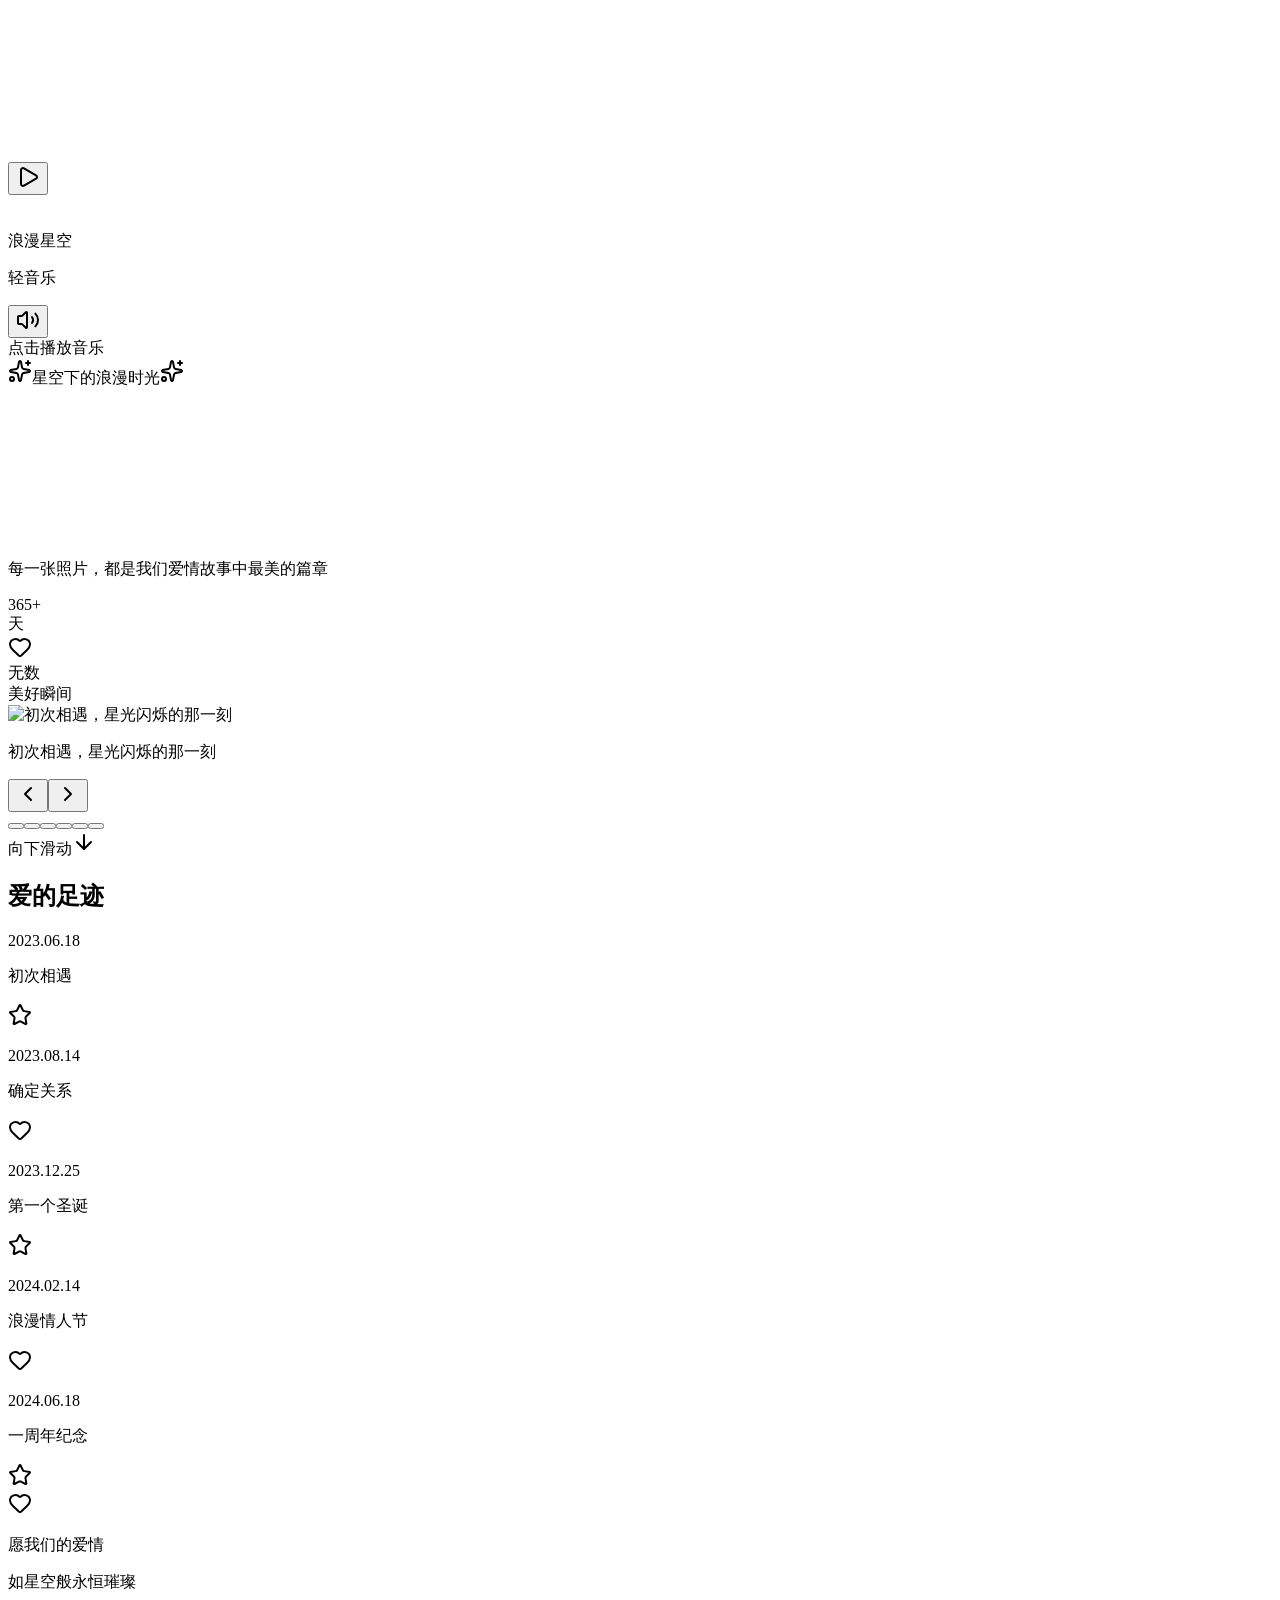
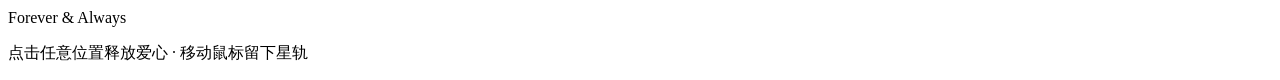
==== index.html @ f9f39c96 "deploy: 1ed2c68261e18c728256315199d25f9fee7d9809" ====
<!DOCTYPE html><!--Ii1wZ71l2CO_y4iqHFp1n--><html lang="zh-CN" class="dark"><head><meta charSet="utf-8"/><meta name="viewport" content="width=device-width, initial-scale=1"/><link rel="preload" href="/StarOfUs/_next/static/media/caa3a2e1cccd8315-s.p.853070df.woff2" as="font" crossorigin="" type="font/woff2"/><link rel="preload" href="/StarOfUs/_next/static/media/f112ed7f0b91582f-s.p.12569d31.woff2" as="font" crossorigin="" type="font/woff2"/><link rel="preload" as="image" href="https://images.unsplash.com/photo-1518199266791-5375a83190b7?w=1200&amp;h=800&amp;fit=crop" crossorigin=""/><link rel="stylesheet" href="/StarOfUs/_next/static/chunks/b4bb7a63bdf0da12.css" data-precedence="next"/><link rel="stylesheet" href="/StarOfUs/_next/static/chunks/7c5d12527675c86c.css" data-precedence="next"/><link rel="stylesheet" href="/StarOfUs/_next/static/chunks/9b53a2036ef47979.css" data-precedence="next"/><link rel="preload" as="script" fetchPriority="low" href="/StarOfUs/_next/static/chunks/9340e1d8acca117a.js"/><script src="/StarOfUs/_next/static/chunks/14d486020128b375.js" async=""></script><script src="/StarOfUs/_next/static/chunks/cd5609f5516b1cb1.js" async=""></script><script src="/StarOfUs/_next/static/chunks/b16eaabaf8433849.js" async=""></script><script src="/StarOfUs/_next/static/chunks/turbopack-7cdc97e8f0c229cd.js" async=""></script><script src="/StarOfUs/_next/static/chunks/bd430076a37ce34a.js" async=""></script><script src="/StarOfUs/_next/static/chunks/a624b468970d3cc4.js" async=""></script><script src="/StarOfUs/_next/static/chunks/2171b6a73b1c3b6a.js" async=""></script><meta name="next-size-adjust" content=""/><title>我的世界 因你璀璨 | 星空情侣相册</title><meta name="description" content="记录我们的浪漫瞬间，在星空下永恒绽放"/><meta name="generator" content="v0.app"/><link rel="icon" href="/icon-light-32x32.png" media="(prefers-color-scheme: light)"/><link rel="icon" href="/icon-dark-32x32.png" media="(prefers-color-scheme: dark)"/><link rel="icon" href="/icon.svg" type="image/svg+xml"/><link rel="apple-touch-icon" href="/apple-icon.png"/><script src="/StarOfUs/_next/static/chunks/a6dad97d9634a72d.js" noModule=""></script></head><body class="geist_bdfde10c-module__w8rb_W__variable noto_serif_sc_deab53a7-module__EGH3La__variable font-sans antialiased"><div hidden=""><!--$--><!--/$--></div><main class="relative min-h-screen overflow-x-hidden"><canvas class="fixed inset-0 w-full h-full pointer-events-auto" style="z-index:0"></canvas><div style="z-index:1" class="jsx-a48830dc03e41dea fixed inset-0 pointer-events-none overflow-hidden"></div><audio src="https://assets.mixkit.co/music/preview/mixkit-sleepy-cat-135.mp3" preload="auto"></audio><div class="fixed bottom-6 right-6 z-50 transition-all duration-500 ease-out"><div class="flex items-center gap-3 px-4 py-3 bg-black/30 backdrop-blur-xl rounded-full border border-white/10 shadow-lg shadow-primary/20 transition-all duration-500"><button class="relative w-10 h-10 rounded-full bg-gradient-to-br from-primary/80 to-secondary/80 flex items-center justify-center transition-all duration-300 hover:scale-110 active:scale-95 group" aria-label="播放音乐"><svg xmlns="http://www.w3.org/2000/svg" width="24" height="24" viewBox="0 0 24 24" fill="none" stroke="currentColor" stroke-width="2" stroke-linecap="round" stroke-linejoin="round" class="lucide lucide-play w-4 h-4 text-white relative z-10 ml-0.5" aria-hidden="true"><path d="M5 5a2 2 0 0 1 3.008-1.728l11.997 6.998a2 2 0 0 1 .003 3.458l-12 7A2 2 0 0 1 5 19z"></path></svg></button><div class="flex items-center gap-3 overflow-hidden transition-all duration-500 w-0 opacity-0"><div class="flex items-end gap-0.5 h-6"><div class="w-1 bg-gradient-to-t from-primary to-secondary rounded-full transition-all duration-300 h-1" style="height:4px;animation-delay:0.1s;animation-duration:0.6679669004831101s"></div><div class="w-1 bg-gradient-to-t from-primary to-secondary rounded-full transition-all duration-300 h-1" style="height:4px;animation-delay:0.2s;animation-duration:0.5054657102144136s"></div><div class="w-1 bg-gradient-to-t from-primary to-secondary rounded-full transition-all duration-300 h-1" style="height:4px;animation-delay:0.30000000000000004s;animation-duration:0.6192774390165938s"></div><div class="w-1 bg-gradient-to-t from-primary to-secondary rounded-full transition-all duration-300 h-1" style="height:4px;animation-delay:0.4s;animation-duration:0.5132838874425937s"></div><div class="w-1 bg-gradient-to-t from-primary to-secondary rounded-full transition-all duration-300 h-1" style="height:4px;animation-delay:0.5s;animation-duration:0.6457636502104983s"></div></div><div class="whitespace-nowrap"><p class="text-xs text-white/80 font-medium">浪漫星空</p><p class="text-xs text-white/50">轻音乐</p></div><button class="w-8 h-8 rounded-full bg-white/10 hover:bg-white/20 flex items-center justify-center transition-all duration-300 hover:scale-110" aria-label="静音"><svg xmlns="http://www.w3.org/2000/svg" width="24" height="24" viewBox="0 0 24 24" fill="none" stroke="currentColor" stroke-width="2" stroke-linecap="round" stroke-linejoin="round" class="lucide lucide-volume2 lucide-volume-2 w-4 h-4 text-white/70" aria-hidden="true"><path d="M11 4.702a.705.705 0 0 0-1.203-.498L6.413 7.587A1.4 1.4 0 0 1 5.416 8H3a1 1 0 0 0-1 1v6a1 1 0 0 0 1 1h2.416a1.4 1.4 0 0 1 .997.413l3.383 3.384A.705.705 0 0 0 11 19.298z"></path><path d="M16 9a5 5 0 0 1 0 6"></path><path d="M19.364 18.364a9 9 0 0 0 0-12.728"></path></svg></button></div></div><div class="absolute -top-12 right-0 bg-white/10 backdrop-blur-md rounded-lg px-3 py-1.5 text-xs text-white/80 border border-white/10 animate-bounce">点击播放音乐<div class="absolute -bottom-1 right-4 w-2 h-2 bg-white/10 rotate-45 border-r border-b border-white/10"></div></div></div><div class="relative z-10 min-h-screen flex flex-col"><section class="min-h-screen flex flex-col items-center justify-center px-4 py-8"><div class="absolute top-8 left-1/2 -translate-x-1/2 flex items-center gap-2 transition-all duration-1000 delay-300 opacity-0 -translate-y-10"><svg xmlns="http://www.w3.org/2000/svg" width="24" height="24" viewBox="0 0 24 24" fill="none" stroke="currentColor" stroke-width="2" stroke-linecap="round" stroke-linejoin="round" class="lucide lucide-sparkles w-4 h-4 text-primary animate-pulse" aria-hidden="true"><path d="M11.017 2.814a1 1 0 0 1 1.966 0l1.051 5.558a2 2 0 0 0 1.594 1.594l5.558 1.051a1 1 0 0 1 0 1.966l-5.558 1.051a2 2 0 0 0-1.594 1.594l-1.051 5.558a1 1 0 0 1-1.966 0l-1.051-5.558a2 2 0 0 0-1.594-1.594l-5.558-1.051a1 1 0 0 1 0-1.966l5.558-1.051a2 2 0 0 0 1.594-1.594z"></path><path d="M20 2v4"></path><path d="M22 4h-4"></path><circle cx="4" cy="20" r="2"></circle></svg><span class="text-xs md:text-sm text-white/50 font-serif tracking-widest">星空下的浪漫时光</span><svg xmlns="http://www.w3.org/2000/svg" width="24" height="24" viewBox="0 0 24 24" fill="none" stroke="currentColor" stroke-width="2" stroke-linecap="round" stroke-linejoin="round" class="lucide lucide-sparkles w-4 h-4 text-primary animate-pulse" aria-hidden="true"><path d="M11.017 2.814a1 1 0 0 1 1.966 0l1.051 5.558a2 2 0 0 0 1.594 1.594l5.558 1.051a1 1 0 0 1 0 1.966l-5.558 1.051a2 2 0 0 0-1.594 1.594l-1.051 5.558a1 1 0 0 1-1.966 0l-1.051-5.558a2 2 0 0 0-1.594-1.594l-5.558-1.051a1 1 0 0 1 0-1.966l5.558-1.051a2 2 0 0 0 1.594-1.594z"></path><path d="M20 2v4"></path><path d="M22 4h-4"></path><circle cx="4" cy="20" r="2"></circle></svg></div><div class="w-full max-w-4xl mb-8 md:mb-12 transition-all duration-1000 opacity-0 translate-y-10"><div class="relative w-full h-32 md:h-40 transition-opacity duration-1000 opacity-0"><canvas class="w-full h-full"></canvas><div class="absolute inset-0 flex items-center justify-center pointer-events-none"><div class="text-center"><div class="absolute inset-0 bg-gradient-to-r from-transparent via-primary/10 to-transparent blur-3xl"></div></div></div></div></div><p class="text-center text-white/60 text-sm md:text-lg font-serif mb-8 md:mb-12 max-w-md px-4 transition-all duration-1000 delay-500 opacity-0 translate-y-10">每一张照片，都是我们爱情故事中最美的篇章</p><div class="flex items-center gap-4 mb-12 md:mb-16 transition-all duration-1000 delay-700 opacity-0 scale-90"><div class="text-center"><div class="text-3xl md:text-4xl font-bold bg-gradient-to-r from-primary to-secondary bg-clip-text text-transparent">365+</div><div class="text-xs text-white/50 mt-1">天</div></div><svg xmlns="http://www.w3.org/2000/svg" width="24" height="24" viewBox="0 0 24 24" fill="none" stroke="currentColor" stroke-width="2" stroke-linecap="round" stroke-linejoin="round" class="lucide lucide-heart w-6 h-6 md:w-8 md:h-8 text-secondary fill-secondary animate-pulse" aria-hidden="true"><path d="M2 9.5a5.5 5.5 0 0 1 9.591-3.676.56.56 0 0 0 .818 0A5.49 5.49 0 0 1 22 9.5c0 2.29-1.5 4-3 5.5l-5.492 5.313a2 2 0 0 1-3 .019L5 15c-1.5-1.5-3-3.2-3-5.5"></path></svg><div class="text-center"><div class="text-3xl md:text-4xl font-bold bg-gradient-to-r from-secondary to-primary bg-clip-text text-transparent">无数</div><div class="text-xs text-white/50 mt-1">美好瞬间</div></div></div><div class="w-full transition-all duration-1000 delay-900 opacity-0 translate-y-20"><div class="relative w-full max-w-5xl mx-auto px-4"><div class="relative aspect-[16/10] md:aspect-[16/9] overflow-hidden rounded-2xl md:rounded-3xl"><div class="absolute inset-0 scale-110" style="background-image:url(https://images.unsplash.com/photo-1518199266791-5375a83190b7?w=1200&amp;h=800&amp;fit=crop);background-size:cover;background-position:center;filter:blur(30px) brightness(0.4)"></div><div class="absolute inset-0 bg-gradient-to-br from-white/5 to-white/10 backdrop-blur-sm"></div><div class="absolute inset-4 md:inset-8 flex items-center justify-center"><div class="relative w-full h-full rounded-xl md:rounded-2xl overflow-hidden shadow-2xl transition-all duration-700 ease-out scale-100 opacity-100 blur-0"><img src="https://images.unsplash.com/photo-1518199266791-5375a83190b7?w=1200&amp;h=800&amp;fit=crop" alt="初次相遇，星光闪烁的那一刻" class="w-full h-full object-cover" crossorigin="anonymous"/><div class="absolute inset-0 bg-gradient-to-t from-black/60 via-transparent to-transparent"></div><div class="absolute inset-0 bg-gradient-to-br from-primary/10 via-transparent to-secondary/10"></div></div></div><div class="absolute bottom-8 md:bottom-12 left-0 right-0 flex justify-center px-8"><div class="relative max-w-lg text-center transition-all duration-1000 ease-out opacity-0 -translate-x-20"><div class="absolute -left-16 top-1/2 -translate-y-1/2 w-12 h-0.5 bg-gradient-to-r from-transparent via-white to-accent transition-all duration-700 delay-300 opacity-0 -translate-x-10"></div><p class="text-white/90 text-base md:text-xl font-serif tracking-wider drop-shadow-lg">初次相遇，星光闪烁的那一刻</p><div class="absolute -right-4 -top-2 w-2 h-2 bg-white rounded-full animate-pulse"></div><div class="absolute -left-2 -bottom-1 w-1.5 h-1.5 bg-accent rounded-full animate-pulse delay-300"></div></div></div><button class="absolute left-2 md:left-4 top-1/2 -translate-y-1/2 w-10 h-10 md:w-12 md:h-12 rounded-full bg-white/10 backdrop-blur-md border border-white/20 flex items-center justify-center text-white/80 hover:text-white hover:bg-white/20 transition-all duration-300 hover:scale-110 active:scale-95 disabled:opacity-50 disabled:cursor-not-allowed" aria-label="上一张"><svg xmlns="http://www.w3.org/2000/svg" width="24" height="24" viewBox="0 0 24 24" fill="none" stroke="currentColor" stroke-width="2" stroke-linecap="round" stroke-linejoin="round" class="lucide lucide-chevron-left w-5 h-5 md:w-6 md:h-6" aria-hidden="true"><path d="m15 18-6-6 6-6"></path></svg></button><button class="absolute right-2 md:right-4 top-1/2 -translate-y-1/2 w-10 h-10 md:w-12 md:h-12 rounded-full bg-white/10 backdrop-blur-md border border-white/20 flex items-center justify-center text-white/80 hover:text-white hover:bg-white/20 transition-all duration-300 hover:scale-110 active:scale-95 disabled:opacity-50 disabled:cursor-not-allowed" aria-label="下一张"><svg xmlns="http://www.w3.org/2000/svg" width="24" height="24" viewBox="0 0 24 24" fill="none" stroke="currentColor" stroke-width="2" stroke-linecap="round" stroke-linejoin="round" class="lucide lucide-chevron-right w-5 h-5 md:w-6 md:h-6" aria-hidden="true"><path d="m9 18 6-6-6-6"></path></svg></button></div><div class="flex justify-center gap-2 mt-6"><button class="h-2 rounded-full transition-all duration-500 w-8 bg-gradient-to-r from-primary to-secondary" aria-label="查看第 1 张照片"></button><button class="w-2 h-2 rounded-full transition-all duration-500 bg-white/30 hover:bg-white/50" aria-label="查看第 2 张照片"></button><button class="w-2 h-2 rounded-full transition-all duration-500 bg-white/30 hover:bg-white/50" aria-label="查看第 3 张照片"></button><button class="w-2 h-2 rounded-full transition-all duration-500 bg-white/30 hover:bg-white/50" aria-label="查看第 4 张照片"></button><button class="w-2 h-2 rounded-full transition-all duration-500 bg-white/30 hover:bg-white/50" aria-label="查看第 5 张照片"></button><button class="w-2 h-2 rounded-full transition-all duration-500 bg-white/30 hover:bg-white/50" aria-label="查看第 6 张照片"></button></div></div></div><div class="absolute bottom-8 left-1/2 -translate-x-1/2 flex flex-col items-center gap-2 transition-all duration-1000 delay-1000 opacity-0"><span class="text-xs text-white/40">向下滑动</span><svg xmlns="http://www.w3.org/2000/svg" width="24" height="24" viewBox="0 0 24 24" fill="none" stroke="currentColor" stroke-width="2" stroke-linecap="round" stroke-linejoin="round" class="lucide lucide-arrow-down w-4 h-4 text-white/40 animate-bounce" aria-hidden="true"><path d="M12 5v14"></path><path d="m19 12-7 7-7-7"></path></svg></div></section><section class="py-16 md:py-24 bg-gradient-to-b from-transparent via-black/20 to-transparent"><div class="w-full max-w-3xl mx-auto px-4 py-8"><h2 class="text-center text-xl md:text-2xl font-serif text-white/80 mb-8"><span class="bg-gradient-to-r from-primary via-secondary to-primary bg-clip-text text-transparent">爱的足迹</span></h2><div class="relative"><div class="absolute left-1/2 top-0 bottom-0 w-px bg-gradient-to-b from-primary/50 via-secondary/50 to-transparent"></div><div class="relative flex items-center mb-8 last:mb-0 flex-row"><div class="w-[calc(50%-20px)] p-4 text-right pr-8"><div class="inline-block p-3 md:p-4 rounded-xl bg-white/5 backdrop-blur-md border border-white/10 transform transition-all duration-500 hover:scale-105 hover:bg-white/10 hover:border-primary/30 group cursor-default"><p class="text-xs text-primary/80 mb-1 font-mono">2023.06.18</p><p class="text-sm md:text-base text-white/90 font-serif">初次相遇</p><div class="absolute inset-0 rounded-xl bg-gradient-to-r from-primary/0 via-primary/5 to-primary/0 opacity-0 group-hover:opacity-100 transition-opacity duration-500 pointer-events-none"></div></div></div><div class="absolute left-1/2 -translate-x-1/2 z-10"><div class="w-8 h-8 md:w-10 md:h-10 rounded-full bg-gradient-to-br from-primary to-secondary flex items-center justify-center shadow-lg shadow-primary/30 animate-pulse"><svg xmlns="http://www.w3.org/2000/svg" width="24" height="24" viewBox="0 0 24 24" fill="none" stroke="currentColor" stroke-width="2" stroke-linecap="round" stroke-linejoin="round" class="lucide lucide-star w-3 h-3 md:w-4 md:h-4 text-white" aria-hidden="true"><path d="M11.525 2.295a.53.53 0 0 1 .95 0l2.31 4.679a2.123 2.123 0 0 0 1.595 1.16l5.166.756a.53.53 0 0 1 .294.904l-3.736 3.638a2.123 2.123 0 0 0-.611 1.878l.882 5.14a.53.53 0 0 1-.771.56l-4.618-2.428a2.122 2.122 0 0 0-1.973 0L6.396 21.01a.53.53 0 0 1-.77-.56l.881-5.139a2.122 2.122 0 0 0-.611-1.879L2.16 9.795a.53.53 0 0 1 .294-.906l5.165-.755a2.122 2.122 0 0 0 1.597-1.16z"></path></svg></div></div><div class="w-[calc(50%-20px)]"></div></div><div class="relative flex items-center mb-8 last:mb-0 flex-row-reverse"><div class="w-[calc(50%-20px)] p-4 text-left pl-8"><div class="inline-block p-3 md:p-4 rounded-xl bg-white/5 backdrop-blur-md border border-white/10 transform transition-all duration-500 hover:scale-105 hover:bg-white/10 hover:border-primary/30 group cursor-default"><p class="text-xs text-primary/80 mb-1 font-mono">2023.08.14</p><p class="text-sm md:text-base text-white/90 font-serif">确定关系</p><div class="absolute inset-0 rounded-xl bg-gradient-to-r from-primary/0 via-primary/5 to-primary/0 opacity-0 group-hover:opacity-100 transition-opacity duration-500 pointer-events-none"></div></div></div><div class="absolute left-1/2 -translate-x-1/2 z-10"><div class="w-8 h-8 md:w-10 md:h-10 rounded-full bg-gradient-to-br from-primary to-secondary flex items-center justify-center shadow-lg shadow-primary/30 animate-pulse"><svg xmlns="http://www.w3.org/2000/svg" width="24" height="24" viewBox="0 0 24 24" fill="none" stroke="currentColor" stroke-width="2" stroke-linecap="round" stroke-linejoin="round" class="lucide lucide-heart w-3 h-3 md:w-4 md:h-4 text-white" aria-hidden="true"><path d="M2 9.5a5.5 5.5 0 0 1 9.591-3.676.56.56 0 0 0 .818 0A5.49 5.49 0 0 1 22 9.5c0 2.29-1.5 4-3 5.5l-5.492 5.313a2 2 0 0 1-3 .019L5 15c-1.5-1.5-3-3.2-3-5.5"></path></svg></div></div><div class="w-[calc(50%-20px)]"></div></div><div class="relative flex items-center mb-8 last:mb-0 flex-row"><div class="w-[calc(50%-20px)] p-4 text-right pr-8"><div class="inline-block p-3 md:p-4 rounded-xl bg-white/5 backdrop-blur-md border border-white/10 transform transition-all duration-500 hover:scale-105 hover:bg-white/10 hover:border-primary/30 group cursor-default"><p class="text-xs text-primary/80 mb-1 font-mono">2023.12.25</p><p class="text-sm md:text-base text-white/90 font-serif">第一个圣诞</p><div class="absolute inset-0 rounded-xl bg-gradient-to-r from-primary/0 via-primary/5 to-primary/0 opacity-0 group-hover:opacity-100 transition-opacity duration-500 pointer-events-none"></div></div></div><div class="absolute left-1/2 -translate-x-1/2 z-10"><div class="w-8 h-8 md:w-10 md:h-10 rounded-full bg-gradient-to-br from-primary to-secondary flex items-center justify-center shadow-lg shadow-primary/30 animate-pulse"><svg xmlns="http://www.w3.org/2000/svg" width="24" height="24" viewBox="0 0 24 24" fill="none" stroke="currentColor" stroke-width="2" stroke-linecap="round" stroke-linejoin="round" class="lucide lucide-star w-3 h-3 md:w-4 md:h-4 text-white" aria-hidden="true"><path d="M11.525 2.295a.53.53 0 0 1 .95 0l2.31 4.679a2.123 2.123 0 0 0 1.595 1.16l5.166.756a.53.53 0 0 1 .294.904l-3.736 3.638a2.123 2.123 0 0 0-.611 1.878l.882 5.14a.53.53 0 0 1-.771.56l-4.618-2.428a2.122 2.122 0 0 0-1.973 0L6.396 21.01a.53.53 0 0 1-.77-.56l.881-5.139a2.122 2.122 0 0 0-.611-1.879L2.16 9.795a.53.53 0 0 1 .294-.906l5.165-.755a2.122 2.122 0 0 0 1.597-1.16z"></path></svg></div></div><div class="w-[calc(50%-20px)]"></div></div><div class="relative flex items-center mb-8 last:mb-0 flex-row-reverse"><div class="w-[calc(50%-20px)] p-4 text-left pl-8"><div class="inline-block p-3 md:p-4 rounded-xl bg-white/5 backdrop-blur-md border border-white/10 transform transition-all duration-500 hover:scale-105 hover:bg-white/10 hover:border-primary/30 group cursor-default"><p class="text-xs text-primary/80 mb-1 font-mono">2024.02.14</p><p class="text-sm md:text-base text-white/90 font-serif">浪漫情人节</p><div class="absolute inset-0 rounded-xl bg-gradient-to-r from-primary/0 via-primary/5 to-primary/0 opacity-0 group-hover:opacity-100 transition-opacity duration-500 pointer-events-none"></div></div></div><div class="absolute left-1/2 -translate-x-1/2 z-10"><div class="w-8 h-8 md:w-10 md:h-10 rounded-full bg-gradient-to-br from-primary to-secondary flex items-center justify-center shadow-lg shadow-primary/30 animate-pulse"><svg xmlns="http://www.w3.org/2000/svg" width="24" height="24" viewBox="0 0 24 24" fill="none" stroke="currentColor" stroke-width="2" stroke-linecap="round" stroke-linejoin="round" class="lucide lucide-heart w-3 h-3 md:w-4 md:h-4 text-white" aria-hidden="true"><path d="M2 9.5a5.5 5.5 0 0 1 9.591-3.676.56.56 0 0 0 .818 0A5.49 5.49 0 0 1 22 9.5c0 2.29-1.5 4-3 5.5l-5.492 5.313a2 2 0 0 1-3 .019L5 15c-1.5-1.5-3-3.2-3-5.5"></path></svg></div></div><div class="w-[calc(50%-20px)]"></div></div><div class="relative flex items-center mb-8 last:mb-0 flex-row"><div class="w-[calc(50%-20px)] p-4 text-right pr-8"><div class="inline-block p-3 md:p-4 rounded-xl bg-white/5 backdrop-blur-md border border-white/10 transform transition-all duration-500 hover:scale-105 hover:bg-white/10 hover:border-primary/30 group cursor-default"><p class="text-xs text-primary/80 mb-1 font-mono">2024.06.18</p><p class="text-sm md:text-base text-white/90 font-serif">一周年纪念</p><div class="absolute inset-0 rounded-xl bg-gradient-to-r from-primary/0 via-primary/5 to-primary/0 opacity-0 group-hover:opacity-100 transition-opacity duration-500 pointer-events-none"></div></div></div><div class="absolute left-1/2 -translate-x-1/2 z-10"><div class="w-8 h-8 md:w-10 md:h-10 rounded-full bg-gradient-to-br from-primary to-secondary flex items-center justify-center shadow-lg shadow-primary/30 animate-pulse"><svg xmlns="http://www.w3.org/2000/svg" width="24" height="24" viewBox="0 0 24 24" fill="none" stroke="currentColor" stroke-width="2" stroke-linecap="round" stroke-linejoin="round" class="lucide lucide-star w-3 h-3 md:w-4 md:h-4 text-white" aria-hidden="true"><path d="M11.525 2.295a.53.53 0 0 1 .95 0l2.31 4.679a2.123 2.123 0 0 0 1.595 1.16l5.166.756a.53.53 0 0 1 .294.904l-3.736 3.638a2.123 2.123 0 0 0-.611 1.878l.882 5.14a.53.53 0 0 1-.771.56l-4.618-2.428a2.122 2.122 0 0 0-1.973 0L6.396 21.01a.53.53 0 0 1-.77-.56l.881-5.139a2.122 2.122 0 0 0-.611-1.879L2.16 9.795a.53.53 0 0 1 .294-.906l5.165-.755a2.122 2.122 0 0 0 1.597-1.16z"></path></svg></div></div><div class="w-[calc(50%-20px)]"></div></div></div></div></section><section class="py-16 md:py-24 flex flex-col items-center justify-center px-4"><div class="relative"><div class="absolute inset-0 bg-gradient-to-r from-primary/20 via-secondary/20 to-primary/20 blur-3xl rounded-full"></div><div class="relative text-center"><svg xmlns="http://www.w3.org/2000/svg" width="24" height="24" viewBox="0 0 24 24" fill="none" stroke="currentColor" stroke-width="2" stroke-linecap="round" stroke-linejoin="round" class="lucide lucide-heart w-12 h-12 md:w-16 md:h-16 text-secondary fill-secondary/50 mx-auto mb-4 animate-pulse" aria-hidden="true"><path d="M2 9.5a5.5 5.5 0 0 1 9.591-3.676.56.56 0 0 0 .818 0A5.49 5.49 0 0 1 22 9.5c0 2.29-1.5 4-3 5.5l-5.492 5.313a2 2 0 0 1-3 .019L5 15c-1.5-1.5-3-3.2-3-5.5"></path></svg><p class="text-lg md:text-2xl font-serif text-white/80 mb-2">愿我们的爱情</p><p class="text-xl md:text-3xl font-serif bg-gradient-to-r from-primary via-secondary to-primary bg-clip-text text-transparent">如星空般永恒璀璨</p><p class="text-sm text-white/40 mt-6 font-mono">Forever &amp; Always</p></div></div><div class="mt-12 text-center"><p class="text-xs text-white/30">点击任意位置释放爱心 · 移动鼠标留下星轨</p></div></section></div></main><!--$--><!--/$--><!--$!--><template data-dgst="BAILOUT_TO_CLIENT_SIDE_RENDERING"></template><!--/$--><script src="/StarOfUs/_next/static/chunks/9340e1d8acca117a.js" id="_R_" async=""></script><script>(self.__next_f=self.__next_f||[]).push([0])</script><script>self.__next_f.push([1,"1:\"$Sreact.fragment\"\n2:I[39756,[\"/StarOfUs/_next/static/chunks/bd430076a37ce34a.js\"],\"default\"]\n3:I[37457,[\"/StarOfUs/_next/static/chunks/bd430076a37ce34a.js\"],\"default\"]\n4:I[2355,[\"/StarOfUs/_next/static/chunks/a624b468970d3cc4.js\"],\"Analytics\"]\n5:I[47257,[\"/StarOfUs/_next/static/chunks/bd430076a37ce34a.js\"],\"ClientPageRoot\"]\n6:I[31713,[\"/StarOfUs/_next/static/chunks/a624b468970d3cc4.js\",\"/StarOfUs/_next/static/chunks/2171b6a73b1c3b6a.js\"],\"default\"]\n9:I[97367,[\"/StarOfUs/_next/static/chunks/bd430076a37ce34a.js\"],\"OutletBoundary\"]\na:\"$Sreact.suspense\"\nc:I[97367,[\"/StarOfUs/_next/static/chunks/bd430076a37ce34a.js\"],\"ViewportBoundary\"]\ne:I[97367,[\"/StarOfUs/_next/static/chunks/bd430076a37ce34a.js\"],\"MetadataBoundary\"]\n10:I[68027,[\"/StarOfUs/_next/static/chunks/bd430076a37ce34a.js\"],\"default\"]\n:HL[\"/StarOfUs/_next/static/chunks/b4bb7a63bdf0da12.css\",\"style\"]\n:HL[\"/StarOfUs/_next/static/chunks/7c5d12527675c86c.css\",\"style\"]\n:HL[\"/StarOfUs/_next/static/chunks/9b53a2036ef47979.css\",\"style\"]\n:HL[\"/StarOfUs/_next/static/media/caa3a2e1cccd8315-s.p.853070df.woff2\",\"font\",{\"crossOrigin\":\"\",\"type\":\"font/woff2\"}]\n:HL[\"/StarOfUs/_next/static/media/f112ed7f0b91582f-s.p.12569d31.woff2\",\"font\",{\"crossOrigin\":\"\",\"type\":\"font/woff2\"}]\n"])</script><script>self.__next_f.push([1,"0:{\"P\":null,\"b\":\"Ii1wZ71l2CO_y4iqHFp1n\",\"c\":[\"\",\"\"],\"q\":\"\",\"i\":false,\"f\":[[[\"\",{\"children\":[\"__PAGE__\",{}]},\"$undefined\",\"$undefined\",true],[[\"$\",\"$1\",\"c\",{\"children\":[[[\"$\",\"link\",\"0\",{\"rel\":\"stylesheet\",\"href\":\"/StarOfUs/_next/static/chunks/b4bb7a63bdf0da12.css\",\"precedence\":\"next\",\"crossOrigin\":\"$undefined\",\"nonce\":\"$undefined\"}],[\"$\",\"link\",\"1\",{\"rel\":\"stylesheet\",\"href\":\"/StarOfUs/_next/static/chunks/7c5d12527675c86c.css\",\"precedence\":\"next\",\"crossOrigin\":\"$undefined\",\"nonce\":\"$undefined\"}],[\"$\",\"link\",\"2\",{\"rel\":\"stylesheet\",\"href\":\"/StarOfUs/_next/static/chunks/9b53a2036ef47979.css\",\"precedence\":\"next\",\"crossOrigin\":\"$undefined\",\"nonce\":\"$undefined\"}],[\"$\",\"script\",\"script-0\",{\"src\":\"/StarOfUs/_next/static/chunks/a624b468970d3cc4.js\",\"async\":true,\"nonce\":\"$undefined\"}]],[\"$\",\"html\",null,{\"lang\":\"zh-CN\",\"className\":\"dark\",\"children\":[\"$\",\"body\",null,{\"className\":\"geist_bdfde10c-module__w8rb_W__variable noto_serif_sc_deab53a7-module__EGH3La__variable font-sans antialiased\",\"children\":[[\"$\",\"$L2\",null,{\"parallelRouterKey\":\"children\",\"error\":\"$undefined\",\"errorStyles\":\"$undefined\",\"errorScripts\":\"$undefined\",\"template\":[\"$\",\"$L3\",null,{}],\"templateStyles\":\"$undefined\",\"templateScripts\":\"$undefined\",\"notFound\":[[[\"$\",\"title\",null,{\"children\":\"404: This page could not be found.\"}],[\"$\",\"div\",null,{\"style\":{\"fontFamily\":\"system-ui,\\\"Segoe UI\\\",Roboto,Helvetica,Arial,sans-serif,\\\"Apple Color Emoji\\\",\\\"Segoe UI Emoji\\\"\",\"height\":\"100vh\",\"textAlign\":\"center\",\"display\":\"flex\",\"flexDirection\":\"column\",\"alignItems\":\"center\",\"justifyContent\":\"center\"},\"children\":[\"$\",\"div\",null,{\"children\":[[\"$\",\"style\",null,{\"dangerouslySetInnerHTML\":{\"__html\":\"body{color:#000;background:#fff;margin:0}.next-error-h1{border-right:1px solid rgba(0,0,0,.3)}@media (prefers-color-scheme:dark){body{color:#fff;background:#000}.next-error-h1{border-right:1px solid rgba(255,255,255,.3)}}\"}}],[\"$\",\"h1\",null,{\"className\":\"next-error-h1\",\"style\":{\"display\":\"inline-block\",\"margin\":\"0 20px 0 0\",\"padding\":\"0 23px 0 0\",\"fontSize\":24,\"fontWeight\":500,\"verticalAlign\":\"top\",\"lineHeight\":\"49px\"},\"children\":404}],[\"$\",\"div\",null,{\"style\":{\"display\":\"inline-block\"},\"children\":[\"$\",\"h2\",null,{\"style\":{\"fontSize\":14,\"fontWeight\":400,\"lineHeight\":\"49px\",\"margin\":0},\"children\":\"This page could not be found.\"}]}]]}]}]],[]],\"forbidden\":\"$undefined\",\"unauthorized\":\"$undefined\"}],[\"$\",\"$L4\",null,{}]]}]}]]}],{\"children\":[[\"$\",\"$1\",\"c\",{\"children\":[[\"$\",\"$L5\",null,{\"Component\":\"$6\",\"serverProvidedParams\":{\"searchParams\":{},\"params\":{},\"promises\":[\"$@7\",\"$@8\"]}}],[[\"$\",\"script\",\"script-0\",{\"src\":\"/StarOfUs/_next/static/chunks/2171b6a73b1c3b6a.js\",\"async\":true,\"nonce\":\"$undefined\"}]],[\"$\",\"$L9\",null,{\"children\":[\"$\",\"$a\",null,{\"name\":\"Next.MetadataOutlet\",\"children\":\"$@b\"}]}]]}],{},null,false,false]},null,false,false],[\"$\",\"$1\",\"h\",{\"children\":[null,[\"$\",\"$Lc\",null,{\"children\":\"$Ld\"}],[\"$\",\"div\",null,{\"hidden\":true,\"children\":[\"$\",\"$Le\",null,{\"children\":[\"$\",\"$a\",null,{\"name\":\"Next.Metadata\",\"children\":\"$Lf\"}]}]}],[\"$\",\"meta\",null,{\"name\":\"next-size-adjust\",\"content\":\"\"}]]}],false]],\"m\":\"$undefined\",\"G\":[\"$10\",[]],\"S\":true}\n"])</script><script>self.__next_f.push([1,"7:{}\n8:\"$0:f:0:1:1:children:0:props:children:0:props:serverProvidedParams:params\"\n"])</script><script>self.__next_f.push([1,"d:[[\"$\",\"meta\",\"0\",{\"charSet\":\"utf-8\"}],[\"$\",\"meta\",\"1\",{\"name\":\"viewport\",\"content\":\"width=device-width, initial-scale=1\"}]]\n"])</script><script>self.__next_f.push([1,"11:I[27201,[\"/StarOfUs/_next/static/chunks/bd430076a37ce34a.js\"],\"IconMark\"]\nb:null\nf:[[\"$\",\"title\",\"0\",{\"children\":\"我的世界 因你璀璨 | 星空情侣相册\"}],[\"$\",\"meta\",\"1\",{\"name\":\"description\",\"content\":\"记录我们的浪漫瞬间，在星空下永恒绽放\"}],[\"$\",\"meta\",\"2\",{\"name\":\"generator\",\"content\":\"v0.app\"}],[\"$\",\"link\",\"3\",{\"rel\":\"icon\",\"href\":\"/icon-light-32x32.png\",\"media\":\"(prefers-color-scheme: light)\"}],[\"$\",\"link\",\"4\",{\"rel\":\"icon\",\"href\":\"/icon-dark-32x32.png\",\"media\":\"(prefers-color-scheme: dark)\"}],[\"$\",\"link\",\"5\",{\"rel\":\"icon\",\"href\":\"/icon.svg\",\"type\":\"image/svg+xml\"}],[\"$\",\"link\",\"6\",{\"rel\":\"apple-touch-icon\",\"href\":\"/apple-icon.png\"}],[\"$\",\"$L11\",\"7\",{}]]\n"])</script></body></html>
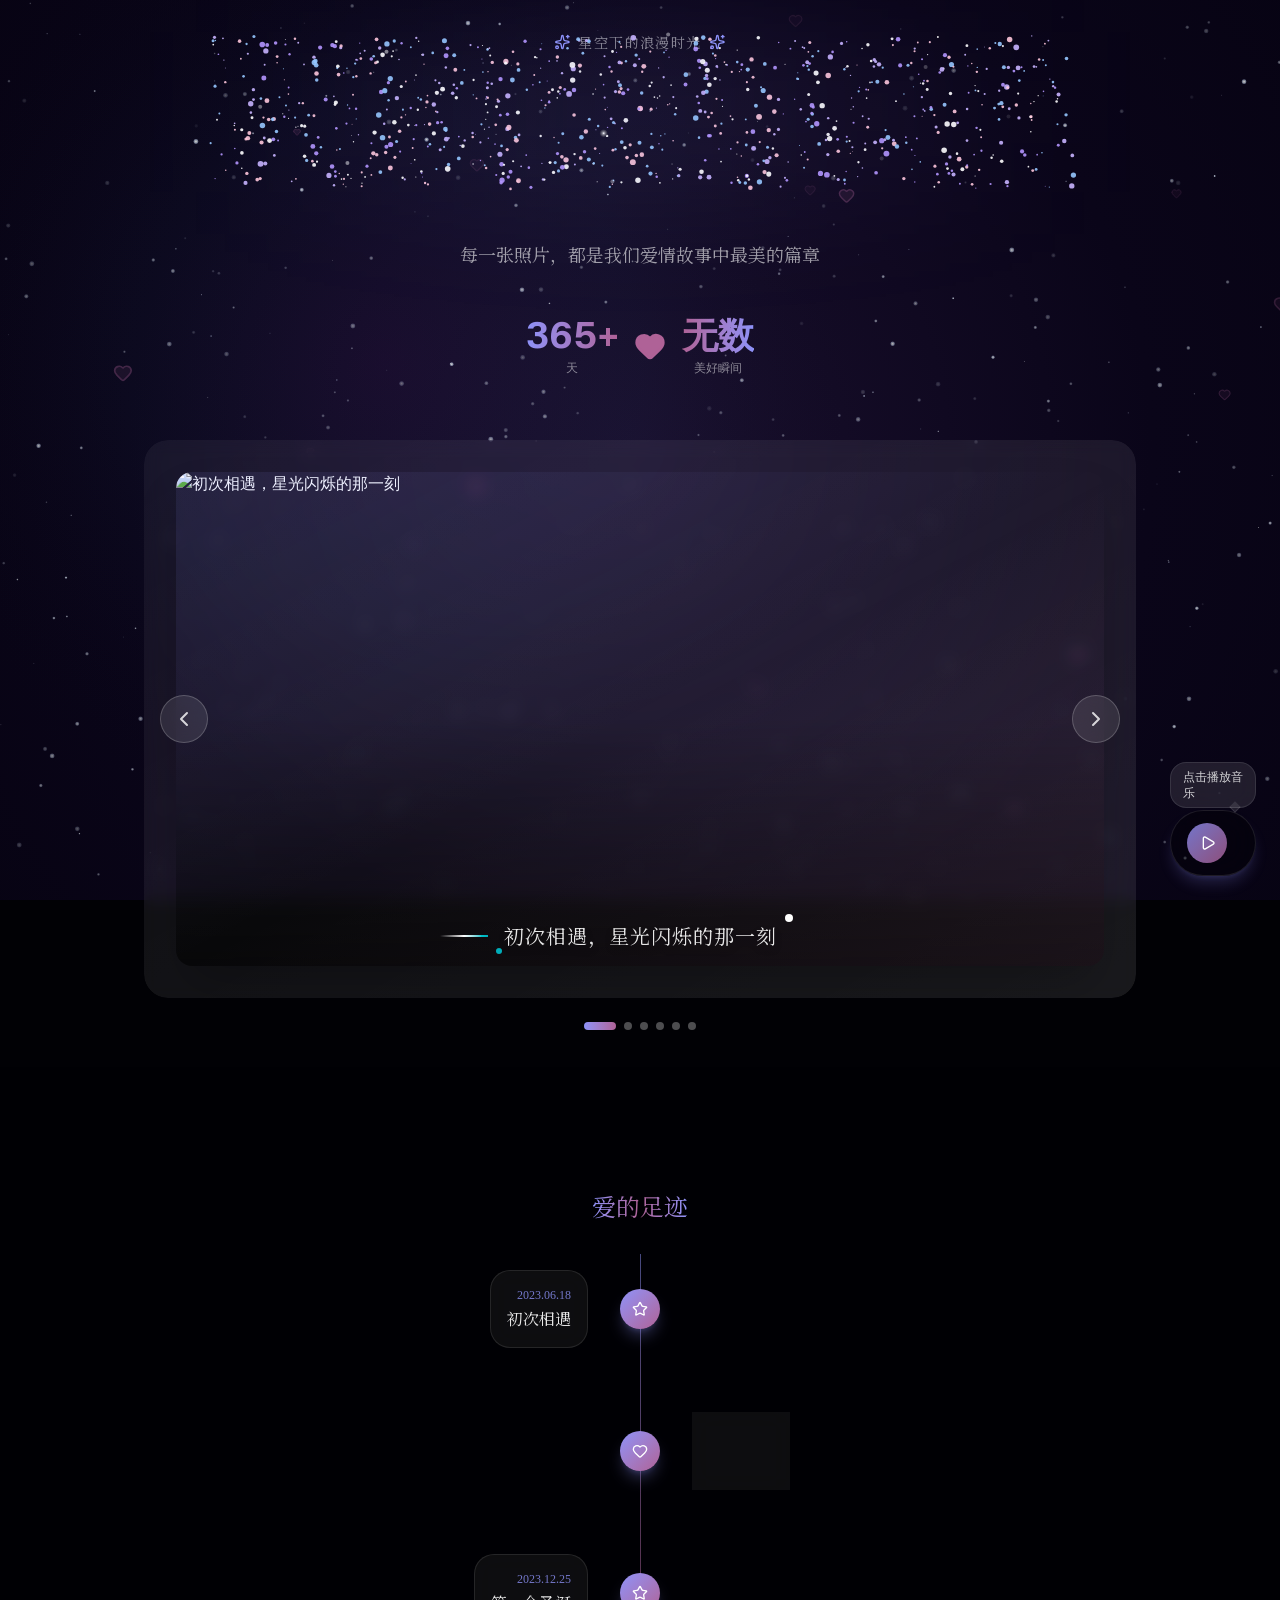
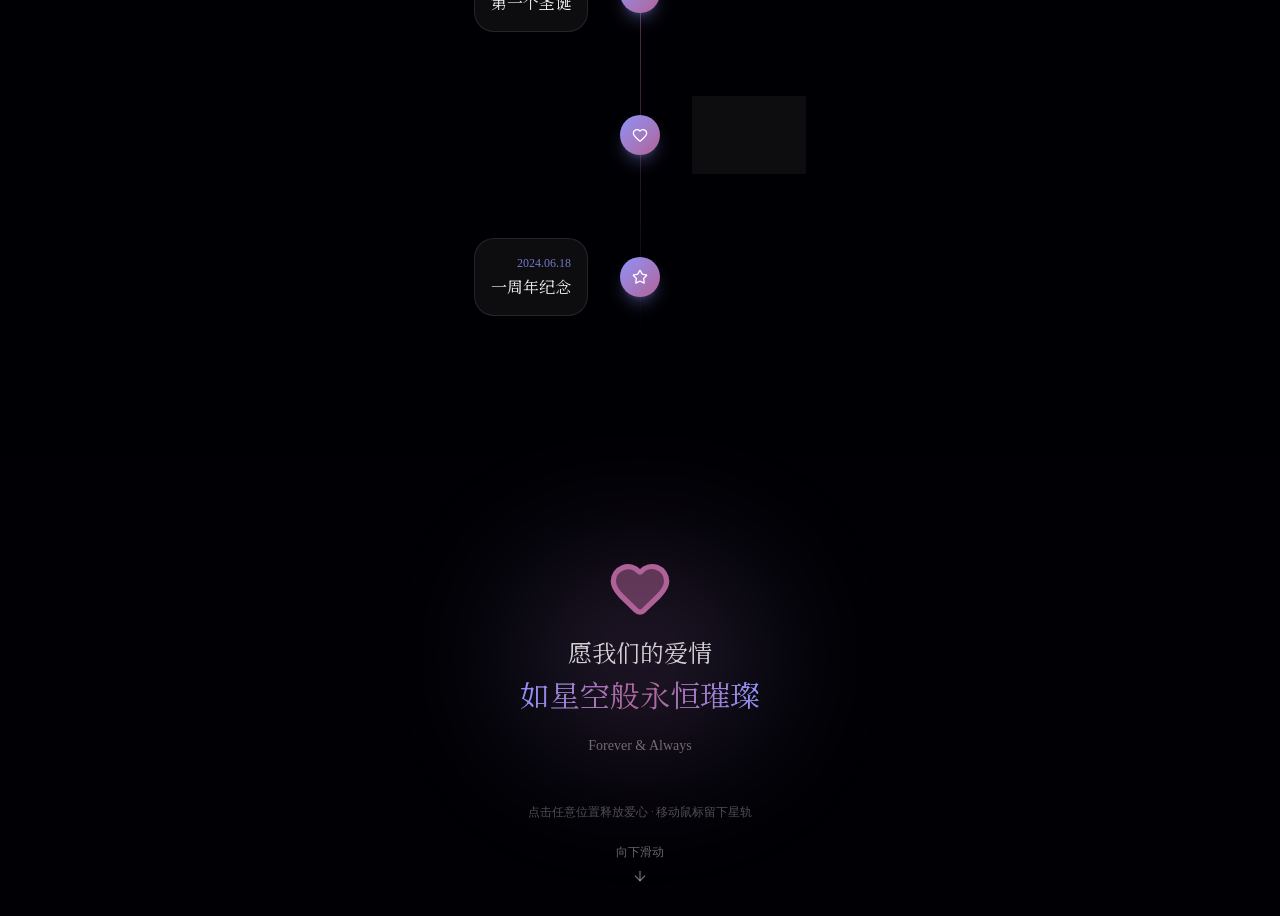
==== commit d87c7ac0: "deploy: 33226e04172f1dcacec9d7a3969baeb46c50b840" ====
--- a/index.html
+++ b/index.html
@@ -1 +1 @@
-<!DOCTYPE html><!--Ii1wZ71l2CO_y4iqHFp1n--><html lang="zh-CN" class="dark"><head><meta charSet="utf-8"/><meta name="viewport" content="width=device-width, initial-scale=1"/><link rel="preload" href="/StarOfUs/_next/static/media/caa3a2e1cccd8315-s.p.853070df.woff2" as="font" crossorigin="" type="font/woff2"/><link rel="preload" href="/StarOfUs/_next/static/media/f112ed7f0b91582f-s.p.12569d31.woff2" as="font" crossorigin="" type="font/woff2"/><link rel="preload" as="image" href="https://images.unsplash.com/photo-1518199266791-5375a83190b7?w=1200&amp;h=800&amp;fit=crop" crossorigin=""/><link rel="stylesheet" href="/StarOfUs/_next/static/chunks/b4bb7a63bdf0da12.css" data-precedence="next"/><link rel="stylesheet" href="/StarOfUs/_next/static/chunks/7c5d12527675c86c.css" data-precedence="next"/><link rel="stylesheet" href="/StarOfUs/_next/static/chunks/9b53a2036ef47979.css" data-precedence="next"/><link rel="preload" as="script" fetchPriority="low" href="/StarOfUs/_next/static/chunks/9340e1d8acca117a.js"/><script src="/StarOfUs/_next/static/chunks/14d486020128b375.js" async=""></script><script src="/StarOfUs/_next/static/chunks/cd5609f5516b1cb1.js" async=""></script><script src="/StarOfUs/_next/static/chunks/b16eaabaf8433849.js" async=""></script><script src="/StarOfUs/_next/static/chunks/turbopack-7cdc97e8f0c229cd.js" async=""></script><script src="/StarOfUs/_next/static/chunks/bd430076a37ce34a.js" async=""></script><script src="/StarOfUs/_next/static/chunks/a624b468970d3cc4.js" async=""></script><script src="/StarOfUs/_next/static/chunks/2171b6a73b1c3b6a.js" async=""></script><meta name="next-size-adjust" content=""/><title>我的世界 因你璀璨 | 星空情侣相册</title><meta name="description" content="记录我们的浪漫瞬间，在星空下永恒绽放"/><meta name="generator" content="v0.app"/><link rel="icon" href="/icon-light-32x32.png" media="(prefers-color-scheme: light)"/><link rel="icon" href="/icon-dark-32x32.png" media="(prefers-color-scheme: dark)"/><link rel="icon" href="/icon.svg" type="image/svg+xml"/><link rel="apple-touch-icon" href="/apple-icon.png"/><script src="/StarOfUs/_next/static/chunks/a6dad97d9634a72d.js" noModule=""></script></head><body class="geist_bdfde10c-module__w8rb_W__variable noto_serif_sc_deab53a7-module__EGH3La__variable font-sans antialiased"><div hidden=""><!--$--><!--/$--></div><main class="relative min-h-screen overflow-x-hidden"><canvas class="fixed inset-0 w-full h-full pointer-events-auto" style="z-index:0"></canvas><div style="z-index:1" class="jsx-a48830dc03e41dea fixed inset-0 pointer-events-none overflow-hidden"></div><audio src="https://assets.mixkit.co/music/preview/mixkit-sleepy-cat-135.mp3" preload="auto"></audio><div class="fixed bottom-6 right-6 z-50 transition-all duration-500 ease-out"><div class="flex items-center gap-3 px-4 py-3 bg-black/30 backdrop-blur-xl rounded-full border border-white/10 shadow-lg shadow-primary/20 transition-all duration-500"><button class="relative w-10 h-10 rounded-full bg-gradient-to-br from-primary/80 to-secondary/80 flex items-center justify-center transition-all duration-300 hover:scale-110 active:scale-95 group" aria-label="播放音乐"><svg xmlns="http://www.w3.org/2000/svg" width="24" height="24" viewBox="0 0 24 24" fill="none" stroke="currentColor" stroke-width="2" stroke-linecap="round" stroke-linejoin="round" class="lucide lucide-play w-4 h-4 text-white relative z-10 ml-0.5" aria-hidden="true"><path d="M5 5a2 2 0 0 1 3.008-1.728l11.997 6.998a2 2 0 0 1 .003 3.458l-12 7A2 2 0 0 1 5 19z"></path></svg></button><div class="flex items-center gap-3 overflow-hidden transition-all duration-500 w-0 opacity-0"><div class="flex items-end gap-0.5 h-6"><div class="w-1 bg-gradient-to-t from-primary to-secondary rounded-full transition-all duration-300 h-1" style="height:4px;animation-delay:0.1s;animation-duration:0.6679669004831101s"></div><div class="w-1 bg-gradient-to-t from-primary to-secondary rounded-full transition-all duration-300 h-1" style="height:4px;animation-delay:0.2s;animation-duration:0.5054657102144136s"></div><div class="w-1 bg-gradient-to-t from-primary to-secondary rounded-full transition-all duration-300 h-1" style="height:4px;animation-delay:0.30000000000000004s;animation-duration:0.6192774390165938s"></div><div class="w-1 bg-gradient-to-t from-primary to-secondary rounded-full transition-all duration-300 h-1" style="height:4px;animation-delay:0.4s;animation-duration:0.5132838874425937s"></div><div class="w-1 bg-gradient-to-t from-primary to-secondary rounded-full transition-all duration-300 h-1" style="height:4px;animation-delay:0.5s;animation-duration:0.6457636502104983s"></div></div><div class="whitespace-nowrap"><p class="text-xs text-white/80 font-medium">浪漫星空</p><p class="text-xs text-white/50">轻音乐</p></div><button class="w-8 h-8 rounded-full bg-white/10 hover:bg-white/20 flex items-center justify-center transition-all duration-300 hover:scale-110" aria-label="静音"><svg xmlns="http://www.w3.org/2000/svg" width="24" height="24" viewBox="0 0 24 24" fill="none" stroke="currentColor" stroke-width="2" stroke-linecap="round" stroke-linejoin="round" class="lucide lucide-volume2 lucide-volume-2 w-4 h-4 text-white/70" aria-hidden="true"><path d="M11 4.702a.705.705 0 0 0-1.203-.498L6.413 7.587A1.4 1.4 0 0 1 5.416 8H3a1 1 0 0 0-1 1v6a1 1 0 0 0 1 1h2.416a1.4 1.4 0 0 1 .997.413l3.383 3.384A.705.705 0 0 0 11 19.298z"></path><path d="M16 9a5 5 0 0 1 0 6"></path><path d="M19.364 18.364a9 9 0 0 0 0-12.728"></path></svg></button></div></div><div class="absolute -top-12 right-0 bg-white/10 backdrop-blur-md rounded-lg px-3 py-1.5 text-xs text-white/80 border border-white/10 animate-bounce">点击播放音乐<div class="absolute -bottom-1 right-4 w-2 h-2 bg-white/10 rotate-45 border-r border-b border-white/10"></div></div></div><div class="relative z-10 min-h-screen flex flex-col"><section class="min-h-screen flex flex-col items-center justify-center px-4 py-8"><div class="absolute top-8 left-1/2 -translate-x-1/2 flex items-center gap-2 transition-all duration-1000 delay-300 opacity-0 -translate-y-10"><svg xmlns="http://www.w3.org/2000/svg" width="24" height="24" viewBox="0 0 24 24" fill="none" stroke="currentColor" stroke-width="2" stroke-linecap="round" stroke-linejoin="round" class="lucide lucide-sparkles w-4 h-4 text-primary animate-pulse" aria-hidden="true"><path d="M11.017 2.814a1 1 0 0 1 1.966 0l1.051 5.558a2 2 0 0 0 1.594 1.594l5.558 1.051a1 1 0 0 1 0 1.966l-5.558 1.051a2 2 0 0 0-1.594 1.594l-1.051 5.558a1 1 0 0 1-1.966 0l-1.051-5.558a2 2 0 0 0-1.594-1.594l-5.558-1.051a1 1 0 0 1 0-1.966l5.558-1.051a2 2 0 0 0 1.594-1.594z"></path><path d="M20 2v4"></path><path d="M22 4h-4"></path><circle cx="4" cy="20" r="2"></circle></svg><span class="text-xs md:text-sm text-white/50 font-serif tracking-widest">星空下的浪漫时光</span><svg xmlns="http://www.w3.org/2000/svg" width="24" height="24" viewBox="0 0 24 24" fill="none" stroke="currentColor" stroke-width="2" stroke-linecap="round" stroke-linejoin="round" class="lucide lucide-sparkles w-4 h-4 text-primary animate-pulse" aria-hidden="true"><path d="M11.017 2.814a1 1 0 0 1 1.966 0l1.051 5.558a2 2 0 0 0 1.594 1.594l5.558 1.051a1 1 0 0 1 0 1.966l-5.558 1.051a2 2 0 0 0-1.594 1.594l-1.051 5.558a1 1 0 0 1-1.966 0l-1.051-5.558a2 2 0 0 0-1.594-1.594l-5.558-1.051a1 1 0 0 1 0-1.966l5.558-1.051a2 2 0 0 0 1.594-1.594z"></path><path d="M20 2v4"></path><path d="M22 4h-4"></path><circle cx="4" cy="20" r="2"></circle></svg></div><div class="w-full max-w-4xl mb-8 md:mb-12 transition-all duration-1000 opacity-0 translate-y-10"><div class="relative w-full h-32 md:h-40 transition-opacity duration-1000 opacity-0"><canvas class="w-full h-full"></canvas><div class="absolute inset-0 flex items-center justify-center pointer-events-none"><div class="text-center"><div class="absolute inset-0 bg-gradient-to-r from-transparent via-primary/10 to-transparent blur-3xl"></div></div></div></div></div><p class="text-center text-white/60 text-sm md:text-lg font-serif mb-8 md:mb-12 max-w-md px-4 transition-all duration-1000 delay-500 opacity-0 translate-y-10">每一张照片，都是我们爱情故事中最美的篇章</p><div class="flex items-center gap-4 mb-12 md:mb-16 transition-all duration-1000 delay-700 opacity-0 scale-90"><div class="text-center"><div class="text-3xl md:text-4xl font-bold bg-gradient-to-r from-primary to-secondary bg-clip-text text-transparent">365+</div><div class="text-xs text-white/50 mt-1">天</div></div><svg xmlns="http://www.w3.org/2000/svg" width="24" height="24" viewBox="0 0 24 24" fill="none" stroke="currentColor" stroke-width="2" stroke-linecap="round" stroke-linejoin="round" class="lucide lucide-heart w-6 h-6 md:w-8 md:h-8 text-secondary fill-secondary animate-pulse" aria-hidden="true"><path d="M2 9.5a5.5 5.5 0 0 1 9.591-3.676.56.56 0 0 0 .818 0A5.49 5.49 0 0 1 22 9.5c0 2.29-1.5 4-3 5.5l-5.492 5.313a2 2 0 0 1-3 .019L5 15c-1.5-1.5-3-3.2-3-5.5"></path></svg><div class="text-center"><div class="text-3xl md:text-4xl font-bold bg-gradient-to-r from-secondary to-primary bg-clip-text text-transparent">无数</div><div class="text-xs text-white/50 mt-1">美好瞬间</div></div></div><div class="w-full transition-all duration-1000 delay-900 opacity-0 translate-y-20"><div class="relative w-full max-w-5xl mx-auto px-4"><div class="relative aspect-[16/10] md:aspect-[16/9] overflow-hidden rounded-2xl md:rounded-3xl"><div class="absolute inset-0 scale-110" style="background-image:url(https://images.unsplash.com/photo-1518199266791-5375a83190b7?w=1200&amp;h=800&amp;fit=crop);background-size:cover;background-position:center;filter:blur(30px) brightness(0.4)"></div><div class="absolute inset-0 bg-gradient-to-br from-white/5 to-white/10 backdrop-blur-sm"></div><div class="absolute inset-4 md:inset-8 flex items-center justify-center"><div class="relative w-full h-full rounded-xl md:rounded-2xl overflow-hidden shadow-2xl transition-all duration-700 ease-out scale-100 opacity-100 blur-0"><img src="https://images.unsplash.com/photo-1518199266791-5375a83190b7?w=1200&amp;h=800&amp;fit=crop" alt="初次相遇，星光闪烁的那一刻" class="w-full h-full object-cover" crossorigin="anonymous"/><div class="absolute inset-0 bg-gradient-to-t from-black/60 via-transparent to-transparent"></div><div class="absolute inset-0 bg-gradient-to-br from-primary/10 via-transparent to-secondary/10"></div></div></div><div class="absolute bottom-8 md:bottom-12 left-0 right-0 flex justify-center px-8"><div class="relative max-w-lg text-center transition-all duration-1000 ease-out opacity-0 -translate-x-20"><div class="absolute -left-16 top-1/2 -translate-y-1/2 w-12 h-0.5 bg-gradient-to-r from-transparent via-white to-accent transition-all duration-700 delay-300 opacity-0 -translate-x-10"></div><p class="text-white/90 text-base md:text-xl font-serif tracking-wider drop-shadow-lg">初次相遇，星光闪烁的那一刻</p><div class="absolute -right-4 -top-2 w-2 h-2 bg-white rounded-full animate-pulse"></div><div class="absolute -left-2 -bottom-1 w-1.5 h-1.5 bg-accent rounded-full animate-pulse delay-300"></div></div></div><button class="absolute left-2 md:left-4 top-1/2 -translate-y-1/2 w-10 h-10 md:w-12 md:h-12 rounded-full bg-white/10 backdrop-blur-md border border-white/20 flex items-center justify-center text-white/80 hover:text-white hover:bg-white/20 transition-all duration-300 hover:scale-110 active:scale-95 disabled:opacity-50 disabled:cursor-not-allowed" aria-label="上一张"><svg xmlns="http://www.w3.org/2000/svg" width="24" height="24" viewBox="0 0 24 24" fill="none" stroke="currentColor" stroke-width="2" stroke-linecap="round" stroke-linejoin="round" class="lucide lucide-chevron-left w-5 h-5 md:w-6 md:h-6" aria-hidden="true"><path d="m15 18-6-6 6-6"></path></svg></button><button class="absolute right-2 md:right-4 top-1/2 -translate-y-1/2 w-10 h-10 md:w-12 md:h-12 rounded-full bg-white/10 backdrop-blur-md border border-white/20 flex items-center justify-center text-white/80 hover:text-white hover:bg-white/20 transition-all duration-300 hover:scale-110 active:scale-95 disabled:opacity-50 disabled:cursor-not-allowed" aria-label="下一张"><svg xmlns="http://www.w3.org/2000/svg" width="24" height="24" viewBox="0 0 24 24" fill="none" stroke="currentColor" stroke-width="2" stroke-linecap="round" stroke-linejoin="round" class="lucide lucide-chevron-right w-5 h-5 md:w-6 md:h-6" aria-hidden="true"><path d="m9 18 6-6-6-6"></path></svg></button></div><div class="flex justify-center gap-2 mt-6"><button class="h-2 rounded-full transition-all duration-500 w-8 bg-gradient-to-r from-primary to-secondary" aria-label="查看第 1 张照片"></button><button class="w-2 h-2 rounded-full transition-all duration-500 bg-white/30 hover:bg-white/50" aria-label="查看第 2 张照片"></button><button class="w-2 h-2 rounded-full transition-all duration-500 bg-white/30 hover:bg-white/50" aria-label="查看第 3 张照片"></button><button class="w-2 h-2 rounded-full transition-all duration-500 bg-white/30 hover:bg-white/50" aria-label="查看第 4 张照片"></button><button class="w-2 h-2 rounded-full transition-all duration-500 bg-white/30 hover:bg-white/50" aria-label="查看第 5 张照片"></button><button class="w-2 h-2 rounded-full transition-all duration-500 bg-white/30 hover:bg-white/50" aria-label="查看第 6 张照片"></button></div></div></div><div class="absolute bottom-8 left-1/2 -translate-x-1/2 flex flex-col items-center gap-2 transition-all duration-1000 delay-1000 opacity-0"><span class="text-xs text-white/40">向下滑动</span><svg xmlns="http://www.w3.org/2000/svg" width="24" height="24" viewBox="0 0 24 24" fill="none" stroke="currentColor" stroke-width="2" stroke-linecap="round" stroke-linejoin="round" class="lucide lucide-arrow-down w-4 h-4 text-white/40 animate-bounce" aria-hidden="true"><path d="M12 5v14"></path><path d="m19 12-7 7-7-7"></path></svg></div></section><section class="py-16 md:py-24 bg-gradient-to-b from-transparent via-black/20 to-transparent"><div class="w-full max-w-3xl mx-auto px-4 py-8"><h2 class="text-center text-xl md:text-2xl font-serif text-white/80 mb-8"><span class="bg-gradient-to-r from-primary via-secondary to-primary bg-clip-text text-transparent">爱的足迹</span></h2><div class="relative"><div class="absolute left-1/2 top-0 bottom-0 w-px bg-gradient-to-b from-primary/50 via-secondary/50 to-transparent"></div><div class="relative flex items-center mb-8 last:mb-0 flex-row"><div class="w-[calc(50%-20px)] p-4 text-right pr-8"><div class="inline-block p-3 md:p-4 rounded-xl bg-white/5 backdrop-blur-md border border-white/10 transform transition-all duration-500 hover:scale-105 hover:bg-white/10 hover:border-primary/30 group cursor-default"><p class="text-xs text-primary/80 mb-1 font-mono">2023.06.18</p><p class="text-sm md:text-base text-white/90 font-serif">初次相遇</p><div class="absolute inset-0 rounded-xl bg-gradient-to-r from-primary/0 via-primary/5 to-primary/0 opacity-0 group-hover:opacity-100 transition-opacity duration-500 pointer-events-none"></div></div></div><div class="absolute left-1/2 -translate-x-1/2 z-10"><div class="w-8 h-8 md:w-10 md:h-10 rounded-full bg-gradient-to-br from-primary to-secondary flex items-center justify-center shadow-lg shadow-primary/30 animate-pulse"><svg xmlns="http://www.w3.org/2000/svg" width="24" height="24" viewBox="0 0 24 24" fill="none" stroke="currentColor" stroke-width="2" stroke-linecap="round" stroke-linejoin="round" class="lucide lucide-star w-3 h-3 md:w-4 md:h-4 text-white" aria-hidden="true"><path d="M11.525 2.295a.53.53 0 0 1 .95 0l2.31 4.679a2.123 2.123 0 0 0 1.595 1.16l5.166.756a.53.53 0 0 1 .294.904l-3.736 3.638a2.123 2.123 0 0 0-.611 1.878l.882 5.14a.53.53 0 0 1-.771.56l-4.618-2.428a2.122 2.122 0 0 0-1.973 0L6.396 21.01a.53.53 0 0 1-.77-.56l.881-5.139a2.122 2.122 0 0 0-.611-1.879L2.16 9.795a.53.53 0 0 1 .294-.906l5.165-.755a2.122 2.122 0 0 0 1.597-1.16z"></path></svg></div></div><div class="w-[calc(50%-20px)]"></div></div><div class="relative flex items-center mb-8 last:mb-0 flex-row-reverse"><div class="w-[calc(50%-20px)] p-4 text-left pl-8"><div class="inline-block p-3 md:p-4 rounded-xl bg-white/5 backdrop-blur-md border border-white/10 transform transition-all duration-500 hover:scale-105 hover:bg-white/10 hover:border-primary/30 group cursor-default"><p class="text-xs text-primary/80 mb-1 font-mono">2023.08.14</p><p class="text-sm md:text-base text-white/90 font-serif">确定关系</p><div class="absolute inset-0 rounded-xl bg-gradient-to-r from-primary/0 via-primary/5 to-primary/0 opacity-0 group-hover:opacity-100 transition-opacity duration-500 pointer-events-none"></div></div></div><div class="absolute left-1/2 -translate-x-1/2 z-10"><div class="w-8 h-8 md:w-10 md:h-10 rounded-full bg-gradient-to-br from-primary to-secondary flex items-center justify-center shadow-lg shadow-primary/30 animate-pulse"><svg xmlns="http://www.w3.org/2000/svg" width="24" height="24" viewBox="0 0 24 24" fill="none" stroke="currentColor" stroke-width="2" stroke-linecap="round" stroke-linejoin="round" class="lucide lucide-heart w-3 h-3 md:w-4 md:h-4 text-white" aria-hidden="true"><path d="M2 9.5a5.5 5.5 0 0 1 9.591-3.676.56.56 0 0 0 .818 0A5.49 5.49 0 0 1 22 9.5c0 2.29-1.5 4-3 5.5l-5.492 5.313a2 2 0 0 1-3 .019L5 15c-1.5-1.5-3-3.2-3-5.5"></path></svg></div></div><div class="w-[calc(50%-20px)]"></div></div><div class="relative flex items-center mb-8 last:mb-0 flex-row"><div class="w-[calc(50%-20px)] p-4 text-right pr-8"><div class="inline-block p-3 md:p-4 rounded-xl bg-white/5 backdrop-blur-md border border-white/10 transform transition-all duration-500 hover:scale-105 hover:bg-white/10 hover:border-primary/30 group cursor-default"><p class="text-xs text-primary/80 mb-1 font-mono">2023.12.25</p><p class="text-sm md:text-base text-white/90 font-serif">第一个圣诞</p><div class="absolute inset-0 rounded-xl bg-gradient-to-r from-primary/0 via-primary/5 to-primary/0 opacity-0 group-hover:opacity-100 transition-opacity duration-500 pointer-events-none"></div></div></div><div class="absolute left-1/2 -translate-x-1/2 z-10"><div class="w-8 h-8 md:w-10 md:h-10 rounded-full bg-gradient-to-br from-primary to-secondary flex items-center justify-center shadow-lg shadow-primary/30 animate-pulse"><svg xmlns="http://www.w3.org/2000/svg" width="24" height="24" viewBox="0 0 24 24" fill="none" stroke="currentColor" stroke-width="2" stroke-linecap="round" stroke-linejoin="round" class="lucide lucide-star w-3 h-3 md:w-4 md:h-4 text-white" aria-hidden="true"><path d="M11.525 2.295a.53.53 0 0 1 .95 0l2.31 4.679a2.123 2.123 0 0 0 1.595 1.16l5.166.756a.53.53 0 0 1 .294.904l-3.736 3.638a2.123 2.123 0 0 0-.611 1.878l.882 5.14a.53.53 0 0 1-.771.56l-4.618-2.428a2.122 2.122 0 0 0-1.973 0L6.396 21.01a.53.53 0 0 1-.77-.56l.881-5.139a2.122 2.122 0 0 0-.611-1.879L2.16 9.795a.53.53 0 0 1 .294-.906l5.165-.755a2.122 2.122 0 0 0 1.597-1.16z"></path></svg></div></div><div class="w-[calc(50%-20px)]"></div></div><div class="relative flex items-center mb-8 last:mb-0 flex-row-reverse"><div class="w-[calc(50%-20px)] p-4 text-left pl-8"><div class="inline-block p-3 md:p-4 rounded-xl bg-white/5 backdrop-blur-md border border-white/10 transform transition-all duration-500 hover:scale-105 hover:bg-white/10 hover:border-primary/30 group cursor-default"><p class="text-xs text-primary/80 mb-1 font-mono">2024.02.14</p><p class="text-sm md:text-base text-white/90 font-serif">浪漫情人节</p><div class="absolute inset-0 rounded-xl bg-gradient-to-r from-primary/0 via-primary/5 to-primary/0 opacity-0 group-hover:opacity-100 transition-opacity duration-500 pointer-events-none"></div></div></div><div class="absolute left-1/2 -translate-x-1/2 z-10"><div class="w-8 h-8 md:w-10 md:h-10 rounded-full bg-gradient-to-br from-primary to-secondary flex items-center justify-center shadow-lg shadow-primary/30 animate-pulse"><svg xmlns="http://www.w3.org/2000/svg" width="24" height="24" viewBox="0 0 24 24" fill="none" stroke="currentColor" stroke-width="2" stroke-linecap="round" stroke-linejoin="round" class="lucide lucide-heart w-3 h-3 md:w-4 md:h-4 text-white" aria-hidden="true"><path d="M2 9.5a5.5 5.5 0 0 1 9.591-3.676.56.56 0 0 0 .818 0A5.49 5.49 0 0 1 22 9.5c0 2.29-1.5 4-3 5.5l-5.492 5.313a2 2 0 0 1-3 .019L5 15c-1.5-1.5-3-3.2-3-5.5"></path></svg></div></div><div class="w-[calc(50%-20px)]"></div></div><div class="relative flex items-center mb-8 last:mb-0 flex-row"><div class="w-[calc(50%-20px)] p-4 text-right pr-8"><div class="inline-block p-3 md:p-4 rounded-xl bg-white/5 backdrop-blur-md border border-white/10 transform transition-all duration-500 hover:scale-105 hover:bg-white/10 hover:border-primary/30 group cursor-default"><p class="text-xs text-primary/80 mb-1 font-mono">2024.06.18</p><p class="text-sm md:text-base text-white/90 font-serif">一周年纪念</p><div class="absolute inset-0 rounded-xl bg-gradient-to-r from-primary/0 via-primary/5 to-primary/0 opacity-0 group-hover:opacity-100 transition-opacity duration-500 pointer-events-none"></div></div></div><div class="absolute left-1/2 -translate-x-1/2 z-10"><div class="w-8 h-8 md:w-10 md:h-10 rounded-full bg-gradient-to-br from-primary to-secondary flex items-center justify-center shadow-lg shadow-primary/30 animate-pulse"><svg xmlns="http://www.w3.org/2000/svg" width="24" height="24" viewBox="0 0 24 24" fill="none" stroke="currentColor" stroke-width="2" stroke-linecap="round" stroke-linejoin="round" class="lucide lucide-star w-3 h-3 md:w-4 md:h-4 text-white" aria-hidden="true"><path d="M11.525 2.295a.53.53 0 0 1 .95 0l2.31 4.679a2.123 2.123 0 0 0 1.595 1.16l5.166.756a.53.53 0 0 1 .294.904l-3.736 3.638a2.123 2.123 0 0 0-.611 1.878l.882 5.14a.53.53 0 0 1-.771.56l-4.618-2.428a2.122 2.122 0 0 0-1.973 0L6.396 21.01a.53.53 0 0 1-.77-.56l.881-5.139a2.122 2.122 0 0 0-.611-1.879L2.16 9.795a.53.53 0 0 1 .294-.906l5.165-.755a2.122 2.122 0 0 0 1.597-1.16z"></path></svg></div></div><div class="w-[calc(50%-20px)]"></div></div></div></div></section><section class="py-16 md:py-24 flex flex-col items-center justify-center px-4"><div class="relative"><div class="absolute inset-0 bg-gradient-to-r from-primary/20 via-secondary/20 to-primary/20 blur-3xl rounded-full"></div><div class="relative text-center"><svg xmlns="http://www.w3.org/2000/svg" width="24" height="24" viewBox="0 0 24 24" fill="none" stroke="currentColor" stroke-width="2" stroke-linecap="round" stroke-linejoin="round" class="lucide lucide-heart w-12 h-12 md:w-16 md:h-16 text-secondary fill-secondary/50 mx-auto mb-4 animate-pulse" aria-hidden="true"><path d="M2 9.5a5.5 5.5 0 0 1 9.591-3.676.56.56 0 0 0 .818 0A5.49 5.49 0 0 1 22 9.5c0 2.29-1.5 4-3 5.5l-5.492 5.313a2 2 0 0 1-3 .019L5 15c-1.5-1.5-3-3.2-3-5.5"></path></svg><p class="text-lg md:text-2xl font-serif text-white/80 mb-2">愿我们的爱情</p><p class="text-xl md:text-3xl font-serif bg-gradient-to-r from-primary via-secondary to-primary bg-clip-text text-transparent">如星空般永恒璀璨</p><p class="text-sm text-white/40 mt-6 font-mono">Forever &amp; Always</p></div></div><div class="mt-12 text-center"><p class="text-xs text-white/30">点击任意位置释放爱心 · 移动鼠标留下星轨</p></div></section></div></main><!--$--><!--/$--><!--$!--><template data-dgst="BAILOUT_TO_CLIENT_SIDE_RENDERING"></template><!--/$--><script src="/StarOfUs/_next/static/chunks/9340e1d8acca117a.js" id="_R_" async=""></script><script>(self.__next_f=self.__next_f||[]).push([0])</script><script>self.__next_f.push([1,"1:\"$Sreact.fragment\"\n2:I[39756,[\"/StarOfUs/_next/static/chunks/bd430076a37ce34a.js\"],\"default\"]\n3:I[37457,[\"/StarOfUs/_next/static/chunks/bd430076a37ce34a.js\"],\"default\"]\n4:I[2355,[\"/StarOfUs/_next/static/chunks/a624b468970d3cc4.js\"],\"Analytics\"]\n5:I[47257,[\"/StarOfUs/_next/static/chunks/bd430076a37ce34a.js\"],\"ClientPageRoot\"]\n6:I[31713,[\"/StarOfUs/_next/static/chunks/a624b468970d3cc4.js\",\"/StarOfUs/_next/static/chunks/2171b6a73b1c3b6a.js\"],\"default\"]\n9:I[97367,[\"/StarOfUs/_next/static/chunks/bd430076a37ce34a.js\"],\"OutletBoundary\"]\na:\"$Sreact.suspense\"\nc:I[97367,[\"/StarOfUs/_next/static/chunks/bd430076a37ce34a.js\"],\"ViewportBoundary\"]\ne:I[97367,[\"/StarOfUs/_next/static/chunks/bd430076a37ce34a.js\"],\"MetadataBoundary\"]\n10:I[68027,[\"/StarOfUs/_next/static/chunks/bd430076a37ce34a.js\"],\"default\"]\n:HL[\"/StarOfUs/_next/static/chunks/b4bb7a63bdf0da12.css\",\"style\"]\n:HL[\"/StarOfUs/_next/static/chunks/7c5d12527675c86c.css\",\"style\"]\n:HL[\"/StarOfUs/_next/static/chunks/9b53a2036ef47979.css\",\"style\"]\n:HL[\"/StarOfUs/_next/static/media/caa3a2e1cccd8315-s.p.853070df.woff2\",\"font\",{\"crossOrigin\":\"\",\"type\":\"font/woff2\"}]\n:HL[\"/StarOfUs/_next/static/media/f112ed7f0b91582f-s.p.12569d31.woff2\",\"font\",{\"crossOrigin\":\"\",\"type\":\"font/woff2\"}]\n"])</script><script>self.__next_f.push([1,"0:{\"P\":null,\"b\":\"Ii1wZ71l2CO_y4iqHFp1n\",\"c\":[\"\",\"\"],\"q\":\"\",\"i\":false,\"f\":[[[\"\",{\"children\":[\"__PAGE__\",{}]},\"$undefined\",\"$undefined\",true],[[\"$\",\"$1\",\"c\",{\"children\":[[[\"$\",\"link\",\"0\",{\"rel\":\"stylesheet\",\"href\":\"/StarOfUs/_next/static/chunks/b4bb7a63bdf0da12.css\",\"precedence\":\"next\",\"crossOrigin\":\"$undefined\",\"nonce\":\"$undefined\"}],[\"$\",\"link\",\"1\",{\"rel\":\"stylesheet\",\"href\":\"/StarOfUs/_next/static/chunks/7c5d12527675c86c.css\",\"precedence\":\"next\",\"crossOrigin\":\"$undefined\",\"nonce\":\"$undefined\"}],[\"$\",\"link\",\"2\",{\"rel\":\"stylesheet\",\"href\":\"/StarOfUs/_next/static/chunks/9b53a2036ef47979.css\",\"precedence\":\"next\",\"crossOrigin\":\"$undefined\",\"nonce\":\"$undefined\"}],[\"$\",\"script\",\"script-0\",{\"src\":\"/StarOfUs/_next/static/chunks/a624b468970d3cc4.js\",\"async\":true,\"nonce\":\"$undefined\"}]],[\"$\",\"html\",null,{\"lang\":\"zh-CN\",\"className\":\"dark\",\"children\":[\"$\",\"body\",null,{\"className\":\"geist_bdfde10c-module__w8rb_W__variable noto_serif_sc_deab53a7-module__EGH3La__variable font-sans antialiased\",\"children\":[[\"$\",\"$L2\",null,{\"parallelRouterKey\":\"children\",\"error\":\"$undefined\",\"errorStyles\":\"$undefined\",\"errorScripts\":\"$undefined\",\"template\":[\"$\",\"$L3\",null,{}],\"templateStyles\":\"$undefined\",\"templateScripts\":\"$undefined\",\"notFound\":[[[\"$\",\"title\",null,{\"children\":\"404: This page could not be found.\"}],[\"$\",\"div\",null,{\"style\":{\"fontFamily\":\"system-ui,\\\"Segoe UI\\\",Roboto,Helvetica,Arial,sans-serif,\\\"Apple Color Emoji\\\",\\\"Segoe UI Emoji\\\"\",\"height\":\"100vh\",\"textAlign\":\"center\",\"display\":\"flex\",\"flexDirection\":\"column\",\"alignItems\":\"center\",\"justifyContent\":\"center\"},\"children\":[\"$\",\"div\",null,{\"children\":[[\"$\",\"style\",null,{\"dangerouslySetInnerHTML\":{\"__html\":\"body{color:#000;background:#fff;margin:0}.next-error-h1{border-right:1px solid rgba(0,0,0,.3)}@media (prefers-color-scheme:dark){body{color:#fff;background:#000}.next-error-h1{border-right:1px solid rgba(255,255,255,.3)}}\"}}],[\"$\",\"h1\",null,{\"className\":\"next-error-h1\",\"style\":{\"display\":\"inline-block\",\"margin\":\"0 20px 0 0\",\"padding\":\"0 23px 0 0\",\"fontSize\":24,\"fontWeight\":500,\"verticalAlign\":\"top\",\"lineHeight\":\"49px\"},\"children\":404}],[\"$\",\"div\",null,{\"style\":{\"display\":\"inline-block\"},\"children\":[\"$\",\"h2\",null,{\"style\":{\"fontSize\":14,\"fontWeight\":400,\"lineHeight\":\"49px\",\"margin\":0},\"children\":\"This page could not be found.\"}]}]]}]}]],[]],\"forbidden\":\"$undefined\",\"unauthorized\":\"$undefined\"}],[\"$\",\"$L4\",null,{}]]}]}]]}],{\"children\":[[\"$\",\"$1\",\"c\",{\"children\":[[\"$\",\"$L5\",null,{\"Component\":\"$6\",\"serverProvidedParams\":{\"searchParams\":{},\"params\":{},\"promises\":[\"$@7\",\"$@8\"]}}],[[\"$\",\"script\",\"script-0\",{\"src\":\"/StarOfUs/_next/static/chunks/2171b6a73b1c3b6a.js\",\"async\":true,\"nonce\":\"$undefined\"}]],[\"$\",\"$L9\",null,{\"children\":[\"$\",\"$a\",null,{\"name\":\"Next.MetadataOutlet\",\"children\":\"$@b\"}]}]]}],{},null,false,false]},null,false,false],[\"$\",\"$1\",\"h\",{\"children\":[null,[\"$\",\"$Lc\",null,{\"children\":\"$Ld\"}],[\"$\",\"div\",null,{\"hidden\":true,\"children\":[\"$\",\"$Le\",null,{\"children\":[\"$\",\"$a\",null,{\"name\":\"Next.Metadata\",\"children\":\"$Lf\"}]}]}],[\"$\",\"meta\",null,{\"name\":\"next-size-adjust\",\"content\":\"\"}]]}],false]],\"m\":\"$undefined\",\"G\":[\"$10\",[]],\"S\":true}\n"])</script><script>self.__next_f.push([1,"7:{}\n8:\"$0:f:0:1:1:children:0:props:children:0:props:serverProvidedParams:params\"\n"])</script><script>self.__next_f.push([1,"d:[[\"$\",\"meta\",\"0\",{\"charSet\":\"utf-8\"}],[\"$\",\"meta\",\"1\",{\"name\":\"viewport\",\"content\":\"width=device-width, initial-scale=1\"}]]\n"])</script><script>self.__next_f.push([1,"11:I[27201,[\"/StarOfUs/_next/static/chunks/bd430076a37ce34a.js\"],\"IconMark\"]\nb:null\nf:[[\"$\",\"title\",\"0\",{\"children\":\"我的世界 因你璀璨 | 星空情侣相册\"}],[\"$\",\"meta\",\"1\",{\"name\":\"description\",\"content\":\"记录我们的浪漫瞬间，在星空下永恒绽放\"}],[\"$\",\"meta\",\"2\",{\"name\":\"generator\",\"content\":\"v0.app\"}],[\"$\",\"link\",\"3\",{\"rel\":\"icon\",\"href\":\"/icon-light-32x32.png\",\"media\":\"(prefers-color-scheme: light)\"}],[\"$\",\"link\",\"4\",{\"rel\":\"icon\",\"href\":\"/icon-dark-32x32.png\",\"media\":\"(prefers-color-scheme: dark)\"}],[\"$\",\"link\",\"5\",{\"rel\":\"icon\",\"href\":\"/icon.svg\",\"type\":\"image/svg+xml\"}],[\"$\",\"link\",\"6\",{\"rel\":\"apple-touch-icon\",\"href\":\"/apple-icon.png\"}],[\"$\",\"$L11\",\"7\",{}]]\n"])</script></body></html>+<!DOCTYPE html><!--rgSa0CKmIvoYUZVROlh_D--><html lang="zh-CN" class="dark"><head><meta charSet="utf-8"/><meta name="viewport" content="width=device-width, initial-scale=1"/><link rel="preload" href="/_next/static/media/caa3a2e1cccd8315-s.p.853070df.woff2" as="font" crossorigin="" type="font/woff2"/><link rel="preload" href="/_next/static/media/f112ed7f0b91582f-s.p.12569d31.woff2" as="font" crossorigin="" type="font/woff2"/><link rel="preload" as="image" href="https://images.unsplash.com/photo-1518199266791-5375a83190b7?w=1200&amp;h=800&amp;fit=crop" crossorigin=""/><link rel="stylesheet" href="/_next/static/chunks/b4bb7a63bdf0da12.css" data-precedence="next"/><link rel="stylesheet" href="/_next/static/chunks/7c5d12527675c86c.css" data-precedence="next"/><link rel="stylesheet" href="/_next/static/chunks/9b53a2036ef47979.css" data-precedence="next"/><link rel="preload" as="script" fetchPriority="low" href="/_next/static/chunks/9340e1d8acca117a.js"/><script src="/_next/static/chunks/14d486020128b375.js" async=""></script><script src="/_next/static/chunks/0ab0dce7bf579951.js" async=""></script><script src="/_next/static/chunks/b16eaabaf8433849.js" async=""></script><script src="/_next/static/chunks/turbopack-e37e5a3564eace40.js" async=""></script><script src="/_next/static/chunks/bd430076a37ce34a.js" async=""></script><script src="/_next/static/chunks/a624b468970d3cc4.js" async=""></script><script src="/_next/static/chunks/2171b6a73b1c3b6a.js" async=""></script><meta name="next-size-adjust" content=""/><title>我的世界 因你璀璨 | 星空情侣相册</title><meta name="description" content="记录我们的浪漫瞬间，在星空下永恒绽放"/><meta name="generator" content="v0.app"/><link rel="icon" href="/icon-light-32x32.png" media="(prefers-color-scheme: light)"/><link rel="icon" href="/icon-dark-32x32.png" media="(prefers-color-scheme: dark)"/><link rel="icon" href="/icon.svg" type="image/svg+xml"/><link rel="apple-touch-icon" href="/apple-icon.png"/><script src="/_next/static/chunks/a6dad97d9634a72d.js" noModule=""></script></head><body class="geist_bdfde10c-module__w8rb_W__variable noto_serif_sc_deab53a7-module__EGH3La__variable font-sans antialiased"><div hidden=""><!--$--><!--/$--></div><main class="relative min-h-screen overflow-x-hidden"><canvas class="fixed inset-0 w-full h-full pointer-events-auto" style="z-index:0"></canvas><div style="z-index:1" class="jsx-a48830dc03e41dea fixed inset-0 pointer-events-none overflow-hidden"></div><audio src="https://assets.mixkit.co/music/preview/mixkit-sleepy-cat-135.mp3" preload="auto"></audio><div class="fixed bottom-6 right-6 z-50 transition-all duration-500 ease-out"><div class="flex items-center gap-3 px-4 py-3 bg-black/30 backdrop-blur-xl rounded-full border border-white/10 shadow-lg shadow-primary/20 transition-all duration-500"><button class="relative w-10 h-10 rounded-full bg-gradient-to-br from-primary/80 to-secondary/80 flex items-center justify-center transition-all duration-300 hover:scale-110 active:scale-95 group" aria-label="播放音乐"><svg xmlns="http://www.w3.org/2000/svg" width="24" height="24" viewBox="0 0 24 24" fill="none" stroke="currentColor" stroke-width="2" stroke-linecap="round" stroke-linejoin="round" class="lucide lucide-play w-4 h-4 text-white relative z-10 ml-0.5" aria-hidden="true"><path d="M5 5a2 2 0 0 1 3.008-1.728l11.997 6.998a2 2 0 0 1 .003 3.458l-12 7A2 2 0 0 1 5 19z"></path></svg></button><div class="flex items-center gap-3 overflow-hidden transition-all duration-500 w-0 opacity-0"><div class="flex items-end gap-0.5 h-6"><div class="w-1 bg-gradient-to-t from-primary to-secondary rounded-full transition-all duration-300 h-1" style="height:4px;animation-delay:0.1s;animation-duration:0.748013962919496s"></div><div class="w-1 bg-gradient-to-t from-primary to-secondary rounded-full transition-all duration-300 h-1" style="height:4px;animation-delay:0.2s;animation-duration:0.6103237172977676s"></div><div class="w-1 bg-gradient-to-t from-primary to-secondary rounded-full transition-all duration-300 h-1" style="height:4px;animation-delay:0.30000000000000004s;animation-duration:0.6339106082581302s"></div><div class="w-1 bg-gradient-to-t from-primary to-secondary rounded-full transition-all duration-300 h-1" style="height:4px;animation-delay:0.4s;animation-duration:0.5864279412150418s"></div><div class="w-1 bg-gradient-to-t from-primary to-secondary rounded-full transition-all duration-300 h-1" style="height:4px;animation-delay:0.5s;animation-duration:0.5985426224176853s"></div></div><div class="whitespace-nowrap"><p class="text-xs text-white/80 font-medium">浪漫星空</p><p class="text-xs text-white/50">轻音乐</p></div><button class="w-8 h-8 rounded-full bg-white/10 hover:bg-white/20 flex items-center justify-center transition-all duration-300 hover:scale-110" aria-label="静音"><svg xmlns="http://www.w3.org/2000/svg" width="24" height="24" viewBox="0 0 24 24" fill="none" stroke="currentColor" stroke-width="2" stroke-linecap="round" stroke-linejoin="round" class="lucide lucide-volume2 lucide-volume-2 w-4 h-4 text-white/70" aria-hidden="true"><path d="M11 4.702a.705.705 0 0 0-1.203-.498L6.413 7.587A1.4 1.4 0 0 1 5.416 8H3a1 1 0 0 0-1 1v6a1 1 0 0 0 1 1h2.416a1.4 1.4 0 0 1 .997.413l3.383 3.384A.705.705 0 0 0 11 19.298z"></path><path d="M16 9a5 5 0 0 1 0 6"></path><path d="M19.364 18.364a9 9 0 0 0 0-12.728"></path></svg></button></div></div><div class="absolute -top-12 right-0 bg-white/10 backdrop-blur-md rounded-lg px-3 py-1.5 text-xs text-white/80 border border-white/10 animate-bounce">点击播放音乐<div class="absolute -bottom-1 right-4 w-2 h-2 bg-white/10 rotate-45 border-r border-b border-white/10"></div></div></div><div class="relative z-10 min-h-screen flex flex-col"><section class="min-h-screen flex flex-col items-center justify-center px-4 py-8"><div class="absolute top-8 left-1/2 -translate-x-1/2 flex items-center gap-2 transition-all duration-1000 delay-300 opacity-0 -translate-y-10"><svg xmlns="http://www.w3.org/2000/svg" width="24" height="24" viewBox="0 0 24 24" fill="none" stroke="currentColor" stroke-width="2" stroke-linecap="round" stroke-linejoin="round" class="lucide lucide-sparkles w-4 h-4 text-primary animate-pulse" aria-hidden="true"><path d="M11.017 2.814a1 1 0 0 1 1.966 0l1.051 5.558a2 2 0 0 0 1.594 1.594l5.558 1.051a1 1 0 0 1 0 1.966l-5.558 1.051a2 2 0 0 0-1.594 1.594l-1.051 5.558a1 1 0 0 1-1.966 0l-1.051-5.558a2 2 0 0 0-1.594-1.594l-5.558-1.051a1 1 0 0 1 0-1.966l5.558-1.051a2 2 0 0 0 1.594-1.594z"></path><path d="M20 2v4"></path><path d="M22 4h-4"></path><circle cx="4" cy="20" r="2"></circle></svg><span class="text-xs md:text-sm text-white/50 font-serif tracking-widest">星空下的浪漫时光</span><svg xmlns="http://www.w3.org/2000/svg" width="24" height="24" viewBox="0 0 24 24" fill="none" stroke="currentColor" stroke-width="2" stroke-linecap="round" stroke-linejoin="round" class="lucide lucide-sparkles w-4 h-4 text-primary animate-pulse" aria-hidden="true"><path d="M11.017 2.814a1 1 0 0 1 1.966 0l1.051 5.558a2 2 0 0 0 1.594 1.594l5.558 1.051a1 1 0 0 1 0 1.966l-5.558 1.051a2 2 0 0 0-1.594 1.594l-1.051 5.558a1 1 0 0 1-1.966 0l-1.051-5.558a2 2 0 0 0-1.594-1.594l-5.558-1.051a1 1 0 0 1 0-1.966l5.558-1.051a2 2 0 0 0 1.594-1.594z"></path><path d="M20 2v4"></path><path d="M22 4h-4"></path><circle cx="4" cy="20" r="2"></circle></svg></div><div class="w-full max-w-4xl mb-8 md:mb-12 transition-all duration-1000 opacity-0 translate-y-10"><div class="relative w-full h-32 md:h-40 transition-opacity duration-1000 opacity-0"><canvas class="w-full h-full"></canvas><div class="absolute inset-0 flex items-center justify-center pointer-events-none"><div class="text-center"><div class="absolute inset-0 bg-gradient-to-r from-transparent via-primary/10 to-transparent blur-3xl"></div></div></div></div></div><p class="text-center text-white/60 text-sm md:text-lg font-serif mb-8 md:mb-12 max-w-md px-4 transition-all duration-1000 delay-500 opacity-0 translate-y-10">每一张照片，都是我们爱情故事中最美的篇章</p><div class="flex items-center gap-4 mb-12 md:mb-16 transition-all duration-1000 delay-700 opacity-0 scale-90"><div class="text-center"><div class="text-3xl md:text-4xl font-bold bg-gradient-to-r from-primary to-secondary bg-clip-text text-transparent">365+</div><div class="text-xs text-white/50 mt-1">天</div></div><svg xmlns="http://www.w3.org/2000/svg" width="24" height="24" viewBox="0 0 24 24" fill="none" stroke="currentColor" stroke-width="2" stroke-linecap="round" stroke-linejoin="round" class="lucide lucide-heart w-6 h-6 md:w-8 md:h-8 text-secondary fill-secondary animate-pulse" aria-hidden="true"><path d="M2 9.5a5.5 5.5 0 0 1 9.591-3.676.56.56 0 0 0 .818 0A5.49 5.49 0 0 1 22 9.5c0 2.29-1.5 4-3 5.5l-5.492 5.313a2 2 0 0 1-3 .019L5 15c-1.5-1.5-3-3.2-3-5.5"></path></svg><div class="text-center"><div class="text-3xl md:text-4xl font-bold bg-gradient-to-r from-secondary to-primary bg-clip-text text-transparent">无数</div><div class="text-xs text-white/50 mt-1">美好瞬间</div></div></div><div class="w-full transition-all duration-1000 delay-900 opacity-0 translate-y-20"><div class="relative w-full max-w-5xl mx-auto px-4"><div class="relative aspect-[16/10] md:aspect-[16/9] overflow-hidden rounded-2xl md:rounded-3xl"><div class="absolute inset-0 scale-110" style="background-image:url(https://images.unsplash.com/photo-1518199266791-5375a83190b7?w=1200&amp;h=800&amp;fit=crop);background-size:cover;background-position:center;filter:blur(30px) brightness(0.4)"></div><div class="absolute inset-0 bg-gradient-to-br from-white/5 to-white/10 backdrop-blur-sm"></div><div class="absolute inset-4 md:inset-8 flex items-center justify-center"><div class="relative w-full h-full rounded-xl md:rounded-2xl overflow-hidden shadow-2xl transition-all duration-700 ease-out scale-100 opacity-100 blur-0"><img src="https://images.unsplash.com/photo-1518199266791-5375a83190b7?w=1200&amp;h=800&amp;fit=crop" alt="初次相遇，星光闪烁的那一刻" class="w-full h-full object-cover" crossorigin="anonymous"/><div class="absolute inset-0 bg-gradient-to-t from-black/60 via-transparent to-transparent"></div><div class="absolute inset-0 bg-gradient-to-br from-primary/10 via-transparent to-secondary/10"></div></div></div><div class="absolute bottom-8 md:bottom-12 left-0 right-0 flex justify-center px-8"><div class="relative max-w-lg text-center transition-all duration-1000 ease-out opacity-0 -translate-x-20"><div class="absolute -left-16 top-1/2 -translate-y-1/2 w-12 h-0.5 bg-gradient-to-r from-transparent via-white to-accent transition-all duration-700 delay-300 opacity-0 -translate-x-10"></div><p class="text-white/90 text-base md:text-xl font-serif tracking-wider drop-shadow-lg">初次相遇，星光闪烁的那一刻</p><div class="absolute -right-4 -top-2 w-2 h-2 bg-white rounded-full animate-pulse"></div><div class="absolute -left-2 -bottom-1 w-1.5 h-1.5 bg-accent rounded-full animate-pulse delay-300"></div></div></div><button class="absolute left-2 md:left-4 top-1/2 -translate-y-1/2 w-10 h-10 md:w-12 md:h-12 rounded-full bg-white/10 backdrop-blur-md border border-white/20 flex items-center justify-center text-white/80 hover:text-white hover:bg-white/20 transition-all duration-300 hover:scale-110 active:scale-95 disabled:opacity-50 disabled:cursor-not-allowed" aria-label="上一张"><svg xmlns="http://www.w3.org/2000/svg" width="24" height="24" viewBox="0 0 24 24" fill="none" stroke="currentColor" stroke-width="2" stroke-linecap="round" stroke-linejoin="round" class="lucide lucide-chevron-left w-5 h-5 md:w-6 md:h-6" aria-hidden="true"><path d="m15 18-6-6 6-6"></path></svg></button><button class="absolute right-2 md:right-4 top-1/2 -translate-y-1/2 w-10 h-10 md:w-12 md:h-12 rounded-full bg-white/10 backdrop-blur-md border border-white/20 flex items-center justify-center text-white/80 hover:text-white hover:bg-white/20 transition-all duration-300 hover:scale-110 active:scale-95 disabled:opacity-50 disabled:cursor-not-allowed" aria-label="下一张"><svg xmlns="http://www.w3.org/2000/svg" width="24" height="24" viewBox="0 0 24 24" fill="none" stroke="currentColor" stroke-width="2" stroke-linecap="round" stroke-linejoin="round" class="lucide lucide-chevron-right w-5 h-5 md:w-6 md:h-6" aria-hidden="true"><path d="m9 18 6-6-6-6"></path></svg></button></div><div class="flex justify-center gap-2 mt-6"><button class="h-2 rounded-full transition-all duration-500 w-8 bg-gradient-to-r from-primary to-secondary" aria-label="查看第 1 张照片"></button><button class="w-2 h-2 rounded-full transition-all duration-500 bg-white/30 hover:bg-white/50" aria-label="查看第 2 张照片"></button><button class="w-2 h-2 rounded-full transition-all duration-500 bg-white/30 hover:bg-white/50" aria-label="查看第 3 张照片"></button><button class="w-2 h-2 rounded-full transition-all duration-500 bg-white/30 hover:bg-white/50" aria-label="查看第 4 张照片"></button><button class="w-2 h-2 rounded-full transition-all duration-500 bg-white/30 hover:bg-white/50" aria-label="查看第 5 张照片"></button><button class="w-2 h-2 rounded-full transition-all duration-500 bg-white/30 hover:bg-white/50" aria-label="查看第 6 张照片"></button></div></div></div><div class="absolute bottom-8 left-1/2 -translate-x-1/2 flex flex-col items-center gap-2 transition-all duration-1000 delay-1000 opacity-0"><span class="text-xs text-white/40">向下滑动</span><svg xmlns="http://www.w3.org/2000/svg" width="24" height="24" viewBox="0 0 24 24" fill="none" stroke="currentColor" stroke-width="2" stroke-linecap="round" stroke-linejoin="round" class="lucide lucide-arrow-down w-4 h-4 text-white/40 animate-bounce" aria-hidden="true"><path d="M12 5v14"></path><path d="m19 12-7 7-7-7"></path></svg></div></section><section class="py-16 md:py-24 bg-gradient-to-b from-transparent via-black/20 to-transparent"><div class="w-full max-w-3xl mx-auto px-4 py-8"><h2 class="text-center text-xl md:text-2xl font-serif text-white/80 mb-8"><span class="bg-gradient-to-r from-primary via-secondary to-primary bg-clip-text text-transparent">爱的足迹</span></h2><div class="relative"><div class="absolute left-1/2 top-0 bottom-0 w-px bg-gradient-to-b from-primary/50 via-secondary/50 to-transparent"></div><div class="relative flex items-center mb-8 last:mb-0 flex-row"><div class="w-[calc(50%-20px)] p-4 text-right pr-8"><div class="inline-block p-3 md:p-4 rounded-xl bg-white/5 backdrop-blur-md border border-white/10 transform transition-all duration-500 hover:scale-105 hover:bg-white/10 hover:border-primary/30 group cursor-default"><p class="text-xs text-primary/80 mb-1 font-mono">2023.06.18</p><p class="text-sm md:text-base text-white/90 font-serif">初次相遇</p><div class="absolute inset-0 rounded-xl bg-gradient-to-r from-primary/0 via-primary/5 to-primary/0 opacity-0 group-hover:opacity-100 transition-opacity duration-500 pointer-events-none"></div></div></div><div class="absolute left-1/2 -translate-x-1/2 z-10"><div class="w-8 h-8 md:w-10 md:h-10 rounded-full bg-gradient-to-br from-primary to-secondary flex items-center justify-center shadow-lg shadow-primary/30 animate-pulse"><svg xmlns="http://www.w3.org/2000/svg" width="24" height="24" viewBox="0 0 24 24" fill="none" stroke="currentColor" stroke-width="2" stroke-linecap="round" stroke-linejoin="round" class="lucide lucide-star w-3 h-3 md:w-4 md:h-4 text-white" aria-hidden="true"><path d="M11.525 2.295a.53.53 0 0 1 .95 0l2.31 4.679a2.123 2.123 0 0 0 1.595 1.16l5.166.756a.53.53 0 0 1 .294.904l-3.736 3.638a2.123 2.123 0 0 0-.611 1.878l.882 5.14a.53.53 0 0 1-.771.56l-4.618-2.428a2.122 2.122 0 0 0-1.973 0L6.396 21.01a.53.53 0 0 1-.77-.56l.881-5.139a2.122 2.122 0 0 0-.611-1.879L2.16 9.795a.53.53 0 0 1 .294-.906l5.165-.755a2.122 2.122 0 0 0 1.597-1.16z"></path></svg></div></div><div class="w-[calc(50%-20px)]"></div></div><div class="relative flex items-center mb-8 last:mb-0 flex-row-reverse"><div class="w-[calc(50%-20px)] p-4 text-left pl-8"><div class="inline-block p-3 md:p-4 rounded-xl bg-white/5 backdrop-blur-md border border-white/10 transform transition-all duration-500 hover:scale-105 hover:bg-white/10 hover:border-primary/30 group cursor-default"><p class="text-xs text-primary/80 mb-1 font-mono">2023.08.14</p><p class="text-sm md:text-base text-white/90 font-serif">确定关系</p><div class="absolute inset-0 rounded-xl bg-gradient-to-r from-primary/0 via-primary/5 to-primary/0 opacity-0 group-hover:opacity-100 transition-opacity duration-500 pointer-events-none"></div></div></div><div class="absolute left-1/2 -translate-x-1/2 z-10"><div class="w-8 h-8 md:w-10 md:h-10 rounded-full bg-gradient-to-br from-primary to-secondary flex items-center justify-center shadow-lg shadow-primary/30 animate-pulse"><svg xmlns="http://www.w3.org/2000/svg" width="24" height="24" viewBox="0 0 24 24" fill="none" stroke="currentColor" stroke-width="2" stroke-linecap="round" stroke-linejoin="round" class="lucide lucide-heart w-3 h-3 md:w-4 md:h-4 text-white" aria-hidden="true"><path d="M2 9.5a5.5 5.5 0 0 1 9.591-3.676.56.56 0 0 0 .818 0A5.49 5.49 0 0 1 22 9.5c0 2.29-1.5 4-3 5.5l-5.492 5.313a2 2 0 0 1-3 .019L5 15c-1.5-1.5-3-3.2-3-5.5"></path></svg></div></div><div class="w-[calc(50%-20px)]"></div></div><div class="relative flex items-center mb-8 last:mb-0 flex-row"><div class="w-[calc(50%-20px)] p-4 text-right pr-8"><div class="inline-block p-3 md:p-4 rounded-xl bg-white/5 backdrop-blur-md border border-white/10 transform transition-all duration-500 hover:scale-105 hover:bg-white/10 hover:border-primary/30 group cursor-default"><p class="text-xs text-primary/80 mb-1 font-mono">2023.12.25</p><p class="text-sm md:text-base text-white/90 font-serif">第一个圣诞</p><div class="absolute inset-0 rounded-xl bg-gradient-to-r from-primary/0 via-primary/5 to-primary/0 opacity-0 group-hover:opacity-100 transition-opacity duration-500 pointer-events-none"></div></div></div><div class="absolute left-1/2 -translate-x-1/2 z-10"><div class="w-8 h-8 md:w-10 md:h-10 rounded-full bg-gradient-to-br from-primary to-secondary flex items-center justify-center shadow-lg shadow-primary/30 animate-pulse"><svg xmlns="http://www.w3.org/2000/svg" width="24" height="24" viewBox="0 0 24 24" fill="none" stroke="currentColor" stroke-width="2" stroke-linecap="round" stroke-linejoin="round" class="lucide lucide-star w-3 h-3 md:w-4 md:h-4 text-white" aria-hidden="true"><path d="M11.525 2.295a.53.53 0 0 1 .95 0l2.31 4.679a2.123 2.123 0 0 0 1.595 1.16l5.166.756a.53.53 0 0 1 .294.904l-3.736 3.638a2.123 2.123 0 0 0-.611 1.878l.882 5.14a.53.53 0 0 1-.771.56l-4.618-2.428a2.122 2.122 0 0 0-1.973 0L6.396 21.01a.53.53 0 0 1-.77-.56l.881-5.139a2.122 2.122 0 0 0-.611-1.879L2.16 9.795a.53.53 0 0 1 .294-.906l5.165-.755a2.122 2.122 0 0 0 1.597-1.16z"></path></svg></div></div><div class="w-[calc(50%-20px)]"></div></div><div class="relative flex items-center mb-8 last:mb-0 flex-row-reverse"><div class="w-[calc(50%-20px)] p-4 text-left pl-8"><div class="inline-block p-3 md:p-4 rounded-xl bg-white/5 backdrop-blur-md border border-white/10 transform transition-all duration-500 hover:scale-105 hover:bg-white/10 hover:border-primary/30 group cursor-default"><p class="text-xs text-primary/80 mb-1 font-mono">2024.02.14</p><p class="text-sm md:text-base text-white/90 font-serif">浪漫情人节</p><div class="absolute inset-0 rounded-xl bg-gradient-to-r from-primary/0 via-primary/5 to-primary/0 opacity-0 group-hover:opacity-100 transition-opacity duration-500 pointer-events-none"></div></div></div><div class="absolute left-1/2 -translate-x-1/2 z-10"><div class="w-8 h-8 md:w-10 md:h-10 rounded-full bg-gradient-to-br from-primary to-secondary flex items-center justify-center shadow-lg shadow-primary/30 animate-pulse"><svg xmlns="http://www.w3.org/2000/svg" width="24" height="24" viewBox="0 0 24 24" fill="none" stroke="currentColor" stroke-width="2" stroke-linecap="round" stroke-linejoin="round" class="lucide lucide-heart w-3 h-3 md:w-4 md:h-4 text-white" aria-hidden="true"><path d="M2 9.5a5.5 5.5 0 0 1 9.591-3.676.56.56 0 0 0 .818 0A5.49 5.49 0 0 1 22 9.5c0 2.29-1.5 4-3 5.5l-5.492 5.313a2 2 0 0 1-3 .019L5 15c-1.5-1.5-3-3.2-3-5.5"></path></svg></div></div><div class="w-[calc(50%-20px)]"></div></div><div class="relative flex items-center mb-8 last:mb-0 flex-row"><div class="w-[calc(50%-20px)] p-4 text-right pr-8"><div class="inline-block p-3 md:p-4 rounded-xl bg-white/5 backdrop-blur-md border border-white/10 transform transition-all duration-500 hover:scale-105 hover:bg-white/10 hover:border-primary/30 group cursor-default"><p class="text-xs text-primary/80 mb-1 font-mono">2024.06.18</p><p class="text-sm md:text-base text-white/90 font-serif">一周年纪念</p><div class="absolute inset-0 rounded-xl bg-gradient-to-r from-primary/0 via-primary/5 to-primary/0 opacity-0 group-hover:opacity-100 transition-opacity duration-500 pointer-events-none"></div></div></div><div class="absolute left-1/2 -translate-x-1/2 z-10"><div class="w-8 h-8 md:w-10 md:h-10 rounded-full bg-gradient-to-br from-primary to-secondary flex items-center justify-center shadow-lg shadow-primary/30 animate-pulse"><svg xmlns="http://www.w3.org/2000/svg" width="24" height="24" viewBox="0 0 24 24" fill="none" stroke="currentColor" stroke-width="2" stroke-linecap="round" stroke-linejoin="round" class="lucide lucide-star w-3 h-3 md:w-4 md:h-4 text-white" aria-hidden="true"><path d="M11.525 2.295a.53.53 0 0 1 .95 0l2.31 4.679a2.123 2.123 0 0 0 1.595 1.16l5.166.756a.53.53 0 0 1 .294.904l-3.736 3.638a2.123 2.123 0 0 0-.611 1.878l.882 5.14a.53.53 0 0 1-.771.56l-4.618-2.428a2.122 2.122 0 0 0-1.973 0L6.396 21.01a.53.53 0 0 1-.77-.56l.881-5.139a2.122 2.122 0 0 0-.611-1.879L2.16 9.795a.53.53 0 0 1 .294-.906l5.165-.755a2.122 2.122 0 0 0 1.597-1.16z"></path></svg></div></div><div class="w-[calc(50%-20px)]"></div></div></div></div></section><section class="py-16 md:py-24 flex flex-col items-center justify-center px-4"><div class="relative"><div class="absolute inset-0 bg-gradient-to-r from-primary/20 via-secondary/20 to-primary/20 blur-3xl rounded-full"></div><div class="relative text-center"><svg xmlns="http://www.w3.org/2000/svg" width="24" height="24" viewBox="0 0 24 24" fill="none" stroke="currentColor" stroke-width="2" stroke-linecap="round" stroke-linejoin="round" class="lucide lucide-heart w-12 h-12 md:w-16 md:h-16 text-secondary fill-secondary/50 mx-auto mb-4 animate-pulse" aria-hidden="true"><path d="M2 9.5a5.5 5.5 0 0 1 9.591-3.676.56.56 0 0 0 .818 0A5.49 5.49 0 0 1 22 9.5c0 2.29-1.5 4-3 5.5l-5.492 5.313a2 2 0 0 1-3 .019L5 15c-1.5-1.5-3-3.2-3-5.5"></path></svg><p class="text-lg md:text-2xl font-serif text-white/80 mb-2">愿我们的爱情</p><p class="text-xl md:text-3xl font-serif bg-gradient-to-r from-primary via-secondary to-primary bg-clip-text text-transparent">如星空般永恒璀璨</p><p class="text-sm text-white/40 mt-6 font-mono">Forever &amp; Always</p></div></div><div class="mt-12 text-center"><p class="text-xs text-white/30">点击任意位置释放爱心 · 移动鼠标留下星轨</p></div></section></div></main><!--$--><!--/$--><!--$!--><template data-dgst="BAILOUT_TO_CLIENT_SIDE_RENDERING"></template><!--/$--><script src="/_next/static/chunks/9340e1d8acca117a.js" id="_R_" async=""></script><script>(self.__next_f=self.__next_f||[]).push([0])</script><script>self.__next_f.push([1,"1:\"$Sreact.fragment\"\n2:I[39756,[\"/_next/static/chunks/bd430076a37ce34a.js\"],\"default\"]\n3:I[37457,[\"/_next/static/chunks/bd430076a37ce34a.js\"],\"default\"]\n4:I[2355,[\"/_next/static/chunks/a624b468970d3cc4.js\"],\"Analytics\"]\n5:I[47257,[\"/_next/static/chunks/bd430076a37ce34a.js\"],\"ClientPageRoot\"]\n6:I[31713,[\"/_next/static/chunks/a624b468970d3cc4.js\",\"/_next/static/chunks/2171b6a73b1c3b6a.js\"],\"default\"]\n9:I[97367,[\"/_next/static/chunks/bd430076a37ce34a.js\"],\"OutletBoundary\"]\na:\"$Sreact.suspense\"\nc:I[97367,[\"/_next/static/chunks/bd430076a37ce34a.js\"],\"ViewportBoundary\"]\ne:I[97367,[\"/_next/static/chunks/bd430076a37ce34a.js\"],\"MetadataBoundary\"]\n10:I[68027,[\"/_next/static/chunks/bd430076a37ce34a.js\"],\"default\"]\n:HL[\"/_next/static/chunks/b4bb7a63bdf0da12.css\",\"style\"]\n:HL[\"/_next/static/chunks/7c5d12527675c86c.css\",\"style\"]\n:HL[\"/_next/static/chunks/9b53a2036ef47979.css\",\"style\"]\n:HL[\"/_next/static/media/caa3a2e1cccd8315-s.p.853070df.woff2\",\"font\",{\"crossOrigin\":\"\",\"type\":\"font/woff2\"}]\n:HL[\"/_next/static/media/f112ed7f0b91582f-s.p.12569d31.woff2\",\"font\",{\"crossOrigin\":\"\",\"type\":\"font/woff2\"}]\n"])</script><script>self.__next_f.push([1,"0:{\"P\":null,\"b\":\"rgSa0CKmIvoYUZVROlh_D\",\"c\":[\"\",\"\"],\"q\":\"\",\"i\":false,\"f\":[[[\"\",{\"children\":[\"__PAGE__\",{}]},\"$undefined\",\"$undefined\",true],[[\"$\",\"$1\",\"c\",{\"children\":[[[\"$\",\"link\",\"0\",{\"rel\":\"stylesheet\",\"href\":\"/_next/static/chunks/b4bb7a63bdf0da12.css\",\"precedence\":\"next\",\"crossOrigin\":\"$undefined\",\"nonce\":\"$undefined\"}],[\"$\",\"link\",\"1\",{\"rel\":\"stylesheet\",\"href\":\"/_next/static/chunks/7c5d12527675c86c.css\",\"precedence\":\"next\",\"crossOrigin\":\"$undefined\",\"nonce\":\"$undefined\"}],[\"$\",\"link\",\"2\",{\"rel\":\"stylesheet\",\"href\":\"/_next/static/chunks/9b53a2036ef47979.css\",\"precedence\":\"next\",\"crossOrigin\":\"$undefined\",\"nonce\":\"$undefined\"}],[\"$\",\"script\",\"script-0\",{\"src\":\"/_next/static/chunks/a624b468970d3cc4.js\",\"async\":true,\"nonce\":\"$undefined\"}]],[\"$\",\"html\",null,{\"lang\":\"zh-CN\",\"className\":\"dark\",\"children\":[\"$\",\"body\",null,{\"className\":\"geist_bdfde10c-module__w8rb_W__variable noto_serif_sc_deab53a7-module__EGH3La__variable font-sans antialiased\",\"children\":[[\"$\",\"$L2\",null,{\"parallelRouterKey\":\"children\",\"error\":\"$undefined\",\"errorStyles\":\"$undefined\",\"errorScripts\":\"$undefined\",\"template\":[\"$\",\"$L3\",null,{}],\"templateStyles\":\"$undefined\",\"templateScripts\":\"$undefined\",\"notFound\":[[[\"$\",\"title\",null,{\"children\":\"404: This page could not be found.\"}],[\"$\",\"div\",null,{\"style\":{\"fontFamily\":\"system-ui,\\\"Segoe UI\\\",Roboto,Helvetica,Arial,sans-serif,\\\"Apple Color Emoji\\\",\\\"Segoe UI Emoji\\\"\",\"height\":\"100vh\",\"textAlign\":\"center\",\"display\":\"flex\",\"flexDirection\":\"column\",\"alignItems\":\"center\",\"justifyContent\":\"center\"},\"children\":[\"$\",\"div\",null,{\"children\":[[\"$\",\"style\",null,{\"dangerouslySetInnerHTML\":{\"__html\":\"body{color:#000;background:#fff;margin:0}.next-error-h1{border-right:1px solid rgba(0,0,0,.3)}@media (prefers-color-scheme:dark){body{color:#fff;background:#000}.next-error-h1{border-right:1px solid rgba(255,255,255,.3)}}\"}}],[\"$\",\"h1\",null,{\"className\":\"next-error-h1\",\"style\":{\"display\":\"inline-block\",\"margin\":\"0 20px 0 0\",\"padding\":\"0 23px 0 0\",\"fontSize\":24,\"fontWeight\":500,\"verticalAlign\":\"top\",\"lineHeight\":\"49px\"},\"children\":404}],[\"$\",\"div\",null,{\"style\":{\"display\":\"inline-block\"},\"children\":[\"$\",\"h2\",null,{\"style\":{\"fontSize\":14,\"fontWeight\":400,\"lineHeight\":\"49px\",\"margin\":0},\"children\":\"This page could not be found.\"}]}]]}]}]],[]],\"forbidden\":\"$undefined\",\"unauthorized\":\"$undefined\"}],[\"$\",\"$L4\",null,{}]]}]}]]}],{\"children\":[[\"$\",\"$1\",\"c\",{\"children\":[[\"$\",\"$L5\",null,{\"Component\":\"$6\",\"serverProvidedParams\":{\"searchParams\":{},\"params\":{},\"promises\":[\"$@7\",\"$@8\"]}}],[[\"$\",\"script\",\"script-0\",{\"src\":\"/_next/static/chunks/2171b6a73b1c3b6a.js\",\"async\":true,\"nonce\":\"$undefined\"}]],[\"$\",\"$L9\",null,{\"children\":[\"$\",\"$a\",null,{\"name\":\"Next.MetadataOutlet\",\"children\":\"$@b\"}]}]]}],{},null,false,false]},null,false,false],[\"$\",\"$1\",\"h\",{\"children\":[null,[\"$\",\"$Lc\",null,{\"children\":\"$Ld\"}],[\"$\",\"div\",null,{\"hidden\":true,\"children\":[\"$\",\"$Le\",null,{\"children\":[\"$\",\"$a\",null,{\"name\":\"Next.Metadata\",\"children\":\"$Lf\"}]}]}],[\"$\",\"meta\",null,{\"name\":\"next-size-adjust\",\"content\":\"\"}]]}],false]],\"m\":\"$undefined\",\"G\":[\"$10\",[]],\"S\":true}\n"])</script><script>self.__next_f.push([1,"7:{}\n8:\"$0:f:0:1:1:children:0:props:children:0:props:serverProvidedParams:params\"\n"])</script><script>self.__next_f.push([1,"d:[[\"$\",\"meta\",\"0\",{\"charSet\":\"utf-8\"}],[\"$\",\"meta\",\"1\",{\"name\":\"viewport\",\"content\":\"width=device-width, initial-scale=1\"}]]\n"])</script><script>self.__next_f.push([1,"11:I[27201,[\"/_next/static/chunks/bd430076a37ce34a.js\"],\"IconMark\"]\nb:null\nf:[[\"$\",\"title\",\"0\",{\"children\":\"我的世界 因你璀璨 | 星空情侣相册\"}],[\"$\",\"meta\",\"1\",{\"name\":\"description\",\"content\":\"记录我们的浪漫瞬间，在星空下永恒绽放\"}],[\"$\",\"meta\",\"2\",{\"name\":\"generator\",\"content\":\"v0.app\"}],[\"$\",\"link\",\"3\",{\"rel\":\"icon\",\"href\":\"/icon-light-32x32.png\",\"media\":\"(prefers-color-scheme: light)\"}],[\"$\",\"link\",\"4\",{\"rel\":\"icon\",\"href\":\"/icon-dark-32x32.png\",\"media\":\"(prefers-color-scheme: dark)\"}],[\"$\",\"link\",\"5\",{\"rel\":\"icon\",\"href\":\"/icon.svg\",\"type\":\"image/svg+xml\"}],[\"$\",\"link\",\"6\",{\"rel\":\"apple-touch-icon\",\"href\":\"/apple-icon.png\"}],[\"$\",\"$L11\",\"7\",{}]]\n"])</script></body></html>
--- a/_next/static/chunks/b4bb7a63bdf0da12.css
+++ b/_next/static/chunks/b4bb7a63bdf0da12.css
@@ -0,0 +1 @@
+@font-face{font-family:Geist;font-style:normal;font-weight:100 900;font-display:swap;src:url(../media/8a480f0b521d4e75-s.8e0177b5.woff2)format("woff2");unicode-range:U+301,U+400-45F,U+490-491,U+4B0-4B1,U+2116}@font-face{font-family:Geist;font-style:normal;font-weight:100 900;font-display:swap;src:url(../media/7178b3e590c64307-s.b97b3418.woff2)format("woff2");unicode-range:U+100-2BA,U+2BD-2C5,U+2C7-2CC,U+2CE-2D7,U+2DD-2FF,U+304,U+308,U+329,U+1D00-1DBF,U+1E00-1E9F,U+1EF2-1EFF,U+2020,U+20A0-20AB,U+20AD-20C0,U+2113,U+2C60-2C7F,U+A720-A7FF}@font-face{font-family:Geist;font-style:normal;font-weight:100 900;font-display:swap;src:url(../media/caa3a2e1cccd8315-s.p.853070df.woff2)format("woff2");unicode-range:U+??,U+131,U+152-153,U+2BB-2BC,U+2C6,U+2DA,U+2DC,U+304,U+308,U+329,U+2000-206F,U+20AC,U+2122,U+2191,U+2193,U+2212,U+2215,U+FEFF,U+FFFD}@font-face{font-family:Geist Fallback;src:local(Arial);ascent-override:95.94%;descent-override:28.16%;line-gap-override:0.0%;size-adjust:104.76%}.geist_bdfde10c-module__w8rb_W__className{font-family:Geist,Geist Fallback;font-style:normal}.geist_bdfde10c-module__w8rb_W__variable{--font-sans:"Geist","Geist Fallback"}
--- a/_next/static/chunks/7c5d12527675c86c.css
+++ b/_next/static/chunks/7c5d12527675c86c.css
@@ -0,0 +1 @@
+@font-face{font-family:Noto Serif SC;font-style:normal;font-weight:400;font-display:swap;src:url(../media/7c3b8e4960907133-s.8fe7d66d.woff2)format("woff2");unicode-range:U+1F1E9-1F1F5,U+1F1F7-1F1FF,U+1F21A,U+1F232,U+1F234-1F237,U+1F250-1F251,U+1F300,U+1F302-1F308,U+1F30A-1F311,U+1F315,U+1F319-1F320,U+1F324,U+1F327,U+1F32A,U+1F32C-1F32D,U+1F330-1F357,U+1F359-1F37E}@font-face{font-family:Noto Serif SC;font-style:normal;font-weight:400;font-display:swap;src:url(../media/f51b00aec506abe1-s.b49f603a.woff2)format("woff2");unicode-range:U+FEE3,U+FEF3,U+FF03-FF04,U+FF07,U+FF0A,U+FF17-FF19,U+FF1C-FF1D,U+FF20-FF3A,U+FF3C,U+FF3E-FF5B,U+FF5D,U+FF61-FF65,U+FF67-FF6A,U+FF6C,U+FF6F-FF78,U+FF7A-FF7D,U+FF80-FF84,U+FF86,U+FF89-FF8E,U+FF92,U+FF97-FF9B,U+FF9D-FF9F,U+FFE0-FFE4,U+FFE6,U+FFE9,U+FFEB,U+FFED,U+FFFC,U+1F004,U+1F170-1F171,U+1F192-1F195,U+1F198-1F19A,U+1F1E6-1F1E8}@font-face{font-family:Noto Serif SC;font-style:normal;font-weight:400;font-display:swap;src:url(../media/d663e0fef95e456a-s.26f8ecea.woff2)format("woff2");unicode-range:U+F0A7,U+F0B2,U+F0B7,U+F0C9,U+F0D8,U+F0DA,U+F0DC-F0DD,U+F0E0,U+F0E6,U+F0EB,U+F0FC,U+F101,U+F104-F105,U+F107,U+F10B,U+F11B,U+F14B,U+F18A,U+F193,U+F1D6-F1D7,U+F244,U+F27A,U+F296,U+F2AE,U+F471,U+F4B3,U+F610-F611,U+F880-F881,U+F8EC,U+F8F5,U+F8FF,U+F901,U+F90A,U+F92C-F92D,U+F934,U+F937,U+F941,U+F965,U+F967,U+F969,U+F96B,U+F96F,U+F974,U+F978-F979,U+F97E,U+F981,U+F98A,U+F98E,U+F997,U+F99C,U+F9B2,U+F9B5,U+F9BA,U+F9BE,U+F9CA,U+F9D0-F9D1,U+F9DD,U+F9E0-F9E1,U+F9E4,U+F9F7,U+FA00-FA01,U+FA08,U+FA0A,U+FA11,U+FB01-FB02,U+FDFC,U+FE0E,U+FE30-FE31,U+FE33-FE44,U+FE49-FE52,U+FE54-FE57,U+FE59-FE66,U+FE68-FE6B,U+FE8E,U+FE92-FE93,U+FEAE,U+FEB8,U+FECB-FECC,U+FEE0}@font-face{font-family:Noto Serif SC;font-style:normal;font-weight:400;font-display:swap;src:url(../media/f533fdc1374581ff-s.c9f96bef.woff2)format("woff2");unicode-range:U+9F83,U+9F85-9F8D,U+9F90-9F91,U+9F94-9F96,U+9F98,U+9F9B-9F9C,U+9F9E,U+9FA0,U+9FA2,U+9FF?,U+A001,U+A007,U+A025,U+A046-A047,U+A057,U+A072,U+A078-A079,U+A083,U+A085,U+A100,U+A118,U+A132,U+A134,U+A1F4,U+A242,U+A4A6,U+A4AA,U+A4B0-A4B1,U+A4B3,U+A9C1-A9C2,U+AC00-AC01,U+AC04,U+AC08,U+AC10-AC11,U+AC13-AC16,U+AC19,U+AC1C-AC1D,U+AC24,U+AC70-AC71,U+AC74,U+AC77-AC78,U+AC80-AC81,U+AC83,U+AC8C,U+AC90,U+AC9F-ACA0,U+ACA8-ACA9,U+ACAC,U+ACB0,U+ACBD,U+ACC1,U+ACC4,U+ACE0-ACE1,U+ACE4,U+ACE8,U+ACF3,U+ACF5,U+ACFC-ACFD,U+AD00,U+AD0C,U+AD11,U+AD1C,U+AD34,U+AD50,U+AD64,U+AD6C,U+AD70,U+AD74,U+AD7F,U+AD81,U+AD8C,U+ADC0,U+ADC8,U+ADDC,U+ADE0,U+ADF8-ADF9,U+ADFC,U+AE00,U+AE08-AE09,U+AE0B,U+AE30,U+AE34,U+AE38,U+AE40,U+AE4A,U+AE4C,U+AE54,U+AE68,U+AEBC,U+AED8,U+AF2C-AF2D}@font-face{font-family:Noto Serif SC;font-style:normal;font-weight:400;font-display:swap;src:url(../media/3b2b87872c777547-s.a1889e17.woff2)format("woff2");unicode-range:U+9E30-9E33,U+9E35-9E3B,U+9E3E,U+9E40-9E44,U+9E46-9E4E,U+9E51,U+9E53,U+9E55-9E58,U+9E5A-9E5C,U+9E5E-9E63,U+9E66-9E6E,U+9E71,U+9E73,U+9E75,U+9E78-9E79,U+9E7C-9E7E,U+9E82,U+9E86-9E88,U+9E8B-9E8C,U+9E90-9E91,U+9E93,U+9E95,U+9E97,U+9E9D,U+9EA4-9EA5,U+9EA9-9EAA,U+9EB4-9EB5,U+9EB8-9EBA,U+9EBC-9EBF,U+9EC3,U+9EC9,U+9ECD,U+9ED0,U+9ED2-9ED3,U+9ED5-9ED6,U+9ED9,U+9EDC-9EDD,U+9EDF-9EE0,U+9EE2,U+9EE5,U+9EE7-9EEA,U+9EEF,U+9EF1,U+9EF3-9EF4,U+9EF6,U+9EF9,U+9EFB-9EFC,U+9EFE,U+9F0B,U+9F0D,U+9F10,U+9F14,U+9F17,U+9F19,U+9F22,U+9F29,U+9F2C,U+9F2F,U+9F31,U+9F37,U+9F39,U+9F3D-9F3E,U+9F41,U+9F4A-9F4B,U+9F51-9F52,U+9F61-9F63,U+9F66-9F67,U+9F80-9F81}@font-face{font-family:Noto Serif SC;font-style:normal;font-weight:400;font-display:swap;src:url(../media/bbc95cc6810c9e3b-s.2dc1dc9c.woff2)format("woff2");unicode-range:U+9C82-9C83,U+9C85-9C8C,U+9C8E-9C92,U+9C94-9C9B,U+9C9E-9CA3,U+9CA5-9CA7,U+9CA9,U+9CAB,U+9CAD-9CAE,U+9CB1-9CB7,U+9CB9-9CBD,U+9CBF-9CC0,U+9CC3,U+9CC5-9CC7,U+9CC9-9CD1,U+9CD3-9CDA,U+9CDC-9CDD,U+9CDF,U+9CE1-9CE3,U+9CE5,U+9CE9,U+9CEE-9CEF,U+9CF3-9CF4,U+9CF6,U+9CFC-9CFD,U+9D02,U+9D08-9D09,U+9D12,U+9D1B,U+9D1E,U+9D26,U+9D28,U+9D37,U+9D3B,U+9D3F,U+9D51,U+9D59,U+9D5C-9D5D,U+9D5F-9D61,U+9D6C,U+9D70,U+9D72,U+9D7A,U+9D7E,U+9D84,U+9D89,U+9D8F,U+9D92,U+9DAF,U+9DB4,U+9DB8,U+9DBC,U+9DC4,U+9DC7,U+9DC9,U+9DD7,U+9DDF,U+9DF2,U+9DF9-9DFA,U+9E0A,U+9E11,U+9E1A,U+9E1E,U+9E20,U+9E22,U+9E28-9E2C,U+9E2E-9E2F}@font-face{font-family:Noto Serif SC;font-style:normal;font-weight:400;font-display:swap;src:url(../media/e619faf872b34f72-s.f55529bc.woff2)format("woff2");unicode-range:U+9A80,U+9A83,U+9A85,U+9A88-9A8A,U+9A8D-9A8E,U+9A90,U+9A92-9A93,U+9A95-9A96,U+9A98-9A99,U+9A9B-9AA2,U+9AA5,U+9AA7,U+9AAF-9AB1,U+9AB5-9AB6,U+9AB9-9ABA,U+9AC0-9AC4,U+9AC8,U+9ACB-9ACC,U+9ACE-9ACF,U+9AD1-9AD2,U+9AD9,U+9ADF,U+9AE1,U+9AE3,U+9AEA-9AEB,U+9AED-9AEF,U+9AF4,U+9AF9,U+9AFB,U+9B03-9B04,U+9B06,U+9B08,U+9B0D,U+9B0F-9B10,U+9B13,U+9B18,U+9B1A,U+9B1F,U+9B22-9B23,U+9B25,U+9B27-9B28,U+9B2A,U+9B2F,U+9B31-9B32,U+9B3B,U+9B43,U+9B46-9B49,U+9B4D-9B4E,U+9B51,U+9B56,U+9B58,U+9B5A,U+9B5C,U+9B5F,U+9B61-9B62,U+9B6F,U+9B77,U+9B80,U+9B88,U+9B8B,U+9B8E,U+9B91,U+9B9F-9BA0,U+9BA8,U+9BAA-9BAB,U+9BAD-9BAE,U+9BB0-9BB1,U+9BB8,U+9BC9-9BCA,U+9BD3,U+9BD6,U+9BDB,U+9BE8,U+9BF0-9BF1,U+9C02,U+9C10,U+9C15,U+9C24,U+9C2D,U+9C32,U+9C39,U+9C3B,U+9C40,U+9C47-9C49,U+9C53,U+9C57,U+9C64,U+9C72,U+9C77-9C78,U+9C7B,U+9C7F-9C80}@font-face{font-family:Noto Serif SC;font-style:normal;font-weight:400;font-display:swap;src:url(../media/9ca42aaf19c2647e-s.9819181a.woff2)format("woff2");unicode-range:U+98DD,U+98E1-98E2,U+98E7-98EA,U+98EC,U+98EE-98EF,U+98F2,U+98F4,U+98FC-98FE,U+9903,U+9905,U+9908,U+990A,U+990C-990D,U+9913-9914,U+9918,U+991A-991B,U+991E,U+9921,U+9928,U+992C,U+992E,U+9935,U+9938-9939,U+993D-993E,U+9945,U+994B-994C,U+9951-9952,U+9954-9955,U+9957,U+995E,U+9963,U+9966-9969,U+996B-996C,U+996F,U+9974-9975,U+9977-9979,U+997D-997E,U+9980-9981,U+9983-9984,U+9987,U+998A-998B,U+998D-9991,U+9993-9995,U+9997-9998,U+99A5,U+99AB,U+99AD-99AE,U+99B1,U+99B3-99B4,U+99BC,U+99BF,U+99C1,U+99C3-99C6,U+99CC,U+99D0,U+99D2,U+99D5,U+99DB,U+99DD,U+99E1,U+99ED,U+99F1,U+99FF,U+9A01,U+9A03-9A04,U+9A0E-9A0F,U+9A11-9A13,U+9A19,U+9A1B,U+9A28,U+9A2B,U+9A30,U+9A32,U+9A37,U+9A40,U+9A45,U+9A4A,U+9A4D-9A4E,U+9A52,U+9A55,U+9A57,U+9A5A-9A5B,U+9A5F,U+9A62,U+9A65,U+9A69,U+9A6B,U+9A6E,U+9A75,U+9A77-9A7A,U+9A7D}@font-face{font-family:Noto Serif SC;font-style:normal;font-weight:400;font-display:swap;src:url(../media/cbe6f5d516584ed1-s.8bf344f2.woff2)format("woff2");unicode-range:U+975B-975C,U+9763,U+9765-9766,U+976C-976D,U+9773,U+9776,U+977A,U+977C,U+9784-9785,U+978E-978F,U+9791-9792,U+9794-9795,U+9798,U+979A,U+979E,U+97A3,U+97A5-97A6,U+97A8,U+97AB-97AC,U+97AE-97AF,U+97B2,U+97B4,U+97C6,U+97CB-97CC,U+97D3,U+97D8,U+97DC,U+97E1,U+97EA-97EB,U+97EE,U+97FB,U+97FE-97FF,U+9801-9803,U+9805-9806,U+9808,U+980C,U+9810-9814,U+9817-9818,U+981E,U+9820-9821,U+9824,U+9828,U+982B-982D,U+9830,U+9834,U+9838-9839,U+983C,U+9846,U+984D-984F,U+9851-9852,U+9854-9855,U+9857-9858,U+985A-985B,U+9862-9863,U+9865,U+9867,U+986B,U+986F-9871,U+9877-9878,U+987C,U+9880,U+9883,U+9885,U+9889,U+988B-988F,U+9893-9895,U+9899-989B,U+989E-989F,U+98A1-98A2,U+98A5-98A7,U+98A9,U+98AF,U+98B1,U+98B6,U+98BA,U+98BE,U+98C3-98C4,U+98C6-98C8,U+98CF-98D6,U+98DA-98DB}@font-face{font-family:Noto Serif SC;font-style:normal;font-weight:400;font-display:swap;src:url(../media/0d582afb7ef410ef-s.516bf6f8.woff2)format("woff2");unicode-range:U+95C4-95CA,U+95CC-95CD,U+95D4-95D6,U+95D8,U+95E1-95E2,U+95E9,U+95F0-95F1,U+95F3,U+95F6,U+95FC,U+95FE-95FF,U+9602-9604,U+9606-960D,U+960F,U+9611-9613,U+9615-9617,U+9619-961B,U+961D,U+9621,U+9628,U+962F,U+963C-963E,U+9641-9642,U+9649,U+9654,U+965B-965F,U+9661,U+9663,U+9665,U+9667-9668,U+966C,U+9670,U+9672-9674,U+9678,U+967A,U+967D,U+9682,U+9685,U+9688,U+968A,U+968D-968E,U+9695,U+9697-9698,U+969E,U+96A0,U+96A3-96A4,U+96A8,U+96AA,U+96B0-96B1,U+96B3-96B4,U+96B7-96B9,U+96BB-96BD,U+96C9,U+96CB,U+96CE,U+96D1-96D2,U+96D6,U+96D9,U+96DB-96DC,U+96DE,U+96E0,U+96E3,U+96E9,U+96EB,U+96F0-96F2,U+96F9,U+96FF,U+9701-9702,U+9705,U+9708,U+970A,U+970E-970F,U+9711,U+9719,U+9727,U+972A,U+972D,U+9730,U+973D,U+9742,U+9744,U+9748-9749,U+9750-9751,U+975A}@font-face{font-family:Noto Serif SC;font-style:normal;font-weight:400;font-display:swap;src:url(../media/2b96462da0861364-s.2f86c254.woff2)format("woff2");unicode-range:U+94F5,U+94F7,U+94F9,U+94FB-94FD,U+94FF,U+9503-9504,U+9506-9507,U+9509-950A,U+950D-950F,U+9511-9518,U+951A-9520,U+9522,U+9528-952D,U+9530-953A,U+953C-953F,U+9543-9546,U+9548-9550,U+9552-9555,U+9557-955B,U+955D-9568,U+956A-956D,U+9570-9574,U+9583,U+9586,U+9589,U+958E-958F,U+9591-9592,U+9594,U+9598-9599,U+959E-95A0,U+95A2-95A6,U+95A8-95B2,U+95B4,U+95B8-95C3}@font-face{font-family:Noto Serif SC;font-style:normal;font-weight:400;font-display:swap;src:url(../media/b19d1b55af2de8a8-s.d0860759.woff2)format("woff2");unicode-range:U+941C-942B,U+942D-942E,U+9432-9433,U+9435,U+9438,U+943A,U+943E,U+9444,U+944A,U+9451-9452,U+945A,U+9462-9463,U+9465,U+9470-9487,U+948A-9492,U+9494-9498,U+949A,U+949C-949D,U+94A1,U+94A3-94A4,U+94A8,U+94AA-94AD,U+94AF,U+94B2,U+94B4-94BA,U+94BC-94C0,U+94C4,U+94C6-94DB,U+94DE-94EC,U+94EE-94F1,U+94F3}@font-face{font-family:Noto Serif SC;font-style:normal;font-weight:400;font-display:swap;src:url(../media/06692d884c7f012b-s.ba5cb1be.woff2)format("woff2");unicode-range:U+92EC-92ED,U+92F0,U+92F3,U+92F8,U+92FC,U+9304,U+9306,U+9310,U+9312,U+9315,U+9318,U+931A,U+931E,U+9320-9322,U+9324,U+9326-9329,U+932B-932C,U+932F,U+9331-9332,U+9335-9336,U+933E,U+9340-9341,U+934A-9360,U+9362-9363,U+9365-936B,U+936E,U+9375,U+937E,U+9382,U+938A,U+938C,U+938F,U+9393-9394,U+9396-9397,U+939A,U+93A2,U+93A7,U+93AC-93CD,U+93D0-93D1,U+93D6-93D8,U+93DE-93DF,U+93E1-93E2,U+93E4,U+93F8,U+93FB,U+93FD,U+940E-941A}@font-face{font-family:Noto Serif SC;font-style:normal;font-weight:400;font-display:swap;src:url(../media/253cedcd987d6061-s.403c01b0.woff2)format("woff2");unicode-range:U+9163-9164,U+9169,U+9170,U+9172,U+9174,U+9179-917A,U+917D-917E,U+9182-9183,U+9185,U+918C-918D,U+9190-9191,U+919A,U+919C,U+91A1-91A4,U+91A8,U+91AA-91AF,U+91B4-91B5,U+91B8,U+91BA,U+91BE,U+91C0-91C1,U+91C6,U+91C8,U+91CB,U+91D0,U+91D2,U+91D7-91D8,U+91DD,U+91E3,U+91E6-91E7,U+91ED,U+91F0,U+91F5,U+91F9,U+9200,U+9205,U+9207-920A,U+920D-920E,U+9210,U+9214-9215,U+921C,U+921E,U+9221,U+9223-9227,U+9229-922A,U+922D,U+9234-9235,U+9237,U+9239-923A,U+923C-9240,U+9244-9246,U+9249,U+924E-924F,U+9251,U+9253,U+9257,U+925B,U+925E,U+9262,U+9264-9266,U+9268,U+926C,U+926F,U+9271,U+927B,U+927E,U+9280,U+9283,U+9285-928A,U+928E,U+9291,U+9293,U+9296,U+9298,U+929C-929D,U+92A8,U+92AB-92AE,U+92B3,U+92B6-92B7,U+92B9,U+92C1,U+92C5-92C6,U+92C8,U+92CC,U+92D0,U+92D2,U+92E4,U+92EA}@font-face{font-family:Noto Serif SC;font-style:normal;font-weight:400;font-display:swap;src:url(../media/0c84015b0437c1c2-s.96948eba.woff2)format("woff2");unicode-range:U+9004,U+900B,U+9011,U+9015-9016,U+901E,U+9021,U+9026,U+902D,U+902F,U+9031,U+9035-9036,U+9039-903A,U+9041,U+9044-9046,U+904A,U+904F-9052,U+9054-9055,U+9058-9059,U+905B-905E,U+9060-9062,U+9068-9069,U+906F,U+9072,U+9074,U+9076-907A,U+907C-907D,U+9081,U+9083,U+9085,U+9087-908B,U+908F,U+9095,U+9097,U+9099-909B,U+909D,U+90A0-90A1,U+90A8-90A9,U+90AC,U+90B0,U+90B2-90B4,U+90B6,U+90B8,U+90BA,U+90BD-90BE,U+90C3-90C5,U+90C7-90C8,U+90CF-90D0,U+90D3,U+90D5,U+90D7,U+90DA-90DC,U+90DE,U+90E2,U+90E4,U+90E6-90E7,U+90EA-90EB,U+90EF,U+90F4-90F5,U+90F7,U+90FE-9100,U+9104,U+9109,U+910C,U+9112,U+9114-9115,U+9118,U+911C,U+911E,U+9120,U+9122-9123,U+9127,U+912D,U+912F-9132,U+9139-913A,U+9143,U+9146,U+9149-914A,U+914C,U+914E-9150,U+9154,U+9157,U+915A,U+915D-915E,U+9161-9162}@font-face{font-family:Noto Serif SC;font-style:normal;font-weight:400;font-display:swap;src:url(../media/3c04a0b6577e855d-s.4df39c63.woff2)format("woff2");unicode-range:U+8E41-8E42,U+8E47,U+8E49-8E4B,U+8E50-8E53,U+8E59-8E5A,U+8E5F-8E60,U+8E64,U+8E69,U+8E6C,U+8E70,U+8E74,U+8E76,U+8E7A-8E7C,U+8E7F,U+8E84-8E85,U+8E87,U+8E89,U+8E8B,U+8E8D,U+8E8F-8E90,U+8E94,U+8E99,U+8E9C,U+8E9E,U+8EAA,U+8EAC,U+8EB0,U+8EB6,U+8EC0,U+8EC6,U+8ECA-8ECE,U+8ED2,U+8EDA,U+8EDF,U+8EE2,U+8EEB,U+8EF8,U+8EFB-8EFE,U+8F03,U+8F09,U+8F0B,U+8F12-8F15,U+8F1B,U+8F1D,U+8F1F,U+8F29-8F2A,U+8F2F,U+8F36,U+8F38,U+8F3B,U+8F3E-8F3F,U+8F44-8F45,U+8F49,U+8F4D-8F4E,U+8F5F,U+8F6B,U+8F6D,U+8F71-8F73,U+8F75-8F76,U+8F78-8F7A,U+8F7C,U+8F7E,U+8F81-8F82,U+8F84,U+8F87,U+8F8A-8F8B,U+8F8D-8F8F,U+8F94-8F95,U+8F97-8F9A,U+8FA6,U+8FAD-8FAF,U+8FB2,U+8FB5-8FB7,U+8FBA-8FBC,U+8FBF,U+8FC2,U+8FCB,U+8FCD,U+8FD3,U+8FD5,U+8FD7,U+8FDA,U+8FE2-8FE5,U+8FE8-8FE9,U+8FEE,U+8FF3-8FF4,U+8FF8,U+8FFA}@font-face{font-family:Noto Serif SC;font-style:normal;font-weight:400;font-display:swap;src:url(../media/5ef6532bee595fc5-s.8eca294d.woff2)format("woff2");unicode-range:U+8CBD,U+8CBF-8CC4,U+8CC7-8CC8,U+8CCA,U+8CCD,U+8CD1,U+8CD3,U+8CDB-8CDC,U+8CDE,U+8CE0,U+8CE2-8CE4,U+8CE6-8CE8,U+8CEA,U+8CED,U+8CF4,U+8CF8,U+8CFA,U+8CFC-8CFD,U+8D04-8D05,U+8D07-8D08,U+8D0A,U+8D0D,U+8D0F,U+8D13-8D14,U+8D16,U+8D1B,U+8D20,U+8D30,U+8D32-8D33,U+8D36,U+8D3B,U+8D3D,U+8D40,U+8D42-8D43,U+8D45-8D46,U+8D48-8D4A,U+8D4D,U+8D51,U+8D53,U+8D55,U+8D59,U+8D5C-8D5D,U+8D5F,U+8D61,U+8D66-8D67,U+8D6A,U+8D6D,U+8D71,U+8D73,U+8D84,U+8D90-8D91,U+8D94-8D95,U+8D99,U+8DA8,U+8DAF,U+8DB1,U+8DB5,U+8DB8,U+8DBA,U+8DBC,U+8DBF,U+8DC2,U+8DC4,U+8DC6,U+8DCB,U+8DCE-8DCF,U+8DD6-8DD7,U+8DDA-8DDB,U+8DDE,U+8DE1,U+8DE3-8DE4,U+8DE9,U+8DEB-8DEC,U+8DF0-8DF1,U+8DF6-8DFD,U+8E05,U+8E07,U+8E09-8E0A,U+8E0C,U+8E0E,U+8E10,U+8E14,U+8E1D-8E1F,U+8E23,U+8E26,U+8E2B-8E31,U+8E34-8E35,U+8E39-8E3A,U+8E3D,U+8E40}@font-face{font-family:Noto Serif SC;font-style:normal;font-weight:400;font-display:swap;src:url(../media/a06594ed58ee15e7-s.04aa9667.woff2)format("woff2");unicode-range:U+8B80,U+8B83,U+8B8A,U+8B8C,U+8B90,U+8B93,U+8B99-8B9A,U+8BA0,U+8BA3,U+8BA5-8BA7,U+8BAA-8BAC,U+8BB4-8BB5,U+8BB7,U+8BB9,U+8BC2-8BC3,U+8BC5,U+8BCB-8BCC,U+8BCE-8BD0,U+8BD2-8BD4,U+8BD6,U+8BD8-8BD9,U+8BDC,U+8BDF,U+8BE3-8BE4,U+8BE7-8BE9,U+8BEB-8BEC,U+8BEE,U+8BF0,U+8BF2-8BF3,U+8BF6,U+8BF9,U+8BFC-8BFD,U+8BFF-8C00,U+8C02,U+8C04,U+8C06-8C07,U+8C0C,U+8C0F,U+8C11-8C12,U+8C14-8C1B,U+8C1D-8C21,U+8C24-8C25,U+8C27,U+8C2A-8C2C,U+8C2E-8C30,U+8C32-8C36,U+8C3F,U+8C47-8C4C,U+8C4E-8C50,U+8C54-8C56,U+8C62,U+8C68,U+8C6C,U+8C73,U+8C78,U+8C7A,U+8C82,U+8C85,U+8C89-8C8A,U+8C8D-8C8E,U+8C90,U+8C93-8C94,U+8C98,U+8C9D-8C9E,U+8CA0-8CA2,U+8CA7-8CAC,U+8CAF-8CB0,U+8CB3-8CB4,U+8CB6-8CB9,U+8CBB-8CBC}@font-face{font-family:Noto Serif SC;font-style:normal;font-weight:400;font-display:swap;src:url(../media/bd11a4cbf46f1833-s.8eb9d4f4.woff2)format("woff2");unicode-range:U+8A15-8A18,U+8A1A-8A1B,U+8A1D,U+8A1F,U+8A22-8A23,U+8A25,U+8A2B,U+8A2D,U+8A31,U+8A33-8A34,U+8A36-8A38,U+8A3A,U+8A3C,U+8A3E,U+8A40-8A41,U+8A46,U+8A48,U+8A50,U+8A52,U+8A54-8A55,U+8A58,U+8A5B,U+8A5D-8A63,U+8A66,U+8A69-8A6B,U+8A6D-8A6E,U+8A70,U+8A72-8A73,U+8A7A,U+8A85,U+8A87,U+8A8A,U+8A8C-8A8D,U+8A90-8A92,U+8A95,U+8A98,U+8AA0-8AA1,U+8AA3-8AA6,U+8AA8-8AA9,U+8AAC-8AAE,U+8AB0,U+8AB2,U+8AB8-8AB9,U+8ABC,U+8ABE-8ABF,U+8AC7,U+8ACF,U+8AD2,U+8AD6-8AD7,U+8ADB-8ADC,U+8ADF,U+8AE1,U+8AE6-8AE8,U+8AEB,U+8AED-8AEE,U+8AF1,U+8AF3-8AF4,U+8AF7-8AF8,U+8AFA,U+8AFE,U+8B00-8B02,U+8B07,U+8B0A,U+8B0C,U+8B0E,U+8B10,U+8B17,U+8B19,U+8B1B,U+8B1D,U+8B20-8B21,U+8B26,U+8B28,U+8B2C,U+8B33,U+8B39,U+8B3E-8B3F,U+8B41,U+8B45,U+8B49,U+8B4C,U+8B4F,U+8B57-8B58,U+8B5A,U+8B5C,U+8B5E,U+8B60,U+8B6C,U+8B6F-8B70,U+8B72,U+8B74,U+8B77,U+8B7D}@font-face{font-family:Noto Serif SC;font-style:normal;font-weight:400;font-display:swap;src:url(../media/d18d96d82fdb2eed-s.d68c67c3.woff2)format("woff2");unicode-range:U+8882,U+8884-8886,U+8888,U+888F,U+8892-8893,U+889B,U+88A2,U+88A4,U+88A6,U+88A8,U+88AA,U+88AE,U+88B1,U+88B4,U+88B7,U+88BC,U+88C0,U+88C6-88C9,U+88CE-88CF,U+88D1-88D3,U+88D8,U+88DB-88DD,U+88DF,U+88E1-88E3,U+88E5,U+88E8,U+88EC,U+88F0-88F1,U+88F3-88F4,U+88FC-88FE,U+8900,U+8902,U+8906-8907,U+8909-890C,U+8912-8915,U+8918-891B,U+8921,U+8925,U+892B,U+8930,U+8932,U+8934,U+8936,U+893B,U+893D,U+8941,U+894C,U+8955-8956,U+8959,U+895C,U+895E-8960,U+8966,U+896A,U+896C,U+896F-8970,U+8972,U+897B,U+897E,U+8980,U+8983,U+8985,U+8987-8988,U+898C,U+898F,U+8993,U+8997,U+899A,U+89A1,U+89A7,U+89A9-89AA,U+89B2-89B3,U+89B7,U+89C0,U+89C7,U+89CA-89CC,U+89CE-89D1,U+89D6,U+89DA,U+89DC,U+89DE,U+89E5,U+89E7,U+89EB,U+89EF,U+89F1,U+89F3-89F4,U+89F8,U+89FF,U+8A01-8A03,U+8A07-8A0A,U+8A0E-8A0F,U+8A13}@font-face{font-family:Noto Serif SC;font-style:normal;font-weight:400;font-display:swap;src:url(../media/f201a75a644bea76-s.1fdfdfbc.woff2)format("woff2");unicode-range:U+86F4,U+86F8-86F9,U+86FB,U+86FE,U+8703,U+8706-870A,U+870D,U+8711-8713,U+871A,U+871E,U+8722-8723,U+8725,U+8729,U+872E,U+8731,U+8734,U+8737,U+873A-873B,U+873E-8740,U+8742,U+8747-8748,U+8753,U+8755,U+8757-8758,U+875D,U+875F,U+8762-8766,U+8768,U+876E,U+8770,U+8772,U+8775,U+8778,U+877B-877E,U+8782,U+8785,U+8788,U+878B,U+8793,U+8797,U+879A,U+879E-87A0,U+87A2-87A3,U+87A8,U+87AB-87AD,U+87AF,U+87B3,U+87B5,U+87BD,U+87C0,U+87C4,U+87C6,U+87CA-87CB,U+87D1-87D2,U+87DB-87DC,U+87DE,U+87E0,U+87E5,U+87EA,U+87EC,U+87EE,U+87F2-87F3,U+87FB,U+87FD-87FE,U+8802-8803,U+8805,U+880A-880B,U+880D,U+8813-8816,U+8819,U+881B,U+881F,U+8821,U+8823,U+8831-8832,U+8835-8836,U+8839,U+883B-883C,U+8844,U+8846,U+884A,U+884E,U+8852-8853,U+8855,U+8859,U+885B,U+885D-885E,U+8862,U+8864,U+8869-886A,U+886E-886F,U+8872,U+8879,U+887D-887F}@font-face{font-family:Noto Serif SC;font-style:normal;font-weight:400;font-display:swap;src:url(../media/f5086e116abbae68-s.6fc4735f.woff2)format("woff2");unicode-range:U+8548,U+854E,U+8553,U+8556-8557,U+8559,U+855E,U+8561,U+8564-8565,U+8568-856A,U+856D,U+856F-8570,U+8572,U+8576,U+8579-857B,U+8580,U+8585-8586,U+8588,U+858A,U+858F,U+8591,U+8594,U+8599,U+859C,U+85A2,U+85A4,U+85A6,U+85A8-85A9,U+85AB-85AC,U+85AE,U+85B7-85B9,U+85BE,U+85C1,U+85C7,U+85CD,U+85D0,U+85D3,U+85D5,U+85DC-85DD,U+85DF-85E0,U+85E5-85E6,U+85E8-85EA,U+85F4,U+85F9,U+85FE-85FF,U+8602,U+8605-8607,U+860A-860B,U+8616,U+8618,U+861A,U+8627,U+8629,U+862D,U+8638,U+863C,U+863F,U+864D,U+864F,U+8652-8655,U+865B-865C,U+865F,U+8662,U+8667,U+866C,U+866E,U+8671,U+8675,U+867A-867C,U+867F,U+868B,U+868D,U+8693,U+869C-869D,U+86A1,U+86A3-86A4,U+86A7-86A9,U+86AC,U+86AF-86B1,U+86B4-86B6,U+86BA,U+86C0,U+86C4,U+86C6,U+86C9-86CA,U+86CD-86D1,U+86D4,U+86D8,U+86DE-86DF,U+86E4,U+86E6,U+86E9,U+86ED,U+86EF-86F3}@font-face{font-family:Noto Serif SC;font-style:normal;font-weight:400;font-display:swap;src:url(../media/dfdce3d933c137de-s.a1aa4a83.woff2)format("woff2");unicode-range:U+83C5,U+83C8-83C9,U+83CB,U+83D1,U+83D3-83D6,U+83D8,U+83DB,U+83DD,U+83DF,U+83E1,U+83E5,U+83EA-83EB,U+83F0,U+83F4,U+83F8-83F9,U+83FB,U+83FD,U+83FF,U+8401,U+8406,U+840A-840B,U+840F,U+8411,U+8418,U+841C,U+8420,U+8422-8424,U+8426,U+8429,U+842C,U+8438-8439,U+843B-843C,U+843F,U+8446-8447,U+8449,U+844E,U+8451-8452,U+8456,U+8459-845A,U+845C,U+8462,U+8466,U+846D,U+846F-8470,U+8473,U+8476-8478,U+847A,U+847D,U+8484-8485,U+8487,U+8489,U+848C,U+848E,U+8490,U+8493-8494,U+8497,U+849B,U+849E-849F,U+84A1,U+84A5,U+84A8,U+84AF,U+84B4,U+84B9-84BF,U+84C1-84C2,U+84C5-84C7,U+84CA-84CB,U+84CD,U+84D0-84D1,U+84D3,U+84D6,U+84DF-84E0,U+84E2-84E3,U+84E5-84E7,U+84EE,U+84F3,U+84F6,U+84FA,U+84FC,U+84FF-8500,U+850C,U+8511,U+8514-8515,U+8517-8518,U+851F,U+8523,U+8525-8526,U+8529,U+852B,U+852D,U+8532,U+8534-8535,U+8538-853A,U+853C,U+8543,U+8545}@font-face{font-family:Noto Serif SC;font-style:normal;font-weight:400;font-display:swap;src:url(../media/4f6c6d85bd2ac216-s.cb9d966c.woff2)format("woff2");unicode-range:U+82BC,U+82BE,U+82C0-82C2,U+82C4-82C8,U+82CA-82CC,U+82CE,U+82D0,U+82D2-82D3,U+82D5-82D6,U+82D8-82D9,U+82DC-82DE,U+82E0-82E4,U+82E7,U+82E9-82EB,U+82ED-82EE,U+82F3-82F4,U+82F7-82F8,U+82FA-8301,U+8306-8308,U+830C-830D,U+830F,U+8311,U+8313-8315,U+8318,U+831A-831B,U+831D,U+8324,U+8327,U+832A,U+832C-832D,U+832F,U+8331-8334,U+833A-833C,U+8340,U+8343-8345,U+8347-8348,U+834A,U+834C,U+834F,U+8351,U+8356,U+8358-835C,U+835E,U+8360,U+8364-8366,U+8368-836A,U+836C-836E,U+8373,U+8378,U+837B-837D,U+837F-8380,U+8382,U+8388,U+838A-838B,U+8392,U+8394,U+8396,U+8398-8399,U+839B-839C,U+83A0,U+83A2-83A3,U+83A8-83AA,U+83AE-83B0,U+83B3-83B4,U+83B6,U+83B8,U+83BA,U+83BC-83BD,U+83BF-83C0,U+83C2}@font-face{font-family:Noto Serif SC;font-style:normal;font-weight:400;font-display:swap;src:url(../media/c90df22ea36ae691-s.27be13bd.woff2)format("woff2");unicode-range:U+8166-8169,U+816B,U+816D,U+8171,U+8173-8174,U+8178,U+817C-817D,U+8182,U+8188,U+8191,U+8198-819B,U+81A0,U+81A3,U+81A5-81A6,U+81A9,U+81B6,U+81BA-81BB,U+81BD,U+81BF,U+81C1,U+81C3,U+81C6,U+81C9-81CA,U+81CC-81CD,U+81D1,U+81D3-81D4,U+81D8,U+81DB-81DC,U+81DE-81DF,U+81E5,U+81E7-81E9,U+81EB-81EC,U+81EE-81EF,U+81F5,U+81F8,U+81FA,U+81FC,U+81FE,U+8200-8202,U+8204,U+8208-820A,U+820E-8210,U+8216-8218,U+821B-821C,U+8221-8224,U+8226-8228,U+822B,U+822D,U+822F,U+8232-8234,U+8237-8238,U+823A-823B,U+823E,U+8244,U+8249,U+824B,U+824F,U+8259-825A,U+825F,U+8266,U+8268,U+826E,U+8271,U+8276-8279,U+827D,U+827F,U+8283-8284,U+8288-828A,U+828D-8291,U+8293-8294,U+8296-8298,U+829F-82A1,U+82A3-82A4,U+82A7-82AB,U+82AE,U+82B0,U+82B2,U+82B4-82B6}@font-face{font-family:Noto Serif SC;font-style:normal;font-weight:400;font-display:swap;src:url(../media/8ec5f82120cbf373-s.90c87fdc.woff2)format("woff2");unicode-range:U+8016,U+8018-8019,U+801C,U+801E,U+8026-802A,U+8031,U+8034-8035,U+8037,U+8043,U+804B,U+804D,U+8052,U+8056,U+8059,U+805E,U+8061,U+8068-8069,U+806E-8074,U+8076-8078,U+807C-8080,U+8082,U+8084-8085,U+8088,U+808F,U+8093,U+809C,U+809F,U+80AB,U+80AD-80AE,U+80B1,U+80B6-80B8,U+80BC-80BD,U+80C2,U+80C4,U+80CA,U+80CD,U+80D1,U+80D4,U+80D7,U+80D9-80DB,U+80DD,U+80E0,U+80E4-80E5,U+80E7-80ED,U+80EF-80F1,U+80F3-80F4,U+80FC,U+8101,U+8104-8105,U+8107-8108,U+810C-810E,U+8112-8115,U+8117-8119,U+811B-811F,U+8121-8130,U+8132-8134,U+8137,U+8139,U+813F-8140,U+8142,U+8146,U+8148,U+814D-814E,U+8151,U+8153,U+8158-815A,U+815E,U+8160}@font-face{font-family:Noto Serif SC;font-style:normal;font-weight:400;font-display:swap;src:url(../media/528a8e14ce4fb55f-s.a752aefa.woff2)format("woff2");unicode-range:U+7EF0-7EF2,U+7EF6,U+7EFA-7EFB,U+7EFE,U+7F01-7F04,U+7F08,U+7F0A-7F12,U+7F17,U+7F19,U+7F1B-7F1C,U+7F1F,U+7F21-7F23,U+7F25-7F28,U+7F2A-7F33,U+7F35-7F37,U+7F3D,U+7F42,U+7F44-7F45,U+7F4C-7F4D,U+7F52,U+7F54,U+7F58-7F59,U+7F5D,U+7F5F-7F61,U+7F63,U+7F65,U+7F68,U+7F70-7F71,U+7F73-7F75,U+7F77,U+7F79,U+7F7D-7F7E,U+7F85-7F86,U+7F88-7F89,U+7F8B-7F8C,U+7F90-7F91,U+7F94-7F96,U+7F98-7F9B,U+7F9D,U+7F9F,U+7FA3,U+7FA7-7FA9,U+7FAC-7FB2,U+7FB4,U+7FB6,U+7FB8,U+7FBC,U+7FBF-7FC0,U+7FC3,U+7FCA,U+7FCC,U+7FCE,U+7FD2,U+7FD5,U+7FD9-7FDB,U+7FDF,U+7FE3,U+7FE5-7FE7,U+7FE9,U+7FEB-7FEC,U+7FEE-7FEF,U+7FF1,U+7FF3-7FF4,U+7FF9-7FFA,U+7FFE,U+8004,U+8006,U+800B,U+800E,U+8011-8012,U+8014}@font-face{font-family:Noto Serif SC;font-style:normal;font-weight:400;font-display:swap;src:url(../media/e9c39ab4a2a1fc0b-s.c9de833c.woff2)format("woff2");unicode-range:U+7DD2,U+7DD4,U+7DD6-7DD8,U+7DDA-7DE0,U+7DE2-7DE6,U+7DE8-7DED,U+7DEF,U+7DF1-7DF5,U+7DF7,U+7DF9,U+7DFB-7DFC,U+7DFE-7E02,U+7E04,U+7E08-7E0B,U+7E12,U+7E1B,U+7E1E,U+7E20,U+7E22-7E23,U+7E26,U+7E29,U+7E2B,U+7E2E-7E2F,U+7E31,U+7E37,U+7E39-7E3E,U+7E40,U+7E43-7E44,U+7E46-7E47,U+7E4A-7E4B,U+7E4D-7E4E,U+7E51,U+7E54-7E56,U+7E58-7E5B,U+7E5D-7E5E,U+7E61,U+7E66-7E67,U+7E69-7E6B,U+7E6D,U+7E70,U+7E73,U+7E77,U+7E79,U+7E7B-7E7D,U+7E81-7E82,U+7E8C-7E8D,U+7E8F,U+7E92-7E94,U+7E96,U+7E98,U+7E9A-7E9C,U+7E9E-7E9F,U+7EA1,U+7EA3,U+7EA5,U+7EA8-7EA9,U+7EAB,U+7EAD-7EAE,U+7EB0,U+7EBB,U+7EBE,U+7EC0-7EC2,U+7EC9,U+7ECB-7ECC,U+7ED0,U+7ED4,U+7ED7,U+7EDB,U+7EE0-7EE2,U+7EE5-7EE6,U+7EE8,U+7EEB}@font-face{font-family:Noto Serif SC;font-style:normal;font-weight:400;font-display:swap;src:url(../media/5cba75b7e4e6de14-s.d970e82a.woff2)format("woff2");unicode-range:U+7CE8,U+7CEC,U+7CF0,U+7CF5-7CF9,U+7CFC,U+7CFE,U+7D00,U+7D04-7D0B,U+7D0D,U+7D10-7D14,U+7D17-7D19,U+7D1B-7D1F,U+7D21,U+7D24-7D26,U+7D28-7D2A,U+7D2C-7D2E,U+7D30-7D31,U+7D33,U+7D35-7D36,U+7D38-7D3A,U+7D40,U+7D42-7D44,U+7D46,U+7D4B-7D4C,U+7D4F,U+7D51,U+7D54-7D56,U+7D58,U+7D5B-7D5C,U+7D5E,U+7D61-7D63,U+7D66,U+7D68,U+7D6A-7D6C,U+7D6F,U+7D71-7D73,U+7D75-7D77,U+7D79-7D7A,U+7D7E,U+7D81,U+7D84-7D8B,U+7D8D,U+7D8F,U+7D91,U+7D94,U+7D96,U+7D98-7D9A,U+7D9C-7DA0,U+7DA2,U+7DA6,U+7DAA-7DB1,U+7DB4-7DB8,U+7DBA-7DBF,U+7DC1,U+7DC4,U+7DC7-7DC8,U+7DCA-7DCD,U+7DCF,U+7DD1}@font-face{font-family:Noto Serif SC;font-style:normal;font-weight:400;font-display:swap;src:url(../media/383b2d7b57723823-s.ca16d015.woff2)format("woff2");unicode-range:U+7BD3-7BD4,U+7BD9-7BDA,U+7BDD,U+7BE0-7BE1,U+7BE4-7BE6,U+7BE9-7BEA,U+7BEF,U+7BF4,U+7BF6,U+7BFC,U+7BFE,U+7C01,U+7C03,U+7C07-7C08,U+7C0A-7C0D,U+7C0F,U+7C11,U+7C15-7C16,U+7C19,U+7C1E-7C21,U+7C23-7C24,U+7C26,U+7C28-7C33,U+7C35,U+7C37-7C3B,U+7C3D-7C3E,U+7C40-7C41,U+7C43,U+7C47-7C48,U+7C4C,U+7C50,U+7C53-7C54,U+7C59,U+7C5F-7C60,U+7C63-7C65,U+7C6C,U+7C6E,U+7C72,U+7C74,U+7C79-7C7A,U+7C7C,U+7C81-7C82,U+7C84-7C85,U+7C88,U+7C8A-7C91,U+7C93-7C96,U+7C99,U+7C9B-7C9E,U+7CA0-7CA2,U+7CA6-7CA9,U+7CAC,U+7CAF-7CB3,U+7CB5-7CB7,U+7CBA-7CBD,U+7CBF-7CC2,U+7CC5,U+7CC7-7CC9,U+7CCC-7CCD,U+7CD7,U+7CDC,U+7CDE,U+7CE0,U+7CE4-7CE5,U+7CE7}@font-face{font-family:Noto Serif SC;font-style:normal;font-weight:400;font-display:swap;src:url(../media/aa8b91a48cb06089-s.23f0cae1.woff2)format("woff2");unicode-range:U+7AE6,U+7AF4-7AF7,U+7AFA-7AFB,U+7AFD-7B0A,U+7B0C,U+7B0E-7B0F,U+7B13,U+7B15-7B16,U+7B18-7B19,U+7B1E-7B20,U+7B22-7B25,U+7B29-7B2B,U+7B2D-7B2E,U+7B30-7B3B,U+7B3E-7B3F,U+7B41-7B42,U+7B44-7B47,U+7B4A,U+7B4C-7B50,U+7B58,U+7B5A,U+7B5C,U+7B60,U+7B66-7B67,U+7B69,U+7B6C-7B6F,U+7B72-7B76,U+7B7B-7B7D,U+7B7F,U+7B82,U+7B85,U+7B87,U+7B8B-7B96,U+7B98-7B99,U+7B9B-7B9F,U+7BA2-7BA4,U+7BA6-7BAC,U+7BAE-7BB0,U+7BB4,U+7BB7-7BB9,U+7BBB,U+7BC0-7BC1,U+7BC3-7BC4,U+7BC6,U+7BC8-7BCC,U+7BD1}@font-face{font-family:Noto Serif SC;font-style:normal;font-weight:400;font-display:swap;src:url(../media/c3387f394436b61a-s.6169a661.woff2)format("woff2");unicode-range:U+798B-798E,U+7992,U+7994-7995,U+7997-7998,U+799A-799C,U+799F,U+79A3-79A6,U+79A8-79AC,U+79AE-79B1,U+79B3-79B5,U+79B8,U+79BA,U+79BF,U+79C2,U+79C6,U+79C8,U+79CF,U+79D5-79D6,U+79DD-79DE,U+79E3,U+79E7-79E8,U+79EB,U+79ED,U+79F4,U+79F7-79F8,U+79FA,U+79FE,U+7A02-7A03,U+7A05,U+7A0A,U+7A14,U+7A17,U+7A19,U+7A1C,U+7A1E-7A1F,U+7A23,U+7A25-7A26,U+7A2C,U+7A2E,U+7A30-7A32,U+7A36-7A37,U+7A39,U+7A3C,U+7A40,U+7A42,U+7A47,U+7A49,U+7A4C-7A4F,U+7A51,U+7A55,U+7A5B,U+7A5D-7A5E,U+7A62-7A63,U+7A66,U+7A68-7A69,U+7A6B,U+7A70,U+7A78,U+7A80,U+7A85-7A88,U+7A8A,U+7A90,U+7A93-7A96,U+7A98,U+7A9B-7A9C,U+7A9E,U+7AA0-7AA1,U+7AA3,U+7AA8-7AAA,U+7AAC-7AB0,U+7AB3,U+7AB8,U+7ABA,U+7ABD-7ABF,U+7AC4-7AC5,U+7AC7-7AC8,U+7ACA,U+7AD1-7AD2,U+7ADA-7ADD,U+7AE1,U+7AE4}@font-face{font-family:Noto Serif SC;font-style:normal;font-weight:400;font-display:swap;src:url(../media/da86dba833f92bc2-s.2df96dcf.woff2)format("woff2");unicode-range:U+784C,U+784E-7854,U+7856-7857,U+7859-785A,U+7865,U+7869-786A,U+786D,U+786F,U+7876-7877,U+787C,U+787E-787F,U+7881,U+7887-7889,U+7893-7894,U+7898-789E,U+78A1,U+78A3,U+78A5,U+78A9,U+78AD,U+78B2,U+78B4,U+78B6,U+78B9-78BA,U+78BC,U+78BF,U+78C3,U+78C9,U+78CB,U+78D0-78D2,U+78D4,U+78D9-78DA,U+78DC,U+78DE,U+78E1,U+78E5-78E6,U+78EA,U+78EC,U+78EF,U+78F1-78F2,U+78F4,U+78FA-78FB,U+78FE,U+7901-7902,U+7905,U+7907,U+7909,U+790B-790C,U+790E,U+7910,U+7913,U+7919-791B,U+791E-791F,U+7921,U+7924,U+7926,U+792A-792B,U+7934,U+7936,U+7939,U+793B,U+793D,U+7940,U+7942-7943,U+7945-7947,U+7949-794A,U+794C,U+794E-7951,U+7953-7955,U+7957-795A,U+795C,U+795F-7960,U+7962,U+7964,U+7966-7967,U+7969,U+796B,U+796F,U+7972,U+7974,U+7979,U+797B-797C,U+797E-7980,U+7982,U+7986-7987,U+7989-798A}@font-face{font-family:Noto Serif SC;font-style:normal;font-weight:400;font-display:swap;src:url(../media/841226a39c5a7167-s.733f6a36.woff2)format("woff2");unicode-range:U+7722,U+7726,U+7728,U+772B-7730,U+7732-7736,U+7739-773A,U+773D-773F,U+7743,U+7746-7747,U+774C-774F,U+7751-7752,U+7758-775A,U+775C-775E,U+7762,U+7765-7766,U+7768-776A,U+776C-776D,U+7771-7772,U+777A,U+777C-777E,U+7780,U+7785,U+7787,U+778B-778D,U+778F-7791,U+7793,U+779E-77A0,U+77A2,U+77A5,U+77AD,U+77AF,U+77B4-77B7,U+77BD-77C0,U+77C2,U+77C5,U+77C7,U+77CD,U+77D6-77D7,U+77D9-77DA,U+77DD-77DE,U+77E7,U+77EA,U+77EC,U+77EF,U+77F8,U+77FB,U+77FD-77FE,U+7800,U+7803,U+7806,U+7809,U+780F-7812,U+7815,U+7817-7818,U+781A-781F,U+7821-7823,U+7825-7827,U+7829,U+782B-7830,U+7832-7833,U+7835,U+7837,U+7839-783C,U+783E,U+7841-7844,U+7847-7849,U+784B}@font-face{font-family:Noto Serif SC;font-style:normal;font-weight:400;font-display:swap;src:url(../media/7f06eabfaf54a6f7-s.3c2f6298.woff2)format("woff2");unicode-range:U+7613-7619,U+761B-761D,U+761F-7622,U+7625,U+7627-762A,U+762E-7630,U+7632-7635,U+7638-763A,U+763C-763D,U+763F-7640,U+7642-7643,U+7647-7648,U+764D-764E,U+7652,U+7654,U+7658,U+765A,U+765C,U+765E-765F,U+7661-7663,U+7665,U+7669,U+766C,U+766E-766F,U+7671-7673,U+7675-7676,U+7678-767A,U+767F,U+7681,U+7683,U+7688,U+768A-768C,U+768E,U+7690-7692,U+7695,U+7698,U+769A-769B,U+769D-76A0,U+76A2,U+76A4-76A7,U+76AB-76AC,U+76AF-76B0,U+76B2,U+76B4-76B5,U+76BA-76BB,U+76BF,U+76C2-76C3,U+76C5,U+76C9,U+76CC-76CE,U+76DC-76DE,U+76E1-76EA,U+76F1,U+76F9-76FB,U+76FD,U+76FF-7700,U+7703-7704,U+7707-7708,U+770C-770F,U+7712,U+7714,U+7716,U+7719-771B,U+771E,U+7721}@font-face{font-family:Noto Serif SC;font-style:normal;font-weight:400;font-display:swap;src:url(../media/c56b71e1cf976b56-s.9f26070b.woff2)format("woff2");unicode-range:U+750D,U+750F,U+7511,U+7513,U+7515,U+7517,U+7519,U+7521-7527,U+752A,U+752C-752D,U+752F,U+7534,U+7536,U+753A,U+753E,U+7540,U+7544,U+7547-754B,U+754D-754E,U+7550-7553,U+7556-7557,U+755A-755B,U+755D-755E,U+7560,U+7562,U+7564,U+7566-7568,U+756B-756C,U+756F-7573,U+7575,U+7579-757C,U+757E-757F,U+7581-7584,U+7587,U+7589-758E,U+7590,U+7592,U+7594,U+7596,U+7599-759A,U+759D,U+759F-75A0,U+75A3,U+75A5,U+75A8,U+75AC-75AD,U+75B0-75B1,U+75B3-75B5,U+75B8,U+75BD,U+75C1-75C4,U+75C8-75CA,U+75CC-75CD,U+75D4,U+75D6,U+75D9,U+75DE,U+75E0,U+75E2-75E4,U+75E6-75EA,U+75F1-75F3,U+75F7,U+75F9-75FA,U+75FC,U+75FE-7601,U+7603,U+7605-7606,U+7608-760E,U+7610-7612}@font-face{font-family:Noto Serif SC;font-style:normal;font-weight:400;font-display:swap;src:url(../media/80c0667203dfa0d9-s.6c5940c2.woff2)format("woff2");unicode-range:U+73F0,U+73F2,U+73F4-73F5,U+73F7,U+73F9-73FA,U+73FC-73FD,U+73FF-7402,U+7404,U+7407-7408,U+740A-740F,U+7418,U+741A-741C,U+741E,U+7424-7425,U+7428-7429,U+742C-7430,U+7432,U+7435-7436,U+7438-743B,U+743E-7441,U+7443-7446,U+7448,U+744A-744B,U+7452,U+7457,U+745B,U+745D,U+7460,U+7462-7465,U+7467-746A,U+746D,U+746F,U+7471,U+7473-7474,U+7477,U+747A,U+747E,U+7481-7482,U+7484,U+7486,U+7488-748B,U+748E-748F,U+7493,U+7498,U+749A,U+749C-74A0,U+74A3,U+74A6,U+74A9-74AA,U+74AE,U+74B0-74B2,U+74B6,U+74B8-74BA,U+74BD,U+74BF,U+74C1,U+74C3,U+74C5,U+74C8,U+74CA,U+74CC,U+74CF,U+74D1-74D2,U+74D4-74D5,U+74D8-74DB,U+74DE-74E0,U+74E2,U+74E4-74E5,U+74E7-74E9,U+74EE-74EF,U+74F4,U+74FF,U+7501,U+7503,U+7505,U+7508}@font-face{font-family:Noto Serif SC;font-style:normal;font-weight:400;font-display:swap;src:url(../media/35a07d04d2a8b266-s.319e0bfb.woff2)format("woff2");unicode-range:U+72E6,U+72E8,U+72EF-72F0,U+72F2-72F4,U+72F6-72F7,U+72F9-72FB,U+72FD,U+7300-7304,U+7307,U+730A-730C,U+7313-7317,U+731D-7322,U+7327,U+7329,U+732C-732D,U+7330-7331,U+7333,U+7335-7337,U+7339,U+733D-733E,U+7340,U+7342,U+7344-7345,U+734A,U+734D-7350,U+7352,U+7355,U+7357,U+7359,U+735F-7360,U+7362-7363,U+7365,U+7368,U+736C-736D,U+736F-7370,U+7372,U+7374-7376,U+7378,U+737A-737B,U+737D-737E,U+7382-7383,U+7386,U+7388,U+738A,U+738C-7393,U+7395,U+7397-739A,U+739C,U+739E,U+73A0-73A3,U+73A5-73A8,U+73AA,U+73AD,U+73B1,U+73B3,U+73B6-73B7,U+73B9,U+73C2,U+73C5-73C9,U+73CC,U+73CE-73D0,U+73D2,U+73D6,U+73D9,U+73DB-73DE,U+73E3,U+73E5-73EA,U+73EE-73EF}@font-face{font-family:Noto Serif SC;font-style:normal;font-weight:400;font-display:swap;src:url(../media/6a3cff8528eb5102-s.7191a467.woff2)format("woff2");unicode-range:U+71A8,U+71AF,U+71B1-71BC,U+71BE,U+71C1-71C2,U+71C4,U+71C8-71CB,U+71CE-71D0,U+71D2,U+71D4,U+71D9-71DA,U+71DC,U+71DF-71E0,U+71E6-71E8,U+71EA,U+71ED-71EE,U+71F4,U+71F6,U+71F9,U+71FB-71FC,U+71FF-7200,U+7207,U+720C-720D,U+7210,U+7216,U+721A-721E,U+7223,U+7228,U+722B,U+722D-722E,U+7230,U+7232,U+723A-723C,U+723E-7242,U+7246,U+724B,U+724D-724E,U+7252,U+7256,U+7258,U+725A,U+725C-725D,U+7260,U+7264-7266,U+726A,U+726C,U+726E-726F,U+7271,U+7273-7274,U+7278,U+727B,U+727D-727E,U+7281-7282,U+7284,U+7287,U+728A,U+728D,U+728F,U+7292,U+729B,U+729F-72A0,U+72A7,U+72AD-72AE,U+72B0-72B5,U+72B7-72B8,U+72BA-72BE,U+72C0-72C1,U+72C3,U+72C5-72C6,U+72C8,U+72CC-72CE,U+72D2,U+72D6,U+72DB,U+72DD-72DF,U+72E1,U+72E5}@font-face{font-family:Noto Serif SC;font-style:normal;font-weight:400;font-display:swap;src:url(../media/b44e99a03e1b34e3-s.05edbe64.woff2)format("woff2");unicode-range:U+700B,U+700D,U+7015,U+7018,U+701B,U+701D-701F,U+7023,U+7026-7028,U+702C,U+702E-7030,U+7035,U+7037,U+7039-703A,U+703C-703E,U+7044,U+7049-704B,U+704F,U+7051,U+7058,U+705A,U+705C-705E,U+7061,U+7064,U+7066,U+706C,U+707D,U+7080-7081,U+7085-7086,U+708A,U+708F,U+7091,U+7094-7095,U+7098-7099,U+709C-709D,U+709F,U+70A4,U+70A9-70AA,U+70AF-70B2,U+70B4-70B7,U+70BB,U+70C0,U+70C3,U+70C7,U+70CB,U+70CE-70CF,U+70D4,U+70D9-70DA,U+70DC-70DD,U+70E0,U+70E9,U+70EC,U+70F7,U+70FA,U+70FD,U+70FF,U+7104,U+7108-7109,U+710C,U+7110,U+7113-7114,U+7116-7118,U+711C,U+711E,U+7120,U+712E-712F,U+7131,U+713C,U+7142,U+7144-7147,U+7149-714B,U+7150,U+7152,U+7155-7156,U+7159-715A,U+715C,U+7161,U+7165-7166,U+7168-7169,U+716D,U+7173-7174,U+7176,U+7178,U+717A,U+717D,U+717F-7180,U+7184,U+7186-7188,U+7192,U+7198,U+719C,U+71A0,U+71A4-71A5}@font-face{font-family:Noto Serif SC;font-style:normal;font-weight:400;font-display:swap;src:url(../media/c06b4dc20c263d45-s.e8d1d5fd.woff2)format("woff2");unicode-range:U+6ED9,U+6EDB,U+6EDD,U+6EDF-6EE0,U+6EE2,U+6EE6,U+6EEA,U+6EEC,U+6EEE-6EEF,U+6EF2-6EF3,U+6EF7-6EFA,U+6EFE,U+6F01,U+6F03,U+6F08-6F09,U+6F15-6F16,U+6F19,U+6F22-6F25,U+6F28-6F2A,U+6F2C-6F2D,U+6F2F,U+6F32,U+6F36-6F38,U+6F3F,U+6F43-6F46,U+6F48,U+6F4B,U+6F4E-6F4F,U+6F51,U+6F54-6F57,U+6F59-6F5B,U+6F5E-6F5F,U+6F61,U+6F64-6F67,U+6F69-6F6C,U+6F6F-6F72,U+6F74-6F76,U+6F78-6F7E,U+6F80-6F83,U+6F86,U+6F89,U+6F8B-6F8D,U+6F90,U+6F92,U+6F94,U+6F97-6F98,U+6F9B,U+6FA3-6FA5,U+6FA7,U+6FAA,U+6FAF,U+6FB1,U+6FB4,U+6FB6,U+6FB9,U+6FC1-6FCB,U+6FD1-6FD3,U+6FD5,U+6FDB,U+6FDE-6FE1,U+6FE4,U+6FE9,U+6FEB-6FEC,U+6FEE-6FF1,U+6FFA,U+6FFE,U+7005-7006,U+7009}@font-face{font-family:Noto Serif SC;font-style:normal;font-weight:400;font-display:swap;src:url(../media/c044b04a26d1c5b8-s.5afbe093.woff2)format("woff2");unicode-range:U+6DC3,U+6DC5-6DC6,U+6DC9,U+6DCC,U+6DCF,U+6DD2-6DD3,U+6DD6,U+6DD9-6DDE,U+6DE0,U+6DE4,U+6DE6,U+6DE8-6DEA,U+6DEC,U+6DEF-6DF0,U+6DF5-6DF6,U+6DF8,U+6DFA,U+6DFC,U+6E03-6E04,U+6E07-6E09,U+6E0B-6E0C,U+6E0E,U+6E11,U+6E13,U+6E15-6E16,U+6E19-6E1B,U+6E1E-6E1F,U+6E22,U+6E25-6E27,U+6E2B-6E2C,U+6E36-6E37,U+6E39-6E3A,U+6E3C-6E41,U+6E44-6E45,U+6E47,U+6E49-6E4B,U+6E4D-6E4E,U+6E51,U+6E53-6E55,U+6E5C-6E5F,U+6E61-6E63,U+6E65-6E67,U+6E6A-6E6B,U+6E6D-6E70,U+6E72-6E74,U+6E76-6E78,U+6E7C,U+6E80-6E82,U+6E86-6E87,U+6E89,U+6E8D,U+6E8F,U+6E96,U+6E98,U+6E9D-6E9F,U+6EA1,U+6EA5-6EA7,U+6EAB,U+6EB1-6EB2,U+6EB4,U+6EB7,U+6EBB-6EBD,U+6EBF-6EC6,U+6EC8-6EC9,U+6ECC,U+6ECF-6ED0,U+6ED3-6ED4,U+6ED7-6ED8}@font-face{font-family:Noto Serif SC;font-style:normal;font-weight:400;font-display:swap;src:url(../media/b3dd95025126b732-s.b3f3aace.woff2)format("woff2");unicode-range:U+6CB1-6CB2,U+6CB4-6CB5,U+6CB7,U+6CBA,U+6CBC-6CBD,U+6CC1-6CC3,U+6CC5-6CC7,U+6CD0-6CD4,U+6CD6-6CD7,U+6CD9-6CDA,U+6CDE-6CE0,U+6CE4,U+6CE6,U+6CE9,U+6CEB-6CEF,U+6CF1-6CF2,U+6CF6-6CF7,U+6CFA,U+6CFE,U+6D03-6D05,U+6D07-6D08,U+6D0A,U+6D0C,U+6D0E-6D11,U+6D13-6D14,U+6D16,U+6D18-6D1A,U+6D1C,U+6D1F,U+6D22-6D23,U+6D26-6D29,U+6D2B,U+6D2E-6D30,U+6D33,U+6D35-6D36,U+6D38-6D3A,U+6D3C,U+6D3F,U+6D42-6D44,U+6D48-6D49,U+6D4D,U+6D50,U+6D52,U+6D54,U+6D56-6D58,U+6D5A-6D5C,U+6D5E,U+6D60-6D61,U+6D63-6D65,U+6D67,U+6D6C-6D6D,U+6D6F,U+6D75,U+6D7B-6D7D,U+6D87,U+6D8A,U+6D8E,U+6D90-6D9A,U+6D9C-6DA0,U+6DA2-6DA3,U+6DA7,U+6DAA-6DAC,U+6DAE,U+6DB3-6DB4,U+6DB6,U+6DB8,U+6DBC,U+6DBF,U+6DC2}@font-face{font-family:Noto Serif SC;font-style:normal;font-weight:400;font-display:swap;src:url(../media/513886f1a9604e70-s.1a89f295.woff2)format("woff2");unicode-range:U+6B83-6B86,U+6B89,U+6B8D,U+6B91-6B93,U+6B95,U+6B97-6B98,U+6B9A-6B9B,U+6B9E,U+6BA1-6BA4,U+6BA9-6BAA,U+6BAD,U+6BAF-6BB0,U+6BB2-6BB3,U+6BBA-6BBD,U+6BC0,U+6BC2,U+6BC6,U+6BCA-6BCC,U+6BCE,U+6BD0-6BD1,U+6BD3,U+6BD6-6BD8,U+6BDA,U+6BE1,U+6BE6,U+6BEC,U+6BF1,U+6BF3-6BF5,U+6BF9,U+6BFD,U+6C05-6C08,U+6C0D,U+6C10,U+6C15-6C1A,U+6C21,U+6C23-6C26,U+6C29-6C2D,U+6C30-6C33,U+6C35-6C37,U+6C39-6C3A,U+6C3C-6C3F,U+6C46,U+6C4A-6C4C,U+6C4E-6C50,U+6C54,U+6C56,U+6C59-6C5C,U+6C5E,U+6C63,U+6C67-6C69,U+6C6B,U+6C6D,U+6C6F,U+6C72-6C74,U+6C78-6C7A,U+6C7C,U+6C84-6C87,U+6C8B-6C8C,U+6C8F,U+6C91,U+6C93-6C96,U+6C98,U+6C9A,U+6C9D,U+6CA2-6CA4,U+6CA8-6CA9,U+6CAC-6CAE}@font-face{font-family:Noto Serif SC;font-style:normal;font-weight:400;font-display:swap;src:url(../media/77c62a729d100abe-s.0b8f50d5.woff2)format("woff2");unicode-range:U+69FE-6A01,U+6A06,U+6A09,U+6A0B,U+6A11,U+6A13,U+6A17-6A19,U+6A1B,U+6A1E,U+6A23,U+6A28-6A29,U+6A2B,U+6A2F-6A30,U+6A35,U+6A38-6A40,U+6A46-6A48,U+6A4A-6A4B,U+6A4E,U+6A50,U+6A52,U+6A5B,U+6A5E,U+6A62,U+6A65-6A67,U+6A6B,U+6A79,U+6A7C,U+6A7E-6A7F,U+6A84,U+6A86,U+6A8E,U+6A90-6A91,U+6A94,U+6A97,U+6A9C,U+6A9E,U+6AA0,U+6AA2,U+6AA4,U+6AA9,U+6AAB,U+6AAE-6AB0,U+6AB2-6AB3,U+6AB5,U+6AB7-6AB8,U+6ABA-6ABB,U+6ABD,U+6ABF,U+6AC2-6AC4,U+6AC6,U+6AC8,U+6ACC,U+6ACE,U+6AD2-6AD3,U+6AD8-6ADC,U+6ADF-6AE0,U+6AE4-6AE5,U+6AE7-6AE8,U+6AFB,U+6B04-6B05,U+6B0D-6B13,U+6B16-6B17,U+6B19,U+6B24-6B25,U+6B2C,U+6B37-6B39,U+6B3B,U+6B3D,U+6B43,U+6B46,U+6B4E,U+6B50,U+6B53-6B54,U+6B58-6B59,U+6B5B,U+6B60,U+6B69,U+6B6D,U+6B6F-6B70,U+6B73-6B74,U+6B77-6B7A,U+6B80-6B82}@font-face{font-family:Noto Serif SC;font-style:normal;font-weight:400;font-display:swap;src:url(../media/31f3530c0331bb0d-s.bbd2612b.woff2)format("woff2");unicode-range:U+68D3,U+68D7,U+68DD,U+68DF,U+68E1,U+68E3-68E4,U+68E6-68ED,U+68EF-68F0,U+68F2,U+68F4,U+68F6-68F7,U+68F9,U+68FB-68FD,U+68FF-6902,U+6906-6908,U+690B,U+6910,U+691A-691C,U+691F-6920,U+6924-6925,U+692A,U+692D,U+6934,U+6939,U+693C-6945,U+694A-694B,U+6952-6954,U+6957,U+6959,U+695B,U+695D,U+695F,U+6962-6964,U+6966,U+6968-696C,U+696E-696F,U+6971,U+6973-6974,U+6978-6979,U+697D,U+697F-6980,U+6985,U+6987-698A,U+698D-698E,U+6994-6999,U+699B,U+69A3-69A4,U+69A6-69A7,U+69AB,U+69AD-69AE,U+69B1,U+69B7,U+69BB-69BC,U+69C1,U+69C3-69C5,U+69C7,U+69CA-69CE,U+69D0-69D1,U+69D3-69D4,U+69D7-69DA,U+69E0,U+69E4,U+69E6,U+69EC-69ED,U+69F1-69F3,U+69F8,U+69FA-69FC}@font-face{font-family:Noto Serif SC;font-style:normal;font-weight:400;font-display:swap;src:url(../media/f9cec39302070565-s.0ca6af87.woff2)format("woff2");unicode-range:U+678B-678D,U+678F,U+6792-6793,U+6796,U+6798,U+679E-67A1,U+67A5,U+67A7-67A9,U+67AC-67AD,U+67B0-67B1,U+67B3,U+67B5,U+67B7,U+67B9,U+67BB-67BC,U+67C0-67C1,U+67C3,U+67C5-67CA,U+67D1-67D2,U+67D7-67D9,U+67DD-67DF,U+67E2-67E4,U+67E6-67E9,U+67F0,U+67F5,U+67F7-67F8,U+67FA-67FB,U+67FD-67FE,U+6800-6801,U+6803-6804,U+6806,U+6809-680A,U+680C,U+680E,U+6812,U+681D-681F,U+6822,U+6824-6829,U+682B-682D,U+6831-6835,U+683B,U+683E,U+6840-6841,U+6844-6845,U+6849,U+684E,U+6853,U+6855-6856,U+685C-685D,U+685F-6862,U+6864,U+6866-6868,U+686B,U+686F,U+6872,U+6874,U+6877,U+687F,U+6883,U+6886,U+688F,U+689B,U+689F-68A0,U+68A2-68A3,U+68B1,U+68B6,U+68B9-68BA,U+68BC-68BF,U+68C1-68C4,U+68C6,U+68C8,U+68CA,U+68CC,U+68D0-68D1}@font-face{font-family:Noto Serif SC;font-style:normal;font-weight:400;font-display:swap;src:url(../media/bef0fd13bea4c188-s.40166e88.woff2)format("woff2");unicode-range:U+6631,U+6633-6634,U+6636,U+663A-663B,U+663D,U+6641,U+6644-6645,U+6649,U+664C,U+664F,U+6654,U+6659,U+665B,U+665D-665E,U+6660-6667,U+6669,U+666B-666C,U+6671,U+6673,U+6677-6679,U+667C,U+6680-6681,U+6684-6685,U+6688-6689,U+668B-668E,U+6690,U+6692,U+6695,U+6698,U+669A,U+669D,U+669F-66A0,U+66A2-66A3,U+66A6,U+66AA-66AB,U+66B1-66B2,U+66B5,U+66B8-66B9,U+66BB,U+66BE,U+66C1,U+66C6-66C9,U+66CC,U+66D5-66D8,U+66DA-66DC,U+66DE-66E2,U+66E8-66EA,U+66EC,U+66F1,U+66F3,U+66F7,U+66FA,U+66FD,U+6702,U+6705,U+670A,U+670F-6710,U+6713,U+6715,U+6719,U+6722-6723,U+6725-6727,U+6729,U+672D-672E,U+6732-6733,U+6736,U+6739,U+673B,U+673F,U+6744,U+6748,U+674C-674D,U+6753,U+6755,U+6762,U+6767,U+6769-676C,U+676E,U+6772-6773,U+6775,U+6777,U+677A-677D,U+6782-6783,U+6787,U+678A}@font-face{font-family:Noto Serif SC;font-style:normal;font-weight:400;font-display:swap;src:url(../media/2fd314f1533331f3-s.4160f99f.woff2)format("woff2");unicode-range:U+64F1-64F2,U+64F4,U+64F7-64F8,U+64FA,U+64FC,U+64FE-64FF,U+6503,U+6509,U+650F,U+6514,U+6518,U+651C-651E,U+6522-6525,U+652A-652C,U+652E,U+6530-6532,U+6534-6535,U+6537-6538,U+653A,U+653C-653D,U+6542,U+6549-654B,U+654D-654E,U+6553-6555,U+6557-6558,U+655D,U+6564,U+6569,U+656B,U+656D-656F,U+6571,U+6573,U+6575-6576,U+6578-657E,U+6581-6583,U+6585-6586,U+6589,U+658E-658F,U+6592-6593,U+6595-6596,U+659B,U+659D,U+659F-65A1,U+65A3,U+65AB-65AC,U+65B2,U+65B6-65B7,U+65BA-65BB,U+65BE-65C0,U+65C2-65C4,U+65C6-65C8,U+65CC,U+65CE,U+65D0,U+65D2-65D3,U+65D6,U+65DB,U+65DD,U+65E1,U+65E3,U+65EE-65F0,U+65F3-65F5,U+65F8,U+65FB-65FC,U+65FE-6600,U+6603,U+6607,U+6609,U+660B,U+6610-6611,U+6619-661A,U+661C-661E,U+6621,U+6624,U+6626,U+662A-662C,U+662E,U+6630}@font-face{font-family:Noto Serif SC;font-style:normal;font-weight:400;font-display:swap;src:url(../media/26aa6b8f3baad967-s.dcef15aa.woff2)format("woff2");unicode-range:U+63B8-63BC,U+63BE,U+63C0,U+63C3-63C4,U+63C6,U+63C8,U+63CD-63CE,U+63D1,U+63D6,U+63DA-63DB,U+63DE,U+63E0,U+63E3,U+63E9-63EA,U+63EE,U+63F2,U+63F5-63FA,U+63FC,U+63FE-6400,U+6406,U+640B-640D,U+6410,U+6414,U+6416-6417,U+641B,U+6420-6423,U+6425-6428,U+642A,U+6431-6432,U+6434-6437,U+643D-6442,U+6445,U+6448,U+6450-6452,U+645B-645F,U+6462,U+6465,U+6468,U+646D,U+646F-6471,U+6473,U+6477,U+6479-647D,U+6482-6485,U+6487-6488,U+648C,U+6490,U+6493,U+6496-649A,U+649D,U+64A0,U+64A5,U+64AB-64AC,U+64B1-64B7,U+64B9-64BB,U+64BE-64C1,U+64C4,U+64C7,U+64C9-64CB,U+64D0,U+64D4,U+64D7-64D8,U+64DA,U+64DE,U+64E0-64E2,U+64E4,U+64E9,U+64EC,U+64F0}@font-face{font-family:Noto Serif SC;font-style:normal;font-weight:400;font-display:swap;src:url(../media/7cb8483273784f6e-s.75101662.woff2)format("woff2");unicode-range:U+622C,U+622E-6230,U+6232,U+6238,U+623B,U+623D-623E,U+6243,U+6246,U+6248-6249,U+624C,U+6255,U+6259,U+625E,U+6260-6261,U+6265-6266,U+626A,U+6271,U+627A,U+627C-627D,U+6283,U+6286,U+6289,U+628E,U+6294,U+629C,U+629E-629F,U+62A1,U+62A8,U+62BA-62BB,U+62BF,U+62C2,U+62C4,U+62C8,U+62CA-62CB,U+62CF,U+62D1,U+62D7,U+62D9-62DA,U+62DD,U+62E0-62E1,U+62E3-62E4,U+62E7,U+62EB,U+62EE,U+62F0,U+62F4-62F6,U+6308,U+630A-630E,U+6310,U+6312-6313,U+6317,U+6319,U+631B,U+631D-631F,U+6322,U+6326,U+6329,U+6331-6332,U+6334-6337,U+6339,U+633B-633C,U+633E-6340,U+6343,U+6347,U+634B-634E,U+6354,U+635C-635D,U+6368-6369,U+636D,U+636F-6372,U+6376,U+637A-637B,U+637D,U+6382-6383,U+6387,U+638A-638B,U+638D-638E,U+6391,U+6393-6397,U+6399,U+639B,U+639E-639F,U+63A1,U+63A3-63A4,U+63AC-63AE,U+63B1-63B5}@font-face{font-family:Noto Serif SC;font-style:normal;font-weight:400;font-display:swap;src:url(../media/b24e6d17da0e5878-s.3a877814.woff2)format("woff2");unicode-range:U+60ED-60EE,U+60F0-60F1,U+60F4,U+60F6,U+60FA,U+6100,U+6106,U+610D-610E,U+6112,U+6114-6115,U+6119,U+611C,U+6120,U+6122-6123,U+6126,U+6128-6130,U+6136-6137,U+613A,U+613D-613E,U+6144,U+6146-6147,U+614A-614B,U+6151,U+6153,U+6158,U+615A,U+615C-615D,U+615F,U+6161,U+6163-6165,U+616B-616C,U+616E,U+6171,U+6173-6177,U+617E,U+6182,U+6187,U+618A,U+618D-618E,U+6190-6191,U+6194,U+6199-619A,U+619C,U+619F,U+61A1,U+61A3-61A4,U+61A7-61A9,U+61AB-61AD,U+61B2-61B3,U+61B5-61B7,U+61BA-61BB,U+61BF,U+61C3-61C4,U+61C6-61C7,U+61C9-61CB,U+61D0-61D1,U+61D3-61D4,U+61D7,U+61DA,U+61DF-61E1,U+61E6,U+61EE,U+61F0,U+61F2,U+61F6-61F8,U+61FA,U+61FC-61FE,U+6200,U+6206-6207,U+6209,U+620B,U+620D-620E,U+6213-6215,U+6217,U+6219,U+621B-6223,U+6225-6226}@font-face{font-family:Noto Serif SC;font-style:normal;font-weight:400;font-display:swap;src:url(../media/043266074d6b7aca-s.e554c45c.woff2)format("woff2");unicode-range:U+5FC4,U+5FC9,U+5FCB,U+5FCE-5FD6,U+5FDA-5FDE,U+5FE1-5FE2,U+5FE4-5FE5,U+5FEA,U+5FED-5FEE,U+5FF1-5FF3,U+5FF6,U+5FF8,U+5FFB,U+5FFE-5FFF,U+6002-6006,U+600A,U+600D,U+600F,U+6014,U+6019,U+601B,U+6020,U+6023,U+6026,U+6029,U+602B,U+602E-602F,U+6031,U+6033,U+6035,U+6039,U+603F,U+6041-6043,U+6046,U+604F,U+6053-6054,U+6058-605B,U+605D-605E,U+6060,U+6063,U+6065,U+6067,U+606A-606C,U+6075,U+6078-6079,U+607B,U+607D,U+607F,U+6083,U+6085-6087,U+608A,U+608C,U+608E-608F,U+6092-6093,U+6095-6097,U+609B-609D,U+60A2,U+60A7,U+60A9-60AB,U+60AD,U+60AF-60B1,U+60B3-60B6,U+60B8,U+60BB,U+60BD-60BE,U+60C0-60C3,U+60C6-60C9,U+60CB,U+60CE,U+60D3-60D4,U+60D7-60DB,U+60DD,U+60E1-60E4,U+60E6,U+60EA,U+60EC}@font-face{font-family:Noto Serif SC;font-style:normal;font-weight:400;font-display:swap;src:url(../media/12cfd0197948c4b9-s.626bd539.woff2)format("woff2");unicode-range:U+5E98,U+5E9B,U+5E9D,U+5EA0-5EA5,U+5EA8,U+5EAB,U+5EAF,U+5EB3,U+5EB5-5EB6,U+5EB9,U+5EBE,U+5EC1-5EC3,U+5EC6,U+5EC8,U+5ECB-5ECC,U+5ED1-5ED2,U+5ED4,U+5ED9-5EDB,U+5EDD,U+5EDF-5EE0,U+5EE2-5EE3,U+5EE8,U+5EEA,U+5EEC,U+5EEF-5EF0,U+5EF3-5EF4,U+5EF8,U+5EFB-5EFC,U+5EFE-5EFF,U+5F01,U+5F07,U+5F0B-5F0E,U+5F10-5F12,U+5F14,U+5F1A,U+5F22,U+5F28-5F29,U+5F2C-5F2D,U+5F35-5F36,U+5F38,U+5F3B-5F43,U+5F45-5F4A,U+5F4C-5F4E,U+5F50,U+5F54,U+5F56-5F59,U+5F5B-5F5F,U+5F61,U+5F63,U+5F65,U+5F67-5F68,U+5F6B,U+5F6E-5F6F,U+5F72-5F78,U+5F7A,U+5F7E-5F7F,U+5F82-5F83,U+5F87,U+5F89-5F8A,U+5F8D,U+5F91,U+5F93,U+5F95,U+5F98-5F99,U+5F9C,U+5F9E,U+5FA0,U+5FA6-5FA9,U+5FAC-5FAD,U+5FAF,U+5FB3-5FB5,U+5FB9,U+5FBC}@font-face{font-family:Noto Serif SC;font-style:normal;font-weight:400;font-display:swap;src:url(../media/fc374d350878fefd-s.279c4892.woff2)format("woff2");unicode-range:U+5D26-5D27,U+5D2E-5D34,U+5D3C-5D3E,U+5D41-5D44,U+5D46-5D48,U+5D4A-5D4B,U+5D4E,U+5D50,U+5D52,U+5D55-5D58,U+5D5A-5D5D,U+5D68-5D69,U+5D6B-5D6C,U+5D6F,U+5D74,U+5D7F,U+5D82-5D89,U+5D8B-5D8C,U+5D8F,U+5D92-5D93,U+5D99,U+5D9D,U+5DB2,U+5DB6-5DB7,U+5DBA,U+5DBC-5DBD,U+5DC2-5DC3,U+5DC6-5DC7,U+5DC9,U+5DCC,U+5DD2,U+5DD4,U+5DD6-5DD8,U+5DDB-5DDC,U+5DE3,U+5DED,U+5DEF,U+5DF3,U+5DF6,U+5DFA-5DFD,U+5DFF-5E00,U+5E07,U+5E0F,U+5E11,U+5E13-5E14,U+5E19-5E1B,U+5E22,U+5E25,U+5E28,U+5E2A,U+5E2F-5E31,U+5E33-5E34,U+5E36,U+5E39-5E3C,U+5E3E,U+5E40,U+5E44,U+5E46-5E48,U+5E4C,U+5E4F,U+5E53-5E54,U+5E57,U+5E59,U+5E5B,U+5E5E-5E5F,U+5E61,U+5E63,U+5E6A-5E6B,U+5E75,U+5E77,U+5E79-5E7A,U+5E7E,U+5E80-5E81,U+5E83,U+5E85,U+5E87,U+5E8B,U+5E91-5E92,U+5E96}@font-face{font-family:Noto Serif SC;font-style:normal;font-weight:400;font-display:swap;src:url(../media/91ad31f323d1de3e-s.e72e24c2.woff2)format("woff2");unicode-range:U+5BEC,U+5BEE-5BF0,U+5BF2-5BF3,U+5BF5-5BF6,U+5BFE,U+5C02-5C03,U+5C05,U+5C07-5C09,U+5C0B-5C0C,U+5C0E,U+5C10,U+5C12-5C13,U+5C15,U+5C17,U+5C19,U+5C1B-5C1C,U+5C1E-5C1F,U+5C22,U+5C25,U+5C28,U+5C2A-5C2B,U+5C2F-5C30,U+5C37,U+5C3B,U+5C43-5C44,U+5C46-5C47,U+5C4D,U+5C50,U+5C59,U+5C5B-5C5C,U+5C62-5C64,U+5C66,U+5C6C,U+5C6E,U+5C74,U+5C78-5C7E,U+5C80,U+5C83-5C84,U+5C88,U+5C8B-5C8D,U+5C91,U+5C94-5C96,U+5C98-5C99,U+5C9C,U+5C9E,U+5CA1-5CA3,U+5CAB-5CAC,U+5CB1,U+5CB5,U+5CB7,U+5CBA,U+5CBD-5CBF,U+5CC1,U+5CC3-5CC4,U+5CC7,U+5CCB,U+5CD2,U+5CD8-5CD9,U+5CDF-5CE0,U+5CE3-5CE6,U+5CE8-5CEA,U+5CED,U+5CEF,U+5CF3-5CF4,U+5CF6,U+5CF8,U+5CFD,U+5D00-5D04,U+5D06,U+5D08,U+5D0B-5D0D,U+5D0F-5D13,U+5D15,U+5D17-5D1A,U+5D1D-5D22,U+5D24-5D25}@font-face{font-family:Noto Serif SC;font-style:normal;font-weight:400;font-display:swap;src:url(../media/57526d2cf5316b4d-s.187db7a2.woff2)format("woff2");unicode-range:U+5AA0,U+5AA3-5AA4,U+5AAA,U+5AAE-5AAF,U+5AB1-5AB2,U+5AB4-5AB5,U+5AB7-5ABA,U+5ABD-5ABF,U+5AC3-5AC4,U+5AC6-5AC8,U+5ACA-5ACB,U+5ACD,U+5ACF-5AD2,U+5AD4,U+5AD8-5ADA,U+5ADC,U+5ADF-5AE2,U+5AE4,U+5AE6,U+5AE8,U+5AEA-5AED,U+5AF0-5AF3,U+5AF5,U+5AF9-5AFB,U+5AFD,U+5B01,U+5B05,U+5B08,U+5B0B-5B0C,U+5B11,U+5B16-5B17,U+5B1B,U+5B21-5B22,U+5B24,U+5B27-5B2E,U+5B30,U+5B32,U+5B34,U+5B36-5B38,U+5B3E-5B40,U+5B43,U+5B45,U+5B4A-5B4B,U+5B51-5B53,U+5B56,U+5B5A-5B5B,U+5B62,U+5B65,U+5B67,U+5B6A-5B6E,U+5B70-5B71,U+5B73,U+5B7A-5B7B,U+5B7F-5B80,U+5B84,U+5B8D,U+5B91,U+5B93-5B95,U+5B9F,U+5BA5-5BA6,U+5BAC,U+5BAE,U+5BB8,U+5BC0,U+5BC3,U+5BCB,U+5BD0-5BD1,U+5BD4-5BD8,U+5BDA-5BDC,U+5BE2,U+5BE4-5BE5,U+5BE7,U+5BE9,U+5BEB}@font-face{font-family:Noto Serif SC;font-style:normal;font-weight:400;font-display:swap;src:url(../media/162090423b91401c-s.de81032d.woff2)format("woff2");unicode-range:U+596A,U+596C-596E,U+5977,U+597B-597C,U+5981,U+598F,U+5997-5998,U+599A,U+599C-599D,U+59A0-59A1,U+59A3-59A4,U+59A7,U+59AA-59AD,U+59AF,U+59B2-59B3,U+59B5-59B6,U+59B8,U+59BA,U+59BD-59BE,U+59C0-59C1,U+59C3-59C4,U+59C7-59CA,U+59CC-59CD,U+59CF,U+59D2,U+59D5-59D6,U+59D8-59D9,U+59DB,U+59DD-59E0,U+59E2-59E7,U+59E9-59EB,U+59EE,U+59F1,U+59F3,U+59F5,U+59F7-59F9,U+59FD,U+5A06,U+5A08-5A0A,U+5A0C-5A0D,U+5A11-5A13,U+5A15-5A16,U+5A1A-5A1B,U+5A21-5A23,U+5A2D-5A2F,U+5A32,U+5A38,U+5A3C,U+5A3E-5A45,U+5A47,U+5A4A,U+5A4C-5A4D,U+5A4F-5A51,U+5A53,U+5A55-5A57,U+5A5E,U+5A60,U+5A62,U+5A65-5A67,U+5A6A,U+5A6C-5A6D,U+5A72-5A73,U+5A75-5A76,U+5A79-5A7C,U+5A81-5A84,U+5A8C,U+5A8E,U+5A93,U+5A96-5A97,U+5A9C,U+5A9E}@font-face{font-family:Noto Serif SC;font-style:normal;font-weight:400;font-display:swap;src:url(../media/3e8aa69a9d0216ee-s.ca2e802e.woff2)format("woff2");unicode-range:U+5820,U+5822-5823,U+5825-5826,U+582C,U+582F,U+5831,U+583A,U+583D,U+583F-5842,U+5844-5846,U+5848,U+584A,U+584D,U+5852,U+5857,U+5859-585A,U+585C-585D,U+5862,U+5868-5869,U+586C-586D,U+586F-5873,U+5875,U+5879,U+587D-587E,U+5880-5881,U+5888-588A,U+588D,U+5892,U+5896-5898,U+589A,U+589C-589D,U+58A0-58A1,U+58A3,U+58A6,U+58A9,U+58AB-58AE,U+58B0,U+58B3,U+58BB-58BF,U+58C2-58C3,U+58C5-58C8,U+58CA,U+58CC,U+58CE,U+58D1-58D3,U+58D5,U+58D8-58D9,U+58DE-58DF,U+58E2,U+58E9,U+58EC,U+58EF,U+58F1-58F2,U+58F5,U+58F7-58F8,U+58FA,U+58FD,U+5900,U+5902,U+5906,U+5908-590C,U+590E,U+5910,U+5914,U+5919,U+591B,U+591D-591E,U+5920,U+5922-5925,U+5928,U+592C-592D,U+592F,U+5932,U+5936,U+593C,U+593E,U+5940-5942,U+5944,U+594C-594D,U+5950,U+5953,U+5958,U+595A,U+5961,U+5966-5968}@font-face{font-family:Noto Serif SC;font-style:normal;font-weight:400;font-display:swap;src:url(../media/f97e186c44732d49-s.5e88aa2e.woff2)format("woff2");unicode-range:U+56F9,U+56FC,U+56FF-5700,U+5703-5704,U+5709-570A,U+570C-570D,U+570F,U+5712-5713,U+5718-5719,U+571C,U+571E,U+5725,U+5727,U+5729-572A,U+572C,U+572E-572F,U+5734-5735,U+5739,U+573B,U+5741,U+5743,U+5745,U+5749,U+574C-574D,U+575C,U+5763,U+5768-5769,U+576B,U+576D-576E,U+5770,U+5773,U+5775,U+5777,U+577B-577C,U+5785-5786,U+5788,U+578C,U+578E-578F,U+5793-5795,U+5799-57A1,U+57A3-57A4,U+57A6-57AA,U+57AC-57AD,U+57AF-57B2,U+57B4-57B6,U+57B8-57B9,U+57BD-57BF,U+57C2,U+57C4-57C8,U+57CC-57CD,U+57CF,U+57D2,U+57D5-57DE,U+57E1-57E2,U+57E4-57E5,U+57E7,U+57EB,U+57ED,U+57EF,U+57F4-57F8,U+57FC-57FD,U+5800-5801,U+5803,U+5805,U+5807,U+5809,U+580B-580E,U+5811,U+5814,U+5819,U+581B-581F}@font-face{font-family:Noto Serif SC;font-style:normal;font-weight:400;font-display:swap;src:url(../media/58d9941f8f342f67-s.2bc415fe.woff2)format("woff2");unicode-range:U+55F5-55F7,U+55FB,U+55FE,U+5600-5601,U+5605-5606,U+5608,U+560C-560D,U+560F,U+5614,U+5616-5617,U+561A,U+561C,U+561E,U+5621-5625,U+5627,U+5629,U+562B-5630,U+5636,U+5638-563A,U+563C,U+5640-5642,U+5649,U+564C-5650,U+5653-5655,U+5657-565B,U+5660,U+5663-5664,U+5666,U+566B,U+566F-5671,U+5673-567C,U+567E,U+5684-5687,U+568C,U+568E-5693,U+5695,U+5697,U+569B-569C,U+569E-569F,U+56A1-56A2,U+56A4-56A9,U+56AC-56AF,U+56B1,U+56B4,U+56B6-56B8,U+56BF,U+56C1-56C3,U+56C9,U+56CD,U+56D1,U+56D4,U+56D6-56D9,U+56DD,U+56DF,U+56E1,U+56E3-56E6,U+56E8-56EC,U+56EE-56EF,U+56F1-56F3,U+56F5,U+56F7-56F8}@font-face{font-family:Noto Serif SC;font-style:normal;font-weight:400;font-display:swap;src:url(../media/793b85fb94022809-s.ed375439.woff2)format("woff2");unicode-range:U+550F,U+5511-5514,U+5516-5517,U+5519,U+551B,U+551D-551E,U+5520,U+5522-5523,U+5526-5527,U+552A-552C,U+5530,U+5532-5535,U+5537-5538,U+553B-5541,U+5543-5544,U+5547-5549,U+554B,U+554D,U+5550,U+5553,U+5555-5558,U+555B-555F,U+5567-5569,U+556B-5572,U+5574-5577,U+557B-557C,U+557E-557F,U+5581,U+5583,U+5585-5586,U+5588,U+558B-558C,U+558E-5591,U+5593,U+5599-559A,U+559F,U+55A5-55A6,U+55A8-55AC,U+55AE,U+55B0-55B3,U+55B6,U+55B9-55BA,U+55BC-55BE,U+55C4,U+55C6-55C7,U+55C9,U+55CC-55D2,U+55D4-55DB,U+55DD-55DF,U+55E1,U+55E3-55E6,U+55EA-55EE,U+55F0-55F3}@font-face{font-family:Noto Serif SC;font-style:normal;font-weight:400;font-display:swap;src:url(../media/a1ea9e1d2610c2f2-s.c287b642.woff2)format("woff2");unicode-range:U+53E7-53E9,U+53F1,U+53F4-53F5,U+53FA-5400,U+5402,U+5405-5407,U+540B,U+540F,U+5412,U+5414,U+5416,U+5418-541A,U+541D,U+5420-5423,U+5425,U+5429-542A,U+542D-542E,U+5431-5433,U+5436,U+543D,U+543F,U+5442-5443,U+5449,U+544B-544C,U+544E,U+5451-5454,U+5456,U+5459,U+545B-545C,U+5461,U+5463-5464,U+546A-5472,U+5474,U+5476-5478,U+547A,U+547E-5484,U+5486,U+548A,U+548D-548E,U+5490-5491,U+5494,U+5497-5499,U+549B,U+549D,U+54A1-54A7,U+54A9,U+54AB,U+54AD,U+54B4-54B5,U+54B9,U+54BB,U+54BE-54BF,U+54C2-54C3,U+54C9-54CC,U+54CF-54D0,U+54D3,U+54D5-54D6,U+54D9-54DA,U+54DC-54DE,U+54E2,U+54E7,U+54F3-54F4,U+54F8-54F9,U+54FD-54FF,U+5501,U+5504-5506,U+550C-550E}@font-face{font-family:Noto Serif SC;font-style:normal;font-weight:400;font-display:swap;src:url(../media/ec5e117ddd42a351-s.8e8a3758.woff2)format("woff2");unicode-range:U+5289,U+528B,U+528D,U+528F,U+5291-5293,U+529A,U+52A2,U+52A6-52A7,U+52AC-52AD,U+52AF,U+52B4-52B5,U+52B9,U+52BB-52BC,U+52BE,U+52C1,U+52C5,U+52CA,U+52CD,U+52D0,U+52D6-52D7,U+52D9,U+52DB,U+52DD-52DE,U+52E0,U+52E2-52E3,U+52E5,U+52E7-52F0,U+52F2-52F3,U+52F5-52F9,U+52FB-52FC,U+5302,U+5304,U+530B,U+530D,U+530F-5310,U+5315,U+531A,U+531C-531D,U+5321,U+5323,U+5326,U+532E-5331,U+5338,U+533C-533E,U+5344-5345,U+534B-534D,U+5350,U+5354,U+5358,U+535D-535F,U+5363,U+5368-5369,U+536C,U+536E-536F,U+5372,U+5379-537B,U+537D,U+538D-538E,U+5390,U+5393-5394,U+5396,U+539B-539D,U+53A0-53A1,U+53A3-53A5,U+53A9,U+53AD-53AE,U+53B0,U+53B2-53B3,U+53B5-53B8,U+53BC,U+53BE,U+53C1,U+53C3-53C7,U+53CE-53CF,U+53D2-53D3,U+53D5,U+53DA,U+53DE-53DF,U+53E1-53E2}@font-face{font-family:Noto Serif SC;font-style:normal;font-weight:400;font-display:swap;src:url(../media/6a14f33c42bca7af-s.243cccf2.woff2)format("woff2");unicode-range:U+5104,U+5106-5107,U+5109-510B,U+510D,U+510F-5110,U+5113,U+5115,U+5117-5118,U+511A-511C,U+511E-511F,U+5121,U+5128,U+512B-512D,U+5131-5135,U+5137-5139,U+513C,U+5140,U+5142,U+5147,U+514C,U+514E-5150,U+5155-5158,U+5162,U+5169,U+5172,U+517F,U+5181-5184,U+5186-5187,U+518B,U+518F,U+5191,U+5195-5197,U+519A,U+51A2-51A3,U+51A6-51AB,U+51AD-51AE,U+51B1,U+51B4,U+51BC-51BD,U+51BF,U+51C3,U+51C7-51C8,U+51CA-51CB,U+51CD-51CE,U+51D4,U+51D6,U+51DB-51DC,U+51E6,U+51E8-51EB,U+51F1,U+51F5,U+51FC,U+51FF,U+5202,U+5205,U+5208,U+520B,U+520D-520E,U+5215-5216,U+5228,U+522A,U+522C-522D,U+5233,U+523C-523D,U+523F-5240,U+5245,U+5247,U+5249,U+524B-524C,U+524E,U+5250,U+525B-525F,U+5261,U+5263-5264,U+5270,U+5273,U+5275,U+5277,U+527D,U+527F,U+5281-5285,U+5287}@font-face{font-family:Noto Serif SC;font-style:normal;font-weight:400;font-display:swap;src:url(../media/94d1919922b45e96-s.9c586702.woff2)format("woff2");unicode-range:U+4FD1,U+4FD3,U+4FDA-4FDC,U+4FDF-4FE0,U+4FE2-4FE4,U+4FE6,U+4FE8,U+4FEB-4FED,U+4FF3,U+4FF5-4FF6,U+4FF8,U+4FFE,U+5001,U+5005-5006,U+5009,U+500C,U+500F,U+5013-5018,U+501B-501E,U+5022-5025,U+5027-5028,U+502B-502E,U+5030,U+5033-5034,U+5036-5039,U+503B,U+5041-5043,U+5045-5046,U+5048-504A,U+504C-504E,U+5051,U+5053,U+5055-5057,U+505B,U+505E,U+5060,U+5062-5063,U+5067,U+506A,U+506C,U+5070-5072,U+5074-5075,U+5078,U+507B,U+507D-507E,U+5080,U+5088-5089,U+5091-5092,U+5095,U+5097-509E,U+50A2-50A3,U+50A5-50A7,U+50A9,U+50AD,U+50B3,U+50B5,U+50B7,U+50BA,U+50BE,U+50C4-50C5,U+50C7,U+50CA,U+50CD,U+50D1,U+50D5-50D6,U+50DA,U+50DE,U+50E5-50E6,U+50EC-50EE,U+50F0-50F1,U+50F3,U+50F9-50FB,U+50FE-5102}@font-face{font-family:Noto Serif SC;font-style:normal;font-weight:400;font-display:swap;src:url(../media/fc924f4410bd725f-s.9743295a.woff2)format("woff2");unicode-range:U+4EA3,U+4EA5,U+4EB0-4EB1,U+4EB3-4EB6,U+4EB8-4EB9,U+4EBB-4EBE,U+4EC2-4EC4,U+4EC8-4EC9,U+4ECC,U+4ECF-4ED0,U+4ED2,U+4EDA-4EDB,U+4EDD-4EE1,U+4EE6-4EE9,U+4EEB,U+4EEE-4EEF,U+4EF3-4EF5,U+4EF8-4EFA,U+4EFC,U+4F00,U+4F03-4F05,U+4F08-4F09,U+4F0B,U+4F0E,U+4F12-4F13,U+4F15,U+4F1B,U+4F1D,U+4F21-4F22,U+4F25,U+4F27-4F29,U+4F2B-4F2E,U+4F31-4F33,U+4F36-4F37,U+4F39,U+4F3E,U+4F40-4F41,U+4F43,U+4F47-4F49,U+4F54,U+4F57-4F58,U+4F5D-4F5E,U+4F61-4F62,U+4F64-4F65,U+4F67,U+4F6A,U+4F6E-4F6F,U+4F72,U+4F74-4F7E,U+4F80-4F82,U+4F84,U+4F89-4F8A,U+4F8E-4F98,U+4F9E,U+4FA1,U+4FA5,U+4FA9-4FAA,U+4FAC,U+4FB3,U+4FB6-4FB8,U+4FBD,U+4FC2,U+4FC5-4FC6,U+4FCD-4FCE,U+4FD0}@font-face{font-family:Noto Serif SC;font-style:normal;font-weight:400;font-display:swap;src:url(../media/b76bc3e0f23fe6f0-s.cf72aa65.woff2)format("woff2");unicode-range:U+3129,U+3131,U+3134,U+3137,U+3139,U+3141-3142,U+3145,U+3147-3148,U+314B,U+314D-314E,U+315C,U+3160-3161,U+3163-3164,U+3186,U+318D,U+3192,U+3196-3198,U+319E-319F,U+3220-3229,U+3231,U+3268,U+3297,U+3299,U+32A3,U+338E-338F,U+3395,U+339C-339E,U+33C4,U+33D1-33D2,U+33D5,U+3434,U+34DC,U+34EE,U+353E,U+355D,U+3566,U+3575,U+3592,U+35A0-35A1,U+35AD,U+35CE,U+36A2,U+36AB,U+38A8,U+3DAB,U+3DE7,U+3DEB,U+3E1A,U+3F1B,U+3F6D,U+4495,U+4723,U+48FA,U+4CA3,U+4DB6-4DBF,U+4E02,U+4E04-4E06,U+4E0C,U+4E0F,U+4E15,U+4E17,U+4E1F-4E21,U+4E26,U+4E29,U+4E2C,U+4E2F,U+4E31,U+4E35,U+4E37,U+4E3C,U+4E3F-4E42,U+4E44,U+4E46-4E47,U+4E57,U+4E5A-4E5C,U+4E64-4E65,U+4E67,U+4E69,U+4E6D,U+4E78,U+4E7F-4E82,U+4E85,U+4E87,U+4E8A,U+4E8D,U+4E93,U+4E96,U+4E98-4E99,U+4E9C,U+4E9E-4EA0,U+4EA2}@font-face{font-family:Noto Serif SC;font-style:normal;font-weight:400;font-display:swap;src:url(../media/a5191fc9aeb5d006-s.86095077.woff2)format("woff2");unicode-range:U+279F-27A2,U+27A4-27A5,U+27A8,U+27B0,U+27B2-27B3,U+27B9,U+27E8-27E9,U+27F6,U+2800,U+28EC,U+2913,U+2921-2922,U+2934-2935,U+2A2F,U+2B05-2B07,U+2B50,U+2B55,U+2BC5-2BC6,U+2E1C-2E1D,U+2EBB,U+2F00,U+2F08,U+2F24,U+2F2D,U+2F2F-2F30,U+2F3C,U+2F45,U+2F63-2F64,U+2F74,U+2F83,U+2F8F,U+2FBC,U+3003,U+3005-3007,U+3012-3013,U+301C-301E,U+3021,U+3023-3024,U+3030,U+3034-3035,U+3041,U+3043,U+3045,U+3047,U+3049,U+3056,U+3058,U+305C,U+305E,U+3062,U+306C,U+3074,U+3077,U+307A,U+307C-307D,U+3080,U+308E,U+3090-3091,U+3099-309B,U+309D-309E,U+30A5,U+30BC,U+30BE,U+30C2,U+30C5,U+30CC,U+30D8,U+30E2,U+30E8,U+30EE,U+30F0-30F2,U+30F4-30F6,U+30FD-30FE,U+3105-3126,U+3128}@font-face{font-family:Noto Serif SC;font-style:normal;font-weight:400;font-display:swap;src:url(../media/51e341b595e794ae-s.23282af6.woff2)format("woff2");unicode-range:U+2651-2655,U+2658,U+265A-265B,U+265D-265E,U+2660-266D,U+266F,U+267B,U+2688,U+2693-2696,U+2698-2699,U+269C,U+26A0-26A1,U+26A4,U+26AA-26AB,U+26BD-26BE,U+26C4-26C5,U+26D4,U+26E9,U+26F0-26F1,U+26F3,U+26F5,U+26FD,U+2702,U+2704-2706,U+2708-270F,U+2712-2718,U+271A-271B,U+271D,U+271F,U+2721,U+2724-2730,U+2732-2734,U+273A,U+273D-2744,U+2747-2749,U+274C,U+274E-274F,U+2753-2757,U+275B,U+275D-275E,U+2763,U+2765-2767,U+276E-276F,U+2776-277E,U+2780-2782,U+278A-278C,U+278E,U+2794-2796,U+279C}@font-face{font-family:Noto Serif SC;font-style:normal;font-weight:400;font-display:swap;src:url(../media/c9651937ad664061-s.4e535fec.woff2)format("woff2");unicode-range:U+2550-2551,U+2554,U+2557,U+255A-255B,U+255D,U+255F-2560,U+2562-2563,U+2565-2567,U+2569-256A,U+256C-2572,U+2579,U+2580-2595,U+25A1,U+25A3,U+25A9-25AD,U+25B0,U+25B3-25BB,U+25BD-25C2,U+25C4,U+25C8-25CB,U+25CD,U+25D0-25D1,U+25D4-25D5,U+25D8,U+25DC-25E6,U+25EA-25EB,U+25EF,U+25FE,U+2600-2604,U+2609,U+260E-260F,U+2611,U+2614-2615,U+2618,U+261A-2620,U+2622-2623,U+262A,U+262D-2630,U+2639-2640,U+2642,U+2648-2650}@font-face{font-family:Noto Serif SC;font-style:normal;font-weight:400;font-display:swap;src:url(../media/7b9c90f1bb85da43-s.b9e728b3.woff2)format("woff2");unicode-range:U+23F0,U+23F3,U+2445,U+2449,U+2465-2471,U+2474-249B,U+24B8,U+24C2,U+24C7,U+24C9,U+24D0,U+24D2,U+24D4,U+24D8,U+24DD-24DE,U+24E3,U+24E6,U+24E8,U+2500-2509,U+250B-2526,U+2528-2534,U+2536-2537,U+253B-2548,U+254A-254B}@font-face{font-family:Noto Serif SC;font-style:normal;font-weight:400;font-display:swap;src:url(../media/643e47a4d03f8fe4-s.766bacc5.woff2)format("woff2");unicode-range:U+207C-2083,U+208C-208E,U+2092,U+20A6,U+20A8-20AD,U+20AF,U+20B1,U+20B4-20B5,U+20B8-20BA,U+20BD,U+20DB,U+20DD,U+20E0,U+20E3,U+2105,U+2109,U+2113,U+2116-2117,U+2120-2121,U+2126,U+212B,U+2133,U+2139,U+2194,U+2196-2199,U+21A0,U+21A9-21AA,U+21AF,U+21B3,U+21B5,U+21BA-21BB,U+21C4,U+21CA,U+21CC,U+21D0-21D4,U+21E1,U+21E6-21E9,U+2200,U+2202,U+2205-2208,U+220F,U+2211-2212,U+2215,U+2217-2219,U+221D-2220,U+2223,U+2225,U+2227-222B,U+222E,U+2234-2237,U+223C-223D,U+2248,U+224C,U+2252,U+2256,U+2260-2261,U+2266-2267,U+226A-226B,U+226E-226F,U+2282-2283,U+2295,U+2297,U+2299,U+22A5,U+22B0-22B1,U+22B9,U+22BF,U+22C5-22C6,U+22EF,U+2304,U+2307,U+230B,U+2312-2314,U+2318,U+231A-231B,U+2323,U+239B,U+239D-239E,U+23A0,U+23E9}@font-face{font-family:Noto Serif SC;font-style:normal;font-weight:400;font-display:swap;src:url(../media/5ea83e25fa3aa152-s.18150162.woff2)format("woff2");unicode-range:U+1D34-1D35,U+1D38-1D3A,U+1D3C,U+1D3F-1D40,U+1D49,U+1D4E-1D4F,U+1D52,U+1D55,U+1D5B,U+1D5E,U+1D9C,U+1DA0,U+1DC4-1DC5,U+1E69,U+1E73,U+1EA0-1EA9,U+1EAB-1EAD,U+1EAF,U+1EB1,U+1EB3,U+1EB5,U+1EB7,U+1EB9,U+1EBB,U+1EBD-1EBE,U+1EC0-1EC3,U+1EC5-1EC6,U+1EC9-1ECD,U+1ECF-1ED3,U+1ED5,U+1ED7-1EDF,U+1EE1,U+1EE3,U+1EE5-1EEB,U+1EED,U+1EEF-1EF1,U+1EF3,U+1EF7,U+1EF9,U+1F62,U+1F7B,U+2001-2002,U+2004-2006,U+2009-200A,U+200C-2012,U+2015-2016,U+201A,U+201E-2021,U+2023,U+2025,U+2028,U+202A-202D,U+202F-2030,U+2032-2033,U+2035,U+2038,U+203C,U+203E-203F,U+2043-2044,U+2049,U+204D-204E,U+2060-2061,U+2070,U+2074-2078,U+207A-207B}@font-face{font-family:Noto Serif SC;font-style:normal;font-weight:400;font-display:swap;src:url(../media/751d91e4528ddf5c-s.89d97870.woff2)format("woff2");unicode-range:U+2AE-2B3,U+2B5-2BF,U+2C2-2C3,U+2C6-2D1,U+2D8-2DA,U+2DC,U+2E1-2E3,U+2E5,U+2EB,U+2EE-2F0,U+2F2-2F7,U+2F9-2FF,U+302-30D,U+311,U+31B,U+321-325,U+327-329,U+32B-32C,U+32E-32F,U+331-339,U+33C-33D,U+33F,U+348,U+352,U+35C,U+35E-35F,U+361,U+363,U+368,U+36C,U+36F,U+530-540,U+55D-55E,U+561,U+563,U+565,U+56B,U+56E-579}@font-face{font-family:Noto Serif SC;font-style:normal;font-weight:400;font-display:swap;src:url(../media/3b223af9bbfacbb2-s.e83f111e.woff2)format("woff2");unicode-range:U+176-17F,U+192,U+194,U+19A-19B,U+19D,U+1A0-1A1,U+1A3-1A4,U+1AA,U+1AC-1AD,U+1AF-1BF,U+1D2,U+1D4,U+1D6,U+1D8,U+1DA,U+1DC,U+1E3,U+1E7,U+1E9,U+1EE,U+1F0-1F1,U+1F3,U+1F5-1FF,U+219-21B,U+221,U+223-226,U+228,U+22B,U+22F,U+231,U+234-237,U+23A-23B,U+23D,U+250-252,U+254-255,U+259-25E,U+261-263,U+265,U+268,U+26A-26B,U+26F-277,U+279,U+27B-280,U+282-283,U+285,U+28A,U+28C,U+28F,U+292,U+294-296,U+298-29A,U+29C,U+29F,U+2A1-2A4,U+2A6-2A7,U+2A9,U+2AB}@font-face{font-family:Noto Serif SC;font-style:normal;font-weight:400;font-display:swap;src:url(../media/ed122ad7678a0079-s.a1a32f44.woff2)format("woff2");unicode-range:U+A1-A4,U+A6-A8,U+AA,U+AC,U+AF,U+B1,U+B3-B6,U+B8-BA,U+BC-D6,U+D8-DE,U+E6,U+EB,U+EE-F0,U+F5,U+F7-F8,U+FB,U+FD-100,U+102,U+104-107,U+10D,U+10F-112,U+115,U+117,U+119,U+11B,U+11E-11F,U+121,U+123,U+125-127,U+129-12A,U+12D,U+12F-13F,U+141-142,U+144,U+146,U+14B-14C,U+14F-153,U+158-15B,U+15E-160,U+163-165,U+168-16A,U+16D-175}@font-face{font-family:Noto Serif SC;font-style:normal;font-weight:400;font-display:swap;src:url(../media/0a5dd23674d767f8-s.9f67e56b.woff2)format("woff2");unicode-range:U+221A,U+2264,U+2464,U+25A0,U+3008,U+4E10,U+512A,U+5152,U+5201,U+5241,U+5340,U+5352,U+549A,U+54B2,U+54C6,U+54D7,U+54E1,U+5509,U+55C5,U+5618,U+5716,U+576F,U+5784,U+57A2,U+589F,U+5A20,U+5A25,U+5A29,U+5A34,U+5A7F,U+5AD6,U+5B09,U+5B5C,U+5BC7,U+5BE6,U+5C27,U+5D2D,U+5DCD,U+5F1B,U+5F37,U+604D,U+6055,U+6073,U+60EB,U+61FF,U+62CE,U+62ED,U+6345,U+6390,U+63B0,U+63B7,U+64AE,U+64C2,U+64D2,U+6556,U+663C,U+667E,U+66D9,U+66F8,U+6756,U+6789,U+689D,U+68F1,U+695E,U+6975,U+6A1F,U+6B0A,U+6B61,U+6B87,U+6C5D,U+6C7E,U+6C92,U+6D31,U+6DF9,U+6E0D,U+6E2D,U+6F31,U+6F3E,U+70B3,U+70BD,U+70CA,U+70E8,U+725F,U+733F,U+7396,U+739F,U+7459,U+74A7,U+75A1,U+75F0,U+76CF,U+76D4,U+7729,U+77AA,U+77B0,U+77E3,U+780C,U+78D5,U+7941,U+7977,U+797A,U+79C3,U+7A20,U+7A92,U+7B71,U+7BF1,U+7C9F,U+7EB6,U+7ECA,U+7EF7,U+7F07,U+7F09,U+7F15,U+7F81,U+7FB9,U+8038,U+8098,U+80B4,U+8110,U+814B-814C,U+816E,U+818A,U+8205,U+8235,U+828B,U+82A5,U+82B7,U+82D4,U+82DB,U+82DF,U+8317,U+8338,U+8385-8386,U+83C1,U+83CF,U+8537,U+853B,U+854A,U+8715,U+8783,U+892A,U+8A71,U+8BB3,U+8D2E,U+8D58,U+8DBE,U+8F67,U+8FAB,U+8FC4,U+8FE6,U+9023,U+9084,U+9091,U+916A,U+91C9,U+91DC,U+94B3,U+9502,U+9523,U+9551,U+956F,U+960E,U+962A,U+962E,U+9647,U+96F3,U+9739,U+97A0,U+97ED,U+983B,U+985E,U+988A,U+99AC,U+9A6F,U+9A87,U+9A8B,U+9AB7,U+9ABC,U+9AC5,U+9E25,U+E608,U+E621,U+FF06,U+FF14-FF16}@font-face{font-family:Noto Serif SC;font-style:normal;font-weight:400;font-display:swap;src:url(../media/f77c1e78e96cd355-s.18ce3ba1.woff2)format("woff2");unicode-range:U+161,U+926,U+928,U+939,U+93F-940,U+94D,U+E17,U+E22,U+E44,U+25C7,U+25CE,U+2764,U+3009,U+3016-3017,U+4E4D,U+4E53,U+4F5A,U+4F70,U+4FAE,U+4FD8,U+4FFA,U+5011,U+501A,U+51C4,U+5225,U+547B,U+5495,U+54E8,U+54EE,U+5594,U+55D3,U+55DC,U+55FD,U+560E,U+565C,U+5662,U+5669,U+566C,U+56BC,U+5742,U+5824,U+5834,U+598A,U+5992,U+59A9,U+5A04,U+5AC9,U+5B75,U+5B7D,U+5BC5,U+5C49,U+5C90,U+5E1C,U+5E27,U+5E2B,U+5E37,U+5E90,U+618B,U+61F5,U+620A,U+620C,U+6273,U+62C7,U+62F7,U+6320,U+6342,U+6401-6402,U+6413,U+6512,U+655B,U+65A7,U+65F1,U+65F7,U+665F,U+6687,U+66A7,U+673D,U+67B8,U+6854,U+68D8,U+68FA,U+696D,U+6A02,U+6A0A,U+6A80,U+6B7C,U+6BD9,U+6C2E,U+6C76,U+6CF8,U+6D4A,U+6D85,U+6E24,U+6E32,U+6EC7,U+6F88,U+700F,U+701A,U+7078,U+707C,U+70AC,U+70C1,U+72E9,U+7409,U+7422,U+745A,U+7480,U+74A8,U+752B,U+7574,U+7656,U+7699,U+7737,U+785D,U+78BE,U+79B9,U+7A3D,U+7A91,U+7A9F,U+7AE3,U+7B77,U+7C3F,U+7D1A,U+7D50,U+7D93,U+8042,U+808B,U+8236,U+82B8-82B9,U+82EF,U+8309,U+836B,U+83EF,U+8431,U+85C9,U+865E,U+868C,U+8759,U+8760,U+8845,U+89BA,U+8A2A,U+8AAA,U+8C41,U+8D2C,U+8D4E,U+8E66,U+8E6D,U+8EAF,U+902E,U+914B,U+916E,U+919B,U+949B,U+94A0,U+94B0,U+9541-9542,U+9556,U+95EB,U+95F5,U+964B,U+968B,U+96CC-96CD,U+96CF,U+9713,U+9890,U+98A8,U+9985,U+9992,U+9A6D,U+9A81,U+9A86,U+9AB8,U+9CA4,U+E606-E607,U+E60A,U+E60C,U+E60E,U+FE0F,U+FF02,U+FF1E}@font-face{font-family:Noto Serif SC;font-style:normal;font-weight:400;font-display:swap;src:url(../media/cf2dc25b29af57ba-s.375e73ae.woff2)format("woff2");unicode-range:U+10C,U+627-629,U+639,U+644,U+64A,U+203B,U+2265,U+2463,U+2573,U+25B2,U+3448-3449,U+4E1E,U+4E5E,U+4F3A,U+4F5F,U+4FEA,U+5026,U+508D,U+516E,U+5189,U+5254,U+5288,U+52D8,U+52FA,U+5306,U+5308,U+5364,U+5384,U+53ED,U+543C,U+5450,U+5455,U+5466,U+54C4,U+5578,U+55A7,U+561F,U+5631,U+572D,U+575F,U+57AE,U+57E0,U+5830,U+594E,U+5984,U+5993,U+5BDD,U+5C0D,U+5C7F,U+5C82,U+5E62,U+5ED3,U+5F08,U+607A,U+60BC,U+625B,U+6292,U+62E2,U+6363,U+6467,U+6714,U+675E,U+6771,U+67A2,U+67FF,U+6805,U+68A7,U+68E0,U+6930,U+6986,U+69A8,U+69DF,U+6A44,U+6A5F,U+6C13,U+6C1F,U+6C22,U+6C2F,U+6C40,U+6C81,U+6C9B,U+6CA5,U+6DA4,U+6DF3,U+6E85,U+6EBA,U+6ED5,U+6F13,U+6F33,U+6F62,U+715E,U+72C4,U+73D1,U+7405,U+7487,U+7578,U+75A4,U+75EB,U+7693,U+7738,U+7741,U+776B,U+7792,U+77A7,U+77A9,U+77B3,U+788C,U+7984,U+79A7,U+79E4,U+7A1A,U+7A57,U+7AA6,U+7B0B,U+7B5D,U+7C27,U+7C7D,U+7CAA,U+7CD9,U+7CEF,U+7EDA,U+7EDE,U+7F24,U+803F,U+8046,U+80FA,U+81FB,U+8207,U+8258,U+8335,U+8339,U+8354,U+840E,U+85B0,U+85FB,U+8695,U+86AA,U+8717,U+8749,U+874C,U+8996,U+89BD,U+89C5,U+8BDB,U+8BF5,U+8C5A,U+8CEC,U+8D3F,U+8D9F,U+8E44,U+8FED,U+9005,U+9019,U+9082,U+90AF,U+90DD,U+90E1,U+90F8,U+916F,U+9176,U+949E,U+94A7,U+94C2,U+9525,U+9580,U+95DC,U+96E2,U+96FB,U+9704,U+9A7C,U+9A7F,U+9B41,U+9CA8,U+9CC4,U+9CDE,U+9E92,U+9EDE,U+9F9A,U+E60B,U+E610,U+FF10,U+FF13,U+FF3B,U+FF3D,U+F012B}@font-face{font-family:Noto Serif SC;font-style:normal;font-weight:400;font-display:swap;src:url(../media/5ff9cf9196fbbb71-s.81185b9f.woff2)format("woff2");unicode-range:U+60,U+631,U+2606,U+3014-3015,U+309C,U+33A1,U+4E52,U+4EC6,U+4F86,U+4F8D,U+4FDE,U+4FEF,U+500B,U+502A,U+515C,U+518A,U+51A5,U+51F3,U+5243,U+52C9,U+52D5,U+53A2,U+53EE,U+54CE,U+54FA,U+54FC,U+5580,U+5587,U+563F,U+56DA,U+5792,U+5815,U+5960,U+59D7,U+5B78,U+5B9B,U+5BE1,U+5C4E,U+5C51,U+5C6F,U+5C9A,U+5CFB,U+5D16,U+5ED6,U+5F27,U+5F6A,U+609A,U+60DF,U+6168,U+61C8,U+6236,U+62F1,U+62FD,U+631A,U+6328,U+632B,U+6346,U+638F,U+63A0,U+63C9,U+655E,U+6590,U+6615,U+6627,U+66AE,U+66E6,U+66F0,U+67DA,U+67EC,U+6813,U+6816,U+6869,U+6893,U+68AD,U+68F5,U+6977,U+6984,U+69DB,U+6B72,U+6BB7,U+6CE3,U+6CFB,U+6D47,U+6DA1,U+6DC4,U+6E43,U+6EAF,U+6EFF,U+6F8E,U+7011,U+7063,U+7076,U+7096,U+70BA,U+70DB,U+70EF,U+7119-711A,U+7172,U+718F,U+7194,U+727A,U+72D9,U+72ED,U+7325,U+73AE,U+73BA,U+73C0,U+73FE,U+7410,U+7426,U+7455,U+7554,U+7576,U+75AE,U+75B9,U+762B,U+766B,U+7682,U+7750,U+7779,U+7784,U+77EB,U+77EE,U+78F7,U+79E9,U+7A79,U+7B1B,U+7B28,U+7BF7,U+7DB2,U+7EC5,U+7EEE,U+7F14,U+7F1A,U+7FE1,U+8087,U+809B,U+81B3,U+8231,U+830E,U+835F,U+83E9,U+849C,U+851A,U+868A,U+8718,U+874E,U+8822,U+8910,U+8944,U+8A3B,U+8BB6,U+8BBC,U+8E72,U+8F9C,U+900D,U+904B,U+904E,U+9063,U+90A2,U+90B9,U+9119,U+94F2,U+952F,U+9576-9577,U+9593,U+95F8,U+961C,U+969B,U+96A7,U+96C1,U+9716,U+9761,U+97AD,U+97E7,U+98A4,U+997A,U+9A73,U+9B44,U+9E3D,U+9ECF,U+9ED4,U+FF11-FF12,U+FFFD}@font-face{font-family:Noto Serif SC;font-style:normal;font-weight:400;font-display:swap;src:url(../media/02711520647335f2-s.515ea95f.woff2)format("woff2");unicode-range:U+2003,U+2193,U+2462,U+4E19,U+4E2B,U+4E36,U+4EA8,U+4ED1,U+4ED7,U+4F51,U+4F63,U+4F83,U+50E7,U+5112,U+5167,U+51A4,U+51B6,U+5239,U+5265,U+532A,U+5351,U+537F,U+5401,U+548F,U+5492,U+54AF,U+54B3,U+54BD,U+54D1,U+54DF,U+554F,U+5564,U+5598,U+5632,U+56A3,U+56E7,U+574E,U+575D-575E,U+57D4,U+584C,U+58E4,U+5937,U+5955,U+5A05,U+5A1F,U+5A49,U+5AC2,U+5C39,U+5C61,U+5D0E,U+5DE9,U+5E9A,U+5EB8,U+5F0A,U+5F13,U+5F6C,U+5F8C,U+603C,U+608D,U+611B,U+6127,U+62A0,U+62D0,U+634F,U+635E,U+63FD,U+6577,U+658B,U+65BC,U+660A,U+6643,U+6656,U+6703,U+6760,U+67AF,U+67C4,U+67E0,U+6817,U+68CD,U+690E,U+6960,U+69B4,U+6A71,U+6AAC,U+6B67,U+6BB4,U+6C55,U+6C70,U+6C82,U+6CA6,U+6CB8,U+6CBE,U+6EDE,U+6EE5,U+6F4D,U+6F84,U+6F9C,U+7115,U+7121,U+722A,U+7261,U+7272,U+7280,U+72F8,U+7504,U+754F,U+75D8,U+767C,U+76EF,U+778E,U+77BB,U+77F6,U+786B,U+78B1,U+7948,U+7985,U+79BE,U+7A83,U+7A8D,U+7EAC,U+7EEF,U+7EF8,U+7EFD,U+7F00,U+803D,U+8086,U+810A,U+8165,U+819D,U+81A8,U+8214,U+829C,U+831C,U+832B,U+8367,U+83E0,U+83F1,U+8403,U+846B,U+8475,U+84B2,U+8513,U+8574,U+85AF,U+86D9,U+86DB,U+8ACB,U+8BBD,U+8BE0-8BE1,U+8C0E,U+8D29,U+8D50,U+8D63,U+8F7F,U+9032,U+9042,U+90B1,U+90B5,U+9165,U+9175,U+94A6,U+94C5,U+950C,U+9610,U+9631,U+9699,U+973E,U+978D,U+97EC,U+97F6,U+984C,U+987D,U+9882,U+9965,U+996A,U+9972,U+9A8F,U+9AD3,U+9AE6,U+9CB8,U+9EDB,U+E600,U+E60F,U+E611,U+FF05,U+FF0B}@font-face{font-family:Noto Serif SC;font-style:normal;font-weight:400;font-display:swap;src:url(../media/c5957c763502833a-s.23a42f06.woff2)format("woff2");unicode-range:U+5E,U+2190,U+250A,U+25BC,U+25CF,U+4E56,U+4EA9,U+4F3D,U+4F6C,U+4F88,U+4FA8,U+4FCF,U+5029,U+5188,U+51F9,U+5203,U+524A,U+5256,U+529D,U+5375,U+53DB,U+541F,U+5435,U+5457,U+548B,U+54C7,U+54D4,U+54E9,U+556A,U+5589,U+55BB,U+55E8,U+55EF,U+563B,U+566A,U+576A,U+58F9,U+598D,U+599E,U+59A8,U+5A9B,U+5AE3,U+5BB0,U+5BDE,U+5C4C,U+5C60,U+5D1B,U+5DEB,U+5DF7,U+5E18,U+5F26,U+5F64,U+601C,U+6084,U+60E9,U+614C,U+6208,U+621A,U+6233,U+6254,U+62D8,U+62E6,U+62EF,U+6323,U+632A,U+633D,U+6361,U+6405,U+640F,U+6614,U+6642,U+6657,U+67A3,U+6808,U+683D,U+6850,U+6897,U+68B3,U+68B5,U+68D5,U+6A58,U+6B47,U+6B6A,U+6C28,U+6C90,U+6CA7,U+6CF5,U+6D51,U+6DA9,U+6DC7,U+6DD1,U+6E0A,U+6E5B,U+6E9C,U+6F47,U+6F6D,U+70AD,U+70F9,U+710A,U+7130,U+71AC,U+745F,U+7476,U+7490,U+7529,U+7538,U+75D2,U+7696,U+76B1,U+76FC,U+777F,U+77DC,U+789F,U+795B,U+79BD,U+79C9,U+7A3B,U+7A46,U+7AA5,U+7AD6,U+7CA5,U+7CB9,U+7CDF,U+7D6E,U+7F06,U+7F38,U+7FA1,U+7FC1,U+8015,U+803B,U+80A2,U+80AA,U+8116,U+813E,U+82BD,U+8305,U+8328,U+8346,U+846C,U+8549,U+859B,U+8611,U+8680,U+87F9,U+884D,U+8877,U+888D,U+88D4,U+898B,U+8A79,U+8A93,U+8C05,U+8C0D,U+8C26,U+8D1E,U+8D31,U+8D81,U+8E22,U+8E81,U+8F90,U+8F96,U+90CA,U+916C,U+917F,U+9187,U+918B,U+9499,U+94A9,U+9524,U+9540,U+958B,U+9600,U+9640,U+96B6,U+96C7,U+96EF,U+98D9,U+9976,U+997F,U+9A74,U+9A84,U+9C8D,U+9E26,U+9E9F,U+AD6D,U+C5B4,U+D55C,U+FF0F}@font-face{font-family:Noto Serif SC;font-style:normal;font-weight:400;font-display:swap;src:url(../media/5acd7de3fb06a388-s.dcd85f1e.woff2)format("woff2");unicode-range:U+B0,U+2191,U+2460-2461,U+25C6,U+300E-300F,U+4E1B,U+4E7E,U+4ED5,U+4EF2,U+4F10,U+4F1E,U+4F50,U+4FA6,U+4FAF,U+5021,U+50F5,U+5179,U+5180,U+51D1,U+522E,U+52A3,U+52C3,U+52CB,U+5300,U+5319,U+5320,U+5349,U+5395,U+53D9,U+541E,U+5428,U+543E,U+54B1,U+54C0,U+54D2,U+570B,U+5858,U+58F6,U+5974,U+59A5,U+59E8,U+59EC,U+5A36,U+5A9A,U+5AB3,U+5B99,U+5BAA,U+5CE1,U+5D14,U+5D4C,U+5DC5,U+5DE2,U+5E99,U+5E9E,U+5F18,U+5F66,U+5F70,U+6070,U+60D5,U+60E7,U+6101,U+611A,U+61BE,U+6241,U+6252,U+626F,U+6296,U+62BC,U+62CC,U+6380,U+63A9,U+644A,U+6454,U+64A9,U+64B8,U+6500,U+6572,U+65A5,U+65A9,U+65EC,U+660F,U+6749,U+6795,U+67AB,U+68DA,U+6912,U+6BBF,U+6BEF,U+6CAB,U+6CCA,U+6CCC,U+6CFC,U+6D3D,U+6D78,U+6DEE,U+6E17,U+6E34,U+6E83,U+6EA2,U+6EB6,U+6F20,U+6FA1,U+707F,U+70D8,U+70EB,U+714C,U+714E,U+7235,U+7239,U+73CA,U+743C,U+745C,U+7624,U+763E,U+76F2,U+77DB,U+77E9,U+780D,U+7838,U+7845,U+78CA,U+796D,U+7A84,U+7AED,U+7B3C,U+7EB2,U+7F05,U+7F20,U+7F34,U+7F62,U+7FC5,U+7FD8,U+7FF0,U+800D,U+8036,U+80BA,U+80BE,U+80C0-80C1,U+8155,U+817A,U+8180,U+81E3,U+8206,U+8247,U+8270,U+8299,U+82AD,U+8304,U+8393,U+83B9,U+840D,U+8427,U+8469,U+8471,U+84C4,U+84EC,U+853D,U+8681-8682,U+8721,U+8854,U+88D5,U+88F9,U+8BC0,U+8C0A,U+8C29,U+8C2D,U+8D41,U+8DEA,U+8EB2,U+8F9F,U+903B,U+903E,U+9102,U+9493,U+94A5,U+94F8,U+95F7,U+9706,U+9709,U+9774,U+98A0,U+9E64,U+9F9F,U+E603}@font-face{font-family:Noto Serif SC;font-style:normal;font-weight:400;font-display:swap;src:url(../media/f780042b68e8d47c-s.81827060.woff2)format("woff2");unicode-range:U+200B,U+2103,U+4E18,U+4E27-4E28,U+4E38,U+4E59,U+4E8F,U+4EAD,U+4EC7,U+4FE9,U+503A,U+5085,U+5146,U+51AF,U+51F8,U+52AB,U+5339,U+535C,U+5378,U+538C,U+5398,U+53F9,U+5415,U+5475,U+54AA,U+54AC,U+54B8,U+5582,U+5760,U+5764,U+57CB,U+5835,U+5885,U+5951,U+5983,U+59DA,U+5A77,U+5B5D,U+5B5F,U+5BB5,U+5BC2,U+5BE8,U+5BFA,U+5C2C,U+5C34,U+5C41,U+5C48,U+5C65,U+5CAD,U+5E06,U+5E42,U+5EF7,U+5F17,U+5F25,U+5F6D,U+5F79,U+6028,U+6064,U+6068,U+606D,U+607C,U+6094,U+6109,U+6124,U+6247,U+626D,U+6291,U+629A,U+62AC,U+62B9,U+62FE,U+6324,U+6349,U+6367,U+6398,U+6495,U+64A4,U+64B0,U+64BC,U+64CE,U+658C,U+65ED,U+6602,U+6674,U+6691,U+66A8,U+674F,U+679A,U+67EF,U+67F4,U+680B,U+6876,U+68A8,U+6A59,U+6A61,U+6B20,U+6BC5,U+6D12,U+6D46,U+6D8C,U+6DC0,U+6E14,U+6E23,U+6F06,U+7164,U+716E,U+7199,U+71E5,U+72AC,U+742A,U+755C,U+75AB,U+75B2,U+75F4,U+7897,U+78B3,U+78C5,U+7978,U+79FD,U+7A74,U+7B4B,U+7B5B,U+7ECE,U+7ED2,U+7EE3,U+7EF3,U+7F50,U+7F55,U+7F9E,U+7FE0,U+809D,U+8106,U+814A,U+8154,U+817B,U+818F,U+81C2,U+81ED,U+821F,U+82A6,U+82D1,U+8302,U+83C7,U+83CA,U+845B,U+848B,U+84C9,U+85E4,U+86EE,U+8700,U+8774,U+8881,U+8C1C,U+8C79,U+8D2A,U+8D3C,U+8EBA,U+8F70,U+8FA9,U+8FB1,U+900A,U+9017,U+901D,U+9022,U+906E,U+946B,U+94DD,U+94ED,U+953B,U+95EF,U+95FA,U+95FD,U+96C0,U+971E,U+9753,U+9756,U+97E6,U+9881,U+9887,U+9B4F,U+9E2D,U+9F0E,U+E601-E602,U+E604-E605,U+FF5C}@font-face{font-family:Noto Serif SC;font-style:normal;font-weight:400;font-display:swap;src:url(../media/8121b451d880ef8a-s.7a0780bb.woff2)format("woff2");unicode-range:U+24,U+4E08,U+4E43,U+4E4F,U+4EF0,U+4F2A,U+507F,U+50AC,U+50BB,U+5151,U+51BB,U+51F6,U+51FD,U+5272,U+52FE,U+5362,U+53C9,U+53D4,U+53E0,U+543B,U+54F2,U+5507,U+5524,U+558A,U+55B5,U+561B,U+56CA,U+5782,U+57C3,U+5893,U+5915,U+5949,U+5962,U+59AE,U+59DC,U+59FB,U+5BD3,U+5C38,U+5CB3,U+5D07,U+5D29,U+5DE1,U+5DFE,U+5E15,U+5ECA,U+5F2F,U+5F7C,U+5FCC,U+6021,U+609F,U+60F9,U+6108,U+6148,U+6155,U+6170,U+61D2,U+6251,U+629B,U+62AB,U+62E8,U+62F3,U+6321,U+6350,U+6566,U+659C,U+65E8,U+6635,U+6655,U+6670,U+66F9,U+6734,U+679D,U+6851,U+6905,U+6B49,U+6B96,U+6C1B,U+6C41,U+6C6A,U+6C83,U+6CF3,U+6D9B,U+6DCB,U+6E1D,U+6E20-6E21,U+6EAA,U+6EE4,U+6EE9,U+6F58,U+70E4,U+722C,U+7262,U+7267,U+72B9,U+72E0,U+72EE,U+72F1,U+7334,U+73AB,U+7433,U+7470,U+758F,U+75D5,U+764C,U+7686,U+76C6,U+76FE,U+7720,U+77E2,U+7802,U+7816,U+788D,U+7891,U+7A00,U+7A9D,U+7B52,U+7BAD,U+7C98,U+7CCA,U+7EBA,U+7EEA,U+7EF5,U+7F1D,U+7F69,U+806A,U+809A,U+80BF,U+80C3,U+81C0,U+820C,U+82AC,U+82AF,U+82CD,U+82D7,U+838E,U+839E,U+8404,U+84B8,U+852C,U+8587,U+8650,U+8679,U+86C7,U+8702,U+87BA,U+886B-886C,U+8870,U+8C10,U+8C23,U+8C6B,U+8D3E,U+8D4B-8D4C,U+8D64,U+8D6B,U+8D74,U+8E29,U+8F69,U+8F74,U+8FB0,U+8FDF,U+901B,U+9038,U+9093,U+9171,U+9489,U+94AE,U+94C3,U+9508,U+9510,U+9601,U+9614,U+964C,U+9675,U+971C,U+97F5,U+9888,U+98D8,U+9971,U+9AA4,U+9E3F,U+9E45,U+9E4F,U+9E70,U+9F7F,U+E715}@font-face{font-family:Noto Serif SC;font-style:normal;font-weight:400;font-display:swap;src:url(../media/15c295a984657eae-s.ab470974.woff2)format("woff2");unicode-range:U+A5,U+2192,U+2605,U+4E11,U+4E22,U+4E32,U+4F0D,U+4F0F,U+4F69,U+4FF1,U+50B2,U+5154,U+51DD,U+51F0,U+5211,U+5269,U+533F,U+5366-5367,U+5389,U+5413,U+5440,U+5446,U+5561,U+574A,U+5751,U+57AB,U+5806,U+5821,U+582A,U+58F3,U+5938,U+5948,U+5978,U+59D1,U+5A03,U+5A07,U+5AC1,U+5ACC,U+5AE9,U+5BB4,U+5BC4,U+5C3F,U+5E3D,U+5E7D,U+5F92,U+5FAA,U+5FE0,U+5FFD,U+6016,U+60A0,U+60DC,U+60E8,U+614E,U+6212,U+6284,U+62C6,U+62D3-62D4,U+63F4,U+642C,U+6478,U+6491-6492,U+64E6,U+6591,U+65A4,U+664B,U+6735,U+6746,U+67F1,U+67F3,U+6842,U+68AF,U+68C9,U+68CB,U+6A31,U+6B3A,U+6BC1,U+6C0F,U+6C27,U+6C57,U+6CC4,U+6CE5,U+6D2A,U+6D66,U+6D69,U+6DAF,U+6E58,U+6ECB,U+6EF4,U+707E,U+7092,U+70AB,U+71D5,U+7275,U+7384,U+73B2,U+7434,U+74E6,U+74F7,U+75BC,U+76C8,U+76D0,U+7709,U+77AC,U+7855,U+78A7,U+78C1,U+7A77,U+7B79,U+7C92,U+7CAE,U+7CD5,U+7EA4,U+7EB5,U+7EBD,U+7F5A,U+7FD4,U+7FFC,U+8083,U+8096,U+80A0,U+80D6,U+80DE,U+8102,U+8109,U+810F,U+8179,U+8292,U+82B3,U+8352,U+8361,U+83CC,U+841D,U+8461,U+8482,U+8521,U+857E,U+85AA,U+866B,U+8776,U+8896,U+889C,U+88F8,U+8A9E,U+8BC8,U+8BF8,U+8C0B,U+8C28,U+8D2B,U+8D2F,U+8D37,U+8D3A,U+8D54,U+8DC3,U+8DCC,U+8DF5,U+8E0F,U+8E48,U+8F86,U+8F88,U+8F9E,U+8FC1,U+8FC8,U+8FEB,U+9065,U+90A6,U+90AA,U+90BB,U+90C1,U+94DC,U+9521,U+9676,U+96D5,U+970D,U+9897,U+997C,U+9A70,U+9A76,U+9A9A,U+9AD4,U+9E23,U+9E7F,U+9F3B,U+E675,U+E6B9,U+FFE5}@font-face{font-family:Noto Serif SC;font-style:normal;font-weight:400;font-display:swap;src:url(../media/11ce0644384793e2-s.08402203.woff2)format("woff2");unicode-range:U+300C-300D,U+4E54,U+4E58,U+4E95,U+4EC1,U+4F2F,U+4F38,U+4FA3,U+4FCA,U+503E,U+5141,U+5144,U+517C,U+51CC,U+51ED,U+5242,U+52B2,U+52D2,U+52E4,U+540A,U+5439,U+5448,U+5496,U+54ED,U+5565,U+5761,U+5766,U+58EE,U+593A,U+594B,U+594F,U+5954,U+5996,U+59C6,U+59FF,U+5B64,U+5BFF,U+5C18,U+5C1D,U+5C97,U+5CA9,U+5CB8,U+5E9F,U+5EC9,U+5F04,U+5F7B,U+5FA1,U+5FCD,U+6012,U+60A6,U+60AC,U+60B2,U+60EF,U+626E,U+6270,U+6276,U+62D6,U+62DC,U+6316,U+632F,U+633A,U+6355,U+63AA,U+6447,U+649E,U+64C5,U+654C,U+65C1,U+65CB,U+65E6,U+6606,U+6731,U+675C,U+67CF,U+67DC,U+6846,U+6B8B,U+6BEB,U+6C61,U+6C88,U+6CBF,U+6CDB,U+6CEA,U+6D45,U+6D53,U+6D74,U+6D82,U+6DA8,U+6DB5,U+6DEB,U+6EDA,U+6EE8,U+6F0F,U+706D,U+708E,U+70AE,U+70BC,U+70C2,U+70E6,U+7237-7238,U+72FC,U+730E,U+731B,U+739B,U+73BB,U+7483,U+74DC,U+74F6,U+7586,U+7626,U+775B,U+77FF,U+788E,U+78B0,U+7956,U+7965,U+79E6,U+7AF9,U+7BEE,U+7C97,U+7EB1,U+7EB7,U+7ED1,U+7ED5,U+7F6A,U+7F72,U+7FBD,U+8017,U+808C,U+80A9,U+80C6,U+80CE,U+8150,U+8170,U+819C,U+820D,U+8230,U+8239,U+827E,U+8377,U+8389,U+83B2,U+8428,U+8463,U+867E,U+88C2,U+88D9,U+8986,U+8BCA,U+8BDE,U+8C13,U+8C8C,U+8D21,U+8D24,U+8D56,U+8D60,U+8D8B,U+8DB4,U+8E2A,U+8F68,U+8F89,U+8F9B,U+8FA8,U+8FBD,U+9003,U+90CE,U+90ED,U+9189,U+94BB,U+9505,U+95F9,U+963B,U+9655,U+966A,U+9677,U+96FE,U+9896,U+99A8,U+9A71,U+9A82,U+9A91,U+9B45,U+9ECE,U+9F20,U+FEFF,U+FF0D}@font-face{font-family:Noto Serif SC;font-style:normal;font-weight:400;font-display:swap;src:url(../media/e3d0884053909cc1-s.f3597f39.woff2)format("woff2");unicode-range:U+4E4C,U+4E88,U+4EA1,U+4EA6,U+4ED3-4ED4,U+4EFF,U+4F30,U+4FA7,U+4FC4,U+4FD7,U+500D,U+504F,U+5076-5077,U+517D,U+5192,U+51C9,U+51EF,U+5238,U+5251,U+526A,U+52C7,U+52DF,U+52FF,U+53A6,U+53A8,U+53EC,U+5410,U+559D,U+55B7,U+5634,U+573E,U+5783,U+585E,U+586B,U+58A8,U+5999,U+59D3,U+5A1C,U+5A46,U+5B54-5B55,U+5B85,U+5B8B,U+5B8F,U+5BBF,U+5BD2,U+5C16,U+5C24,U+5E05,U+5E45,U+5E7C,U+5E84,U+5F03,U+5F1F,U+5F31,U+5F84,U+5F90,U+5FBD,U+5FC6,U+5FD9,U+5FE7,U+6052,U+6062,U+6089,U+60A3,U+60D1,U+6167,U+622A,U+6234,U+624E,U+6269,U+626C,U+62B5,U+62D2,U+6325,U+63E1,U+643A,U+6446,U+6562,U+656C,U+65E2,U+65FA,U+660C,U+6628,U+6652,U+6668,U+6676,U+66FC,U+66FF,U+6717,U+676D,U+67AA,U+67D4,U+6843,U+6881,U+68D2,U+695A,U+69FD,U+6A2A,U+6B8A,U+6C60,U+6C64,U+6C9F,U+6CAA,U+6CC9,U+6CE1,U+6CFD,U+6D1B,U+6D1E,U+6D6E,U+6DE1,U+6E10,U+6E7F,U+6F5C,U+704C,U+7070,U+7089,U+70B8,U+718A,U+71C3,U+723D,U+732A,U+73CD,U+7518,U+756A,U+75AF,U+75BE,U+75C7,U+76D2,U+76D7,U+7763,U+78E8,U+795D,U+79DF,U+7C4D,U+7D2F,U+7EE9,U+7F13,U+7F8A,U+8000,U+8010,U+80AF,U+80F6,U+80F8,U+8212,U+8273,U+82F9,U+83AB,U+83B1,U+83F2,U+8584,U+871C,U+8861,U+888B,U+88C1,U+88E4,U+8BD1,U+8BF1,U+8C31,U+8D5A,U+8D75-8D76,U+8DE8,U+8F85,U+8FA3,U+8FC5,U+9006,U+903C,U+904D,U+9075,U+9178,U+9274,U+950B,U+9526,U+95EA,U+9636,U+9686,U+978B,U+987F,U+9A7E,U+9B42,U+9E1F,U+9EA6,U+9F13,U+9F84,U+FF5E}@font-face{font-family:Noto Serif SC;font-style:normal;font-weight:400;font-display:swap;src:url(../media/c38ac5b4a098ebf5-s.e3a52f47.woff2)format("woff2");unicode-range:U+23,U+3D,U+4E01,U+4E39,U+4E73,U+4ECD,U+4ED9,U+4EEA,U+4F0A,U+4F1F,U+4F5B,U+4FA0,U+4FC3,U+501F,U+50A8,U+515A,U+5175,U+51A0,U+51C0,U+51E1,U+51E4,U+5200,U+520A,U+5224,U+523A,U+52AA,U+52B1,U+52B3,U+5348,U+5353,U+5360,U+5371,U+5377,U+539A,U+541B,U+5434,U+547C,U+54E6,U+5510,U+5531,U+5609,U+56F0,U+56FA,U+5733,U+574F,U+5851,U+5854,U+5899,U+58C1,U+592E,U+5939,U+5976,U+5986,U+59BB,U+5A18,U+5A74,U+5B59,U+5B87,U+5B97,U+5BA0,U+5BAB,U+5BBD-5BBE,U+5BF8,U+5C0A,U+5C3A,U+5C4A,U+5E16,U+5E1D,U+5E2D,U+5E8A,U+6015,U+602A,U+6050,U+6069,U+6162,U+61C2,U+6293,U+6297,U+62B1,U+62BD,U+62DF,U+62FC,U+6302,U+635F,U+638C,U+63ED,U+6458,U+6469,U+6563,U+6620,U+6653,U+6696-6697,U+66DD,U+675F,U+676F-6770,U+67D0,U+67D3,U+684C,U+6865,U+6885,U+68B0,U+68EE,U+690D,U+6B23,U+6B32,U+6BD5,U+6C89,U+6D01,U+6D25,U+6D89,U+6DA6,U+6DB2,U+6DF7,U+6ED1,U+6F02,U+70C8,U+70DF,U+70E7,U+7126,U+7236,U+7259,U+731C,U+745E,U+74E3,U+751A,U+751C,U+7532,U+7545,U+75DB,U+7761,U+7A0D,U+7B51,U+7CA4,U+7CD6,U+7D2B,U+7EA0,U+7EB9,U+7ED8,U+7F18,U+7F29,U+8033,U+804A,U+80A4-80A5,U+80E1,U+817F,U+829D,U+82E6,U+8336,U+840C,U+8499,U+864E,U+8651,U+865A,U+88AD,U+89E6,U+8BD7,U+8BFA,U+8C37,U+8D25,U+8D38,U+8DDD,U+8FEA,U+9010,U+9012,U+906D,U+907F-9080,U+90D1,U+9177,U+91CA,U+94FA,U+9501,U+9634-9635,U+9694,U+9707,U+9738,U+9769,U+9A7B,U+9A97,U+9AA8,U+9B3C,U+9C81,U+9ED8}@font-face{font-family:Noto Serif SC;font-style:normal;font-weight:400;font-display:swap;src:url(../media/14c4510252c5fd77-s.bfe8075c.woff2)format("woff2");unicode-range:U+26,U+3C,U+D7,U+4E4E,U+4E61,U+4E71,U+4EBF,U+4F26,U+5012,U+51AC,U+51B0,U+51B2,U+51B7,U+5218,U+521A,U+5220,U+5237,U+523B,U+526F,U+5385,U+53BF,U+53E5,U+53EB,U+53F3,U+53F6,U+5409,U+5438,U+54C8,U+54E5,U+552F,U+5584,U+5706,U+5723,U+5750,U+575A,U+5987-5988,U+59B9,U+59D0,U+59D4,U+5B88,U+5B9C,U+5BDF,U+5BFB,U+5C01,U+5C04,U+5C3E,U+5C4B,U+5C4F,U+5C9B,U+5CF0,U+5DDD,U+5DE6,U+5DE8,U+5E01,U+5E78,U+5E7B,U+5E9C,U+5EAD,U+5EF6,U+5F39,U+5FD8,U+6000,U+6025,U+604B,U+6076,U+613F,U+6258,U+6263,U+6267,U+6298,U+62A2,U+62E5,U+62EC,U+6311,U+6377,U+6388-6389,U+63A2,U+63D2,U+641E,U+642D,U+654F,U+6551,U+6597,U+65CF,U+65D7,U+65E7,U+6682,U+66F2,U+671D,U+672B,U+6740,U+6751,U+6768,U+6811,U+6863,U+6982,U+6BD2,U+6CF0,U+6D0B,U+6D17,U+6D59,U+6DD8,U+6DFB,U+6E7E,U+6F6E,U+6FB3,U+706F,U+719F,U+72AF,U+72D0,U+72D7,U+732B,U+732E,U+7389,U+73E0,U+7530,U+7687,U+76D6,U+76DB,U+7840,U+786C,U+79CB,U+79D2,U+7A0E,U+7A33,U+7A3F,U+7A97,U+7ADE-7ADF,U+7B26,U+7E41,U+7EC3,U+7F3A,U+8089,U+80DC,U+811A,U+8131,U+8138,U+821E,U+8349,U+83DC,U+8457,U+867D,U+86CB,U+8A89,U+8BA8,U+8BAD,U+8BEF,U+8BFE,U+8C6A,U+8D1D,U+8D4F,U+8D62,U+8DD1,U+8DF3,U+8F6E,U+8FF9,U+900F,U+9014,U+9057,U+9192,U+91CE,U+9488,U+94A2,U+9547,U+955C,U+95F2,U+9644,U+964D,U+96C4-96C5,U+96E8,U+96F6-96F7,U+9732,U+9759,U+9760,U+987A,U+989C,U+9910,U+996D-996E,U+9B54,U+9E21,U+9EBB,U+9F50}@font-face{font-family:Noto Serif SC;font-style:normal;font-weight:400;font-display:swap;src:url(../media/aa03794a09258e07-s.02793569.woff2)format("woff2");unicode-range:U+7E,U+2026,U+4E03,U+4E25,U+4E30,U+4E34,U+4E45,U+4E5D,U+4E89,U+4EAE,U+4ED8,U+4F11,U+4F19,U+4F24,U+4F34,U+4F59,U+4F73,U+4F9D,U+4FB5,U+5047,U+505C,U+5170,U+519C,U+51CF,U+5267,U+5356,U+5374,U+5382,U+538B,U+53E6,U+5426,U+542B,U+542F,U+5462,U+5473,U+554A,U+5566,U+5708,U+571F,U+5757,U+57DF,U+57F9,U+5802,U+590F,U+591C,U+591F,U+592B,U+5965,U+5979,U+5A01,U+5A5A,U+5B63,U+5B69,U+5B81,U+5BA1,U+5BA3,U+5C3C,U+5C42,U+5C81,U+5DE7,U+5DEE,U+5E0C,U+5E10,U+5E55,U+5E86,U+5E8F,U+5EA7,U+5F02,U+5F52,U+5F81,U+5FF5,U+60CA,U+60E0,U+6279,U+62C5,U+62FF,U+63CF,U+6444,U+64CD,U+653B,U+65BD,U+65E9,U+665A,U+66B4,U+66FE,U+6728,U+6742,U+677E,U+67B6,U+680F,U+68A6,U+68C0,U+699C,U+6B4C,U+6B66,U+6B7B,U+6BCD,U+6BDB,U+6C38,U+6C47,U+6C49,U+6CB3,U+6CB9,U+6CE2,U+6D32,U+6D3E,U+6D4F,U+6E56,U+6FC0,U+7075,U+7206,U+725B,U+72C2,U+73ED,U+7565,U+7591,U+7597,U+75C5,U+76AE,U+76D1,U+76DF,U+7834,U+7968,U+7981,U+79C0,U+7A7F,U+7A81,U+7AE5,U+7B14,U+7C89,U+7D27,U+7EAF,U+7EB3,U+7EB8,U+7EC7,U+7EE7,U+7EFF,U+7F57,U+7FFB,U+805A,U+80A1,U+822C,U+82CF,U+82E5,U+8363,U+836F,U+84DD,U+878D,U+8840,U+8857,U+8863,U+8865,U+8B66,U+8BB2,U+8BDA,U+8C01,U+8C08,U+8C46,U+8D1F,U+8D35,U+8D5B,U+8D5E,U+8DA3,U+8DDF,U+8F93,U+8FDD,U+8FF0,U+8FF7,U+8FFD,U+9000,U+9047,U+9152,U+949F,U+94C1,U+94F6,U+9646,U+9648,U+9669,U+969C,U+96EA,U+97E9,U+987B,U+987E,U+989D,U+9970,U+9986,U+9C7C,U+9C9C}@font-face{font-family:Noto Serif SC;font-style:normal;font-weight:400;font-display:swap;src:url(../media/5f7a72ff101c9661-s.4709f601.woff2)format("woff2");unicode-range:U+25,U+4E14,U+4E1D,U+4E3D,U+4E49,U+4E60,U+4E9A,U+4EB2,U+4EC5,U+4EFD,U+4F3C,U+4F4F,U+4F8B,U+4FBF,U+5019,U+5145,U+514B,U+516B,U+516D,U+5174,U+5178,U+517B,U+5199,U+519B,U+51B3,U+51B5,U+5207,U+5212,U+5219,U+521D,U+52BF,U+533B,U+5343,U+5347,U+534A,U+536B,U+5370,U+53E4,U+53F2,U+5403,U+542C,U+547D,U+54A8,U+54CD,U+54EA,U+552E,U+56F4,U+5747,U+575B,U+5883,U+589E,U+5931,U+5947,U+5956-5957,U+5A92,U+5B83,U+5BA4,U+5BB3,U+5BCC,U+5C14,U+5C1A,U+5C3D,U+5C40,U+5C45,U+5C5E,U+5DF4,U+5E72,U+5E95,U+5F80,U+5F85,U+5FB7,U+5FD7,U+601D,U+626B,U+627F,U+62C9,U+62CD,U+6309,U+63A7,U+6545,U+65AD,U+65AF,U+65C5,U+666E,U+667A,U+670B,U+671B,U+674E,U+677F,U+6781,U+6790,U+6797,U+6821,U+6838-6839,U+697C,U+6B27,U+6B62,U+6BB5,U+6C7D,U+6C99,U+6D4B,U+6D4E,U+6D6A,U+6E29,U+6E2F,U+6EE1,U+6F14,U+6F2B,U+72B6,U+72EC,U+7387,U+7533,U+753B,U+76CA,U+76D8,U+7701,U+773C,U+77ED,U+77F3,U+7814,U+793C,U+79BB,U+79C1,U+79D8,U+79EF,U+79FB,U+7A76,U+7B11,U+7B54,U+7B56,U+7B97,U+7BC7,U+7C73,U+7D20,U+7EAA,U+7EC8,U+7EDD,U+7EED,U+7EFC,U+7FA4,U+804C,U+8058,U+80CC,U+8111,U+817E,U+826F,U+8303,U+843D,U+89C9,U+89D2,U+8BA2,U+8BBF,U+8BC9,U+8BCD,U+8BE6,U+8C22,U+8C61,U+8D22,U+8D26-8D27,U+8D8A,U+8F6F,U+8F7B,U+8F83,U+8F91,U+8FB9,U+8FD4,U+8FDC,U+9002,U+94B1,U+9519,U+95ED,U+961F,U+9632-9633,U+963F,U+968F-9690,U+96BE,U+9876,U+9884,U+98DE,U+9988,U+9999,U+9EC4,U+FF1B}@font-face{font-family:Noto Serif SC;font-style:normal;font-weight:400;font-display:swap;src:url(../media/07c55a73a1fdb8cb-s.3d547e8b.woff2)format("woff2");unicode-range:U+2B,U+40,U+3000,U+300A-300B,U+4E16,U+4E66,U+4E70,U+4E91-4E92,U+4E94,U+4E9B,U+4EC0,U+4ECA,U+4F01,U+4F17-4F18,U+4F46,U+4F4E,U+4F9B,U+4FEE,U+503C,U+5065,U+50CF,U+513F,U+5148,U+518D,U+51C6,U+51E0,U+5217,U+529E-529F,U+5341,U+534F,U+5361,U+5386,U+53C2,U+53C8,U+53CC,U+53D7-53D8,U+53EA,U+5404,U+5411,U+5417,U+5427,U+5468,U+559C,U+5668,U+56E0,U+56E2,U+56ED,U+5740,U+57FA,U+58EB,U+5904,U+592A,U+59CB,U+5A31,U+5B58,U+5B9D,U+5BC6,U+5C71,U+5DDE,U+5DF1,U+5E08,U+5E26,U+5E2E,U+5E93,U+5E97,U+5EB7,U+5F15,U+5F20,U+5F3A,U+5F62,U+5F69,U+5F88,U+5F8B,U+5FC5,U+600E,U+620F,U+6218,U+623F,U+627E,U+628A,U+62A4,U+62DB,U+62E9,U+6307,U+6362,U+636E,U+64AD,U+6539,U+653F,U+6548,U+6574,U+6613,U+6625,U+663E,U+666F,U+672A,U+6750,U+6784,U+6A21,U+6B3E,U+6B65,U+6BCF,U+6C11,U+6C5F,U+6DF1,U+706B,U+7167,U+724C,U+738B,U+73A9,U+73AF,U+7403,U+7537,U+754C,U+7559,U+767D,U+7740,U+786E,U+795E,U+798F,U+79F0,U+7AEF,U+7B7E,U+7BB1,U+7EA2,U+7EA6,U+7EC4,U+7EC6,U+7ECD,U+7EDC,U+7EF4,U+8003,U+80B2,U+81F3-81F4,U+822A,U+827A,U+82F1,U+83B7,U+8425,U+89C2,U+89C8,U+8BA9,U+8BB8,U+8BC6,U+8BD5,U+8BE2,U+8BE5,U+8BED,U+8C03,U+8D23,U+8D2D,U+8D34,U+8D70,U+8DB3,U+8FBE,U+8FCE,U+8FD1,U+8FDE,U+9001,U+901F-9020,U+90A3,U+914D,U+91C7,U+94FE,U+9500,U+952E,U+9605,U+9645,U+9662,U+9664,U+9700,U+9752,U+975E,U+97F3,U+9879,U+9886,U+98DF,U+9A6C,U+9A8C,U+9ED1,U+9F99}@font-face{font-family:Noto Serif SC;font-style:normal;font-weight:400;font-display:swap;src:url(../media/90470dbce3768db2-s.64ae62a1.woff2)format("woff2");unicode-range:U+4E,U+201C-201D,U+3010-3011,U+4E07,U+4E1C,U+4E24,U+4E3E,U+4E48,U+4E50,U+4E5F,U+4E8B-4E8C,U+4EA4,U+4EAB-4EAC,U+4ECB,U+4ECE,U+4ED6,U+4EE3,U+4EF6-4EF7,U+4EFB,U+4F20,U+4F55,U+4F7F,U+4FDD,U+505A,U+5143,U+5149,U+514D,U+5171,U+5177,U+518C,U+51FB,U+521B,U+5229,U+522B,U+52A9,U+5305,U+5317,U+534E,U+5355,U+5357,U+535A,U+5373,U+539F,U+53BB,U+53CA,U+53CD,U+53D6,U+53E3,U+53F0,U+5458,U+5546,U+56DB,U+573A,U+578B,U+57CE,U+58F0,U+590D,U+5934,U+5973,U+5B57,U+5B8C,U+5B98,U+5BB9,U+5BFC,U+5C06,U+5C11,U+5C31,U+5C55,U+5DF2,U+5E03,U+5E38,U+5E76,U+5E94,U+5EFA,U+5F71,U+5F97,U+5FEB,U+6001,U+603B,U+60F3,U+611F,U+6216,U+624D,U+6253,U+6295,U+6301,U+6392,U+641C,U+652F,U+653E,U+6559,U+6599,U+661F,U+671F,U+672F,U+6761,U+67E5,U+6807,U+6837,U+683C,U+6848,U+6B22,U+6B64,U+6BD4,U+6C14,U+6C34,U+6C42,U+6CA1,U+6D41,U+6D77,U+6D88,U+6E05,U+6E38,U+6E90,U+7136,U+7231,U+7531,U+767E,U+76EE,U+76F4,U+771F,U+7801,U+793A,U+79CD,U+7A0B,U+7A7A,U+7ACB,U+7AE0,U+7B2C,U+7B80,U+7BA1,U+7CBE,U+7D22,U+7EA7,U+7ED3,U+7ED9,U+7EDF,U+7F16,U+7F6E,U+8001,U+800C,U+8272,U+8282,U+82B1,U+8350,U+88AB,U+88C5,U+897F,U+89C1,U+89C4,U+89E3,U+8A00,U+8BA1,U+8BA4,U+8BAE-8BB0,U+8BBE,U+8BC1,U+8BC4,U+8BFB,U+8D28,U+8D39,U+8D77,U+8D85,U+8DEF,U+8EAB,U+8F66,U+8F6C,U+8F7D,U+8FD0,U+9009,U+90AE,U+90FD,U+91CC-91CD,U+91CF,U+95FB,U+9650,U+96C6,U+9891,U+98CE,U+FF1F}@font-face{font-family:Noto Serif SC;font-style:normal;font-weight:400;font-display:swap;src:url(../media/a00f0a9f6590a9a4-s.d386d34d.woff2)format("woff2");unicode-range:U+D,U+3E,U+5F,U+7C,U+A0,U+A9,U+4E09-4E0B,U+4E0D-4E0E,U+4E13,U+4E1A,U+4E2A,U+4E3A-4E3B,U+4E4B,U+4E86,U+4E8E,U+4EA7,U+4EBA,U+4EE4-4EE5,U+4EEC,U+4F1A,U+4F4D,U+4F53,U+4F5C,U+4F60,U+4FE1,U+5165,U+5168,U+516C,U+5173,U+5176,U+5185,U+51FA,U+5206,U+5230,U+5236,U+524D,U+529B,U+52A0-52A1,U+52A8,U+5316,U+533A,U+53CB,U+53D1,U+53EF,U+53F7-53F8,U+5408,U+540C-540E,U+544A,U+548C,U+54C1,U+56DE,U+56FD-56FE,U+5728,U+5730,U+5907,U+5916,U+591A,U+5927,U+5929,U+597D,U+5982,U+5B50,U+5B66,U+5B89,U+5B9A,U+5B9E,U+5BA2,U+5BB6,U+5BF9,U+5C0F,U+5DE5,U+5E02,U+5E73-5E74,U+5E7F,U+5EA6,U+5F00,U+5F0F,U+5F53,U+5F55,U+5FAE,U+5FC3,U+6027,U+606F,U+60A8,U+60C5,U+610F,U+6210-6211,U+6237,U+6240,U+624B,U+6280,U+62A5,U+63A5,U+63A8,U+63D0,U+6536,U+6570,U+6587,U+65B9,U+65E0,U+65F6,U+660E,U+662D,U+662F,U+66F4,U+6700,U+670D,U+672C,U+673A,U+6743,U+6765,U+679C,U+682A,U+6B21,U+6B63,U+6CBB,U+6CD5,U+6CE8,U+6D3B,U+70ED,U+7247-7248,U+7269,U+7279,U+73B0,U+7406,U+751F,U+7528,U+7535,U+767B,U+76F8,U+770B,U+77E5,U+793E,U+79D1,U+7AD9,U+7B49,U+7C7B,U+7CFB,U+7EBF,U+7ECF,U+7F8E,U+8005,U+8054,U+80FD,U+81EA,U+85CF,U+884C,U+8868,U+8981,U+89C6,U+8BBA,U+8BDD,U+8BF4,U+8BF7,U+8D44,U+8FC7,U+8FD8-8FD9,U+8FDB,U+901A,U+9053,U+90E8,U+91D1,U+957F,U+95E8,U+95EE,U+95F4,U+9762,U+9875,U+9898,U+9996,U+9AD8,U+FF01,U+FF08-FF09}@font-face{font-family:Noto Serif SC;font-style:normal;font-weight:400;font-display:swap;src:url(../media/84d7acabad0660cf-s.e1faa023.woff2)format("woff2");unicode-range:U+20-22,U+27-2A,U+2C-3B,U+3F,U+41-4D,U+4F-5D,U+61-7B,U+7D,U+AB,U+AE,U+B2,U+B7,U+BB,U+DF-E5,U+E7-EA,U+EC-ED,U+F1-F4,U+F6,U+F9-FA,U+FC,U+101,U+103,U+113,U+12B,U+148,U+14D,U+16B,U+1CE,U+1D0,U+300-301,U+1EBF,U+1EC7,U+2013-2014,U+2022,U+2027,U+2039-203A,U+2122,U+3001-3002,U+3042,U+3044,U+3046,U+3048,U+304A-3055,U+3057,U+3059-305B,U+305D,U+305F-3061,U+3063-306B,U+306D-3073,U+3075-3076,U+3078-3079,U+307B,U+307E-307F,U+3081-308D,U+308F,U+3092-3093,U+30A1-30A4,U+30A6-30BB,U+30BD,U+30BF-30C1,U+30C3-30C4,U+30C6-30CB,U+30CD-30D7,U+30D9-30E1,U+30E3-30E7,U+30E9-30ED,U+30EF,U+30F3,U+30FB-30FC,U+3127,U+4E00,U+4E2D,U+65B0,U+65E5,U+6708-6709,U+70B9,U+7684,U+7F51,U+FF0C,U+FF0E,U+FF1A}@font-face{font-family:Noto Serif SC;font-style:normal;font-weight:400;font-display:swap;src:url(../media/443a4cebd07b959f-s.546af7b5.woff2)format("woff2");unicode-range:U+301,U+400-45F,U+490-491,U+4B0-4B1,U+2116}@font-face{font-family:Noto Serif SC;font-style:normal;font-weight:400;font-display:swap;src:url(../media/3a88e17f4245c9eb-s.a49d9534.woff2)format("woff2");unicode-range:U+102-103,U+110-111,U+128-129,U+168-169,U+1A0-1A1,U+1AF-1B0,U+300-301,U+303-304,U+308-309,U+323,U+329,U+1EA0-1EF9,U+20AB}@font-face{font-family:Noto Serif SC;font-style:normal;font-weight:400;font-display:swap;src:url(../media/2ffe74477daa9474-s.27738af2.woff2)format("woff2");unicode-range:U+100-2BA,U+2BD-2C5,U+2C7-2CC,U+2CE-2D7,U+2DD-2FF,U+304,U+308,U+329,U+1D00-1DBF,U+1E00-1E9F,U+1EF2-1EFF,U+2020,U+20A0-20AB,U+20AD-20C0,U+2113,U+2C60-2C7F,U+A720-A7FF}@font-face{font-family:Noto Serif SC;font-style:normal;font-weight:400;font-display:swap;src:url(../media/f112ed7f0b91582f-s.p.12569d31.woff2)format("woff2");unicode-range:U+??,U+131,U+152-153,U+2BB-2BC,U+2C6,U+2DA,U+2DC,U+304,U+308,U+329,U+2000-206F,U+20AC,U+2122,U+2191,U+2193,U+2212,U+2215,U+FEFF,U+FFFD}@font-face{font-family:Noto Serif SC;font-style:normal;font-weight:700;font-display:swap;src:url(../media/7c3b8e4960907133-s.8fe7d66d.woff2)format("woff2");unicode-range:U+1F1E9-1F1F5,U+1F1F7-1F1FF,U+1F21A,U+1F232,U+1F234-1F237,U+1F250-1F251,U+1F300,U+1F302-1F308,U+1F30A-1F311,U+1F315,U+1F319-1F320,U+1F324,U+1F327,U+1F32A,U+1F32C-1F32D,U+1F330-1F357,U+1F359-1F37E}@font-face{font-family:Noto Serif SC;font-style:normal;font-weight:700;font-display:swap;src:url(../media/f51b00aec506abe1-s.b49f603a.woff2)format("woff2");unicode-range:U+FEE3,U+FEF3,U+FF03-FF04,U+FF07,U+FF0A,U+FF17-FF19,U+FF1C-FF1D,U+FF20-FF3A,U+FF3C,U+FF3E-FF5B,U+FF5D,U+FF61-FF65,U+FF67-FF6A,U+FF6C,U+FF6F-FF78,U+FF7A-FF7D,U+FF80-FF84,U+FF86,U+FF89-FF8E,U+FF92,U+FF97-FF9B,U+FF9D-FF9F,U+FFE0-FFE4,U+FFE6,U+FFE9,U+FFEB,U+FFED,U+FFFC,U+1F004,U+1F170-1F171,U+1F192-1F195,U+1F198-1F19A,U+1F1E6-1F1E8}@font-face{font-family:Noto Serif SC;font-style:normal;font-weight:700;font-display:swap;src:url(../media/d663e0fef95e456a-s.26f8ecea.woff2)format("woff2");unicode-range:U+F0A7,U+F0B2,U+F0B7,U+F0C9,U+F0D8,U+F0DA,U+F0DC-F0DD,U+F0E0,U+F0E6,U+F0EB,U+F0FC,U+F101,U+F104-F105,U+F107,U+F10B,U+F11B,U+F14B,U+F18A,U+F193,U+F1D6-F1D7,U+F244,U+F27A,U+F296,U+F2AE,U+F471,U+F4B3,U+F610-F611,U+F880-F881,U+F8EC,U+F8F5,U+F8FF,U+F901,U+F90A,U+F92C-F92D,U+F934,U+F937,U+F941,U+F965,U+F967,U+F969,U+F96B,U+F96F,U+F974,U+F978-F979,U+F97E,U+F981,U+F98A,U+F98E,U+F997,U+F99C,U+F9B2,U+F9B5,U+F9BA,U+F9BE,U+F9CA,U+F9D0-F9D1,U+F9DD,U+F9E0-F9E1,U+F9E4,U+F9F7,U+FA00-FA01,U+FA08,U+FA0A,U+FA11,U+FB01-FB02,U+FDFC,U+FE0E,U+FE30-FE31,U+FE33-FE44,U+FE49-FE52,U+FE54-FE57,U+FE59-FE66,U+FE68-FE6B,U+FE8E,U+FE92-FE93,U+FEAE,U+FEB8,U+FECB-FECC,U+FEE0}@font-face{font-family:Noto Serif SC;font-style:normal;font-weight:700;font-display:swap;src:url(../media/f533fdc1374581ff-s.c9f96bef.woff2)format("woff2");unicode-range:U+9F83,U+9F85-9F8D,U+9F90-9F91,U+9F94-9F96,U+9F98,U+9F9B-9F9C,U+9F9E,U+9FA0,U+9FA2,U+9FF?,U+A001,U+A007,U+A025,U+A046-A047,U+A057,U+A072,U+A078-A079,U+A083,U+A085,U+A100,U+A118,U+A132,U+A134,U+A1F4,U+A242,U+A4A6,U+A4AA,U+A4B0-A4B1,U+A4B3,U+A9C1-A9C2,U+AC00-AC01,U+AC04,U+AC08,U+AC10-AC11,U+AC13-AC16,U+AC19,U+AC1C-AC1D,U+AC24,U+AC70-AC71,U+AC74,U+AC77-AC78,U+AC80-AC81,U+AC83,U+AC8C,U+AC90,U+AC9F-ACA0,U+ACA8-ACA9,U+ACAC,U+ACB0,U+ACBD,U+ACC1,U+ACC4,U+ACE0-ACE1,U+ACE4,U+ACE8,U+ACF3,U+ACF5,U+ACFC-ACFD,U+AD00,U+AD0C,U+AD11,U+AD1C,U+AD34,U+AD50,U+AD64,U+AD6C,U+AD70,U+AD74,U+AD7F,U+AD81,U+AD8C,U+ADC0,U+ADC8,U+ADDC,U+ADE0,U+ADF8-ADF9,U+ADFC,U+AE00,U+AE08-AE09,U+AE0B,U+AE30,U+AE34,U+AE38,U+AE40,U+AE4A,U+AE4C,U+AE54,U+AE68,U+AEBC,U+AED8,U+AF2C-AF2D}@font-face{font-family:Noto Serif SC;font-style:normal;font-weight:700;font-display:swap;src:url(../media/3b2b87872c777547-s.a1889e17.woff2)format("woff2");unicode-range:U+9E30-9E33,U+9E35-9E3B,U+9E3E,U+9E40-9E44,U+9E46-9E4E,U+9E51,U+9E53,U+9E55-9E58,U+9E5A-9E5C,U+9E5E-9E63,U+9E66-9E6E,U+9E71,U+9E73,U+9E75,U+9E78-9E79,U+9E7C-9E7E,U+9E82,U+9E86-9E88,U+9E8B-9E8C,U+9E90-9E91,U+9E93,U+9E95,U+9E97,U+9E9D,U+9EA4-9EA5,U+9EA9-9EAA,U+9EB4-9EB5,U+9EB8-9EBA,U+9EBC-9EBF,U+9EC3,U+9EC9,U+9ECD,U+9ED0,U+9ED2-9ED3,U+9ED5-9ED6,U+9ED9,U+9EDC-9EDD,U+9EDF-9EE0,U+9EE2,U+9EE5,U+9EE7-9EEA,U+9EEF,U+9EF1,U+9EF3-9EF4,U+9EF6,U+9EF9,U+9EFB-9EFC,U+9EFE,U+9F0B,U+9F0D,U+9F10,U+9F14,U+9F17,U+9F19,U+9F22,U+9F29,U+9F2C,U+9F2F,U+9F31,U+9F37,U+9F39,U+9F3D-9F3E,U+9F41,U+9F4A-9F4B,U+9F51-9F52,U+9F61-9F63,U+9F66-9F67,U+9F80-9F81}@font-face{font-family:Noto Serif SC;font-style:normal;font-weight:700;font-display:swap;src:url(../media/bbc95cc6810c9e3b-s.2dc1dc9c.woff2)format("woff2");unicode-range:U+9C82-9C83,U+9C85-9C8C,U+9C8E-9C92,U+9C94-9C9B,U+9C9E-9CA3,U+9CA5-9CA7,U+9CA9,U+9CAB,U+9CAD-9CAE,U+9CB1-9CB7,U+9CB9-9CBD,U+9CBF-9CC0,U+9CC3,U+9CC5-9CC7,U+9CC9-9CD1,U+9CD3-9CDA,U+9CDC-9CDD,U+9CDF,U+9CE1-9CE3,U+9CE5,U+9CE9,U+9CEE-9CEF,U+9CF3-9CF4,U+9CF6,U+9CFC-9CFD,U+9D02,U+9D08-9D09,U+9D12,U+9D1B,U+9D1E,U+9D26,U+9D28,U+9D37,U+9D3B,U+9D3F,U+9D51,U+9D59,U+9D5C-9D5D,U+9D5F-9D61,U+9D6C,U+9D70,U+9D72,U+9D7A,U+9D7E,U+9D84,U+9D89,U+9D8F,U+9D92,U+9DAF,U+9DB4,U+9DB8,U+9DBC,U+9DC4,U+9DC7,U+9DC9,U+9DD7,U+9DDF,U+9DF2,U+9DF9-9DFA,U+9E0A,U+9E11,U+9E1A,U+9E1E,U+9E20,U+9E22,U+9E28-9E2C,U+9E2E-9E2F}@font-face{font-family:Noto Serif SC;font-style:normal;font-weight:700;font-display:swap;src:url(../media/e619faf872b34f72-s.f55529bc.woff2)format("woff2");unicode-range:U+9A80,U+9A83,U+9A85,U+9A88-9A8A,U+9A8D-9A8E,U+9A90,U+9A92-9A93,U+9A95-9A96,U+9A98-9A99,U+9A9B-9AA2,U+9AA5,U+9AA7,U+9AAF-9AB1,U+9AB5-9AB6,U+9AB9-9ABA,U+9AC0-9AC4,U+9AC8,U+9ACB-9ACC,U+9ACE-9ACF,U+9AD1-9AD2,U+9AD9,U+9ADF,U+9AE1,U+9AE3,U+9AEA-9AEB,U+9AED-9AEF,U+9AF4,U+9AF9,U+9AFB,U+9B03-9B04,U+9B06,U+9B08,U+9B0D,U+9B0F-9B10,U+9B13,U+9B18,U+9B1A,U+9B1F,U+9B22-9B23,U+9B25,U+9B27-9B28,U+9B2A,U+9B2F,U+9B31-9B32,U+9B3B,U+9B43,U+9B46-9B49,U+9B4D-9B4E,U+9B51,U+9B56,U+9B58,U+9B5A,U+9B5C,U+9B5F,U+9B61-9B62,U+9B6F,U+9B77,U+9B80,U+9B88,U+9B8B,U+9B8E,U+9B91,U+9B9F-9BA0,U+9BA8,U+9BAA-9BAB,U+9BAD-9BAE,U+9BB0-9BB1,U+9BB8,U+9BC9-9BCA,U+9BD3,U+9BD6,U+9BDB,U+9BE8,U+9BF0-9BF1,U+9C02,U+9C10,U+9C15,U+9C24,U+9C2D,U+9C32,U+9C39,U+9C3B,U+9C40,U+9C47-9C49,U+9C53,U+9C57,U+9C64,U+9C72,U+9C77-9C78,U+9C7B,U+9C7F-9C80}@font-face{font-family:Noto Serif SC;font-style:normal;font-weight:700;font-display:swap;src:url(../media/9ca42aaf19c2647e-s.9819181a.woff2)format("woff2");unicode-range:U+98DD,U+98E1-98E2,U+98E7-98EA,U+98EC,U+98EE-98EF,U+98F2,U+98F4,U+98FC-98FE,U+9903,U+9905,U+9908,U+990A,U+990C-990D,U+9913-9914,U+9918,U+991A-991B,U+991E,U+9921,U+9928,U+992C,U+992E,U+9935,U+9938-9939,U+993D-993E,U+9945,U+994B-994C,U+9951-9952,U+9954-9955,U+9957,U+995E,U+9963,U+9966-9969,U+996B-996C,U+996F,U+9974-9975,U+9977-9979,U+997D-997E,U+9980-9981,U+9983-9984,U+9987,U+998A-998B,U+998D-9991,U+9993-9995,U+9997-9998,U+99A5,U+99AB,U+99AD-99AE,U+99B1,U+99B3-99B4,U+99BC,U+99BF,U+99C1,U+99C3-99C6,U+99CC,U+99D0,U+99D2,U+99D5,U+99DB,U+99DD,U+99E1,U+99ED,U+99F1,U+99FF,U+9A01,U+9A03-9A04,U+9A0E-9A0F,U+9A11-9A13,U+9A19,U+9A1B,U+9A28,U+9A2B,U+9A30,U+9A32,U+9A37,U+9A40,U+9A45,U+9A4A,U+9A4D-9A4E,U+9A52,U+9A55,U+9A57,U+9A5A-9A5B,U+9A5F,U+9A62,U+9A65,U+9A69,U+9A6B,U+9A6E,U+9A75,U+9A77-9A7A,U+9A7D}@font-face{font-family:Noto Serif SC;font-style:normal;font-weight:700;font-display:swap;src:url(../media/cbe6f5d516584ed1-s.8bf344f2.woff2)format("woff2");unicode-range:U+975B-975C,U+9763,U+9765-9766,U+976C-976D,U+9773,U+9776,U+977A,U+977C,U+9784-9785,U+978E-978F,U+9791-9792,U+9794-9795,U+9798,U+979A,U+979E,U+97A3,U+97A5-97A6,U+97A8,U+97AB-97AC,U+97AE-97AF,U+97B2,U+97B4,U+97C6,U+97CB-97CC,U+97D3,U+97D8,U+97DC,U+97E1,U+97EA-97EB,U+97EE,U+97FB,U+97FE-97FF,U+9801-9803,U+9805-9806,U+9808,U+980C,U+9810-9814,U+9817-9818,U+981E,U+9820-9821,U+9824,U+9828,U+982B-982D,U+9830,U+9834,U+9838-9839,U+983C,U+9846,U+984D-984F,U+9851-9852,U+9854-9855,U+9857-9858,U+985A-985B,U+9862-9863,U+9865,U+9867,U+986B,U+986F-9871,U+9877-9878,U+987C,U+9880,U+9883,U+9885,U+9889,U+988B-988F,U+9893-9895,U+9899-989B,U+989E-989F,U+98A1-98A2,U+98A5-98A7,U+98A9,U+98AF,U+98B1,U+98B6,U+98BA,U+98BE,U+98C3-98C4,U+98C6-98C8,U+98CF-98D6,U+98DA-98DB}@font-face{font-family:Noto Serif SC;font-style:normal;font-weight:700;font-display:swap;src:url(../media/0d582afb7ef410ef-s.516bf6f8.woff2)format("woff2");unicode-range:U+95C4-95CA,U+95CC-95CD,U+95D4-95D6,U+95D8,U+95E1-95E2,U+95E9,U+95F0-95F1,U+95F3,U+95F6,U+95FC,U+95FE-95FF,U+9602-9604,U+9606-960D,U+960F,U+9611-9613,U+9615-9617,U+9619-961B,U+961D,U+9621,U+9628,U+962F,U+963C-963E,U+9641-9642,U+9649,U+9654,U+965B-965F,U+9661,U+9663,U+9665,U+9667-9668,U+966C,U+9670,U+9672-9674,U+9678,U+967A,U+967D,U+9682,U+9685,U+9688,U+968A,U+968D-968E,U+9695,U+9697-9698,U+969E,U+96A0,U+96A3-96A4,U+96A8,U+96AA,U+96B0-96B1,U+96B3-96B4,U+96B7-96B9,U+96BB-96BD,U+96C9,U+96CB,U+96CE,U+96D1-96D2,U+96D6,U+96D9,U+96DB-96DC,U+96DE,U+96E0,U+96E3,U+96E9,U+96EB,U+96F0-96F2,U+96F9,U+96FF,U+9701-9702,U+9705,U+9708,U+970A,U+970E-970F,U+9711,U+9719,U+9727,U+972A,U+972D,U+9730,U+973D,U+9742,U+9744,U+9748-9749,U+9750-9751,U+975A}@font-face{font-family:Noto Serif SC;font-style:normal;font-weight:700;font-display:swap;src:url(../media/2b96462da0861364-s.2f86c254.woff2)format("woff2");unicode-range:U+94F5,U+94F7,U+94F9,U+94FB-94FD,U+94FF,U+9503-9504,U+9506-9507,U+9509-950A,U+950D-950F,U+9511-9518,U+951A-9520,U+9522,U+9528-952D,U+9530-953A,U+953C-953F,U+9543-9546,U+9548-9550,U+9552-9555,U+9557-955B,U+955D-9568,U+956A-956D,U+9570-9574,U+9583,U+9586,U+9589,U+958E-958F,U+9591-9592,U+9594,U+9598-9599,U+959E-95A0,U+95A2-95A6,U+95A8-95B2,U+95B4,U+95B8-95C3}@font-face{font-family:Noto Serif SC;font-style:normal;font-weight:700;font-display:swap;src:url(../media/b19d1b55af2de8a8-s.d0860759.woff2)format("woff2");unicode-range:U+941C-942B,U+942D-942E,U+9432-9433,U+9435,U+9438,U+943A,U+943E,U+9444,U+944A,U+9451-9452,U+945A,U+9462-9463,U+9465,U+9470-9487,U+948A-9492,U+9494-9498,U+949A,U+949C-949D,U+94A1,U+94A3-94A4,U+94A8,U+94AA-94AD,U+94AF,U+94B2,U+94B4-94BA,U+94BC-94C0,U+94C4,U+94C6-94DB,U+94DE-94EC,U+94EE-94F1,U+94F3}@font-face{font-family:Noto Serif SC;font-style:normal;font-weight:700;font-display:swap;src:url(../media/06692d884c7f012b-s.ba5cb1be.woff2)format("woff2");unicode-range:U+92EC-92ED,U+92F0,U+92F3,U+92F8,U+92FC,U+9304,U+9306,U+9310,U+9312,U+9315,U+9318,U+931A,U+931E,U+9320-9322,U+9324,U+9326-9329,U+932B-932C,U+932F,U+9331-9332,U+9335-9336,U+933E,U+9340-9341,U+934A-9360,U+9362-9363,U+9365-936B,U+936E,U+9375,U+937E,U+9382,U+938A,U+938C,U+938F,U+9393-9394,U+9396-9397,U+939A,U+93A2,U+93A7,U+93AC-93CD,U+93D0-93D1,U+93D6-93D8,U+93DE-93DF,U+93E1-93E2,U+93E4,U+93F8,U+93FB,U+93FD,U+940E-941A}@font-face{font-family:Noto Serif SC;font-style:normal;font-weight:700;font-display:swap;src:url(../media/253cedcd987d6061-s.403c01b0.woff2)format("woff2");unicode-range:U+9163-9164,U+9169,U+9170,U+9172,U+9174,U+9179-917A,U+917D-917E,U+9182-9183,U+9185,U+918C-918D,U+9190-9191,U+919A,U+919C,U+91A1-91A4,U+91A8,U+91AA-91AF,U+91B4-91B5,U+91B8,U+91BA,U+91BE,U+91C0-91C1,U+91C6,U+91C8,U+91CB,U+91D0,U+91D2,U+91D7-91D8,U+91DD,U+91E3,U+91E6-91E7,U+91ED,U+91F0,U+91F5,U+91F9,U+9200,U+9205,U+9207-920A,U+920D-920E,U+9210,U+9214-9215,U+921C,U+921E,U+9221,U+9223-9227,U+9229-922A,U+922D,U+9234-9235,U+9237,U+9239-923A,U+923C-9240,U+9244-9246,U+9249,U+924E-924F,U+9251,U+9253,U+9257,U+925B,U+925E,U+9262,U+9264-9266,U+9268,U+926C,U+926F,U+9271,U+927B,U+927E,U+9280,U+9283,U+9285-928A,U+928E,U+9291,U+9293,U+9296,U+9298,U+929C-929D,U+92A8,U+92AB-92AE,U+92B3,U+92B6-92B7,U+92B9,U+92C1,U+92C5-92C6,U+92C8,U+92CC,U+92D0,U+92D2,U+92E4,U+92EA}@font-face{font-family:Noto Serif SC;font-style:normal;font-weight:700;font-display:swap;src:url(../media/0c84015b0437c1c2-s.96948eba.woff2)format("woff2");unicode-range:U+9004,U+900B,U+9011,U+9015-9016,U+901E,U+9021,U+9026,U+902D,U+902F,U+9031,U+9035-9036,U+9039-903A,U+9041,U+9044-9046,U+904A,U+904F-9052,U+9054-9055,U+9058-9059,U+905B-905E,U+9060-9062,U+9068-9069,U+906F,U+9072,U+9074,U+9076-907A,U+907C-907D,U+9081,U+9083,U+9085,U+9087-908B,U+908F,U+9095,U+9097,U+9099-909B,U+909D,U+90A0-90A1,U+90A8-90A9,U+90AC,U+90B0,U+90B2-90B4,U+90B6,U+90B8,U+90BA,U+90BD-90BE,U+90C3-90C5,U+90C7-90C8,U+90CF-90D0,U+90D3,U+90D5,U+90D7,U+90DA-90DC,U+90DE,U+90E2,U+90E4,U+90E6-90E7,U+90EA-90EB,U+90EF,U+90F4-90F5,U+90F7,U+90FE-9100,U+9104,U+9109,U+910C,U+9112,U+9114-9115,U+9118,U+911C,U+911E,U+9120,U+9122-9123,U+9127,U+912D,U+912F-9132,U+9139-913A,U+9143,U+9146,U+9149-914A,U+914C,U+914E-9150,U+9154,U+9157,U+915A,U+915D-915E,U+9161-9162}@font-face{font-family:Noto Serif SC;font-style:normal;font-weight:700;font-display:swap;src:url(../media/3c04a0b6577e855d-s.4df39c63.woff2)format("woff2");unicode-range:U+8E41-8E42,U+8E47,U+8E49-8E4B,U+8E50-8E53,U+8E59-8E5A,U+8E5F-8E60,U+8E64,U+8E69,U+8E6C,U+8E70,U+8E74,U+8E76,U+8E7A-8E7C,U+8E7F,U+8E84-8E85,U+8E87,U+8E89,U+8E8B,U+8E8D,U+8E8F-8E90,U+8E94,U+8E99,U+8E9C,U+8E9E,U+8EAA,U+8EAC,U+8EB0,U+8EB6,U+8EC0,U+8EC6,U+8ECA-8ECE,U+8ED2,U+8EDA,U+8EDF,U+8EE2,U+8EEB,U+8EF8,U+8EFB-8EFE,U+8F03,U+8F09,U+8F0B,U+8F12-8F15,U+8F1B,U+8F1D,U+8F1F,U+8F29-8F2A,U+8F2F,U+8F36,U+8F38,U+8F3B,U+8F3E-8F3F,U+8F44-8F45,U+8F49,U+8F4D-8F4E,U+8F5F,U+8F6B,U+8F6D,U+8F71-8F73,U+8F75-8F76,U+8F78-8F7A,U+8F7C,U+8F7E,U+8F81-8F82,U+8F84,U+8F87,U+8F8A-8F8B,U+8F8D-8F8F,U+8F94-8F95,U+8F97-8F9A,U+8FA6,U+8FAD-8FAF,U+8FB2,U+8FB5-8FB7,U+8FBA-8FBC,U+8FBF,U+8FC2,U+8FCB,U+8FCD,U+8FD3,U+8FD5,U+8FD7,U+8FDA,U+8FE2-8FE5,U+8FE8-8FE9,U+8FEE,U+8FF3-8FF4,U+8FF8,U+8FFA}@font-face{font-family:Noto Serif SC;font-style:normal;font-weight:700;font-display:swap;src:url(../media/5ef6532bee595fc5-s.8eca294d.woff2)format("woff2");unicode-range:U+8CBD,U+8CBF-8CC4,U+8CC7-8CC8,U+8CCA,U+8CCD,U+8CD1,U+8CD3,U+8CDB-8CDC,U+8CDE,U+8CE0,U+8CE2-8CE4,U+8CE6-8CE8,U+8CEA,U+8CED,U+8CF4,U+8CF8,U+8CFA,U+8CFC-8CFD,U+8D04-8D05,U+8D07-8D08,U+8D0A,U+8D0D,U+8D0F,U+8D13-8D14,U+8D16,U+8D1B,U+8D20,U+8D30,U+8D32-8D33,U+8D36,U+8D3B,U+8D3D,U+8D40,U+8D42-8D43,U+8D45-8D46,U+8D48-8D4A,U+8D4D,U+8D51,U+8D53,U+8D55,U+8D59,U+8D5C-8D5D,U+8D5F,U+8D61,U+8D66-8D67,U+8D6A,U+8D6D,U+8D71,U+8D73,U+8D84,U+8D90-8D91,U+8D94-8D95,U+8D99,U+8DA8,U+8DAF,U+8DB1,U+8DB5,U+8DB8,U+8DBA,U+8DBC,U+8DBF,U+8DC2,U+8DC4,U+8DC6,U+8DCB,U+8DCE-8DCF,U+8DD6-8DD7,U+8DDA-8DDB,U+8DDE,U+8DE1,U+8DE3-8DE4,U+8DE9,U+8DEB-8DEC,U+8DF0-8DF1,U+8DF6-8DFD,U+8E05,U+8E07,U+8E09-8E0A,U+8E0C,U+8E0E,U+8E10,U+8E14,U+8E1D-8E1F,U+8E23,U+8E26,U+8E2B-8E31,U+8E34-8E35,U+8E39-8E3A,U+8E3D,U+8E40}@font-face{font-family:Noto Serif SC;font-style:normal;font-weight:700;font-display:swap;src:url(../media/a06594ed58ee15e7-s.04aa9667.woff2)format("woff2");unicode-range:U+8B80,U+8B83,U+8B8A,U+8B8C,U+8B90,U+8B93,U+8B99-8B9A,U+8BA0,U+8BA3,U+8BA5-8BA7,U+8BAA-8BAC,U+8BB4-8BB5,U+8BB7,U+8BB9,U+8BC2-8BC3,U+8BC5,U+8BCB-8BCC,U+8BCE-8BD0,U+8BD2-8BD4,U+8BD6,U+8BD8-8BD9,U+8BDC,U+8BDF,U+8BE3-8BE4,U+8BE7-8BE9,U+8BEB-8BEC,U+8BEE,U+8BF0,U+8BF2-8BF3,U+8BF6,U+8BF9,U+8BFC-8BFD,U+8BFF-8C00,U+8C02,U+8C04,U+8C06-8C07,U+8C0C,U+8C0F,U+8C11-8C12,U+8C14-8C1B,U+8C1D-8C21,U+8C24-8C25,U+8C27,U+8C2A-8C2C,U+8C2E-8C30,U+8C32-8C36,U+8C3F,U+8C47-8C4C,U+8C4E-8C50,U+8C54-8C56,U+8C62,U+8C68,U+8C6C,U+8C73,U+8C78,U+8C7A,U+8C82,U+8C85,U+8C89-8C8A,U+8C8D-8C8E,U+8C90,U+8C93-8C94,U+8C98,U+8C9D-8C9E,U+8CA0-8CA2,U+8CA7-8CAC,U+8CAF-8CB0,U+8CB3-8CB4,U+8CB6-8CB9,U+8CBB-8CBC}@font-face{font-family:Noto Serif SC;font-style:normal;font-weight:700;font-display:swap;src:url(../media/bd11a4cbf46f1833-s.8eb9d4f4.woff2)format("woff2");unicode-range:U+8A15-8A18,U+8A1A-8A1B,U+8A1D,U+8A1F,U+8A22-8A23,U+8A25,U+8A2B,U+8A2D,U+8A31,U+8A33-8A34,U+8A36-8A38,U+8A3A,U+8A3C,U+8A3E,U+8A40-8A41,U+8A46,U+8A48,U+8A50,U+8A52,U+8A54-8A55,U+8A58,U+8A5B,U+8A5D-8A63,U+8A66,U+8A69-8A6B,U+8A6D-8A6E,U+8A70,U+8A72-8A73,U+8A7A,U+8A85,U+8A87,U+8A8A,U+8A8C-8A8D,U+8A90-8A92,U+8A95,U+8A98,U+8AA0-8AA1,U+8AA3-8AA6,U+8AA8-8AA9,U+8AAC-8AAE,U+8AB0,U+8AB2,U+8AB8-8AB9,U+8ABC,U+8ABE-8ABF,U+8AC7,U+8ACF,U+8AD2,U+8AD6-8AD7,U+8ADB-8ADC,U+8ADF,U+8AE1,U+8AE6-8AE8,U+8AEB,U+8AED-8AEE,U+8AF1,U+8AF3-8AF4,U+8AF7-8AF8,U+8AFA,U+8AFE,U+8B00-8B02,U+8B07,U+8B0A,U+8B0C,U+8B0E,U+8B10,U+8B17,U+8B19,U+8B1B,U+8B1D,U+8B20-8B21,U+8B26,U+8B28,U+8B2C,U+8B33,U+8B39,U+8B3E-8B3F,U+8B41,U+8B45,U+8B49,U+8B4C,U+8B4F,U+8B57-8B58,U+8B5A,U+8B5C,U+8B5E,U+8B60,U+8B6C,U+8B6F-8B70,U+8B72,U+8B74,U+8B77,U+8B7D}@font-face{font-family:Noto Serif SC;font-style:normal;font-weight:700;font-display:swap;src:url(../media/d18d96d82fdb2eed-s.d68c67c3.woff2)format("woff2");unicode-range:U+8882,U+8884-8886,U+8888,U+888F,U+8892-8893,U+889B,U+88A2,U+88A4,U+88A6,U+88A8,U+88AA,U+88AE,U+88B1,U+88B4,U+88B7,U+88BC,U+88C0,U+88C6-88C9,U+88CE-88CF,U+88D1-88D3,U+88D8,U+88DB-88DD,U+88DF,U+88E1-88E3,U+88E5,U+88E8,U+88EC,U+88F0-88F1,U+88F3-88F4,U+88FC-88FE,U+8900,U+8902,U+8906-8907,U+8909-890C,U+8912-8915,U+8918-891B,U+8921,U+8925,U+892B,U+8930,U+8932,U+8934,U+8936,U+893B,U+893D,U+8941,U+894C,U+8955-8956,U+8959,U+895C,U+895E-8960,U+8966,U+896A,U+896C,U+896F-8970,U+8972,U+897B,U+897E,U+8980,U+8983,U+8985,U+8987-8988,U+898C,U+898F,U+8993,U+8997,U+899A,U+89A1,U+89A7,U+89A9-89AA,U+89B2-89B3,U+89B7,U+89C0,U+89C7,U+89CA-89CC,U+89CE-89D1,U+89D6,U+89DA,U+89DC,U+89DE,U+89E5,U+89E7,U+89EB,U+89EF,U+89F1,U+89F3-89F4,U+89F8,U+89FF,U+8A01-8A03,U+8A07-8A0A,U+8A0E-8A0F,U+8A13}@font-face{font-family:Noto Serif SC;font-style:normal;font-weight:700;font-display:swap;src:url(../media/f201a75a644bea76-s.1fdfdfbc.woff2)format("woff2");unicode-range:U+86F4,U+86F8-86F9,U+86FB,U+86FE,U+8703,U+8706-870A,U+870D,U+8711-8713,U+871A,U+871E,U+8722-8723,U+8725,U+8729,U+872E,U+8731,U+8734,U+8737,U+873A-873B,U+873E-8740,U+8742,U+8747-8748,U+8753,U+8755,U+8757-8758,U+875D,U+875F,U+8762-8766,U+8768,U+876E,U+8770,U+8772,U+8775,U+8778,U+877B-877E,U+8782,U+8785,U+8788,U+878B,U+8793,U+8797,U+879A,U+879E-87A0,U+87A2-87A3,U+87A8,U+87AB-87AD,U+87AF,U+87B3,U+87B5,U+87BD,U+87C0,U+87C4,U+87C6,U+87CA-87CB,U+87D1-87D2,U+87DB-87DC,U+87DE,U+87E0,U+87E5,U+87EA,U+87EC,U+87EE,U+87F2-87F3,U+87FB,U+87FD-87FE,U+8802-8803,U+8805,U+880A-880B,U+880D,U+8813-8816,U+8819,U+881B,U+881F,U+8821,U+8823,U+8831-8832,U+8835-8836,U+8839,U+883B-883C,U+8844,U+8846,U+884A,U+884E,U+8852-8853,U+8855,U+8859,U+885B,U+885D-885E,U+8862,U+8864,U+8869-886A,U+886E-886F,U+8872,U+8879,U+887D-887F}@font-face{font-family:Noto Serif SC;font-style:normal;font-weight:700;font-display:swap;src:url(../media/f5086e116abbae68-s.6fc4735f.woff2)format("woff2");unicode-range:U+8548,U+854E,U+8553,U+8556-8557,U+8559,U+855E,U+8561,U+8564-8565,U+8568-856A,U+856D,U+856F-8570,U+8572,U+8576,U+8579-857B,U+8580,U+8585-8586,U+8588,U+858A,U+858F,U+8591,U+8594,U+8599,U+859C,U+85A2,U+85A4,U+85A6,U+85A8-85A9,U+85AB-85AC,U+85AE,U+85B7-85B9,U+85BE,U+85C1,U+85C7,U+85CD,U+85D0,U+85D3,U+85D5,U+85DC-85DD,U+85DF-85E0,U+85E5-85E6,U+85E8-85EA,U+85F4,U+85F9,U+85FE-85FF,U+8602,U+8605-8607,U+860A-860B,U+8616,U+8618,U+861A,U+8627,U+8629,U+862D,U+8638,U+863C,U+863F,U+864D,U+864F,U+8652-8655,U+865B-865C,U+865F,U+8662,U+8667,U+866C,U+866E,U+8671,U+8675,U+867A-867C,U+867F,U+868B,U+868D,U+8693,U+869C-869D,U+86A1,U+86A3-86A4,U+86A7-86A9,U+86AC,U+86AF-86B1,U+86B4-86B6,U+86BA,U+86C0,U+86C4,U+86C6,U+86C9-86CA,U+86CD-86D1,U+86D4,U+86D8,U+86DE-86DF,U+86E4,U+86E6,U+86E9,U+86ED,U+86EF-86F3}@font-face{font-family:Noto Serif SC;font-style:normal;font-weight:700;font-display:swap;src:url(../media/dfdce3d933c137de-s.a1aa4a83.woff2)format("woff2");unicode-range:U+83C5,U+83C8-83C9,U+83CB,U+83D1,U+83D3-83D6,U+83D8,U+83DB,U+83DD,U+83DF,U+83E1,U+83E5,U+83EA-83EB,U+83F0,U+83F4,U+83F8-83F9,U+83FB,U+83FD,U+83FF,U+8401,U+8406,U+840A-840B,U+840F,U+8411,U+8418,U+841C,U+8420,U+8422-8424,U+8426,U+8429,U+842C,U+8438-8439,U+843B-843C,U+843F,U+8446-8447,U+8449,U+844E,U+8451-8452,U+8456,U+8459-845A,U+845C,U+8462,U+8466,U+846D,U+846F-8470,U+8473,U+8476-8478,U+847A,U+847D,U+8484-8485,U+8487,U+8489,U+848C,U+848E,U+8490,U+8493-8494,U+8497,U+849B,U+849E-849F,U+84A1,U+84A5,U+84A8,U+84AF,U+84B4,U+84B9-84BF,U+84C1-84C2,U+84C5-84C7,U+84CA-84CB,U+84CD,U+84D0-84D1,U+84D3,U+84D6,U+84DF-84E0,U+84E2-84E3,U+84E5-84E7,U+84EE,U+84F3,U+84F6,U+84FA,U+84FC,U+84FF-8500,U+850C,U+8511,U+8514-8515,U+8517-8518,U+851F,U+8523,U+8525-8526,U+8529,U+852B,U+852D,U+8532,U+8534-8535,U+8538-853A,U+853C,U+8543,U+8545}@font-face{font-family:Noto Serif SC;font-style:normal;font-weight:700;font-display:swap;src:url(../media/4f6c6d85bd2ac216-s.cb9d966c.woff2)format("woff2");unicode-range:U+82BC,U+82BE,U+82C0-82C2,U+82C4-82C8,U+82CA-82CC,U+82CE,U+82D0,U+82D2-82D3,U+82D5-82D6,U+82D8-82D9,U+82DC-82DE,U+82E0-82E4,U+82E7,U+82E9-82EB,U+82ED-82EE,U+82F3-82F4,U+82F7-82F8,U+82FA-8301,U+8306-8308,U+830C-830D,U+830F,U+8311,U+8313-8315,U+8318,U+831A-831B,U+831D,U+8324,U+8327,U+832A,U+832C-832D,U+832F,U+8331-8334,U+833A-833C,U+8340,U+8343-8345,U+8347-8348,U+834A,U+834C,U+834F,U+8351,U+8356,U+8358-835C,U+835E,U+8360,U+8364-8366,U+8368-836A,U+836C-836E,U+8373,U+8378,U+837B-837D,U+837F-8380,U+8382,U+8388,U+838A-838B,U+8392,U+8394,U+8396,U+8398-8399,U+839B-839C,U+83A0,U+83A2-83A3,U+83A8-83AA,U+83AE-83B0,U+83B3-83B4,U+83B6,U+83B8,U+83BA,U+83BC-83BD,U+83BF-83C0,U+83C2}@font-face{font-family:Noto Serif SC;font-style:normal;font-weight:700;font-display:swap;src:url(../media/c90df22ea36ae691-s.27be13bd.woff2)format("woff2");unicode-range:U+8166-8169,U+816B,U+816D,U+8171,U+8173-8174,U+8178,U+817C-817D,U+8182,U+8188,U+8191,U+8198-819B,U+81A0,U+81A3,U+81A5-81A6,U+81A9,U+81B6,U+81BA-81BB,U+81BD,U+81BF,U+81C1,U+81C3,U+81C6,U+81C9-81CA,U+81CC-81CD,U+81D1,U+81D3-81D4,U+81D8,U+81DB-81DC,U+81DE-81DF,U+81E5,U+81E7-81E9,U+81EB-81EC,U+81EE-81EF,U+81F5,U+81F8,U+81FA,U+81FC,U+81FE,U+8200-8202,U+8204,U+8208-820A,U+820E-8210,U+8216-8218,U+821B-821C,U+8221-8224,U+8226-8228,U+822B,U+822D,U+822F,U+8232-8234,U+8237-8238,U+823A-823B,U+823E,U+8244,U+8249,U+824B,U+824F,U+8259-825A,U+825F,U+8266,U+8268,U+826E,U+8271,U+8276-8279,U+827D,U+827F,U+8283-8284,U+8288-828A,U+828D-8291,U+8293-8294,U+8296-8298,U+829F-82A1,U+82A3-82A4,U+82A7-82AB,U+82AE,U+82B0,U+82B2,U+82B4-82B6}@font-face{font-family:Noto Serif SC;font-style:normal;font-weight:700;font-display:swap;src:url(../media/8ec5f82120cbf373-s.90c87fdc.woff2)format("woff2");unicode-range:U+8016,U+8018-8019,U+801C,U+801E,U+8026-802A,U+8031,U+8034-8035,U+8037,U+8043,U+804B,U+804D,U+8052,U+8056,U+8059,U+805E,U+8061,U+8068-8069,U+806E-8074,U+8076-8078,U+807C-8080,U+8082,U+8084-8085,U+8088,U+808F,U+8093,U+809C,U+809F,U+80AB,U+80AD-80AE,U+80B1,U+80B6-80B8,U+80BC-80BD,U+80C2,U+80C4,U+80CA,U+80CD,U+80D1,U+80D4,U+80D7,U+80D9-80DB,U+80DD,U+80E0,U+80E4-80E5,U+80E7-80ED,U+80EF-80F1,U+80F3-80F4,U+80FC,U+8101,U+8104-8105,U+8107-8108,U+810C-810E,U+8112-8115,U+8117-8119,U+811B-811F,U+8121-8130,U+8132-8134,U+8137,U+8139,U+813F-8140,U+8142,U+8146,U+8148,U+814D-814E,U+8151,U+8153,U+8158-815A,U+815E,U+8160}@font-face{font-family:Noto Serif SC;font-style:normal;font-weight:700;font-display:swap;src:url(../media/528a8e14ce4fb55f-s.a752aefa.woff2)format("woff2");unicode-range:U+7EF0-7EF2,U+7EF6,U+7EFA-7EFB,U+7EFE,U+7F01-7F04,U+7F08,U+7F0A-7F12,U+7F17,U+7F19,U+7F1B-7F1C,U+7F1F,U+7F21-7F23,U+7F25-7F28,U+7F2A-7F33,U+7F35-7F37,U+7F3D,U+7F42,U+7F44-7F45,U+7F4C-7F4D,U+7F52,U+7F54,U+7F58-7F59,U+7F5D,U+7F5F-7F61,U+7F63,U+7F65,U+7F68,U+7F70-7F71,U+7F73-7F75,U+7F77,U+7F79,U+7F7D-7F7E,U+7F85-7F86,U+7F88-7F89,U+7F8B-7F8C,U+7F90-7F91,U+7F94-7F96,U+7F98-7F9B,U+7F9D,U+7F9F,U+7FA3,U+7FA7-7FA9,U+7FAC-7FB2,U+7FB4,U+7FB6,U+7FB8,U+7FBC,U+7FBF-7FC0,U+7FC3,U+7FCA,U+7FCC,U+7FCE,U+7FD2,U+7FD5,U+7FD9-7FDB,U+7FDF,U+7FE3,U+7FE5-7FE7,U+7FE9,U+7FEB-7FEC,U+7FEE-7FEF,U+7FF1,U+7FF3-7FF4,U+7FF9-7FFA,U+7FFE,U+8004,U+8006,U+800B,U+800E,U+8011-8012,U+8014}@font-face{font-family:Noto Serif SC;font-style:normal;font-weight:700;font-display:swap;src:url(../media/e9c39ab4a2a1fc0b-s.c9de833c.woff2)format("woff2");unicode-range:U+7DD2,U+7DD4,U+7DD6-7DD8,U+7DDA-7DE0,U+7DE2-7DE6,U+7DE8-7DED,U+7DEF,U+7DF1-7DF5,U+7DF7,U+7DF9,U+7DFB-7DFC,U+7DFE-7E02,U+7E04,U+7E08-7E0B,U+7E12,U+7E1B,U+7E1E,U+7E20,U+7E22-7E23,U+7E26,U+7E29,U+7E2B,U+7E2E-7E2F,U+7E31,U+7E37,U+7E39-7E3E,U+7E40,U+7E43-7E44,U+7E46-7E47,U+7E4A-7E4B,U+7E4D-7E4E,U+7E51,U+7E54-7E56,U+7E58-7E5B,U+7E5D-7E5E,U+7E61,U+7E66-7E67,U+7E69-7E6B,U+7E6D,U+7E70,U+7E73,U+7E77,U+7E79,U+7E7B-7E7D,U+7E81-7E82,U+7E8C-7E8D,U+7E8F,U+7E92-7E94,U+7E96,U+7E98,U+7E9A-7E9C,U+7E9E-7E9F,U+7EA1,U+7EA3,U+7EA5,U+7EA8-7EA9,U+7EAB,U+7EAD-7EAE,U+7EB0,U+7EBB,U+7EBE,U+7EC0-7EC2,U+7EC9,U+7ECB-7ECC,U+7ED0,U+7ED4,U+7ED7,U+7EDB,U+7EE0-7EE2,U+7EE5-7EE6,U+7EE8,U+7EEB}@font-face{font-family:Noto Serif SC;font-style:normal;font-weight:700;font-display:swap;src:url(../media/5cba75b7e4e6de14-s.d970e82a.woff2)format("woff2");unicode-range:U+7CE8,U+7CEC,U+7CF0,U+7CF5-7CF9,U+7CFC,U+7CFE,U+7D00,U+7D04-7D0B,U+7D0D,U+7D10-7D14,U+7D17-7D19,U+7D1B-7D1F,U+7D21,U+7D24-7D26,U+7D28-7D2A,U+7D2C-7D2E,U+7D30-7D31,U+7D33,U+7D35-7D36,U+7D38-7D3A,U+7D40,U+7D42-7D44,U+7D46,U+7D4B-7D4C,U+7D4F,U+7D51,U+7D54-7D56,U+7D58,U+7D5B-7D5C,U+7D5E,U+7D61-7D63,U+7D66,U+7D68,U+7D6A-7D6C,U+7D6F,U+7D71-7D73,U+7D75-7D77,U+7D79-7D7A,U+7D7E,U+7D81,U+7D84-7D8B,U+7D8D,U+7D8F,U+7D91,U+7D94,U+7D96,U+7D98-7D9A,U+7D9C-7DA0,U+7DA2,U+7DA6,U+7DAA-7DB1,U+7DB4-7DB8,U+7DBA-7DBF,U+7DC1,U+7DC4,U+7DC7-7DC8,U+7DCA-7DCD,U+7DCF,U+7DD1}@font-face{font-family:Noto Serif SC;font-style:normal;font-weight:700;font-display:swap;src:url(../media/383b2d7b57723823-s.ca16d015.woff2)format("woff2");unicode-range:U+7BD3-7BD4,U+7BD9-7BDA,U+7BDD,U+7BE0-7BE1,U+7BE4-7BE6,U+7BE9-7BEA,U+7BEF,U+7BF4,U+7BF6,U+7BFC,U+7BFE,U+7C01,U+7C03,U+7C07-7C08,U+7C0A-7C0D,U+7C0F,U+7C11,U+7C15-7C16,U+7C19,U+7C1E-7C21,U+7C23-7C24,U+7C26,U+7C28-7C33,U+7C35,U+7C37-7C3B,U+7C3D-7C3E,U+7C40-7C41,U+7C43,U+7C47-7C48,U+7C4C,U+7C50,U+7C53-7C54,U+7C59,U+7C5F-7C60,U+7C63-7C65,U+7C6C,U+7C6E,U+7C72,U+7C74,U+7C79-7C7A,U+7C7C,U+7C81-7C82,U+7C84-7C85,U+7C88,U+7C8A-7C91,U+7C93-7C96,U+7C99,U+7C9B-7C9E,U+7CA0-7CA2,U+7CA6-7CA9,U+7CAC,U+7CAF-7CB3,U+7CB5-7CB7,U+7CBA-7CBD,U+7CBF-7CC2,U+7CC5,U+7CC7-7CC9,U+7CCC-7CCD,U+7CD7,U+7CDC,U+7CDE,U+7CE0,U+7CE4-7CE5,U+7CE7}@font-face{font-family:Noto Serif SC;font-style:normal;font-weight:700;font-display:swap;src:url(../media/aa8b91a48cb06089-s.23f0cae1.woff2)format("woff2");unicode-range:U+7AE6,U+7AF4-7AF7,U+7AFA-7AFB,U+7AFD-7B0A,U+7B0C,U+7B0E-7B0F,U+7B13,U+7B15-7B16,U+7B18-7B19,U+7B1E-7B20,U+7B22-7B25,U+7B29-7B2B,U+7B2D-7B2E,U+7B30-7B3B,U+7B3E-7B3F,U+7B41-7B42,U+7B44-7B47,U+7B4A,U+7B4C-7B50,U+7B58,U+7B5A,U+7B5C,U+7B60,U+7B66-7B67,U+7B69,U+7B6C-7B6F,U+7B72-7B76,U+7B7B-7B7D,U+7B7F,U+7B82,U+7B85,U+7B87,U+7B8B-7B96,U+7B98-7B99,U+7B9B-7B9F,U+7BA2-7BA4,U+7BA6-7BAC,U+7BAE-7BB0,U+7BB4,U+7BB7-7BB9,U+7BBB,U+7BC0-7BC1,U+7BC3-7BC4,U+7BC6,U+7BC8-7BCC,U+7BD1}@font-face{font-family:Noto Serif SC;font-style:normal;font-weight:700;font-display:swap;src:url(../media/c3387f394436b61a-s.6169a661.woff2)format("woff2");unicode-range:U+798B-798E,U+7992,U+7994-7995,U+7997-7998,U+799A-799C,U+799F,U+79A3-79A6,U+79A8-79AC,U+79AE-79B1,U+79B3-79B5,U+79B8,U+79BA,U+79BF,U+79C2,U+79C6,U+79C8,U+79CF,U+79D5-79D6,U+79DD-79DE,U+79E3,U+79E7-79E8,U+79EB,U+79ED,U+79F4,U+79F7-79F8,U+79FA,U+79FE,U+7A02-7A03,U+7A05,U+7A0A,U+7A14,U+7A17,U+7A19,U+7A1C,U+7A1E-7A1F,U+7A23,U+7A25-7A26,U+7A2C,U+7A2E,U+7A30-7A32,U+7A36-7A37,U+7A39,U+7A3C,U+7A40,U+7A42,U+7A47,U+7A49,U+7A4C-7A4F,U+7A51,U+7A55,U+7A5B,U+7A5D-7A5E,U+7A62-7A63,U+7A66,U+7A68-7A69,U+7A6B,U+7A70,U+7A78,U+7A80,U+7A85-7A88,U+7A8A,U+7A90,U+7A93-7A96,U+7A98,U+7A9B-7A9C,U+7A9E,U+7AA0-7AA1,U+7AA3,U+7AA8-7AAA,U+7AAC-7AB0,U+7AB3,U+7AB8,U+7ABA,U+7ABD-7ABF,U+7AC4-7AC5,U+7AC7-7AC8,U+7ACA,U+7AD1-7AD2,U+7ADA-7ADD,U+7AE1,U+7AE4}@font-face{font-family:Noto Serif SC;font-style:normal;font-weight:700;font-display:swap;src:url(../media/da86dba833f92bc2-s.2df96dcf.woff2)format("woff2");unicode-range:U+784C,U+784E-7854,U+7856-7857,U+7859-785A,U+7865,U+7869-786A,U+786D,U+786F,U+7876-7877,U+787C,U+787E-787F,U+7881,U+7887-7889,U+7893-7894,U+7898-789E,U+78A1,U+78A3,U+78A5,U+78A9,U+78AD,U+78B2,U+78B4,U+78B6,U+78B9-78BA,U+78BC,U+78BF,U+78C3,U+78C9,U+78CB,U+78D0-78D2,U+78D4,U+78D9-78DA,U+78DC,U+78DE,U+78E1,U+78E5-78E6,U+78EA,U+78EC,U+78EF,U+78F1-78F2,U+78F4,U+78FA-78FB,U+78FE,U+7901-7902,U+7905,U+7907,U+7909,U+790B-790C,U+790E,U+7910,U+7913,U+7919-791B,U+791E-791F,U+7921,U+7924,U+7926,U+792A-792B,U+7934,U+7936,U+7939,U+793B,U+793D,U+7940,U+7942-7943,U+7945-7947,U+7949-794A,U+794C,U+794E-7951,U+7953-7955,U+7957-795A,U+795C,U+795F-7960,U+7962,U+7964,U+7966-7967,U+7969,U+796B,U+796F,U+7972,U+7974,U+7979,U+797B-797C,U+797E-7980,U+7982,U+7986-7987,U+7989-798A}@font-face{font-family:Noto Serif SC;font-style:normal;font-weight:700;font-display:swap;src:url(../media/841226a39c5a7167-s.733f6a36.woff2)format("woff2");unicode-range:U+7722,U+7726,U+7728,U+772B-7730,U+7732-7736,U+7739-773A,U+773D-773F,U+7743,U+7746-7747,U+774C-774F,U+7751-7752,U+7758-775A,U+775C-775E,U+7762,U+7765-7766,U+7768-776A,U+776C-776D,U+7771-7772,U+777A,U+777C-777E,U+7780,U+7785,U+7787,U+778B-778D,U+778F-7791,U+7793,U+779E-77A0,U+77A2,U+77A5,U+77AD,U+77AF,U+77B4-77B7,U+77BD-77C0,U+77C2,U+77C5,U+77C7,U+77CD,U+77D6-77D7,U+77D9-77DA,U+77DD-77DE,U+77E7,U+77EA,U+77EC,U+77EF,U+77F8,U+77FB,U+77FD-77FE,U+7800,U+7803,U+7806,U+7809,U+780F-7812,U+7815,U+7817-7818,U+781A-781F,U+7821-7823,U+7825-7827,U+7829,U+782B-7830,U+7832-7833,U+7835,U+7837,U+7839-783C,U+783E,U+7841-7844,U+7847-7849,U+784B}@font-face{font-family:Noto Serif SC;font-style:normal;font-weight:700;font-display:swap;src:url(../media/7f06eabfaf54a6f7-s.3c2f6298.woff2)format("woff2");unicode-range:U+7613-7619,U+761B-761D,U+761F-7622,U+7625,U+7627-762A,U+762E-7630,U+7632-7635,U+7638-763A,U+763C-763D,U+763F-7640,U+7642-7643,U+7647-7648,U+764D-764E,U+7652,U+7654,U+7658,U+765A,U+765C,U+765E-765F,U+7661-7663,U+7665,U+7669,U+766C,U+766E-766F,U+7671-7673,U+7675-7676,U+7678-767A,U+767F,U+7681,U+7683,U+7688,U+768A-768C,U+768E,U+7690-7692,U+7695,U+7698,U+769A-769B,U+769D-76A0,U+76A2,U+76A4-76A7,U+76AB-76AC,U+76AF-76B0,U+76B2,U+76B4-76B5,U+76BA-76BB,U+76BF,U+76C2-76C3,U+76C5,U+76C9,U+76CC-76CE,U+76DC-76DE,U+76E1-76EA,U+76F1,U+76F9-76FB,U+76FD,U+76FF-7700,U+7703-7704,U+7707-7708,U+770C-770F,U+7712,U+7714,U+7716,U+7719-771B,U+771E,U+7721}@font-face{font-family:Noto Serif SC;font-style:normal;font-weight:700;font-display:swap;src:url(../media/c56b71e1cf976b56-s.9f26070b.woff2)format("woff2");unicode-range:U+750D,U+750F,U+7511,U+7513,U+7515,U+7517,U+7519,U+7521-7527,U+752A,U+752C-752D,U+752F,U+7534,U+7536,U+753A,U+753E,U+7540,U+7544,U+7547-754B,U+754D-754E,U+7550-7553,U+7556-7557,U+755A-755B,U+755D-755E,U+7560,U+7562,U+7564,U+7566-7568,U+756B-756C,U+756F-7573,U+7575,U+7579-757C,U+757E-757F,U+7581-7584,U+7587,U+7589-758E,U+7590,U+7592,U+7594,U+7596,U+7599-759A,U+759D,U+759F-75A0,U+75A3,U+75A5,U+75A8,U+75AC-75AD,U+75B0-75B1,U+75B3-75B5,U+75B8,U+75BD,U+75C1-75C4,U+75C8-75CA,U+75CC-75CD,U+75D4,U+75D6,U+75D9,U+75DE,U+75E0,U+75E2-75E4,U+75E6-75EA,U+75F1-75F3,U+75F7,U+75F9-75FA,U+75FC,U+75FE-7601,U+7603,U+7605-7606,U+7608-760E,U+7610-7612}@font-face{font-family:Noto Serif SC;font-style:normal;font-weight:700;font-display:swap;src:url(../media/80c0667203dfa0d9-s.6c5940c2.woff2)format("woff2");unicode-range:U+73F0,U+73F2,U+73F4-73F5,U+73F7,U+73F9-73FA,U+73FC-73FD,U+73FF-7402,U+7404,U+7407-7408,U+740A-740F,U+7418,U+741A-741C,U+741E,U+7424-7425,U+7428-7429,U+742C-7430,U+7432,U+7435-7436,U+7438-743B,U+743E-7441,U+7443-7446,U+7448,U+744A-744B,U+7452,U+7457,U+745B,U+745D,U+7460,U+7462-7465,U+7467-746A,U+746D,U+746F,U+7471,U+7473-7474,U+7477,U+747A,U+747E,U+7481-7482,U+7484,U+7486,U+7488-748B,U+748E-748F,U+7493,U+7498,U+749A,U+749C-74A0,U+74A3,U+74A6,U+74A9-74AA,U+74AE,U+74B0-74B2,U+74B6,U+74B8-74BA,U+74BD,U+74BF,U+74C1,U+74C3,U+74C5,U+74C8,U+74CA,U+74CC,U+74CF,U+74D1-74D2,U+74D4-74D5,U+74D8-74DB,U+74DE-74E0,U+74E2,U+74E4-74E5,U+74E7-74E9,U+74EE-74EF,U+74F4,U+74FF,U+7501,U+7503,U+7505,U+7508}@font-face{font-family:Noto Serif SC;font-style:normal;font-weight:700;font-display:swap;src:url(../media/35a07d04d2a8b266-s.319e0bfb.woff2)format("woff2");unicode-range:U+72E6,U+72E8,U+72EF-72F0,U+72F2-72F4,U+72F6-72F7,U+72F9-72FB,U+72FD,U+7300-7304,U+7307,U+730A-730C,U+7313-7317,U+731D-7322,U+7327,U+7329,U+732C-732D,U+7330-7331,U+7333,U+7335-7337,U+7339,U+733D-733E,U+7340,U+7342,U+7344-7345,U+734A,U+734D-7350,U+7352,U+7355,U+7357,U+7359,U+735F-7360,U+7362-7363,U+7365,U+7368,U+736C-736D,U+736F-7370,U+7372,U+7374-7376,U+7378,U+737A-737B,U+737D-737E,U+7382-7383,U+7386,U+7388,U+738A,U+738C-7393,U+7395,U+7397-739A,U+739C,U+739E,U+73A0-73A3,U+73A5-73A8,U+73AA,U+73AD,U+73B1,U+73B3,U+73B6-73B7,U+73B9,U+73C2,U+73C5-73C9,U+73CC,U+73CE-73D0,U+73D2,U+73D6,U+73D9,U+73DB-73DE,U+73E3,U+73E5-73EA,U+73EE-73EF}@font-face{font-family:Noto Serif SC;font-style:normal;font-weight:700;font-display:swap;src:url(../media/6a3cff8528eb5102-s.7191a467.woff2)format("woff2");unicode-range:U+71A8,U+71AF,U+71B1-71BC,U+71BE,U+71C1-71C2,U+71C4,U+71C8-71CB,U+71CE-71D0,U+71D2,U+71D4,U+71D9-71DA,U+71DC,U+71DF-71E0,U+71E6-71E8,U+71EA,U+71ED-71EE,U+71F4,U+71F6,U+71F9,U+71FB-71FC,U+71FF-7200,U+7207,U+720C-720D,U+7210,U+7216,U+721A-721E,U+7223,U+7228,U+722B,U+722D-722E,U+7230,U+7232,U+723A-723C,U+723E-7242,U+7246,U+724B,U+724D-724E,U+7252,U+7256,U+7258,U+725A,U+725C-725D,U+7260,U+7264-7266,U+726A,U+726C,U+726E-726F,U+7271,U+7273-7274,U+7278,U+727B,U+727D-727E,U+7281-7282,U+7284,U+7287,U+728A,U+728D,U+728F,U+7292,U+729B,U+729F-72A0,U+72A7,U+72AD-72AE,U+72B0-72B5,U+72B7-72B8,U+72BA-72BE,U+72C0-72C1,U+72C3,U+72C5-72C6,U+72C8,U+72CC-72CE,U+72D2,U+72D6,U+72DB,U+72DD-72DF,U+72E1,U+72E5}@font-face{font-family:Noto Serif SC;font-style:normal;font-weight:700;font-display:swap;src:url(../media/b44e99a03e1b34e3-s.05edbe64.woff2)format("woff2");unicode-range:U+700B,U+700D,U+7015,U+7018,U+701B,U+701D-701F,U+7023,U+7026-7028,U+702C,U+702E-7030,U+7035,U+7037,U+7039-703A,U+703C-703E,U+7044,U+7049-704B,U+704F,U+7051,U+7058,U+705A,U+705C-705E,U+7061,U+7064,U+7066,U+706C,U+707D,U+7080-7081,U+7085-7086,U+708A,U+708F,U+7091,U+7094-7095,U+7098-7099,U+709C-709D,U+709F,U+70A4,U+70A9-70AA,U+70AF-70B2,U+70B4-70B7,U+70BB,U+70C0,U+70C3,U+70C7,U+70CB,U+70CE-70CF,U+70D4,U+70D9-70DA,U+70DC-70DD,U+70E0,U+70E9,U+70EC,U+70F7,U+70FA,U+70FD,U+70FF,U+7104,U+7108-7109,U+710C,U+7110,U+7113-7114,U+7116-7118,U+711C,U+711E,U+7120,U+712E-712F,U+7131,U+713C,U+7142,U+7144-7147,U+7149-714B,U+7150,U+7152,U+7155-7156,U+7159-715A,U+715C,U+7161,U+7165-7166,U+7168-7169,U+716D,U+7173-7174,U+7176,U+7178,U+717A,U+717D,U+717F-7180,U+7184,U+7186-7188,U+7192,U+7198,U+719C,U+71A0,U+71A4-71A5}@font-face{font-family:Noto Serif SC;font-style:normal;font-weight:700;font-display:swap;src:url(../media/c06b4dc20c263d45-s.e8d1d5fd.woff2)format("woff2");unicode-range:U+6ED9,U+6EDB,U+6EDD,U+6EDF-6EE0,U+6EE2,U+6EE6,U+6EEA,U+6EEC,U+6EEE-6EEF,U+6EF2-6EF3,U+6EF7-6EFA,U+6EFE,U+6F01,U+6F03,U+6F08-6F09,U+6F15-6F16,U+6F19,U+6F22-6F25,U+6F28-6F2A,U+6F2C-6F2D,U+6F2F,U+6F32,U+6F36-6F38,U+6F3F,U+6F43-6F46,U+6F48,U+6F4B,U+6F4E-6F4F,U+6F51,U+6F54-6F57,U+6F59-6F5B,U+6F5E-6F5F,U+6F61,U+6F64-6F67,U+6F69-6F6C,U+6F6F-6F72,U+6F74-6F76,U+6F78-6F7E,U+6F80-6F83,U+6F86,U+6F89,U+6F8B-6F8D,U+6F90,U+6F92,U+6F94,U+6F97-6F98,U+6F9B,U+6FA3-6FA5,U+6FA7,U+6FAA,U+6FAF,U+6FB1,U+6FB4,U+6FB6,U+6FB9,U+6FC1-6FCB,U+6FD1-6FD3,U+6FD5,U+6FDB,U+6FDE-6FE1,U+6FE4,U+6FE9,U+6FEB-6FEC,U+6FEE-6FF1,U+6FFA,U+6FFE,U+7005-7006,U+7009}@font-face{font-family:Noto Serif SC;font-style:normal;font-weight:700;font-display:swap;src:url(../media/c044b04a26d1c5b8-s.5afbe093.woff2)format("woff2");unicode-range:U+6DC3,U+6DC5-6DC6,U+6DC9,U+6DCC,U+6DCF,U+6DD2-6DD3,U+6DD6,U+6DD9-6DDE,U+6DE0,U+6DE4,U+6DE6,U+6DE8-6DEA,U+6DEC,U+6DEF-6DF0,U+6DF5-6DF6,U+6DF8,U+6DFA,U+6DFC,U+6E03-6E04,U+6E07-6E09,U+6E0B-6E0C,U+6E0E,U+6E11,U+6E13,U+6E15-6E16,U+6E19-6E1B,U+6E1E-6E1F,U+6E22,U+6E25-6E27,U+6E2B-6E2C,U+6E36-6E37,U+6E39-6E3A,U+6E3C-6E41,U+6E44-6E45,U+6E47,U+6E49-6E4B,U+6E4D-6E4E,U+6E51,U+6E53-6E55,U+6E5C-6E5F,U+6E61-6E63,U+6E65-6E67,U+6E6A-6E6B,U+6E6D-6E70,U+6E72-6E74,U+6E76-6E78,U+6E7C,U+6E80-6E82,U+6E86-6E87,U+6E89,U+6E8D,U+6E8F,U+6E96,U+6E98,U+6E9D-6E9F,U+6EA1,U+6EA5-6EA7,U+6EAB,U+6EB1-6EB2,U+6EB4,U+6EB7,U+6EBB-6EBD,U+6EBF-6EC6,U+6EC8-6EC9,U+6ECC,U+6ECF-6ED0,U+6ED3-6ED4,U+6ED7-6ED8}@font-face{font-family:Noto Serif SC;font-style:normal;font-weight:700;font-display:swap;src:url(../media/b3dd95025126b732-s.b3f3aace.woff2)format("woff2");unicode-range:U+6CB1-6CB2,U+6CB4-6CB5,U+6CB7,U+6CBA,U+6CBC-6CBD,U+6CC1-6CC3,U+6CC5-6CC7,U+6CD0-6CD4,U+6CD6-6CD7,U+6CD9-6CDA,U+6CDE-6CE0,U+6CE4,U+6CE6,U+6CE9,U+6CEB-6CEF,U+6CF1-6CF2,U+6CF6-6CF7,U+6CFA,U+6CFE,U+6D03-6D05,U+6D07-6D08,U+6D0A,U+6D0C,U+6D0E-6D11,U+6D13-6D14,U+6D16,U+6D18-6D1A,U+6D1C,U+6D1F,U+6D22-6D23,U+6D26-6D29,U+6D2B,U+6D2E-6D30,U+6D33,U+6D35-6D36,U+6D38-6D3A,U+6D3C,U+6D3F,U+6D42-6D44,U+6D48-6D49,U+6D4D,U+6D50,U+6D52,U+6D54,U+6D56-6D58,U+6D5A-6D5C,U+6D5E,U+6D60-6D61,U+6D63-6D65,U+6D67,U+6D6C-6D6D,U+6D6F,U+6D75,U+6D7B-6D7D,U+6D87,U+6D8A,U+6D8E,U+6D90-6D9A,U+6D9C-6DA0,U+6DA2-6DA3,U+6DA7,U+6DAA-6DAC,U+6DAE,U+6DB3-6DB4,U+6DB6,U+6DB8,U+6DBC,U+6DBF,U+6DC2}@font-face{font-family:Noto Serif SC;font-style:normal;font-weight:700;font-display:swap;src:url(../media/513886f1a9604e70-s.1a89f295.woff2)format("woff2");unicode-range:U+6B83-6B86,U+6B89,U+6B8D,U+6B91-6B93,U+6B95,U+6B97-6B98,U+6B9A-6B9B,U+6B9E,U+6BA1-6BA4,U+6BA9-6BAA,U+6BAD,U+6BAF-6BB0,U+6BB2-6BB3,U+6BBA-6BBD,U+6BC0,U+6BC2,U+6BC6,U+6BCA-6BCC,U+6BCE,U+6BD0-6BD1,U+6BD3,U+6BD6-6BD8,U+6BDA,U+6BE1,U+6BE6,U+6BEC,U+6BF1,U+6BF3-6BF5,U+6BF9,U+6BFD,U+6C05-6C08,U+6C0D,U+6C10,U+6C15-6C1A,U+6C21,U+6C23-6C26,U+6C29-6C2D,U+6C30-6C33,U+6C35-6C37,U+6C39-6C3A,U+6C3C-6C3F,U+6C46,U+6C4A-6C4C,U+6C4E-6C50,U+6C54,U+6C56,U+6C59-6C5C,U+6C5E,U+6C63,U+6C67-6C69,U+6C6B,U+6C6D,U+6C6F,U+6C72-6C74,U+6C78-6C7A,U+6C7C,U+6C84-6C87,U+6C8B-6C8C,U+6C8F,U+6C91,U+6C93-6C96,U+6C98,U+6C9A,U+6C9D,U+6CA2-6CA4,U+6CA8-6CA9,U+6CAC-6CAE}@font-face{font-family:Noto Serif SC;font-style:normal;font-weight:700;font-display:swap;src:url(../media/77c62a729d100abe-s.0b8f50d5.woff2)format("woff2");unicode-range:U+69FE-6A01,U+6A06,U+6A09,U+6A0B,U+6A11,U+6A13,U+6A17-6A19,U+6A1B,U+6A1E,U+6A23,U+6A28-6A29,U+6A2B,U+6A2F-6A30,U+6A35,U+6A38-6A40,U+6A46-6A48,U+6A4A-6A4B,U+6A4E,U+6A50,U+6A52,U+6A5B,U+6A5E,U+6A62,U+6A65-6A67,U+6A6B,U+6A79,U+6A7C,U+6A7E-6A7F,U+6A84,U+6A86,U+6A8E,U+6A90-6A91,U+6A94,U+6A97,U+6A9C,U+6A9E,U+6AA0,U+6AA2,U+6AA4,U+6AA9,U+6AAB,U+6AAE-6AB0,U+6AB2-6AB3,U+6AB5,U+6AB7-6AB8,U+6ABA-6ABB,U+6ABD,U+6ABF,U+6AC2-6AC4,U+6AC6,U+6AC8,U+6ACC,U+6ACE,U+6AD2-6AD3,U+6AD8-6ADC,U+6ADF-6AE0,U+6AE4-6AE5,U+6AE7-6AE8,U+6AFB,U+6B04-6B05,U+6B0D-6B13,U+6B16-6B17,U+6B19,U+6B24-6B25,U+6B2C,U+6B37-6B39,U+6B3B,U+6B3D,U+6B43,U+6B46,U+6B4E,U+6B50,U+6B53-6B54,U+6B58-6B59,U+6B5B,U+6B60,U+6B69,U+6B6D,U+6B6F-6B70,U+6B73-6B74,U+6B77-6B7A,U+6B80-6B82}@font-face{font-family:Noto Serif SC;font-style:normal;font-weight:700;font-display:swap;src:url(../media/31f3530c0331bb0d-s.bbd2612b.woff2)format("woff2");unicode-range:U+68D3,U+68D7,U+68DD,U+68DF,U+68E1,U+68E3-68E4,U+68E6-68ED,U+68EF-68F0,U+68F2,U+68F4,U+68F6-68F7,U+68F9,U+68FB-68FD,U+68FF-6902,U+6906-6908,U+690B,U+6910,U+691A-691C,U+691F-6920,U+6924-6925,U+692A,U+692D,U+6934,U+6939,U+693C-6945,U+694A-694B,U+6952-6954,U+6957,U+6959,U+695B,U+695D,U+695F,U+6962-6964,U+6966,U+6968-696C,U+696E-696F,U+6971,U+6973-6974,U+6978-6979,U+697D,U+697F-6980,U+6985,U+6987-698A,U+698D-698E,U+6994-6999,U+699B,U+69A3-69A4,U+69A6-69A7,U+69AB,U+69AD-69AE,U+69B1,U+69B7,U+69BB-69BC,U+69C1,U+69C3-69C5,U+69C7,U+69CA-69CE,U+69D0-69D1,U+69D3-69D4,U+69D7-69DA,U+69E0,U+69E4,U+69E6,U+69EC-69ED,U+69F1-69F3,U+69F8,U+69FA-69FC}@font-face{font-family:Noto Serif SC;font-style:normal;font-weight:700;font-display:swap;src:url(../media/f9cec39302070565-s.0ca6af87.woff2)format("woff2");unicode-range:U+678B-678D,U+678F,U+6792-6793,U+6796,U+6798,U+679E-67A1,U+67A5,U+67A7-67A9,U+67AC-67AD,U+67B0-67B1,U+67B3,U+67B5,U+67B7,U+67B9,U+67BB-67BC,U+67C0-67C1,U+67C3,U+67C5-67CA,U+67D1-67D2,U+67D7-67D9,U+67DD-67DF,U+67E2-67E4,U+67E6-67E9,U+67F0,U+67F5,U+67F7-67F8,U+67FA-67FB,U+67FD-67FE,U+6800-6801,U+6803-6804,U+6806,U+6809-680A,U+680C,U+680E,U+6812,U+681D-681F,U+6822,U+6824-6829,U+682B-682D,U+6831-6835,U+683B,U+683E,U+6840-6841,U+6844-6845,U+6849,U+684E,U+6853,U+6855-6856,U+685C-685D,U+685F-6862,U+6864,U+6866-6868,U+686B,U+686F,U+6872,U+6874,U+6877,U+687F,U+6883,U+6886,U+688F,U+689B,U+689F-68A0,U+68A2-68A3,U+68B1,U+68B6,U+68B9-68BA,U+68BC-68BF,U+68C1-68C4,U+68C6,U+68C8,U+68CA,U+68CC,U+68D0-68D1}@font-face{font-family:Noto Serif SC;font-style:normal;font-weight:700;font-display:swap;src:url(../media/bef0fd13bea4c188-s.40166e88.woff2)format("woff2");unicode-range:U+6631,U+6633-6634,U+6636,U+663A-663B,U+663D,U+6641,U+6644-6645,U+6649,U+664C,U+664F,U+6654,U+6659,U+665B,U+665D-665E,U+6660-6667,U+6669,U+666B-666C,U+6671,U+6673,U+6677-6679,U+667C,U+6680-6681,U+6684-6685,U+6688-6689,U+668B-668E,U+6690,U+6692,U+6695,U+6698,U+669A,U+669D,U+669F-66A0,U+66A2-66A3,U+66A6,U+66AA-66AB,U+66B1-66B2,U+66B5,U+66B8-66B9,U+66BB,U+66BE,U+66C1,U+66C6-66C9,U+66CC,U+66D5-66D8,U+66DA-66DC,U+66DE-66E2,U+66E8-66EA,U+66EC,U+66F1,U+66F3,U+66F7,U+66FA,U+66FD,U+6702,U+6705,U+670A,U+670F-6710,U+6713,U+6715,U+6719,U+6722-6723,U+6725-6727,U+6729,U+672D-672E,U+6732-6733,U+6736,U+6739,U+673B,U+673F,U+6744,U+6748,U+674C-674D,U+6753,U+6755,U+6762,U+6767,U+6769-676C,U+676E,U+6772-6773,U+6775,U+6777,U+677A-677D,U+6782-6783,U+6787,U+678A}@font-face{font-family:Noto Serif SC;font-style:normal;font-weight:700;font-display:swap;src:url(../media/2fd314f1533331f3-s.4160f99f.woff2)format("woff2");unicode-range:U+64F1-64F2,U+64F4,U+64F7-64F8,U+64FA,U+64FC,U+64FE-64FF,U+6503,U+6509,U+650F,U+6514,U+6518,U+651C-651E,U+6522-6525,U+652A-652C,U+652E,U+6530-6532,U+6534-6535,U+6537-6538,U+653A,U+653C-653D,U+6542,U+6549-654B,U+654D-654E,U+6553-6555,U+6557-6558,U+655D,U+6564,U+6569,U+656B,U+656D-656F,U+6571,U+6573,U+6575-6576,U+6578-657E,U+6581-6583,U+6585-6586,U+6589,U+658E-658F,U+6592-6593,U+6595-6596,U+659B,U+659D,U+659F-65A1,U+65A3,U+65AB-65AC,U+65B2,U+65B6-65B7,U+65BA-65BB,U+65BE-65C0,U+65C2-65C4,U+65C6-65C8,U+65CC,U+65CE,U+65D0,U+65D2-65D3,U+65D6,U+65DB,U+65DD,U+65E1,U+65E3,U+65EE-65F0,U+65F3-65F5,U+65F8,U+65FB-65FC,U+65FE-6600,U+6603,U+6607,U+6609,U+660B,U+6610-6611,U+6619-661A,U+661C-661E,U+6621,U+6624,U+6626,U+662A-662C,U+662E,U+6630}@font-face{font-family:Noto Serif SC;font-style:normal;font-weight:700;font-display:swap;src:url(../media/26aa6b8f3baad967-s.dcef15aa.woff2)format("woff2");unicode-range:U+63B8-63BC,U+63BE,U+63C0,U+63C3-63C4,U+63C6,U+63C8,U+63CD-63CE,U+63D1,U+63D6,U+63DA-63DB,U+63DE,U+63E0,U+63E3,U+63E9-63EA,U+63EE,U+63F2,U+63F5-63FA,U+63FC,U+63FE-6400,U+6406,U+640B-640D,U+6410,U+6414,U+6416-6417,U+641B,U+6420-6423,U+6425-6428,U+642A,U+6431-6432,U+6434-6437,U+643D-6442,U+6445,U+6448,U+6450-6452,U+645B-645F,U+6462,U+6465,U+6468,U+646D,U+646F-6471,U+6473,U+6477,U+6479-647D,U+6482-6485,U+6487-6488,U+648C,U+6490,U+6493,U+6496-649A,U+649D,U+64A0,U+64A5,U+64AB-64AC,U+64B1-64B7,U+64B9-64BB,U+64BE-64C1,U+64C4,U+64C7,U+64C9-64CB,U+64D0,U+64D4,U+64D7-64D8,U+64DA,U+64DE,U+64E0-64E2,U+64E4,U+64E9,U+64EC,U+64F0}@font-face{font-family:Noto Serif SC;font-style:normal;font-weight:700;font-display:swap;src:url(../media/7cb8483273784f6e-s.75101662.woff2)format("woff2");unicode-range:U+622C,U+622E-6230,U+6232,U+6238,U+623B,U+623D-623E,U+6243,U+6246,U+6248-6249,U+624C,U+6255,U+6259,U+625E,U+6260-6261,U+6265-6266,U+626A,U+6271,U+627A,U+627C-627D,U+6283,U+6286,U+6289,U+628E,U+6294,U+629C,U+629E-629F,U+62A1,U+62A8,U+62BA-62BB,U+62BF,U+62C2,U+62C4,U+62C8,U+62CA-62CB,U+62CF,U+62D1,U+62D7,U+62D9-62DA,U+62DD,U+62E0-62E1,U+62E3-62E4,U+62E7,U+62EB,U+62EE,U+62F0,U+62F4-62F6,U+6308,U+630A-630E,U+6310,U+6312-6313,U+6317,U+6319,U+631B,U+631D-631F,U+6322,U+6326,U+6329,U+6331-6332,U+6334-6337,U+6339,U+633B-633C,U+633E-6340,U+6343,U+6347,U+634B-634E,U+6354,U+635C-635D,U+6368-6369,U+636D,U+636F-6372,U+6376,U+637A-637B,U+637D,U+6382-6383,U+6387,U+638A-638B,U+638D-638E,U+6391,U+6393-6397,U+6399,U+639B,U+639E-639F,U+63A1,U+63A3-63A4,U+63AC-63AE,U+63B1-63B5}@font-face{font-family:Noto Serif SC;font-style:normal;font-weight:700;font-display:swap;src:url(../media/b24e6d17da0e5878-s.3a877814.woff2)format("woff2");unicode-range:U+60ED-60EE,U+60F0-60F1,U+60F4,U+60F6,U+60FA,U+6100,U+6106,U+610D-610E,U+6112,U+6114-6115,U+6119,U+611C,U+6120,U+6122-6123,U+6126,U+6128-6130,U+6136-6137,U+613A,U+613D-613E,U+6144,U+6146-6147,U+614A-614B,U+6151,U+6153,U+6158,U+615A,U+615C-615D,U+615F,U+6161,U+6163-6165,U+616B-616C,U+616E,U+6171,U+6173-6177,U+617E,U+6182,U+6187,U+618A,U+618D-618E,U+6190-6191,U+6194,U+6199-619A,U+619C,U+619F,U+61A1,U+61A3-61A4,U+61A7-61A9,U+61AB-61AD,U+61B2-61B3,U+61B5-61B7,U+61BA-61BB,U+61BF,U+61C3-61C4,U+61C6-61C7,U+61C9-61CB,U+61D0-61D1,U+61D3-61D4,U+61D7,U+61DA,U+61DF-61E1,U+61E6,U+61EE,U+61F0,U+61F2,U+61F6-61F8,U+61FA,U+61FC-61FE,U+6200,U+6206-6207,U+6209,U+620B,U+620D-620E,U+6213-6215,U+6217,U+6219,U+621B-6223,U+6225-6226}@font-face{font-family:Noto Serif SC;font-style:normal;font-weight:700;font-display:swap;src:url(../media/043266074d6b7aca-s.e554c45c.woff2)format("woff2");unicode-range:U+5FC4,U+5FC9,U+5FCB,U+5FCE-5FD6,U+5FDA-5FDE,U+5FE1-5FE2,U+5FE4-5FE5,U+5FEA,U+5FED-5FEE,U+5FF1-5FF3,U+5FF6,U+5FF8,U+5FFB,U+5FFE-5FFF,U+6002-6006,U+600A,U+600D,U+600F,U+6014,U+6019,U+601B,U+6020,U+6023,U+6026,U+6029,U+602B,U+602E-602F,U+6031,U+6033,U+6035,U+6039,U+603F,U+6041-6043,U+6046,U+604F,U+6053-6054,U+6058-605B,U+605D-605E,U+6060,U+6063,U+6065,U+6067,U+606A-606C,U+6075,U+6078-6079,U+607B,U+607D,U+607F,U+6083,U+6085-6087,U+608A,U+608C,U+608E-608F,U+6092-6093,U+6095-6097,U+609B-609D,U+60A2,U+60A7,U+60A9-60AB,U+60AD,U+60AF-60B1,U+60B3-60B6,U+60B8,U+60BB,U+60BD-60BE,U+60C0-60C3,U+60C6-60C9,U+60CB,U+60CE,U+60D3-60D4,U+60D7-60DB,U+60DD,U+60E1-60E4,U+60E6,U+60EA,U+60EC}@font-face{font-family:Noto Serif SC;font-style:normal;font-weight:700;font-display:swap;src:url(../media/12cfd0197948c4b9-s.626bd539.woff2)format("woff2");unicode-range:U+5E98,U+5E9B,U+5E9D,U+5EA0-5EA5,U+5EA8,U+5EAB,U+5EAF,U+5EB3,U+5EB5-5EB6,U+5EB9,U+5EBE,U+5EC1-5EC3,U+5EC6,U+5EC8,U+5ECB-5ECC,U+5ED1-5ED2,U+5ED4,U+5ED9-5EDB,U+5EDD,U+5EDF-5EE0,U+5EE2-5EE3,U+5EE8,U+5EEA,U+5EEC,U+5EEF-5EF0,U+5EF3-5EF4,U+5EF8,U+5EFB-5EFC,U+5EFE-5EFF,U+5F01,U+5F07,U+5F0B-5F0E,U+5F10-5F12,U+5F14,U+5F1A,U+5F22,U+5F28-5F29,U+5F2C-5F2D,U+5F35-5F36,U+5F38,U+5F3B-5F43,U+5F45-5F4A,U+5F4C-5F4E,U+5F50,U+5F54,U+5F56-5F59,U+5F5B-5F5F,U+5F61,U+5F63,U+5F65,U+5F67-5F68,U+5F6B,U+5F6E-5F6F,U+5F72-5F78,U+5F7A,U+5F7E-5F7F,U+5F82-5F83,U+5F87,U+5F89-5F8A,U+5F8D,U+5F91,U+5F93,U+5F95,U+5F98-5F99,U+5F9C,U+5F9E,U+5FA0,U+5FA6-5FA9,U+5FAC-5FAD,U+5FAF,U+5FB3-5FB5,U+5FB9,U+5FBC}@font-face{font-family:Noto Serif SC;font-style:normal;font-weight:700;font-display:swap;src:url(../media/fc374d350878fefd-s.279c4892.woff2)format("woff2");unicode-range:U+5D26-5D27,U+5D2E-5D34,U+5D3C-5D3E,U+5D41-5D44,U+5D46-5D48,U+5D4A-5D4B,U+5D4E,U+5D50,U+5D52,U+5D55-5D58,U+5D5A-5D5D,U+5D68-5D69,U+5D6B-5D6C,U+5D6F,U+5D74,U+5D7F,U+5D82-5D89,U+5D8B-5D8C,U+5D8F,U+5D92-5D93,U+5D99,U+5D9D,U+5DB2,U+5DB6-5DB7,U+5DBA,U+5DBC-5DBD,U+5DC2-5DC3,U+5DC6-5DC7,U+5DC9,U+5DCC,U+5DD2,U+5DD4,U+5DD6-5DD8,U+5DDB-5DDC,U+5DE3,U+5DED,U+5DEF,U+5DF3,U+5DF6,U+5DFA-5DFD,U+5DFF-5E00,U+5E07,U+5E0F,U+5E11,U+5E13-5E14,U+5E19-5E1B,U+5E22,U+5E25,U+5E28,U+5E2A,U+5E2F-5E31,U+5E33-5E34,U+5E36,U+5E39-5E3C,U+5E3E,U+5E40,U+5E44,U+5E46-5E48,U+5E4C,U+5E4F,U+5E53-5E54,U+5E57,U+5E59,U+5E5B,U+5E5E-5E5F,U+5E61,U+5E63,U+5E6A-5E6B,U+5E75,U+5E77,U+5E79-5E7A,U+5E7E,U+5E80-5E81,U+5E83,U+5E85,U+5E87,U+5E8B,U+5E91-5E92,U+5E96}@font-face{font-family:Noto Serif SC;font-style:normal;font-weight:700;font-display:swap;src:url(../media/91ad31f323d1de3e-s.e72e24c2.woff2)format("woff2");unicode-range:U+5BEC,U+5BEE-5BF0,U+5BF2-5BF3,U+5BF5-5BF6,U+5BFE,U+5C02-5C03,U+5C05,U+5C07-5C09,U+5C0B-5C0C,U+5C0E,U+5C10,U+5C12-5C13,U+5C15,U+5C17,U+5C19,U+5C1B-5C1C,U+5C1E-5C1F,U+5C22,U+5C25,U+5C28,U+5C2A-5C2B,U+5C2F-5C30,U+5C37,U+5C3B,U+5C43-5C44,U+5C46-5C47,U+5C4D,U+5C50,U+5C59,U+5C5B-5C5C,U+5C62-5C64,U+5C66,U+5C6C,U+5C6E,U+5C74,U+5C78-5C7E,U+5C80,U+5C83-5C84,U+5C88,U+5C8B-5C8D,U+5C91,U+5C94-5C96,U+5C98-5C99,U+5C9C,U+5C9E,U+5CA1-5CA3,U+5CAB-5CAC,U+5CB1,U+5CB5,U+5CB7,U+5CBA,U+5CBD-5CBF,U+5CC1,U+5CC3-5CC4,U+5CC7,U+5CCB,U+5CD2,U+5CD8-5CD9,U+5CDF-5CE0,U+5CE3-5CE6,U+5CE8-5CEA,U+5CED,U+5CEF,U+5CF3-5CF4,U+5CF6,U+5CF8,U+5CFD,U+5D00-5D04,U+5D06,U+5D08,U+5D0B-5D0D,U+5D0F-5D13,U+5D15,U+5D17-5D1A,U+5D1D-5D22,U+5D24-5D25}@font-face{font-family:Noto Serif SC;font-style:normal;font-weight:700;font-display:swap;src:url(../media/57526d2cf5316b4d-s.187db7a2.woff2)format("woff2");unicode-range:U+5AA0,U+5AA3-5AA4,U+5AAA,U+5AAE-5AAF,U+5AB1-5AB2,U+5AB4-5AB5,U+5AB7-5ABA,U+5ABD-5ABF,U+5AC3-5AC4,U+5AC6-5AC8,U+5ACA-5ACB,U+5ACD,U+5ACF-5AD2,U+5AD4,U+5AD8-5ADA,U+5ADC,U+5ADF-5AE2,U+5AE4,U+5AE6,U+5AE8,U+5AEA-5AED,U+5AF0-5AF3,U+5AF5,U+5AF9-5AFB,U+5AFD,U+5B01,U+5B05,U+5B08,U+5B0B-5B0C,U+5B11,U+5B16-5B17,U+5B1B,U+5B21-5B22,U+5B24,U+5B27-5B2E,U+5B30,U+5B32,U+5B34,U+5B36-5B38,U+5B3E-5B40,U+5B43,U+5B45,U+5B4A-5B4B,U+5B51-5B53,U+5B56,U+5B5A-5B5B,U+5B62,U+5B65,U+5B67,U+5B6A-5B6E,U+5B70-5B71,U+5B73,U+5B7A-5B7B,U+5B7F-5B80,U+5B84,U+5B8D,U+5B91,U+5B93-5B95,U+5B9F,U+5BA5-5BA6,U+5BAC,U+5BAE,U+5BB8,U+5BC0,U+5BC3,U+5BCB,U+5BD0-5BD1,U+5BD4-5BD8,U+5BDA-5BDC,U+5BE2,U+5BE4-5BE5,U+5BE7,U+5BE9,U+5BEB}@font-face{font-family:Noto Serif SC;font-style:normal;font-weight:700;font-display:swap;src:url(../media/162090423b91401c-s.de81032d.woff2)format("woff2");unicode-range:U+596A,U+596C-596E,U+5977,U+597B-597C,U+5981,U+598F,U+5997-5998,U+599A,U+599C-599D,U+59A0-59A1,U+59A3-59A4,U+59A7,U+59AA-59AD,U+59AF,U+59B2-59B3,U+59B5-59B6,U+59B8,U+59BA,U+59BD-59BE,U+59C0-59C1,U+59C3-59C4,U+59C7-59CA,U+59CC-59CD,U+59CF,U+59D2,U+59D5-59D6,U+59D8-59D9,U+59DB,U+59DD-59E0,U+59E2-59E7,U+59E9-59EB,U+59EE,U+59F1,U+59F3,U+59F5,U+59F7-59F9,U+59FD,U+5A06,U+5A08-5A0A,U+5A0C-5A0D,U+5A11-5A13,U+5A15-5A16,U+5A1A-5A1B,U+5A21-5A23,U+5A2D-5A2F,U+5A32,U+5A38,U+5A3C,U+5A3E-5A45,U+5A47,U+5A4A,U+5A4C-5A4D,U+5A4F-5A51,U+5A53,U+5A55-5A57,U+5A5E,U+5A60,U+5A62,U+5A65-5A67,U+5A6A,U+5A6C-5A6D,U+5A72-5A73,U+5A75-5A76,U+5A79-5A7C,U+5A81-5A84,U+5A8C,U+5A8E,U+5A93,U+5A96-5A97,U+5A9C,U+5A9E}@font-face{font-family:Noto Serif SC;font-style:normal;font-weight:700;font-display:swap;src:url(../media/3e8aa69a9d0216ee-s.ca2e802e.woff2)format("woff2");unicode-range:U+5820,U+5822-5823,U+5825-5826,U+582C,U+582F,U+5831,U+583A,U+583D,U+583F-5842,U+5844-5846,U+5848,U+584A,U+584D,U+5852,U+5857,U+5859-585A,U+585C-585D,U+5862,U+5868-5869,U+586C-586D,U+586F-5873,U+5875,U+5879,U+587D-587E,U+5880-5881,U+5888-588A,U+588D,U+5892,U+5896-5898,U+589A,U+589C-589D,U+58A0-58A1,U+58A3,U+58A6,U+58A9,U+58AB-58AE,U+58B0,U+58B3,U+58BB-58BF,U+58C2-58C3,U+58C5-58C8,U+58CA,U+58CC,U+58CE,U+58D1-58D3,U+58D5,U+58D8-58D9,U+58DE-58DF,U+58E2,U+58E9,U+58EC,U+58EF,U+58F1-58F2,U+58F5,U+58F7-58F8,U+58FA,U+58FD,U+5900,U+5902,U+5906,U+5908-590C,U+590E,U+5910,U+5914,U+5919,U+591B,U+591D-591E,U+5920,U+5922-5925,U+5928,U+592C-592D,U+592F,U+5932,U+5936,U+593C,U+593E,U+5940-5942,U+5944,U+594C-594D,U+5950,U+5953,U+5958,U+595A,U+5961,U+5966-5968}@font-face{font-family:Noto Serif SC;font-style:normal;font-weight:700;font-display:swap;src:url(../media/f97e186c44732d49-s.5e88aa2e.woff2)format("woff2");unicode-range:U+56F9,U+56FC,U+56FF-5700,U+5703-5704,U+5709-570A,U+570C-570D,U+570F,U+5712-5713,U+5718-5719,U+571C,U+571E,U+5725,U+5727,U+5729-572A,U+572C,U+572E-572F,U+5734-5735,U+5739,U+573B,U+5741,U+5743,U+5745,U+5749,U+574C-574D,U+575C,U+5763,U+5768-5769,U+576B,U+576D-576E,U+5770,U+5773,U+5775,U+5777,U+577B-577C,U+5785-5786,U+5788,U+578C,U+578E-578F,U+5793-5795,U+5799-57A1,U+57A3-57A4,U+57A6-57AA,U+57AC-57AD,U+57AF-57B2,U+57B4-57B6,U+57B8-57B9,U+57BD-57BF,U+57C2,U+57C4-57C8,U+57CC-57CD,U+57CF,U+57D2,U+57D5-57DE,U+57E1-57E2,U+57E4-57E5,U+57E7,U+57EB,U+57ED,U+57EF,U+57F4-57F8,U+57FC-57FD,U+5800-5801,U+5803,U+5805,U+5807,U+5809,U+580B-580E,U+5811,U+5814,U+5819,U+581B-581F}@font-face{font-family:Noto Serif SC;font-style:normal;font-weight:700;font-display:swap;src:url(../media/58d9941f8f342f67-s.2bc415fe.woff2)format("woff2");unicode-range:U+55F5-55F7,U+55FB,U+55FE,U+5600-5601,U+5605-5606,U+5608,U+560C-560D,U+560F,U+5614,U+5616-5617,U+561A,U+561C,U+561E,U+5621-5625,U+5627,U+5629,U+562B-5630,U+5636,U+5638-563A,U+563C,U+5640-5642,U+5649,U+564C-5650,U+5653-5655,U+5657-565B,U+5660,U+5663-5664,U+5666,U+566B,U+566F-5671,U+5673-567C,U+567E,U+5684-5687,U+568C,U+568E-5693,U+5695,U+5697,U+569B-569C,U+569E-569F,U+56A1-56A2,U+56A4-56A9,U+56AC-56AF,U+56B1,U+56B4,U+56B6-56B8,U+56BF,U+56C1-56C3,U+56C9,U+56CD,U+56D1,U+56D4,U+56D6-56D9,U+56DD,U+56DF,U+56E1,U+56E3-56E6,U+56E8-56EC,U+56EE-56EF,U+56F1-56F3,U+56F5,U+56F7-56F8}@font-face{font-family:Noto Serif SC;font-style:normal;font-weight:700;font-display:swap;src:url(../media/793b85fb94022809-s.ed375439.woff2)format("woff2");unicode-range:U+550F,U+5511-5514,U+5516-5517,U+5519,U+551B,U+551D-551E,U+5520,U+5522-5523,U+5526-5527,U+552A-552C,U+5530,U+5532-5535,U+5537-5538,U+553B-5541,U+5543-5544,U+5547-5549,U+554B,U+554D,U+5550,U+5553,U+5555-5558,U+555B-555F,U+5567-5569,U+556B-5572,U+5574-5577,U+557B-557C,U+557E-557F,U+5581,U+5583,U+5585-5586,U+5588,U+558B-558C,U+558E-5591,U+5593,U+5599-559A,U+559F,U+55A5-55A6,U+55A8-55AC,U+55AE,U+55B0-55B3,U+55B6,U+55B9-55BA,U+55BC-55BE,U+55C4,U+55C6-55C7,U+55C9,U+55CC-55D2,U+55D4-55DB,U+55DD-55DF,U+55E1,U+55E3-55E6,U+55EA-55EE,U+55F0-55F3}@font-face{font-family:Noto Serif SC;font-style:normal;font-weight:700;font-display:swap;src:url(../media/a1ea9e1d2610c2f2-s.c287b642.woff2)format("woff2");unicode-range:U+53E7-53E9,U+53F1,U+53F4-53F5,U+53FA-5400,U+5402,U+5405-5407,U+540B,U+540F,U+5412,U+5414,U+5416,U+5418-541A,U+541D,U+5420-5423,U+5425,U+5429-542A,U+542D-542E,U+5431-5433,U+5436,U+543D,U+543F,U+5442-5443,U+5449,U+544B-544C,U+544E,U+5451-5454,U+5456,U+5459,U+545B-545C,U+5461,U+5463-5464,U+546A-5472,U+5474,U+5476-5478,U+547A,U+547E-5484,U+5486,U+548A,U+548D-548E,U+5490-5491,U+5494,U+5497-5499,U+549B,U+549D,U+54A1-54A7,U+54A9,U+54AB,U+54AD,U+54B4-54B5,U+54B9,U+54BB,U+54BE-54BF,U+54C2-54C3,U+54C9-54CC,U+54CF-54D0,U+54D3,U+54D5-54D6,U+54D9-54DA,U+54DC-54DE,U+54E2,U+54E7,U+54F3-54F4,U+54F8-54F9,U+54FD-54FF,U+5501,U+5504-5506,U+550C-550E}@font-face{font-family:Noto Serif SC;font-style:normal;font-weight:700;font-display:swap;src:url(../media/ec5e117ddd42a351-s.8e8a3758.woff2)format("woff2");unicode-range:U+5289,U+528B,U+528D,U+528F,U+5291-5293,U+529A,U+52A2,U+52A6-52A7,U+52AC-52AD,U+52AF,U+52B4-52B5,U+52B9,U+52BB-52BC,U+52BE,U+52C1,U+52C5,U+52CA,U+52CD,U+52D0,U+52D6-52D7,U+52D9,U+52DB,U+52DD-52DE,U+52E0,U+52E2-52E3,U+52E5,U+52E7-52F0,U+52F2-52F3,U+52F5-52F9,U+52FB-52FC,U+5302,U+5304,U+530B,U+530D,U+530F-5310,U+5315,U+531A,U+531C-531D,U+5321,U+5323,U+5326,U+532E-5331,U+5338,U+533C-533E,U+5344-5345,U+534B-534D,U+5350,U+5354,U+5358,U+535D-535F,U+5363,U+5368-5369,U+536C,U+536E-536F,U+5372,U+5379-537B,U+537D,U+538D-538E,U+5390,U+5393-5394,U+5396,U+539B-539D,U+53A0-53A1,U+53A3-53A5,U+53A9,U+53AD-53AE,U+53B0,U+53B2-53B3,U+53B5-53B8,U+53BC,U+53BE,U+53C1,U+53C3-53C7,U+53CE-53CF,U+53D2-53D3,U+53D5,U+53DA,U+53DE-53DF,U+53E1-53E2}@font-face{font-family:Noto Serif SC;font-style:normal;font-weight:700;font-display:swap;src:url(../media/6a14f33c42bca7af-s.243cccf2.woff2)format("woff2");unicode-range:U+5104,U+5106-5107,U+5109-510B,U+510D,U+510F-5110,U+5113,U+5115,U+5117-5118,U+511A-511C,U+511E-511F,U+5121,U+5128,U+512B-512D,U+5131-5135,U+5137-5139,U+513C,U+5140,U+5142,U+5147,U+514C,U+514E-5150,U+5155-5158,U+5162,U+5169,U+5172,U+517F,U+5181-5184,U+5186-5187,U+518B,U+518F,U+5191,U+5195-5197,U+519A,U+51A2-51A3,U+51A6-51AB,U+51AD-51AE,U+51B1,U+51B4,U+51BC-51BD,U+51BF,U+51C3,U+51C7-51C8,U+51CA-51CB,U+51CD-51CE,U+51D4,U+51D6,U+51DB-51DC,U+51E6,U+51E8-51EB,U+51F1,U+51F5,U+51FC,U+51FF,U+5202,U+5205,U+5208,U+520B,U+520D-520E,U+5215-5216,U+5228,U+522A,U+522C-522D,U+5233,U+523C-523D,U+523F-5240,U+5245,U+5247,U+5249,U+524B-524C,U+524E,U+5250,U+525B-525F,U+5261,U+5263-5264,U+5270,U+5273,U+5275,U+5277,U+527D,U+527F,U+5281-5285,U+5287}@font-face{font-family:Noto Serif SC;font-style:normal;font-weight:700;font-display:swap;src:url(../media/94d1919922b45e96-s.9c586702.woff2)format("woff2");unicode-range:U+4FD1,U+4FD3,U+4FDA-4FDC,U+4FDF-4FE0,U+4FE2-4FE4,U+4FE6,U+4FE8,U+4FEB-4FED,U+4FF3,U+4FF5-4FF6,U+4FF8,U+4FFE,U+5001,U+5005-5006,U+5009,U+500C,U+500F,U+5013-5018,U+501B-501E,U+5022-5025,U+5027-5028,U+502B-502E,U+5030,U+5033-5034,U+5036-5039,U+503B,U+5041-5043,U+5045-5046,U+5048-504A,U+504C-504E,U+5051,U+5053,U+5055-5057,U+505B,U+505E,U+5060,U+5062-5063,U+5067,U+506A,U+506C,U+5070-5072,U+5074-5075,U+5078,U+507B,U+507D-507E,U+5080,U+5088-5089,U+5091-5092,U+5095,U+5097-509E,U+50A2-50A3,U+50A5-50A7,U+50A9,U+50AD,U+50B3,U+50B5,U+50B7,U+50BA,U+50BE,U+50C4-50C5,U+50C7,U+50CA,U+50CD,U+50D1,U+50D5-50D6,U+50DA,U+50DE,U+50E5-50E6,U+50EC-50EE,U+50F0-50F1,U+50F3,U+50F9-50FB,U+50FE-5102}@font-face{font-family:Noto Serif SC;font-style:normal;font-weight:700;font-display:swap;src:url(../media/fc924f4410bd725f-s.9743295a.woff2)format("woff2");unicode-range:U+4EA3,U+4EA5,U+4EB0-4EB1,U+4EB3-4EB6,U+4EB8-4EB9,U+4EBB-4EBE,U+4EC2-4EC4,U+4EC8-4EC9,U+4ECC,U+4ECF-4ED0,U+4ED2,U+4EDA-4EDB,U+4EDD-4EE1,U+4EE6-4EE9,U+4EEB,U+4EEE-4EEF,U+4EF3-4EF5,U+4EF8-4EFA,U+4EFC,U+4F00,U+4F03-4F05,U+4F08-4F09,U+4F0B,U+4F0E,U+4F12-4F13,U+4F15,U+4F1B,U+4F1D,U+4F21-4F22,U+4F25,U+4F27-4F29,U+4F2B-4F2E,U+4F31-4F33,U+4F36-4F37,U+4F39,U+4F3E,U+4F40-4F41,U+4F43,U+4F47-4F49,U+4F54,U+4F57-4F58,U+4F5D-4F5E,U+4F61-4F62,U+4F64-4F65,U+4F67,U+4F6A,U+4F6E-4F6F,U+4F72,U+4F74-4F7E,U+4F80-4F82,U+4F84,U+4F89-4F8A,U+4F8E-4F98,U+4F9E,U+4FA1,U+4FA5,U+4FA9-4FAA,U+4FAC,U+4FB3,U+4FB6-4FB8,U+4FBD,U+4FC2,U+4FC5-4FC6,U+4FCD-4FCE,U+4FD0}@font-face{font-family:Noto Serif SC;font-style:normal;font-weight:700;font-display:swap;src:url(../media/b76bc3e0f23fe6f0-s.cf72aa65.woff2)format("woff2");unicode-range:U+3129,U+3131,U+3134,U+3137,U+3139,U+3141-3142,U+3145,U+3147-3148,U+314B,U+314D-314E,U+315C,U+3160-3161,U+3163-3164,U+3186,U+318D,U+3192,U+3196-3198,U+319E-319F,U+3220-3229,U+3231,U+3268,U+3297,U+3299,U+32A3,U+338E-338F,U+3395,U+339C-339E,U+33C4,U+33D1-33D2,U+33D5,U+3434,U+34DC,U+34EE,U+353E,U+355D,U+3566,U+3575,U+3592,U+35A0-35A1,U+35AD,U+35CE,U+36A2,U+36AB,U+38A8,U+3DAB,U+3DE7,U+3DEB,U+3E1A,U+3F1B,U+3F6D,U+4495,U+4723,U+48FA,U+4CA3,U+4DB6-4DBF,U+4E02,U+4E04-4E06,U+4E0C,U+4E0F,U+4E15,U+4E17,U+4E1F-4E21,U+4E26,U+4E29,U+4E2C,U+4E2F,U+4E31,U+4E35,U+4E37,U+4E3C,U+4E3F-4E42,U+4E44,U+4E46-4E47,U+4E57,U+4E5A-4E5C,U+4E64-4E65,U+4E67,U+4E69,U+4E6D,U+4E78,U+4E7F-4E82,U+4E85,U+4E87,U+4E8A,U+4E8D,U+4E93,U+4E96,U+4E98-4E99,U+4E9C,U+4E9E-4EA0,U+4EA2}@font-face{font-family:Noto Serif SC;font-style:normal;font-weight:700;font-display:swap;src:url(../media/a5191fc9aeb5d006-s.86095077.woff2)format("woff2");unicode-range:U+279F-27A2,U+27A4-27A5,U+27A8,U+27B0,U+27B2-27B3,U+27B9,U+27E8-27E9,U+27F6,U+2800,U+28EC,U+2913,U+2921-2922,U+2934-2935,U+2A2F,U+2B05-2B07,U+2B50,U+2B55,U+2BC5-2BC6,U+2E1C-2E1D,U+2EBB,U+2F00,U+2F08,U+2F24,U+2F2D,U+2F2F-2F30,U+2F3C,U+2F45,U+2F63-2F64,U+2F74,U+2F83,U+2F8F,U+2FBC,U+3003,U+3005-3007,U+3012-3013,U+301C-301E,U+3021,U+3023-3024,U+3030,U+3034-3035,U+3041,U+3043,U+3045,U+3047,U+3049,U+3056,U+3058,U+305C,U+305E,U+3062,U+306C,U+3074,U+3077,U+307A,U+307C-307D,U+3080,U+308E,U+3090-3091,U+3099-309B,U+309D-309E,U+30A5,U+30BC,U+30BE,U+30C2,U+30C5,U+30CC,U+30D8,U+30E2,U+30E8,U+30EE,U+30F0-30F2,U+30F4-30F6,U+30FD-30FE,U+3105-3126,U+3128}@font-face{font-family:Noto Serif SC;font-style:normal;font-weight:700;font-display:swap;src:url(../media/51e341b595e794ae-s.23282af6.woff2)format("woff2");unicode-range:U+2651-2655,U+2658,U+265A-265B,U+265D-265E,U+2660-266D,U+266F,U+267B,U+2688,U+2693-2696,U+2698-2699,U+269C,U+26A0-26A1,U+26A4,U+26AA-26AB,U+26BD-26BE,U+26C4-26C5,U+26D4,U+26E9,U+26F0-26F1,U+26F3,U+26F5,U+26FD,U+2702,U+2704-2706,U+2708-270F,U+2712-2718,U+271A-271B,U+271D,U+271F,U+2721,U+2724-2730,U+2732-2734,U+273A,U+273D-2744,U+2747-2749,U+274C,U+274E-274F,U+2753-2757,U+275B,U+275D-275E,U+2763,U+2765-2767,U+276E-276F,U+2776-277E,U+2780-2782,U+278A-278C,U+278E,U+2794-2796,U+279C}@font-face{font-family:Noto Serif SC;font-style:normal;font-weight:700;font-display:swap;src:url(../media/c9651937ad664061-s.4e535fec.woff2)format("woff2");unicode-range:U+2550-2551,U+2554,U+2557,U+255A-255B,U+255D,U+255F-2560,U+2562-2563,U+2565-2567,U+2569-256A,U+256C-2572,U+2579,U+2580-2595,U+25A1,U+25A3,U+25A9-25AD,U+25B0,U+25B3-25BB,U+25BD-25C2,U+25C4,U+25C8-25CB,U+25CD,U+25D0-25D1,U+25D4-25D5,U+25D8,U+25DC-25E6,U+25EA-25EB,U+25EF,U+25FE,U+2600-2604,U+2609,U+260E-260F,U+2611,U+2614-2615,U+2618,U+261A-2620,U+2622-2623,U+262A,U+262D-2630,U+2639-2640,U+2642,U+2648-2650}@font-face{font-family:Noto Serif SC;font-style:normal;font-weight:700;font-display:swap;src:url(../media/7b9c90f1bb85da43-s.b9e728b3.woff2)format("woff2");unicode-range:U+23F0,U+23F3,U+2445,U+2449,U+2465-2471,U+2474-249B,U+24B8,U+24C2,U+24C7,U+24C9,U+24D0,U+24D2,U+24D4,U+24D8,U+24DD-24DE,U+24E3,U+24E6,U+24E8,U+2500-2509,U+250B-2526,U+2528-2534,U+2536-2537,U+253B-2548,U+254A-254B}@font-face{font-family:Noto Serif SC;font-style:normal;font-weight:700;font-display:swap;src:url(../media/643e47a4d03f8fe4-s.766bacc5.woff2)format("woff2");unicode-range:U+207C-2083,U+208C-208E,U+2092,U+20A6,U+20A8-20AD,U+20AF,U+20B1,U+20B4-20B5,U+20B8-20BA,U+20BD,U+20DB,U+20DD,U+20E0,U+20E3,U+2105,U+2109,U+2113,U+2116-2117,U+2120-2121,U+2126,U+212B,U+2133,U+2139,U+2194,U+2196-2199,U+21A0,U+21A9-21AA,U+21AF,U+21B3,U+21B5,U+21BA-21BB,U+21C4,U+21CA,U+21CC,U+21D0-21D4,U+21E1,U+21E6-21E9,U+2200,U+2202,U+2205-2208,U+220F,U+2211-2212,U+2215,U+2217-2219,U+221D-2220,U+2223,U+2225,U+2227-222B,U+222E,U+2234-2237,U+223C-223D,U+2248,U+224C,U+2252,U+2256,U+2260-2261,U+2266-2267,U+226A-226B,U+226E-226F,U+2282-2283,U+2295,U+2297,U+2299,U+22A5,U+22B0-22B1,U+22B9,U+22BF,U+22C5-22C6,U+22EF,U+2304,U+2307,U+230B,U+2312-2314,U+2318,U+231A-231B,U+2323,U+239B,U+239D-239E,U+23A0,U+23E9}@font-face{font-family:Noto Serif SC;font-style:normal;font-weight:700;font-display:swap;src:url(../media/5ea83e25fa3aa152-s.18150162.woff2)format("woff2");unicode-range:U+1D34-1D35,U+1D38-1D3A,U+1D3C,U+1D3F-1D40,U+1D49,U+1D4E-1D4F,U+1D52,U+1D55,U+1D5B,U+1D5E,U+1D9C,U+1DA0,U+1DC4-1DC5,U+1E69,U+1E73,U+1EA0-1EA9,U+1EAB-1EAD,U+1EAF,U+1EB1,U+1EB3,U+1EB5,U+1EB7,U+1EB9,U+1EBB,U+1EBD-1EBE,U+1EC0-1EC3,U+1EC5-1EC6,U+1EC9-1ECD,U+1ECF-1ED3,U+1ED5,U+1ED7-1EDF,U+1EE1,U+1EE3,U+1EE5-1EEB,U+1EED,U+1EEF-1EF1,U+1EF3,U+1EF7,U+1EF9,U+1F62,U+1F7B,U+2001-2002,U+2004-2006,U+2009-200A,U+200C-2012,U+2015-2016,U+201A,U+201E-2021,U+2023,U+2025,U+2028,U+202A-202D,U+202F-2030,U+2032-2033,U+2035,U+2038,U+203C,U+203E-203F,U+2043-2044,U+2049,U+204D-204E,U+2060-2061,U+2070,U+2074-2078,U+207A-207B}@font-face{font-family:Noto Serif SC;font-style:normal;font-weight:700;font-display:swap;src:url(../media/751d91e4528ddf5c-s.89d97870.woff2)format("woff2");unicode-range:U+2AE-2B3,U+2B5-2BF,U+2C2-2C3,U+2C6-2D1,U+2D8-2DA,U+2DC,U+2E1-2E3,U+2E5,U+2EB,U+2EE-2F0,U+2F2-2F7,U+2F9-2FF,U+302-30D,U+311,U+31B,U+321-325,U+327-329,U+32B-32C,U+32E-32F,U+331-339,U+33C-33D,U+33F,U+348,U+352,U+35C,U+35E-35F,U+361,U+363,U+368,U+36C,U+36F,U+530-540,U+55D-55E,U+561,U+563,U+565,U+56B,U+56E-579}@font-face{font-family:Noto Serif SC;font-style:normal;font-weight:700;font-display:swap;src:url(../media/3b223af9bbfacbb2-s.e83f111e.woff2)format("woff2");unicode-range:U+176-17F,U+192,U+194,U+19A-19B,U+19D,U+1A0-1A1,U+1A3-1A4,U+1AA,U+1AC-1AD,U+1AF-1BF,U+1D2,U+1D4,U+1D6,U+1D8,U+1DA,U+1DC,U+1E3,U+1E7,U+1E9,U+1EE,U+1F0-1F1,U+1F3,U+1F5-1FF,U+219-21B,U+221,U+223-226,U+228,U+22B,U+22F,U+231,U+234-237,U+23A-23B,U+23D,U+250-252,U+254-255,U+259-25E,U+261-263,U+265,U+268,U+26A-26B,U+26F-277,U+279,U+27B-280,U+282-283,U+285,U+28A,U+28C,U+28F,U+292,U+294-296,U+298-29A,U+29C,U+29F,U+2A1-2A4,U+2A6-2A7,U+2A9,U+2AB}@font-face{font-family:Noto Serif SC;font-style:normal;font-weight:700;font-display:swap;src:url(../media/ed122ad7678a0079-s.a1a32f44.woff2)format("woff2");unicode-range:U+A1-A4,U+A6-A8,U+AA,U+AC,U+AF,U+B1,U+B3-B6,U+B8-BA,U+BC-D6,U+D8-DE,U+E6,U+EB,U+EE-F0,U+F5,U+F7-F8,U+FB,U+FD-100,U+102,U+104-107,U+10D,U+10F-112,U+115,U+117,U+119,U+11B,U+11E-11F,U+121,U+123,U+125-127,U+129-12A,U+12D,U+12F-13F,U+141-142,U+144,U+146,U+14B-14C,U+14F-153,U+158-15B,U+15E-160,U+163-165,U+168-16A,U+16D-175}@font-face{font-family:Noto Serif SC;font-style:normal;font-weight:700;font-display:swap;src:url(../media/0a5dd23674d767f8-s.9f67e56b.woff2)format("woff2");unicode-range:U+221A,U+2264,U+2464,U+25A0,U+3008,U+4E10,U+512A,U+5152,U+5201,U+5241,U+5340,U+5352,U+549A,U+54B2,U+54C6,U+54D7,U+54E1,U+5509,U+55C5,U+5618,U+5716,U+576F,U+5784,U+57A2,U+589F,U+5A20,U+5A25,U+5A29,U+5A34,U+5A7F,U+5AD6,U+5B09,U+5B5C,U+5BC7,U+5BE6,U+5C27,U+5D2D,U+5DCD,U+5F1B,U+5F37,U+604D,U+6055,U+6073,U+60EB,U+61FF,U+62CE,U+62ED,U+6345,U+6390,U+63B0,U+63B7,U+64AE,U+64C2,U+64D2,U+6556,U+663C,U+667E,U+66D9,U+66F8,U+6756,U+6789,U+689D,U+68F1,U+695E,U+6975,U+6A1F,U+6B0A,U+6B61,U+6B87,U+6C5D,U+6C7E,U+6C92,U+6D31,U+6DF9,U+6E0D,U+6E2D,U+6F31,U+6F3E,U+70B3,U+70BD,U+70CA,U+70E8,U+725F,U+733F,U+7396,U+739F,U+7459,U+74A7,U+75A1,U+75F0,U+76CF,U+76D4,U+7729,U+77AA,U+77B0,U+77E3,U+780C,U+78D5,U+7941,U+7977,U+797A,U+79C3,U+7A20,U+7A92,U+7B71,U+7BF1,U+7C9F,U+7EB6,U+7ECA,U+7EF7,U+7F07,U+7F09,U+7F15,U+7F81,U+7FB9,U+8038,U+8098,U+80B4,U+8110,U+814B-814C,U+816E,U+818A,U+8205,U+8235,U+828B,U+82A5,U+82B7,U+82D4,U+82DB,U+82DF,U+8317,U+8338,U+8385-8386,U+83C1,U+83CF,U+8537,U+853B,U+854A,U+8715,U+8783,U+892A,U+8A71,U+8BB3,U+8D2E,U+8D58,U+8DBE,U+8F67,U+8FAB,U+8FC4,U+8FE6,U+9023,U+9084,U+9091,U+916A,U+91C9,U+91DC,U+94B3,U+9502,U+9523,U+9551,U+956F,U+960E,U+962A,U+962E,U+9647,U+96F3,U+9739,U+97A0,U+97ED,U+983B,U+985E,U+988A,U+99AC,U+9A6F,U+9A87,U+9A8B,U+9AB7,U+9ABC,U+9AC5,U+9E25,U+E608,U+E621,U+FF06,U+FF14-FF16}@font-face{font-family:Noto Serif SC;font-style:normal;font-weight:700;font-display:swap;src:url(../media/f77c1e78e96cd355-s.18ce3ba1.woff2)format("woff2");unicode-range:U+161,U+926,U+928,U+939,U+93F-940,U+94D,U+E17,U+E22,U+E44,U+25C7,U+25CE,U+2764,U+3009,U+3016-3017,U+4E4D,U+4E53,U+4F5A,U+4F70,U+4FAE,U+4FD8,U+4FFA,U+5011,U+501A,U+51C4,U+5225,U+547B,U+5495,U+54E8,U+54EE,U+5594,U+55D3,U+55DC,U+55FD,U+560E,U+565C,U+5662,U+5669,U+566C,U+56BC,U+5742,U+5824,U+5834,U+598A,U+5992,U+59A9,U+5A04,U+5AC9,U+5B75,U+5B7D,U+5BC5,U+5C49,U+5C90,U+5E1C,U+5E27,U+5E2B,U+5E37,U+5E90,U+618B,U+61F5,U+620A,U+620C,U+6273,U+62C7,U+62F7,U+6320,U+6342,U+6401-6402,U+6413,U+6512,U+655B,U+65A7,U+65F1,U+65F7,U+665F,U+6687,U+66A7,U+673D,U+67B8,U+6854,U+68D8,U+68FA,U+696D,U+6A02,U+6A0A,U+6A80,U+6B7C,U+6BD9,U+6C2E,U+6C76,U+6CF8,U+6D4A,U+6D85,U+6E24,U+6E32,U+6EC7,U+6F88,U+700F,U+701A,U+7078,U+707C,U+70AC,U+70C1,U+72E9,U+7409,U+7422,U+745A,U+7480,U+74A8,U+752B,U+7574,U+7656,U+7699,U+7737,U+785D,U+78BE,U+79B9,U+7A3D,U+7A91,U+7A9F,U+7AE3,U+7B77,U+7C3F,U+7D1A,U+7D50,U+7D93,U+8042,U+808B,U+8236,U+82B8-82B9,U+82EF,U+8309,U+836B,U+83EF,U+8431,U+85C9,U+865E,U+868C,U+8759,U+8760,U+8845,U+89BA,U+8A2A,U+8AAA,U+8C41,U+8D2C,U+8D4E,U+8E66,U+8E6D,U+8EAF,U+902E,U+914B,U+916E,U+919B,U+949B,U+94A0,U+94B0,U+9541-9542,U+9556,U+95EB,U+95F5,U+964B,U+968B,U+96CC-96CD,U+96CF,U+9713,U+9890,U+98A8,U+9985,U+9992,U+9A6D,U+9A81,U+9A86,U+9AB8,U+9CA4,U+E606-E607,U+E60A,U+E60C,U+E60E,U+FE0F,U+FF02,U+FF1E}@font-face{font-family:Noto Serif SC;font-style:normal;font-weight:700;font-display:swap;src:url(../media/cf2dc25b29af57ba-s.375e73ae.woff2)format("woff2");unicode-range:U+10C,U+627-629,U+639,U+644,U+64A,U+203B,U+2265,U+2463,U+2573,U+25B2,U+3448-3449,U+4E1E,U+4E5E,U+4F3A,U+4F5F,U+4FEA,U+5026,U+508D,U+516E,U+5189,U+5254,U+5288,U+52D8,U+52FA,U+5306,U+5308,U+5364,U+5384,U+53ED,U+543C,U+5450,U+5455,U+5466,U+54C4,U+5578,U+55A7,U+561F,U+5631,U+572D,U+575F,U+57AE,U+57E0,U+5830,U+594E,U+5984,U+5993,U+5BDD,U+5C0D,U+5C7F,U+5C82,U+5E62,U+5ED3,U+5F08,U+607A,U+60BC,U+625B,U+6292,U+62E2,U+6363,U+6467,U+6714,U+675E,U+6771,U+67A2,U+67FF,U+6805,U+68A7,U+68E0,U+6930,U+6986,U+69A8,U+69DF,U+6A44,U+6A5F,U+6C13,U+6C1F,U+6C22,U+6C2F,U+6C40,U+6C81,U+6C9B,U+6CA5,U+6DA4,U+6DF3,U+6E85,U+6EBA,U+6ED5,U+6F13,U+6F33,U+6F62,U+715E,U+72C4,U+73D1,U+7405,U+7487,U+7578,U+75A4,U+75EB,U+7693,U+7738,U+7741,U+776B,U+7792,U+77A7,U+77A9,U+77B3,U+788C,U+7984,U+79A7,U+79E4,U+7A1A,U+7A57,U+7AA6,U+7B0B,U+7B5D,U+7C27,U+7C7D,U+7CAA,U+7CD9,U+7CEF,U+7EDA,U+7EDE,U+7F24,U+803F,U+8046,U+80FA,U+81FB,U+8207,U+8258,U+8335,U+8339,U+8354,U+840E,U+85B0,U+85FB,U+8695,U+86AA,U+8717,U+8749,U+874C,U+8996,U+89BD,U+89C5,U+8BDB,U+8BF5,U+8C5A,U+8CEC,U+8D3F,U+8D9F,U+8E44,U+8FED,U+9005,U+9019,U+9082,U+90AF,U+90DD,U+90E1,U+90F8,U+916F,U+9176,U+949E,U+94A7,U+94C2,U+9525,U+9580,U+95DC,U+96E2,U+96FB,U+9704,U+9A7C,U+9A7F,U+9B41,U+9CA8,U+9CC4,U+9CDE,U+9E92,U+9EDE,U+9F9A,U+E60B,U+E610,U+FF10,U+FF13,U+FF3B,U+FF3D,U+F012B}@font-face{font-family:Noto Serif SC;font-style:normal;font-weight:700;font-display:swap;src:url(../media/5ff9cf9196fbbb71-s.81185b9f.woff2)format("woff2");unicode-range:U+60,U+631,U+2606,U+3014-3015,U+309C,U+33A1,U+4E52,U+4EC6,U+4F86,U+4F8D,U+4FDE,U+4FEF,U+500B,U+502A,U+515C,U+518A,U+51A5,U+51F3,U+5243,U+52C9,U+52D5,U+53A2,U+53EE,U+54CE,U+54FA,U+54FC,U+5580,U+5587,U+563F,U+56DA,U+5792,U+5815,U+5960,U+59D7,U+5B78,U+5B9B,U+5BE1,U+5C4E,U+5C51,U+5C6F,U+5C9A,U+5CFB,U+5D16,U+5ED6,U+5F27,U+5F6A,U+609A,U+60DF,U+6168,U+61C8,U+6236,U+62F1,U+62FD,U+631A,U+6328,U+632B,U+6346,U+638F,U+63A0,U+63C9,U+655E,U+6590,U+6615,U+6627,U+66AE,U+66E6,U+66F0,U+67DA,U+67EC,U+6813,U+6816,U+6869,U+6893,U+68AD,U+68F5,U+6977,U+6984,U+69DB,U+6B72,U+6BB7,U+6CE3,U+6CFB,U+6D47,U+6DA1,U+6DC4,U+6E43,U+6EAF,U+6EFF,U+6F8E,U+7011,U+7063,U+7076,U+7096,U+70BA,U+70DB,U+70EF,U+7119-711A,U+7172,U+718F,U+7194,U+727A,U+72D9,U+72ED,U+7325,U+73AE,U+73BA,U+73C0,U+73FE,U+7410,U+7426,U+7455,U+7554,U+7576,U+75AE,U+75B9,U+762B,U+766B,U+7682,U+7750,U+7779,U+7784,U+77EB,U+77EE,U+78F7,U+79E9,U+7A79,U+7B1B,U+7B28,U+7BF7,U+7DB2,U+7EC5,U+7EEE,U+7F14,U+7F1A,U+7FE1,U+8087,U+809B,U+81B3,U+8231,U+830E,U+835F,U+83E9,U+849C,U+851A,U+868A,U+8718,U+874E,U+8822,U+8910,U+8944,U+8A3B,U+8BB6,U+8BBC,U+8E72,U+8F9C,U+900D,U+904B,U+904E,U+9063,U+90A2,U+90B9,U+9119,U+94F2,U+952F,U+9576-9577,U+9593,U+95F8,U+961C,U+969B,U+96A7,U+96C1,U+9716,U+9761,U+97AD,U+97E7,U+98A4,U+997A,U+9A73,U+9B44,U+9E3D,U+9ECF,U+9ED4,U+FF11-FF12,U+FFFD}@font-face{font-family:Noto Serif SC;font-style:normal;font-weight:700;font-display:swap;src:url(../media/02711520647335f2-s.515ea95f.woff2)format("woff2");unicode-range:U+2003,U+2193,U+2462,U+4E19,U+4E2B,U+4E36,U+4EA8,U+4ED1,U+4ED7,U+4F51,U+4F63,U+4F83,U+50E7,U+5112,U+5167,U+51A4,U+51B6,U+5239,U+5265,U+532A,U+5351,U+537F,U+5401,U+548F,U+5492,U+54AF,U+54B3,U+54BD,U+54D1,U+54DF,U+554F,U+5564,U+5598,U+5632,U+56A3,U+56E7,U+574E,U+575D-575E,U+57D4,U+584C,U+58E4,U+5937,U+5955,U+5A05,U+5A1F,U+5A49,U+5AC2,U+5C39,U+5C61,U+5D0E,U+5DE9,U+5E9A,U+5EB8,U+5F0A,U+5F13,U+5F6C,U+5F8C,U+603C,U+608D,U+611B,U+6127,U+62A0,U+62D0,U+634F,U+635E,U+63FD,U+6577,U+658B,U+65BC,U+660A,U+6643,U+6656,U+6703,U+6760,U+67AF,U+67C4,U+67E0,U+6817,U+68CD,U+690E,U+6960,U+69B4,U+6A71,U+6AAC,U+6B67,U+6BB4,U+6C55,U+6C70,U+6C82,U+6CA6,U+6CB8,U+6CBE,U+6EDE,U+6EE5,U+6F4D,U+6F84,U+6F9C,U+7115,U+7121,U+722A,U+7261,U+7272,U+7280,U+72F8,U+7504,U+754F,U+75D8,U+767C,U+76EF,U+778E,U+77BB,U+77F6,U+786B,U+78B1,U+7948,U+7985,U+79BE,U+7A83,U+7A8D,U+7EAC,U+7EEF,U+7EF8,U+7EFD,U+7F00,U+803D,U+8086,U+810A,U+8165,U+819D,U+81A8,U+8214,U+829C,U+831C,U+832B,U+8367,U+83E0,U+83F1,U+8403,U+846B,U+8475,U+84B2,U+8513,U+8574,U+85AF,U+86D9,U+86DB,U+8ACB,U+8BBD,U+8BE0-8BE1,U+8C0E,U+8D29,U+8D50,U+8D63,U+8F7F,U+9032,U+9042,U+90B1,U+90B5,U+9165,U+9175,U+94A6,U+94C5,U+950C,U+9610,U+9631,U+9699,U+973E,U+978D,U+97EC,U+97F6,U+984C,U+987D,U+9882,U+9965,U+996A,U+9972,U+9A8F,U+9AD3,U+9AE6,U+9CB8,U+9EDB,U+E600,U+E60F,U+E611,U+FF05,U+FF0B}@font-face{font-family:Noto Serif SC;font-style:normal;font-weight:700;font-display:swap;src:url(../media/c5957c763502833a-s.23a42f06.woff2)format("woff2");unicode-range:U+5E,U+2190,U+250A,U+25BC,U+25CF,U+4E56,U+4EA9,U+4F3D,U+4F6C,U+4F88,U+4FA8,U+4FCF,U+5029,U+5188,U+51F9,U+5203,U+524A,U+5256,U+529D,U+5375,U+53DB,U+541F,U+5435,U+5457,U+548B,U+54C7,U+54D4,U+54E9,U+556A,U+5589,U+55BB,U+55E8,U+55EF,U+563B,U+566A,U+576A,U+58F9,U+598D,U+599E,U+59A8,U+5A9B,U+5AE3,U+5BB0,U+5BDE,U+5C4C,U+5C60,U+5D1B,U+5DEB,U+5DF7,U+5E18,U+5F26,U+5F64,U+601C,U+6084,U+60E9,U+614C,U+6208,U+621A,U+6233,U+6254,U+62D8,U+62E6,U+62EF,U+6323,U+632A,U+633D,U+6361,U+6405,U+640F,U+6614,U+6642,U+6657,U+67A3,U+6808,U+683D,U+6850,U+6897,U+68B3,U+68B5,U+68D5,U+6A58,U+6B47,U+6B6A,U+6C28,U+6C90,U+6CA7,U+6CF5,U+6D51,U+6DA9,U+6DC7,U+6DD1,U+6E0A,U+6E5B,U+6E9C,U+6F47,U+6F6D,U+70AD,U+70F9,U+710A,U+7130,U+71AC,U+745F,U+7476,U+7490,U+7529,U+7538,U+75D2,U+7696,U+76B1,U+76FC,U+777F,U+77DC,U+789F,U+795B,U+79BD,U+79C9,U+7A3B,U+7A46,U+7AA5,U+7AD6,U+7CA5,U+7CB9,U+7CDF,U+7D6E,U+7F06,U+7F38,U+7FA1,U+7FC1,U+8015,U+803B,U+80A2,U+80AA,U+8116,U+813E,U+82BD,U+8305,U+8328,U+8346,U+846C,U+8549,U+859B,U+8611,U+8680,U+87F9,U+884D,U+8877,U+888D,U+88D4,U+898B,U+8A79,U+8A93,U+8C05,U+8C0D,U+8C26,U+8D1E,U+8D31,U+8D81,U+8E22,U+8E81,U+8F90,U+8F96,U+90CA,U+916C,U+917F,U+9187,U+918B,U+9499,U+94A9,U+9524,U+9540,U+958B,U+9600,U+9640,U+96B6,U+96C7,U+96EF,U+98D9,U+9976,U+997F,U+9A74,U+9A84,U+9C8D,U+9E26,U+9E9F,U+AD6D,U+C5B4,U+D55C,U+FF0F}@font-face{font-family:Noto Serif SC;font-style:normal;font-weight:700;font-display:swap;src:url(../media/5acd7de3fb06a388-s.dcd85f1e.woff2)format("woff2");unicode-range:U+B0,U+2191,U+2460-2461,U+25C6,U+300E-300F,U+4E1B,U+4E7E,U+4ED5,U+4EF2,U+4F10,U+4F1E,U+4F50,U+4FA6,U+4FAF,U+5021,U+50F5,U+5179,U+5180,U+51D1,U+522E,U+52A3,U+52C3,U+52CB,U+5300,U+5319,U+5320,U+5349,U+5395,U+53D9,U+541E,U+5428,U+543E,U+54B1,U+54C0,U+54D2,U+570B,U+5858,U+58F6,U+5974,U+59A5,U+59E8,U+59EC,U+5A36,U+5A9A,U+5AB3,U+5B99,U+5BAA,U+5CE1,U+5D14,U+5D4C,U+5DC5,U+5DE2,U+5E99,U+5E9E,U+5F18,U+5F66,U+5F70,U+6070,U+60D5,U+60E7,U+6101,U+611A,U+61BE,U+6241,U+6252,U+626F,U+6296,U+62BC,U+62CC,U+6380,U+63A9,U+644A,U+6454,U+64A9,U+64B8,U+6500,U+6572,U+65A5,U+65A9,U+65EC,U+660F,U+6749,U+6795,U+67AB,U+68DA,U+6912,U+6BBF,U+6BEF,U+6CAB,U+6CCA,U+6CCC,U+6CFC,U+6D3D,U+6D78,U+6DEE,U+6E17,U+6E34,U+6E83,U+6EA2,U+6EB6,U+6F20,U+6FA1,U+707F,U+70D8,U+70EB,U+714C,U+714E,U+7235,U+7239,U+73CA,U+743C,U+745C,U+7624,U+763E,U+76F2,U+77DB,U+77E9,U+780D,U+7838,U+7845,U+78CA,U+796D,U+7A84,U+7AED,U+7B3C,U+7EB2,U+7F05,U+7F20,U+7F34,U+7F62,U+7FC5,U+7FD8,U+7FF0,U+800D,U+8036,U+80BA,U+80BE,U+80C0-80C1,U+8155,U+817A,U+8180,U+81E3,U+8206,U+8247,U+8270,U+8299,U+82AD,U+8304,U+8393,U+83B9,U+840D,U+8427,U+8469,U+8471,U+84C4,U+84EC,U+853D,U+8681-8682,U+8721,U+8854,U+88D5,U+88F9,U+8BC0,U+8C0A,U+8C29,U+8C2D,U+8D41,U+8DEA,U+8EB2,U+8F9F,U+903B,U+903E,U+9102,U+9493,U+94A5,U+94F8,U+95F7,U+9706,U+9709,U+9774,U+98A0,U+9E64,U+9F9F,U+E603}@font-face{font-family:Noto Serif SC;font-style:normal;font-weight:700;font-display:swap;src:url(../media/f780042b68e8d47c-s.81827060.woff2)format("woff2");unicode-range:U+200B,U+2103,U+4E18,U+4E27-4E28,U+4E38,U+4E59,U+4E8F,U+4EAD,U+4EC7,U+4FE9,U+503A,U+5085,U+5146,U+51AF,U+51F8,U+52AB,U+5339,U+535C,U+5378,U+538C,U+5398,U+53F9,U+5415,U+5475,U+54AA,U+54AC,U+54B8,U+5582,U+5760,U+5764,U+57CB,U+5835,U+5885,U+5951,U+5983,U+59DA,U+5A77,U+5B5D,U+5B5F,U+5BB5,U+5BC2,U+5BE8,U+5BFA,U+5C2C,U+5C34,U+5C41,U+5C48,U+5C65,U+5CAD,U+5E06,U+5E42,U+5EF7,U+5F17,U+5F25,U+5F6D,U+5F79,U+6028,U+6064,U+6068,U+606D,U+607C,U+6094,U+6109,U+6124,U+6247,U+626D,U+6291,U+629A,U+62AC,U+62B9,U+62FE,U+6324,U+6349,U+6367,U+6398,U+6495,U+64A4,U+64B0,U+64BC,U+64CE,U+658C,U+65ED,U+6602,U+6674,U+6691,U+66A8,U+674F,U+679A,U+67EF,U+67F4,U+680B,U+6876,U+68A8,U+6A59,U+6A61,U+6B20,U+6BC5,U+6D12,U+6D46,U+6D8C,U+6DC0,U+6E14,U+6E23,U+6F06,U+7164,U+716E,U+7199,U+71E5,U+72AC,U+742A,U+755C,U+75AB,U+75B2,U+75F4,U+7897,U+78B3,U+78C5,U+7978,U+79FD,U+7A74,U+7B4B,U+7B5B,U+7ECE,U+7ED2,U+7EE3,U+7EF3,U+7F50,U+7F55,U+7F9E,U+7FE0,U+809D,U+8106,U+814A,U+8154,U+817B,U+818F,U+81C2,U+81ED,U+821F,U+82A6,U+82D1,U+8302,U+83C7,U+83CA,U+845B,U+848B,U+84C9,U+85E4,U+86EE,U+8700,U+8774,U+8881,U+8C1C,U+8C79,U+8D2A,U+8D3C,U+8EBA,U+8F70,U+8FA9,U+8FB1,U+900A,U+9017,U+901D,U+9022,U+906E,U+946B,U+94DD,U+94ED,U+953B,U+95EF,U+95FA,U+95FD,U+96C0,U+971E,U+9753,U+9756,U+97E6,U+9881,U+9887,U+9B4F,U+9E2D,U+9F0E,U+E601-E602,U+E604-E605,U+FF5C}@font-face{font-family:Noto Serif SC;font-style:normal;font-weight:700;font-display:swap;src:url(../media/8121b451d880ef8a-s.7a0780bb.woff2)format("woff2");unicode-range:U+24,U+4E08,U+4E43,U+4E4F,U+4EF0,U+4F2A,U+507F,U+50AC,U+50BB,U+5151,U+51BB,U+51F6,U+51FD,U+5272,U+52FE,U+5362,U+53C9,U+53D4,U+53E0,U+543B,U+54F2,U+5507,U+5524,U+558A,U+55B5,U+561B,U+56CA,U+5782,U+57C3,U+5893,U+5915,U+5949,U+5962,U+59AE,U+59DC,U+59FB,U+5BD3,U+5C38,U+5CB3,U+5D07,U+5D29,U+5DE1,U+5DFE,U+5E15,U+5ECA,U+5F2F,U+5F7C,U+5FCC,U+6021,U+609F,U+60F9,U+6108,U+6148,U+6155,U+6170,U+61D2,U+6251,U+629B,U+62AB,U+62E8,U+62F3,U+6321,U+6350,U+6566,U+659C,U+65E8,U+6635,U+6655,U+6670,U+66F9,U+6734,U+679D,U+6851,U+6905,U+6B49,U+6B96,U+6C1B,U+6C41,U+6C6A,U+6C83,U+6CF3,U+6D9B,U+6DCB,U+6E1D,U+6E20-6E21,U+6EAA,U+6EE4,U+6EE9,U+6F58,U+70E4,U+722C,U+7262,U+7267,U+72B9,U+72E0,U+72EE,U+72F1,U+7334,U+73AB,U+7433,U+7470,U+758F,U+75D5,U+764C,U+7686,U+76C6,U+76FE,U+7720,U+77E2,U+7802,U+7816,U+788D,U+7891,U+7A00,U+7A9D,U+7B52,U+7BAD,U+7C98,U+7CCA,U+7EBA,U+7EEA,U+7EF5,U+7F1D,U+7F69,U+806A,U+809A,U+80BF,U+80C3,U+81C0,U+820C,U+82AC,U+82AF,U+82CD,U+82D7,U+838E,U+839E,U+8404,U+84B8,U+852C,U+8587,U+8650,U+8679,U+86C7,U+8702,U+87BA,U+886B-886C,U+8870,U+8C10,U+8C23,U+8C6B,U+8D3E,U+8D4B-8D4C,U+8D64,U+8D6B,U+8D74,U+8E29,U+8F69,U+8F74,U+8FB0,U+8FDF,U+901B,U+9038,U+9093,U+9171,U+9489,U+94AE,U+94C3,U+9508,U+9510,U+9601,U+9614,U+964C,U+9675,U+971C,U+97F5,U+9888,U+98D8,U+9971,U+9AA4,U+9E3F,U+9E45,U+9E4F,U+9E70,U+9F7F,U+E715}@font-face{font-family:Noto Serif SC;font-style:normal;font-weight:700;font-display:swap;src:url(../media/15c295a984657eae-s.ab470974.woff2)format("woff2");unicode-range:U+A5,U+2192,U+2605,U+4E11,U+4E22,U+4E32,U+4F0D,U+4F0F,U+4F69,U+4FF1,U+50B2,U+5154,U+51DD,U+51F0,U+5211,U+5269,U+533F,U+5366-5367,U+5389,U+5413,U+5440,U+5446,U+5561,U+574A,U+5751,U+57AB,U+5806,U+5821,U+582A,U+58F3,U+5938,U+5948,U+5978,U+59D1,U+5A03,U+5A07,U+5AC1,U+5ACC,U+5AE9,U+5BB4,U+5BC4,U+5C3F,U+5E3D,U+5E7D,U+5F92,U+5FAA,U+5FE0,U+5FFD,U+6016,U+60A0,U+60DC,U+60E8,U+614E,U+6212,U+6284,U+62C6,U+62D3-62D4,U+63F4,U+642C,U+6478,U+6491-6492,U+64E6,U+6591,U+65A4,U+664B,U+6735,U+6746,U+67F1,U+67F3,U+6842,U+68AF,U+68C9,U+68CB,U+6A31,U+6B3A,U+6BC1,U+6C0F,U+6C27,U+6C57,U+6CC4,U+6CE5,U+6D2A,U+6D66,U+6D69,U+6DAF,U+6E58,U+6ECB,U+6EF4,U+707E,U+7092,U+70AB,U+71D5,U+7275,U+7384,U+73B2,U+7434,U+74E6,U+74F7,U+75BC,U+76C8,U+76D0,U+7709,U+77AC,U+7855,U+78A7,U+78C1,U+7A77,U+7B79,U+7C92,U+7CAE,U+7CD5,U+7EA4,U+7EB5,U+7EBD,U+7F5A,U+7FD4,U+7FFC,U+8083,U+8096,U+80A0,U+80D6,U+80DE,U+8102,U+8109,U+810F,U+8179,U+8292,U+82B3,U+8352,U+8361,U+83CC,U+841D,U+8461,U+8482,U+8521,U+857E,U+85AA,U+866B,U+8776,U+8896,U+889C,U+88F8,U+8A9E,U+8BC8,U+8BF8,U+8C0B,U+8C28,U+8D2B,U+8D2F,U+8D37,U+8D3A,U+8D54,U+8DC3,U+8DCC,U+8DF5,U+8E0F,U+8E48,U+8F86,U+8F88,U+8F9E,U+8FC1,U+8FC8,U+8FEB,U+9065,U+90A6,U+90AA,U+90BB,U+90C1,U+94DC,U+9521,U+9676,U+96D5,U+970D,U+9897,U+997C,U+9A70,U+9A76,U+9A9A,U+9AD4,U+9E23,U+9E7F,U+9F3B,U+E675,U+E6B9,U+FFE5}@font-face{font-family:Noto Serif SC;font-style:normal;font-weight:700;font-display:swap;src:url(../media/11ce0644384793e2-s.08402203.woff2)format("woff2");unicode-range:U+300C-300D,U+4E54,U+4E58,U+4E95,U+4EC1,U+4F2F,U+4F38,U+4FA3,U+4FCA,U+503E,U+5141,U+5144,U+517C,U+51CC,U+51ED,U+5242,U+52B2,U+52D2,U+52E4,U+540A,U+5439,U+5448,U+5496,U+54ED,U+5565,U+5761,U+5766,U+58EE,U+593A,U+594B,U+594F,U+5954,U+5996,U+59C6,U+59FF,U+5B64,U+5BFF,U+5C18,U+5C1D,U+5C97,U+5CA9,U+5CB8,U+5E9F,U+5EC9,U+5F04,U+5F7B,U+5FA1,U+5FCD,U+6012,U+60A6,U+60AC,U+60B2,U+60EF,U+626E,U+6270,U+6276,U+62D6,U+62DC,U+6316,U+632F,U+633A,U+6355,U+63AA,U+6447,U+649E,U+64C5,U+654C,U+65C1,U+65CB,U+65E6,U+6606,U+6731,U+675C,U+67CF,U+67DC,U+6846,U+6B8B,U+6BEB,U+6C61,U+6C88,U+6CBF,U+6CDB,U+6CEA,U+6D45,U+6D53,U+6D74,U+6D82,U+6DA8,U+6DB5,U+6DEB,U+6EDA,U+6EE8,U+6F0F,U+706D,U+708E,U+70AE,U+70BC,U+70C2,U+70E6,U+7237-7238,U+72FC,U+730E,U+731B,U+739B,U+73BB,U+7483,U+74DC,U+74F6,U+7586,U+7626,U+775B,U+77FF,U+788E,U+78B0,U+7956,U+7965,U+79E6,U+7AF9,U+7BEE,U+7C97,U+7EB1,U+7EB7,U+7ED1,U+7ED5,U+7F6A,U+7F72,U+7FBD,U+8017,U+808C,U+80A9,U+80C6,U+80CE,U+8150,U+8170,U+819C,U+820D,U+8230,U+8239,U+827E,U+8377,U+8389,U+83B2,U+8428,U+8463,U+867E,U+88C2,U+88D9,U+8986,U+8BCA,U+8BDE,U+8C13,U+8C8C,U+8D21,U+8D24,U+8D56,U+8D60,U+8D8B,U+8DB4,U+8E2A,U+8F68,U+8F89,U+8F9B,U+8FA8,U+8FBD,U+9003,U+90CE,U+90ED,U+9189,U+94BB,U+9505,U+95F9,U+963B,U+9655,U+966A,U+9677,U+96FE,U+9896,U+99A8,U+9A71,U+9A82,U+9A91,U+9B45,U+9ECE,U+9F20,U+FEFF,U+FF0D}@font-face{font-family:Noto Serif SC;font-style:normal;font-weight:700;font-display:swap;src:url(../media/e3d0884053909cc1-s.f3597f39.woff2)format("woff2");unicode-range:U+4E4C,U+4E88,U+4EA1,U+4EA6,U+4ED3-4ED4,U+4EFF,U+4F30,U+4FA7,U+4FC4,U+4FD7,U+500D,U+504F,U+5076-5077,U+517D,U+5192,U+51C9,U+51EF,U+5238,U+5251,U+526A,U+52C7,U+52DF,U+52FF,U+53A6,U+53A8,U+53EC,U+5410,U+559D,U+55B7,U+5634,U+573E,U+5783,U+585E,U+586B,U+58A8,U+5999,U+59D3,U+5A1C,U+5A46,U+5B54-5B55,U+5B85,U+5B8B,U+5B8F,U+5BBF,U+5BD2,U+5C16,U+5C24,U+5E05,U+5E45,U+5E7C,U+5E84,U+5F03,U+5F1F,U+5F31,U+5F84,U+5F90,U+5FBD,U+5FC6,U+5FD9,U+5FE7,U+6052,U+6062,U+6089,U+60A3,U+60D1,U+6167,U+622A,U+6234,U+624E,U+6269,U+626C,U+62B5,U+62D2,U+6325,U+63E1,U+643A,U+6446,U+6562,U+656C,U+65E2,U+65FA,U+660C,U+6628,U+6652,U+6668,U+6676,U+66FC,U+66FF,U+6717,U+676D,U+67AA,U+67D4,U+6843,U+6881,U+68D2,U+695A,U+69FD,U+6A2A,U+6B8A,U+6C60,U+6C64,U+6C9F,U+6CAA,U+6CC9,U+6CE1,U+6CFD,U+6D1B,U+6D1E,U+6D6E,U+6DE1,U+6E10,U+6E7F,U+6F5C,U+704C,U+7070,U+7089,U+70B8,U+718A,U+71C3,U+723D,U+732A,U+73CD,U+7518,U+756A,U+75AF,U+75BE,U+75C7,U+76D2,U+76D7,U+7763,U+78E8,U+795D,U+79DF,U+7C4D,U+7D2F,U+7EE9,U+7F13,U+7F8A,U+8000,U+8010,U+80AF,U+80F6,U+80F8,U+8212,U+8273,U+82F9,U+83AB,U+83B1,U+83F2,U+8584,U+871C,U+8861,U+888B,U+88C1,U+88E4,U+8BD1,U+8BF1,U+8C31,U+8D5A,U+8D75-8D76,U+8DE8,U+8F85,U+8FA3,U+8FC5,U+9006,U+903C,U+904D,U+9075,U+9178,U+9274,U+950B,U+9526,U+95EA,U+9636,U+9686,U+978B,U+987F,U+9A7E,U+9B42,U+9E1F,U+9EA6,U+9F13,U+9F84,U+FF5E}@font-face{font-family:Noto Serif SC;font-style:normal;font-weight:700;font-display:swap;src:url(../media/c38ac5b4a098ebf5-s.e3a52f47.woff2)format("woff2");unicode-range:U+23,U+3D,U+4E01,U+4E39,U+4E73,U+4ECD,U+4ED9,U+4EEA,U+4F0A,U+4F1F,U+4F5B,U+4FA0,U+4FC3,U+501F,U+50A8,U+515A,U+5175,U+51A0,U+51C0,U+51E1,U+51E4,U+5200,U+520A,U+5224,U+523A,U+52AA,U+52B1,U+52B3,U+5348,U+5353,U+5360,U+5371,U+5377,U+539A,U+541B,U+5434,U+547C,U+54E6,U+5510,U+5531,U+5609,U+56F0,U+56FA,U+5733,U+574F,U+5851,U+5854,U+5899,U+58C1,U+592E,U+5939,U+5976,U+5986,U+59BB,U+5A18,U+5A74,U+5B59,U+5B87,U+5B97,U+5BA0,U+5BAB,U+5BBD-5BBE,U+5BF8,U+5C0A,U+5C3A,U+5C4A,U+5E16,U+5E1D,U+5E2D,U+5E8A,U+6015,U+602A,U+6050,U+6069,U+6162,U+61C2,U+6293,U+6297,U+62B1,U+62BD,U+62DF,U+62FC,U+6302,U+635F,U+638C,U+63ED,U+6458,U+6469,U+6563,U+6620,U+6653,U+6696-6697,U+66DD,U+675F,U+676F-6770,U+67D0,U+67D3,U+684C,U+6865,U+6885,U+68B0,U+68EE,U+690D,U+6B23,U+6B32,U+6BD5,U+6C89,U+6D01,U+6D25,U+6D89,U+6DA6,U+6DB2,U+6DF7,U+6ED1,U+6F02,U+70C8,U+70DF,U+70E7,U+7126,U+7236,U+7259,U+731C,U+745E,U+74E3,U+751A,U+751C,U+7532,U+7545,U+75DB,U+7761,U+7A0D,U+7B51,U+7CA4,U+7CD6,U+7D2B,U+7EA0,U+7EB9,U+7ED8,U+7F18,U+7F29,U+8033,U+804A,U+80A4-80A5,U+80E1,U+817F,U+829D,U+82E6,U+8336,U+840C,U+8499,U+864E,U+8651,U+865A,U+88AD,U+89E6,U+8BD7,U+8BFA,U+8C37,U+8D25,U+8D38,U+8DDD,U+8FEA,U+9010,U+9012,U+906D,U+907F-9080,U+90D1,U+9177,U+91CA,U+94FA,U+9501,U+9634-9635,U+9694,U+9707,U+9738,U+9769,U+9A7B,U+9A97,U+9AA8,U+9B3C,U+9C81,U+9ED8}@font-face{font-family:Noto Serif SC;font-style:normal;font-weight:700;font-display:swap;src:url(../media/14c4510252c5fd77-s.bfe8075c.woff2)format("woff2");unicode-range:U+26,U+3C,U+D7,U+4E4E,U+4E61,U+4E71,U+4EBF,U+4F26,U+5012,U+51AC,U+51B0,U+51B2,U+51B7,U+5218,U+521A,U+5220,U+5237,U+523B,U+526F,U+5385,U+53BF,U+53E5,U+53EB,U+53F3,U+53F6,U+5409,U+5438,U+54C8,U+54E5,U+552F,U+5584,U+5706,U+5723,U+5750,U+575A,U+5987-5988,U+59B9,U+59D0,U+59D4,U+5B88,U+5B9C,U+5BDF,U+5BFB,U+5C01,U+5C04,U+5C3E,U+5C4B,U+5C4F,U+5C9B,U+5CF0,U+5DDD,U+5DE6,U+5DE8,U+5E01,U+5E78,U+5E7B,U+5E9C,U+5EAD,U+5EF6,U+5F39,U+5FD8,U+6000,U+6025,U+604B,U+6076,U+613F,U+6258,U+6263,U+6267,U+6298,U+62A2,U+62E5,U+62EC,U+6311,U+6377,U+6388-6389,U+63A2,U+63D2,U+641E,U+642D,U+654F,U+6551,U+6597,U+65CF,U+65D7,U+65E7,U+6682,U+66F2,U+671D,U+672B,U+6740,U+6751,U+6768,U+6811,U+6863,U+6982,U+6BD2,U+6CF0,U+6D0B,U+6D17,U+6D59,U+6DD8,U+6DFB,U+6E7E,U+6F6E,U+6FB3,U+706F,U+719F,U+72AF,U+72D0,U+72D7,U+732B,U+732E,U+7389,U+73E0,U+7530,U+7687,U+76D6,U+76DB,U+7840,U+786C,U+79CB,U+79D2,U+7A0E,U+7A33,U+7A3F,U+7A97,U+7ADE-7ADF,U+7B26,U+7E41,U+7EC3,U+7F3A,U+8089,U+80DC,U+811A,U+8131,U+8138,U+821E,U+8349,U+83DC,U+8457,U+867D,U+86CB,U+8A89,U+8BA8,U+8BAD,U+8BEF,U+8BFE,U+8C6A,U+8D1D,U+8D4F,U+8D62,U+8DD1,U+8DF3,U+8F6E,U+8FF9,U+900F,U+9014,U+9057,U+9192,U+91CE,U+9488,U+94A2,U+9547,U+955C,U+95F2,U+9644,U+964D,U+96C4-96C5,U+96E8,U+96F6-96F7,U+9732,U+9759,U+9760,U+987A,U+989C,U+9910,U+996D-996E,U+9B54,U+9E21,U+9EBB,U+9F50}@font-face{font-family:Noto Serif SC;font-style:normal;font-weight:700;font-display:swap;src:url(../media/aa03794a09258e07-s.02793569.woff2)format("woff2");unicode-range:U+7E,U+2026,U+4E03,U+4E25,U+4E30,U+4E34,U+4E45,U+4E5D,U+4E89,U+4EAE,U+4ED8,U+4F11,U+4F19,U+4F24,U+4F34,U+4F59,U+4F73,U+4F9D,U+4FB5,U+5047,U+505C,U+5170,U+519C,U+51CF,U+5267,U+5356,U+5374,U+5382,U+538B,U+53E6,U+5426,U+542B,U+542F,U+5462,U+5473,U+554A,U+5566,U+5708,U+571F,U+5757,U+57DF,U+57F9,U+5802,U+590F,U+591C,U+591F,U+592B,U+5965,U+5979,U+5A01,U+5A5A,U+5B63,U+5B69,U+5B81,U+5BA1,U+5BA3,U+5C3C,U+5C42,U+5C81,U+5DE7,U+5DEE,U+5E0C,U+5E10,U+5E55,U+5E86,U+5E8F,U+5EA7,U+5F02,U+5F52,U+5F81,U+5FF5,U+60CA,U+60E0,U+6279,U+62C5,U+62FF,U+63CF,U+6444,U+64CD,U+653B,U+65BD,U+65E9,U+665A,U+66B4,U+66FE,U+6728,U+6742,U+677E,U+67B6,U+680F,U+68A6,U+68C0,U+699C,U+6B4C,U+6B66,U+6B7B,U+6BCD,U+6BDB,U+6C38,U+6C47,U+6C49,U+6CB3,U+6CB9,U+6CE2,U+6D32,U+6D3E,U+6D4F,U+6E56,U+6FC0,U+7075,U+7206,U+725B,U+72C2,U+73ED,U+7565,U+7591,U+7597,U+75C5,U+76AE,U+76D1,U+76DF,U+7834,U+7968,U+7981,U+79C0,U+7A7F,U+7A81,U+7AE5,U+7B14,U+7C89,U+7D27,U+7EAF,U+7EB3,U+7EB8,U+7EC7,U+7EE7,U+7EFF,U+7F57,U+7FFB,U+805A,U+80A1,U+822C,U+82CF,U+82E5,U+8363,U+836F,U+84DD,U+878D,U+8840,U+8857,U+8863,U+8865,U+8B66,U+8BB2,U+8BDA,U+8C01,U+8C08,U+8C46,U+8D1F,U+8D35,U+8D5B,U+8D5E,U+8DA3,U+8DDF,U+8F93,U+8FDD,U+8FF0,U+8FF7,U+8FFD,U+9000,U+9047,U+9152,U+949F,U+94C1,U+94F6,U+9646,U+9648,U+9669,U+969C,U+96EA,U+97E9,U+987B,U+987E,U+989D,U+9970,U+9986,U+9C7C,U+9C9C}@font-face{font-family:Noto Serif SC;font-style:normal;font-weight:700;font-display:swap;src:url(../media/5f7a72ff101c9661-s.4709f601.woff2)format("woff2");unicode-range:U+25,U+4E14,U+4E1D,U+4E3D,U+4E49,U+4E60,U+4E9A,U+4EB2,U+4EC5,U+4EFD,U+4F3C,U+4F4F,U+4F8B,U+4FBF,U+5019,U+5145,U+514B,U+516B,U+516D,U+5174,U+5178,U+517B,U+5199,U+519B,U+51B3,U+51B5,U+5207,U+5212,U+5219,U+521D,U+52BF,U+533B,U+5343,U+5347,U+534A,U+536B,U+5370,U+53E4,U+53F2,U+5403,U+542C,U+547D,U+54A8,U+54CD,U+54EA,U+552E,U+56F4,U+5747,U+575B,U+5883,U+589E,U+5931,U+5947,U+5956-5957,U+5A92,U+5B83,U+5BA4,U+5BB3,U+5BCC,U+5C14,U+5C1A,U+5C3D,U+5C40,U+5C45,U+5C5E,U+5DF4,U+5E72,U+5E95,U+5F80,U+5F85,U+5FB7,U+5FD7,U+601D,U+626B,U+627F,U+62C9,U+62CD,U+6309,U+63A7,U+6545,U+65AD,U+65AF,U+65C5,U+666E,U+667A,U+670B,U+671B,U+674E,U+677F,U+6781,U+6790,U+6797,U+6821,U+6838-6839,U+697C,U+6B27,U+6B62,U+6BB5,U+6C7D,U+6C99,U+6D4B,U+6D4E,U+6D6A,U+6E29,U+6E2F,U+6EE1,U+6F14,U+6F2B,U+72B6,U+72EC,U+7387,U+7533,U+753B,U+76CA,U+76D8,U+7701,U+773C,U+77ED,U+77F3,U+7814,U+793C,U+79BB,U+79C1,U+79D8,U+79EF,U+79FB,U+7A76,U+7B11,U+7B54,U+7B56,U+7B97,U+7BC7,U+7C73,U+7D20,U+7EAA,U+7EC8,U+7EDD,U+7EED,U+7EFC,U+7FA4,U+804C,U+8058,U+80CC,U+8111,U+817E,U+826F,U+8303,U+843D,U+89C9,U+89D2,U+8BA2,U+8BBF,U+8BC9,U+8BCD,U+8BE6,U+8C22,U+8C61,U+8D22,U+8D26-8D27,U+8D8A,U+8F6F,U+8F7B,U+8F83,U+8F91,U+8FB9,U+8FD4,U+8FDC,U+9002,U+94B1,U+9519,U+95ED,U+961F,U+9632-9633,U+963F,U+968F-9690,U+96BE,U+9876,U+9884,U+98DE,U+9988,U+9999,U+9EC4,U+FF1B}@font-face{font-family:Noto Serif SC;font-style:normal;font-weight:700;font-display:swap;src:url(../media/07c55a73a1fdb8cb-s.3d547e8b.woff2)format("woff2");unicode-range:U+2B,U+40,U+3000,U+300A-300B,U+4E16,U+4E66,U+4E70,U+4E91-4E92,U+4E94,U+4E9B,U+4EC0,U+4ECA,U+4F01,U+4F17-4F18,U+4F46,U+4F4E,U+4F9B,U+4FEE,U+503C,U+5065,U+50CF,U+513F,U+5148,U+518D,U+51C6,U+51E0,U+5217,U+529E-529F,U+5341,U+534F,U+5361,U+5386,U+53C2,U+53C8,U+53CC,U+53D7-53D8,U+53EA,U+5404,U+5411,U+5417,U+5427,U+5468,U+559C,U+5668,U+56E0,U+56E2,U+56ED,U+5740,U+57FA,U+58EB,U+5904,U+592A,U+59CB,U+5A31,U+5B58,U+5B9D,U+5BC6,U+5C71,U+5DDE,U+5DF1,U+5E08,U+5E26,U+5E2E,U+5E93,U+5E97,U+5EB7,U+5F15,U+5F20,U+5F3A,U+5F62,U+5F69,U+5F88,U+5F8B,U+5FC5,U+600E,U+620F,U+6218,U+623F,U+627E,U+628A,U+62A4,U+62DB,U+62E9,U+6307,U+6362,U+636E,U+64AD,U+6539,U+653F,U+6548,U+6574,U+6613,U+6625,U+663E,U+666F,U+672A,U+6750,U+6784,U+6A21,U+6B3E,U+6B65,U+6BCF,U+6C11,U+6C5F,U+6DF1,U+706B,U+7167,U+724C,U+738B,U+73A9,U+73AF,U+7403,U+7537,U+754C,U+7559,U+767D,U+7740,U+786E,U+795E,U+798F,U+79F0,U+7AEF,U+7B7E,U+7BB1,U+7EA2,U+7EA6,U+7EC4,U+7EC6,U+7ECD,U+7EDC,U+7EF4,U+8003,U+80B2,U+81F3-81F4,U+822A,U+827A,U+82F1,U+83B7,U+8425,U+89C2,U+89C8,U+8BA9,U+8BB8,U+8BC6,U+8BD5,U+8BE2,U+8BE5,U+8BED,U+8C03,U+8D23,U+8D2D,U+8D34,U+8D70,U+8DB3,U+8FBE,U+8FCE,U+8FD1,U+8FDE,U+9001,U+901F-9020,U+90A3,U+914D,U+91C7,U+94FE,U+9500,U+952E,U+9605,U+9645,U+9662,U+9664,U+9700,U+9752,U+975E,U+97F3,U+9879,U+9886,U+98DF,U+9A6C,U+9A8C,U+9ED1,U+9F99}@font-face{font-family:Noto Serif SC;font-style:normal;font-weight:700;font-display:swap;src:url(../media/90470dbce3768db2-s.64ae62a1.woff2)format("woff2");unicode-range:U+4E,U+201C-201D,U+3010-3011,U+4E07,U+4E1C,U+4E24,U+4E3E,U+4E48,U+4E50,U+4E5F,U+4E8B-4E8C,U+4EA4,U+4EAB-4EAC,U+4ECB,U+4ECE,U+4ED6,U+4EE3,U+4EF6-4EF7,U+4EFB,U+4F20,U+4F55,U+4F7F,U+4FDD,U+505A,U+5143,U+5149,U+514D,U+5171,U+5177,U+518C,U+51FB,U+521B,U+5229,U+522B,U+52A9,U+5305,U+5317,U+534E,U+5355,U+5357,U+535A,U+5373,U+539F,U+53BB,U+53CA,U+53CD,U+53D6,U+53E3,U+53F0,U+5458,U+5546,U+56DB,U+573A,U+578B,U+57CE,U+58F0,U+590D,U+5934,U+5973,U+5B57,U+5B8C,U+5B98,U+5BB9,U+5BFC,U+5C06,U+5C11,U+5C31,U+5C55,U+5DF2,U+5E03,U+5E38,U+5E76,U+5E94,U+5EFA,U+5F71,U+5F97,U+5FEB,U+6001,U+603B,U+60F3,U+611F,U+6216,U+624D,U+6253,U+6295,U+6301,U+6392,U+641C,U+652F,U+653E,U+6559,U+6599,U+661F,U+671F,U+672F,U+6761,U+67E5,U+6807,U+6837,U+683C,U+6848,U+6B22,U+6B64,U+6BD4,U+6C14,U+6C34,U+6C42,U+6CA1,U+6D41,U+6D77,U+6D88,U+6E05,U+6E38,U+6E90,U+7136,U+7231,U+7531,U+767E,U+76EE,U+76F4,U+771F,U+7801,U+793A,U+79CD,U+7A0B,U+7A7A,U+7ACB,U+7AE0,U+7B2C,U+7B80,U+7BA1,U+7CBE,U+7D22,U+7EA7,U+7ED3,U+7ED9,U+7EDF,U+7F16,U+7F6E,U+8001,U+800C,U+8272,U+8282,U+82B1,U+8350,U+88AB,U+88C5,U+897F,U+89C1,U+89C4,U+89E3,U+8A00,U+8BA1,U+8BA4,U+8BAE-8BB0,U+8BBE,U+8BC1,U+8BC4,U+8BFB,U+8D28,U+8D39,U+8D77,U+8D85,U+8DEF,U+8EAB,U+8F66,U+8F6C,U+8F7D,U+8FD0,U+9009,U+90AE,U+90FD,U+91CC-91CD,U+91CF,U+95FB,U+9650,U+96C6,U+9891,U+98CE,U+FF1F}@font-face{font-family:Noto Serif SC;font-style:normal;font-weight:700;font-display:swap;src:url(../media/a00f0a9f6590a9a4-s.d386d34d.woff2)format("woff2");unicode-range:U+D,U+3E,U+5F,U+7C,U+A0,U+A9,U+4E09-4E0B,U+4E0D-4E0E,U+4E13,U+4E1A,U+4E2A,U+4E3A-4E3B,U+4E4B,U+4E86,U+4E8E,U+4EA7,U+4EBA,U+4EE4-4EE5,U+4EEC,U+4F1A,U+4F4D,U+4F53,U+4F5C,U+4F60,U+4FE1,U+5165,U+5168,U+516C,U+5173,U+5176,U+5185,U+51FA,U+5206,U+5230,U+5236,U+524D,U+529B,U+52A0-52A1,U+52A8,U+5316,U+533A,U+53CB,U+53D1,U+53EF,U+53F7-53F8,U+5408,U+540C-540E,U+544A,U+548C,U+54C1,U+56DE,U+56FD-56FE,U+5728,U+5730,U+5907,U+5916,U+591A,U+5927,U+5929,U+597D,U+5982,U+5B50,U+5B66,U+5B89,U+5B9A,U+5B9E,U+5BA2,U+5BB6,U+5BF9,U+5C0F,U+5DE5,U+5E02,U+5E73-5E74,U+5E7F,U+5EA6,U+5F00,U+5F0F,U+5F53,U+5F55,U+5FAE,U+5FC3,U+6027,U+606F,U+60A8,U+60C5,U+610F,U+6210-6211,U+6237,U+6240,U+624B,U+6280,U+62A5,U+63A5,U+63A8,U+63D0,U+6536,U+6570,U+6587,U+65B9,U+65E0,U+65F6,U+660E,U+662D,U+662F,U+66F4,U+6700,U+670D,U+672C,U+673A,U+6743,U+6765,U+679C,U+682A,U+6B21,U+6B63,U+6CBB,U+6CD5,U+6CE8,U+6D3B,U+70ED,U+7247-7248,U+7269,U+7279,U+73B0,U+7406,U+751F,U+7528,U+7535,U+767B,U+76F8,U+770B,U+77E5,U+793E,U+79D1,U+7AD9,U+7B49,U+7C7B,U+7CFB,U+7EBF,U+7ECF,U+7F8E,U+8005,U+8054,U+80FD,U+81EA,U+85CF,U+884C,U+8868,U+8981,U+89C6,U+8BBA,U+8BDD,U+8BF4,U+8BF7,U+8D44,U+8FC7,U+8FD8-8FD9,U+8FDB,U+901A,U+9053,U+90E8,U+91D1,U+957F,U+95E8,U+95EE,U+95F4,U+9762,U+9875,U+9898,U+9996,U+9AD8,U+FF01,U+FF08-FF09}@font-face{font-family:Noto Serif SC;font-style:normal;font-weight:700;font-display:swap;src:url(../media/84d7acabad0660cf-s.e1faa023.woff2)format("woff2");unicode-range:U+20-22,U+27-2A,U+2C-3B,U+3F,U+41-4D,U+4F-5D,U+61-7B,U+7D,U+AB,U+AE,U+B2,U+B7,U+BB,U+DF-E5,U+E7-EA,U+EC-ED,U+F1-F4,U+F6,U+F9-FA,U+FC,U+101,U+103,U+113,U+12B,U+148,U+14D,U+16B,U+1CE,U+1D0,U+300-301,U+1EBF,U+1EC7,U+2013-2014,U+2022,U+2027,U+2039-203A,U+2122,U+3001-3002,U+3042,U+3044,U+3046,U+3048,U+304A-3055,U+3057,U+3059-305B,U+305D,U+305F-3061,U+3063-306B,U+306D-3073,U+3075-3076,U+3078-3079,U+307B,U+307E-307F,U+3081-308D,U+308F,U+3092-3093,U+30A1-30A4,U+30A6-30BB,U+30BD,U+30BF-30C1,U+30C3-30C4,U+30C6-30CB,U+30CD-30D7,U+30D9-30E1,U+30E3-30E7,U+30E9-30ED,U+30EF,U+30F3,U+30FB-30FC,U+3127,U+4E00,U+4E2D,U+65B0,U+65E5,U+6708-6709,U+70B9,U+7684,U+7F51,U+FF0C,U+FF0E,U+FF1A}@font-face{font-family:Noto Serif SC;font-style:normal;font-weight:700;font-display:swap;src:url(../media/443a4cebd07b959f-s.546af7b5.woff2)format("woff2");unicode-range:U+301,U+400-45F,U+490-491,U+4B0-4B1,U+2116}@font-face{font-family:Noto Serif SC;font-style:normal;font-weight:700;font-display:swap;src:url(../media/3a88e17f4245c9eb-s.a49d9534.woff2)format("woff2");unicode-range:U+102-103,U+110-111,U+128-129,U+168-169,U+1A0-1A1,U+1AF-1B0,U+300-301,U+303-304,U+308-309,U+323,U+329,U+1EA0-1EF9,U+20AB}@font-face{font-family:Noto Serif SC;font-style:normal;font-weight:700;font-display:swap;src:url(../media/2ffe74477daa9474-s.27738af2.woff2)format("woff2");unicode-range:U+100-2BA,U+2BD-2C5,U+2C7-2CC,U+2CE-2D7,U+2DD-2FF,U+304,U+308,U+329,U+1D00-1DBF,U+1E00-1E9F,U+1EF2-1EFF,U+2020,U+20A0-20AB,U+20AD-20C0,U+2113,U+2C60-2C7F,U+A720-A7FF}@font-face{font-family:Noto Serif SC;font-style:normal;font-weight:700;font-display:swap;src:url(../media/f112ed7f0b91582f-s.p.12569d31.woff2)format("woff2");unicode-range:U+??,U+131,U+152-153,U+2BB-2BC,U+2C6,U+2DA,U+2DC,U+304,U+308,U+329,U+2000-206F,U+20AC,U+2122,U+2191,U+2193,U+2212,U+2215,U+FEFF,U+FFFD}@font-face{font-family:Noto Serif SC Fallback;src:local(Times New Roman);ascent-override:95.04%;descent-override:23.62%;line-gap-override:0.0%;size-adjust:121.11%}.noto_serif_sc_deab53a7-module__EGH3La__className{font-family:Noto Serif SC,Noto Serif SC Fallback;font-style:normal}.noto_serif_sc_deab53a7-module__EGH3La__variable{--font-serif:"Noto Serif SC","Noto Serif SC Fallback"}
--- a/_next/static/chunks/9b53a2036ef47979.css
+++ b/_next/static/chunks/9b53a2036ef47979.css
@@ -0,0 +1 @@
+@layer properties{@supports (((-webkit-hyphens:none)) and (not (margin-trim:inline))) or ((-moz-orient:inline) and (not (color:rgb(from red r g b)))){*,:before,:after,::backdrop{--tw-translate-x:0;--tw-translate-y:0;--tw-translate-z:0;--tw-scale-x:1;--tw-scale-y:1;--tw-scale-z:1;--tw-rotate-x:initial;--tw-rotate-y:initial;--tw-rotate-z:initial;--tw-skew-x:initial;--tw-skew-y:initial;--tw-space-x-reverse:0;--tw-border-style:solid;--tw-gradient-position:initial;--tw-gradient-from:#0000;--tw-gradient-via:#0000;--tw-gradient-to:#0000;--tw-gradient-stops:initial;--tw-gradient-via-stops:initial;--tw-gradient-from-position:0%;--tw-gradient-via-position:50%;--tw-gradient-to-position:100%;--tw-leading:initial;--tw-font-weight:initial;--tw-tracking:initial;--tw-ordinal:initial;--tw-slashed-zero:initial;--tw-numeric-figure:initial;--tw-numeric-spacing:initial;--tw-numeric-fraction:initial;--tw-shadow:0 0 #0000;--tw-shadow-color:initial;--tw-shadow-alpha:100%;--tw-inset-shadow:0 0 #0000;--tw-inset-shadow-color:initial;--tw-inset-shadow-alpha:100%;--tw-ring-color:initial;--tw-ring-shadow:0 0 #0000;--tw-inset-ring-color:initial;--tw-inset-ring-shadow:0 0 #0000;--tw-ring-inset:initial;--tw-ring-offset-width:0px;--tw-ring-offset-color:#fff;--tw-ring-offset-shadow:0 0 #0000;--tw-outline-style:solid;--tw-blur:initial;--tw-brightness:initial;--tw-contrast:initial;--tw-grayscale:initial;--tw-hue-rotate:initial;--tw-invert:initial;--tw-opacity:initial;--tw-saturate:initial;--tw-sepia:initial;--tw-drop-shadow:initial;--tw-drop-shadow-color:initial;--tw-drop-shadow-alpha:100%;--tw-drop-shadow-size:initial;--tw-backdrop-blur:initial;--tw-backdrop-brightness:initial;--tw-backdrop-contrast:initial;--tw-backdrop-grayscale:initial;--tw-backdrop-hue-rotate:initial;--tw-backdrop-invert:initial;--tw-backdrop-opacity:initial;--tw-backdrop-saturate:initial;--tw-backdrop-sepia:initial;--tw-duration:initial;--tw-ease:initial;--tw-content:"";--tw-animation-delay:0s;--tw-animation-direction:normal;--tw-animation-duration:initial;--tw-animation-fill-mode:forwards;--tw-animation-iteration-count:1;--tw-enter-opacity:1;--tw-enter-rotate:0;--tw-enter-scale:1;--tw-enter-translate-x:0;--tw-enter-translate-y:0;--tw-exit-opacity:1;--tw-exit-rotate:0;--tw-exit-scale:1;--tw-exit-translate-x:0;--tw-exit-translate-y:0}}}@layer theme{:root,:host{--font-sans:var(--font-sans),"Geist","Geist Fallback",system-ui,sans-serif;--font-serif:var(--font-serif),"Noto Serif SC",Georgia,serif;--color-red-50:#fef2f2;--color-red-300:#ffa3a3;--color-red-400:#ff6568;--color-red-600:#e40014;--color-black:#000;--color-white:#fff;--spacing:.25rem;--container-sm:24rem;--container-md:28rem;--container-lg:32rem;--container-3xl:48rem;--container-4xl:56rem;--container-5xl:64rem;--text-xs:.75rem;--text-xs--line-height:calc(1/.75);--text-sm:.875rem;--text-sm--line-height:calc(1.25/.875);--text-base:1rem;--text-base--line-height:calc(1.5/1);--text-lg:1.125rem;--text-lg--line-height:calc(1.75/1.125);--text-xl:1.25rem;--text-xl--line-height:calc(1.75/1.25);--text-2xl:1.5rem;--text-2xl--line-height:calc(2/1.5);--text-3xl:1.875rem;--text-3xl--line-height:calc(2.25/1.875);--text-4xl:2.25rem;--text-4xl--line-height:calc(2.5/2.25);--font-weight-normal:400;--font-weight-medium:500;--font-weight-semibold:600;--font-weight-bold:700;--tracking-tight:-.025em;--tracking-wider:.05em;--tracking-widest:.1em;--leading-snug:1.375;--leading-normal:1.5;--leading-relaxed:1.625;--radius-xs:.125rem;--radius-2xl:1rem;--radius-3xl:1.5rem;--drop-shadow-lg:0 4px 4px #00000026;--ease-out:cubic-bezier(0,0,.2,1);--ease-in-out:cubic-bezier(.4,0,.2,1);--animate-spin:spin 1s linear infinite;--animate-ping:ping 1s cubic-bezier(0,0,.2,1)infinite;--animate-pulse:pulse 2s cubic-bezier(.4,0,.6,1)infinite;--animate-bounce:bounce 1s infinite;--blur-sm:8px;--blur-md:12px;--blur-xl:24px;--blur-3xl:64px;--aspect-video:16/9;--default-transition-duration:.15s;--default-transition-timing-function:cubic-bezier(.4,0,.2,1);--default-font-family:var(--font-sans),"Geist","Geist Fallback",system-ui,sans-serif;--default-mono-font-family:"Geist Mono","Geist Mono Fallback";--color-border:var(--border)}@supports (color:lab(0% 0 0)){:root,:host{--color-red-50:lab(96.5005% 4.18508 1.52328);--color-red-300:lab(76.5514% 36.422 15.5335);--color-red-400:lab(63.7053% 60.745 31.3109);--color-red-600:lab(48.4493% 77.4328 61.5452)}}}@layer base{*,:after,:before,::backdrop{box-sizing:border-box;border:0 solid;margin:0;padding:0}::file-selector-button{box-sizing:border-box;border:0 solid;margin:0;padding:0}html,:host{-webkit-text-size-adjust:100%;tab-size:4;line-height:1.5;font-family:var(--default-font-family,ui-sans-serif,system-ui,sans-serif,"Apple Color Emoji","Segoe UI Emoji","Segoe UI Symbol","Noto Color Emoji");font-feature-settings:var(--default-font-feature-settings,normal);font-variation-settings:var(--default-font-variation-settings,normal);-webkit-tap-highlight-color:transparent}hr{height:0;color:inherit;border-top-width:1px}abbr:where([title]){-webkit-text-decoration:underline dotted;text-decoration:underline dotted}h1,h2,h3,h4,h5,h6{font-size:inherit;font-weight:inherit}a{color:inherit;-webkit-text-decoration:inherit;-webkit-text-decoration:inherit;-webkit-text-decoration:inherit;-webkit-text-decoration:inherit;text-decoration:inherit}b,strong{font-weight:bolder}code,kbd,samp,pre{font-family:var(--default-mono-font-family,ui-monospace,SFMono-Regular,Menlo,Monaco,Consolas,"Liberation Mono","Courier New",monospace);font-feature-settings:var(--default-mono-font-feature-settings,normal);font-variation-settings:var(--default-mono-font-variation-settings,normal);font-size:1em}small{font-size:80%}sub,sup{vertical-align:baseline;font-size:75%;line-height:0;position:relative}sub{bottom:-.25em}sup{top:-.5em}table{text-indent:0;border-color:inherit;border-collapse:collapse}:-moz-focusring{outline:auto}progress{vertical-align:baseline}summary{display:list-item}ol,ul,menu{list-style:none}img,svg,video,canvas,audio,iframe,embed,object{vertical-align:middle;display:block}img,video{max-width:100%;height:auto}button,input,select,optgroup,textarea{font:inherit;font-feature-settings:inherit;font-variation-settings:inherit;letter-spacing:inherit;color:inherit;opacity:1;background-color:#0000;border-radius:0}::file-selector-button{font:inherit;font-feature-settings:inherit;font-variation-settings:inherit;letter-spacing:inherit;color:inherit;opacity:1;background-color:#0000;border-radius:0}:where(select:is([multiple],[size])) optgroup{font-weight:bolder}:where(select:is([multiple],[size])) optgroup option{padding-inline-start:20px}::file-selector-button{margin-inline-end:4px}::placeholder{opacity:1}@supports (not ((-webkit-appearance:-apple-pay-button))) or (contain-intrinsic-size:1px){::placeholder{color:currentColor}@supports (color:color-mix(in lab, red, red)){::placeholder{color:color-mix(in oklab,currentcolor 50%,transparent)}}}textarea{resize:vertical}::-webkit-search-decoration{-webkit-appearance:none}::-webkit-date-and-time-value{min-height:1lh;text-align:inherit}::-webkit-datetime-edit{display:inline-flex}::-webkit-datetime-edit-fields-wrapper{padding:0}::-webkit-datetime-edit{padding-block:0}::-webkit-datetime-edit-year-field{padding-block:0}::-webkit-datetime-edit-month-field{padding-block:0}::-webkit-datetime-edit-day-field{padding-block:0}::-webkit-datetime-edit-hour-field{padding-block:0}::-webkit-datetime-edit-minute-field{padding-block:0}::-webkit-datetime-edit-second-field{padding-block:0}::-webkit-datetime-edit-millisecond-field{padding-block:0}::-webkit-datetime-edit-meridiem-field{padding-block:0}::-webkit-calendar-picker-indicator{line-height:1}:-moz-ui-invalid{box-shadow:none}button,input:where([type=button],[type=reset],[type=submit]){appearance:button}::file-selector-button{appearance:button}::-webkit-inner-spin-button{height:auto}::-webkit-outer-spin-button{height:auto}[hidden]:where(:not([hidden=until-found])){display:none!important}*{border-color:var(--border);outline-color:var(--ring)}@supports (color:color-mix(in lab, red, red)){*{outline-color:color-mix(in oklab,var(--ring)50%,transparent)}}body{background-color:var(--background);color:var(--foreground);overflow-x:hidden}::-webkit-scrollbar{width:6px}::-webkit-scrollbar-track{background:#0003}::-webkit-scrollbar-thumb{background:linear-gradient(to bottom,var(--primary),var(--secondary));border-radius:3px}}@layer components;@layer utilities{.\@container\/card-header{container:card-header/inline-size}.\@container\/field-group{container:field-group/inline-size}.pointer-events-auto{pointer-events:auto}.pointer-events-none{pointer-events:none}.invisible{visibility:hidden}.sr-only{clip-path:inset(50%);white-space:nowrap;border-width:0;width:1px;height:1px;margin:-1px;padding:0;position:absolute;overflow:hidden}.absolute{position:absolute}.fixed{position:fixed}.relative{position:relative}.inset-0{inset:calc(var(--spacing)*0)}.inset-4{inset:calc(var(--spacing)*4)}.inset-x-0{inset-inline:calc(var(--spacing)*0)}.inset-y-0{inset-block:calc(var(--spacing)*0)}.start{inset-inline-start:var(--spacing)}.-top-2{top:calc(var(--spacing)*-2)}.-top-12{top:calc(var(--spacing)*-12)}.top-0{top:calc(var(--spacing)*0)}.top-1\.5{top:calc(var(--spacing)*1.5)}.top-1\/2{top:50%}.top-2{top:calc(var(--spacing)*2)}.top-3\.5{top:calc(var(--spacing)*3.5)}.top-4{top:calc(var(--spacing)*4)}.top-8{top:calc(var(--spacing)*8)}.top-\[1px\]{top:1px}.top-\[50\%\]{top:50%}.top-\[60\%\]{top:60%}.top-full{top:100%}.-right-4{right:calc(var(--spacing)*-4)}.-right-12{right:calc(var(--spacing)*-12)}.right-0{right:calc(var(--spacing)*0)}.right-1{right:calc(var(--spacing)*1)}.right-2{right:calc(var(--spacing)*2)}.right-3{right:calc(var(--spacing)*3)}.right-4{right:calc(var(--spacing)*4)}.right-6{right:calc(var(--spacing)*6)}.-bottom-1{bottom:calc(var(--spacing)*-1)}.-bottom-12{bottom:calc(var(--spacing)*-12)}.bottom-0{bottom:calc(var(--spacing)*0)}.bottom-6{bottom:calc(var(--spacing)*6)}.bottom-8{bottom:calc(var(--spacing)*8)}.-left-2{left:calc(var(--spacing)*-2)}.-left-12{left:calc(var(--spacing)*-12)}.-left-16{left:calc(var(--spacing)*-16)}.left-0{left:calc(var(--spacing)*0)}.left-1\/2{left:50%}.left-2{left:calc(var(--spacing)*2)}.left-\[50\%\]{left:50%}.isolate{isolation:isolate}.z-10{z-index:10}.z-20{z-index:20}.z-50{z-index:50}.z-\[1\]{z-index:1}.z-\[100\]{z-index:100}.order-first{order:-9999}.order-last{order:9999}.col-start-2{grid-column-start:2}.row-span-2{grid-row:span 2/span 2}.row-start-1{grid-row-start:1}.container{width:100%}@media (min-width:40rem){.container{max-width:40rem}}@media (min-width:48rem){.container{max-width:48rem}}@media (min-width:64rem){.container{max-width:64rem}}@media (min-width:80rem){.container{max-width:80rem}}@media (min-width:96rem){.container{max-width:96rem}}.\!m-0{margin:calc(var(--spacing)*0)!important}.-mx-1{margin-inline:calc(var(--spacing)*-1)}.mx-2{margin-inline:calc(var(--spacing)*2)}.mx-3\.5{margin-inline:calc(var(--spacing)*3.5)}.mx-auto{margin-inline:auto}.-my-2{margin-block:calc(var(--spacing)*-2)}.my-0{margin-block:calc(var(--spacing)*0)}.my-0\.5{margin-block:calc(var(--spacing)*.5)}.my-1{margin-block:calc(var(--spacing)*1)}.-mt-4{margin-top:calc(var(--spacing)*-4)}.mt-1{margin-top:calc(var(--spacing)*1)}.mt-1\.5{margin-top:calc(var(--spacing)*1.5)}.mt-2{margin-top:calc(var(--spacing)*2)}.mt-4{margin-top:calc(var(--spacing)*4)}.mt-6{margin-top:calc(var(--spacing)*6)}.mt-12{margin-top:calc(var(--spacing)*12)}.mt-auto{margin-top:auto}.mb-1{margin-bottom:calc(var(--spacing)*1)}.mb-2{margin-bottom:calc(var(--spacing)*2)}.mb-3{margin-bottom:calc(var(--spacing)*3)}.mb-4{margin-bottom:calc(var(--spacing)*4)}.mb-8{margin-bottom:calc(var(--spacing)*8)}.mb-12{margin-bottom:calc(var(--spacing)*12)}.-ml-4{margin-left:calc(var(--spacing)*-4)}.ml-0\.5{margin-left:calc(var(--spacing)*.5)}.ml-1{margin-left:calc(var(--spacing)*1)}.ml-4{margin-left:calc(var(--spacing)*4)}.ml-auto{margin-left:auto}.line-clamp-1{-webkit-line-clamp:1;-webkit-box-orient:vertical;display:-webkit-box;overflow:hidden}.line-clamp-2{-webkit-line-clamp:2;-webkit-box-orient:vertical;display:-webkit-box;overflow:hidden}.block{display:block}.contents{display:contents}.flex{display:flex}.grid{display:grid}.hidden{display:none}.inline-block{display:inline-block}.inline-flex{display:inline-flex}.table{display:table}.table-caption{display:table-caption}.table-cell{display:table-cell}.table-row{display:table-row}.field-sizing-content{field-sizing:content}.aspect-\[16\/10\]{aspect-ratio:16/10}.aspect-square{aspect-ratio:1}.aspect-video{aspect-ratio:var(--aspect-video)}.size-\(--cell-size\){width:var(--cell-size);height:var(--cell-size)}.size-2{width:calc(var(--spacing)*2);height:calc(var(--spacing)*2)}.size-2\.5{width:calc(var(--spacing)*2.5);height:calc(var(--spacing)*2.5)}.size-3{width:calc(var(--spacing)*3);height:calc(var(--spacing)*3)}.size-3\.5{width:calc(var(--spacing)*3.5);height:calc(var(--spacing)*3.5)}.size-4{width:calc(var(--spacing)*4);height:calc(var(--spacing)*4)}.size-6{width:calc(var(--spacing)*6);height:calc(var(--spacing)*6)}.size-7{width:calc(var(--spacing)*7);height:calc(var(--spacing)*7)}.size-8{width:calc(var(--spacing)*8);height:calc(var(--spacing)*8)}.size-9{width:calc(var(--spacing)*9);height:calc(var(--spacing)*9)}.size-10{width:calc(var(--spacing)*10);height:calc(var(--spacing)*10)}.size-auto{width:auto;height:auto}.size-full{width:100%;height:100%}.h-\(--cell-size\){height:var(--cell-size)}.h-0\.5{height:calc(var(--spacing)*.5)}.h-1{height:calc(var(--spacing)*1)}.h-1\.5{height:calc(var(--spacing)*1.5)}.h-2{height:calc(var(--spacing)*2)}.h-2\.5{height:calc(var(--spacing)*2.5)}.h-3{height:calc(var(--spacing)*3)}.h-4{height:calc(var(--spacing)*4)}.h-5{height:calc(var(--spacing)*5)}.h-6{height:calc(var(--spacing)*6)}.h-7{height:calc(var(--spacing)*7)}.h-8{height:calc(var(--spacing)*8)}.h-9{height:calc(var(--spacing)*9)}.h-10{height:calc(var(--spacing)*10)}.h-12{height:calc(var(--spacing)*12)}.h-32{height:calc(var(--spacing)*32)}.h-\[1\.15rem\]{height:1.15rem}.h-\[calc\(100\%-1px\)\]{height:calc(100% - 1px)}.h-\[var\(--radix-navigation-menu-viewport-height\)\]{height:var(--radix-navigation-menu-viewport-height)}.h-\[var\(--radix-select-trigger-height\)\]{height:var(--radix-select-trigger-height)}.h-auto{height:auto}.h-full{height:100%}.h-px{height:1px}.h-svh{height:100svh}.max-h-\(--radix-context-menu-content-available-height\){max-height:var(--radix-context-menu-content-available-height)}.max-h-\(--radix-dropdown-menu-content-available-height\){max-height:var(--radix-dropdown-menu-content-available-height)}.max-h-\(--radix-select-content-available-height\){max-height:var(--radix-select-content-available-height)}.max-h-\[300px\]{max-height:300px}.max-h-screen{max-height:100vh}.min-h-0{min-height:calc(var(--spacing)*0)}.min-h-4{min-height:calc(var(--spacing)*4)}.min-h-16{min-height:calc(var(--spacing)*16)}.min-h-screen{min-height:100vh}.min-h-svh{min-height:100svh}.w-\(--cell-size\){width:var(--cell-size)}.w-\(--sidebar-width\){width:var(--sidebar-width)}.w-0{width:calc(var(--spacing)*0)}.w-1{width:calc(var(--spacing)*1)}.w-1\.5{width:calc(var(--spacing)*1.5)}.w-2{width:calc(var(--spacing)*2)}.w-2\.5{width:calc(var(--spacing)*2.5)}.w-3{width:calc(var(--spacing)*3)}.w-3\/4{width:75%}.w-4{width:calc(var(--spacing)*4)}.w-5{width:calc(var(--spacing)*5)}.w-6{width:calc(var(--spacing)*6)}.w-8{width:calc(var(--spacing)*8)}.w-9{width:calc(var(--spacing)*9)}.w-10{width:calc(var(--spacing)*10)}.w-12{width:calc(var(--spacing)*12)}.w-64{width:calc(var(--spacing)*64)}.w-72{width:calc(var(--spacing)*72)}.w-\[100px\]{width:100px}.w-\[calc\(50\%-20px\)\]{width:calc(50% - 20px)}.w-auto{width:auto}.w-fit{width:fit-content}.w-full{width:100%}.w-max{width:max-content}.w-px{width:1px}.max-w-\(--skeleton-width\){max-width:var(--skeleton-width)}.max-w-3xl{max-width:var(--container-3xl)}.max-w-4xl{max-width:var(--container-4xl)}.max-w-5xl{max-width:var(--container-5xl)}.max-w-\[calc\(100\%-2rem\)\]{max-width:calc(100% - 2rem)}.max-w-lg{max-width:var(--container-lg)}.max-w-max{max-width:max-content}.max-w-md{max-width:var(--container-md)}.max-w-sm{max-width:var(--container-sm)}.min-w-\(--cell-size\){min-width:var(--cell-size)}.min-w-0{min-width:calc(var(--spacing)*0)}.min-w-5{min-width:calc(var(--spacing)*5)}.min-w-8{min-width:calc(var(--spacing)*8)}.min-w-9{min-width:calc(var(--spacing)*9)}.min-w-10{min-width:calc(var(--spacing)*10)}.min-w-\[8rem\]{min-width:8rem}.min-w-\[12rem\]{min-width:12rem}.min-w-\[var\(--radix-select-trigger-width\)\]{min-width:var(--radix-select-trigger-width)}.flex-1{flex:1}.shrink-0{flex-shrink:0}.grow{flex-grow:1}.grow-0{flex-grow:0}.basis-full{flex-basis:100%}.caption-bottom{caption-side:bottom}.border-collapse{border-collapse:collapse}.origin-\(--radix-context-menu-content-transform-origin\){transform-origin:var(--radix-context-menu-content-transform-origin)}.origin-\(--radix-dropdown-menu-content-transform-origin\){transform-origin:var(--radix-dropdown-menu-content-transform-origin)}.origin-\(--radix-hover-card-content-transform-origin\){transform-origin:var(--radix-hover-card-content-transform-origin)}.origin-\(--radix-menubar-content-transform-origin\){transform-origin:var(--radix-menubar-content-transform-origin)}.origin-\(--radix-popover-content-transform-origin\){transform-origin:var(--radix-popover-content-transform-origin)}.origin-\(--radix-select-content-transform-origin\){transform-origin:var(--radix-select-content-transform-origin)}.origin-\(--radix-tooltip-content-transform-origin\){transform-origin:var(--radix-tooltip-content-transform-origin)}.-translate-x-1\/2{--tw-translate-x:calc(calc(1/2*100%)*-1);translate:var(--tw-translate-x)var(--tw-translate-y)}.-translate-x-10{--tw-translate-x:calc(var(--spacing)*-10);translate:var(--tw-translate-x)var(--tw-translate-y)}.-translate-x-20{--tw-translate-x:calc(var(--spacing)*-20);translate:var(--tw-translate-x)var(--tw-translate-y)}.-translate-x-px{--tw-translate-x:-1px;translate:var(--tw-translate-x)var(--tw-translate-y)}.translate-x-0{--tw-translate-x:calc(var(--spacing)*0);translate:var(--tw-translate-x)var(--tw-translate-y)}.translate-x-\[-50\%\]{--tw-translate-x:-50%;translate:var(--tw-translate-x)var(--tw-translate-y)}.translate-x-px{--tw-translate-x:1px;translate:var(--tw-translate-x)var(--tw-translate-y)}.-translate-y-1\/2{--tw-translate-y:calc(calc(1/2*100%)*-1);translate:var(--tw-translate-x)var(--tw-translate-y)}.-translate-y-10{--tw-translate-y:calc(var(--spacing)*-10);translate:var(--tw-translate-x)var(--tw-translate-y)}.translate-y-0{--tw-translate-y:calc(var(--spacing)*0);translate:var(--tw-translate-x)var(--tw-translate-y)}.translate-y-0\.5{--tw-translate-y:calc(var(--spacing)*.5);translate:var(--tw-translate-x)var(--tw-translate-y)}.translate-y-10{--tw-translate-y:calc(var(--spacing)*10);translate:var(--tw-translate-x)var(--tw-translate-y)}.translate-y-20{--tw-translate-y:calc(var(--spacing)*20);translate:var(--tw-translate-x)var(--tw-translate-y)}.translate-y-\[-50\%\]{--tw-translate-y:-50%;translate:var(--tw-translate-x)var(--tw-translate-y)}.translate-y-\[calc\(-50\%_-_2px\)\]{--tw-translate-y:calc(-50% - 2px);translate:var(--tw-translate-x)var(--tw-translate-y)}.scale-90{--tw-scale-x:90%;--tw-scale-y:90%;--tw-scale-z:90%;scale:var(--tw-scale-x)var(--tw-scale-y)}.scale-95{--tw-scale-x:95%;--tw-scale-y:95%;--tw-scale-z:95%;scale:var(--tw-scale-x)var(--tw-scale-y)}.scale-100{--tw-scale-x:100%;--tw-scale-y:100%;--tw-scale-z:100%;scale:var(--tw-scale-x)var(--tw-scale-y)}.scale-110{--tw-scale-x:110%;--tw-scale-y:110%;--tw-scale-z:110%;scale:var(--tw-scale-x)var(--tw-scale-y)}.rotate-45{rotate:45deg}.rotate-90{rotate:90deg}.transform{transform:var(--tw-rotate-x,)var(--tw-rotate-y,)var(--tw-rotate-z,)var(--tw-skew-x,)var(--tw-skew-y,)}.animate-bounce{animation:var(--animate-bounce)}.animate-caret-blink{animation:1.25s ease-out infinite caret-blink}.animate-in{animation:enter var(--tw-animation-duration,var(--tw-duration,.15s))var(--tw-ease,ease)var(--tw-animation-delay,0s)var(--tw-animation-iteration-count,1)var(--tw-animation-direction,normal)var(--tw-animation-fill-mode,forwards)}.animate-ping{animation:var(--animate-ping)}.animate-pulse{animation:var(--animate-pulse)}.animate-spin{animation:var(--animate-spin)}.cursor-default{cursor:default}.cursor-text{cursor:text}.touch-none{touch-action:none}.resize{resize:both}.resize-none{resize:none}.scroll-my-1{scroll-margin-block:calc(var(--spacing)*1)}.scroll-py-1{scroll-padding-block:calc(var(--spacing)*1)}.list-disc{list-style-type:disc}.list-none{list-style-type:none}.auto-rows-min{grid-auto-rows:min-content}.grid-cols-\[0_1fr\]{grid-template-columns:0 1fr}.grid-rows-\[auto_auto\]{grid-template-rows:auto auto}.flex-col{flex-direction:column}.flex-col-reverse{flex-direction:column-reverse}.flex-row{flex-direction:row}.flex-row-reverse{flex-direction:row-reverse}.flex-wrap{flex-wrap:wrap}.items-center{align-items:center}.items-end{align-items:flex-end}.items-start{align-items:flex-start}.items-stretch{align-items:stretch}.justify-between{justify-content:space-between}.justify-center{justify-content:center}.justify-start{justify-content:flex-start}.justify-items-start{justify-items:start}.gap-0\.5{gap:calc(var(--spacing)*.5)}.gap-1{gap:calc(var(--spacing)*1)}.gap-1\.5{gap:calc(var(--spacing)*1.5)}.gap-2{gap:calc(var(--spacing)*2)}.gap-2\.5{gap:calc(var(--spacing)*2.5)}.gap-3{gap:calc(var(--spacing)*3)}.gap-4{gap:calc(var(--spacing)*4)}.gap-6{gap:calc(var(--spacing)*6)}.gap-7{gap:calc(var(--spacing)*7)}:where(.space-x-4>:not(:last-child)){--tw-space-x-reverse:0;margin-inline-start:calc(calc(var(--spacing)*4)*var(--tw-space-x-reverse));margin-inline-end:calc(calc(var(--spacing)*4)*calc(1 - var(--tw-space-x-reverse)))}.gap-y-0\.5{row-gap:calc(var(--spacing)*.5)}.self-start{align-self:flex-start}.self-stretch{align-self:stretch}.justify-self-end{justify-self:flex-end}.overflow-auto{overflow:auto}.overflow-hidden{overflow:hidden}.overflow-x-auto{overflow-x:auto}.overflow-x-hidden{overflow-x:hidden}.overflow-y-auto{overflow-y:auto}.rounded-2xl{border-radius:var(--radius-2xl)}.rounded-\[2px\]{border-radius:2px}.rounded-\[4px\]{border-radius:4px}.rounded-\[calc\(var\(--radius\)-5px\)\]{border-radius:calc(var(--radius) - 5px)}.rounded-\[inherit\]{border-radius:inherit}.rounded-full{border-radius:3.40282e38px}.rounded-lg{border-radius:var(--radius)}.rounded-md{border-radius:calc(var(--radius) - 2px)}.rounded-none{border-radius:0}.rounded-sm{border-radius:calc(var(--radius) - 4px)}.rounded-xl{border-radius:calc(var(--radius) + 4px)}.rounded-xs{border-radius:var(--radius-xs)}.rounded-l-md{border-top-left-radius:calc(var(--radius) - 2px);border-bottom-left-radius:calc(var(--radius) - 2px)}.rounded-tl-sm{border-top-left-radius:calc(var(--radius) - 4px)}.rounded-r-md{border-top-right-radius:calc(var(--radius) - 2px);border-bottom-right-radius:calc(var(--radius) - 2px)}.border{border-style:var(--tw-border-style);border-width:1px}.border-0{border-style:var(--tw-border-style);border-width:0}.border-\[1\.5px\]{border-style:var(--tw-border-style);border-width:1.5px}.border-y{border-block-style:var(--tw-border-style);border-block-width:1px}.border-t{border-top-style:var(--tw-border-style);border-top-width:1px}.border-r{border-right-style:var(--tw-border-style);border-right-width:1px}.border-b{border-bottom-style:var(--tw-border-style);border-bottom-width:1px}.border-l{border-left-style:var(--tw-border-style);border-left-width:1px}.border-dashed{--tw-border-style:dashed;border-style:dashed}.border-\(--color-border\){border-color:var(--color-border)}.border-border,.border-border\/50{border-color:var(--border)}@supports (color:color-mix(in lab, red, red)){.border-border\/50{border-color:color-mix(in oklab,var(--border)50%,transparent)}}.border-destructive{border-color:var(--destructive)}.border-input{border-color:var(--input)}.border-primary{border-color:var(--primary)}.border-sidebar-border{border-color:var(--sidebar-border)}.border-transparent{border-color:#0000}.border-white\/10{border-color:#ffffff1a}@supports (color:color-mix(in lab, red, red)){.border-white\/10{border-color:color-mix(in oklab,var(--color-white)10%,transparent)}}.border-white\/20{border-color:#fff3}@supports (color:color-mix(in lab, red, red)){.border-white\/20{border-color:color-mix(in oklab,var(--color-white)20%,transparent)}}.border-t-transparent{border-top-color:#0000}.border-l-transparent{border-left-color:#0000}.bg-\(--color-bg\){background-color:var(--color-bg)}.bg-accent{background-color:var(--accent)}.bg-background{background-color:var(--background)}.bg-black\/30{background-color:#0000004d}@supports (color:color-mix(in lab, red, red)){.bg-black\/30{background-color:color-mix(in oklab,var(--color-black)30%,transparent)}}.bg-black\/50{background-color:#00000080}@supports (color:color-mix(in lab, red, red)){.bg-black\/50{background-color:color-mix(in oklab,var(--color-black)50%,transparent)}}.bg-border{background-color:var(--border)}.bg-card{background-color:var(--card)}.bg-destructive{background-color:var(--destructive)}.bg-foreground{background-color:var(--foreground)}.bg-input{background-color:var(--input)}.bg-muted,.bg-muted\/50{background-color:var(--muted)}@supports (color:color-mix(in lab, red, red)){.bg-muted\/50{background-color:color-mix(in oklab,var(--muted)50%,transparent)}}.bg-popover{background-color:var(--popover)}.bg-primary,.bg-primary\/20{background-color:var(--primary)}@supports (color:color-mix(in lab, red, red)){.bg-primary\/20{background-color:color-mix(in oklab,var(--primary)20%,transparent)}}.bg-primary\/30{background-color:var(--primary)}@supports (color:color-mix(in lab, red, red)){.bg-primary\/30{background-color:color-mix(in oklab,var(--primary)30%,transparent)}}.bg-secondary{background-color:var(--secondary)}.bg-sidebar{background-color:var(--sidebar)}.bg-sidebar-border{background-color:var(--sidebar-border)}.bg-transparent{background-color:#0000}.bg-white{background-color:var(--color-white)}.bg-white\/5{background-color:#ffffff0d}@supports (color:color-mix(in lab, red, red)){.bg-white\/5{background-color:color-mix(in oklab,var(--color-white)5%,transparent)}}.bg-white\/10{background-color:#ffffff1a}@supports (color:color-mix(in lab, red, red)){.bg-white\/10{background-color:color-mix(in oklab,var(--color-white)10%,transparent)}}.bg-white\/30{background-color:#ffffff4d}@supports (color:color-mix(in lab, red, red)){.bg-white\/30{background-color:color-mix(in oklab,var(--color-white)30%,transparent)}}.bg-gradient-to-b{--tw-gradient-position:to bottom in oklab;background-image:linear-gradient(var(--tw-gradient-stops))}.bg-gradient-to-br{--tw-gradient-position:to bottom right in oklab;background-image:linear-gradient(var(--tw-gradient-stops))}.bg-gradient-to-r{--tw-gradient-position:to right in oklab;background-image:linear-gradient(var(--tw-gradient-stops))}.bg-gradient-to-t{--tw-gradient-position:to top in oklab;background-image:linear-gradient(var(--tw-gradient-stops))}.from-black\/60{--tw-gradient-from:#0009}@supports (color:color-mix(in lab, red, red)){.from-black\/60{--tw-gradient-from:color-mix(in oklab,var(--color-black)60%,transparent)}}.from-black\/60{--tw-gradient-stops:var(--tw-gradient-via-stops,var(--tw-gradient-position),var(--tw-gradient-from)var(--tw-gradient-from-position),var(--tw-gradient-to)var(--tw-gradient-to-position))}.from-primary{--tw-gradient-from:var(--primary);--tw-gradient-stops:var(--tw-gradient-via-stops,var(--tw-gradient-position),var(--tw-gradient-from)var(--tw-gradient-from-position),var(--tw-gradient-to)var(--tw-gradient-to-position))}.from-primary\/0{--tw-gradient-from:var(--primary)}@supports (color:color-mix(in lab, red, red)){.from-primary\/0{--tw-gradient-from:color-mix(in oklab,var(--primary)0%,transparent)}}.from-primary\/0{--tw-gradient-stops:var(--tw-gradient-via-stops,var(--tw-gradient-position),var(--tw-gradient-from)var(--tw-gradient-from-position),var(--tw-gradient-to)var(--tw-gradient-to-position))}.from-primary\/10{--tw-gradient-from:var(--primary)}@supports (color:color-mix(in lab, red, red)){.from-primary\/10{--tw-gradient-from:color-mix(in oklab,var(--primary)10%,transparent)}}.from-primary\/10{--tw-gradient-stops:var(--tw-gradient-via-stops,var(--tw-gradient-position),var(--tw-gradient-from)var(--tw-gradient-from-position),var(--tw-gradient-to)var(--tw-gradient-to-position))}.from-primary\/20{--tw-gradient-from:var(--primary)}@supports (color:color-mix(in lab, red, red)){.from-primary\/20{--tw-gradient-from:color-mix(in oklab,var(--primary)20%,transparent)}}.from-primary\/20{--tw-gradient-stops:var(--tw-gradient-via-stops,var(--tw-gradient-position),var(--tw-gradient-from)var(--tw-gradient-from-position),var(--tw-gradient-to)var(--tw-gradient-to-position))}.from-primary\/50{--tw-gradient-from:var(--primary)}@supports (color:color-mix(in lab, red, red)){.from-primary\/50{--tw-gradient-from:color-mix(in oklab,var(--primary)50%,transparent)}}.from-primary\/50{--tw-gradient-stops:var(--tw-gradient-via-stops,var(--tw-gradient-position),var(--tw-gradient-from)var(--tw-gradient-from-position),var(--tw-gradient-to)var(--tw-gradient-to-position))}.from-primary\/80{--tw-gradient-from:var(--primary)}@supports (color:color-mix(in lab, red, red)){.from-primary\/80{--tw-gradient-from:color-mix(in oklab,var(--primary)80%,transparent)}}.from-primary\/80{--tw-gradient-stops:var(--tw-gradient-via-stops,var(--tw-gradient-position),var(--tw-gradient-from)var(--tw-gradient-from-position),var(--tw-gradient-to)var(--tw-gradient-to-position))}.from-secondary{--tw-gradient-from:var(--secondary);--tw-gradient-stops:var(--tw-gradient-via-stops,var(--tw-gradient-position),var(--tw-gradient-from)var(--tw-gradient-from-position),var(--tw-gradient-to)var(--tw-gradient-to-position))}.from-transparent{--tw-gradient-from:transparent;--tw-gradient-stops:var(--tw-gradient-via-stops,var(--tw-gradient-position),var(--tw-gradient-from)var(--tw-gradient-from-position),var(--tw-gradient-to)var(--tw-gradient-to-position))}.from-white\/5{--tw-gradient-from:#ffffff0d}@supports (color:color-mix(in lab, red, red)){.from-white\/5{--tw-gradient-from:color-mix(in oklab,var(--color-white)5%,transparent)}}.from-white\/5{--tw-gradient-stops:var(--tw-gradient-via-stops,var(--tw-gradient-position),var(--tw-gradient-from)var(--tw-gradient-from-position),var(--tw-gradient-to)var(--tw-gradient-to-position))}.via-black\/20{--tw-gradient-via:#0003}@supports (color:color-mix(in lab, red, red)){.via-black\/20{--tw-gradient-via:color-mix(in oklab,var(--color-black)20%,transparent)}}.via-black\/20{--tw-gradient-via-stops:var(--tw-gradient-position),var(--tw-gradient-from)var(--tw-gradient-from-position),var(--tw-gradient-via)var(--tw-gradient-via-position),var(--tw-gradient-to)var(--tw-gradient-to-position);--tw-gradient-stops:var(--tw-gradient-via-stops)}.via-primary\/5{--tw-gradient-via:var(--primary)}@supports (color:color-mix(in lab, red, red)){.via-primary\/5{--tw-gradient-via:color-mix(in oklab,var(--primary)5%,transparent)}}.via-primary\/5{--tw-gradient-via-stops:var(--tw-gradient-position),var(--tw-gradient-from)var(--tw-gradient-from-position),var(--tw-gradient-via)var(--tw-gradient-via-position),var(--tw-gradient-to)var(--tw-gradient-to-position);--tw-gradient-stops:var(--tw-gradient-via-stops)}.via-primary\/10{--tw-gradient-via:var(--primary)}@supports (color:color-mix(in lab, red, red)){.via-primary\/10{--tw-gradient-via:color-mix(in oklab,var(--primary)10%,transparent)}}.via-primary\/10{--tw-gradient-via-stops:var(--tw-gradient-position),var(--tw-gradient-from)var(--tw-gradient-from-position),var(--tw-gradient-via)var(--tw-gradient-via-position),var(--tw-gradient-to)var(--tw-gradient-to-position);--tw-gradient-stops:var(--tw-gradient-via-stops)}.via-secondary{--tw-gradient-via:var(--secondary);--tw-gradient-via-stops:var(--tw-gradient-position),var(--tw-gradient-from)var(--tw-gradient-from-position),var(--tw-gradient-via)var(--tw-gradient-via-position),var(--tw-gradient-to)var(--tw-gradient-to-position);--tw-gradient-stops:var(--tw-gradient-via-stops)}.via-secondary\/20{--tw-gradient-via:var(--secondary)}@supports (color:color-mix(in lab, red, red)){.via-secondary\/20{--tw-gradient-via:color-mix(in oklab,var(--secondary)20%,transparent)}}.via-secondary\/20{--tw-gradient-via-stops:var(--tw-gradient-position),var(--tw-gradient-from)var(--tw-gradient-from-position),var(--tw-gradient-via)var(--tw-gradient-via-position),var(--tw-gradient-to)var(--tw-gradient-to-position);--tw-gradient-stops:var(--tw-gradient-via-stops)}.via-secondary\/50{--tw-gradient-via:var(--secondary)}@supports (color:color-mix(in lab, red, red)){.via-secondary\/50{--tw-gradient-via:color-mix(in oklab,var(--secondary)50%,transparent)}}.via-secondary\/50{--tw-gradient-via-stops:var(--tw-gradient-position),var(--tw-gradient-from)var(--tw-gradient-from-position),var(--tw-gradient-via)var(--tw-gradient-via-position),var(--tw-gradient-to)var(--tw-gradient-to-position);--tw-gradient-stops:var(--tw-gradient-via-stops)}.via-transparent{--tw-gradient-via:transparent;--tw-gradient-via-stops:var(--tw-gradient-position),var(--tw-gradient-from)var(--tw-gradient-from-position),var(--tw-gradient-via)var(--tw-gradient-via-position),var(--tw-gradient-to)var(--tw-gradient-to-position);--tw-gradient-stops:var(--tw-gradient-via-stops)}.via-white{--tw-gradient-via:var(--color-white);--tw-gradient-via-stops:var(--tw-gradient-position),var(--tw-gradient-from)var(--tw-gradient-from-position),var(--tw-gradient-via)var(--tw-gradient-via-position),var(--tw-gradient-to)var(--tw-gradient-to-position);--tw-gradient-stops:var(--tw-gradient-via-stops)}.to-accent{--tw-gradient-to:var(--accent);--tw-gradient-stops:var(--tw-gradient-via-stops,var(--tw-gradient-position),var(--tw-gradient-from)var(--tw-gradient-from-position),var(--tw-gradient-to)var(--tw-gradient-to-position))}.to-primary{--tw-gradient-to:var(--primary);--tw-gradient-stops:var(--tw-gradient-via-stops,var(--tw-gradient-position),var(--tw-gradient-from)var(--tw-gradient-from-position),var(--tw-gradient-to)var(--tw-gradient-to-position))}.to-primary\/0{--tw-gradient-to:var(--primary)}@supports (color:color-mix(in lab, red, red)){.to-primary\/0{--tw-gradient-to:color-mix(in oklab,var(--primary)0%,transparent)}}.to-primary\/0{--tw-gradient-stops:var(--tw-gradient-via-stops,var(--tw-gradient-position),var(--tw-gradient-from)var(--tw-gradient-from-position),var(--tw-gradient-to)var(--tw-gradient-to-position))}.to-primary\/20{--tw-gradient-to:var(--primary)}@supports (color:color-mix(in lab, red, red)){.to-primary\/20{--tw-gradient-to:color-mix(in oklab,var(--primary)20%,transparent)}}.to-primary\/20{--tw-gradient-stops:var(--tw-gradient-via-stops,var(--tw-gradient-position),var(--tw-gradient-from)var(--tw-gradient-from-position),var(--tw-gradient-to)var(--tw-gradient-to-position))}.to-secondary{--tw-gradient-to:var(--secondary);--tw-gradient-stops:var(--tw-gradient-via-stops,var(--tw-gradient-position),var(--tw-gradient-from)var(--tw-gradient-from-position),var(--tw-gradient-to)var(--tw-gradient-to-position))}.to-secondary\/10{--tw-gradient-to:var(--secondary)}@supports (color:color-mix(in lab, red, red)){.to-secondary\/10{--tw-gradient-to:color-mix(in oklab,var(--secondary)10%,transparent)}}.to-secondary\/10{--tw-gradient-stops:var(--tw-gradient-via-stops,var(--tw-gradient-position),var(--tw-gradient-from)var(--tw-gradient-from-position),var(--tw-gradient-to)var(--tw-gradient-to-position))}.to-secondary\/80{--tw-gradient-to:var(--secondary)}@supports (color:color-mix(in lab, red, red)){.to-secondary\/80{--tw-gradient-to:color-mix(in oklab,var(--secondary)80%,transparent)}}.to-secondary\/80{--tw-gradient-stops:var(--tw-gradient-via-stops,var(--tw-gradient-position),var(--tw-gradient-from)var(--tw-gradient-from-position),var(--tw-gradient-to)var(--tw-gradient-to-position))}.to-transparent{--tw-gradient-to:transparent;--tw-gradient-stops:var(--tw-gradient-via-stops,var(--tw-gradient-position),var(--tw-gradient-from)var(--tw-gradient-from-position),var(--tw-gradient-to)var(--tw-gradient-to-position))}.to-white\/10{--tw-gradient-to:#ffffff1a}@supports (color:color-mix(in lab, red, red)){.to-white\/10{--tw-gradient-to:color-mix(in oklab,var(--color-white)10%,transparent)}}.to-white\/10{--tw-gradient-stops:var(--tw-gradient-via-stops,var(--tw-gradient-position),var(--tw-gradient-from)var(--tw-gradient-from-position),var(--tw-gradient-to)var(--tw-gradient-to-position))}.bg-clip-text{-webkit-background-clip:text;background-clip:text}.fill-current{fill:currentColor}.fill-foreground{fill:var(--foreground)}.fill-primary{fill:var(--primary)}.fill-secondary,.fill-secondary\/30{fill:var(--secondary)}@supports (color:color-mix(in lab, red, red)){.fill-secondary\/30{fill:color-mix(in oklab,var(--secondary)30%,transparent)}}.fill-secondary\/50{fill:var(--secondary)}@supports (color:color-mix(in lab, red, red)){.fill-secondary\/50{fill:color-mix(in oklab,var(--secondary)50%,transparent)}}.object-cover{object-fit:cover}.p-0{padding:calc(var(--spacing)*0)}.p-1{padding:calc(var(--spacing)*1)}.p-2{padding:calc(var(--spacing)*2)}.p-3{padding:calc(var(--spacing)*3)}.p-4{padding:calc(var(--spacing)*4)}.p-6{padding:calc(var(--spacing)*6)}.p-\[3px\]{padding:3px}.p-px{padding:1px}.px-\(--cell-size\){padding-inline:var(--cell-size)}.px-1{padding-inline:calc(var(--spacing)*1)}.px-1\.5{padding-inline:calc(var(--spacing)*1.5)}.px-2{padding-inline:calc(var(--spacing)*2)}.px-2\.5{padding-inline:calc(var(--spacing)*2.5)}.px-3{padding-inline:calc(var(--spacing)*3)}.px-4{padding-inline:calc(var(--spacing)*4)}.px-6{padding-inline:calc(var(--spacing)*6)}.px-8{padding-inline:calc(var(--spacing)*8)}.py-0\.5{padding-block:calc(var(--spacing)*.5)}.py-1{padding-block:calc(var(--spacing)*1)}.py-1\.5{padding-block:calc(var(--spacing)*1.5)}.py-2{padding-block:calc(var(--spacing)*2)}.py-3{padding-block:calc(var(--spacing)*3)}.py-4{padding-block:calc(var(--spacing)*4)}.py-6{padding-block:calc(var(--spacing)*6)}.py-8{padding-block:calc(var(--spacing)*8)}.py-16{padding-block:calc(var(--spacing)*16)}.pt-0{padding-top:calc(var(--spacing)*0)}.pt-3{padding-top:calc(var(--spacing)*3)}.pt-4{padding-top:calc(var(--spacing)*4)}.pr-1{padding-right:calc(var(--spacing)*1)}.pr-2{padding-right:calc(var(--spacing)*2)}.pr-2\.5{padding-right:calc(var(--spacing)*2.5)}.pr-3{padding-right:calc(var(--spacing)*3)}.pr-6{padding-right:calc(var(--spacing)*6)}.pr-8{padding-right:calc(var(--spacing)*8)}.pb-3{padding-bottom:calc(var(--spacing)*3)}.pb-4{padding-bottom:calc(var(--spacing)*4)}.pl-2{padding-left:calc(var(--spacing)*2)}.pl-3{padding-left:calc(var(--spacing)*3)}.pl-4{padding-left:calc(var(--spacing)*4)}.pl-8{padding-left:calc(var(--spacing)*8)}.text-center{text-align:center}.text-left{text-align:left}.text-right{text-align:right}.align-middle{vertical-align:middle}.font-mono{font-family:Geist Mono,Geist Mono Fallback}.font-sans{font-family:var(--font-sans),"Geist","Geist Fallback",system-ui,sans-serif}.font-serif{font-family:var(--font-serif),"Noto Serif SC",Georgia,serif}.text-3xl{font-size:var(--text-3xl);line-height:var(--tw-leading,var(--text-3xl--line-height))}.text-base{font-size:var(--text-base);line-height:var(--tw-leading,var(--text-base--line-height))}.text-lg{font-size:var(--text-lg);line-height:var(--tw-leading,var(--text-lg--line-height))}.text-sm{font-size:var(--text-sm);line-height:var(--tw-leading,var(--text-sm--line-height))}.text-sm\/relaxed{font-size:var(--text-sm);line-height:var(--leading-relaxed)}.text-xl{font-size:var(--text-xl);line-height:var(--tw-leading,var(--text-xl--line-height))}.text-xs{font-size:var(--text-xs);line-height:var(--tw-leading,var(--text-xs--line-height))}.text-\[0\.8rem\]{font-size:.8rem}.leading-none{--tw-leading:1;line-height:1}.leading-normal{--tw-leading:var(--leading-normal);line-height:var(--leading-normal)}.leading-snug{--tw-leading:var(--leading-snug);line-height:var(--leading-snug)}.font-bold{--tw-font-weight:var(--font-weight-bold);font-weight:var(--font-weight-bold)}.font-medium{--tw-font-weight:var(--font-weight-medium);font-weight:var(--font-weight-medium)}.font-normal{--tw-font-weight:var(--font-weight-normal);font-weight:var(--font-weight-normal)}.font-semibold{--tw-font-weight:var(--font-weight-semibold);font-weight:var(--font-weight-semibold)}.tracking-tight{--tw-tracking:var(--tracking-tight);letter-spacing:var(--tracking-tight)}.tracking-wider{--tw-tracking:var(--tracking-wider);letter-spacing:var(--tracking-wider)}.tracking-widest{--tw-tracking:var(--tracking-widest);letter-spacing:var(--tracking-widest)}.text-balance{text-wrap:balance}.break-words{overflow-wrap:break-word}.whitespace-nowrap{white-space:nowrap}.text-accent-foreground{color:var(--accent-foreground)}.text-background{color:var(--background)}.text-card-foreground{color:var(--card-foreground)}.text-current{color:currentColor}.text-destructive{color:var(--destructive)}.text-destructive-foreground{color:var(--destructive-foreground)}.text-foreground,.text-foreground\/50{color:var(--foreground)}@supports (color:color-mix(in lab, red, red)){.text-foreground\/50{color:color-mix(in oklab,var(--foreground)50%,transparent)}}.text-muted-foreground{color:var(--muted-foreground)}.text-popover-foreground{color:var(--popover-foreground)}.text-primary{color:var(--primary)}.text-primary-foreground{color:var(--primary-foreground)}.text-primary\/80{color:var(--primary)}@supports (color:color-mix(in lab, red, red)){.text-primary\/80{color:color-mix(in oklab,var(--primary)80%,transparent)}}.text-secondary{color:var(--secondary)}.text-secondary-foreground{color:var(--secondary-foreground)}.text-sidebar-foreground,.text-sidebar-foreground\/70{color:var(--sidebar-foreground)}@supports (color:color-mix(in lab, red, red)){.text-sidebar-foreground\/70{color:color-mix(in oklab,var(--sidebar-foreground)70%,transparent)}}.text-transparent{color:#0000}.text-white{color:var(--color-white)}.text-white\/30{color:#ffffff4d}@supports (color:color-mix(in lab, red, red)){.text-white\/30{color:color-mix(in oklab,var(--color-white)30%,transparent)}}.text-white\/40{color:#fff6}@supports (color:color-mix(in lab, red, red)){.text-white\/40{color:color-mix(in oklab,var(--color-white)40%,transparent)}}.text-white\/50{color:#ffffff80}@supports (color:color-mix(in lab, red, red)){.text-white\/50{color:color-mix(in oklab,var(--color-white)50%,transparent)}}.text-white\/60{color:#fff9}@supports (color:color-mix(in lab, red, red)){.text-white\/60{color:color-mix(in oklab,var(--color-white)60%,transparent)}}.text-white\/70{color:#ffffffb3}@supports (color:color-mix(in lab, red, red)){.text-white\/70{color:color-mix(in oklab,var(--color-white)70%,transparent)}}.text-white\/80{color:#fffc}@supports (color:color-mix(in lab, red, red)){.text-white\/80{color:color-mix(in oklab,var(--color-white)80%,transparent)}}.text-white\/90{color:#ffffffe6}@supports (color:color-mix(in lab, red, red)){.text-white\/90{color:color-mix(in oklab,var(--color-white)90%,transparent)}}.tabular-nums{--tw-numeric-spacing:tabular-nums;font-variant-numeric:var(--tw-ordinal,)var(--tw-slashed-zero,)var(--tw-numeric-figure,)var(--tw-numeric-spacing,)var(--tw-numeric-fraction,)}.underline-offset-4{text-underline-offset:4px}.antialiased{-webkit-font-smoothing:antialiased;-moz-osx-font-smoothing:grayscale}.opacity-0{opacity:0}.opacity-50{opacity:.5}.opacity-70{opacity:.7}.opacity-90{opacity:.9}.opacity-100{opacity:1}.shadow{--tw-shadow:0 1px 3px 0 var(--tw-shadow-color,#0000001a),0 1px 2px -1px var(--tw-shadow-color,#0000001a);box-shadow:var(--tw-inset-shadow),var(--tw-inset-ring-shadow),var(--tw-ring-offset-shadow),var(--tw-ring-shadow),var(--tw-shadow)}.shadow-2xl{--tw-shadow:0 25px 50px -12px var(--tw-shadow-color,#00000040);box-shadow:var(--tw-inset-shadow),var(--tw-inset-ring-shadow),var(--tw-ring-offset-shadow),var(--tw-ring-shadow),var(--tw-shadow)}.shadow-\[0_0_0_1px_hsl\(var\(--sidebar-border\)\)\]{--tw-shadow:0 0 0 1px var(--tw-shadow-color,hsl(var(--sidebar-border)));box-shadow:var(--tw-inset-shadow),var(--tw-inset-ring-shadow),var(--tw-ring-offset-shadow),var(--tw-ring-shadow),var(--tw-shadow)}.shadow-lg{--tw-shadow:0 10px 15px -3px var(--tw-shadow-color,#0000001a),0 4px 6px -4px var(--tw-shadow-color,#0000001a);box-shadow:var(--tw-inset-shadow),var(--tw-inset-ring-shadow),var(--tw-ring-offset-shadow),var(--tw-ring-shadow),var(--tw-shadow)}.shadow-md{--tw-shadow:0 4px 6px -1px var(--tw-shadow-color,#0000001a),0 2px 4px -2px var(--tw-shadow-color,#0000001a);box-shadow:var(--tw-inset-shadow),var(--tw-inset-ring-shadow),var(--tw-ring-offset-shadow),var(--tw-ring-shadow),var(--tw-shadow)}.shadow-none{--tw-shadow:0 0 #0000;box-shadow:var(--tw-inset-shadow),var(--tw-inset-ring-shadow),var(--tw-ring-offset-shadow),var(--tw-ring-shadow),var(--tw-shadow)}.shadow-sm{--tw-shadow:0 1px 3px 0 var(--tw-shadow-color,#0000001a),0 1px 2px -1px var(--tw-shadow-color,#0000001a);box-shadow:var(--tw-inset-shadow),var(--tw-inset-ring-shadow),var(--tw-ring-offset-shadow),var(--tw-ring-shadow),var(--tw-shadow)}.shadow-xl{--tw-shadow:0 20px 25px -5px var(--tw-shadow-color,#0000001a),0 8px 10px -6px var(--tw-shadow-color,#0000001a);box-shadow:var(--tw-inset-shadow),var(--tw-inset-ring-shadow),var(--tw-ring-offset-shadow),var(--tw-ring-shadow),var(--tw-shadow)}.shadow-xs{--tw-shadow:0 1px 2px 0 var(--tw-shadow-color,#0000000d);box-shadow:var(--tw-inset-shadow),var(--tw-inset-ring-shadow),var(--tw-ring-offset-shadow),var(--tw-ring-shadow),var(--tw-shadow)}.ring-0{--tw-ring-shadow:var(--tw-ring-inset,)0 0 0 calc(0px + var(--tw-ring-offset-width))var(--tw-ring-color,currentcolor);box-shadow:var(--tw-inset-shadow),var(--tw-inset-ring-shadow),var(--tw-ring-offset-shadow),var(--tw-ring-shadow),var(--tw-shadow)}.shadow-primary\/20{--tw-shadow-color:var(--primary)}@supports (color:color-mix(in lab, red, red)){.shadow-primary\/20{--tw-shadow-color:color-mix(in oklab,color-mix(in oklab,var(--primary)20%,transparent)var(--tw-shadow-alpha),transparent)}}.shadow-primary\/30{--tw-shadow-color:var(--primary)}@supports (color:color-mix(in lab, red, red)){.shadow-primary\/30{--tw-shadow-color:color-mix(in oklab,color-mix(in oklab,var(--primary)30%,transparent)var(--tw-shadow-alpha),transparent)}}.ring-ring\/50{--tw-ring-color:var(--ring)}@supports (color:color-mix(in lab, red, red)){.ring-ring\/50{--tw-ring-color:color-mix(in oklab,var(--ring)50%,transparent)}}.ring-sidebar-ring{--tw-ring-color:var(--sidebar-ring)}.ring-offset-background{--tw-ring-offset-color:var(--background)}.outline-hidden{--tw-outline-style:none;outline-style:none}@media (forced-colors:active){.outline-hidden{outline-offset:2px;outline:2px solid #0000}}.outline{outline-style:var(--tw-outline-style);outline-width:1px}.blur{--tw-blur:blur(8px);filter:var(--tw-blur,)var(--tw-brightness,)var(--tw-contrast,)var(--tw-grayscale,)var(--tw-hue-rotate,)var(--tw-invert,)var(--tw-saturate,)var(--tw-sepia,)var(--tw-drop-shadow,)}.blur-3xl{--tw-blur:blur(var(--blur-3xl));filter:var(--tw-blur,)var(--tw-brightness,)var(--tw-contrast,)var(--tw-grayscale,)var(--tw-hue-rotate,)var(--tw-invert,)var(--tw-saturate,)var(--tw-sepia,)var(--tw-drop-shadow,)}.blur-md{--tw-blur:blur(var(--blur-md));filter:var(--tw-blur,)var(--tw-brightness,)var(--tw-contrast,)var(--tw-grayscale,)var(--tw-hue-rotate,)var(--tw-invert,)var(--tw-saturate,)var(--tw-sepia,)var(--tw-drop-shadow,)}.drop-shadow-lg{--tw-drop-shadow-size:drop-shadow(0 4px 4px var(--tw-drop-shadow-color,#00000026));--tw-drop-shadow:drop-shadow(var(--drop-shadow-lg));filter:var(--tw-blur,)var(--tw-brightness,)var(--tw-contrast,)var(--tw-grayscale,)var(--tw-hue-rotate,)var(--tw-invert,)var(--tw-saturate,)var(--tw-sepia,)var(--tw-drop-shadow,)}.filter{filter:var(--tw-blur,)var(--tw-brightness,)var(--tw-contrast,)var(--tw-grayscale,)var(--tw-hue-rotate,)var(--tw-invert,)var(--tw-saturate,)var(--tw-sepia,)var(--tw-drop-shadow,)}.backdrop-blur-md{--tw-backdrop-blur:blur(var(--blur-md));-webkit-backdrop-filter:var(--tw-backdrop-blur,)var(--tw-backdrop-brightness,)var(--tw-backdrop-contrast,)var(--tw-backdrop-grayscale,)var(--tw-backdrop-hue-rotate,)var(--tw-backdrop-invert,)var(--tw-backdrop-opacity,)var(--tw-backdrop-saturate,)var(--tw-backdrop-sepia,);backdrop-filter:var(--tw-backdrop-blur,)var(--tw-backdrop-brightness,)var(--tw-backdrop-contrast,)var(--tw-backdrop-grayscale,)var(--tw-backdrop-hue-rotate,)var(--tw-backdrop-invert,)var(--tw-backdrop-opacity,)var(--tw-backdrop-saturate,)var(--tw-backdrop-sepia,)}.backdrop-blur-sm{--tw-backdrop-blur:blur(var(--blur-sm));-webkit-backdrop-filter:var(--tw-backdrop-blur,)var(--tw-backdrop-brightness,)var(--tw-backdrop-contrast,)var(--tw-backdrop-grayscale,)var(--tw-backdrop-hue-rotate,)var(--tw-backdrop-invert,)var(--tw-backdrop-opacity,)var(--tw-backdrop-saturate,)var(--tw-backdrop-sepia,);backdrop-filter:var(--tw-backdrop-blur,)var(--tw-backdrop-brightness,)var(--tw-backdrop-contrast,)var(--tw-backdrop-grayscale,)var(--tw-backdrop-hue-rotate,)var(--tw-backdrop-invert,)var(--tw-backdrop-opacity,)var(--tw-backdrop-saturate,)var(--tw-backdrop-sepia,)}.backdrop-blur-xl{--tw-backdrop-blur:blur(var(--blur-xl));-webkit-backdrop-filter:var(--tw-backdrop-blur,)var(--tw-backdrop-brightness,)var(--tw-backdrop-contrast,)var(--tw-backdrop-grayscale,)var(--tw-backdrop-hue-rotate,)var(--tw-backdrop-invert,)var(--tw-backdrop-opacity,)var(--tw-backdrop-saturate,)var(--tw-backdrop-sepia,);backdrop-filter:var(--tw-backdrop-blur,)var(--tw-backdrop-brightness,)var(--tw-backdrop-contrast,)var(--tw-backdrop-grayscale,)var(--tw-backdrop-hue-rotate,)var(--tw-backdrop-invert,)var(--tw-backdrop-opacity,)var(--tw-backdrop-saturate,)var(--tw-backdrop-sepia,)}.transition{transition-property:color,background-color,border-color,outline-color,text-decoration-color,fill,stroke,--tw-gradient-from,--tw-gradient-via,--tw-gradient-to,opacity,box-shadow,transform,translate,scale,rotate,filter,-webkit-backdrop-filter,backdrop-filter,display,content-visibility,overlay,pointer-events;transition-timing-function:var(--tw-ease,var(--default-transition-timing-function));transition-duration:var(--tw-duration,var(--default-transition-duration))}.transition-\[color\,box-shadow\]{transition-property:color,box-shadow;transition-timing-function:var(--tw-ease,var(--default-transition-timing-function));transition-duration:var(--tw-duration,var(--default-transition-duration))}.transition-\[left\,right\,width\]{transition-property:left,right,width;transition-timing-function:var(--tw-ease,var(--default-transition-timing-function));transition-duration:var(--tw-duration,var(--default-transition-duration))}.transition-\[margin\,opacity\]{transition-property:margin,opacity;transition-timing-function:var(--tw-ease,var(--default-transition-timing-function));transition-duration:var(--tw-duration,var(--default-transition-duration))}.transition-\[width\,height\,padding\]{transition-property:width,height,padding;transition-timing-function:var(--tw-ease,var(--default-transition-timing-function));transition-duration:var(--tw-duration,var(--default-transition-duration))}.transition-\[width\]{transition-property:width;transition-timing-function:var(--tw-ease,var(--default-transition-timing-function));transition-duration:var(--tw-duration,var(--default-transition-duration))}.transition-all{transition-property:all;transition-timing-function:var(--tw-ease,var(--default-transition-timing-function));transition-duration:var(--tw-duration,var(--default-transition-duration))}.transition-colors{transition-property:color,background-color,border-color,outline-color,text-decoration-color,fill,stroke,--tw-gradient-from,--tw-gradient-via,--tw-gradient-to;transition-timing-function:var(--tw-ease,var(--default-transition-timing-function));transition-duration:var(--tw-duration,var(--default-transition-duration))}.transition-opacity{transition-property:opacity;transition-timing-function:var(--tw-ease,var(--default-transition-timing-function));transition-duration:var(--tw-duration,var(--default-transition-duration))}.transition-shadow{transition-property:box-shadow;transition-timing-function:var(--tw-ease,var(--default-transition-timing-function));transition-duration:var(--tw-duration,var(--default-transition-duration))}.transition-transform{transition-property:transform,translate,scale,rotate;transition-timing-function:var(--tw-ease,var(--default-transition-timing-function));transition-duration:var(--tw-duration,var(--default-transition-duration))}.transition-none{transition-property:none}.delay-300{transition-delay:.3s}.delay-500{transition-delay:.5s}.delay-700{transition-delay:.7s}.delay-900{transition-delay:.9s}.delay-1000{transition-delay:1s}.duration-100{--tw-duration:.1s;transition-duration:.1s}.duration-200{--tw-duration:.2s;transition-duration:.2s}.duration-300{--tw-duration:.3s;transition-duration:.3s}.duration-500{--tw-duration:.5s;transition-duration:.5s}.duration-700{--tw-duration:.7s;transition-duration:.7s}.duration-1000{--tw-duration:1s;transition-duration:1s}.ease-in-out{--tw-ease:var(--ease-in-out);transition-timing-function:var(--ease-in-out)}.ease-linear{--tw-ease:linear;transition-timing-function:linear}.ease-out{--tw-ease:var(--ease-out);transition-timing-function:var(--ease-out)}.delay-300{--tw-animation-delay:.3s;animation-delay:.3s}.delay-500{--tw-animation-delay:.5s;animation-delay:.5s}.delay-700{--tw-animation-delay:.7s;animation-delay:.7s}.delay-1000{--tw-animation-delay:1s;animation-delay:1s}.delay-900{--tw-animation-delay:calc(900*1ms);animation-delay:.9s}.fade-in-0{--tw-enter-opacity:0}.outline-none{--tw-outline-style:none;outline-style:none}.select-none{-webkit-user-select:none;user-select:none}.zoom-in-95{--tw-enter-scale:.95}.\[--cell-size\:--spacing\(8\)\]{--cell-size:calc(var(--spacing)*8)}.group-focus-within\/menu-item\:opacity-100:is(:where(.group\/menu-item):focus-within *){opacity:1}@media (hover:hover){.group-hover\:opacity-100:is(:where(.group):hover *),.group-hover\/menu-item\:opacity-100:is(:where(.group\/menu-item):hover *){opacity:1}}.group-has-data-\[sidebar\=menu-action\]\/menu-item\:pr-8:is(:where(.group\/menu-item):has([data-sidebar=menu-action]) *){padding-right:calc(var(--spacing)*8)}.group-has-\[\[data-orientation\=horizontal\]\]\/field\:text-balance:is(:where(.group\/field):has([data-orientation=horizontal]) *){text-wrap:balance}.group-has-\[\[data-slot\=item-description\]\]\/item\:translate-y-0\.5:is(:where(.group\/item):has([data-slot=item-description]) *){--tw-translate-y:calc(var(--spacing)*.5);translate:var(--tw-translate-x)var(--tw-translate-y)}.group-has-\[\[data-slot\=item-description\]\]\/item\:self-start:is(:where(.group\/item):has([data-slot=item-description]) *){align-self:flex-start}.group-has-\[\>input\]\/input-group\:pt-2\.5:is(:where(.group\/input-group):has(>input) *){padding-top:calc(var(--spacing)*2.5)}.group-has-\[\>input\]\/input-group\:pb-2\.5:is(:where(.group\/input-group):has(>input) *){padding-bottom:calc(var(--spacing)*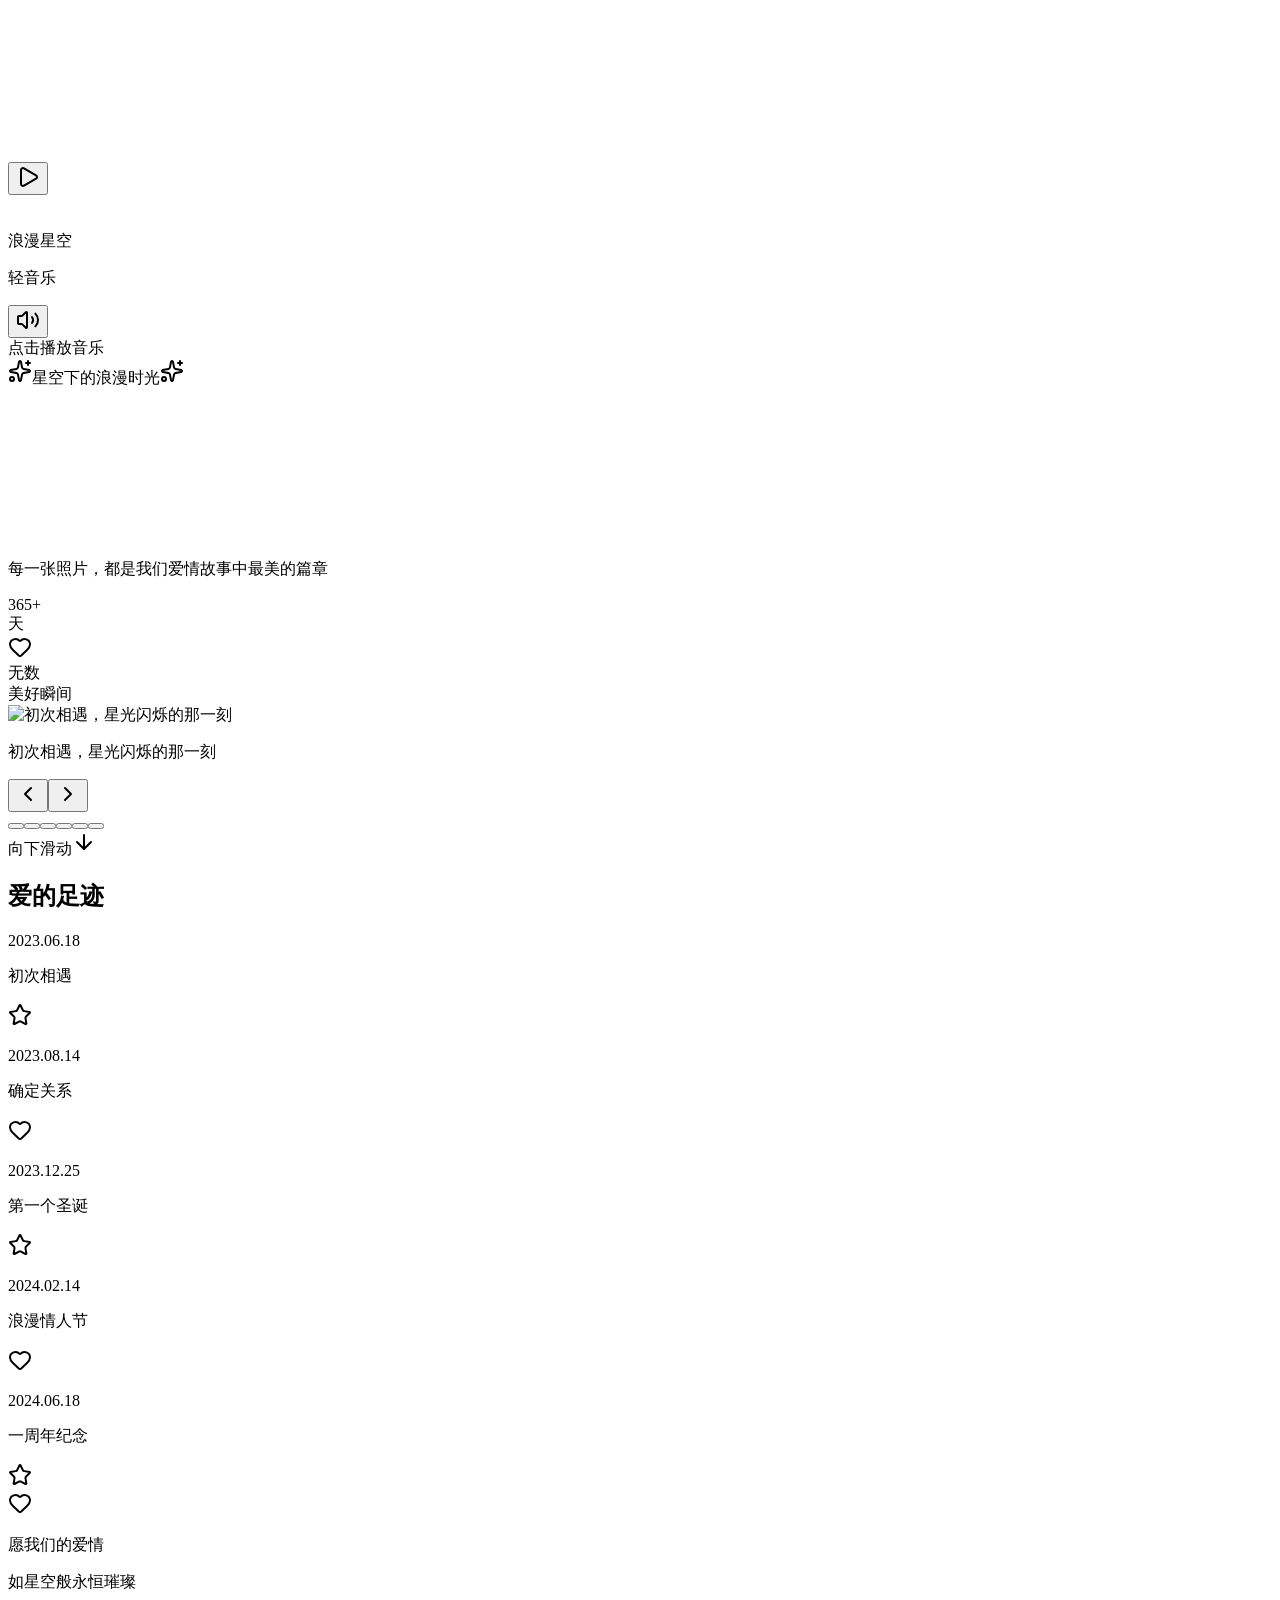
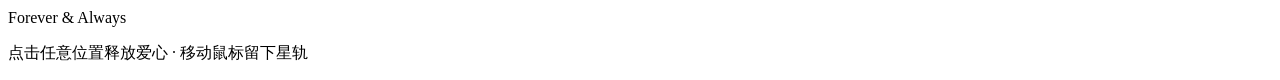
==== commit b7d6e29f: "deploy: 4e300226f972f098fe97fb9013f195590ac660c7" ====
--- a/index.html
+++ b/index.html
@@ -1 +1 @@
-<!DOCTYPE html><!--rgSa0CKmIvoYUZVROlh_D--><html lang="zh-CN" class="dark"><head><meta charSet="utf-8"/><meta name="viewport" content="width=device-width, initial-scale=1"/><link rel="preload" href="/_next/static/media/caa3a2e1cccd8315-s.p.853070df.woff2" as="font" crossorigin="" type="font/woff2"/><link rel="preload" href="/_next/static/media/f112ed7f0b91582f-s.p.12569d31.woff2" as="font" crossorigin="" type="font/woff2"/><link rel="preload" as="image" href="https://images.unsplash.com/photo-1518199266791-5375a83190b7?w=1200&amp;h=800&amp;fit=crop" crossorigin=""/><link rel="stylesheet" href="/_next/static/chunks/b4bb7a63bdf0da12.css" data-precedence="next"/><link rel="stylesheet" href="/_next/static/chunks/7c5d12527675c86c.css" data-precedence="next"/><link rel="stylesheet" href="/_next/static/chunks/9b53a2036ef47979.css" data-precedence="next"/><link rel="preload" as="script" fetchPriority="low" href="/_next/static/chunks/9340e1d8acca117a.js"/><script src="/_next/static/chunks/14d486020128b375.js" async=""></script><script src="/_next/static/chunks/0ab0dce7bf579951.js" async=""></script><script src="/_next/static/chunks/b16eaabaf8433849.js" async=""></script><script src="/_next/static/chunks/turbopack-e37e5a3564eace40.js" async=""></script><script src="/_next/static/chunks/bd430076a37ce34a.js" async=""></script><script src="/_next/static/chunks/a624b468970d3cc4.js" async=""></script><script src="/_next/static/chunks/2171b6a73b1c3b6a.js" async=""></script><meta name="next-size-adjust" content=""/><title>我的世界 因你璀璨 | 星空情侣相册</title><meta name="description" content="记录我们的浪漫瞬间，在星空下永恒绽放"/><meta name="generator" content="v0.app"/><link rel="icon" href="/icon-light-32x32.png" media="(prefers-color-scheme: light)"/><link rel="icon" href="/icon-dark-32x32.png" media="(prefers-color-scheme: dark)"/><link rel="icon" href="/icon.svg" type="image/svg+xml"/><link rel="apple-touch-icon" href="/apple-icon.png"/><script src="/_next/static/chunks/a6dad97d9634a72d.js" noModule=""></script></head><body class="geist_bdfde10c-module__w8rb_W__variable noto_serif_sc_deab53a7-module__EGH3La__variable font-sans antialiased"><div hidden=""><!--$--><!--/$--></div><main class="relative min-h-screen overflow-x-hidden"><canvas class="fixed inset-0 w-full h-full pointer-events-auto" style="z-index:0"></canvas><div style="z-index:1" class="jsx-a48830dc03e41dea fixed inset-0 pointer-events-none overflow-hidden"></div><audio src="https://assets.mixkit.co/music/preview/mixkit-sleepy-cat-135.mp3" preload="auto"></audio><div class="fixed bottom-6 right-6 z-50 transition-all duration-500 ease-out"><div class="flex items-center gap-3 px-4 py-3 bg-black/30 backdrop-blur-xl rounded-full border border-white/10 shadow-lg shadow-primary/20 transition-all duration-500"><button class="relative w-10 h-10 rounded-full bg-gradient-to-br from-primary/80 to-secondary/80 flex items-center justify-center transition-all duration-300 hover:scale-110 active:scale-95 group" aria-label="播放音乐"><svg xmlns="http://www.w3.org/2000/svg" width="24" height="24" viewBox="0 0 24 24" fill="none" stroke="currentColor" stroke-width="2" stroke-linecap="round" stroke-linejoin="round" class="lucide lucide-play w-4 h-4 text-white relative z-10 ml-0.5" aria-hidden="true"><path d="M5 5a2 2 0 0 1 3.008-1.728l11.997 6.998a2 2 0 0 1 .003 3.458l-12 7A2 2 0 0 1 5 19z"></path></svg></button><div class="flex items-center gap-3 overflow-hidden transition-all duration-500 w-0 opacity-0"><div class="flex items-end gap-0.5 h-6"><div class="w-1 bg-gradient-to-t from-primary to-secondary rounded-full transition-all duration-300 h-1" style="height:4px;animation-delay:0.1s;animation-duration:0.748013962919496s"></div><div class="w-1 bg-gradient-to-t from-primary to-secondary rounded-full transition-all duration-300 h-1" style="height:4px;animation-delay:0.2s;animation-duration:0.6103237172977676s"></div><div class="w-1 bg-gradient-to-t from-primary to-secondary rounded-full transition-all duration-300 h-1" style="height:4px;animation-delay:0.30000000000000004s;animation-duration:0.6339106082581302s"></div><div class="w-1 bg-gradient-to-t from-primary to-secondary rounded-full transition-all duration-300 h-1" style="height:4px;animation-delay:0.4s;animation-duration:0.5864279412150418s"></div><div class="w-1 bg-gradient-to-t from-primary to-secondary rounded-full transition-all duration-300 h-1" style="height:4px;animation-delay:0.5s;animation-duration:0.5985426224176853s"></div></div><div class="whitespace-nowrap"><p class="text-xs text-white/80 font-medium">浪漫星空</p><p class="text-xs text-white/50">轻音乐</p></div><button class="w-8 h-8 rounded-full bg-white/10 hover:bg-white/20 flex items-center justify-center transition-all duration-300 hover:scale-110" aria-label="静音"><svg xmlns="http://www.w3.org/2000/svg" width="24" height="24" viewBox="0 0 24 24" fill="none" stroke="currentColor" stroke-width="2" stroke-linecap="round" stroke-linejoin="round" class="lucide lucide-volume2 lucide-volume-2 w-4 h-4 text-white/70" aria-hidden="true"><path d="M11 4.702a.705.705 0 0 0-1.203-.498L6.413 7.587A1.4 1.4 0 0 1 5.416 8H3a1 1 0 0 0-1 1v6a1 1 0 0 0 1 1h2.416a1.4 1.4 0 0 1 .997.413l3.383 3.384A.705.705 0 0 0 11 19.298z"></path><path d="M16 9a5 5 0 0 1 0 6"></path><path d="M19.364 18.364a9 9 0 0 0 0-12.728"></path></svg></button></div></div><div class="absolute -top-12 right-0 bg-white/10 backdrop-blur-md rounded-lg px-3 py-1.5 text-xs text-white/80 border border-white/10 animate-bounce">点击播放音乐<div class="absolute -bottom-1 right-4 w-2 h-2 bg-white/10 rotate-45 border-r border-b border-white/10"></div></div></div><div class="relative z-10 min-h-screen flex flex-col"><section class="min-h-screen flex flex-col items-center justify-center px-4 py-8"><div class="absolute top-8 left-1/2 -translate-x-1/2 flex items-center gap-2 transition-all duration-1000 delay-300 opacity-0 -translate-y-10"><svg xmlns="http://www.w3.org/2000/svg" width="24" height="24" viewBox="0 0 24 24" fill="none" stroke="currentColor" stroke-width="2" stroke-linecap="round" stroke-linejoin="round" class="lucide lucide-sparkles w-4 h-4 text-primary animate-pulse" aria-hidden="true"><path d="M11.017 2.814a1 1 0 0 1 1.966 0l1.051 5.558a2 2 0 0 0 1.594 1.594l5.558 1.051a1 1 0 0 1 0 1.966l-5.558 1.051a2 2 0 0 0-1.594 1.594l-1.051 5.558a1 1 0 0 1-1.966 0l-1.051-5.558a2 2 0 0 0-1.594-1.594l-5.558-1.051a1 1 0 0 1 0-1.966l5.558-1.051a2 2 0 0 0 1.594-1.594z"></path><path d="M20 2v4"></path><path d="M22 4h-4"></path><circle cx="4" cy="20" r="2"></circle></svg><span class="text-xs md:text-sm text-white/50 font-serif tracking-widest">星空下的浪漫时光</span><svg xmlns="http://www.w3.org/2000/svg" width="24" height="24" viewBox="0 0 24 24" fill="none" stroke="currentColor" stroke-width="2" stroke-linecap="round" stroke-linejoin="round" class="lucide lucide-sparkles w-4 h-4 text-primary animate-pulse" aria-hidden="true"><path d="M11.017 2.814a1 1 0 0 1 1.966 0l1.051 5.558a2 2 0 0 0 1.594 1.594l5.558 1.051a1 1 0 0 1 0 1.966l-5.558 1.051a2 2 0 0 0-1.594 1.594l-1.051 5.558a1 1 0 0 1-1.966 0l-1.051-5.558a2 2 0 0 0-1.594-1.594l-5.558-1.051a1 1 0 0 1 0-1.966l5.558-1.051a2 2 0 0 0 1.594-1.594z"></path><path d="M20 2v4"></path><path d="M22 4h-4"></path><circle cx="4" cy="20" r="2"></circle></svg></div><div class="w-full max-w-4xl mb-8 md:mb-12 transition-all duration-1000 opacity-0 translate-y-10"><div class="relative w-full h-32 md:h-40 transition-opacity duration-1000 opacity-0"><canvas class="w-full h-full"></canvas><div class="absolute inset-0 flex items-center justify-center pointer-events-none"><div class="text-center"><div class="absolute inset-0 bg-gradient-to-r from-transparent via-primary/10 to-transparent blur-3xl"></div></div></div></div></div><p class="text-center text-white/60 text-sm md:text-lg font-serif mb-8 md:mb-12 max-w-md px-4 transition-all duration-1000 delay-500 opacity-0 translate-y-10">每一张照片，都是我们爱情故事中最美的篇章</p><div class="flex items-center gap-4 mb-12 md:mb-16 transition-all duration-1000 delay-700 opacity-0 scale-90"><div class="text-center"><div class="text-3xl md:text-4xl font-bold bg-gradient-to-r from-primary to-secondary bg-clip-text text-transparent">365+</div><div class="text-xs text-white/50 mt-1">天</div></div><svg xmlns="http://www.w3.org/2000/svg" width="24" height="24" viewBox="0 0 24 24" fill="none" stroke="currentColor" stroke-width="2" stroke-linecap="round" stroke-linejoin="round" class="lucide lucide-heart w-6 h-6 md:w-8 md:h-8 text-secondary fill-secondary animate-pulse" aria-hidden="true"><path d="M2 9.5a5.5 5.5 0 0 1 9.591-3.676.56.56 0 0 0 .818 0A5.49 5.49 0 0 1 22 9.5c0 2.29-1.5 4-3 5.5l-5.492 5.313a2 2 0 0 1-3 .019L5 15c-1.5-1.5-3-3.2-3-5.5"></path></svg><div class="text-center"><div class="text-3xl md:text-4xl font-bold bg-gradient-to-r from-secondary to-primary bg-clip-text text-transparent">无数</div><div class="text-xs text-white/50 mt-1">美好瞬间</div></div></div><div class="w-full transition-all duration-1000 delay-900 opacity-0 translate-y-20"><div class="relative w-full max-w-5xl mx-auto px-4"><div class="relative aspect-[16/10] md:aspect-[16/9] overflow-hidden rounded-2xl md:rounded-3xl"><div class="absolute inset-0 scale-110" style="background-image:url(https://images.unsplash.com/photo-1518199266791-5375a83190b7?w=1200&amp;h=800&amp;fit=crop);background-size:cover;background-position:center;filter:blur(30px) brightness(0.4)"></div><div class="absolute inset-0 bg-gradient-to-br from-white/5 to-white/10 backdrop-blur-sm"></div><div class="absolute inset-4 md:inset-8 flex items-center justify-center"><div class="relative w-full h-full rounded-xl md:rounded-2xl overflow-hidden shadow-2xl transition-all duration-700 ease-out scale-100 opacity-100 blur-0"><img src="https://images.unsplash.com/photo-1518199266791-5375a83190b7?w=1200&amp;h=800&amp;fit=crop" alt="初次相遇，星光闪烁的那一刻" class="w-full h-full object-cover" crossorigin="anonymous"/><div class="absolute inset-0 bg-gradient-to-t from-black/60 via-transparent to-transparent"></div><div class="absolute inset-0 bg-gradient-to-br from-primary/10 via-transparent to-secondary/10"></div></div></div><div class="absolute bottom-8 md:bottom-12 left-0 right-0 flex justify-center px-8"><div class="relative max-w-lg text-center transition-all duration-1000 ease-out opacity-0 -translate-x-20"><div class="absolute -left-16 top-1/2 -translate-y-1/2 w-12 h-0.5 bg-gradient-to-r from-transparent via-white to-accent transition-all duration-700 delay-300 opacity-0 -translate-x-10"></div><p class="text-white/90 text-base md:text-xl font-serif tracking-wider drop-shadow-lg">初次相遇，星光闪烁的那一刻</p><div class="absolute -right-4 -top-2 w-2 h-2 bg-white rounded-full animate-pulse"></div><div class="absolute -left-2 -bottom-1 w-1.5 h-1.5 bg-accent rounded-full animate-pulse delay-300"></div></div></div><button class="absolute left-2 md:left-4 top-1/2 -translate-y-1/2 w-10 h-10 md:w-12 md:h-12 rounded-full bg-white/10 backdrop-blur-md border border-white/20 flex items-center justify-center text-white/80 hover:text-white hover:bg-white/20 transition-all duration-300 hover:scale-110 active:scale-95 disabled:opacity-50 disabled:cursor-not-allowed" aria-label="上一张"><svg xmlns="http://www.w3.org/2000/svg" width="24" height="24" viewBox="0 0 24 24" fill="none" stroke="currentColor" stroke-width="2" stroke-linecap="round" stroke-linejoin="round" class="lucide lucide-chevron-left w-5 h-5 md:w-6 md:h-6" aria-hidden="true"><path d="m15 18-6-6 6-6"></path></svg></button><button class="absolute right-2 md:right-4 top-1/2 -translate-y-1/2 w-10 h-10 md:w-12 md:h-12 rounded-full bg-white/10 backdrop-blur-md border border-white/20 flex items-center justify-center text-white/80 hover:text-white hover:bg-white/20 transition-all duration-300 hover:scale-110 active:scale-95 disabled:opacity-50 disabled:cursor-not-allowed" aria-label="下一张"><svg xmlns="http://www.w3.org/2000/svg" width="24" height="24" viewBox="0 0 24 24" fill="none" stroke="currentColor" stroke-width="2" stroke-linecap="round" stroke-linejoin="round" class="lucide lucide-chevron-right w-5 h-5 md:w-6 md:h-6" aria-hidden="true"><path d="m9 18 6-6-6-6"></path></svg></button></div><div class="flex justify-center gap-2 mt-6"><button class="h-2 rounded-full transition-all duration-500 w-8 bg-gradient-to-r from-primary to-secondary" aria-label="查看第 1 张照片"></button><button class="w-2 h-2 rounded-full transition-all duration-500 bg-white/30 hover:bg-white/50" aria-label="查看第 2 张照片"></button><button class="w-2 h-2 rounded-full transition-all duration-500 bg-white/30 hover:bg-white/50" aria-label="查看第 3 张照片"></button><button class="w-2 h-2 rounded-full transition-all duration-500 bg-white/30 hover:bg-white/50" aria-label="查看第 4 张照片"></button><button class="w-2 h-2 rounded-full transition-all duration-500 bg-white/30 hover:bg-white/50" aria-label="查看第 5 张照片"></button><button class="w-2 h-2 rounded-full transition-all duration-500 bg-white/30 hover:bg-white/50" aria-label="查看第 6 张照片"></button></div></div></div><div class="absolute bottom-8 left-1/2 -translate-x-1/2 flex flex-col items-center gap-2 transition-all duration-1000 delay-1000 opacity-0"><span class="text-xs text-white/40">向下滑动</span><svg xmlns="http://www.w3.org/2000/svg" width="24" height="24" viewBox="0 0 24 24" fill="none" stroke="currentColor" stroke-width="2" stroke-linecap="round" stroke-linejoin="round" class="lucide lucide-arrow-down w-4 h-4 text-white/40 animate-bounce" aria-hidden="true"><path d="M12 5v14"></path><path d="m19 12-7 7-7-7"></path></svg></div></section><section class="py-16 md:py-24 bg-gradient-to-b from-transparent via-black/20 to-transparent"><div class="w-full max-w-3xl mx-auto px-4 py-8"><h2 class="text-center text-xl md:text-2xl font-serif text-white/80 mb-8"><span class="bg-gradient-to-r from-primary via-secondary to-primary bg-clip-text text-transparent">爱的足迹</span></h2><div class="relative"><div class="absolute left-1/2 top-0 bottom-0 w-px bg-gradient-to-b from-primary/50 via-secondary/50 to-transparent"></div><div class="relative flex items-center mb-8 last:mb-0 flex-row"><div class="w-[calc(50%-20px)] p-4 text-right pr-8"><div class="inline-block p-3 md:p-4 rounded-xl bg-white/5 backdrop-blur-md border border-white/10 transform transition-all duration-500 hover:scale-105 hover:bg-white/10 hover:border-primary/30 group cursor-default"><p class="text-xs text-primary/80 mb-1 font-mono">2023.06.18</p><p class="text-sm md:text-base text-white/90 font-serif">初次相遇</p><div class="absolute inset-0 rounded-xl bg-gradient-to-r from-primary/0 via-primary/5 to-primary/0 opacity-0 group-hover:opacity-100 transition-opacity duration-500 pointer-events-none"></div></div></div><div class="absolute left-1/2 -translate-x-1/2 z-10"><div class="w-8 h-8 md:w-10 md:h-10 rounded-full bg-gradient-to-br from-primary to-secondary flex items-center justify-center shadow-lg shadow-primary/30 animate-pulse"><svg xmlns="http://www.w3.org/2000/svg" width="24" height="24" viewBox="0 0 24 24" fill="none" stroke="currentColor" stroke-width="2" stroke-linecap="round" stroke-linejoin="round" class="lucide lucide-star w-3 h-3 md:w-4 md:h-4 text-white" aria-hidden="true"><path d="M11.525 2.295a.53.53 0 0 1 .95 0l2.31 4.679a2.123 2.123 0 0 0 1.595 1.16l5.166.756a.53.53 0 0 1 .294.904l-3.736 3.638a2.123 2.123 0 0 0-.611 1.878l.882 5.14a.53.53 0 0 1-.771.56l-4.618-2.428a2.122 2.122 0 0 0-1.973 0L6.396 21.01a.53.53 0 0 1-.77-.56l.881-5.139a2.122 2.122 0 0 0-.611-1.879L2.16 9.795a.53.53 0 0 1 .294-.906l5.165-.755a2.122 2.122 0 0 0 1.597-1.16z"></path></svg></div></div><div class="w-[calc(50%-20px)]"></div></div><div class="relative flex items-center mb-8 last:mb-0 flex-row-reverse"><div class="w-[calc(50%-20px)] p-4 text-left pl-8"><div class="inline-block p-3 md:p-4 rounded-xl bg-white/5 backdrop-blur-md border border-white/10 transform transition-all duration-500 hover:scale-105 hover:bg-white/10 hover:border-primary/30 group cursor-default"><p class="text-xs text-primary/80 mb-1 font-mono">2023.08.14</p><p class="text-sm md:text-base text-white/90 font-serif">确定关系</p><div class="absolute inset-0 rounded-xl bg-gradient-to-r from-primary/0 via-primary/5 to-primary/0 opacity-0 group-hover:opacity-100 transition-opacity duration-500 pointer-events-none"></div></div></div><div class="absolute left-1/2 -translate-x-1/2 z-10"><div class="w-8 h-8 md:w-10 md:h-10 rounded-full bg-gradient-to-br from-primary to-secondary flex items-center justify-center shadow-lg shadow-primary/30 animate-pulse"><svg xmlns="http://www.w3.org/2000/svg" width="24" height="24" viewBox="0 0 24 24" fill="none" stroke="currentColor" stroke-width="2" stroke-linecap="round" stroke-linejoin="round" class="lucide lucide-heart w-3 h-3 md:w-4 md:h-4 text-white" aria-hidden="true"><path d="M2 9.5a5.5 5.5 0 0 1 9.591-3.676.56.56 0 0 0 .818 0A5.49 5.49 0 0 1 22 9.5c0 2.29-1.5 4-3 5.5l-5.492 5.313a2 2 0 0 1-3 .019L5 15c-1.5-1.5-3-3.2-3-5.5"></path></svg></div></div><div class="w-[calc(50%-20px)]"></div></div><div class="relative flex items-center mb-8 last:mb-0 flex-row"><div class="w-[calc(50%-20px)] p-4 text-right pr-8"><div class="inline-block p-3 md:p-4 rounded-xl bg-white/5 backdrop-blur-md border border-white/10 transform transition-all duration-500 hover:scale-105 hover:bg-white/10 hover:border-primary/30 group cursor-default"><p class="text-xs text-primary/80 mb-1 font-mono">2023.12.25</p><p class="text-sm md:text-base text-white/90 font-serif">第一个圣诞</p><div class="absolute inset-0 rounded-xl bg-gradient-to-r from-primary/0 via-primary/5 to-primary/0 opacity-0 group-hover:opacity-100 transition-opacity duration-500 pointer-events-none"></div></div></div><div class="absolute left-1/2 -translate-x-1/2 z-10"><div class="w-8 h-8 md:w-10 md:h-10 rounded-full bg-gradient-to-br from-primary to-secondary flex items-center justify-center shadow-lg shadow-primary/30 animate-pulse"><svg xmlns="http://www.w3.org/2000/svg" width="24" height="24" viewBox="0 0 24 24" fill="none" stroke="currentColor" stroke-width="2" stroke-linecap="round" stroke-linejoin="round" class="lucide lucide-star w-3 h-3 md:w-4 md:h-4 text-white" aria-hidden="true"><path d="M11.525 2.295a.53.53 0 0 1 .95 0l2.31 4.679a2.123 2.123 0 0 0 1.595 1.16l5.166.756a.53.53 0 0 1 .294.904l-3.736 3.638a2.123 2.123 0 0 0-.611 1.878l.882 5.14a.53.53 0 0 1-.771.56l-4.618-2.428a2.122 2.122 0 0 0-1.973 0L6.396 21.01a.53.53 0 0 1-.77-.56l.881-5.139a2.122 2.122 0 0 0-.611-1.879L2.16 9.795a.53.53 0 0 1 .294-.906l5.165-.755a2.122 2.122 0 0 0 1.597-1.16z"></path></svg></div></div><div class="w-[calc(50%-20px)]"></div></div><div class="relative flex items-center mb-8 last:mb-0 flex-row-reverse"><div class="w-[calc(50%-20px)] p-4 text-left pl-8"><div class="inline-block p-3 md:p-4 rounded-xl bg-white/5 backdrop-blur-md border border-white/10 transform transition-all duration-500 hover:scale-105 hover:bg-white/10 hover:border-primary/30 group cursor-default"><p class="text-xs text-primary/80 mb-1 font-mono">2024.02.14</p><p class="text-sm md:text-base text-white/90 font-serif">浪漫情人节</p><div class="absolute inset-0 rounded-xl bg-gradient-to-r from-primary/0 via-primary/5 to-primary/0 opacity-0 group-hover:opacity-100 transition-opacity duration-500 pointer-events-none"></div></div></div><div class="absolute left-1/2 -translate-x-1/2 z-10"><div class="w-8 h-8 md:w-10 md:h-10 rounded-full bg-gradient-to-br from-primary to-secondary flex items-center justify-center shadow-lg shadow-primary/30 animate-pulse"><svg xmlns="http://www.w3.org/2000/svg" width="24" height="24" viewBox="0 0 24 24" fill="none" stroke="currentColor" stroke-width="2" stroke-linecap="round" stroke-linejoin="round" class="lucide lucide-heart w-3 h-3 md:w-4 md:h-4 text-white" aria-hidden="true"><path d="M2 9.5a5.5 5.5 0 0 1 9.591-3.676.56.56 0 0 0 .818 0A5.49 5.49 0 0 1 22 9.5c0 2.29-1.5 4-3 5.5l-5.492 5.313a2 2 0 0 1-3 .019L5 15c-1.5-1.5-3-3.2-3-5.5"></path></svg></div></div><div class="w-[calc(50%-20px)]"></div></div><div class="relative flex items-center mb-8 last:mb-0 flex-row"><div class="w-[calc(50%-20px)] p-4 text-right pr-8"><div class="inline-block p-3 md:p-4 rounded-xl bg-white/5 backdrop-blur-md border border-white/10 transform transition-all duration-500 hover:scale-105 hover:bg-white/10 hover:border-primary/30 group cursor-default"><p class="text-xs text-primary/80 mb-1 font-mono">2024.06.18</p><p class="text-sm md:text-base text-white/90 font-serif">一周年纪念</p><div class="absolute inset-0 rounded-xl bg-gradient-to-r from-primary/0 via-primary/5 to-primary/0 opacity-0 group-hover:opacity-100 transition-opacity duration-500 pointer-events-none"></div></div></div><div class="absolute left-1/2 -translate-x-1/2 z-10"><div class="w-8 h-8 md:w-10 md:h-10 rounded-full bg-gradient-to-br from-primary to-secondary flex items-center justify-center shadow-lg shadow-primary/30 animate-pulse"><svg xmlns="http://www.w3.org/2000/svg" width="24" height="24" viewBox="0 0 24 24" fill="none" stroke="currentColor" stroke-width="2" stroke-linecap="round" stroke-linejoin="round" class="lucide lucide-star w-3 h-3 md:w-4 md:h-4 text-white" aria-hidden="true"><path d="M11.525 2.295a.53.53 0 0 1 .95 0l2.31 4.679a2.123 2.123 0 0 0 1.595 1.16l5.166.756a.53.53 0 0 1 .294.904l-3.736 3.638a2.123 2.123 0 0 0-.611 1.878l.882 5.14a.53.53 0 0 1-.771.56l-4.618-2.428a2.122 2.122 0 0 0-1.973 0L6.396 21.01a.53.53 0 0 1-.77-.56l.881-5.139a2.122 2.122 0 0 0-.611-1.879L2.16 9.795a.53.53 0 0 1 .294-.906l5.165-.755a2.122 2.122 0 0 0 1.597-1.16z"></path></svg></div></div><div class="w-[calc(50%-20px)]"></div></div></div></div></section><section class="py-16 md:py-24 flex flex-col items-center justify-center px-4"><div class="relative"><div class="absolute inset-0 bg-gradient-to-r from-primary/20 via-secondary/20 to-primary/20 blur-3xl rounded-full"></div><div class="relative text-center"><svg xmlns="http://www.w3.org/2000/svg" width="24" height="24" viewBox="0 0 24 24" fill="none" stroke="currentColor" stroke-width="2" stroke-linecap="round" stroke-linejoin="round" class="lucide lucide-heart w-12 h-12 md:w-16 md:h-16 text-secondary fill-secondary/50 mx-auto mb-4 animate-pulse" aria-hidden="true"><path d="M2 9.5a5.5 5.5 0 0 1 9.591-3.676.56.56 0 0 0 .818 0A5.49 5.49 0 0 1 22 9.5c0 2.29-1.5 4-3 5.5l-5.492 5.313a2 2 0 0 1-3 .019L5 15c-1.5-1.5-3-3.2-3-5.5"></path></svg><p class="text-lg md:text-2xl font-serif text-white/80 mb-2">愿我们的爱情</p><p class="text-xl md:text-3xl font-serif bg-gradient-to-r from-primary via-secondary to-primary bg-clip-text text-transparent">如星空般永恒璀璨</p><p class="text-sm text-white/40 mt-6 font-mono">Forever &amp; Always</p></div></div><div class="mt-12 text-center"><p class="text-xs text-white/30">点击任意位置释放爱心 · 移动鼠标留下星轨</p></div></section></div></main><!--$--><!--/$--><!--$!--><template data-dgst="BAILOUT_TO_CLIENT_SIDE_RENDERING"></template><!--/$--><script src="/_next/static/chunks/9340e1d8acca117a.js" id="_R_" async=""></script><script>(self.__next_f=self.__next_f||[]).push([0])</script><script>self.__next_f.push([1,"1:\"$Sreact.fragment\"\n2:I[39756,[\"/_next/static/chunks/bd430076a37ce34a.js\"],\"default\"]\n3:I[37457,[\"/_next/static/chunks/bd430076a37ce34a.js\"],\"default\"]\n4:I[2355,[\"/_next/static/chunks/a624b468970d3cc4.js\"],\"Analytics\"]\n5:I[47257,[\"/_next/static/chunks/bd430076a37ce34a.js\"],\"ClientPageRoot\"]\n6:I[31713,[\"/_next/static/chunks/a624b468970d3cc4.js\",\"/_next/static/chunks/2171b6a73b1c3b6a.js\"],\"default\"]\n9:I[97367,[\"/_next/static/chunks/bd430076a37ce34a.js\"],\"OutletBoundary\"]\na:\"$Sreact.suspense\"\nc:I[97367,[\"/_next/static/chunks/bd430076a37ce34a.js\"],\"ViewportBoundary\"]\ne:I[97367,[\"/_next/static/chunks/bd430076a37ce34a.js\"],\"MetadataBoundary\"]\n10:I[68027,[\"/_next/static/chunks/bd430076a37ce34a.js\"],\"default\"]\n:HL[\"/_next/static/chunks/b4bb7a63bdf0da12.css\",\"style\"]\n:HL[\"/_next/static/chunks/7c5d12527675c86c.css\",\"style\"]\n:HL[\"/_next/static/chunks/9b53a2036ef47979.css\",\"style\"]\n:HL[\"/_next/static/media/caa3a2e1cccd8315-s.p.853070df.woff2\",\"font\",{\"crossOrigin\":\"\",\"type\":\"font/woff2\"}]\n:HL[\"/_next/static/media/f112ed7f0b91582f-s.p.12569d31.woff2\",\"font\",{\"crossOrigin\":\"\",\"type\":\"font/woff2\"}]\n"])</script><script>self.__next_f.push([1,"0:{\"P\":null,\"b\":\"rgSa0CKmIvoYUZVROlh_D\",\"c\":[\"\",\"\"],\"q\":\"\",\"i\":false,\"f\":[[[\"\",{\"children\":[\"__PAGE__\",{}]},\"$undefined\",\"$undefined\",true],[[\"$\",\"$1\",\"c\",{\"children\":[[[\"$\",\"link\",\"0\",{\"rel\":\"stylesheet\",\"href\":\"/_next/static/chunks/b4bb7a63bdf0da12.css\",\"precedence\":\"next\",\"crossOrigin\":\"$undefined\",\"nonce\":\"$undefined\"}],[\"$\",\"link\",\"1\",{\"rel\":\"stylesheet\",\"href\":\"/_next/static/chunks/7c5d12527675c86c.css\",\"precedence\":\"next\",\"crossOrigin\":\"$undefined\",\"nonce\":\"$undefined\"}],[\"$\",\"link\",\"2\",{\"rel\":\"stylesheet\",\"href\":\"/_next/static/chunks/9b53a2036ef47979.css\",\"precedence\":\"next\",\"crossOrigin\":\"$undefined\",\"nonce\":\"$undefined\"}],[\"$\",\"script\",\"script-0\",{\"src\":\"/_next/static/chunks/a624b468970d3cc4.js\",\"async\":true,\"nonce\":\"$undefined\"}]],[\"$\",\"html\",null,{\"lang\":\"zh-CN\",\"className\":\"dark\",\"children\":[\"$\",\"body\",null,{\"className\":\"geist_bdfde10c-module__w8rb_W__variable noto_serif_sc_deab53a7-module__EGH3La__variable font-sans antialiased\",\"children\":[[\"$\",\"$L2\",null,{\"parallelRouterKey\":\"children\",\"error\":\"$undefined\",\"errorStyles\":\"$undefined\",\"errorScripts\":\"$undefined\",\"template\":[\"$\",\"$L3\",null,{}],\"templateStyles\":\"$undefined\",\"templateScripts\":\"$undefined\",\"notFound\":[[[\"$\",\"title\",null,{\"children\":\"404: This page could not be found.\"}],[\"$\",\"div\",null,{\"style\":{\"fontFamily\":\"system-ui,\\\"Segoe UI\\\",Roboto,Helvetica,Arial,sans-serif,\\\"Apple Color Emoji\\\",\\\"Segoe UI Emoji\\\"\",\"height\":\"100vh\",\"textAlign\":\"center\",\"display\":\"flex\",\"flexDirection\":\"column\",\"alignItems\":\"center\",\"justifyContent\":\"center\"},\"children\":[\"$\",\"div\",null,{\"children\":[[\"$\",\"style\",null,{\"dangerouslySetInnerHTML\":{\"__html\":\"body{color:#000;background:#fff;margin:0}.next-error-h1{border-right:1px solid rgba(0,0,0,.3)}@media (prefers-color-scheme:dark){body{color:#fff;background:#000}.next-error-h1{border-right:1px solid rgba(255,255,255,.3)}}\"}}],[\"$\",\"h1\",null,{\"className\":\"next-error-h1\",\"style\":{\"display\":\"inline-block\",\"margin\":\"0 20px 0 0\",\"padding\":\"0 23px 0 0\",\"fontSize\":24,\"fontWeight\":500,\"verticalAlign\":\"top\",\"lineHeight\":\"49px\"},\"children\":404}],[\"$\",\"div\",null,{\"style\":{\"display\":\"inline-block\"},\"children\":[\"$\",\"h2\",null,{\"style\":{\"fontSize\":14,\"fontWeight\":400,\"lineHeight\":\"49px\",\"margin\":0},\"children\":\"This page could not be found.\"}]}]]}]}]],[]],\"forbidden\":\"$undefined\",\"unauthorized\":\"$undefined\"}],[\"$\",\"$L4\",null,{}]]}]}]]}],{\"children\":[[\"$\",\"$1\",\"c\",{\"children\":[[\"$\",\"$L5\",null,{\"Component\":\"$6\",\"serverProvidedParams\":{\"searchParams\":{},\"params\":{},\"promises\":[\"$@7\",\"$@8\"]}}],[[\"$\",\"script\",\"script-0\",{\"src\":\"/_next/static/chunks/2171b6a73b1c3b6a.js\",\"async\":true,\"nonce\":\"$undefined\"}]],[\"$\",\"$L9\",null,{\"children\":[\"$\",\"$a\",null,{\"name\":\"Next.MetadataOutlet\",\"children\":\"$@b\"}]}]]}],{},null,false,false]},null,false,false],[\"$\",\"$1\",\"h\",{\"children\":[null,[\"$\",\"$Lc\",null,{\"children\":\"$Ld\"}],[\"$\",\"div\",null,{\"hidden\":true,\"children\":[\"$\",\"$Le\",null,{\"children\":[\"$\",\"$a\",null,{\"name\":\"Next.Metadata\",\"children\":\"$Lf\"}]}]}],[\"$\",\"meta\",null,{\"name\":\"next-size-adjust\",\"content\":\"\"}]]}],false]],\"m\":\"$undefined\",\"G\":[\"$10\",[]],\"S\":true}\n"])</script><script>self.__next_f.push([1,"7:{}\n8:\"$0:f:0:1:1:children:0:props:children:0:props:serverProvidedParams:params\"\n"])</script><script>self.__next_f.push([1,"d:[[\"$\",\"meta\",\"0\",{\"charSet\":\"utf-8\"}],[\"$\",\"meta\",\"1\",{\"name\":\"viewport\",\"content\":\"width=device-width, initial-scale=1\"}]]\n"])</script><script>self.__next_f.push([1,"11:I[27201,[\"/_next/static/chunks/bd430076a37ce34a.js\"],\"IconMark\"]\nb:null\nf:[[\"$\",\"title\",\"0\",{\"children\":\"我的世界 因你璀璨 | 星空情侣相册\"}],[\"$\",\"meta\",\"1\",{\"name\":\"description\",\"content\":\"记录我们的浪漫瞬间，在星空下永恒绽放\"}],[\"$\",\"meta\",\"2\",{\"name\":\"generator\",\"content\":\"v0.app\"}],[\"$\",\"link\",\"3\",{\"rel\":\"icon\",\"href\":\"/icon-light-32x32.png\",\"media\":\"(prefers-color-scheme: light)\"}],[\"$\",\"link\",\"4\",{\"rel\":\"icon\",\"href\":\"/icon-dark-32x32.png\",\"media\":\"(prefers-color-scheme: dark)\"}],[\"$\",\"link\",\"5\",{\"rel\":\"icon\",\"href\":\"/icon.svg\",\"type\":\"image/svg+xml\"}],[\"$\",\"link\",\"6\",{\"rel\":\"apple-touch-icon\",\"href\":\"/apple-icon.png\"}],[\"$\",\"$L11\",\"7\",{}]]\n"])</script></body></html>+<!DOCTYPE html><!--3_h0xG_69yzdRW3CKqaey--><html lang="zh-CN" class="dark"><head><meta charSet="utf-8"/><meta name="viewport" content="width=device-width, initial-scale=1"/><link rel="preload" href="/StarOfUs/_next/static/media/caa3a2e1cccd8315-s.p.853070df.woff2" as="font" crossorigin="" type="font/woff2"/><link rel="preload" href="/StarOfUs/_next/static/media/f112ed7f0b91582f-s.p.12569d31.woff2" as="font" crossorigin="" type="font/woff2"/><link rel="preload" as="image" href="https://images.unsplash.com/photo-1518199266791-5375a83190b7?w=1200&amp;h=800&amp;fit=crop" crossorigin=""/><link rel="stylesheet" href="/StarOfUs/_next/static/chunks/b4bb7a63bdf0da12.css" data-precedence="next"/><link rel="stylesheet" href="/StarOfUs/_next/static/chunks/7c5d12527675c86c.css" data-precedence="next"/><link rel="stylesheet" href="/StarOfUs/_next/static/chunks/9b53a2036ef47979.css" data-precedence="next"/><link rel="preload" as="script" fetchPriority="low" href="/StarOfUs/_next/static/chunks/9340e1d8acca117a.js"/><script src="/StarOfUs/_next/static/chunks/14d486020128b375.js" async=""></script><script src="/StarOfUs/_next/static/chunks/cd5609f5516b1cb1.js" async=""></script><script src="/StarOfUs/_next/static/chunks/b16eaabaf8433849.js" async=""></script><script src="/StarOfUs/_next/static/chunks/turbopack-7cdc97e8f0c229cd.js" async=""></script><script src="/StarOfUs/_next/static/chunks/bd430076a37ce34a.js" async=""></script><script src="/StarOfUs/_next/static/chunks/a624b468970d3cc4.js" async=""></script><script src="/StarOfUs/_next/static/chunks/2171b6a73b1c3b6a.js" async=""></script><meta name="next-size-adjust" content=""/><title>我的世界 因你璀璨 | 星空情侣相册</title><meta name="description" content="记录我们的浪漫瞬间，在星空下永恒绽放"/><meta name="generator" content="v0.app"/><link rel="icon" href="/icon-light-32x32.png" media="(prefers-color-scheme: light)"/><link rel="icon" href="/icon-dark-32x32.png" media="(prefers-color-scheme: dark)"/><link rel="icon" href="/icon.svg" type="image/svg+xml"/><link rel="apple-touch-icon" href="/apple-icon.png"/><script src="/StarOfUs/_next/static/chunks/a6dad97d9634a72d.js" noModule=""></script></head><body class="geist_bdfde10c-module__w8rb_W__variable noto_serif_sc_deab53a7-module__EGH3La__variable font-sans antialiased"><div hidden=""><!--$--><!--/$--></div><main class="relative min-h-screen overflow-x-hidden"><canvas class="fixed inset-0 w-full h-full pointer-events-auto" style="z-index:0"></canvas><div style="z-index:1" class="jsx-a48830dc03e41dea fixed inset-0 pointer-events-none overflow-hidden"></div><audio src="https://assets.mixkit.co/music/preview/mixkit-sleepy-cat-135.mp3" preload="auto"></audio><div class="fixed bottom-6 right-6 z-50 transition-all duration-500 ease-out"><div class="flex items-center gap-3 px-4 py-3 bg-black/30 backdrop-blur-xl rounded-full border border-white/10 shadow-lg shadow-primary/20 transition-all duration-500"><button class="relative w-10 h-10 rounded-full bg-gradient-to-br from-primary/80 to-secondary/80 flex items-center justify-center transition-all duration-300 hover:scale-110 active:scale-95 group" aria-label="播放音乐"><svg xmlns="http://www.w3.org/2000/svg" width="24" height="24" viewBox="0 0 24 24" fill="none" stroke="currentColor" stroke-width="2" stroke-linecap="round" stroke-linejoin="round" class="lucide lucide-play w-4 h-4 text-white relative z-10 ml-0.5" aria-hidden="true"><path d="M5 5a2 2 0 0 1 3.008-1.728l11.997 6.998a2 2 0 0 1 .003 3.458l-12 7A2 2 0 0 1 5 19z"></path></svg></button><div class="flex items-center gap-3 overflow-hidden transition-all duration-500 w-0 opacity-0"><div class="flex items-end gap-0.5 h-6"><div class="w-1 bg-gradient-to-t from-primary to-secondary rounded-full transition-all duration-300 h-1" style="height:4px;animation-delay:0.1s;animation-duration:0.5424132905277375s"></div><div class="w-1 bg-gradient-to-t from-primary to-secondary rounded-full transition-all duration-300 h-1" style="height:4px;animation-delay:0.2s;animation-duration:0.7153992603752698s"></div><div class="w-1 bg-gradient-to-t from-primary to-secondary rounded-full transition-all duration-300 h-1" style="height:4px;animation-delay:0.30000000000000004s;animation-duration:0.5761032756963945s"></div><div class="w-1 bg-gradient-to-t from-primary to-secondary rounded-full transition-all duration-300 h-1" style="height:4px;animation-delay:0.4s;animation-duration:0.5641832503462099s"></div><div class="w-1 bg-gradient-to-t from-primary to-secondary rounded-full transition-all duration-300 h-1" style="height:4px;animation-delay:0.5s;animation-duration:0.6495740665479995s"></div></div><div class="whitespace-nowrap"><p class="text-xs text-white/80 font-medium">浪漫星空</p><p class="text-xs text-white/50">轻音乐</p></div><button class="w-8 h-8 rounded-full bg-white/10 hover:bg-white/20 flex items-center justify-center transition-all duration-300 hover:scale-110" aria-label="静音"><svg xmlns="http://www.w3.org/2000/svg" width="24" height="24" viewBox="0 0 24 24" fill="none" stroke="currentColor" stroke-width="2" stroke-linecap="round" stroke-linejoin="round" class="lucide lucide-volume2 lucide-volume-2 w-4 h-4 text-white/70" aria-hidden="true"><path d="M11 4.702a.705.705 0 0 0-1.203-.498L6.413 7.587A1.4 1.4 0 0 1 5.416 8H3a1 1 0 0 0-1 1v6a1 1 0 0 0 1 1h2.416a1.4 1.4 0 0 1 .997.413l3.383 3.384A.705.705 0 0 0 11 19.298z"></path><path d="M16 9a5 5 0 0 1 0 6"></path><path d="M19.364 18.364a9 9 0 0 0 0-12.728"></path></svg></button></div></div><div class="absolute -top-12 right-0 bg-white/10 backdrop-blur-md rounded-lg px-3 py-1.5 text-xs text-white/80 border border-white/10 animate-bounce">点击播放音乐<div class="absolute -bottom-1 right-4 w-2 h-2 bg-white/10 rotate-45 border-r border-b border-white/10"></div></div></div><div class="relative z-10 min-h-screen flex flex-col"><section class="min-h-screen flex flex-col items-center justify-center px-4 py-8"><div class="absolute top-8 left-1/2 -translate-x-1/2 flex items-center gap-2 transition-all duration-1000 delay-300 opacity-0 -translate-y-10"><svg xmlns="http://www.w3.org/2000/svg" width="24" height="24" viewBox="0 0 24 24" fill="none" stroke="currentColor" stroke-width="2" stroke-linecap="round" stroke-linejoin="round" class="lucide lucide-sparkles w-4 h-4 text-primary animate-pulse" aria-hidden="true"><path d="M11.017 2.814a1 1 0 0 1 1.966 0l1.051 5.558a2 2 0 0 0 1.594 1.594l5.558 1.051a1 1 0 0 1 0 1.966l-5.558 1.051a2 2 0 0 0-1.594 1.594l-1.051 5.558a1 1 0 0 1-1.966 0l-1.051-5.558a2 2 0 0 0-1.594-1.594l-5.558-1.051a1 1 0 0 1 0-1.966l5.558-1.051a2 2 0 0 0 1.594-1.594z"></path><path d="M20 2v4"></path><path d="M22 4h-4"></path><circle cx="4" cy="20" r="2"></circle></svg><span class="text-xs md:text-sm text-white/50 font-serif tracking-widest">星空下的浪漫时光</span><svg xmlns="http://www.w3.org/2000/svg" width="24" height="24" viewBox="0 0 24 24" fill="none" stroke="currentColor" stroke-width="2" stroke-linecap="round" stroke-linejoin="round" class="lucide lucide-sparkles w-4 h-4 text-primary animate-pulse" aria-hidden="true"><path d="M11.017 2.814a1 1 0 0 1 1.966 0l1.051 5.558a2 2 0 0 0 1.594 1.594l5.558 1.051a1 1 0 0 1 0 1.966l-5.558 1.051a2 2 0 0 0-1.594 1.594l-1.051 5.558a1 1 0 0 1-1.966 0l-1.051-5.558a2 2 0 0 0-1.594-1.594l-5.558-1.051a1 1 0 0 1 0-1.966l5.558-1.051a2 2 0 0 0 1.594-1.594z"></path><path d="M20 2v4"></path><path d="M22 4h-4"></path><circle cx="4" cy="20" r="2"></circle></svg></div><div class="w-full max-w-4xl mb-8 md:mb-12 transition-all duration-1000 opacity-0 translate-y-10"><div class="relative w-full h-32 md:h-40 transition-opacity duration-1000 opacity-0"><canvas class="w-full h-full"></canvas><div class="absolute inset-0 flex items-center justify-center pointer-events-none"><div class="text-center"><div class="absolute inset-0 bg-gradient-to-r from-transparent via-primary/10 to-transparent blur-3xl"></div></div></div></div></div><p class="text-center text-white/60 text-sm md:text-lg font-serif mb-8 md:mb-12 max-w-md px-4 transition-all duration-1000 delay-500 opacity-0 translate-y-10">每一张照片，都是我们爱情故事中最美的篇章</p><div class="flex items-center gap-4 mb-12 md:mb-16 transition-all duration-1000 delay-700 opacity-0 scale-90"><div class="text-center"><div class="text-3xl md:text-4xl font-bold bg-gradient-to-r from-primary to-secondary bg-clip-text text-transparent">365+</div><div class="text-xs text-white/50 mt-1">天</div></div><svg xmlns="http://www.w3.org/2000/svg" width="24" height="24" viewBox="0 0 24 24" fill="none" stroke="currentColor" stroke-width="2" stroke-linecap="round" stroke-linejoin="round" class="lucide lucide-heart w-6 h-6 md:w-8 md:h-8 text-secondary fill-secondary animate-pulse" aria-hidden="true"><path d="M2 9.5a5.5 5.5 0 0 1 9.591-3.676.56.56 0 0 0 .818 0A5.49 5.49 0 0 1 22 9.5c0 2.29-1.5 4-3 5.5l-5.492 5.313a2 2 0 0 1-3 .019L5 15c-1.5-1.5-3-3.2-3-5.5"></path></svg><div class="text-center"><div class="text-3xl md:text-4xl font-bold bg-gradient-to-r from-secondary to-primary bg-clip-text text-transparent">无数</div><div class="text-xs text-white/50 mt-1">美好瞬间</div></div></div><div class="w-full transition-all duration-1000 delay-900 opacity-0 translate-y-20"><div class="relative w-full max-w-5xl mx-auto px-4"><div class="relative aspect-[16/10] md:aspect-[16/9] overflow-hidden rounded-2xl md:rounded-3xl"><div class="absolute inset-0 scale-110" style="background-image:url(https://images.unsplash.com/photo-1518199266791-5375a83190b7?w=1200&amp;h=800&amp;fit=crop);background-size:cover;background-position:center;filter:blur(30px) brightness(0.4)"></div><div class="absolute inset-0 bg-gradient-to-br from-white/5 to-white/10 backdrop-blur-sm"></div><div class="absolute inset-4 md:inset-8 flex items-center justify-center"><div class="relative w-full h-full rounded-xl md:rounded-2xl overflow-hidden shadow-2xl transition-all duration-700 ease-out scale-100 opacity-100 blur-0"><img src="https://images.unsplash.com/photo-1518199266791-5375a83190b7?w=1200&amp;h=800&amp;fit=crop" alt="初次相遇，星光闪烁的那一刻" class="w-full h-full object-cover" crossorigin="anonymous"/><div class="absolute inset-0 bg-gradient-to-t from-black/60 via-transparent to-transparent"></div><div class="absolute inset-0 bg-gradient-to-br from-primary/10 via-transparent to-secondary/10"></div></div></div><div class="absolute bottom-8 md:bottom-12 left-0 right-0 flex justify-center px-8"><div class="relative max-w-lg text-center transition-all duration-1000 ease-out opacity-0 -translate-x-20"><div class="absolute -left-16 top-1/2 -translate-y-1/2 w-12 h-0.5 bg-gradient-to-r from-transparent via-white to-accent transition-all duration-700 delay-300 opacity-0 -translate-x-10"></div><p class="text-white/90 text-base md:text-xl font-serif tracking-wider drop-shadow-lg">初次相遇，星光闪烁的那一刻</p><div class="absolute -right-4 -top-2 w-2 h-2 bg-white rounded-full animate-pulse"></div><div class="absolute -left-2 -bottom-1 w-1.5 h-1.5 bg-accent rounded-full animate-pulse delay-300"></div></div></div><button class="absolute left-2 md:left-4 top-1/2 -translate-y-1/2 w-10 h-10 md:w-12 md:h-12 rounded-full bg-white/10 backdrop-blur-md border border-white/20 flex items-center justify-center text-white/80 hover:text-white hover:bg-white/20 transition-all duration-300 hover:scale-110 active:scale-95 disabled:opacity-50 disabled:cursor-not-allowed" aria-label="上一张"><svg xmlns="http://www.w3.org/2000/svg" width="24" height="24" viewBox="0 0 24 24" fill="none" stroke="currentColor" stroke-width="2" stroke-linecap="round" stroke-linejoin="round" class="lucide lucide-chevron-left w-5 h-5 md:w-6 md:h-6" aria-hidden="true"><path d="m15 18-6-6 6-6"></path></svg></button><button class="absolute right-2 md:right-4 top-1/2 -translate-y-1/2 w-10 h-10 md:w-12 md:h-12 rounded-full bg-white/10 backdrop-blur-md border border-white/20 flex items-center justify-center text-white/80 hover:text-white hover:bg-white/20 transition-all duration-300 hover:scale-110 active:scale-95 disabled:opacity-50 disabled:cursor-not-allowed" aria-label="下一张"><svg xmlns="http://www.w3.org/2000/svg" width="24" height="24" viewBox="0 0 24 24" fill="none" stroke="currentColor" stroke-width="2" stroke-linecap="round" stroke-linejoin="round" class="lucide lucide-chevron-right w-5 h-5 md:w-6 md:h-6" aria-hidden="true"><path d="m9 18 6-6-6-6"></path></svg></button></div><div class="flex justify-center gap-2 mt-6"><button class="h-2 rounded-full transition-all duration-500 w-8 bg-gradient-to-r from-primary to-secondary" aria-label="查看第 1 张照片"></button><button class="w-2 h-2 rounded-full transition-all duration-500 bg-white/30 hover:bg-white/50" aria-label="查看第 2 张照片"></button><button class="w-2 h-2 rounded-full transition-all duration-500 bg-white/30 hover:bg-white/50" aria-label="查看第 3 张照片"></button><button class="w-2 h-2 rounded-full transition-all duration-500 bg-white/30 hover:bg-white/50" aria-label="查看第 4 张照片"></button><button class="w-2 h-2 rounded-full transition-all duration-500 bg-white/30 hover:bg-white/50" aria-label="查看第 5 张照片"></button><button class="w-2 h-2 rounded-full transition-all duration-500 bg-white/30 hover:bg-white/50" aria-label="查看第 6 张照片"></button></div></div></div><div class="absolute bottom-8 left-1/2 -translate-x-1/2 flex flex-col items-center gap-2 transition-all duration-1000 delay-1000 opacity-0"><span class="text-xs text-white/40">向下滑动</span><svg xmlns="http://www.w3.org/2000/svg" width="24" height="24" viewBox="0 0 24 24" fill="none" stroke="currentColor" stroke-width="2" stroke-linecap="round" stroke-linejoin="round" class="lucide lucide-arrow-down w-4 h-4 text-white/40 animate-bounce" aria-hidden="true"><path d="M12 5v14"></path><path d="m19 12-7 7-7-7"></path></svg></div></section><section class="py-16 md:py-24 bg-gradient-to-b from-transparent via-black/20 to-transparent"><div class="w-full max-w-3xl mx-auto px-4 py-8"><h2 class="text-center text-xl md:text-2xl font-serif text-white/80 mb-8"><span class="bg-gradient-to-r from-primary via-secondary to-primary bg-clip-text text-transparent">爱的足迹</span></h2><div class="relative"><div class="absolute left-1/2 top-0 bottom-0 w-px bg-gradient-to-b from-primary/50 via-secondary/50 to-transparent"></div><div class="relative flex items-center mb-8 last:mb-0 flex-row"><div class="w-[calc(50%-20px)] p-4 text-right pr-8"><div class="inline-block p-3 md:p-4 rounded-xl bg-white/5 backdrop-blur-md border border-white/10 transform transition-all duration-500 hover:scale-105 hover:bg-white/10 hover:border-primary/30 group cursor-default"><p class="text-xs text-primary/80 mb-1 font-mono">2023.06.18</p><p class="text-sm md:text-base text-white/90 font-serif">初次相遇</p><div class="absolute inset-0 rounded-xl bg-gradient-to-r from-primary/0 via-primary/5 to-primary/0 opacity-0 group-hover:opacity-100 transition-opacity duration-500 pointer-events-none"></div></div></div><div class="absolute left-1/2 -translate-x-1/2 z-10"><div class="w-8 h-8 md:w-10 md:h-10 rounded-full bg-gradient-to-br from-primary to-secondary flex items-center justify-center shadow-lg shadow-primary/30 animate-pulse"><svg xmlns="http://www.w3.org/2000/svg" width="24" height="24" viewBox="0 0 24 24" fill="none" stroke="currentColor" stroke-width="2" stroke-linecap="round" stroke-linejoin="round" class="lucide lucide-star w-3 h-3 md:w-4 md:h-4 text-white" aria-hidden="true"><path d="M11.525 2.295a.53.53 0 0 1 .95 0l2.31 4.679a2.123 2.123 0 0 0 1.595 1.16l5.166.756a.53.53 0 0 1 .294.904l-3.736 3.638a2.123 2.123 0 0 0-.611 1.878l.882 5.14a.53.53 0 0 1-.771.56l-4.618-2.428a2.122 2.122 0 0 0-1.973 0L6.396 21.01a.53.53 0 0 1-.77-.56l.881-5.139a2.122 2.122 0 0 0-.611-1.879L2.16 9.795a.53.53 0 0 1 .294-.906l5.165-.755a2.122 2.122 0 0 0 1.597-1.16z"></path></svg></div></div><div class="w-[calc(50%-20px)]"></div></div><div class="relative flex items-center mb-8 last:mb-0 flex-row-reverse"><div class="w-[calc(50%-20px)] p-4 text-left pl-8"><div class="inline-block p-3 md:p-4 rounded-xl bg-white/5 backdrop-blur-md border border-white/10 transform transition-all duration-500 hover:scale-105 hover:bg-white/10 hover:border-primary/30 group cursor-default"><p class="text-xs text-primary/80 mb-1 font-mono">2023.08.14</p><p class="text-sm md:text-base text-white/90 font-serif">确定关系</p><div class="absolute inset-0 rounded-xl bg-gradient-to-r from-primary/0 via-primary/5 to-primary/0 opacity-0 group-hover:opacity-100 transition-opacity duration-500 pointer-events-none"></div></div></div><div class="absolute left-1/2 -translate-x-1/2 z-10"><div class="w-8 h-8 md:w-10 md:h-10 rounded-full bg-gradient-to-br from-primary to-secondary flex items-center justify-center shadow-lg shadow-primary/30 animate-pulse"><svg xmlns="http://www.w3.org/2000/svg" width="24" height="24" viewBox="0 0 24 24" fill="none" stroke="currentColor" stroke-width="2" stroke-linecap="round" stroke-linejoin="round" class="lucide lucide-heart w-3 h-3 md:w-4 md:h-4 text-white" aria-hidden="true"><path d="M2 9.5a5.5 5.5 0 0 1 9.591-3.676.56.56 0 0 0 .818 0A5.49 5.49 0 0 1 22 9.5c0 2.29-1.5 4-3 5.5l-5.492 5.313a2 2 0 0 1-3 .019L5 15c-1.5-1.5-3-3.2-3-5.5"></path></svg></div></div><div class="w-[calc(50%-20px)]"></div></div><div class="relative flex items-center mb-8 last:mb-0 flex-row"><div class="w-[calc(50%-20px)] p-4 text-right pr-8"><div class="inline-block p-3 md:p-4 rounded-xl bg-white/5 backdrop-blur-md border border-white/10 transform transition-all duration-500 hover:scale-105 hover:bg-white/10 hover:border-primary/30 group cursor-default"><p class="text-xs text-primary/80 mb-1 font-mono">2023.12.25</p><p class="text-sm md:text-base text-white/90 font-serif">第一个圣诞</p><div class="absolute inset-0 rounded-xl bg-gradient-to-r from-primary/0 via-primary/5 to-primary/0 opacity-0 group-hover:opacity-100 transition-opacity duration-500 pointer-events-none"></div></div></div><div class="absolute left-1/2 -translate-x-1/2 z-10"><div class="w-8 h-8 md:w-10 md:h-10 rounded-full bg-gradient-to-br from-primary to-secondary flex items-center justify-center shadow-lg shadow-primary/30 animate-pulse"><svg xmlns="http://www.w3.org/2000/svg" width="24" height="24" viewBox="0 0 24 24" fill="none" stroke="currentColor" stroke-width="2" stroke-linecap="round" stroke-linejoin="round" class="lucide lucide-star w-3 h-3 md:w-4 md:h-4 text-white" aria-hidden="true"><path d="M11.525 2.295a.53.53 0 0 1 .95 0l2.31 4.679a2.123 2.123 0 0 0 1.595 1.16l5.166.756a.53.53 0 0 1 .294.904l-3.736 3.638a2.123 2.123 0 0 0-.611 1.878l.882 5.14a.53.53 0 0 1-.771.56l-4.618-2.428a2.122 2.122 0 0 0-1.973 0L6.396 21.01a.53.53 0 0 1-.77-.56l.881-5.139a2.122 2.122 0 0 0-.611-1.879L2.16 9.795a.53.53 0 0 1 .294-.906l5.165-.755a2.122 2.122 0 0 0 1.597-1.16z"></path></svg></div></div><div class="w-[calc(50%-20px)]"></div></div><div class="relative flex items-center mb-8 last:mb-0 flex-row-reverse"><div class="w-[calc(50%-20px)] p-4 text-left pl-8"><div class="inline-block p-3 md:p-4 rounded-xl bg-white/5 backdrop-blur-md border border-white/10 transform transition-all duration-500 hover:scale-105 hover:bg-white/10 hover:border-primary/30 group cursor-default"><p class="text-xs text-primary/80 mb-1 font-mono">2024.02.14</p><p class="text-sm md:text-base text-white/90 font-serif">浪漫情人节</p><div class="absolute inset-0 rounded-xl bg-gradient-to-r from-primary/0 via-primary/5 to-primary/0 opacity-0 group-hover:opacity-100 transition-opacity duration-500 pointer-events-none"></div></div></div><div class="absolute left-1/2 -translate-x-1/2 z-10"><div class="w-8 h-8 md:w-10 md:h-10 rounded-full bg-gradient-to-br from-primary to-secondary flex items-center justify-center shadow-lg shadow-primary/30 animate-pulse"><svg xmlns="http://www.w3.org/2000/svg" width="24" height="24" viewBox="0 0 24 24" fill="none" stroke="currentColor" stroke-width="2" stroke-linecap="round" stroke-linejoin="round" class="lucide lucide-heart w-3 h-3 md:w-4 md:h-4 text-white" aria-hidden="true"><path d="M2 9.5a5.5 5.5 0 0 1 9.591-3.676.56.56 0 0 0 .818 0A5.49 5.49 0 0 1 22 9.5c0 2.29-1.5 4-3 5.5l-5.492 5.313a2 2 0 0 1-3 .019L5 15c-1.5-1.5-3-3.2-3-5.5"></path></svg></div></div><div class="w-[calc(50%-20px)]"></div></div><div class="relative flex items-center mb-8 last:mb-0 flex-row"><div class="w-[calc(50%-20px)] p-4 text-right pr-8"><div class="inline-block p-3 md:p-4 rounded-xl bg-white/5 backdrop-blur-md border border-white/10 transform transition-all duration-500 hover:scale-105 hover:bg-white/10 hover:border-primary/30 group cursor-default"><p class="text-xs text-primary/80 mb-1 font-mono">2024.06.18</p><p class="text-sm md:text-base text-white/90 font-serif">一周年纪念</p><div class="absolute inset-0 rounded-xl bg-gradient-to-r from-primary/0 via-primary/5 to-primary/0 opacity-0 group-hover:opacity-100 transition-opacity duration-500 pointer-events-none"></div></div></div><div class="absolute left-1/2 -translate-x-1/2 z-10"><div class="w-8 h-8 md:w-10 md:h-10 rounded-full bg-gradient-to-br from-primary to-secondary flex items-center justify-center shadow-lg shadow-primary/30 animate-pulse"><svg xmlns="http://www.w3.org/2000/svg" width="24" height="24" viewBox="0 0 24 24" fill="none" stroke="currentColor" stroke-width="2" stroke-linecap="round" stroke-linejoin="round" class="lucide lucide-star w-3 h-3 md:w-4 md:h-4 text-white" aria-hidden="true"><path d="M11.525 2.295a.53.53 0 0 1 .95 0l2.31 4.679a2.123 2.123 0 0 0 1.595 1.16l5.166.756a.53.53 0 0 1 .294.904l-3.736 3.638a2.123 2.123 0 0 0-.611 1.878l.882 5.14a.53.53 0 0 1-.771.56l-4.618-2.428a2.122 2.122 0 0 0-1.973 0L6.396 21.01a.53.53 0 0 1-.77-.56l.881-5.139a2.122 2.122 0 0 0-.611-1.879L2.16 9.795a.53.53 0 0 1 .294-.906l5.165-.755a2.122 2.122 0 0 0 1.597-1.16z"></path></svg></div></div><div class="w-[calc(50%-20px)]"></div></div></div></div></section><section class="py-16 md:py-24 flex flex-col items-center justify-center px-4"><div class="relative"><div class="absolute inset-0 bg-gradient-to-r from-primary/20 via-secondary/20 to-primary/20 blur-3xl rounded-full"></div><div class="relative text-center"><svg xmlns="http://www.w3.org/2000/svg" width="24" height="24" viewBox="0 0 24 24" fill="none" stroke="currentColor" stroke-width="2" stroke-linecap="round" stroke-linejoin="round" class="lucide lucide-heart w-12 h-12 md:w-16 md:h-16 text-secondary fill-secondary/50 mx-auto mb-4 animate-pulse" aria-hidden="true"><path d="M2 9.5a5.5 5.5 0 0 1 9.591-3.676.56.56 0 0 0 .818 0A5.49 5.49 0 0 1 22 9.5c0 2.29-1.5 4-3 5.5l-5.492 5.313a2 2 0 0 1-3 .019L5 15c-1.5-1.5-3-3.2-3-5.5"></path></svg><p class="text-lg md:text-2xl font-serif text-white/80 mb-2">愿我们的爱情</p><p class="text-xl md:text-3xl font-serif bg-gradient-to-r from-primary via-secondary to-primary bg-clip-text text-transparent">如星空般永恒璀璨</p><p class="text-sm text-white/40 mt-6 font-mono">Forever &amp; Always</p></div></div><div class="mt-12 text-center"><p class="text-xs text-white/30">点击任意位置释放爱心 · 移动鼠标留下星轨</p></div></section></div></main><!--$--><!--/$--><!--$!--><template data-dgst="BAILOUT_TO_CLIENT_SIDE_RENDERING"></template><!--/$--><script src="/StarOfUs/_next/static/chunks/9340e1d8acca117a.js" id="_R_" async=""></script><script>(self.__next_f=self.__next_f||[]).push([0])</script><script>self.__next_f.push([1,"1:\"$Sreact.fragment\"\n2:I[39756,[\"/StarOfUs/_next/static/chunks/bd430076a37ce34a.js\"],\"default\"]\n3:I[37457,[\"/StarOfUs/_next/static/chunks/bd430076a37ce34a.js\"],\"default\"]\n4:I[2355,[\"/StarOfUs/_next/static/chunks/a624b468970d3cc4.js\"],\"Analytics\"]\n5:I[47257,[\"/StarOfUs/_next/static/chunks/bd430076a37ce34a.js\"],\"ClientPageRoot\"]\n6:I[31713,[\"/StarOfUs/_next/static/chunks/a624b468970d3cc4.js\",\"/StarOfUs/_next/static/chunks/2171b6a73b1c3b6a.js\"],\"default\"]\n9:I[97367,[\"/StarOfUs/_next/static/chunks/bd430076a37ce34a.js\"],\"OutletBoundary\"]\na:\"$Sreact.suspense\"\nc:I[97367,[\"/StarOfUs/_next/static/chunks/bd430076a37ce34a.js\"],\"ViewportBoundary\"]\ne:I[97367,[\"/StarOfUs/_next/static/chunks/bd430076a37ce34a.js\"],\"MetadataBoundary\"]\n10:I[68027,[\"/StarOfUs/_next/static/chunks/bd430076a37ce34a.js\"],\"default\"]\n:HL[\"/StarOfUs/_next/static/chunks/b4bb7a63bdf0da12.css\",\"style\"]\n:HL[\"/StarOfUs/_next/static/chunks/7c5d12527675c86c.css\",\"style\"]\n:HL[\"/StarOfUs/_next/static/chunks/9b53a2036ef47979.css\",\"style\"]\n:HL[\"/StarOfUs/_next/static/media/caa3a2e1cccd8315-s.p.853070df.woff2\",\"font\",{\"crossOrigin\":\"\",\"type\":\"font/woff2\"}]\n:HL[\"/StarOfUs/_next/static/media/f112ed7f0b91582f-s.p.12569d31.woff2\",\"font\",{\"crossOrigin\":\"\",\"type\":\"font/woff2\"}]\n"])</script><script>self.__next_f.push([1,"0:{\"P\":null,\"b\":\"3_h0xG-69yzdRW3CKqaey\",\"c\":[\"\",\"\"],\"q\":\"\",\"i\":false,\"f\":[[[\"\",{\"children\":[\"__PAGE__\",{}]},\"$undefined\",\"$undefined\",true],[[\"$\",\"$1\",\"c\",{\"children\":[[[\"$\",\"link\",\"0\",{\"rel\":\"stylesheet\",\"href\":\"/StarOfUs/_next/static/chunks/b4bb7a63bdf0da12.css\",\"precedence\":\"next\",\"crossOrigin\":\"$undefined\",\"nonce\":\"$undefined\"}],[\"$\",\"link\",\"1\",{\"rel\":\"stylesheet\",\"href\":\"/StarOfUs/_next/static/chunks/7c5d12527675c86c.css\",\"precedence\":\"next\",\"crossOrigin\":\"$undefined\",\"nonce\":\"$undefined\"}],[\"$\",\"link\",\"2\",{\"rel\":\"stylesheet\",\"href\":\"/StarOfUs/_next/static/chunks/9b53a2036ef47979.css\",\"precedence\":\"next\",\"crossOrigin\":\"$undefined\",\"nonce\":\"$undefined\"}],[\"$\",\"script\",\"script-0\",{\"src\":\"/StarOfUs/_next/static/chunks/a624b468970d3cc4.js\",\"async\":true,\"nonce\":\"$undefined\"}]],[\"$\",\"html\",null,{\"lang\":\"zh-CN\",\"className\":\"dark\",\"children\":[\"$\",\"body\",null,{\"className\":\"geist_bdfde10c-module__w8rb_W__variable noto_serif_sc_deab53a7-module__EGH3La__variable font-sans antialiased\",\"children\":[[\"$\",\"$L2\",null,{\"parallelRouterKey\":\"children\",\"error\":\"$undefined\",\"errorStyles\":\"$undefined\",\"errorScripts\":\"$undefined\",\"template\":[\"$\",\"$L3\",null,{}],\"templateStyles\":\"$undefined\",\"templateScripts\":\"$undefined\",\"notFound\":[[[\"$\",\"title\",null,{\"children\":\"404: This page could not be found.\"}],[\"$\",\"div\",null,{\"style\":{\"fontFamily\":\"system-ui,\\\"Segoe UI\\\",Roboto,Helvetica,Arial,sans-serif,\\\"Apple Color Emoji\\\",\\\"Segoe UI Emoji\\\"\",\"height\":\"100vh\",\"textAlign\":\"center\",\"display\":\"flex\",\"flexDirection\":\"column\",\"alignItems\":\"center\",\"justifyContent\":\"center\"},\"children\":[\"$\",\"div\",null,{\"children\":[[\"$\",\"style\",null,{\"dangerouslySetInnerHTML\":{\"__html\":\"body{color:#000;background:#fff;margin:0}.next-error-h1{border-right:1px solid rgba(0,0,0,.3)}@media (prefers-color-scheme:dark){body{color:#fff;background:#000}.next-error-h1{border-right:1px solid rgba(255,255,255,.3)}}\"}}],[\"$\",\"h1\",null,{\"className\":\"next-error-h1\",\"style\":{\"display\":\"inline-block\",\"margin\":\"0 20px 0 0\",\"padding\":\"0 23px 0 0\",\"fontSize\":24,\"fontWeight\":500,\"verticalAlign\":\"top\",\"lineHeight\":\"49px\"},\"children\":404}],[\"$\",\"div\",null,{\"style\":{\"display\":\"inline-block\"},\"children\":[\"$\",\"h2\",null,{\"style\":{\"fontSize\":14,\"fontWeight\":400,\"lineHeight\":\"49px\",\"margin\":0},\"children\":\"This page could not be found.\"}]}]]}]}]],[]],\"forbidden\":\"$undefined\",\"unauthorized\":\"$undefined\"}],[\"$\",\"$L4\",null,{}]]}]}]]}],{\"children\":[[\"$\",\"$1\",\"c\",{\"children\":[[\"$\",\"$L5\",null,{\"Component\":\"$6\",\"serverProvidedParams\":{\"searchParams\":{},\"params\":{},\"promises\":[\"$@7\",\"$@8\"]}}],[[\"$\",\"script\",\"script-0\",{\"src\":\"/StarOfUs/_next/static/chunks/2171b6a73b1c3b6a.js\",\"async\":true,\"nonce\":\"$undefined\"}]],[\"$\",\"$L9\",null,{\"children\":[\"$\",\"$a\",null,{\"name\":\"Next.MetadataOutlet\",\"children\":\"$@b\"}]}]]}],{},null,false,false]},null,false,false],[\"$\",\"$1\",\"h\",{\"children\":[null,[\"$\",\"$Lc\",null,{\"children\":\"$Ld\"}],[\"$\",\"div\",null,{\"hidden\":true,\"children\":[\"$\",\"$Le\",null,{\"children\":[\"$\",\"$a\",null,{\"name\":\"Next.Metadata\",\"children\":\"$Lf\"}]}]}],[\"$\",\"meta\",null,{\"name\":\"next-size-adjust\",\"content\":\"\"}]]}],false]],\"m\":\"$undefined\",\"G\":[\"$10\",[]],\"S\":true}\n"])</script><script>self.__next_f.push([1,"7:{}\n8:\"$0:f:0:1:1:children:0:props:children:0:props:serverProvidedParams:params\"\n"])</script><script>self.__next_f.push([1,"d:[[\"$\",\"meta\",\"0\",{\"charSet\":\"utf-8\"}],[\"$\",\"meta\",\"1\",{\"name\":\"viewport\",\"content\":\"width=device-width, initial-scale=1\"}]]\n"])</script><script>self.__next_f.push([1,"11:I[27201,[\"/StarOfUs/_next/static/chunks/bd430076a37ce34a.js\"],\"IconMark\"]\nb:null\nf:[[\"$\",\"title\",\"0\",{\"children\":\"我的世界 因你璀璨 | 星空情侣相册\"}],[\"$\",\"meta\",\"1\",{\"name\":\"description\",\"content\":\"记录我们的浪漫瞬间，在星空下永恒绽放\"}],[\"$\",\"meta\",\"2\",{\"name\":\"generator\",\"content\":\"v0.app\"}],[\"$\",\"link\",\"3\",{\"rel\":\"icon\",\"href\":\"/icon-light-32x32.png\",\"media\":\"(prefers-color-scheme: light)\"}],[\"$\",\"link\",\"4\",{\"rel\":\"icon\",\"href\":\"/icon-dark-32x32.png\",\"media\":\"(prefers-color-scheme: dark)\"}],[\"$\",\"link\",\"5\",{\"rel\":\"icon\",\"href\":\"/icon.svg\",\"type\":\"image/svg+xml\"}],[\"$\",\"link\",\"6\",{\"rel\":\"apple-touch-icon\",\"href\":\"/apple-icon.png\"}],[\"$\",\"$L11\",\"7\",{}]]\n"])</script></body></html>
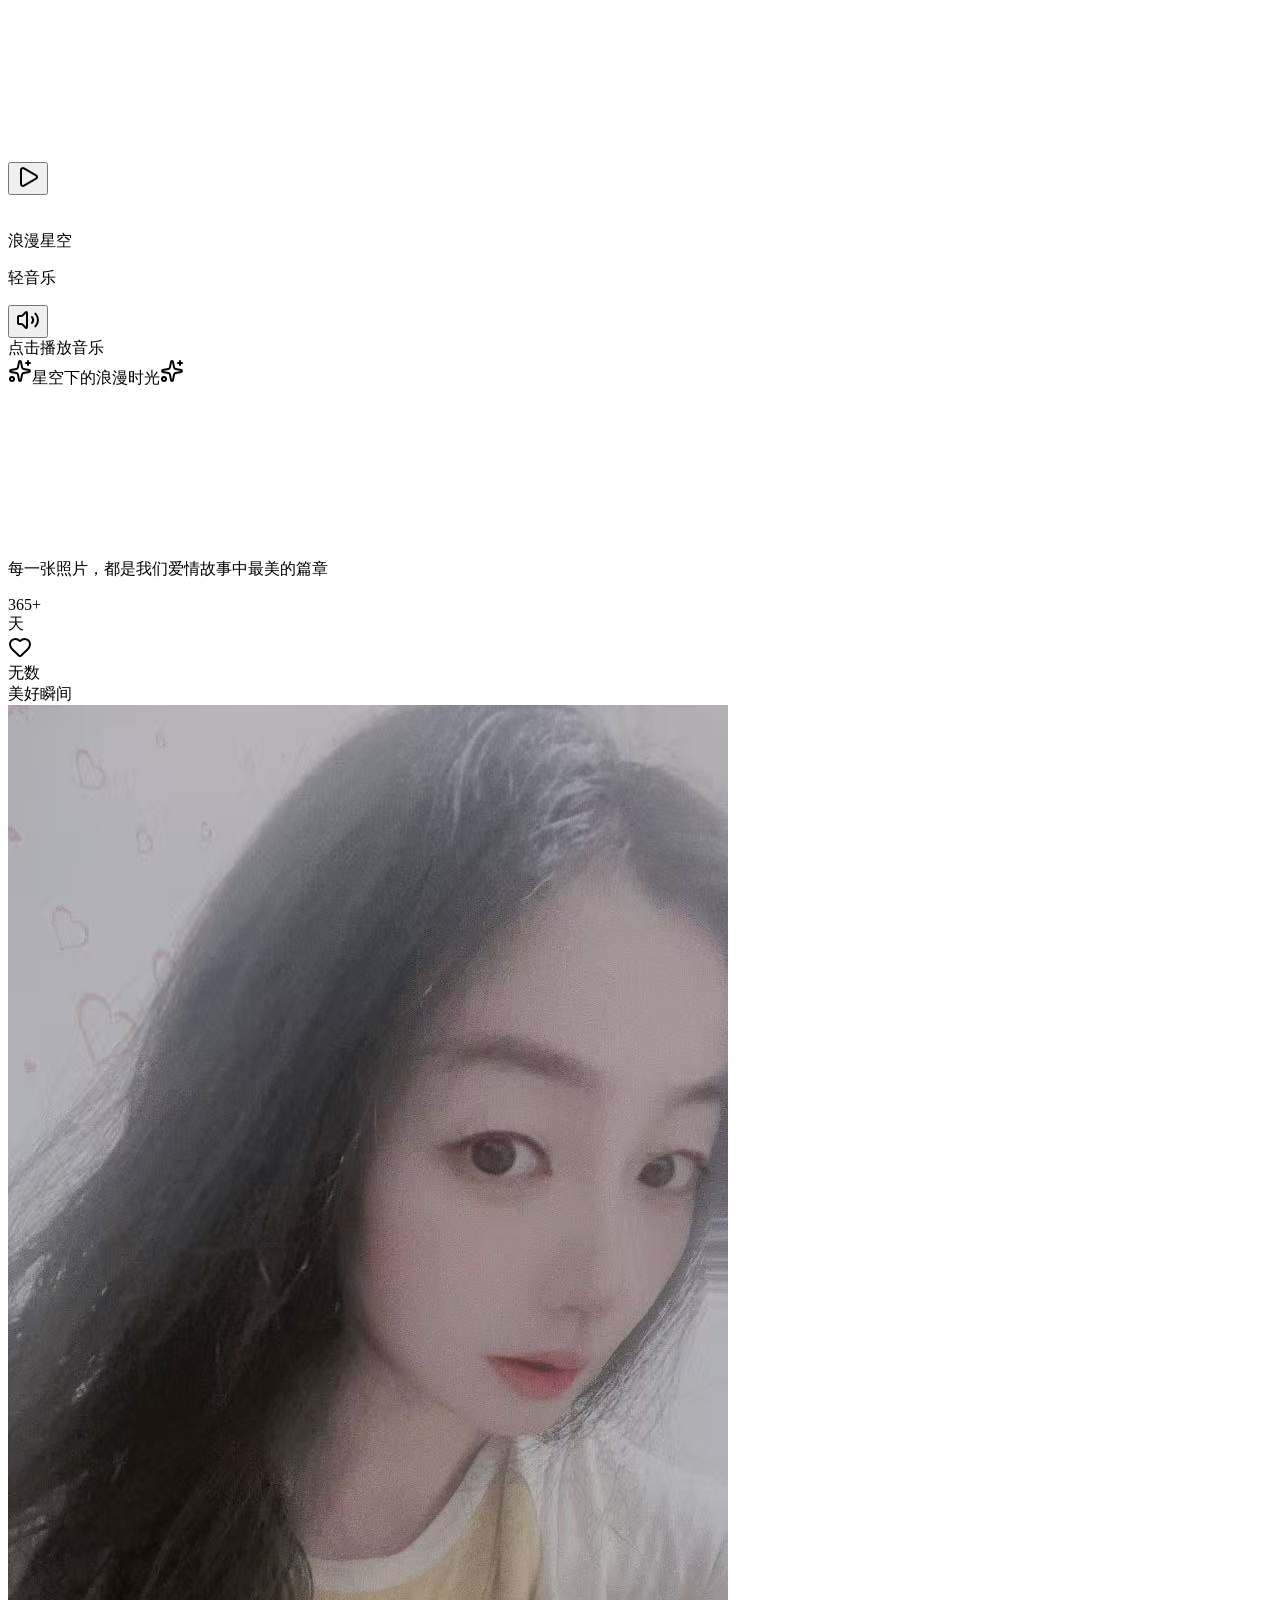
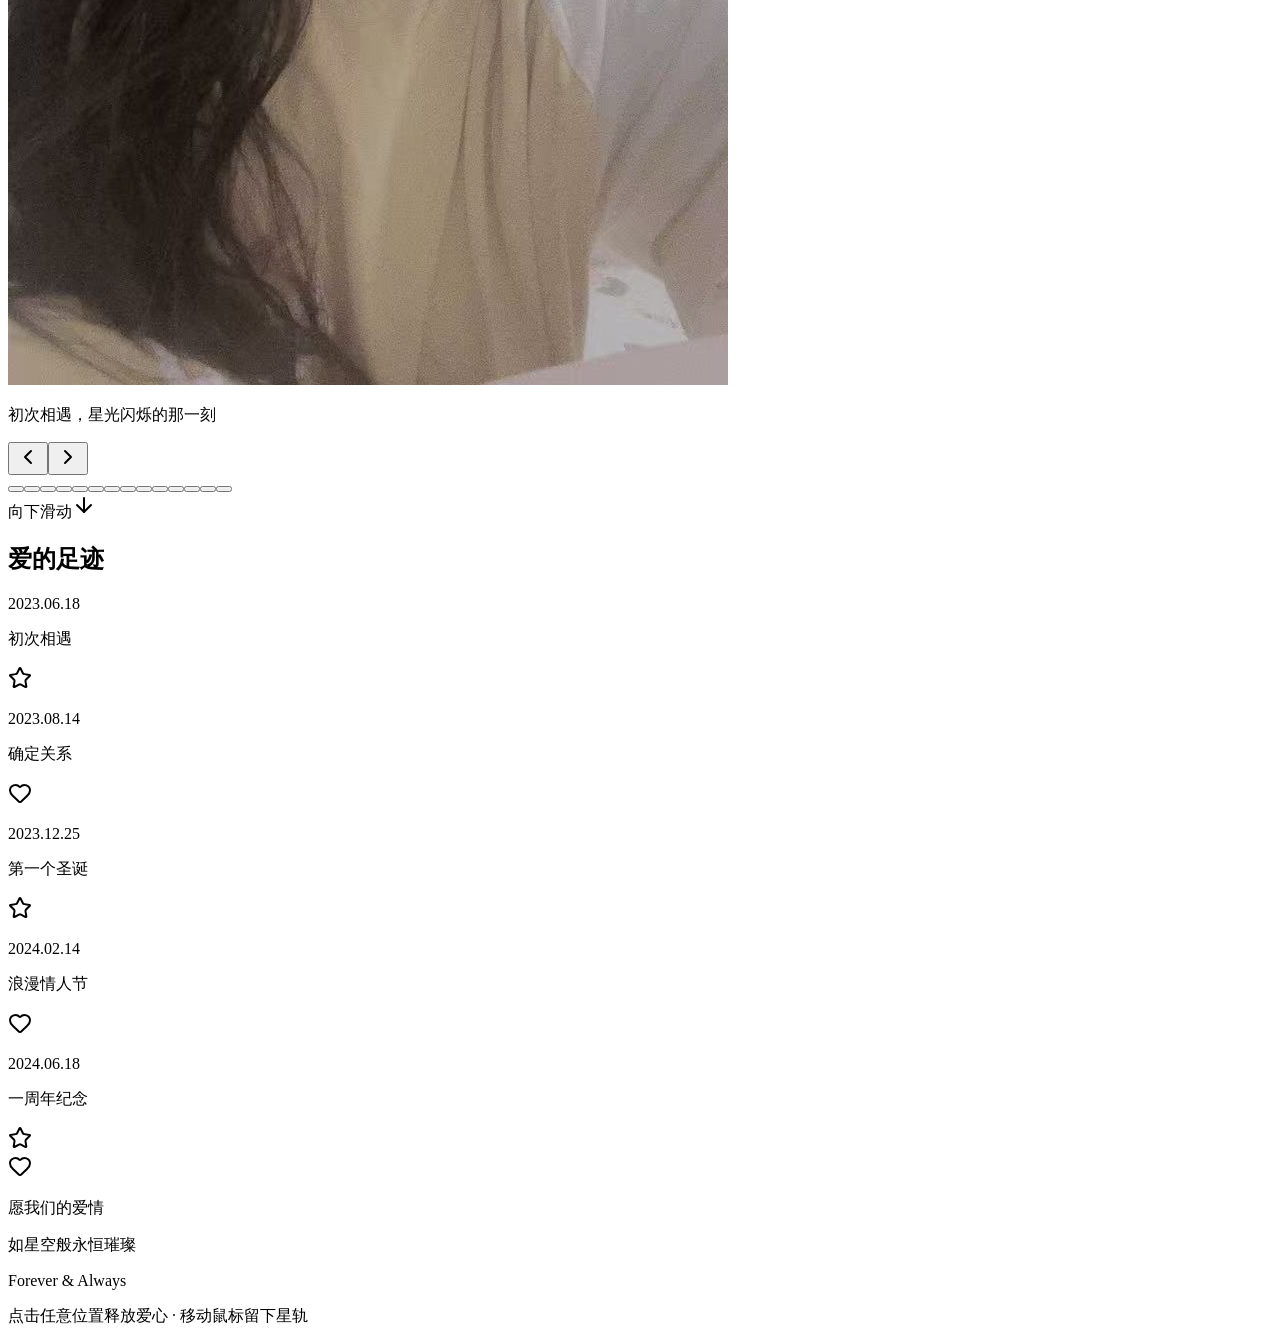
==== commit 6a52d411: "deploy: e15e0c857c5d4ea650ee0da36f9d77b993eb6147" ====
--- a/index.html
+++ b/index.html
@@ -1 +1 @@
-<!DOCTYPE html><!--3_h0xG_69yzdRW3CKqaey--><html lang="zh-CN" class="dark"><head><meta charSet="utf-8"/><meta name="viewport" content="width=device-width, initial-scale=1"/><link rel="preload" href="/StarOfUs/_next/static/media/caa3a2e1cccd8315-s.p.853070df.woff2" as="font" crossorigin="" type="font/woff2"/><link rel="preload" href="/StarOfUs/_next/static/media/f112ed7f0b91582f-s.p.12569d31.woff2" as="font" crossorigin="" type="font/woff2"/><link rel="preload" as="image" href="https://images.unsplash.com/photo-1518199266791-5375a83190b7?w=1200&amp;h=800&amp;fit=crop" crossorigin=""/><link rel="stylesheet" href="/StarOfUs/_next/static/chunks/b4bb7a63bdf0da12.css" data-precedence="next"/><link rel="stylesheet" href="/StarOfUs/_next/static/chunks/7c5d12527675c86c.css" data-precedence="next"/><link rel="stylesheet" href="/StarOfUs/_next/static/chunks/9b53a2036ef47979.css" data-precedence="next"/><link rel="preload" as="script" fetchPriority="low" href="/StarOfUs/_next/static/chunks/9340e1d8acca117a.js"/><script src="/StarOfUs/_next/static/chunks/14d486020128b375.js" async=""></script><script src="/StarOfUs/_next/static/chunks/cd5609f5516b1cb1.js" async=""></script><script src="/StarOfUs/_next/static/chunks/b16eaabaf8433849.js" async=""></script><script src="/StarOfUs/_next/static/chunks/turbopack-7cdc97e8f0c229cd.js" async=""></script><script src="/StarOfUs/_next/static/chunks/bd430076a37ce34a.js" async=""></script><script src="/StarOfUs/_next/static/chunks/a624b468970d3cc4.js" async=""></script><script src="/StarOfUs/_next/static/chunks/2171b6a73b1c3b6a.js" async=""></script><meta name="next-size-adjust" content=""/><title>我的世界 因你璀璨 | 星空情侣相册</title><meta name="description" content="记录我们的浪漫瞬间，在星空下永恒绽放"/><meta name="generator" content="v0.app"/><link rel="icon" href="/icon-light-32x32.png" media="(prefers-color-scheme: light)"/><link rel="icon" href="/icon-dark-32x32.png" media="(prefers-color-scheme: dark)"/><link rel="icon" href="/icon.svg" type="image/svg+xml"/><link rel="apple-touch-icon" href="/apple-icon.png"/><script src="/StarOfUs/_next/static/chunks/a6dad97d9634a72d.js" noModule=""></script></head><body class="geist_bdfde10c-module__w8rb_W__variable noto_serif_sc_deab53a7-module__EGH3La__variable font-sans antialiased"><div hidden=""><!--$--><!--/$--></div><main class="relative min-h-screen overflow-x-hidden"><canvas class="fixed inset-0 w-full h-full pointer-events-auto" style="z-index:0"></canvas><div style="z-index:1" class="jsx-a48830dc03e41dea fixed inset-0 pointer-events-none overflow-hidden"></div><audio src="https://assets.mixkit.co/music/preview/mixkit-sleepy-cat-135.mp3" preload="auto"></audio><div class="fixed bottom-6 right-6 z-50 transition-all duration-500 ease-out"><div class="flex items-center gap-3 px-4 py-3 bg-black/30 backdrop-blur-xl rounded-full border border-white/10 shadow-lg shadow-primary/20 transition-all duration-500"><button class="relative w-10 h-10 rounded-full bg-gradient-to-br from-primary/80 to-secondary/80 flex items-center justify-center transition-all duration-300 hover:scale-110 active:scale-95 group" aria-label="播放音乐"><svg xmlns="http://www.w3.org/2000/svg" width="24" height="24" viewBox="0 0 24 24" fill="none" stroke="currentColor" stroke-width="2" stroke-linecap="round" stroke-linejoin="round" class="lucide lucide-play w-4 h-4 text-white relative z-10 ml-0.5" aria-hidden="true"><path d="M5 5a2 2 0 0 1 3.008-1.728l11.997 6.998a2 2 0 0 1 .003 3.458l-12 7A2 2 0 0 1 5 19z"></path></svg></button><div class="flex items-center gap-3 overflow-hidden transition-all duration-500 w-0 opacity-0"><div class="flex items-end gap-0.5 h-6"><div class="w-1 bg-gradient-to-t from-primary to-secondary rounded-full transition-all duration-300 h-1" style="height:4px;animation-delay:0.1s;animation-duration:0.5424132905277375s"></div><div class="w-1 bg-gradient-to-t from-primary to-secondary rounded-full transition-all duration-300 h-1" style="height:4px;animation-delay:0.2s;animation-duration:0.7153992603752698s"></div><div class="w-1 bg-gradient-to-t from-primary to-secondary rounded-full transition-all duration-300 h-1" style="height:4px;animation-delay:0.30000000000000004s;animation-duration:0.5761032756963945s"></div><div class="w-1 bg-gradient-to-t from-primary to-secondary rounded-full transition-all duration-300 h-1" style="height:4px;animation-delay:0.4s;animation-duration:0.5641832503462099s"></div><div class="w-1 bg-gradient-to-t from-primary to-secondary rounded-full transition-all duration-300 h-1" style="height:4px;animation-delay:0.5s;animation-duration:0.6495740665479995s"></div></div><div class="whitespace-nowrap"><p class="text-xs text-white/80 font-medium">浪漫星空</p><p class="text-xs text-white/50">轻音乐</p></div><button class="w-8 h-8 rounded-full bg-white/10 hover:bg-white/20 flex items-center justify-center transition-all duration-300 hover:scale-110" aria-label="静音"><svg xmlns="http://www.w3.org/2000/svg" width="24" height="24" viewBox="0 0 24 24" fill="none" stroke="currentColor" stroke-width="2" stroke-linecap="round" stroke-linejoin="round" class="lucide lucide-volume2 lucide-volume-2 w-4 h-4 text-white/70" aria-hidden="true"><path d="M11 4.702a.705.705 0 0 0-1.203-.498L6.413 7.587A1.4 1.4 0 0 1 5.416 8H3a1 1 0 0 0-1 1v6a1 1 0 0 0 1 1h2.416a1.4 1.4 0 0 1 .997.413l3.383 3.384A.705.705 0 0 0 11 19.298z"></path><path d="M16 9a5 5 0 0 1 0 6"></path><path d="M19.364 18.364a9 9 0 0 0 0-12.728"></path></svg></button></div></div><div class="absolute -top-12 right-0 bg-white/10 backdrop-blur-md rounded-lg px-3 py-1.5 text-xs text-white/80 border border-white/10 animate-bounce">点击播放音乐<div class="absolute -bottom-1 right-4 w-2 h-2 bg-white/10 rotate-45 border-r border-b border-white/10"></div></div></div><div class="relative z-10 min-h-screen flex flex-col"><section class="min-h-screen flex flex-col items-center justify-center px-4 py-8"><div class="absolute top-8 left-1/2 -translate-x-1/2 flex items-center gap-2 transition-all duration-1000 delay-300 opacity-0 -translate-y-10"><svg xmlns="http://www.w3.org/2000/svg" width="24" height="24" viewBox="0 0 24 24" fill="none" stroke="currentColor" stroke-width="2" stroke-linecap="round" stroke-linejoin="round" class="lucide lucide-sparkles w-4 h-4 text-primary animate-pulse" aria-hidden="true"><path d="M11.017 2.814a1 1 0 0 1 1.966 0l1.051 5.558a2 2 0 0 0 1.594 1.594l5.558 1.051a1 1 0 0 1 0 1.966l-5.558 1.051a2 2 0 0 0-1.594 1.594l-1.051 5.558a1 1 0 0 1-1.966 0l-1.051-5.558a2 2 0 0 0-1.594-1.594l-5.558-1.051a1 1 0 0 1 0-1.966l5.558-1.051a2 2 0 0 0 1.594-1.594z"></path><path d="M20 2v4"></path><path d="M22 4h-4"></path><circle cx="4" cy="20" r="2"></circle></svg><span class="text-xs md:text-sm text-white/50 font-serif tracking-widest">星空下的浪漫时光</span><svg xmlns="http://www.w3.org/2000/svg" width="24" height="24" viewBox="0 0 24 24" fill="none" stroke="currentColor" stroke-width="2" stroke-linecap="round" stroke-linejoin="round" class="lucide lucide-sparkles w-4 h-4 text-primary animate-pulse" aria-hidden="true"><path d="M11.017 2.814a1 1 0 0 1 1.966 0l1.051 5.558a2 2 0 0 0 1.594 1.594l5.558 1.051a1 1 0 0 1 0 1.966l-5.558 1.051a2 2 0 0 0-1.594 1.594l-1.051 5.558a1 1 0 0 1-1.966 0l-1.051-5.558a2 2 0 0 0-1.594-1.594l-5.558-1.051a1 1 0 0 1 0-1.966l5.558-1.051a2 2 0 0 0 1.594-1.594z"></path><path d="M20 2v4"></path><path d="M22 4h-4"></path><circle cx="4" cy="20" r="2"></circle></svg></div><div class="w-full max-w-4xl mb-8 md:mb-12 transition-all duration-1000 opacity-0 translate-y-10"><div class="relative w-full h-32 md:h-40 transition-opacity duration-1000 opacity-0"><canvas class="w-full h-full"></canvas><div class="absolute inset-0 flex items-center justify-center pointer-events-none"><div class="text-center"><div class="absolute inset-0 bg-gradient-to-r from-transparent via-primary/10 to-transparent blur-3xl"></div></div></div></div></div><p class="text-center text-white/60 text-sm md:text-lg font-serif mb-8 md:mb-12 max-w-md px-4 transition-all duration-1000 delay-500 opacity-0 translate-y-10">每一张照片，都是我们爱情故事中最美的篇章</p><div class="flex items-center gap-4 mb-12 md:mb-16 transition-all duration-1000 delay-700 opacity-0 scale-90"><div class="text-center"><div class="text-3xl md:text-4xl font-bold bg-gradient-to-r from-primary to-secondary bg-clip-text text-transparent">365+</div><div class="text-xs text-white/50 mt-1">天</div></div><svg xmlns="http://www.w3.org/2000/svg" width="24" height="24" viewBox="0 0 24 24" fill="none" stroke="currentColor" stroke-width="2" stroke-linecap="round" stroke-linejoin="round" class="lucide lucide-heart w-6 h-6 md:w-8 md:h-8 text-secondary fill-secondary animate-pulse" aria-hidden="true"><path d="M2 9.5a5.5 5.5 0 0 1 9.591-3.676.56.56 0 0 0 .818 0A5.49 5.49 0 0 1 22 9.5c0 2.29-1.5 4-3 5.5l-5.492 5.313a2 2 0 0 1-3 .019L5 15c-1.5-1.5-3-3.2-3-5.5"></path></svg><div class="text-center"><div class="text-3xl md:text-4xl font-bold bg-gradient-to-r from-secondary to-primary bg-clip-text text-transparent">无数</div><div class="text-xs text-white/50 mt-1">美好瞬间</div></div></div><div class="w-full transition-all duration-1000 delay-900 opacity-0 translate-y-20"><div class="relative w-full max-w-5xl mx-auto px-4"><div class="relative aspect-[16/10] md:aspect-[16/9] overflow-hidden rounded-2xl md:rounded-3xl"><div class="absolute inset-0 scale-110" style="background-image:url(https://images.unsplash.com/photo-1518199266791-5375a83190b7?w=1200&amp;h=800&amp;fit=crop);background-size:cover;background-position:center;filter:blur(30px) brightness(0.4)"></div><div class="absolute inset-0 bg-gradient-to-br from-white/5 to-white/10 backdrop-blur-sm"></div><div class="absolute inset-4 md:inset-8 flex items-center justify-center"><div class="relative w-full h-full rounded-xl md:rounded-2xl overflow-hidden shadow-2xl transition-all duration-700 ease-out scale-100 opacity-100 blur-0"><img src="https://images.unsplash.com/photo-1518199266791-5375a83190b7?w=1200&amp;h=800&amp;fit=crop" alt="初次相遇，星光闪烁的那一刻" class="w-full h-full object-cover" crossorigin="anonymous"/><div class="absolute inset-0 bg-gradient-to-t from-black/60 via-transparent to-transparent"></div><div class="absolute inset-0 bg-gradient-to-br from-primary/10 via-transparent to-secondary/10"></div></div></div><div class="absolute bottom-8 md:bottom-12 left-0 right-0 flex justify-center px-8"><div class="relative max-w-lg text-center transition-all duration-1000 ease-out opacity-0 -translate-x-20"><div class="absolute -left-16 top-1/2 -translate-y-1/2 w-12 h-0.5 bg-gradient-to-r from-transparent via-white to-accent transition-all duration-700 delay-300 opacity-0 -translate-x-10"></div><p class="text-white/90 text-base md:text-xl font-serif tracking-wider drop-shadow-lg">初次相遇，星光闪烁的那一刻</p><div class="absolute -right-4 -top-2 w-2 h-2 bg-white rounded-full animate-pulse"></div><div class="absolute -left-2 -bottom-1 w-1.5 h-1.5 bg-accent rounded-full animate-pulse delay-300"></div></div></div><button class="absolute left-2 md:left-4 top-1/2 -translate-y-1/2 w-10 h-10 md:w-12 md:h-12 rounded-full bg-white/10 backdrop-blur-md border border-white/20 flex items-center justify-center text-white/80 hover:text-white hover:bg-white/20 transition-all duration-300 hover:scale-110 active:scale-95 disabled:opacity-50 disabled:cursor-not-allowed" aria-label="上一张"><svg xmlns="http://www.w3.org/2000/svg" width="24" height="24" viewBox="0 0 24 24" fill="none" stroke="currentColor" stroke-width="2" stroke-linecap="round" stroke-linejoin="round" class="lucide lucide-chevron-left w-5 h-5 md:w-6 md:h-6" aria-hidden="true"><path d="m15 18-6-6 6-6"></path></svg></button><button class="absolute right-2 md:right-4 top-1/2 -translate-y-1/2 w-10 h-10 md:w-12 md:h-12 rounded-full bg-white/10 backdrop-blur-md border border-white/20 flex items-center justify-center text-white/80 hover:text-white hover:bg-white/20 transition-all duration-300 hover:scale-110 active:scale-95 disabled:opacity-50 disabled:cursor-not-allowed" aria-label="下一张"><svg xmlns="http://www.w3.org/2000/svg" width="24" height="24" viewBox="0 0 24 24" fill="none" stroke="currentColor" stroke-width="2" stroke-linecap="round" stroke-linejoin="round" class="lucide lucide-chevron-right w-5 h-5 md:w-6 md:h-6" aria-hidden="true"><path d="m9 18 6-6-6-6"></path></svg></button></div><div class="flex justify-center gap-2 mt-6"><button class="h-2 rounded-full transition-all duration-500 w-8 bg-gradient-to-r from-primary to-secondary" aria-label="查看第 1 张照片"></button><button class="w-2 h-2 rounded-full transition-all duration-500 bg-white/30 hover:bg-white/50" aria-label="查看第 2 张照片"></button><button class="w-2 h-2 rounded-full transition-all duration-500 bg-white/30 hover:bg-white/50" aria-label="查看第 3 张照片"></button><button class="w-2 h-2 rounded-full transition-all duration-500 bg-white/30 hover:bg-white/50" aria-label="查看第 4 张照片"></button><button class="w-2 h-2 rounded-full transition-all duration-500 bg-white/30 hover:bg-white/50" aria-label="查看第 5 张照片"></button><button class="w-2 h-2 rounded-full transition-all duration-500 bg-white/30 hover:bg-white/50" aria-label="查看第 6 张照片"></button></div></div></div><div class="absolute bottom-8 left-1/2 -translate-x-1/2 flex flex-col items-center gap-2 transition-all duration-1000 delay-1000 opacity-0"><span class="text-xs text-white/40">向下滑动</span><svg xmlns="http://www.w3.org/2000/svg" width="24" height="24" viewBox="0 0 24 24" fill="none" stroke="currentColor" stroke-width="2" stroke-linecap="round" stroke-linejoin="round" class="lucide lucide-arrow-down w-4 h-4 text-white/40 animate-bounce" aria-hidden="true"><path d="M12 5v14"></path><path d="m19 12-7 7-7-7"></path></svg></div></section><section class="py-16 md:py-24 bg-gradient-to-b from-transparent via-black/20 to-transparent"><div class="w-full max-w-3xl mx-auto px-4 py-8"><h2 class="text-center text-xl md:text-2xl font-serif text-white/80 mb-8"><span class="bg-gradient-to-r from-primary via-secondary to-primary bg-clip-text text-transparent">爱的足迹</span></h2><div class="relative"><div class="absolute left-1/2 top-0 bottom-0 w-px bg-gradient-to-b from-primary/50 via-secondary/50 to-transparent"></div><div class="relative flex items-center mb-8 last:mb-0 flex-row"><div class="w-[calc(50%-20px)] p-4 text-right pr-8"><div class="inline-block p-3 md:p-4 rounded-xl bg-white/5 backdrop-blur-md border border-white/10 transform transition-all duration-500 hover:scale-105 hover:bg-white/10 hover:border-primary/30 group cursor-default"><p class="text-xs text-primary/80 mb-1 font-mono">2023.06.18</p><p class="text-sm md:text-base text-white/90 font-serif">初次相遇</p><div class="absolute inset-0 rounded-xl bg-gradient-to-r from-primary/0 via-primary/5 to-primary/0 opacity-0 group-hover:opacity-100 transition-opacity duration-500 pointer-events-none"></div></div></div><div class="absolute left-1/2 -translate-x-1/2 z-10"><div class="w-8 h-8 md:w-10 md:h-10 rounded-full bg-gradient-to-br from-primary to-secondary flex items-center justify-center shadow-lg shadow-primary/30 animate-pulse"><svg xmlns="http://www.w3.org/2000/svg" width="24" height="24" viewBox="0 0 24 24" fill="none" stroke="currentColor" stroke-width="2" stroke-linecap="round" stroke-linejoin="round" class="lucide lucide-star w-3 h-3 md:w-4 md:h-4 text-white" aria-hidden="true"><path d="M11.525 2.295a.53.53 0 0 1 .95 0l2.31 4.679a2.123 2.123 0 0 0 1.595 1.16l5.166.756a.53.53 0 0 1 .294.904l-3.736 3.638a2.123 2.123 0 0 0-.611 1.878l.882 5.14a.53.53 0 0 1-.771.56l-4.618-2.428a2.122 2.122 0 0 0-1.973 0L6.396 21.01a.53.53 0 0 1-.77-.56l.881-5.139a2.122 2.122 0 0 0-.611-1.879L2.16 9.795a.53.53 0 0 1 .294-.906l5.165-.755a2.122 2.122 0 0 0 1.597-1.16z"></path></svg></div></div><div class="w-[calc(50%-20px)]"></div></div><div class="relative flex items-center mb-8 last:mb-0 flex-row-reverse"><div class="w-[calc(50%-20px)] p-4 text-left pl-8"><div class="inline-block p-3 md:p-4 rounded-xl bg-white/5 backdrop-blur-md border border-white/10 transform transition-all duration-500 hover:scale-105 hover:bg-white/10 hover:border-primary/30 group cursor-default"><p class="text-xs text-primary/80 mb-1 font-mono">2023.08.14</p><p class="text-sm md:text-base text-white/90 font-serif">确定关系</p><div class="absolute inset-0 rounded-xl bg-gradient-to-r from-primary/0 via-primary/5 to-primary/0 opacity-0 group-hover:opacity-100 transition-opacity duration-500 pointer-events-none"></div></div></div><div class="absolute left-1/2 -translate-x-1/2 z-10"><div class="w-8 h-8 md:w-10 md:h-10 rounded-full bg-gradient-to-br from-primary to-secondary flex items-center justify-center shadow-lg shadow-primary/30 animate-pulse"><svg xmlns="http://www.w3.org/2000/svg" width="24" height="24" viewBox="0 0 24 24" fill="none" stroke="currentColor" stroke-width="2" stroke-linecap="round" stroke-linejoin="round" class="lucide lucide-heart w-3 h-3 md:w-4 md:h-4 text-white" aria-hidden="true"><path d="M2 9.5a5.5 5.5 0 0 1 9.591-3.676.56.56 0 0 0 .818 0A5.49 5.49 0 0 1 22 9.5c0 2.29-1.5 4-3 5.5l-5.492 5.313a2 2 0 0 1-3 .019L5 15c-1.5-1.5-3-3.2-3-5.5"></path></svg></div></div><div class="w-[calc(50%-20px)]"></div></div><div class="relative flex items-center mb-8 last:mb-0 flex-row"><div class="w-[calc(50%-20px)] p-4 text-right pr-8"><div class="inline-block p-3 md:p-4 rounded-xl bg-white/5 backdrop-blur-md border border-white/10 transform transition-all duration-500 hover:scale-105 hover:bg-white/10 hover:border-primary/30 group cursor-default"><p class="text-xs text-primary/80 mb-1 font-mono">2023.12.25</p><p class="text-sm md:text-base text-white/90 font-serif">第一个圣诞</p><div class="absolute inset-0 rounded-xl bg-gradient-to-r from-primary/0 via-primary/5 to-primary/0 opacity-0 group-hover:opacity-100 transition-opacity duration-500 pointer-events-none"></div></div></div><div class="absolute left-1/2 -translate-x-1/2 z-10"><div class="w-8 h-8 md:w-10 md:h-10 rounded-full bg-gradient-to-br from-primary to-secondary flex items-center justify-center shadow-lg shadow-primary/30 animate-pulse"><svg xmlns="http://www.w3.org/2000/svg" width="24" height="24" viewBox="0 0 24 24" fill="none" stroke="currentColor" stroke-width="2" stroke-linecap="round" stroke-linejoin="round" class="lucide lucide-star w-3 h-3 md:w-4 md:h-4 text-white" aria-hidden="true"><path d="M11.525 2.295a.53.53 0 0 1 .95 0l2.31 4.679a2.123 2.123 0 0 0 1.595 1.16l5.166.756a.53.53 0 0 1 .294.904l-3.736 3.638a2.123 2.123 0 0 0-.611 1.878l.882 5.14a.53.53 0 0 1-.771.56l-4.618-2.428a2.122 2.122 0 0 0-1.973 0L6.396 21.01a.53.53 0 0 1-.77-.56l.881-5.139a2.122 2.122 0 0 0-.611-1.879L2.16 9.795a.53.53 0 0 1 .294-.906l5.165-.755a2.122 2.122 0 0 0 1.597-1.16z"></path></svg></div></div><div class="w-[calc(50%-20px)]"></div></div><div class="relative flex items-center mb-8 last:mb-0 flex-row-reverse"><div class="w-[calc(50%-20px)] p-4 text-left pl-8"><div class="inline-block p-3 md:p-4 rounded-xl bg-white/5 backdrop-blur-md border border-white/10 transform transition-all duration-500 hover:scale-105 hover:bg-white/10 hover:border-primary/30 group cursor-default"><p class="text-xs text-primary/80 mb-1 font-mono">2024.02.14</p><p class="text-sm md:text-base text-white/90 font-serif">浪漫情人节</p><div class="absolute inset-0 rounded-xl bg-gradient-to-r from-primary/0 via-primary/5 to-primary/0 opacity-0 group-hover:opacity-100 transition-opacity duration-500 pointer-events-none"></div></div></div><div class="absolute left-1/2 -translate-x-1/2 z-10"><div class="w-8 h-8 md:w-10 md:h-10 rounded-full bg-gradient-to-br from-primary to-secondary flex items-center justify-center shadow-lg shadow-primary/30 animate-pulse"><svg xmlns="http://www.w3.org/2000/svg" width="24" height="24" viewBox="0 0 24 24" fill="none" stroke="currentColor" stroke-width="2" stroke-linecap="round" stroke-linejoin="round" class="lucide lucide-heart w-3 h-3 md:w-4 md:h-4 text-white" aria-hidden="true"><path d="M2 9.5a5.5 5.5 0 0 1 9.591-3.676.56.56 0 0 0 .818 0A5.49 5.49 0 0 1 22 9.5c0 2.29-1.5 4-3 5.5l-5.492 5.313a2 2 0 0 1-3 .019L5 15c-1.5-1.5-3-3.2-3-5.5"></path></svg></div></div><div class="w-[calc(50%-20px)]"></div></div><div class="relative flex items-center mb-8 last:mb-0 flex-row"><div class="w-[calc(50%-20px)] p-4 text-right pr-8"><div class="inline-block p-3 md:p-4 rounded-xl bg-white/5 backdrop-blur-md border border-white/10 transform transition-all duration-500 hover:scale-105 hover:bg-white/10 hover:border-primary/30 group cursor-default"><p class="text-xs text-primary/80 mb-1 font-mono">2024.06.18</p><p class="text-sm md:text-base text-white/90 font-serif">一周年纪念</p><div class="absolute inset-0 rounded-xl bg-gradient-to-r from-primary/0 via-primary/5 to-primary/0 opacity-0 group-hover:opacity-100 transition-opacity duration-500 pointer-events-none"></div></div></div><div class="absolute left-1/2 -translate-x-1/2 z-10"><div class="w-8 h-8 md:w-10 md:h-10 rounded-full bg-gradient-to-br from-primary to-secondary flex items-center justify-center shadow-lg shadow-primary/30 animate-pulse"><svg xmlns="http://www.w3.org/2000/svg" width="24" height="24" viewBox="0 0 24 24" fill="none" stroke="currentColor" stroke-width="2" stroke-linecap="round" stroke-linejoin="round" class="lucide lucide-star w-3 h-3 md:w-4 md:h-4 text-white" aria-hidden="true"><path d="M11.525 2.295a.53.53 0 0 1 .95 0l2.31 4.679a2.123 2.123 0 0 0 1.595 1.16l5.166.756a.53.53 0 0 1 .294.904l-3.736 3.638a2.123 2.123 0 0 0-.611 1.878l.882 5.14a.53.53 0 0 1-.771.56l-4.618-2.428a2.122 2.122 0 0 0-1.973 0L6.396 21.01a.53.53 0 0 1-.77-.56l.881-5.139a2.122 2.122 0 0 0-.611-1.879L2.16 9.795a.53.53 0 0 1 .294-.906l5.165-.755a2.122 2.122 0 0 0 1.597-1.16z"></path></svg></div></div><div class="w-[calc(50%-20px)]"></div></div></div></div></section><section class="py-16 md:py-24 flex flex-col items-center justify-center px-4"><div class="relative"><div class="absolute inset-0 bg-gradient-to-r from-primary/20 via-secondary/20 to-primary/20 blur-3xl rounded-full"></div><div class="relative text-center"><svg xmlns="http://www.w3.org/2000/svg" width="24" height="24" viewBox="0 0 24 24" fill="none" stroke="currentColor" stroke-width="2" stroke-linecap="round" stroke-linejoin="round" class="lucide lucide-heart w-12 h-12 md:w-16 md:h-16 text-secondary fill-secondary/50 mx-auto mb-4 animate-pulse" aria-hidden="true"><path d="M2 9.5a5.5 5.5 0 0 1 9.591-3.676.56.56 0 0 0 .818 0A5.49 5.49 0 0 1 22 9.5c0 2.29-1.5 4-3 5.5l-5.492 5.313a2 2 0 0 1-3 .019L5 15c-1.5-1.5-3-3.2-3-5.5"></path></svg><p class="text-lg md:text-2xl font-serif text-white/80 mb-2">愿我们的爱情</p><p class="text-xl md:text-3xl font-serif bg-gradient-to-r from-primary via-secondary to-primary bg-clip-text text-transparent">如星空般永恒璀璨</p><p class="text-sm text-white/40 mt-6 font-mono">Forever &amp; Always</p></div></div><div class="mt-12 text-center"><p class="text-xs text-white/30">点击任意位置释放爱心 · 移动鼠标留下星轨</p></div></section></div></main><!--$--><!--/$--><!--$!--><template data-dgst="BAILOUT_TO_CLIENT_SIDE_RENDERING"></template><!--/$--><script src="/StarOfUs/_next/static/chunks/9340e1d8acca117a.js" id="_R_" async=""></script><script>(self.__next_f=self.__next_f||[]).push([0])</script><script>self.__next_f.push([1,"1:\"$Sreact.fragment\"\n2:I[39756,[\"/StarOfUs/_next/static/chunks/bd430076a37ce34a.js\"],\"default\"]\n3:I[37457,[\"/StarOfUs/_next/static/chunks/bd430076a37ce34a.js\"],\"default\"]\n4:I[2355,[\"/StarOfUs/_next/static/chunks/a624b468970d3cc4.js\"],\"Analytics\"]\n5:I[47257,[\"/StarOfUs/_next/static/chunks/bd430076a37ce34a.js\"],\"ClientPageRoot\"]\n6:I[31713,[\"/StarOfUs/_next/static/chunks/a624b468970d3cc4.js\",\"/StarOfUs/_next/static/chunks/2171b6a73b1c3b6a.js\"],\"default\"]\n9:I[97367,[\"/StarOfUs/_next/static/chunks/bd430076a37ce34a.js\"],\"OutletBoundary\"]\na:\"$Sreact.suspense\"\nc:I[97367,[\"/StarOfUs/_next/static/chunks/bd430076a37ce34a.js\"],\"ViewportBoundary\"]\ne:I[97367,[\"/StarOfUs/_next/static/chunks/bd430076a37ce34a.js\"],\"MetadataBoundary\"]\n10:I[68027,[\"/StarOfUs/_next/static/chunks/bd430076a37ce34a.js\"],\"default\"]\n:HL[\"/StarOfUs/_next/static/chunks/b4bb7a63bdf0da12.css\",\"style\"]\n:HL[\"/StarOfUs/_next/static/chunks/7c5d12527675c86c.css\",\"style\"]\n:HL[\"/StarOfUs/_next/static/chunks/9b53a2036ef47979.css\",\"style\"]\n:HL[\"/StarOfUs/_next/static/media/caa3a2e1cccd8315-s.p.853070df.woff2\",\"font\",{\"crossOrigin\":\"\",\"type\":\"font/woff2\"}]\n:HL[\"/StarOfUs/_next/static/media/f112ed7f0b91582f-s.p.12569d31.woff2\",\"font\",{\"crossOrigin\":\"\",\"type\":\"font/woff2\"}]\n"])</script><script>self.__next_f.push([1,"0:{\"P\":null,\"b\":\"3_h0xG-69yzdRW3CKqaey\",\"c\":[\"\",\"\"],\"q\":\"\",\"i\":false,\"f\":[[[\"\",{\"children\":[\"__PAGE__\",{}]},\"$undefined\",\"$undefined\",true],[[\"$\",\"$1\",\"c\",{\"children\":[[[\"$\",\"link\",\"0\",{\"rel\":\"stylesheet\",\"href\":\"/StarOfUs/_next/static/chunks/b4bb7a63bdf0da12.css\",\"precedence\":\"next\",\"crossOrigin\":\"$undefined\",\"nonce\":\"$undefined\"}],[\"$\",\"link\",\"1\",{\"rel\":\"stylesheet\",\"href\":\"/StarOfUs/_next/static/chunks/7c5d12527675c86c.css\",\"precedence\":\"next\",\"crossOrigin\":\"$undefined\",\"nonce\":\"$undefined\"}],[\"$\",\"link\",\"2\",{\"rel\":\"stylesheet\",\"href\":\"/StarOfUs/_next/static/chunks/9b53a2036ef47979.css\",\"precedence\":\"next\",\"crossOrigin\":\"$undefined\",\"nonce\":\"$undefined\"}],[\"$\",\"script\",\"script-0\",{\"src\":\"/StarOfUs/_next/static/chunks/a624b468970d3cc4.js\",\"async\":true,\"nonce\":\"$undefined\"}]],[\"$\",\"html\",null,{\"lang\":\"zh-CN\",\"className\":\"dark\",\"children\":[\"$\",\"body\",null,{\"className\":\"geist_bdfde10c-module__w8rb_W__variable noto_serif_sc_deab53a7-module__EGH3La__variable font-sans antialiased\",\"children\":[[\"$\",\"$L2\",null,{\"parallelRouterKey\":\"children\",\"error\":\"$undefined\",\"errorStyles\":\"$undefined\",\"errorScripts\":\"$undefined\",\"template\":[\"$\",\"$L3\",null,{}],\"templateStyles\":\"$undefined\",\"templateScripts\":\"$undefined\",\"notFound\":[[[\"$\",\"title\",null,{\"children\":\"404: This page could not be found.\"}],[\"$\",\"div\",null,{\"style\":{\"fontFamily\":\"system-ui,\\\"Segoe UI\\\",Roboto,Helvetica,Arial,sans-serif,\\\"Apple Color Emoji\\\",\\\"Segoe UI Emoji\\\"\",\"height\":\"100vh\",\"textAlign\":\"center\",\"display\":\"flex\",\"flexDirection\":\"column\",\"alignItems\":\"center\",\"justifyContent\":\"center\"},\"children\":[\"$\",\"div\",null,{\"children\":[[\"$\",\"style\",null,{\"dangerouslySetInnerHTML\":{\"__html\":\"body{color:#000;background:#fff;margin:0}.next-error-h1{border-right:1px solid rgba(0,0,0,.3)}@media (prefers-color-scheme:dark){body{color:#fff;background:#000}.next-error-h1{border-right:1px solid rgba(255,255,255,.3)}}\"}}],[\"$\",\"h1\",null,{\"className\":\"next-error-h1\",\"style\":{\"display\":\"inline-block\",\"margin\":\"0 20px 0 0\",\"padding\":\"0 23px 0 0\",\"fontSize\":24,\"fontWeight\":500,\"verticalAlign\":\"top\",\"lineHeight\":\"49px\"},\"children\":404}],[\"$\",\"div\",null,{\"style\":{\"display\":\"inline-block\"},\"children\":[\"$\",\"h2\",null,{\"style\":{\"fontSize\":14,\"fontWeight\":400,\"lineHeight\":\"49px\",\"margin\":0},\"children\":\"This page could not be found.\"}]}]]}]}]],[]],\"forbidden\":\"$undefined\",\"unauthorized\":\"$undefined\"}],[\"$\",\"$L4\",null,{}]]}]}]]}],{\"children\":[[\"$\",\"$1\",\"c\",{\"children\":[[\"$\",\"$L5\",null,{\"Component\":\"$6\",\"serverProvidedParams\":{\"searchParams\":{},\"params\":{},\"promises\":[\"$@7\",\"$@8\"]}}],[[\"$\",\"script\",\"script-0\",{\"src\":\"/StarOfUs/_next/static/chunks/2171b6a73b1c3b6a.js\",\"async\":true,\"nonce\":\"$undefined\"}]],[\"$\",\"$L9\",null,{\"children\":[\"$\",\"$a\",null,{\"name\":\"Next.MetadataOutlet\",\"children\":\"$@b\"}]}]]}],{},null,false,false]},null,false,false],[\"$\",\"$1\",\"h\",{\"children\":[null,[\"$\",\"$Lc\",null,{\"children\":\"$Ld\"}],[\"$\",\"div\",null,{\"hidden\":true,\"children\":[\"$\",\"$Le\",null,{\"children\":[\"$\",\"$a\",null,{\"name\":\"Next.Metadata\",\"children\":\"$Lf\"}]}]}],[\"$\",\"meta\",null,{\"name\":\"next-size-adjust\",\"content\":\"\"}]]}],false]],\"m\":\"$undefined\",\"G\":[\"$10\",[]],\"S\":true}\n"])</script><script>self.__next_f.push([1,"7:{}\n8:\"$0:f:0:1:1:children:0:props:children:0:props:serverProvidedParams:params\"\n"])</script><script>self.__next_f.push([1,"d:[[\"$\",\"meta\",\"0\",{\"charSet\":\"utf-8\"}],[\"$\",\"meta\",\"1\",{\"name\":\"viewport\",\"content\":\"width=device-width, initial-scale=1\"}]]\n"])</script><script>self.__next_f.push([1,"11:I[27201,[\"/StarOfUs/_next/static/chunks/bd430076a37ce34a.js\"],\"IconMark\"]\nb:null\nf:[[\"$\",\"title\",\"0\",{\"children\":\"我的世界 因你璀璨 | 星空情侣相册\"}],[\"$\",\"meta\",\"1\",{\"name\":\"description\",\"content\":\"记录我们的浪漫瞬间，在星空下永恒绽放\"}],[\"$\",\"meta\",\"2\",{\"name\":\"generator\",\"content\":\"v0.app\"}],[\"$\",\"link\",\"3\",{\"rel\":\"icon\",\"href\":\"/icon-light-32x32.png\",\"media\":\"(prefers-color-scheme: light)\"}],[\"$\",\"link\",\"4\",{\"rel\":\"icon\",\"href\":\"/icon-dark-32x32.png\",\"media\":\"(prefers-color-scheme: dark)\"}],[\"$\",\"link\",\"5\",{\"rel\":\"icon\",\"href\":\"/icon.svg\",\"type\":\"image/svg+xml\"}],[\"$\",\"link\",\"6\",{\"rel\":\"apple-touch-icon\",\"href\":\"/apple-icon.png\"}],[\"$\",\"$L11\",\"7\",{}]]\n"])</script></body></html>+<!DOCTYPE html><!--2ufoAyWeGLkJAF8MGkpTq--><html lang="zh-CN" class="dark"><head><meta charSet="utf-8"/><meta name="viewport" content="width=device-width, initial-scale=1"/><link rel="preload" href="/StarOfUs/_next/static/media/caa3a2e1cccd8315-s.p.853070df.woff2" as="font" crossorigin="" type="font/woff2"/><link rel="preload" href="/StarOfUs/_next/static/media/f112ed7f0b91582f-s.p.12569d31.woff2" as="font" crossorigin="" type="font/woff2"/><link rel="preload" as="image" href="/photo/1.jpg" crossorigin=""/><link rel="stylesheet" href="/StarOfUs/_next/static/chunks/b4bb7a63bdf0da12.css" data-precedence="next"/><link rel="stylesheet" href="/StarOfUs/_next/static/chunks/7c5d12527675c86c.css" data-precedence="next"/><link rel="stylesheet" href="/StarOfUs/_next/static/chunks/9b53a2036ef47979.css" data-precedence="next"/><link rel="preload" as="script" fetchPriority="low" href="/StarOfUs/_next/static/chunks/9340e1d8acca117a.js"/><script src="/StarOfUs/_next/static/chunks/14d486020128b375.js" async=""></script><script src="/StarOfUs/_next/static/chunks/cd5609f5516b1cb1.js" async=""></script><script src="/StarOfUs/_next/static/chunks/b16eaabaf8433849.js" async=""></script><script src="/StarOfUs/_next/static/chunks/turbopack-7cdc97e8f0c229cd.js" async=""></script><script src="/StarOfUs/_next/static/chunks/bd430076a37ce34a.js" async=""></script><script src="/StarOfUs/_next/static/chunks/a624b468970d3cc4.js" async=""></script><script src="/StarOfUs/_next/static/chunks/185de4acb9dd8a60.js" async=""></script><meta name="next-size-adjust" content=""/><title>我的世界 因你璀璨</title><meta name="description" content="记录我们的浪漫瞬间，在星空下永恒绽放"/><meta name="generator" content="v0.app"/><link rel="icon" href="/icon-light-32x32.png" media="(prefers-color-scheme: light)"/><link rel="icon" href="/icon-dark-32x32.png" media="(prefers-color-scheme: dark)"/><link rel="icon" href="/icon.svg" type="image/svg+xml"/><link rel="apple-touch-icon" href="/apple-icon.png"/><script src="/StarOfUs/_next/static/chunks/a6dad97d9634a72d.js" noModule=""></script></head><body class="geist_bdfde10c-module__w8rb_W__variable noto_serif_sc_deab53a7-module__EGH3La__variable font-sans antialiased"><div hidden=""><!--$--><!--/$--></div><main class="relative min-h-screen overflow-x-hidden"><canvas class="fixed inset-0 w-full h-full pointer-events-auto" style="z-index:0"></canvas><div style="z-index:1" class="jsx-a48830dc03e41dea fixed inset-0 pointer-events-none overflow-hidden"></div><audio src="/mixkit-beautiful-dream-493.mp3" preload="auto"></audio><div class="fixed bottom-6 right-6 z-50 transition-all duration-500 ease-out"><div class="flex items-center gap-3 px-4 py-3 bg-black/30 backdrop-blur-xl rounded-full border border-white/10 shadow-lg shadow-primary/20 transition-all duration-500"><button class="relative w-10 h-10 rounded-full bg-gradient-to-br from-primary/80 to-secondary/80 flex items-center justify-center transition-all duration-300 hover:scale-110 active:scale-95 group" aria-label="播放音乐"><svg xmlns="http://www.w3.org/2000/svg" width="24" height="24" viewBox="0 0 24 24" fill="none" stroke="currentColor" stroke-width="2" stroke-linecap="round" stroke-linejoin="round" class="lucide lucide-play w-4 h-4 text-white relative z-10 ml-0.5" aria-hidden="true"><path d="M5 5a2 2 0 0 1 3.008-1.728l11.997 6.998a2 2 0 0 1 .003 3.458l-12 7A2 2 0 0 1 5 19z"></path></svg></button><div class="flex items-center gap-3 overflow-hidden transition-all duration-500 w-0 opacity-0"><div class="flex items-end gap-0.5 h-6"><div class="w-1 bg-gradient-to-t from-primary to-secondary rounded-full transition-all duration-300 h-1" style="height:4px;animation-delay:0.1s;animation-duration:0.6252859038784249s"></div><div class="w-1 bg-gradient-to-t from-primary to-secondary rounded-full transition-all duration-300 h-1" style="height:4px;animation-delay:0.2s;animation-duration:0.6322819372890582s"></div><div class="w-1 bg-gradient-to-t from-primary to-secondary rounded-full transition-all duration-300 h-1" style="height:4px;animation-delay:0.30000000000000004s;animation-duration:0.702010955067206s"></div><div class="w-1 bg-gradient-to-t from-primary to-secondary rounded-full transition-all duration-300 h-1" style="height:4px;animation-delay:0.4s;animation-duration:0.6530030501167551s"></div><div class="w-1 bg-gradient-to-t from-primary to-secondary rounded-full transition-all duration-300 h-1" style="height:4px;animation-delay:0.5s;animation-duration:0.5696830421960455s"></div></div><div class="whitespace-nowrap"><p class="text-xs text-white/80 font-medium">浪漫星空</p><p class="text-xs text-white/50">轻音乐</p></div><button class="w-8 h-8 rounded-full bg-white/10 hover:bg-white/20 flex items-center justify-center transition-all duration-300 hover:scale-110" aria-label="静音"><svg xmlns="http://www.w3.org/2000/svg" width="24" height="24" viewBox="0 0 24 24" fill="none" stroke="currentColor" stroke-width="2" stroke-linecap="round" stroke-linejoin="round" class="lucide lucide-volume2 lucide-volume-2 w-4 h-4 text-white/70" aria-hidden="true"><path d="M11 4.702a.705.705 0 0 0-1.203-.498L6.413 7.587A1.4 1.4 0 0 1 5.416 8H3a1 1 0 0 0-1 1v6a1 1 0 0 0 1 1h2.416a1.4 1.4 0 0 1 .997.413l3.383 3.384A.705.705 0 0 0 11 19.298z"></path><path d="M16 9a5 5 0 0 1 0 6"></path><path d="M19.364 18.364a9 9 0 0 0 0-12.728"></path></svg></button></div></div><div class="absolute -top-12 right-0 bg-white/10 backdrop-blur-md rounded-lg px-3 py-1.5 text-xs text-white/80 border border-white/10 animate-bounce">点击播放音乐<div class="absolute -bottom-1 right-4 w-2 h-2 bg-white/10 rotate-45 border-r border-b border-white/10"></div></div></div><div class="relative z-10 min-h-screen flex flex-col"><section class="min-h-screen flex flex-col items-center justify-center px-4 py-8"><div class="absolute top-8 left-1/2 -translate-x-1/2 flex items-center gap-2 transition-all duration-1000 delay-300 opacity-0 -translate-y-10"><svg xmlns="http://www.w3.org/2000/svg" width="24" height="24" viewBox="0 0 24 24" fill="none" stroke="currentColor" stroke-width="2" stroke-linecap="round" stroke-linejoin="round" class="lucide lucide-sparkles w-4 h-4 text-primary animate-pulse" aria-hidden="true"><path d="M11.017 2.814a1 1 0 0 1 1.966 0l1.051 5.558a2 2 0 0 0 1.594 1.594l5.558 1.051a1 1 0 0 1 0 1.966l-5.558 1.051a2 2 0 0 0-1.594 1.594l-1.051 5.558a1 1 0 0 1-1.966 0l-1.051-5.558a2 2 0 0 0-1.594-1.594l-5.558-1.051a1 1 0 0 1 0-1.966l5.558-1.051a2 2 0 0 0 1.594-1.594z"></path><path d="M20 2v4"></path><path d="M22 4h-4"></path><circle cx="4" cy="20" r="2"></circle></svg><span class="text-xs md:text-sm text-white/50 font-serif tracking-widest">星空下的浪漫时光</span><svg xmlns="http://www.w3.org/2000/svg" width="24" height="24" viewBox="0 0 24 24" fill="none" stroke="currentColor" stroke-width="2" stroke-linecap="round" stroke-linejoin="round" class="lucide lucide-sparkles w-4 h-4 text-primary animate-pulse" aria-hidden="true"><path d="M11.017 2.814a1 1 0 0 1 1.966 0l1.051 5.558a2 2 0 0 0 1.594 1.594l5.558 1.051a1 1 0 0 1 0 1.966l-5.558 1.051a2 2 0 0 0-1.594 1.594l-1.051 5.558a1 1 0 0 1-1.966 0l-1.051-5.558a2 2 0 0 0-1.594-1.594l-5.558-1.051a1 1 0 0 1 0-1.966l5.558-1.051a2 2 0 0 0 1.594-1.594z"></path><path d="M20 2v4"></path><path d="M22 4h-4"></path><circle cx="4" cy="20" r="2"></circle></svg></div><div class="w-full max-w-4xl mb-8 md:mb-12 transition-all duration-1000 opacity-0 translate-y-10"><div class="relative w-full h-32 md:h-40 transition-opacity duration-1000 opacity-0"><canvas class="w-full h-full"></canvas><div class="absolute inset-0 flex items-center justify-center pointer-events-none"><div class="text-center"><div class="absolute inset-0 bg-gradient-to-r from-transparent via-primary/10 to-transparent blur-3xl"></div></div></div></div></div><p class="text-center text-white/60 text-sm md:text-lg font-serif mb-8 md:mb-12 max-w-md px-4 transition-all duration-1000 delay-500 opacity-0 translate-y-10">每一张照片，都是我们爱情故事中最美的篇章</p><div class="flex items-center gap-4 mb-12 md:mb-16 transition-all duration-1000 delay-700 opacity-0 scale-90"><div class="text-center"><div class="text-3xl md:text-4xl font-bold bg-gradient-to-r from-primary to-secondary bg-clip-text text-transparent">365+</div><div class="text-xs text-white/50 mt-1">天</div></div><svg xmlns="http://www.w3.org/2000/svg" width="24" height="24" viewBox="0 0 24 24" fill="none" stroke="currentColor" stroke-width="2" stroke-linecap="round" stroke-linejoin="round" class="lucide lucide-heart w-6 h-6 md:w-8 md:h-8 text-secondary fill-secondary animate-pulse" aria-hidden="true"><path d="M2 9.5a5.5 5.5 0 0 1 9.591-3.676.56.56 0 0 0 .818 0A5.49 5.49 0 0 1 22 9.5c0 2.29-1.5 4-3 5.5l-5.492 5.313a2 2 0 0 1-3 .019L5 15c-1.5-1.5-3-3.2-3-5.5"></path></svg><div class="text-center"><div class="text-3xl md:text-4xl font-bold bg-gradient-to-r from-secondary to-primary bg-clip-text text-transparent">无数</div><div class="text-xs text-white/50 mt-1">美好瞬间</div></div></div><div class="w-full transition-all duration-1000 delay-900 opacity-0 translate-y-20"><div class="relative w-full max-w-5xl mx-auto px-4"><div class="relative aspect-[16/10] md:aspect-[16/9] overflow-hidden rounded-2xl md:rounded-3xl"><div class="absolute inset-0 scale-110" style="background-image:url(/photo/1.jpg);background-size:cover;background-position:center;filter:blur(30px) brightness(0.4)"></div><div class="absolute inset-0 bg-gradient-to-br from-white/5 to-white/10 backdrop-blur-sm"></div><div class="absolute inset-4 md:inset-8 flex items-center justify-center"><div class="relative w-full h-full rounded-xl md:rounded-2xl overflow-hidden shadow-2xl transition-all duration-700 ease-out scale-100 opacity-100 blur-0"><img src="/photo/1.jpg" alt="初次相遇，星光闪烁的那一刻" class="w-full h-full object-cover" crossorigin="anonymous"/><div class="absolute inset-0 bg-gradient-to-t from-black/60 via-transparent to-transparent"></div><div class="absolute inset-0 bg-gradient-to-br from-primary/10 via-transparent to-secondary/10"></div></div></div><div class="absolute bottom-8 md:bottom-12 left-0 right-0 flex justify-center px-8"><div class="relative max-w-lg text-center transition-all duration-1000 ease-out opacity-0 -translate-x-20"><div class="absolute -left-16 top-1/2 -translate-y-1/2 w-12 h-0.5 bg-gradient-to-r from-transparent via-white to-accent transition-all duration-700 delay-300 opacity-0 -translate-x-10"></div><p class="text-white/90 text-base md:text-xl font-serif tracking-wider drop-shadow-lg">初次相遇，星光闪烁的那一刻</p><div class="absolute -right-4 -top-2 w-2 h-2 bg-white rounded-full animate-pulse"></div><div class="absolute -left-2 -bottom-1 w-1.5 h-1.5 bg-accent rounded-full animate-pulse delay-300"></div></div></div><button class="absolute left-2 md:left-4 top-1/2 -translate-y-1/2 w-10 h-10 md:w-12 md:h-12 rounded-full bg-white/10 backdrop-blur-md border border-white/20 flex items-center justify-center text-white/80 hover:text-white hover:bg-white/20 transition-all duration-300 hover:scale-110 active:scale-95 disabled:opacity-50 disabled:cursor-not-allowed" aria-label="上一张"><svg xmlns="http://www.w3.org/2000/svg" width="24" height="24" viewBox="0 0 24 24" fill="none" stroke="currentColor" stroke-width="2" stroke-linecap="round" stroke-linejoin="round" class="lucide lucide-chevron-left w-5 h-5 md:w-6 md:h-6" aria-hidden="true"><path d="m15 18-6-6 6-6"></path></svg></button><button class="absolute right-2 md:right-4 top-1/2 -translate-y-1/2 w-10 h-10 md:w-12 md:h-12 rounded-full bg-white/10 backdrop-blur-md border border-white/20 flex items-center justify-center text-white/80 hover:text-white hover:bg-white/20 transition-all duration-300 hover:scale-110 active:scale-95 disabled:opacity-50 disabled:cursor-not-allowed" aria-label="下一张"><svg xmlns="http://www.w3.org/2000/svg" width="24" height="24" viewBox="0 0 24 24" fill="none" stroke="currentColor" stroke-width="2" stroke-linecap="round" stroke-linejoin="round" class="lucide lucide-chevron-right w-5 h-5 md:w-6 md:h-6" aria-hidden="true"><path d="m9 18 6-6-6-6"></path></svg></button></div><div class="flex justify-center gap-2 mt-6"><button class="h-2 rounded-full transition-all duration-500 w-8 bg-gradient-to-r from-primary to-secondary" aria-label="查看第 1 张照片"></button><button class="w-2 h-2 rounded-full transition-all duration-500 bg-white/30 hover:bg-white/50" aria-label="查看第 2 张照片"></button><button class="w-2 h-2 rounded-full transition-all duration-500 bg-white/30 hover:bg-white/50" aria-label="查看第 3 张照片"></button><button class="w-2 h-2 rounded-full transition-all duration-500 bg-white/30 hover:bg-white/50" aria-label="查看第 4 张照片"></button><button class="w-2 h-2 rounded-full transition-all duration-500 bg-white/30 hover:bg-white/50" aria-label="查看第 5 张照片"></button><button class="w-2 h-2 rounded-full transition-all duration-500 bg-white/30 hover:bg-white/50" aria-label="查看第 6 张照片"></button><button class="w-2 h-2 rounded-full transition-all duration-500 bg-white/30 hover:bg-white/50" aria-label="查看第 7 张照片"></button><button class="w-2 h-2 rounded-full transition-all duration-500 bg-white/30 hover:bg-white/50" aria-label="查看第 8 张照片"></button><button class="w-2 h-2 rounded-full transition-all duration-500 bg-white/30 hover:bg-white/50" aria-label="查看第 9 张照片"></button><button class="w-2 h-2 rounded-full transition-all duration-500 bg-white/30 hover:bg-white/50" aria-label="查看第 10 张照片"></button><button class="w-2 h-2 rounded-full transition-all duration-500 bg-white/30 hover:bg-white/50" aria-label="查看第 11 张照片"></button><button class="w-2 h-2 rounded-full transition-all duration-500 bg-white/30 hover:bg-white/50" aria-label="查看第 12 张照片"></button><button class="w-2 h-2 rounded-full transition-all duration-500 bg-white/30 hover:bg-white/50" aria-label="查看第 13 张照片"></button><button class="w-2 h-2 rounded-full transition-all duration-500 bg-white/30 hover:bg-white/50" aria-label="查看第 14 张照片"></button></div></div></div><div class="absolute bottom-8 left-1/2 -translate-x-1/2 flex flex-col items-center gap-2 transition-all duration-1000 delay-1000 opacity-0"><span class="text-xs text-white/40">向下滑动</span><svg xmlns="http://www.w3.org/2000/svg" width="24" height="24" viewBox="0 0 24 24" fill="none" stroke="currentColor" stroke-width="2" stroke-linecap="round" stroke-linejoin="round" class="lucide lucide-arrow-down w-4 h-4 text-white/40 animate-bounce" aria-hidden="true"><path d="M12 5v14"></path><path d="m19 12-7 7-7-7"></path></svg></div></section><section class="py-16 md:py-24 bg-gradient-to-b from-transparent via-black/20 to-transparent"><div class="w-full max-w-3xl mx-auto px-4 py-8"><h2 class="text-center text-xl md:text-2xl font-serif text-white/80 mb-8"><span class="bg-gradient-to-r from-primary via-secondary to-primary bg-clip-text text-transparent">爱的足迹</span></h2><div class="relative"><div class="absolute left-1/2 top-0 bottom-0 w-px bg-gradient-to-b from-primary/50 via-secondary/50 to-transparent"></div><div class="relative flex items-center mb-8 last:mb-0 flex-row"><div class="w-[calc(50%-20px)] p-4 text-right pr-8"><div class="inline-block p-3 md:p-4 rounded-xl bg-white/5 backdrop-blur-md border border-white/10 transform transition-all duration-500 hover:scale-105 hover:bg-white/10 hover:border-primary/30 group cursor-default"><p class="text-xs text-primary/80 mb-1 font-mono">2023.06.18</p><p class="text-sm md:text-base text-white/90 font-serif">初次相遇</p><div class="absolute inset-0 rounded-xl bg-gradient-to-r from-primary/0 via-primary/5 to-primary/0 opacity-0 group-hover:opacity-100 transition-opacity duration-500 pointer-events-none"></div></div></div><div class="absolute left-1/2 -translate-x-1/2 z-10"><div class="w-8 h-8 md:w-10 md:h-10 rounded-full bg-gradient-to-br from-primary to-secondary flex items-center justify-center shadow-lg shadow-primary/30 animate-pulse"><svg xmlns="http://www.w3.org/2000/svg" width="24" height="24" viewBox="0 0 24 24" fill="none" stroke="currentColor" stroke-width="2" stroke-linecap="round" stroke-linejoin="round" class="lucide lucide-star w-3 h-3 md:w-4 md:h-4 text-white" aria-hidden="true"><path d="M11.525 2.295a.53.53 0 0 1 .95 0l2.31 4.679a2.123 2.123 0 0 0 1.595 1.16l5.166.756a.53.53 0 0 1 .294.904l-3.736 3.638a2.123 2.123 0 0 0-.611 1.878l.882 5.14a.53.53 0 0 1-.771.56l-4.618-2.428a2.122 2.122 0 0 0-1.973 0L6.396 21.01a.53.53 0 0 1-.77-.56l.881-5.139a2.122 2.122 0 0 0-.611-1.879L2.16 9.795a.53.53 0 0 1 .294-.906l5.165-.755a2.122 2.122 0 0 0 1.597-1.16z"></path></svg></div></div><div class="w-[calc(50%-20px)]"></div></div><div class="relative flex items-center mb-8 last:mb-0 flex-row-reverse"><div class="w-[calc(50%-20px)] p-4 text-left pl-8"><div class="inline-block p-3 md:p-4 rounded-xl bg-white/5 backdrop-blur-md border border-white/10 transform transition-all duration-500 hover:scale-105 hover:bg-white/10 hover:border-primary/30 group cursor-default"><p class="text-xs text-primary/80 mb-1 font-mono">2023.08.14</p><p class="text-sm md:text-base text-white/90 font-serif">确定关系</p><div class="absolute inset-0 rounded-xl bg-gradient-to-r from-primary/0 via-primary/5 to-primary/0 opacity-0 group-hover:opacity-100 transition-opacity duration-500 pointer-events-none"></div></div></div><div class="absolute left-1/2 -translate-x-1/2 z-10"><div class="w-8 h-8 md:w-10 md:h-10 rounded-full bg-gradient-to-br from-primary to-secondary flex items-center justify-center shadow-lg shadow-primary/30 animate-pulse"><svg xmlns="http://www.w3.org/2000/svg" width="24" height="24" viewBox="0 0 24 24" fill="none" stroke="currentColor" stroke-width="2" stroke-linecap="round" stroke-linejoin="round" class="lucide lucide-heart w-3 h-3 md:w-4 md:h-4 text-white" aria-hidden="true"><path d="M2 9.5a5.5 5.5 0 0 1 9.591-3.676.56.56 0 0 0 .818 0A5.49 5.49 0 0 1 22 9.5c0 2.29-1.5 4-3 5.5l-5.492 5.313a2 2 0 0 1-3 .019L5 15c-1.5-1.5-3-3.2-3-5.5"></path></svg></div></div><div class="w-[calc(50%-20px)]"></div></div><div class="relative flex items-center mb-8 last:mb-0 flex-row"><div class="w-[calc(50%-20px)] p-4 text-right pr-8"><div class="inline-block p-3 md:p-4 rounded-xl bg-white/5 backdrop-blur-md border border-white/10 transform transition-all duration-500 hover:scale-105 hover:bg-white/10 hover:border-primary/30 group cursor-default"><p class="text-xs text-primary/80 mb-1 font-mono">2023.12.25</p><p class="text-sm md:text-base text-white/90 font-serif">第一个圣诞</p><div class="absolute inset-0 rounded-xl bg-gradient-to-r from-primary/0 via-primary/5 to-primary/0 opacity-0 group-hover:opacity-100 transition-opacity duration-500 pointer-events-none"></div></div></div><div class="absolute left-1/2 -translate-x-1/2 z-10"><div class="w-8 h-8 md:w-10 md:h-10 rounded-full bg-gradient-to-br from-primary to-secondary flex items-center justify-center shadow-lg shadow-primary/30 animate-pulse"><svg xmlns="http://www.w3.org/2000/svg" width="24" height="24" viewBox="0 0 24 24" fill="none" stroke="currentColor" stroke-width="2" stroke-linecap="round" stroke-linejoin="round" class="lucide lucide-star w-3 h-3 md:w-4 md:h-4 text-white" aria-hidden="true"><path d="M11.525 2.295a.53.53 0 0 1 .95 0l2.31 4.679a2.123 2.123 0 0 0 1.595 1.16l5.166.756a.53.53 0 0 1 .294.904l-3.736 3.638a2.123 2.123 0 0 0-.611 1.878l.882 5.14a.53.53 0 0 1-.771.56l-4.618-2.428a2.122 2.122 0 0 0-1.973 0L6.396 21.01a.53.53 0 0 1-.77-.56l.881-5.139a2.122 2.122 0 0 0-.611-1.879L2.16 9.795a.53.53 0 0 1 .294-.906l5.165-.755a2.122 2.122 0 0 0 1.597-1.16z"></path></svg></div></div><div class="w-[calc(50%-20px)]"></div></div><div class="relative flex items-center mb-8 last:mb-0 flex-row-reverse"><div class="w-[calc(50%-20px)] p-4 text-left pl-8"><div class="inline-block p-3 md:p-4 rounded-xl bg-white/5 backdrop-blur-md border border-white/10 transform transition-all duration-500 hover:scale-105 hover:bg-white/10 hover:border-primary/30 group cursor-default"><p class="text-xs text-primary/80 mb-1 font-mono">2024.02.14</p><p class="text-sm md:text-base text-white/90 font-serif">浪漫情人节</p><div class="absolute inset-0 rounded-xl bg-gradient-to-r from-primary/0 via-primary/5 to-primary/0 opacity-0 group-hover:opacity-100 transition-opacity duration-500 pointer-events-none"></div></div></div><div class="absolute left-1/2 -translate-x-1/2 z-10"><div class="w-8 h-8 md:w-10 md:h-10 rounded-full bg-gradient-to-br from-primary to-secondary flex items-center justify-center shadow-lg shadow-primary/30 animate-pulse"><svg xmlns="http://www.w3.org/2000/svg" width="24" height="24" viewBox="0 0 24 24" fill="none" stroke="currentColor" stroke-width="2" stroke-linecap="round" stroke-linejoin="round" class="lucide lucide-heart w-3 h-3 md:w-4 md:h-4 text-white" aria-hidden="true"><path d="M2 9.5a5.5 5.5 0 0 1 9.591-3.676.56.56 0 0 0 .818 0A5.49 5.49 0 0 1 22 9.5c0 2.29-1.5 4-3 5.5l-5.492 5.313a2 2 0 0 1-3 .019L5 15c-1.5-1.5-3-3.2-3-5.5"></path></svg></div></div><div class="w-[calc(50%-20px)]"></div></div><div class="relative flex items-center mb-8 last:mb-0 flex-row"><div class="w-[calc(50%-20px)] p-4 text-right pr-8"><div class="inline-block p-3 md:p-4 rounded-xl bg-white/5 backdrop-blur-md border border-white/10 transform transition-all duration-500 hover:scale-105 hover:bg-white/10 hover:border-primary/30 group cursor-default"><p class="text-xs text-primary/80 mb-1 font-mono">2024.06.18</p><p class="text-sm md:text-base text-white/90 font-serif">一周年纪念</p><div class="absolute inset-0 rounded-xl bg-gradient-to-r from-primary/0 via-primary/5 to-primary/0 opacity-0 group-hover:opacity-100 transition-opacity duration-500 pointer-events-none"></div></div></div><div class="absolute left-1/2 -translate-x-1/2 z-10"><div class="w-8 h-8 md:w-10 md:h-10 rounded-full bg-gradient-to-br from-primary to-secondary flex items-center justify-center shadow-lg shadow-primary/30 animate-pulse"><svg xmlns="http://www.w3.org/2000/svg" width="24" height="24" viewBox="0 0 24 24" fill="none" stroke="currentColor" stroke-width="2" stroke-linecap="round" stroke-linejoin="round" class="lucide lucide-star w-3 h-3 md:w-4 md:h-4 text-white" aria-hidden="true"><path d="M11.525 2.295a.53.53 0 0 1 .95 0l2.31 4.679a2.123 2.123 0 0 0 1.595 1.16l5.166.756a.53.53 0 0 1 .294.904l-3.736 3.638a2.123 2.123 0 0 0-.611 1.878l.882 5.14a.53.53 0 0 1-.771.56l-4.618-2.428a2.122 2.122 0 0 0-1.973 0L6.396 21.01a.53.53 0 0 1-.77-.56l.881-5.139a2.122 2.122 0 0 0-.611-1.879L2.16 9.795a.53.53 0 0 1 .294-.906l5.165-.755a2.122 2.122 0 0 0 1.597-1.16z"></path></svg></div></div><div class="w-[calc(50%-20px)]"></div></div></div></div></section><section class="py-16 md:py-24 flex flex-col items-center justify-center px-4"><div class="relative"><div class="absolute inset-0 bg-gradient-to-r from-primary/20 via-secondary/20 to-primary/20 blur-3xl rounded-full"></div><div class="relative text-center"><svg xmlns="http://www.w3.org/2000/svg" width="24" height="24" viewBox="0 0 24 24" fill="none" stroke="currentColor" stroke-width="2" stroke-linecap="round" stroke-linejoin="round" class="lucide lucide-heart w-12 h-12 md:w-16 md:h-16 text-secondary fill-secondary/50 mx-auto mb-4 animate-pulse" aria-hidden="true"><path d="M2 9.5a5.5 5.5 0 0 1 9.591-3.676.56.56 0 0 0 .818 0A5.49 5.49 0 0 1 22 9.5c0 2.29-1.5 4-3 5.5l-5.492 5.313a2 2 0 0 1-3 .019L5 15c-1.5-1.5-3-3.2-3-5.5"></path></svg><p class="text-lg md:text-2xl font-serif text-white/80 mb-2">愿我们的爱情</p><p class="text-xl md:text-3xl font-serif bg-gradient-to-r from-primary via-secondary to-primary bg-clip-text text-transparent">如星空般永恒璀璨</p><p class="text-sm text-white/40 mt-6 font-mono">Forever &amp; Always</p></div></div><div class="mt-12 text-center"><p class="text-xs text-white/30">点击任意位置释放爱心 · 移动鼠标留下星轨</p></div></section></div></main><!--$--><!--/$--><!--$!--><template data-dgst="BAILOUT_TO_CLIENT_SIDE_RENDERING"></template><!--/$--><script src="/StarOfUs/_next/static/chunks/9340e1d8acca117a.js" id="_R_" async=""></script><script>(self.__next_f=self.__next_f||[]).push([0])</script><script>self.__next_f.push([1,"1:\"$Sreact.fragment\"\n2:I[39756,[\"/StarOfUs/_next/static/chunks/bd430076a37ce34a.js\"],\"default\"]\n3:I[37457,[\"/StarOfUs/_next/static/chunks/bd430076a37ce34a.js\"],\"default\"]\n4:I[2355,[\"/StarOfUs/_next/static/chunks/a624b468970d3cc4.js\"],\"Analytics\"]\n5:I[47257,[\"/StarOfUs/_next/static/chunks/bd430076a37ce34a.js\"],\"ClientPageRoot\"]\n6:I[31713,[\"/StarOfUs/_next/static/chunks/a624b468970d3cc4.js\",\"/StarOfUs/_next/static/chunks/185de4acb9dd8a60.js\"],\"default\"]\n9:I[97367,[\"/StarOfUs/_next/static/chunks/bd430076a37ce34a.js\"],\"OutletBoundary\"]\na:\"$Sreact.suspense\"\nc:I[97367,[\"/StarOfUs/_next/static/chunks/bd430076a37ce34a.js\"],\"ViewportBoundary\"]\ne:I[97367,[\"/StarOfUs/_next/static/chunks/bd430076a37ce34a.js\"],\"MetadataBoundary\"]\n10:I[68027,[\"/StarOfUs/_next/static/chunks/bd430076a37ce34a.js\"],\"default\"]\n:HL[\"/StarOfUs/_next/static/chunks/b4bb7a63bdf0da12.css\",\"style\"]\n:HL[\"/StarOfUs/_next/static/chunks/7c5d12527675c86c.css\",\"style\"]\n:HL[\"/StarOfUs/_next/static/chunks/9b53a2036ef47979.css\",\"style\"]\n:HL[\"/StarOfUs/_next/static/media/caa3a2e1cccd8315-s.p.853070df.woff2\",\"font\",{\"crossOrigin\":\"\",\"type\":\"font/woff2\"}]\n:HL[\"/StarOfUs/_next/static/media/f112ed7f0b91582f-s.p.12569d31.woff2\",\"font\",{\"crossOrigin\":\"\",\"type\":\"font/woff2\"}]\n"])</script><script>self.__next_f.push([1,"0:{\"P\":null,\"b\":\"2ufoAyWeGLkJAF8MGkpTq\",\"c\":[\"\",\"\"],\"q\":\"\",\"i\":false,\"f\":[[[\"\",{\"children\":[\"__PAGE__\",{}]},\"$undefined\",\"$undefined\",true],[[\"$\",\"$1\",\"c\",{\"children\":[[[\"$\",\"link\",\"0\",{\"rel\":\"stylesheet\",\"href\":\"/StarOfUs/_next/static/chunks/b4bb7a63bdf0da12.css\",\"precedence\":\"next\",\"crossOrigin\":\"$undefined\",\"nonce\":\"$undefined\"}],[\"$\",\"link\",\"1\",{\"rel\":\"stylesheet\",\"href\":\"/StarOfUs/_next/static/chunks/7c5d12527675c86c.css\",\"precedence\":\"next\",\"crossOrigin\":\"$undefined\",\"nonce\":\"$undefined\"}],[\"$\",\"link\",\"2\",{\"rel\":\"stylesheet\",\"href\":\"/StarOfUs/_next/static/chunks/9b53a2036ef47979.css\",\"precedence\":\"next\",\"crossOrigin\":\"$undefined\",\"nonce\":\"$undefined\"}],[\"$\",\"script\",\"script-0\",{\"src\":\"/StarOfUs/_next/static/chunks/a624b468970d3cc4.js\",\"async\":true,\"nonce\":\"$undefined\"}]],[\"$\",\"html\",null,{\"lang\":\"zh-CN\",\"className\":\"dark\",\"children\":[\"$\",\"body\",null,{\"className\":\"geist_bdfde10c-module__w8rb_W__variable noto_serif_sc_deab53a7-module__EGH3La__variable font-sans antialiased\",\"children\":[[\"$\",\"$L2\",null,{\"parallelRouterKey\":\"children\",\"error\":\"$undefined\",\"errorStyles\":\"$undefined\",\"errorScripts\":\"$undefined\",\"template\":[\"$\",\"$L3\",null,{}],\"templateStyles\":\"$undefined\",\"templateScripts\":\"$undefined\",\"notFound\":[[[\"$\",\"title\",null,{\"children\":\"404: This page could not be found.\"}],[\"$\",\"div\",null,{\"style\":{\"fontFamily\":\"system-ui,\\\"Segoe UI\\\",Roboto,Helvetica,Arial,sans-serif,\\\"Apple Color Emoji\\\",\\\"Segoe UI Emoji\\\"\",\"height\":\"100vh\",\"textAlign\":\"center\",\"display\":\"flex\",\"flexDirection\":\"column\",\"alignItems\":\"center\",\"justifyContent\":\"center\"},\"children\":[\"$\",\"div\",null,{\"children\":[[\"$\",\"style\",null,{\"dangerouslySetInnerHTML\":{\"__html\":\"body{color:#000;background:#fff;margin:0}.next-error-h1{border-right:1px solid rgba(0,0,0,.3)}@media (prefers-color-scheme:dark){body{color:#fff;background:#000}.next-error-h1{border-right:1px solid rgba(255,255,255,.3)}}\"}}],[\"$\",\"h1\",null,{\"className\":\"next-error-h1\",\"style\":{\"display\":\"inline-block\",\"margin\":\"0 20px 0 0\",\"padding\":\"0 23px 0 0\",\"fontSize\":24,\"fontWeight\":500,\"verticalAlign\":\"top\",\"lineHeight\":\"49px\"},\"children\":404}],[\"$\",\"div\",null,{\"style\":{\"display\":\"inline-block\"},\"children\":[\"$\",\"h2\",null,{\"style\":{\"fontSize\":14,\"fontWeight\":400,\"lineHeight\":\"49px\",\"margin\":0},\"children\":\"This page could not be found.\"}]}]]}]}]],[]],\"forbidden\":\"$undefined\",\"unauthorized\":\"$undefined\"}],[\"$\",\"$L4\",null,{}]]}]}]]}],{\"children\":[[\"$\",\"$1\",\"c\",{\"children\":[[\"$\",\"$L5\",null,{\"Component\":\"$6\",\"serverProvidedParams\":{\"searchParams\":{},\"params\":{},\"promises\":[\"$@7\",\"$@8\"]}}],[[\"$\",\"script\",\"script-0\",{\"src\":\"/StarOfUs/_next/static/chunks/185de4acb9dd8a60.js\",\"async\":true,\"nonce\":\"$undefined\"}]],[\"$\",\"$L9\",null,{\"children\":[\"$\",\"$a\",null,{\"name\":\"Next.MetadataOutlet\",\"children\":\"$@b\"}]}]]}],{},null,false,false]},null,false,false],[\"$\",\"$1\",\"h\",{\"children\":[null,[\"$\",\"$Lc\",null,{\"children\":\"$Ld\"}],[\"$\",\"div\",null,{\"hidden\":true,\"children\":[\"$\",\"$Le\",null,{\"children\":[\"$\",\"$a\",null,{\"name\":\"Next.Metadata\",\"children\":\"$Lf\"}]}]}],[\"$\",\"meta\",null,{\"name\":\"next-size-adjust\",\"content\":\"\"}]]}],false]],\"m\":\"$undefined\",\"G\":[\"$10\",[]],\"S\":true}\n"])</script><script>self.__next_f.push([1,"7:{}\n8:\"$0:f:0:1:1:children:0:props:children:0:props:serverProvidedParams:params\"\n"])</script><script>self.__next_f.push([1,"d:[[\"$\",\"meta\",\"0\",{\"charSet\":\"utf-8\"}],[\"$\",\"meta\",\"1\",{\"name\":\"viewport\",\"content\":\"width=device-width, initial-scale=1\"}]]\n"])</script><script>self.__next_f.push([1,"11:I[27201,[\"/StarOfUs/_next/static/chunks/bd430076a37ce34a.js\"],\"IconMark\"]\nb:null\nf:[[\"$\",\"title\",\"0\",{\"children\":\"我的世界 因你璀璨\"}],[\"$\",\"meta\",\"1\",{\"name\":\"description\",\"content\":\"记录我们的浪漫瞬间，在星空下永恒绽放\"}],[\"$\",\"meta\",\"2\",{\"name\":\"generator\",\"content\":\"v0.app\"}],[\"$\",\"link\",\"3\",{\"rel\":\"icon\",\"href\":\"/icon-light-32x32.png\",\"media\":\"(prefers-color-scheme: light)\"}],[\"$\",\"link\",\"4\",{\"rel\":\"icon\",\"href\":\"/icon-dark-32x32.png\",\"media\":\"(prefers-color-scheme: dark)\"}],[\"$\",\"link\",\"5\",{\"rel\":\"icon\",\"href\":\"/icon.svg\",\"type\":\"image/svg+xml\"}],[\"$\",\"link\",\"6\",{\"rel\":\"apple-touch-icon\",\"href\":\"/apple-icon.png\"}],[\"$\",\"$L11\",\"7\",{}]]\n"])</script></body></html>
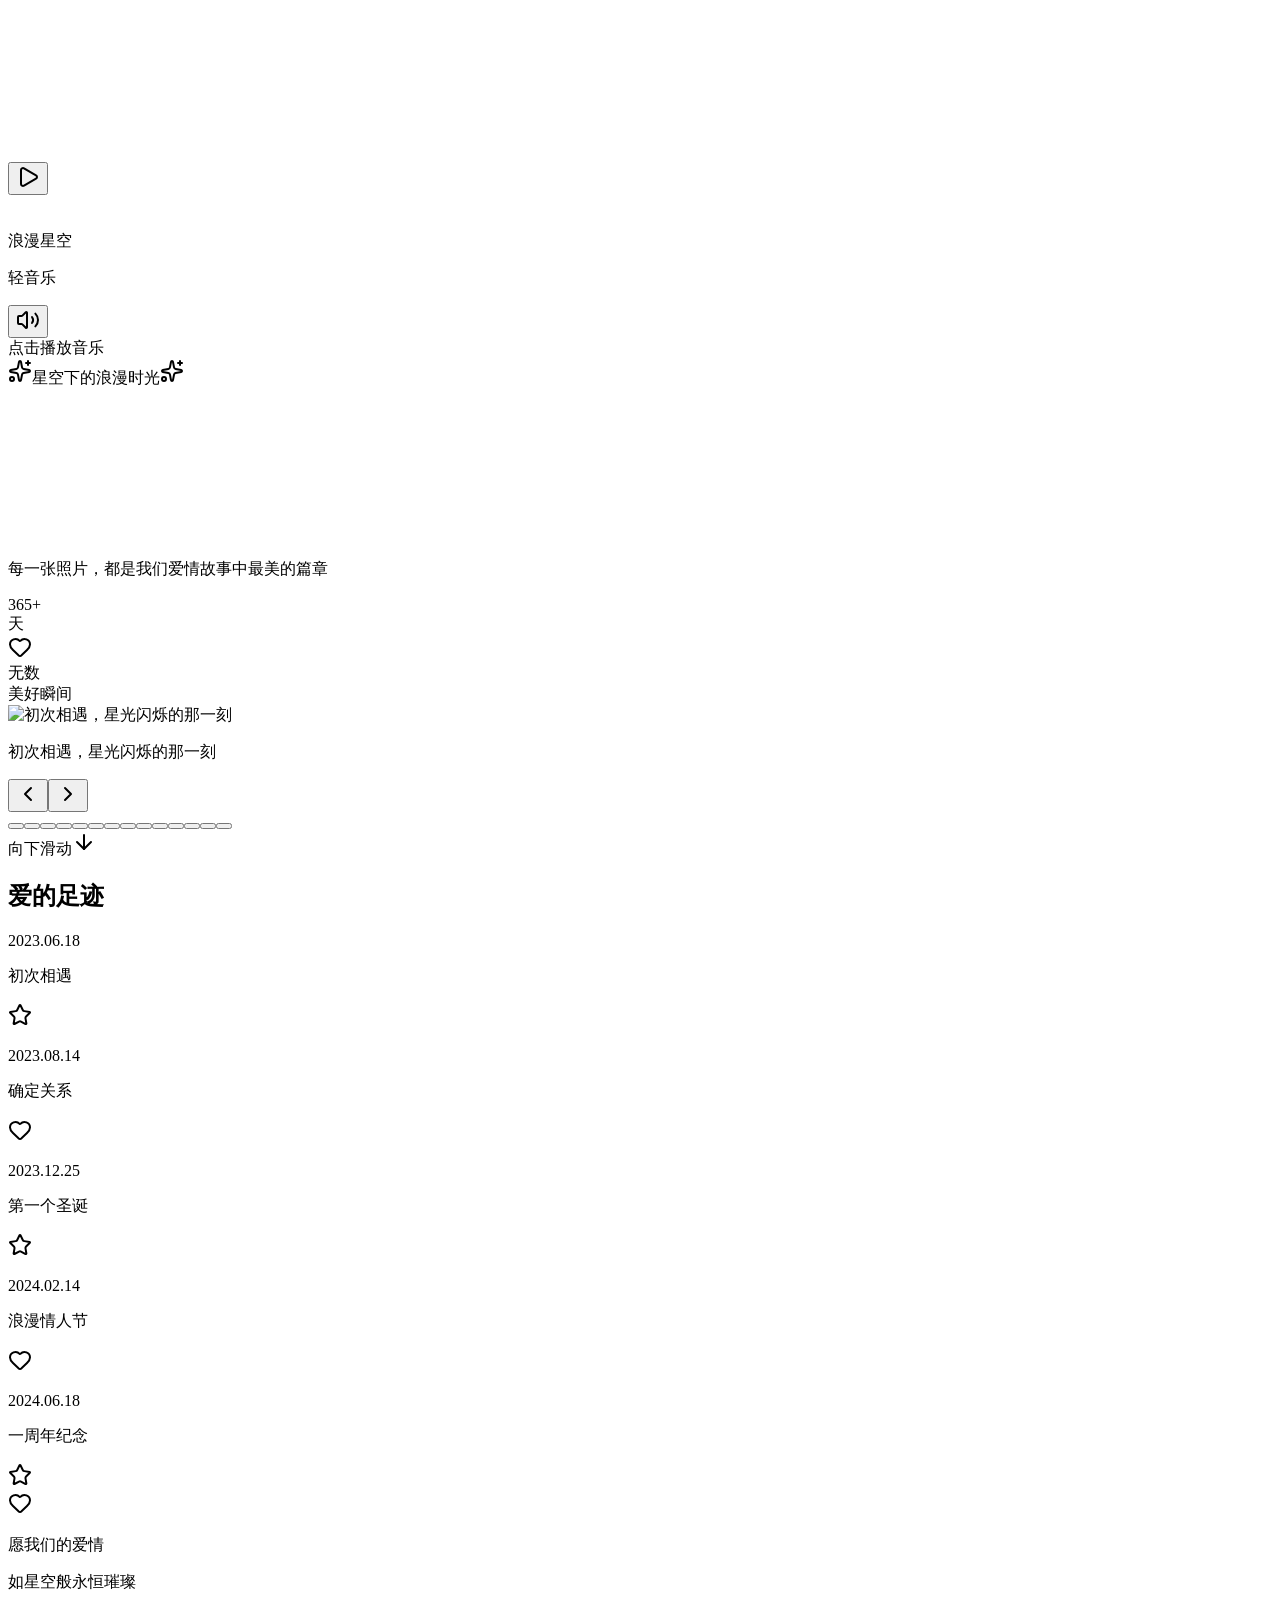
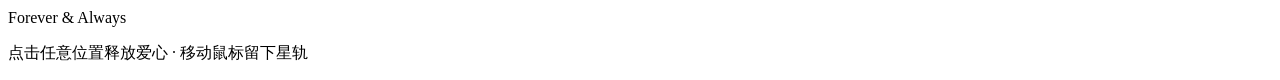
==== commit 927bae16: "deploy: f969fbf992d2813aab4854938c8492c1b23e0288" ====
--- a/index.html
+++ b/index.html
@@ -1 +1 @@
-<!DOCTYPE html><!--2ufoAyWeGLkJAF8MGkpTq--><html lang="zh-CN" class="dark"><head><meta charSet="utf-8"/><meta name="viewport" content="width=device-width, initial-scale=1"/><link rel="preload" href="/StarOfUs/_next/static/media/caa3a2e1cccd8315-s.p.853070df.woff2" as="font" crossorigin="" type="font/woff2"/><link rel="preload" href="/StarOfUs/_next/static/media/f112ed7f0b91582f-s.p.12569d31.woff2" as="font" crossorigin="" type="font/woff2"/><link rel="preload" as="image" href="/photo/1.jpg" crossorigin=""/><link rel="stylesheet" href="/StarOfUs/_next/static/chunks/b4bb7a63bdf0da12.css" data-precedence="next"/><link rel="stylesheet" href="/StarOfUs/_next/static/chunks/7c5d12527675c86c.css" data-precedence="next"/><link rel="stylesheet" href="/StarOfUs/_next/static/chunks/9b53a2036ef47979.css" data-precedence="next"/><link rel="preload" as="script" fetchPriority="low" href="/StarOfUs/_next/static/chunks/9340e1d8acca117a.js"/><script src="/StarOfUs/_next/static/chunks/14d486020128b375.js" async=""></script><script src="/StarOfUs/_next/static/chunks/cd5609f5516b1cb1.js" async=""></script><script src="/StarOfUs/_next/static/chunks/b16eaabaf8433849.js" async=""></script><script src="/StarOfUs/_next/static/chunks/turbopack-7cdc97e8f0c229cd.js" async=""></script><script src="/StarOfUs/_next/static/chunks/bd430076a37ce34a.js" async=""></script><script src="/StarOfUs/_next/static/chunks/a624b468970d3cc4.js" async=""></script><script src="/StarOfUs/_next/static/chunks/185de4acb9dd8a60.js" async=""></script><meta name="next-size-adjust" content=""/><title>我的世界 因你璀璨</title><meta name="description" content="记录我们的浪漫瞬间，在星空下永恒绽放"/><meta name="generator" content="v0.app"/><link rel="icon" href="/icon-light-32x32.png" media="(prefers-color-scheme: light)"/><link rel="icon" href="/icon-dark-32x32.png" media="(prefers-color-scheme: dark)"/><link rel="icon" href="/icon.svg" type="image/svg+xml"/><link rel="apple-touch-icon" href="/apple-icon.png"/><script src="/StarOfUs/_next/static/chunks/a6dad97d9634a72d.js" noModule=""></script></head><body class="geist_bdfde10c-module__w8rb_W__variable noto_serif_sc_deab53a7-module__EGH3La__variable font-sans antialiased"><div hidden=""><!--$--><!--/$--></div><main class="relative min-h-screen overflow-x-hidden"><canvas class="fixed inset-0 w-full h-full pointer-events-auto" style="z-index:0"></canvas><div style="z-index:1" class="jsx-a48830dc03e41dea fixed inset-0 pointer-events-none overflow-hidden"></div><audio src="/mixkit-beautiful-dream-493.mp3" preload="auto"></audio><div class="fixed bottom-6 right-6 z-50 transition-all duration-500 ease-out"><div class="flex items-center gap-3 px-4 py-3 bg-black/30 backdrop-blur-xl rounded-full border border-white/10 shadow-lg shadow-primary/20 transition-all duration-500"><button class="relative w-10 h-10 rounded-full bg-gradient-to-br from-primary/80 to-secondary/80 flex items-center justify-center transition-all duration-300 hover:scale-110 active:scale-95 group" aria-label="播放音乐"><svg xmlns="http://www.w3.org/2000/svg" width="24" height="24" viewBox="0 0 24 24" fill="none" stroke="currentColor" stroke-width="2" stroke-linecap="round" stroke-linejoin="round" class="lucide lucide-play w-4 h-4 text-white relative z-10 ml-0.5" aria-hidden="true"><path d="M5 5a2 2 0 0 1 3.008-1.728l11.997 6.998a2 2 0 0 1 .003 3.458l-12 7A2 2 0 0 1 5 19z"></path></svg></button><div class="flex items-center gap-3 overflow-hidden transition-all duration-500 w-0 opacity-0"><div class="flex items-end gap-0.5 h-6"><div class="w-1 bg-gradient-to-t from-primary to-secondary rounded-full transition-all duration-300 h-1" style="height:4px;animation-delay:0.1s;animation-duration:0.6252859038784249s"></div><div class="w-1 bg-gradient-to-t from-primary to-secondary rounded-full transition-all duration-300 h-1" style="height:4px;animation-delay:0.2s;animation-duration:0.6322819372890582s"></div><div class="w-1 bg-gradient-to-t from-primary to-secondary rounded-full transition-all duration-300 h-1" style="height:4px;animation-delay:0.30000000000000004s;animation-duration:0.702010955067206s"></div><div class="w-1 bg-gradient-to-t from-primary to-secondary rounded-full transition-all duration-300 h-1" style="height:4px;animation-delay:0.4s;animation-duration:0.6530030501167551s"></div><div class="w-1 bg-gradient-to-t from-primary to-secondary rounded-full transition-all duration-300 h-1" style="height:4px;animation-delay:0.5s;animation-duration:0.5696830421960455s"></div></div><div class="whitespace-nowrap"><p class="text-xs text-white/80 font-medium">浪漫星空</p><p class="text-xs text-white/50">轻音乐</p></div><button class="w-8 h-8 rounded-full bg-white/10 hover:bg-white/20 flex items-center justify-center transition-all duration-300 hover:scale-110" aria-label="静音"><svg xmlns="http://www.w3.org/2000/svg" width="24" height="24" viewBox="0 0 24 24" fill="none" stroke="currentColor" stroke-width="2" stroke-linecap="round" stroke-linejoin="round" class="lucide lucide-volume2 lucide-volume-2 w-4 h-4 text-white/70" aria-hidden="true"><path d="M11 4.702a.705.705 0 0 0-1.203-.498L6.413 7.587A1.4 1.4 0 0 1 5.416 8H3a1 1 0 0 0-1 1v6a1 1 0 0 0 1 1h2.416a1.4 1.4 0 0 1 .997.413l3.383 3.384A.705.705 0 0 0 11 19.298z"></path><path d="M16 9a5 5 0 0 1 0 6"></path><path d="M19.364 18.364a9 9 0 0 0 0-12.728"></path></svg></button></div></div><div class="absolute -top-12 right-0 bg-white/10 backdrop-blur-md rounded-lg px-3 py-1.5 text-xs text-white/80 border border-white/10 animate-bounce">点击播放音乐<div class="absolute -bottom-1 right-4 w-2 h-2 bg-white/10 rotate-45 border-r border-b border-white/10"></div></div></div><div class="relative z-10 min-h-screen flex flex-col"><section class="min-h-screen flex flex-col items-center justify-center px-4 py-8"><div class="absolute top-8 left-1/2 -translate-x-1/2 flex items-center gap-2 transition-all duration-1000 delay-300 opacity-0 -translate-y-10"><svg xmlns="http://www.w3.org/2000/svg" width="24" height="24" viewBox="0 0 24 24" fill="none" stroke="currentColor" stroke-width="2" stroke-linecap="round" stroke-linejoin="round" class="lucide lucide-sparkles w-4 h-4 text-primary animate-pulse" aria-hidden="true"><path d="M11.017 2.814a1 1 0 0 1 1.966 0l1.051 5.558a2 2 0 0 0 1.594 1.594l5.558 1.051a1 1 0 0 1 0 1.966l-5.558 1.051a2 2 0 0 0-1.594 1.594l-1.051 5.558a1 1 0 0 1-1.966 0l-1.051-5.558a2 2 0 0 0-1.594-1.594l-5.558-1.051a1 1 0 0 1 0-1.966l5.558-1.051a2 2 0 0 0 1.594-1.594z"></path><path d="M20 2v4"></path><path d="M22 4h-4"></path><circle cx="4" cy="20" r="2"></circle></svg><span class="text-xs md:text-sm text-white/50 font-serif tracking-widest">星空下的浪漫时光</span><svg xmlns="http://www.w3.org/2000/svg" width="24" height="24" viewBox="0 0 24 24" fill="none" stroke="currentColor" stroke-width="2" stroke-linecap="round" stroke-linejoin="round" class="lucide lucide-sparkles w-4 h-4 text-primary animate-pulse" aria-hidden="true"><path d="M11.017 2.814a1 1 0 0 1 1.966 0l1.051 5.558a2 2 0 0 0 1.594 1.594l5.558 1.051a1 1 0 0 1 0 1.966l-5.558 1.051a2 2 0 0 0-1.594 1.594l-1.051 5.558a1 1 0 0 1-1.966 0l-1.051-5.558a2 2 0 0 0-1.594-1.594l-5.558-1.051a1 1 0 0 1 0-1.966l5.558-1.051a2 2 0 0 0 1.594-1.594z"></path><path d="M20 2v4"></path><path d="M22 4h-4"></path><circle cx="4" cy="20" r="2"></circle></svg></div><div class="w-full max-w-4xl mb-8 md:mb-12 transition-all duration-1000 opacity-0 translate-y-10"><div class="relative w-full h-32 md:h-40 transition-opacity duration-1000 opacity-0"><canvas class="w-full h-full"></canvas><div class="absolute inset-0 flex items-center justify-center pointer-events-none"><div class="text-center"><div class="absolute inset-0 bg-gradient-to-r from-transparent via-primary/10 to-transparent blur-3xl"></div></div></div></div></div><p class="text-center text-white/60 text-sm md:text-lg font-serif mb-8 md:mb-12 max-w-md px-4 transition-all duration-1000 delay-500 opacity-0 translate-y-10">每一张照片，都是我们爱情故事中最美的篇章</p><div class="flex items-center gap-4 mb-12 md:mb-16 transition-all duration-1000 delay-700 opacity-0 scale-90"><div class="text-center"><div class="text-3xl md:text-4xl font-bold bg-gradient-to-r from-primary to-secondary bg-clip-text text-transparent">365+</div><div class="text-xs text-white/50 mt-1">天</div></div><svg xmlns="http://www.w3.org/2000/svg" width="24" height="24" viewBox="0 0 24 24" fill="none" stroke="currentColor" stroke-width="2" stroke-linecap="round" stroke-linejoin="round" class="lucide lucide-heart w-6 h-6 md:w-8 md:h-8 text-secondary fill-secondary animate-pulse" aria-hidden="true"><path d="M2 9.5a5.5 5.5 0 0 1 9.591-3.676.56.56 0 0 0 .818 0A5.49 5.49 0 0 1 22 9.5c0 2.29-1.5 4-3 5.5l-5.492 5.313a2 2 0 0 1-3 .019L5 15c-1.5-1.5-3-3.2-3-5.5"></path></svg><div class="text-center"><div class="text-3xl md:text-4xl font-bold bg-gradient-to-r from-secondary to-primary bg-clip-text text-transparent">无数</div><div class="text-xs text-white/50 mt-1">美好瞬间</div></div></div><div class="w-full transition-all duration-1000 delay-900 opacity-0 translate-y-20"><div class="relative w-full max-w-5xl mx-auto px-4"><div class="relative aspect-[16/10] md:aspect-[16/9] overflow-hidden rounded-2xl md:rounded-3xl"><div class="absolute inset-0 scale-110" style="background-image:url(/photo/1.jpg);background-size:cover;background-position:center;filter:blur(30px) brightness(0.4)"></div><div class="absolute inset-0 bg-gradient-to-br from-white/5 to-white/10 backdrop-blur-sm"></div><div class="absolute inset-4 md:inset-8 flex items-center justify-center"><div class="relative w-full h-full rounded-xl md:rounded-2xl overflow-hidden shadow-2xl transition-all duration-700 ease-out scale-100 opacity-100 blur-0"><img src="/photo/1.jpg" alt="初次相遇，星光闪烁的那一刻" class="w-full h-full object-cover" crossorigin="anonymous"/><div class="absolute inset-0 bg-gradient-to-t from-black/60 via-transparent to-transparent"></div><div class="absolute inset-0 bg-gradient-to-br from-primary/10 via-transparent to-secondary/10"></div></div></div><div class="absolute bottom-8 md:bottom-12 left-0 right-0 flex justify-center px-8"><div class="relative max-w-lg text-center transition-all duration-1000 ease-out opacity-0 -translate-x-20"><div class="absolute -left-16 top-1/2 -translate-y-1/2 w-12 h-0.5 bg-gradient-to-r from-transparent via-white to-accent transition-all duration-700 delay-300 opacity-0 -translate-x-10"></div><p class="text-white/90 text-base md:text-xl font-serif tracking-wider drop-shadow-lg">初次相遇，星光闪烁的那一刻</p><div class="absolute -right-4 -top-2 w-2 h-2 bg-white rounded-full animate-pulse"></div><div class="absolute -left-2 -bottom-1 w-1.5 h-1.5 bg-accent rounded-full animate-pulse delay-300"></div></div></div><button class="absolute left-2 md:left-4 top-1/2 -translate-y-1/2 w-10 h-10 md:w-12 md:h-12 rounded-full bg-white/10 backdrop-blur-md border border-white/20 flex items-center justify-center text-white/80 hover:text-white hover:bg-white/20 transition-all duration-300 hover:scale-110 active:scale-95 disabled:opacity-50 disabled:cursor-not-allowed" aria-label="上一张"><svg xmlns="http://www.w3.org/2000/svg" width="24" height="24" viewBox="0 0 24 24" fill="none" stroke="currentColor" stroke-width="2" stroke-linecap="round" stroke-linejoin="round" class="lucide lucide-chevron-left w-5 h-5 md:w-6 md:h-6" aria-hidden="true"><path d="m15 18-6-6 6-6"></path></svg></button><button class="absolute right-2 md:right-4 top-1/2 -translate-y-1/2 w-10 h-10 md:w-12 md:h-12 rounded-full bg-white/10 backdrop-blur-md border border-white/20 flex items-center justify-center text-white/80 hover:text-white hover:bg-white/20 transition-all duration-300 hover:scale-110 active:scale-95 disabled:opacity-50 disabled:cursor-not-allowed" aria-label="下一张"><svg xmlns="http://www.w3.org/2000/svg" width="24" height="24" viewBox="0 0 24 24" fill="none" stroke="currentColor" stroke-width="2" stroke-linecap="round" stroke-linejoin="round" class="lucide lucide-chevron-right w-5 h-5 md:w-6 md:h-6" aria-hidden="true"><path d="m9 18 6-6-6-6"></path></svg></button></div><div class="flex justify-center gap-2 mt-6"><button class="h-2 rounded-full transition-all duration-500 w-8 bg-gradient-to-r from-primary to-secondary" aria-label="查看第 1 张照片"></button><button class="w-2 h-2 rounded-full transition-all duration-500 bg-white/30 hover:bg-white/50" aria-label="查看第 2 张照片"></button><button class="w-2 h-2 rounded-full transition-all duration-500 bg-white/30 hover:bg-white/50" aria-label="查看第 3 张照片"></button><button class="w-2 h-2 rounded-full transition-all duration-500 bg-white/30 hover:bg-white/50" aria-label="查看第 4 张照片"></button><button class="w-2 h-2 rounded-full transition-all duration-500 bg-white/30 hover:bg-white/50" aria-label="查看第 5 张照片"></button><button class="w-2 h-2 rounded-full transition-all duration-500 bg-white/30 hover:bg-white/50" aria-label="查看第 6 张照片"></button><button class="w-2 h-2 rounded-full transition-all duration-500 bg-white/30 hover:bg-white/50" aria-label="查看第 7 张照片"></button><button class="w-2 h-2 rounded-full transition-all duration-500 bg-white/30 hover:bg-white/50" aria-label="查看第 8 张照片"></button><button class="w-2 h-2 rounded-full transition-all duration-500 bg-white/30 hover:bg-white/50" aria-label="查看第 9 张照片"></button><button class="w-2 h-2 rounded-full transition-all duration-500 bg-white/30 hover:bg-white/50" aria-label="查看第 10 张照片"></button><button class="w-2 h-2 rounded-full transition-all duration-500 bg-white/30 hover:bg-white/50" aria-label="查看第 11 张照片"></button><button class="w-2 h-2 rounded-full transition-all duration-500 bg-white/30 hover:bg-white/50" aria-label="查看第 12 张照片"></button><button class="w-2 h-2 rounded-full transition-all duration-500 bg-white/30 hover:bg-white/50" aria-label="查看第 13 张照片"></button><button class="w-2 h-2 rounded-full transition-all duration-500 bg-white/30 hover:bg-white/50" aria-label="查看第 14 张照片"></button></div></div></div><div class="absolute bottom-8 left-1/2 -translate-x-1/2 flex flex-col items-center gap-2 transition-all duration-1000 delay-1000 opacity-0"><span class="text-xs text-white/40">向下滑动</span><svg xmlns="http://www.w3.org/2000/svg" width="24" height="24" viewBox="0 0 24 24" fill="none" stroke="currentColor" stroke-width="2" stroke-linecap="round" stroke-linejoin="round" class="lucide lucide-arrow-down w-4 h-4 text-white/40 animate-bounce" aria-hidden="true"><path d="M12 5v14"></path><path d="m19 12-7 7-7-7"></path></svg></div></section><section class="py-16 md:py-24 bg-gradient-to-b from-transparent via-black/20 to-transparent"><div class="w-full max-w-3xl mx-auto px-4 py-8"><h2 class="text-center text-xl md:text-2xl font-serif text-white/80 mb-8"><span class="bg-gradient-to-r from-primary via-secondary to-primary bg-clip-text text-transparent">爱的足迹</span></h2><div class="relative"><div class="absolute left-1/2 top-0 bottom-0 w-px bg-gradient-to-b from-primary/50 via-secondary/50 to-transparent"></div><div class="relative flex items-center mb-8 last:mb-0 flex-row"><div class="w-[calc(50%-20px)] p-4 text-right pr-8"><div class="inline-block p-3 md:p-4 rounded-xl bg-white/5 backdrop-blur-md border border-white/10 transform transition-all duration-500 hover:scale-105 hover:bg-white/10 hover:border-primary/30 group cursor-default"><p class="text-xs text-primary/80 mb-1 font-mono">2023.06.18</p><p class="text-sm md:text-base text-white/90 font-serif">初次相遇</p><div class="absolute inset-0 rounded-xl bg-gradient-to-r from-primary/0 via-primary/5 to-primary/0 opacity-0 group-hover:opacity-100 transition-opacity duration-500 pointer-events-none"></div></div></div><div class="absolute left-1/2 -translate-x-1/2 z-10"><div class="w-8 h-8 md:w-10 md:h-10 rounded-full bg-gradient-to-br from-primary to-secondary flex items-center justify-center shadow-lg shadow-primary/30 animate-pulse"><svg xmlns="http://www.w3.org/2000/svg" width="24" height="24" viewBox="0 0 24 24" fill="none" stroke="currentColor" stroke-width="2" stroke-linecap="round" stroke-linejoin="round" class="lucide lucide-star w-3 h-3 md:w-4 md:h-4 text-white" aria-hidden="true"><path d="M11.525 2.295a.53.53 0 0 1 .95 0l2.31 4.679a2.123 2.123 0 0 0 1.595 1.16l5.166.756a.53.53 0 0 1 .294.904l-3.736 3.638a2.123 2.123 0 0 0-.611 1.878l.882 5.14a.53.53 0 0 1-.771.56l-4.618-2.428a2.122 2.122 0 0 0-1.973 0L6.396 21.01a.53.53 0 0 1-.77-.56l.881-5.139a2.122 2.122 0 0 0-.611-1.879L2.16 9.795a.53.53 0 0 1 .294-.906l5.165-.755a2.122 2.122 0 0 0 1.597-1.16z"></path></svg></div></div><div class="w-[calc(50%-20px)]"></div></div><div class="relative flex items-center mb-8 last:mb-0 flex-row-reverse"><div class="w-[calc(50%-20px)] p-4 text-left pl-8"><div class="inline-block p-3 md:p-4 rounded-xl bg-white/5 backdrop-blur-md border border-white/10 transform transition-all duration-500 hover:scale-105 hover:bg-white/10 hover:border-primary/30 group cursor-default"><p class="text-xs text-primary/80 mb-1 font-mono">2023.08.14</p><p class="text-sm md:text-base text-white/90 font-serif">确定关系</p><div class="absolute inset-0 rounded-xl bg-gradient-to-r from-primary/0 via-primary/5 to-primary/0 opacity-0 group-hover:opacity-100 transition-opacity duration-500 pointer-events-none"></div></div></div><div class="absolute left-1/2 -translate-x-1/2 z-10"><div class="w-8 h-8 md:w-10 md:h-10 rounded-full bg-gradient-to-br from-primary to-secondary flex items-center justify-center shadow-lg shadow-primary/30 animate-pulse"><svg xmlns="http://www.w3.org/2000/svg" width="24" height="24" viewBox="0 0 24 24" fill="none" stroke="currentColor" stroke-width="2" stroke-linecap="round" stroke-linejoin="round" class="lucide lucide-heart w-3 h-3 md:w-4 md:h-4 text-white" aria-hidden="true"><path d="M2 9.5a5.5 5.5 0 0 1 9.591-3.676.56.56 0 0 0 .818 0A5.49 5.49 0 0 1 22 9.5c0 2.29-1.5 4-3 5.5l-5.492 5.313a2 2 0 0 1-3 .019L5 15c-1.5-1.5-3-3.2-3-5.5"></path></svg></div></div><div class="w-[calc(50%-20px)]"></div></div><div class="relative flex items-center mb-8 last:mb-0 flex-row"><div class="w-[calc(50%-20px)] p-4 text-right pr-8"><div class="inline-block p-3 md:p-4 rounded-xl bg-white/5 backdrop-blur-md border border-white/10 transform transition-all duration-500 hover:scale-105 hover:bg-white/10 hover:border-primary/30 group cursor-default"><p class="text-xs text-primary/80 mb-1 font-mono">2023.12.25</p><p class="text-sm md:text-base text-white/90 font-serif">第一个圣诞</p><div class="absolute inset-0 rounded-xl bg-gradient-to-r from-primary/0 via-primary/5 to-primary/0 opacity-0 group-hover:opacity-100 transition-opacity duration-500 pointer-events-none"></div></div></div><div class="absolute left-1/2 -translate-x-1/2 z-10"><div class="w-8 h-8 md:w-10 md:h-10 rounded-full bg-gradient-to-br from-primary to-secondary flex items-center justify-center shadow-lg shadow-primary/30 animate-pulse"><svg xmlns="http://www.w3.org/2000/svg" width="24" height="24" viewBox="0 0 24 24" fill="none" stroke="currentColor" stroke-width="2" stroke-linecap="round" stroke-linejoin="round" class="lucide lucide-star w-3 h-3 md:w-4 md:h-4 text-white" aria-hidden="true"><path d="M11.525 2.295a.53.53 0 0 1 .95 0l2.31 4.679a2.123 2.123 0 0 0 1.595 1.16l5.166.756a.53.53 0 0 1 .294.904l-3.736 3.638a2.123 2.123 0 0 0-.611 1.878l.882 5.14a.53.53 0 0 1-.771.56l-4.618-2.428a2.122 2.122 0 0 0-1.973 0L6.396 21.01a.53.53 0 0 1-.77-.56l.881-5.139a2.122 2.122 0 0 0-.611-1.879L2.16 9.795a.53.53 0 0 1 .294-.906l5.165-.755a2.122 2.122 0 0 0 1.597-1.16z"></path></svg></div></div><div class="w-[calc(50%-20px)]"></div></div><div class="relative flex items-center mb-8 last:mb-0 flex-row-reverse"><div class="w-[calc(50%-20px)] p-4 text-left pl-8"><div class="inline-block p-3 md:p-4 rounded-xl bg-white/5 backdrop-blur-md border border-white/10 transform transition-all duration-500 hover:scale-105 hover:bg-white/10 hover:border-primary/30 group cursor-default"><p class="text-xs text-primary/80 mb-1 font-mono">2024.02.14</p><p class="text-sm md:text-base text-white/90 font-serif">浪漫情人节</p><div class="absolute inset-0 rounded-xl bg-gradient-to-r from-primary/0 via-primary/5 to-primary/0 opacity-0 group-hover:opacity-100 transition-opacity duration-500 pointer-events-none"></div></div></div><div class="absolute left-1/2 -translate-x-1/2 z-10"><div class="w-8 h-8 md:w-10 md:h-10 rounded-full bg-gradient-to-br from-primary to-secondary flex items-center justify-center shadow-lg shadow-primary/30 animate-pulse"><svg xmlns="http://www.w3.org/2000/svg" width="24" height="24" viewBox="0 0 24 24" fill="none" stroke="currentColor" stroke-width="2" stroke-linecap="round" stroke-linejoin="round" class="lucide lucide-heart w-3 h-3 md:w-4 md:h-4 text-white" aria-hidden="true"><path d="M2 9.5a5.5 5.5 0 0 1 9.591-3.676.56.56 0 0 0 .818 0A5.49 5.49 0 0 1 22 9.5c0 2.29-1.5 4-3 5.5l-5.492 5.313a2 2 0 0 1-3 .019L5 15c-1.5-1.5-3-3.2-3-5.5"></path></svg></div></div><div class="w-[calc(50%-20px)]"></div></div><div class="relative flex items-center mb-8 last:mb-0 flex-row"><div class="w-[calc(50%-20px)] p-4 text-right pr-8"><div class="inline-block p-3 md:p-4 rounded-xl bg-white/5 backdrop-blur-md border border-white/10 transform transition-all duration-500 hover:scale-105 hover:bg-white/10 hover:border-primary/30 group cursor-default"><p class="text-xs text-primary/80 mb-1 font-mono">2024.06.18</p><p class="text-sm md:text-base text-white/90 font-serif">一周年纪念</p><div class="absolute inset-0 rounded-xl bg-gradient-to-r from-primary/0 via-primary/5 to-primary/0 opacity-0 group-hover:opacity-100 transition-opacity duration-500 pointer-events-none"></div></div></div><div class="absolute left-1/2 -translate-x-1/2 z-10"><div class="w-8 h-8 md:w-10 md:h-10 rounded-full bg-gradient-to-br from-primary to-secondary flex items-center justify-center shadow-lg shadow-primary/30 animate-pulse"><svg xmlns="http://www.w3.org/2000/svg" width="24" height="24" viewBox="0 0 24 24" fill="none" stroke="currentColor" stroke-width="2" stroke-linecap="round" stroke-linejoin="round" class="lucide lucide-star w-3 h-3 md:w-4 md:h-4 text-white" aria-hidden="true"><path d="M11.525 2.295a.53.53 0 0 1 .95 0l2.31 4.679a2.123 2.123 0 0 0 1.595 1.16l5.166.756a.53.53 0 0 1 .294.904l-3.736 3.638a2.123 2.123 0 0 0-.611 1.878l.882 5.14a.53.53 0 0 1-.771.56l-4.618-2.428a2.122 2.122 0 0 0-1.973 0L6.396 21.01a.53.53 0 0 1-.77-.56l.881-5.139a2.122 2.122 0 0 0-.611-1.879L2.16 9.795a.53.53 0 0 1 .294-.906l5.165-.755a2.122 2.122 0 0 0 1.597-1.16z"></path></svg></div></div><div class="w-[calc(50%-20px)]"></div></div></div></div></section><section class="py-16 md:py-24 flex flex-col items-center justify-center px-4"><div class="relative"><div class="absolute inset-0 bg-gradient-to-r from-primary/20 via-secondary/20 to-primary/20 blur-3xl rounded-full"></div><div class="relative text-center"><svg xmlns="http://www.w3.org/2000/svg" width="24" height="24" viewBox="0 0 24 24" fill="none" stroke="currentColor" stroke-width="2" stroke-linecap="round" stroke-linejoin="round" class="lucide lucide-heart w-12 h-12 md:w-16 md:h-16 text-secondary fill-secondary/50 mx-auto mb-4 animate-pulse" aria-hidden="true"><path d="M2 9.5a5.5 5.5 0 0 1 9.591-3.676.56.56 0 0 0 .818 0A5.49 5.49 0 0 1 22 9.5c0 2.29-1.5 4-3 5.5l-5.492 5.313a2 2 0 0 1-3 .019L5 15c-1.5-1.5-3-3.2-3-5.5"></path></svg><p class="text-lg md:text-2xl font-serif text-white/80 mb-2">愿我们的爱情</p><p class="text-xl md:text-3xl font-serif bg-gradient-to-r from-primary via-secondary to-primary bg-clip-text text-transparent">如星空般永恒璀璨</p><p class="text-sm text-white/40 mt-6 font-mono">Forever &amp; Always</p></div></div><div class="mt-12 text-center"><p class="text-xs text-white/30">点击任意位置释放爱心 · 移动鼠标留下星轨</p></div></section></div></main><!--$--><!--/$--><!--$!--><template data-dgst="BAILOUT_TO_CLIENT_SIDE_RENDERING"></template><!--/$--><script src="/StarOfUs/_next/static/chunks/9340e1d8acca117a.js" id="_R_" async=""></script><script>(self.__next_f=self.__next_f||[]).push([0])</script><script>self.__next_f.push([1,"1:\"$Sreact.fragment\"\n2:I[39756,[\"/StarOfUs/_next/static/chunks/bd430076a37ce34a.js\"],\"default\"]\n3:I[37457,[\"/StarOfUs/_next/static/chunks/bd430076a37ce34a.js\"],\"default\"]\n4:I[2355,[\"/StarOfUs/_next/static/chunks/a624b468970d3cc4.js\"],\"Analytics\"]\n5:I[47257,[\"/StarOfUs/_next/static/chunks/bd430076a37ce34a.js\"],\"ClientPageRoot\"]\n6:I[31713,[\"/StarOfUs/_next/static/chunks/a624b468970d3cc4.js\",\"/StarOfUs/_next/static/chunks/185de4acb9dd8a60.js\"],\"default\"]\n9:I[97367,[\"/StarOfUs/_next/static/chunks/bd430076a37ce34a.js\"],\"OutletBoundary\"]\na:\"$Sreact.suspense\"\nc:I[97367,[\"/StarOfUs/_next/static/chunks/bd430076a37ce34a.js\"],\"ViewportBoundary\"]\ne:I[97367,[\"/StarOfUs/_next/static/chunks/bd430076a37ce34a.js\"],\"MetadataBoundary\"]\n10:I[68027,[\"/StarOfUs/_next/static/chunks/bd430076a37ce34a.js\"],\"default\"]\n:HL[\"/StarOfUs/_next/static/chunks/b4bb7a63bdf0da12.css\",\"style\"]\n:HL[\"/StarOfUs/_next/static/chunks/7c5d12527675c86c.css\",\"style\"]\n:HL[\"/StarOfUs/_next/static/chunks/9b53a2036ef47979.css\",\"style\"]\n:HL[\"/StarOfUs/_next/static/media/caa3a2e1cccd8315-s.p.853070df.woff2\",\"font\",{\"crossOrigin\":\"\",\"type\":\"font/woff2\"}]\n:HL[\"/StarOfUs/_next/static/media/f112ed7f0b91582f-s.p.12569d31.woff2\",\"font\",{\"crossOrigin\":\"\",\"type\":\"font/woff2\"}]\n"])</script><script>self.__next_f.push([1,"0:{\"P\":null,\"b\":\"2ufoAyWeGLkJAF8MGkpTq\",\"c\":[\"\",\"\"],\"q\":\"\",\"i\":false,\"f\":[[[\"\",{\"children\":[\"__PAGE__\",{}]},\"$undefined\",\"$undefined\",true],[[\"$\",\"$1\",\"c\",{\"children\":[[[\"$\",\"link\",\"0\",{\"rel\":\"stylesheet\",\"href\":\"/StarOfUs/_next/static/chunks/b4bb7a63bdf0da12.css\",\"precedence\":\"next\",\"crossOrigin\":\"$undefined\",\"nonce\":\"$undefined\"}],[\"$\",\"link\",\"1\",{\"rel\":\"stylesheet\",\"href\":\"/StarOfUs/_next/static/chunks/7c5d12527675c86c.css\",\"precedence\":\"next\",\"crossOrigin\":\"$undefined\",\"nonce\":\"$undefined\"}],[\"$\",\"link\",\"2\",{\"rel\":\"stylesheet\",\"href\":\"/StarOfUs/_next/static/chunks/9b53a2036ef47979.css\",\"precedence\":\"next\",\"crossOrigin\":\"$undefined\",\"nonce\":\"$undefined\"}],[\"$\",\"script\",\"script-0\",{\"src\":\"/StarOfUs/_next/static/chunks/a624b468970d3cc4.js\",\"async\":true,\"nonce\":\"$undefined\"}]],[\"$\",\"html\",null,{\"lang\":\"zh-CN\",\"className\":\"dark\",\"children\":[\"$\",\"body\",null,{\"className\":\"geist_bdfde10c-module__w8rb_W__variable noto_serif_sc_deab53a7-module__EGH3La__variable font-sans antialiased\",\"children\":[[\"$\",\"$L2\",null,{\"parallelRouterKey\":\"children\",\"error\":\"$undefined\",\"errorStyles\":\"$undefined\",\"errorScripts\":\"$undefined\",\"template\":[\"$\",\"$L3\",null,{}],\"templateStyles\":\"$undefined\",\"templateScripts\":\"$undefined\",\"notFound\":[[[\"$\",\"title\",null,{\"children\":\"404: This page could not be found.\"}],[\"$\",\"div\",null,{\"style\":{\"fontFamily\":\"system-ui,\\\"Segoe UI\\\",Roboto,Helvetica,Arial,sans-serif,\\\"Apple Color Emoji\\\",\\\"Segoe UI Emoji\\\"\",\"height\":\"100vh\",\"textAlign\":\"center\",\"display\":\"flex\",\"flexDirection\":\"column\",\"alignItems\":\"center\",\"justifyContent\":\"center\"},\"children\":[\"$\",\"div\",null,{\"children\":[[\"$\",\"style\",null,{\"dangerouslySetInnerHTML\":{\"__html\":\"body{color:#000;background:#fff;margin:0}.next-error-h1{border-right:1px solid rgba(0,0,0,.3)}@media (prefers-color-scheme:dark){body{color:#fff;background:#000}.next-error-h1{border-right:1px solid rgba(255,255,255,.3)}}\"}}],[\"$\",\"h1\",null,{\"className\":\"next-error-h1\",\"style\":{\"display\":\"inline-block\",\"margin\":\"0 20px 0 0\",\"padding\":\"0 23px 0 0\",\"fontSize\":24,\"fontWeight\":500,\"verticalAlign\":\"top\",\"lineHeight\":\"49px\"},\"children\":404}],[\"$\",\"div\",null,{\"style\":{\"display\":\"inline-block\"},\"children\":[\"$\",\"h2\",null,{\"style\":{\"fontSize\":14,\"fontWeight\":400,\"lineHeight\":\"49px\",\"margin\":0},\"children\":\"This page could not be found.\"}]}]]}]}]],[]],\"forbidden\":\"$undefined\",\"unauthorized\":\"$undefined\"}],[\"$\",\"$L4\",null,{}]]}]}]]}],{\"children\":[[\"$\",\"$1\",\"c\",{\"children\":[[\"$\",\"$L5\",null,{\"Component\":\"$6\",\"serverProvidedParams\":{\"searchParams\":{},\"params\":{},\"promises\":[\"$@7\",\"$@8\"]}}],[[\"$\",\"script\",\"script-0\",{\"src\":\"/StarOfUs/_next/static/chunks/185de4acb9dd8a60.js\",\"async\":true,\"nonce\":\"$undefined\"}]],[\"$\",\"$L9\",null,{\"children\":[\"$\",\"$a\",null,{\"name\":\"Next.MetadataOutlet\",\"children\":\"$@b\"}]}]]}],{},null,false,false]},null,false,false],[\"$\",\"$1\",\"h\",{\"children\":[null,[\"$\",\"$Lc\",null,{\"children\":\"$Ld\"}],[\"$\",\"div\",null,{\"hidden\":true,\"children\":[\"$\",\"$Le\",null,{\"children\":[\"$\",\"$a\",null,{\"name\":\"Next.Metadata\",\"children\":\"$Lf\"}]}]}],[\"$\",\"meta\",null,{\"name\":\"next-size-adjust\",\"content\":\"\"}]]}],false]],\"m\":\"$undefined\",\"G\":[\"$10\",[]],\"S\":true}\n"])</script><script>self.__next_f.push([1,"7:{}\n8:\"$0:f:0:1:1:children:0:props:children:0:props:serverProvidedParams:params\"\n"])</script><script>self.__next_f.push([1,"d:[[\"$\",\"meta\",\"0\",{\"charSet\":\"utf-8\"}],[\"$\",\"meta\",\"1\",{\"name\":\"viewport\",\"content\":\"width=device-width, initial-scale=1\"}]]\n"])</script><script>self.__next_f.push([1,"11:I[27201,[\"/StarOfUs/_next/static/chunks/bd430076a37ce34a.js\"],\"IconMark\"]\nb:null\nf:[[\"$\",\"title\",\"0\",{\"children\":\"我的世界 因你璀璨\"}],[\"$\",\"meta\",\"1\",{\"name\":\"description\",\"content\":\"记录我们的浪漫瞬间，在星空下永恒绽放\"}],[\"$\",\"meta\",\"2\",{\"name\":\"generator\",\"content\":\"v0.app\"}],[\"$\",\"link\",\"3\",{\"rel\":\"icon\",\"href\":\"/icon-light-32x32.png\",\"media\":\"(prefers-color-scheme: light)\"}],[\"$\",\"link\",\"4\",{\"rel\":\"icon\",\"href\":\"/icon-dark-32x32.png\",\"media\":\"(prefers-color-scheme: dark)\"}],[\"$\",\"link\",\"5\",{\"rel\":\"icon\",\"href\":\"/icon.svg\",\"type\":\"image/svg+xml\"}],[\"$\",\"link\",\"6\",{\"rel\":\"apple-touch-icon\",\"href\":\"/apple-icon.png\"}],[\"$\",\"$L11\",\"7\",{}]]\n"])</script></body></html>+<!DOCTYPE html><!--2I_xvc3VRrFrK9YVX4a7N--><html lang="zh-CN" class="dark"><head><meta charSet="utf-8"/><meta name="viewport" content="width=device-width, initial-scale=1"/><link rel="preload" href="/StarOfUs/_next/static/media/caa3a2e1cccd8315-s.p.853070df.woff2" as="font" crossorigin="" type="font/woff2"/><link rel="preload" href="/StarOfUs/_next/static/media/f112ed7f0b91582f-s.p.12569d31.woff2" as="font" crossorigin="" type="font/woff2"/><link rel="preload" as="image" href="/StarOfUs/1.jpg" crossorigin=""/><link rel="stylesheet" href="/StarOfUs/_next/static/chunks/b4bb7a63bdf0da12.css" data-precedence="next"/><link rel="stylesheet" href="/StarOfUs/_next/static/chunks/7c5d12527675c86c.css" data-precedence="next"/><link rel="stylesheet" href="/StarOfUs/_next/static/chunks/9b53a2036ef47979.css" data-precedence="next"/><link rel="preload" as="script" fetchPriority="low" href="/StarOfUs/_next/static/chunks/9340e1d8acca117a.js"/><script src="/StarOfUs/_next/static/chunks/14d486020128b375.js" async=""></script><script src="/StarOfUs/_next/static/chunks/cd5609f5516b1cb1.js" async=""></script><script src="/StarOfUs/_next/static/chunks/b16eaabaf8433849.js" async=""></script><script src="/StarOfUs/_next/static/chunks/turbopack-7cdc97e8f0c229cd.js" async=""></script><script src="/StarOfUs/_next/static/chunks/bd430076a37ce34a.js" async=""></script><script src="/StarOfUs/_next/static/chunks/a624b468970d3cc4.js" async=""></script><script src="/StarOfUs/_next/static/chunks/4791d0f81082a53f.js" async=""></script><meta name="next-size-adjust" content=""/><title>我的世界 因你璀璨</title><meta name="description" content="记录我们的浪漫瞬间，在星空下永恒绽放"/><meta name="generator" content="v0.app"/><link rel="icon" href="/icon-light-32x32.png" media="(prefers-color-scheme: light)"/><link rel="icon" href="/icon-dark-32x32.png" media="(prefers-color-scheme: dark)"/><link rel="icon" href="/icon.svg" type="image/svg+xml"/><link rel="apple-touch-icon" href="/apple-icon.png"/><script src="/StarOfUs/_next/static/chunks/a6dad97d9634a72d.js" noModule=""></script></head><body class="geist_bdfde10c-module__w8rb_W__variable noto_serif_sc_deab53a7-module__EGH3La__variable font-sans antialiased"><div hidden=""><!--$--><!--/$--></div><main class="relative min-h-screen overflow-x-hidden"><canvas class="fixed inset-0 w-full h-full pointer-events-auto" style="z-index:0"></canvas><div style="z-index:1" class="jsx-a48830dc03e41dea fixed inset-0 pointer-events-none overflow-hidden"></div><audio src="/StarOfUs/mixkit-beautiful-dream-493.mp3" preload="auto"></audio><div class="fixed bottom-6 right-6 z-50 transition-all duration-500 ease-out"><div class="flex items-center gap-3 px-4 py-3 bg-black/30 backdrop-blur-xl rounded-full border border-white/10 shadow-lg shadow-primary/20 transition-all duration-500"><button class="relative w-10 h-10 rounded-full bg-gradient-to-br from-primary/80 to-secondary/80 flex items-center justify-center transition-all duration-300 hover:scale-110 active:scale-95 group" aria-label="播放音乐"><svg xmlns="http://www.w3.org/2000/svg" width="24" height="24" viewBox="0 0 24 24" fill="none" stroke="currentColor" stroke-width="2" stroke-linecap="round" stroke-linejoin="round" class="lucide lucide-play w-4 h-4 text-white relative z-10 ml-0.5" aria-hidden="true"><path d="M5 5a2 2 0 0 1 3.008-1.728l11.997 6.998a2 2 0 0 1 .003 3.458l-12 7A2 2 0 0 1 5 19z"></path></svg></button><div class="flex items-center gap-3 overflow-hidden transition-all duration-500 w-0 opacity-0"><div class="flex items-end gap-0.5 h-6"><div class="w-1 bg-gradient-to-t from-primary to-secondary rounded-full transition-all duration-300 h-1" style="height:4px;animation-delay:0.1s;animation-duration:0.5226390028468566s"></div><div class="w-1 bg-gradient-to-t from-primary to-secondary rounded-full transition-all duration-300 h-1" style="height:4px;animation-delay:0.2s;animation-duration:0.5742003647723068s"></div><div class="w-1 bg-gradient-to-t from-primary to-secondary rounded-full transition-all duration-300 h-1" style="height:4px;animation-delay:0.30000000000000004s;animation-duration:0.5472460752799347s"></div><div class="w-1 bg-gradient-to-t from-primary to-secondary rounded-full transition-all duration-300 h-1" style="height:4px;animation-delay:0.4s;animation-duration:0.6554638949683895s"></div><div class="w-1 bg-gradient-to-t from-primary to-secondary rounded-full transition-all duration-300 h-1" style="height:4px;animation-delay:0.5s;animation-duration:0.7327414422841548s"></div></div><div class="whitespace-nowrap"><p class="text-xs text-white/80 font-medium">浪漫星空</p><p class="text-xs text-white/50">轻音乐</p></div><button class="w-8 h-8 rounded-full bg-white/10 hover:bg-white/20 flex items-center justify-center transition-all duration-300 hover:scale-110" aria-label="静音"><svg xmlns="http://www.w3.org/2000/svg" width="24" height="24" viewBox="0 0 24 24" fill="none" stroke="currentColor" stroke-width="2" stroke-linecap="round" stroke-linejoin="round" class="lucide lucide-volume2 lucide-volume-2 w-4 h-4 text-white/70" aria-hidden="true"><path d="M11 4.702a.705.705 0 0 0-1.203-.498L6.413 7.587A1.4 1.4 0 0 1 5.416 8H3a1 1 0 0 0-1 1v6a1 1 0 0 0 1 1h2.416a1.4 1.4 0 0 1 .997.413l3.383 3.384A.705.705 0 0 0 11 19.298z"></path><path d="M16 9a5 5 0 0 1 0 6"></path><path d="M19.364 18.364a9 9 0 0 0 0-12.728"></path></svg></button></div></div><div class="absolute -top-12 right-0 bg-white/10 backdrop-blur-md rounded-lg px-3 py-1.5 text-xs text-white/80 border border-white/10 animate-bounce">点击播放音乐<div class="absolute -bottom-1 right-4 w-2 h-2 bg-white/10 rotate-45 border-r border-b border-white/10"></div></div></div><div class="relative z-10 min-h-screen flex flex-col"><section class="min-h-screen flex flex-col items-center justify-center px-4 py-8"><div class="absolute top-8 left-1/2 -translate-x-1/2 flex items-center gap-2 transition-all duration-1000 delay-300 opacity-0 -translate-y-10"><svg xmlns="http://www.w3.org/2000/svg" width="24" height="24" viewBox="0 0 24 24" fill="none" stroke="currentColor" stroke-width="2" stroke-linecap="round" stroke-linejoin="round" class="lucide lucide-sparkles w-4 h-4 text-primary animate-pulse" aria-hidden="true"><path d="M11.017 2.814a1 1 0 0 1 1.966 0l1.051 5.558a2 2 0 0 0 1.594 1.594l5.558 1.051a1 1 0 0 1 0 1.966l-5.558 1.051a2 2 0 0 0-1.594 1.594l-1.051 5.558a1 1 0 0 1-1.966 0l-1.051-5.558a2 2 0 0 0-1.594-1.594l-5.558-1.051a1 1 0 0 1 0-1.966l5.558-1.051a2 2 0 0 0 1.594-1.594z"></path><path d="M20 2v4"></path><path d="M22 4h-4"></path><circle cx="4" cy="20" r="2"></circle></svg><span class="text-xs md:text-sm text-white/50 font-serif tracking-widest">星空下的浪漫时光</span><svg xmlns="http://www.w3.org/2000/svg" width="24" height="24" viewBox="0 0 24 24" fill="none" stroke="currentColor" stroke-width="2" stroke-linecap="round" stroke-linejoin="round" class="lucide lucide-sparkles w-4 h-4 text-primary animate-pulse" aria-hidden="true"><path d="M11.017 2.814a1 1 0 0 1 1.966 0l1.051 5.558a2 2 0 0 0 1.594 1.594l5.558 1.051a1 1 0 0 1 0 1.966l-5.558 1.051a2 2 0 0 0-1.594 1.594l-1.051 5.558a1 1 0 0 1-1.966 0l-1.051-5.558a2 2 0 0 0-1.594-1.594l-5.558-1.051a1 1 0 0 1 0-1.966l5.558-1.051a2 2 0 0 0 1.594-1.594z"></path><path d="M20 2v4"></path><path d="M22 4h-4"></path><circle cx="4" cy="20" r="2"></circle></svg></div><div class="w-full max-w-4xl mb-8 md:mb-12 transition-all duration-1000 opacity-0 translate-y-10"><div class="relative w-full h-32 md:h-40 transition-opacity duration-1000 opacity-0"><canvas class="w-full h-full"></canvas><div class="absolute inset-0 flex items-center justify-center pointer-events-none"><div class="text-center"><div class="absolute inset-0 bg-gradient-to-r from-transparent via-primary/10 to-transparent blur-3xl"></div></div></div></div></div><p class="text-center text-white/60 text-sm md:text-lg font-serif mb-8 md:mb-12 max-w-md px-4 transition-all duration-1000 delay-500 opacity-0 translate-y-10">每一张照片，都是我们爱情故事中最美的篇章</p><div class="flex items-center gap-4 mb-12 md:mb-16 transition-all duration-1000 delay-700 opacity-0 scale-90"><div class="text-center"><div class="text-3xl md:text-4xl font-bold bg-gradient-to-r from-primary to-secondary bg-clip-text text-transparent">365+</div><div class="text-xs text-white/50 mt-1">天</div></div><svg xmlns="http://www.w3.org/2000/svg" width="24" height="24" viewBox="0 0 24 24" fill="none" stroke="currentColor" stroke-width="2" stroke-linecap="round" stroke-linejoin="round" class="lucide lucide-heart w-6 h-6 md:w-8 md:h-8 text-secondary fill-secondary animate-pulse" aria-hidden="true"><path d="M2 9.5a5.5 5.5 0 0 1 9.591-3.676.56.56 0 0 0 .818 0A5.49 5.49 0 0 1 22 9.5c0 2.29-1.5 4-3 5.5l-5.492 5.313a2 2 0 0 1-3 .019L5 15c-1.5-1.5-3-3.2-3-5.5"></path></svg><div class="text-center"><div class="text-3xl md:text-4xl font-bold bg-gradient-to-r from-secondary to-primary bg-clip-text text-transparent">无数</div><div class="text-xs text-white/50 mt-1">美好瞬间</div></div></div><div class="w-full transition-all duration-1000 delay-900 opacity-0 translate-y-20"><div class="relative w-full max-w-5xl mx-auto px-4"><div class="relative aspect-[16/10] md:aspect-[16/9] overflow-hidden rounded-2xl md:rounded-3xl"><div class="absolute inset-0 scale-110" style="background-image:url(/StarOfUs/1.jpg);background-size:cover;background-position:center;filter:blur(30px) brightness(0.4)"></div><div class="absolute inset-0 bg-gradient-to-br from-white/5 to-white/10 backdrop-blur-sm"></div><div class="absolute inset-4 md:inset-8 flex items-center justify-center"><div class="relative w-full h-full rounded-xl md:rounded-2xl overflow-hidden shadow-2xl transition-all duration-700 ease-out scale-100 opacity-100 blur-0"><img src="/StarOfUs/1.jpg" alt="初次相遇，星光闪烁的那一刻" class="w-full h-full object-cover" crossorigin="anonymous"/><div class="absolute inset-0 bg-gradient-to-t from-black/60 via-transparent to-transparent"></div><div class="absolute inset-0 bg-gradient-to-br from-primary/10 via-transparent to-secondary/10"></div></div></div><div class="absolute bottom-8 md:bottom-12 left-0 right-0 flex justify-center px-8"><div class="relative max-w-lg text-center transition-all duration-1000 ease-out opacity-0 -translate-x-20"><div class="absolute -left-16 top-1/2 -translate-y-1/2 w-12 h-0.5 bg-gradient-to-r from-transparent via-white to-accent transition-all duration-700 delay-300 opacity-0 -translate-x-10"></div><p class="text-white/90 text-base md:text-xl font-serif tracking-wider drop-shadow-lg">初次相遇，星光闪烁的那一刻</p><div class="absolute -right-4 -top-2 w-2 h-2 bg-white rounded-full animate-pulse"></div><div class="absolute -left-2 -bottom-1 w-1.5 h-1.5 bg-accent rounded-full animate-pulse delay-300"></div></div></div><button class="absolute left-2 md:left-4 top-1/2 -translate-y-1/2 w-10 h-10 md:w-12 md:h-12 rounded-full bg-white/10 backdrop-blur-md border border-white/20 flex items-center justify-center text-white/80 hover:text-white hover:bg-white/20 transition-all duration-300 hover:scale-110 active:scale-95 disabled:opacity-50 disabled:cursor-not-allowed" aria-label="上一张"><svg xmlns="http://www.w3.org/2000/svg" width="24" height="24" viewBox="0 0 24 24" fill="none" stroke="currentColor" stroke-width="2" stroke-linecap="round" stroke-linejoin="round" class="lucide lucide-chevron-left w-5 h-5 md:w-6 md:h-6" aria-hidden="true"><path d="m15 18-6-6 6-6"></path></svg></button><button class="absolute right-2 md:right-4 top-1/2 -translate-y-1/2 w-10 h-10 md:w-12 md:h-12 rounded-full bg-white/10 backdrop-blur-md border border-white/20 flex items-center justify-center text-white/80 hover:text-white hover:bg-white/20 transition-all duration-300 hover:scale-110 active:scale-95 disabled:opacity-50 disabled:cursor-not-allowed" aria-label="下一张"><svg xmlns="http://www.w3.org/2000/svg" width="24" height="24" viewBox="0 0 24 24" fill="none" stroke="currentColor" stroke-width="2" stroke-linecap="round" stroke-linejoin="round" class="lucide lucide-chevron-right w-5 h-5 md:w-6 md:h-6" aria-hidden="true"><path d="m9 18 6-6-6-6"></path></svg></button></div><div class="flex justify-center gap-2 mt-6"><button class="h-2 rounded-full transition-all duration-500 w-8 bg-gradient-to-r from-primary to-secondary" aria-label="查看第 1 张照片"></button><button class="w-2 h-2 rounded-full transition-all duration-500 bg-white/30 hover:bg-white/50" aria-label="查看第 2 张照片"></button><button class="w-2 h-2 rounded-full transition-all duration-500 bg-white/30 hover:bg-white/50" aria-label="查看第 3 张照片"></button><button class="w-2 h-2 rounded-full transition-all duration-500 bg-white/30 hover:bg-white/50" aria-label="查看第 4 张照片"></button><button class="w-2 h-2 rounded-full transition-all duration-500 bg-white/30 hover:bg-white/50" aria-label="查看第 5 张照片"></button><button class="w-2 h-2 rounded-full transition-all duration-500 bg-white/30 hover:bg-white/50" aria-label="查看第 6 张照片"></button><button class="w-2 h-2 rounded-full transition-all duration-500 bg-white/30 hover:bg-white/50" aria-label="查看第 7 张照片"></button><button class="w-2 h-2 rounded-full transition-all duration-500 bg-white/30 hover:bg-white/50" aria-label="查看第 8 张照片"></button><button class="w-2 h-2 rounded-full transition-all duration-500 bg-white/30 hover:bg-white/50" aria-label="查看第 9 张照片"></button><button class="w-2 h-2 rounded-full transition-all duration-500 bg-white/30 hover:bg-white/50" aria-label="查看第 10 张照片"></button><button class="w-2 h-2 rounded-full transition-all duration-500 bg-white/30 hover:bg-white/50" aria-label="查看第 11 张照片"></button><button class="w-2 h-2 rounded-full transition-all duration-500 bg-white/30 hover:bg-white/50" aria-label="查看第 12 张照片"></button><button class="w-2 h-2 rounded-full transition-all duration-500 bg-white/30 hover:bg-white/50" aria-label="查看第 13 张照片"></button><button class="w-2 h-2 rounded-full transition-all duration-500 bg-white/30 hover:bg-white/50" aria-label="查看第 14 张照片"></button></div></div></div><div class="absolute bottom-8 left-1/2 -translate-x-1/2 flex flex-col items-center gap-2 transition-all duration-1000 delay-1000 opacity-0"><span class="text-xs text-white/40">向下滑动</span><svg xmlns="http://www.w3.org/2000/svg" width="24" height="24" viewBox="0 0 24 24" fill="none" stroke="currentColor" stroke-width="2" stroke-linecap="round" stroke-linejoin="round" class="lucide lucide-arrow-down w-4 h-4 text-white/40 animate-bounce" aria-hidden="true"><path d="M12 5v14"></path><path d="m19 12-7 7-7-7"></path></svg></div></section><section class="py-16 md:py-24 bg-gradient-to-b from-transparent via-black/20 to-transparent"><div class="w-full max-w-3xl mx-auto px-4 py-8"><h2 class="text-center text-xl md:text-2xl font-serif text-white/80 mb-8"><span class="bg-gradient-to-r from-primary via-secondary to-primary bg-clip-text text-transparent">爱的足迹</span></h2><div class="relative"><div class="absolute left-1/2 top-0 bottom-0 w-px bg-gradient-to-b from-primary/50 via-secondary/50 to-transparent"></div><div class="relative flex items-center mb-8 last:mb-0 flex-row"><div class="w-[calc(50%-20px)] p-4 text-right pr-8"><div class="inline-block p-3 md:p-4 rounded-xl bg-white/5 backdrop-blur-md border border-white/10 transform transition-all duration-500 hover:scale-105 hover:bg-white/10 hover:border-primary/30 group cursor-default"><p class="text-xs text-primary/80 mb-1 font-mono">2023.06.18</p><p class="text-sm md:text-base text-white/90 font-serif">初次相遇</p><div class="absolute inset-0 rounded-xl bg-gradient-to-r from-primary/0 via-primary/5 to-primary/0 opacity-0 group-hover:opacity-100 transition-opacity duration-500 pointer-events-none"></div></div></div><div class="absolute left-1/2 -translate-x-1/2 z-10"><div class="w-8 h-8 md:w-10 md:h-10 rounded-full bg-gradient-to-br from-primary to-secondary flex items-center justify-center shadow-lg shadow-primary/30 animate-pulse"><svg xmlns="http://www.w3.org/2000/svg" width="24" height="24" viewBox="0 0 24 24" fill="none" stroke="currentColor" stroke-width="2" stroke-linecap="round" stroke-linejoin="round" class="lucide lucide-star w-3 h-3 md:w-4 md:h-4 text-white" aria-hidden="true"><path d="M11.525 2.295a.53.53 0 0 1 .95 0l2.31 4.679a2.123 2.123 0 0 0 1.595 1.16l5.166.756a.53.53 0 0 1 .294.904l-3.736 3.638a2.123 2.123 0 0 0-.611 1.878l.882 5.14a.53.53 0 0 1-.771.56l-4.618-2.428a2.122 2.122 0 0 0-1.973 0L6.396 21.01a.53.53 0 0 1-.77-.56l.881-5.139a2.122 2.122 0 0 0-.611-1.879L2.16 9.795a.53.53 0 0 1 .294-.906l5.165-.755a2.122 2.122 0 0 0 1.597-1.16z"></path></svg></div></div><div class="w-[calc(50%-20px)]"></div></div><div class="relative flex items-center mb-8 last:mb-0 flex-row-reverse"><div class="w-[calc(50%-20px)] p-4 text-left pl-8"><div class="inline-block p-3 md:p-4 rounded-xl bg-white/5 backdrop-blur-md border border-white/10 transform transition-all duration-500 hover:scale-105 hover:bg-white/10 hover:border-primary/30 group cursor-default"><p class="text-xs text-primary/80 mb-1 font-mono">2023.08.14</p><p class="text-sm md:text-base text-white/90 font-serif">确定关系</p><div class="absolute inset-0 rounded-xl bg-gradient-to-r from-primary/0 via-primary/5 to-primary/0 opacity-0 group-hover:opacity-100 transition-opacity duration-500 pointer-events-none"></div></div></div><div class="absolute left-1/2 -translate-x-1/2 z-10"><div class="w-8 h-8 md:w-10 md:h-10 rounded-full bg-gradient-to-br from-primary to-secondary flex items-center justify-center shadow-lg shadow-primary/30 animate-pulse"><svg xmlns="http://www.w3.org/2000/svg" width="24" height="24" viewBox="0 0 24 24" fill="none" stroke="currentColor" stroke-width="2" stroke-linecap="round" stroke-linejoin="round" class="lucide lucide-heart w-3 h-3 md:w-4 md:h-4 text-white" aria-hidden="true"><path d="M2 9.5a5.5 5.5 0 0 1 9.591-3.676.56.56 0 0 0 .818 0A5.49 5.49 0 0 1 22 9.5c0 2.29-1.5 4-3 5.5l-5.492 5.313a2 2 0 0 1-3 .019L5 15c-1.5-1.5-3-3.2-3-5.5"></path></svg></div></div><div class="w-[calc(50%-20px)]"></div></div><div class="relative flex items-center mb-8 last:mb-0 flex-row"><div class="w-[calc(50%-20px)] p-4 text-right pr-8"><div class="inline-block p-3 md:p-4 rounded-xl bg-white/5 backdrop-blur-md border border-white/10 transform transition-all duration-500 hover:scale-105 hover:bg-white/10 hover:border-primary/30 group cursor-default"><p class="text-xs text-primary/80 mb-1 font-mono">2023.12.25</p><p class="text-sm md:text-base text-white/90 font-serif">第一个圣诞</p><div class="absolute inset-0 rounded-xl bg-gradient-to-r from-primary/0 via-primary/5 to-primary/0 opacity-0 group-hover:opacity-100 transition-opacity duration-500 pointer-events-none"></div></div></div><div class="absolute left-1/2 -translate-x-1/2 z-10"><div class="w-8 h-8 md:w-10 md:h-10 rounded-full bg-gradient-to-br from-primary to-secondary flex items-center justify-center shadow-lg shadow-primary/30 animate-pulse"><svg xmlns="http://www.w3.org/2000/svg" width="24" height="24" viewBox="0 0 24 24" fill="none" stroke="currentColor" stroke-width="2" stroke-linecap="round" stroke-linejoin="round" class="lucide lucide-star w-3 h-3 md:w-4 md:h-4 text-white" aria-hidden="true"><path d="M11.525 2.295a.53.53 0 0 1 .95 0l2.31 4.679a2.123 2.123 0 0 0 1.595 1.16l5.166.756a.53.53 0 0 1 .294.904l-3.736 3.638a2.123 2.123 0 0 0-.611 1.878l.882 5.14a.53.53 0 0 1-.771.56l-4.618-2.428a2.122 2.122 0 0 0-1.973 0L6.396 21.01a.53.53 0 0 1-.77-.56l.881-5.139a2.122 2.122 0 0 0-.611-1.879L2.16 9.795a.53.53 0 0 1 .294-.906l5.165-.755a2.122 2.122 0 0 0 1.597-1.16z"></path></svg></div></div><div class="w-[calc(50%-20px)]"></div></div><div class="relative flex items-center mb-8 last:mb-0 flex-row-reverse"><div class="w-[calc(50%-20px)] p-4 text-left pl-8"><div class="inline-block p-3 md:p-4 rounded-xl bg-white/5 backdrop-blur-md border border-white/10 transform transition-all duration-500 hover:scale-105 hover:bg-white/10 hover:border-primary/30 group cursor-default"><p class="text-xs text-primary/80 mb-1 font-mono">2024.02.14</p><p class="text-sm md:text-base text-white/90 font-serif">浪漫情人节</p><div class="absolute inset-0 rounded-xl bg-gradient-to-r from-primary/0 via-primary/5 to-primary/0 opacity-0 group-hover:opacity-100 transition-opacity duration-500 pointer-events-none"></div></div></div><div class="absolute left-1/2 -translate-x-1/2 z-10"><div class="w-8 h-8 md:w-10 md:h-10 rounded-full bg-gradient-to-br from-primary to-secondary flex items-center justify-center shadow-lg shadow-primary/30 animate-pulse"><svg xmlns="http://www.w3.org/2000/svg" width="24" height="24" viewBox="0 0 24 24" fill="none" stroke="currentColor" stroke-width="2" stroke-linecap="round" stroke-linejoin="round" class="lucide lucide-heart w-3 h-3 md:w-4 md:h-4 text-white" aria-hidden="true"><path d="M2 9.5a5.5 5.5 0 0 1 9.591-3.676.56.56 0 0 0 .818 0A5.49 5.49 0 0 1 22 9.5c0 2.29-1.5 4-3 5.5l-5.492 5.313a2 2 0 0 1-3 .019L5 15c-1.5-1.5-3-3.2-3-5.5"></path></svg></div></div><div class="w-[calc(50%-20px)]"></div></div><div class="relative flex items-center mb-8 last:mb-0 flex-row"><div class="w-[calc(50%-20px)] p-4 text-right pr-8"><div class="inline-block p-3 md:p-4 rounded-xl bg-white/5 backdrop-blur-md border border-white/10 transform transition-all duration-500 hover:scale-105 hover:bg-white/10 hover:border-primary/30 group cursor-default"><p class="text-xs text-primary/80 mb-1 font-mono">2024.06.18</p><p class="text-sm md:text-base text-white/90 font-serif">一周年纪念</p><div class="absolute inset-0 rounded-xl bg-gradient-to-r from-primary/0 via-primary/5 to-primary/0 opacity-0 group-hover:opacity-100 transition-opacity duration-500 pointer-events-none"></div></div></div><div class="absolute left-1/2 -translate-x-1/2 z-10"><div class="w-8 h-8 md:w-10 md:h-10 rounded-full bg-gradient-to-br from-primary to-secondary flex items-center justify-center shadow-lg shadow-primary/30 animate-pulse"><svg xmlns="http://www.w3.org/2000/svg" width="24" height="24" viewBox="0 0 24 24" fill="none" stroke="currentColor" stroke-width="2" stroke-linecap="round" stroke-linejoin="round" class="lucide lucide-star w-3 h-3 md:w-4 md:h-4 text-white" aria-hidden="true"><path d="M11.525 2.295a.53.53 0 0 1 .95 0l2.31 4.679a2.123 2.123 0 0 0 1.595 1.16l5.166.756a.53.53 0 0 1 .294.904l-3.736 3.638a2.123 2.123 0 0 0-.611 1.878l.882 5.14a.53.53 0 0 1-.771.56l-4.618-2.428a2.122 2.122 0 0 0-1.973 0L6.396 21.01a.53.53 0 0 1-.77-.56l.881-5.139a2.122 2.122 0 0 0-.611-1.879L2.16 9.795a.53.53 0 0 1 .294-.906l5.165-.755a2.122 2.122 0 0 0 1.597-1.16z"></path></svg></div></div><div class="w-[calc(50%-20px)]"></div></div></div></div></section><section class="py-16 md:py-24 flex flex-col items-center justify-center px-4"><div class="relative"><div class="absolute inset-0 bg-gradient-to-r from-primary/20 via-secondary/20 to-primary/20 blur-3xl rounded-full"></div><div class="relative text-center"><svg xmlns="http://www.w3.org/2000/svg" width="24" height="24" viewBox="0 0 24 24" fill="none" stroke="currentColor" stroke-width="2" stroke-linecap="round" stroke-linejoin="round" class="lucide lucide-heart w-12 h-12 md:w-16 md:h-16 text-secondary fill-secondary/50 mx-auto mb-4 animate-pulse" aria-hidden="true"><path d="M2 9.5a5.5 5.5 0 0 1 9.591-3.676.56.56 0 0 0 .818 0A5.49 5.49 0 0 1 22 9.5c0 2.29-1.5 4-3 5.5l-5.492 5.313a2 2 0 0 1-3 .019L5 15c-1.5-1.5-3-3.2-3-5.5"></path></svg><p class="text-lg md:text-2xl font-serif text-white/80 mb-2">愿我们的爱情</p><p class="text-xl md:text-3xl font-serif bg-gradient-to-r from-primary via-secondary to-primary bg-clip-text text-transparent">如星空般永恒璀璨</p><p class="text-sm text-white/40 mt-6 font-mono">Forever &amp; Always</p></div></div><div class="mt-12 text-center"><p class="text-xs text-white/30">点击任意位置释放爱心 · 移动鼠标留下星轨</p></div></section></div></main><!--$--><!--/$--><!--$!--><template data-dgst="BAILOUT_TO_CLIENT_SIDE_RENDERING"></template><!--/$--><script src="/StarOfUs/_next/static/chunks/9340e1d8acca117a.js" id="_R_" async=""></script><script>(self.__next_f=self.__next_f||[]).push([0])</script><script>self.__next_f.push([1,"1:\"$Sreact.fragment\"\n2:I[39756,[\"/StarOfUs/_next/static/chunks/bd430076a37ce34a.js\"],\"default\"]\n3:I[37457,[\"/StarOfUs/_next/static/chunks/bd430076a37ce34a.js\"],\"default\"]\n4:I[2355,[\"/StarOfUs/_next/static/chunks/a624b468970d3cc4.js\"],\"Analytics\"]\n5:I[47257,[\"/StarOfUs/_next/static/chunks/bd430076a37ce34a.js\"],\"ClientPageRoot\"]\n6:I[31713,[\"/StarOfUs/_next/static/chunks/a624b468970d3cc4.js\",\"/StarOfUs/_next/static/chunks/4791d0f81082a53f.js\"],\"default\"]\n9:I[97367,[\"/StarOfUs/_next/static/chunks/bd430076a37ce34a.js\"],\"OutletBoundary\"]\na:\"$Sreact.suspense\"\nc:I[97367,[\"/StarOfUs/_next/static/chunks/bd430076a37ce34a.js\"],\"ViewportBoundary\"]\ne:I[97367,[\"/StarOfUs/_next/static/chunks/bd430076a37ce34a.js\"],\"MetadataBoundary\"]\n10:I[68027,[\"/StarOfUs/_next/static/chunks/bd430076a37ce34a.js\"],\"default\"]\n:HL[\"/StarOfUs/_next/static/chunks/b4bb7a63bdf0da12.css\",\"style\"]\n:HL[\"/StarOfUs/_next/static/chunks/7c5d12527675c86c.css\",\"style\"]\n:HL[\"/StarOfUs/_next/static/chunks/9b53a2036ef47979.css\",\"style\"]\n:HL[\"/StarOfUs/_next/static/media/caa3a2e1cccd8315-s.p.853070df.woff2\",\"font\",{\"crossOrigin\":\"\",\"type\":\"font/woff2\"}]\n:HL[\"/StarOfUs/_next/static/media/f112ed7f0b91582f-s.p.12569d31.woff2\",\"font\",{\"crossOrigin\":\"\",\"type\":\"font/woff2\"}]\n"])</script><script>self.__next_f.push([1,"0:{\"P\":null,\"b\":\"2I_xvc3VRrFrK9YVX4a7N\",\"c\":[\"\",\"\"],\"q\":\"\",\"i\":false,\"f\":[[[\"\",{\"children\":[\"__PAGE__\",{}]},\"$undefined\",\"$undefined\",true],[[\"$\",\"$1\",\"c\",{\"children\":[[[\"$\",\"link\",\"0\",{\"rel\":\"stylesheet\",\"href\":\"/StarOfUs/_next/static/chunks/b4bb7a63bdf0da12.css\",\"precedence\":\"next\",\"crossOrigin\":\"$undefined\",\"nonce\":\"$undefined\"}],[\"$\",\"link\",\"1\",{\"rel\":\"stylesheet\",\"href\":\"/StarOfUs/_next/static/chunks/7c5d12527675c86c.css\",\"precedence\":\"next\",\"crossOrigin\":\"$undefined\",\"nonce\":\"$undefined\"}],[\"$\",\"link\",\"2\",{\"rel\":\"stylesheet\",\"href\":\"/StarOfUs/_next/static/chunks/9b53a2036ef47979.css\",\"precedence\":\"next\",\"crossOrigin\":\"$undefined\",\"nonce\":\"$undefined\"}],[\"$\",\"script\",\"script-0\",{\"src\":\"/StarOfUs/_next/static/chunks/a624b468970d3cc4.js\",\"async\":true,\"nonce\":\"$undefined\"}]],[\"$\",\"html\",null,{\"lang\":\"zh-CN\",\"className\":\"dark\",\"children\":[\"$\",\"body\",null,{\"className\":\"geist_bdfde10c-module__w8rb_W__variable noto_serif_sc_deab53a7-module__EGH3La__variable font-sans antialiased\",\"children\":[[\"$\",\"$L2\",null,{\"parallelRouterKey\":\"children\",\"error\":\"$undefined\",\"errorStyles\":\"$undefined\",\"errorScripts\":\"$undefined\",\"template\":[\"$\",\"$L3\",null,{}],\"templateStyles\":\"$undefined\",\"templateScripts\":\"$undefined\",\"notFound\":[[[\"$\",\"title\",null,{\"children\":\"404: This page could not be found.\"}],[\"$\",\"div\",null,{\"style\":{\"fontFamily\":\"system-ui,\\\"Segoe UI\\\",Roboto,Helvetica,Arial,sans-serif,\\\"Apple Color Emoji\\\",\\\"Segoe UI Emoji\\\"\",\"height\":\"100vh\",\"textAlign\":\"center\",\"display\":\"flex\",\"flexDirection\":\"column\",\"alignItems\":\"center\",\"justifyContent\":\"center\"},\"children\":[\"$\",\"div\",null,{\"children\":[[\"$\",\"style\",null,{\"dangerouslySetInnerHTML\":{\"__html\":\"body{color:#000;background:#fff;margin:0}.next-error-h1{border-right:1px solid rgba(0,0,0,.3)}@media (prefers-color-scheme:dark){body{color:#fff;background:#000}.next-error-h1{border-right:1px solid rgba(255,255,255,.3)}}\"}}],[\"$\",\"h1\",null,{\"className\":\"next-error-h1\",\"style\":{\"display\":\"inline-block\",\"margin\":\"0 20px 0 0\",\"padding\":\"0 23px 0 0\",\"fontSize\":24,\"fontWeight\":500,\"verticalAlign\":\"top\",\"lineHeight\":\"49px\"},\"children\":404}],[\"$\",\"div\",null,{\"style\":{\"display\":\"inline-block\"},\"children\":[\"$\",\"h2\",null,{\"style\":{\"fontSize\":14,\"fontWeight\":400,\"lineHeight\":\"49px\",\"margin\":0},\"children\":\"This page could not be found.\"}]}]]}]}]],[]],\"forbidden\":\"$undefined\",\"unauthorized\":\"$undefined\"}],[\"$\",\"$L4\",null,{}]]}]}]]}],{\"children\":[[\"$\",\"$1\",\"c\",{\"children\":[[\"$\",\"$L5\",null,{\"Component\":\"$6\",\"serverProvidedParams\":{\"searchParams\":{},\"params\":{},\"promises\":[\"$@7\",\"$@8\"]}}],[[\"$\",\"script\",\"script-0\",{\"src\":\"/StarOfUs/_next/static/chunks/4791d0f81082a53f.js\",\"async\":true,\"nonce\":\"$undefined\"}]],[\"$\",\"$L9\",null,{\"children\":[\"$\",\"$a\",null,{\"name\":\"Next.MetadataOutlet\",\"children\":\"$@b\"}]}]]}],{},null,false,false]},null,false,false],[\"$\",\"$1\",\"h\",{\"children\":[null,[\"$\",\"$Lc\",null,{\"children\":\"$Ld\"}],[\"$\",\"div\",null,{\"hidden\":true,\"children\":[\"$\",\"$Le\",null,{\"children\":[\"$\",\"$a\",null,{\"name\":\"Next.Metadata\",\"children\":\"$Lf\"}]}]}],[\"$\",\"meta\",null,{\"name\":\"next-size-adjust\",\"content\":\"\"}]]}],false]],\"m\":\"$undefined\",\"G\":[\"$10\",[]],\"S\":true}\n"])</script><script>self.__next_f.push([1,"7:{}\n8:\"$0:f:0:1:1:children:0:props:children:0:props:serverProvidedParams:params\"\n"])</script><script>self.__next_f.push([1,"d:[[\"$\",\"meta\",\"0\",{\"charSet\":\"utf-8\"}],[\"$\",\"meta\",\"1\",{\"name\":\"viewport\",\"content\":\"width=device-width, initial-scale=1\"}]]\n"])</script><script>self.__next_f.push([1,"11:I[27201,[\"/StarOfUs/_next/static/chunks/bd430076a37ce34a.js\"],\"IconMark\"]\nb:null\nf:[[\"$\",\"title\",\"0\",{\"children\":\"我的世界 因你璀璨\"}],[\"$\",\"meta\",\"1\",{\"name\":\"description\",\"content\":\"记录我们的浪漫瞬间，在星空下永恒绽放\"}],[\"$\",\"meta\",\"2\",{\"name\":\"generator\",\"content\":\"v0.app\"}],[\"$\",\"link\",\"3\",{\"rel\":\"icon\",\"href\":\"/icon-light-32x32.png\",\"media\":\"(prefers-color-scheme: light)\"}],[\"$\",\"link\",\"4\",{\"rel\":\"icon\",\"href\":\"/icon-dark-32x32.png\",\"media\":\"(prefers-color-scheme: dark)\"}],[\"$\",\"link\",\"5\",{\"rel\":\"icon\",\"href\":\"/icon.svg\",\"type\":\"image/svg+xml\"}],[\"$\",\"link\",\"6\",{\"rel\":\"apple-touch-icon\",\"href\":\"/apple-icon.png\"}],[\"$\",\"$L11\",\"7\",{}]]\n"])</script></body></html>
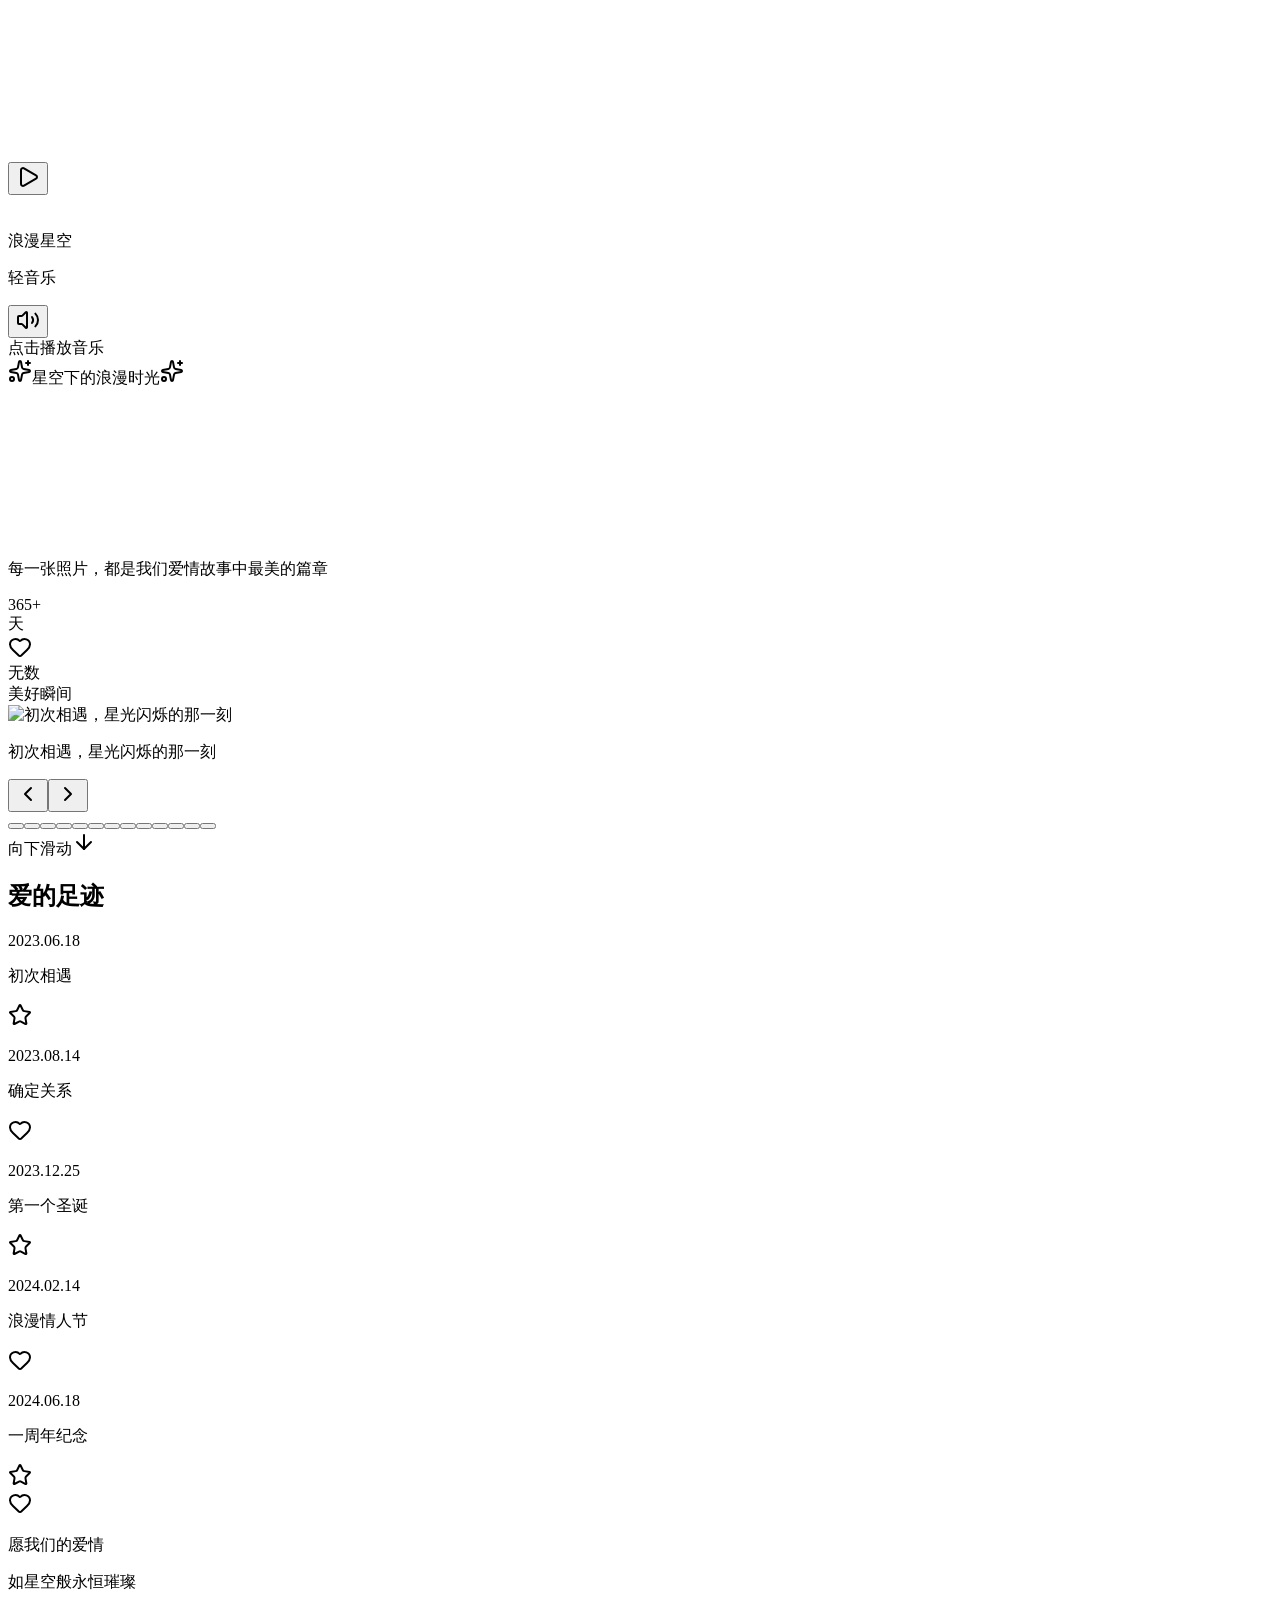
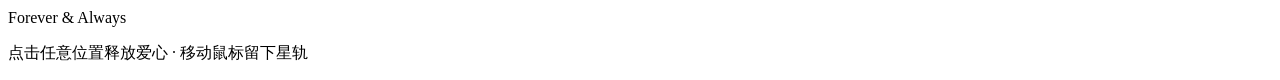
==== commit 78e2372a: "deploy: 7461fff892405180a59e028127df6c30c7b710d1" ====
--- a/index.html
+++ b/index.html
@@ -1 +1 @@
-<!DOCTYPE html><!--2I_xvc3VRrFrK9YVX4a7N--><html lang="zh-CN" class="dark"><head><meta charSet="utf-8"/><meta name="viewport" content="width=device-width, initial-scale=1"/><link rel="preload" href="/StarOfUs/_next/static/media/caa3a2e1cccd8315-s.p.853070df.woff2" as="font" crossorigin="" type="font/woff2"/><link rel="preload" href="/StarOfUs/_next/static/media/f112ed7f0b91582f-s.p.12569d31.woff2" as="font" crossorigin="" type="font/woff2"/><link rel="preload" as="image" href="/StarOfUs/1.jpg" crossorigin=""/><link rel="stylesheet" href="/StarOfUs/_next/static/chunks/b4bb7a63bdf0da12.css" data-precedence="next"/><link rel="stylesheet" href="/StarOfUs/_next/static/chunks/7c5d12527675c86c.css" data-precedence="next"/><link rel="stylesheet" href="/StarOfUs/_next/static/chunks/9b53a2036ef47979.css" data-precedence="next"/><link rel="preload" as="script" fetchPriority="low" href="/StarOfUs/_next/static/chunks/9340e1d8acca117a.js"/><script src="/StarOfUs/_next/static/chunks/14d486020128b375.js" async=""></script><script src="/StarOfUs/_next/static/chunks/cd5609f5516b1cb1.js" async=""></script><script src="/StarOfUs/_next/static/chunks/b16eaabaf8433849.js" async=""></script><script src="/StarOfUs/_next/static/chunks/turbopack-7cdc97e8f0c229cd.js" async=""></script><script src="/StarOfUs/_next/static/chunks/bd430076a37ce34a.js" async=""></script><script src="/StarOfUs/_next/static/chunks/a624b468970d3cc4.js" async=""></script><script src="/StarOfUs/_next/static/chunks/4791d0f81082a53f.js" async=""></script><meta name="next-size-adjust" content=""/><title>我的世界 因你璀璨</title><meta name="description" content="记录我们的浪漫瞬间，在星空下永恒绽放"/><meta name="generator" content="v0.app"/><link rel="icon" href="/icon-light-32x32.png" media="(prefers-color-scheme: light)"/><link rel="icon" href="/icon-dark-32x32.png" media="(prefers-color-scheme: dark)"/><link rel="icon" href="/icon.svg" type="image/svg+xml"/><link rel="apple-touch-icon" href="/apple-icon.png"/><script src="/StarOfUs/_next/static/chunks/a6dad97d9634a72d.js" noModule=""></script></head><body class="geist_bdfde10c-module__w8rb_W__variable noto_serif_sc_deab53a7-module__EGH3La__variable font-sans antialiased"><div hidden=""><!--$--><!--/$--></div><main class="relative min-h-screen overflow-x-hidden"><canvas class="fixed inset-0 w-full h-full pointer-events-auto" style="z-index:0"></canvas><div style="z-index:1" class="jsx-a48830dc03e41dea fixed inset-0 pointer-events-none overflow-hidden"></div><audio src="/StarOfUs/mixkit-beautiful-dream-493.mp3" preload="auto"></audio><div class="fixed bottom-6 right-6 z-50 transition-all duration-500 ease-out"><div class="flex items-center gap-3 px-4 py-3 bg-black/30 backdrop-blur-xl rounded-full border border-white/10 shadow-lg shadow-primary/20 transition-all duration-500"><button class="relative w-10 h-10 rounded-full bg-gradient-to-br from-primary/80 to-secondary/80 flex items-center justify-center transition-all duration-300 hover:scale-110 active:scale-95 group" aria-label="播放音乐"><svg xmlns="http://www.w3.org/2000/svg" width="24" height="24" viewBox="0 0 24 24" fill="none" stroke="currentColor" stroke-width="2" stroke-linecap="round" stroke-linejoin="round" class="lucide lucide-play w-4 h-4 text-white relative z-10 ml-0.5" aria-hidden="true"><path d="M5 5a2 2 0 0 1 3.008-1.728l11.997 6.998a2 2 0 0 1 .003 3.458l-12 7A2 2 0 0 1 5 19z"></path></svg></button><div class="flex items-center gap-3 overflow-hidden transition-all duration-500 w-0 opacity-0"><div class="flex items-end gap-0.5 h-6"><div class="w-1 bg-gradient-to-t from-primary to-secondary rounded-full transition-all duration-300 h-1" style="height:4px;animation-delay:0.1s;animation-duration:0.5226390028468566s"></div><div class="w-1 bg-gradient-to-t from-primary to-secondary rounded-full transition-all duration-300 h-1" style="height:4px;animation-delay:0.2s;animation-duration:0.5742003647723068s"></div><div class="w-1 bg-gradient-to-t from-primary to-secondary rounded-full transition-all duration-300 h-1" style="height:4px;animation-delay:0.30000000000000004s;animation-duration:0.5472460752799347s"></div><div class="w-1 bg-gradient-to-t from-primary to-secondary rounded-full transition-all duration-300 h-1" style="height:4px;animation-delay:0.4s;animation-duration:0.6554638949683895s"></div><div class="w-1 bg-gradient-to-t from-primary to-secondary rounded-full transition-all duration-300 h-1" style="height:4px;animation-delay:0.5s;animation-duration:0.7327414422841548s"></div></div><div class="whitespace-nowrap"><p class="text-xs text-white/80 font-medium">浪漫星空</p><p class="text-xs text-white/50">轻音乐</p></div><button class="w-8 h-8 rounded-full bg-white/10 hover:bg-white/20 flex items-center justify-center transition-all duration-300 hover:scale-110" aria-label="静音"><svg xmlns="http://www.w3.org/2000/svg" width="24" height="24" viewBox="0 0 24 24" fill="none" stroke="currentColor" stroke-width="2" stroke-linecap="round" stroke-linejoin="round" class="lucide lucide-volume2 lucide-volume-2 w-4 h-4 text-white/70" aria-hidden="true"><path d="M11 4.702a.705.705 0 0 0-1.203-.498L6.413 7.587A1.4 1.4 0 0 1 5.416 8H3a1 1 0 0 0-1 1v6a1 1 0 0 0 1 1h2.416a1.4 1.4 0 0 1 .997.413l3.383 3.384A.705.705 0 0 0 11 19.298z"></path><path d="M16 9a5 5 0 0 1 0 6"></path><path d="M19.364 18.364a9 9 0 0 0 0-12.728"></path></svg></button></div></div><div class="absolute -top-12 right-0 bg-white/10 backdrop-blur-md rounded-lg px-3 py-1.5 text-xs text-white/80 border border-white/10 animate-bounce">点击播放音乐<div class="absolute -bottom-1 right-4 w-2 h-2 bg-white/10 rotate-45 border-r border-b border-white/10"></div></div></div><div class="relative z-10 min-h-screen flex flex-col"><section class="min-h-screen flex flex-col items-center justify-center px-4 py-8"><div class="absolute top-8 left-1/2 -translate-x-1/2 flex items-center gap-2 transition-all duration-1000 delay-300 opacity-0 -translate-y-10"><svg xmlns="http://www.w3.org/2000/svg" width="24" height="24" viewBox="0 0 24 24" fill="none" stroke="currentColor" stroke-width="2" stroke-linecap="round" stroke-linejoin="round" class="lucide lucide-sparkles w-4 h-4 text-primary animate-pulse" aria-hidden="true"><path d="M11.017 2.814a1 1 0 0 1 1.966 0l1.051 5.558a2 2 0 0 0 1.594 1.594l5.558 1.051a1 1 0 0 1 0 1.966l-5.558 1.051a2 2 0 0 0-1.594 1.594l-1.051 5.558a1 1 0 0 1-1.966 0l-1.051-5.558a2 2 0 0 0-1.594-1.594l-5.558-1.051a1 1 0 0 1 0-1.966l5.558-1.051a2 2 0 0 0 1.594-1.594z"></path><path d="M20 2v4"></path><path d="M22 4h-4"></path><circle cx="4" cy="20" r="2"></circle></svg><span class="text-xs md:text-sm text-white/50 font-serif tracking-widest">星空下的浪漫时光</span><svg xmlns="http://www.w3.org/2000/svg" width="24" height="24" viewBox="0 0 24 24" fill="none" stroke="currentColor" stroke-width="2" stroke-linecap="round" stroke-linejoin="round" class="lucide lucide-sparkles w-4 h-4 text-primary animate-pulse" aria-hidden="true"><path d="M11.017 2.814a1 1 0 0 1 1.966 0l1.051 5.558a2 2 0 0 0 1.594 1.594l5.558 1.051a1 1 0 0 1 0 1.966l-5.558 1.051a2 2 0 0 0-1.594 1.594l-1.051 5.558a1 1 0 0 1-1.966 0l-1.051-5.558a2 2 0 0 0-1.594-1.594l-5.558-1.051a1 1 0 0 1 0-1.966l5.558-1.051a2 2 0 0 0 1.594-1.594z"></path><path d="M20 2v4"></path><path d="M22 4h-4"></path><circle cx="4" cy="20" r="2"></circle></svg></div><div class="w-full max-w-4xl mb-8 md:mb-12 transition-all duration-1000 opacity-0 translate-y-10"><div class="relative w-full h-32 md:h-40 transition-opacity duration-1000 opacity-0"><canvas class="w-full h-full"></canvas><div class="absolute inset-0 flex items-center justify-center pointer-events-none"><div class="text-center"><div class="absolute inset-0 bg-gradient-to-r from-transparent via-primary/10 to-transparent blur-3xl"></div></div></div></div></div><p class="text-center text-white/60 text-sm md:text-lg font-serif mb-8 md:mb-12 max-w-md px-4 transition-all duration-1000 delay-500 opacity-0 translate-y-10">每一张照片，都是我们爱情故事中最美的篇章</p><div class="flex items-center gap-4 mb-12 md:mb-16 transition-all duration-1000 delay-700 opacity-0 scale-90"><div class="text-center"><div class="text-3xl md:text-4xl font-bold bg-gradient-to-r from-primary to-secondary bg-clip-text text-transparent">365+</div><div class="text-xs text-white/50 mt-1">天</div></div><svg xmlns="http://www.w3.org/2000/svg" width="24" height="24" viewBox="0 0 24 24" fill="none" stroke="currentColor" stroke-width="2" stroke-linecap="round" stroke-linejoin="round" class="lucide lucide-heart w-6 h-6 md:w-8 md:h-8 text-secondary fill-secondary animate-pulse" aria-hidden="true"><path d="M2 9.5a5.5 5.5 0 0 1 9.591-3.676.56.56 0 0 0 .818 0A5.49 5.49 0 0 1 22 9.5c0 2.29-1.5 4-3 5.5l-5.492 5.313a2 2 0 0 1-3 .019L5 15c-1.5-1.5-3-3.2-3-5.5"></path></svg><div class="text-center"><div class="text-3xl md:text-4xl font-bold bg-gradient-to-r from-secondary to-primary bg-clip-text text-transparent">无数</div><div class="text-xs text-white/50 mt-1">美好瞬间</div></div></div><div class="w-full transition-all duration-1000 delay-900 opacity-0 translate-y-20"><div class="relative w-full max-w-5xl mx-auto px-4"><div class="relative aspect-[16/10] md:aspect-[16/9] overflow-hidden rounded-2xl md:rounded-3xl"><div class="absolute inset-0 scale-110" style="background-image:url(/StarOfUs/1.jpg);background-size:cover;background-position:center;filter:blur(30px) brightness(0.4)"></div><div class="absolute inset-0 bg-gradient-to-br from-white/5 to-white/10 backdrop-blur-sm"></div><div class="absolute inset-4 md:inset-8 flex items-center justify-center"><div class="relative w-full h-full rounded-xl md:rounded-2xl overflow-hidden shadow-2xl transition-all duration-700 ease-out scale-100 opacity-100 blur-0"><img src="/StarOfUs/1.jpg" alt="初次相遇，星光闪烁的那一刻" class="w-full h-full object-cover" crossorigin="anonymous"/><div class="absolute inset-0 bg-gradient-to-t from-black/60 via-transparent to-transparent"></div><div class="absolute inset-0 bg-gradient-to-br from-primary/10 via-transparent to-secondary/10"></div></div></div><div class="absolute bottom-8 md:bottom-12 left-0 right-0 flex justify-center px-8"><div class="relative max-w-lg text-center transition-all duration-1000 ease-out opacity-0 -translate-x-20"><div class="absolute -left-16 top-1/2 -translate-y-1/2 w-12 h-0.5 bg-gradient-to-r from-transparent via-white to-accent transition-all duration-700 delay-300 opacity-0 -translate-x-10"></div><p class="text-white/90 text-base md:text-xl font-serif tracking-wider drop-shadow-lg">初次相遇，星光闪烁的那一刻</p><div class="absolute -right-4 -top-2 w-2 h-2 bg-white rounded-full animate-pulse"></div><div class="absolute -left-2 -bottom-1 w-1.5 h-1.5 bg-accent rounded-full animate-pulse delay-300"></div></div></div><button class="absolute left-2 md:left-4 top-1/2 -translate-y-1/2 w-10 h-10 md:w-12 md:h-12 rounded-full bg-white/10 backdrop-blur-md border border-white/20 flex items-center justify-center text-white/80 hover:text-white hover:bg-white/20 transition-all duration-300 hover:scale-110 active:scale-95 disabled:opacity-50 disabled:cursor-not-allowed" aria-label="上一张"><svg xmlns="http://www.w3.org/2000/svg" width="24" height="24" viewBox="0 0 24 24" fill="none" stroke="currentColor" stroke-width="2" stroke-linecap="round" stroke-linejoin="round" class="lucide lucide-chevron-left w-5 h-5 md:w-6 md:h-6" aria-hidden="true"><path d="m15 18-6-6 6-6"></path></svg></button><button class="absolute right-2 md:right-4 top-1/2 -translate-y-1/2 w-10 h-10 md:w-12 md:h-12 rounded-full bg-white/10 backdrop-blur-md border border-white/20 flex items-center justify-center text-white/80 hover:text-white hover:bg-white/20 transition-all duration-300 hover:scale-110 active:scale-95 disabled:opacity-50 disabled:cursor-not-allowed" aria-label="下一张"><svg xmlns="http://www.w3.org/2000/svg" width="24" height="24" viewBox="0 0 24 24" fill="none" stroke="currentColor" stroke-width="2" stroke-linecap="round" stroke-linejoin="round" class="lucide lucide-chevron-right w-5 h-5 md:w-6 md:h-6" aria-hidden="true"><path d="m9 18 6-6-6-6"></path></svg></button></div><div class="flex justify-center gap-2 mt-6"><button class="h-2 rounded-full transition-all duration-500 w-8 bg-gradient-to-r from-primary to-secondary" aria-label="查看第 1 张照片"></button><button class="w-2 h-2 rounded-full transition-all duration-500 bg-white/30 hover:bg-white/50" aria-label="查看第 2 张照片"></button><button class="w-2 h-2 rounded-full transition-all duration-500 bg-white/30 hover:bg-white/50" aria-label="查看第 3 张照片"></button><button class="w-2 h-2 rounded-full transition-all duration-500 bg-white/30 hover:bg-white/50" aria-label="查看第 4 张照片"></button><button class="w-2 h-2 rounded-full transition-all duration-500 bg-white/30 hover:bg-white/50" aria-label="查看第 5 张照片"></button><button class="w-2 h-2 rounded-full transition-all duration-500 bg-white/30 hover:bg-white/50" aria-label="查看第 6 张照片"></button><button class="w-2 h-2 rounded-full transition-all duration-500 bg-white/30 hover:bg-white/50" aria-label="查看第 7 张照片"></button><button class="w-2 h-2 rounded-full transition-all duration-500 bg-white/30 hover:bg-white/50" aria-label="查看第 8 张照片"></button><button class="w-2 h-2 rounded-full transition-all duration-500 bg-white/30 hover:bg-white/50" aria-label="查看第 9 张照片"></button><button class="w-2 h-2 rounded-full transition-all duration-500 bg-white/30 hover:bg-white/50" aria-label="查看第 10 张照片"></button><button class="w-2 h-2 rounded-full transition-all duration-500 bg-white/30 hover:bg-white/50" aria-label="查看第 11 张照片"></button><button class="w-2 h-2 rounded-full transition-all duration-500 bg-white/30 hover:bg-white/50" aria-label="查看第 12 张照片"></button><button class="w-2 h-2 rounded-full transition-all duration-500 bg-white/30 hover:bg-white/50" aria-label="查看第 13 张照片"></button><button class="w-2 h-2 rounded-full transition-all duration-500 bg-white/30 hover:bg-white/50" aria-label="查看第 14 张照片"></button></div></div></div><div class="absolute bottom-8 left-1/2 -translate-x-1/2 flex flex-col items-center gap-2 transition-all duration-1000 delay-1000 opacity-0"><span class="text-xs text-white/40">向下滑动</span><svg xmlns="http://www.w3.org/2000/svg" width="24" height="24" viewBox="0 0 24 24" fill="none" stroke="currentColor" stroke-width="2" stroke-linecap="round" stroke-linejoin="round" class="lucide lucide-arrow-down w-4 h-4 text-white/40 animate-bounce" aria-hidden="true"><path d="M12 5v14"></path><path d="m19 12-7 7-7-7"></path></svg></div></section><section class="py-16 md:py-24 bg-gradient-to-b from-transparent via-black/20 to-transparent"><div class="w-full max-w-3xl mx-auto px-4 py-8"><h2 class="text-center text-xl md:text-2xl font-serif text-white/80 mb-8"><span class="bg-gradient-to-r from-primary via-secondary to-primary bg-clip-text text-transparent">爱的足迹</span></h2><div class="relative"><div class="absolute left-1/2 top-0 bottom-0 w-px bg-gradient-to-b from-primary/50 via-secondary/50 to-transparent"></div><div class="relative flex items-center mb-8 last:mb-0 flex-row"><div class="w-[calc(50%-20px)] p-4 text-right pr-8"><div class="inline-block p-3 md:p-4 rounded-xl bg-white/5 backdrop-blur-md border border-white/10 transform transition-all duration-500 hover:scale-105 hover:bg-white/10 hover:border-primary/30 group cursor-default"><p class="text-xs text-primary/80 mb-1 font-mono">2023.06.18</p><p class="text-sm md:text-base text-white/90 font-serif">初次相遇</p><div class="absolute inset-0 rounded-xl bg-gradient-to-r from-primary/0 via-primary/5 to-primary/0 opacity-0 group-hover:opacity-100 transition-opacity duration-500 pointer-events-none"></div></div></div><div class="absolute left-1/2 -translate-x-1/2 z-10"><div class="w-8 h-8 md:w-10 md:h-10 rounded-full bg-gradient-to-br from-primary to-secondary flex items-center justify-center shadow-lg shadow-primary/30 animate-pulse"><svg xmlns="http://www.w3.org/2000/svg" width="24" height="24" viewBox="0 0 24 24" fill="none" stroke="currentColor" stroke-width="2" stroke-linecap="round" stroke-linejoin="round" class="lucide lucide-star w-3 h-3 md:w-4 md:h-4 text-white" aria-hidden="true"><path d="M11.525 2.295a.53.53 0 0 1 .95 0l2.31 4.679a2.123 2.123 0 0 0 1.595 1.16l5.166.756a.53.53 0 0 1 .294.904l-3.736 3.638a2.123 2.123 0 0 0-.611 1.878l.882 5.14a.53.53 0 0 1-.771.56l-4.618-2.428a2.122 2.122 0 0 0-1.973 0L6.396 21.01a.53.53 0 0 1-.77-.56l.881-5.139a2.122 2.122 0 0 0-.611-1.879L2.16 9.795a.53.53 0 0 1 .294-.906l5.165-.755a2.122 2.122 0 0 0 1.597-1.16z"></path></svg></div></div><div class="w-[calc(50%-20px)]"></div></div><div class="relative flex items-center mb-8 last:mb-0 flex-row-reverse"><div class="w-[calc(50%-20px)] p-4 text-left pl-8"><div class="inline-block p-3 md:p-4 rounded-xl bg-white/5 backdrop-blur-md border border-white/10 transform transition-all duration-500 hover:scale-105 hover:bg-white/10 hover:border-primary/30 group cursor-default"><p class="text-xs text-primary/80 mb-1 font-mono">2023.08.14</p><p class="text-sm md:text-base text-white/90 font-serif">确定关系</p><div class="absolute inset-0 rounded-xl bg-gradient-to-r from-primary/0 via-primary/5 to-primary/0 opacity-0 group-hover:opacity-100 transition-opacity duration-500 pointer-events-none"></div></div></div><div class="absolute left-1/2 -translate-x-1/2 z-10"><div class="w-8 h-8 md:w-10 md:h-10 rounded-full bg-gradient-to-br from-primary to-secondary flex items-center justify-center shadow-lg shadow-primary/30 animate-pulse"><svg xmlns="http://www.w3.org/2000/svg" width="24" height="24" viewBox="0 0 24 24" fill="none" stroke="currentColor" stroke-width="2" stroke-linecap="round" stroke-linejoin="round" class="lucide lucide-heart w-3 h-3 md:w-4 md:h-4 text-white" aria-hidden="true"><path d="M2 9.5a5.5 5.5 0 0 1 9.591-3.676.56.56 0 0 0 .818 0A5.49 5.49 0 0 1 22 9.5c0 2.29-1.5 4-3 5.5l-5.492 5.313a2 2 0 0 1-3 .019L5 15c-1.5-1.5-3-3.2-3-5.5"></path></svg></div></div><div class="w-[calc(50%-20px)]"></div></div><div class="relative flex items-center mb-8 last:mb-0 flex-row"><div class="w-[calc(50%-20px)] p-4 text-right pr-8"><div class="inline-block p-3 md:p-4 rounded-xl bg-white/5 backdrop-blur-md border border-white/10 transform transition-all duration-500 hover:scale-105 hover:bg-white/10 hover:border-primary/30 group cursor-default"><p class="text-xs text-primary/80 mb-1 font-mono">2023.12.25</p><p class="text-sm md:text-base text-white/90 font-serif">第一个圣诞</p><div class="absolute inset-0 rounded-xl bg-gradient-to-r from-primary/0 via-primary/5 to-primary/0 opacity-0 group-hover:opacity-100 transition-opacity duration-500 pointer-events-none"></div></div></div><div class="absolute left-1/2 -translate-x-1/2 z-10"><div class="w-8 h-8 md:w-10 md:h-10 rounded-full bg-gradient-to-br from-primary to-secondary flex items-center justify-center shadow-lg shadow-primary/30 animate-pulse"><svg xmlns="http://www.w3.org/2000/svg" width="24" height="24" viewBox="0 0 24 24" fill="none" stroke="currentColor" stroke-width="2" stroke-linecap="round" stroke-linejoin="round" class="lucide lucide-star w-3 h-3 md:w-4 md:h-4 text-white" aria-hidden="true"><path d="M11.525 2.295a.53.53 0 0 1 .95 0l2.31 4.679a2.123 2.123 0 0 0 1.595 1.16l5.166.756a.53.53 0 0 1 .294.904l-3.736 3.638a2.123 2.123 0 0 0-.611 1.878l.882 5.14a.53.53 0 0 1-.771.56l-4.618-2.428a2.122 2.122 0 0 0-1.973 0L6.396 21.01a.53.53 0 0 1-.77-.56l.881-5.139a2.122 2.122 0 0 0-.611-1.879L2.16 9.795a.53.53 0 0 1 .294-.906l5.165-.755a2.122 2.122 0 0 0 1.597-1.16z"></path></svg></div></div><div class="w-[calc(50%-20px)]"></div></div><div class="relative flex items-center mb-8 last:mb-0 flex-row-reverse"><div class="w-[calc(50%-20px)] p-4 text-left pl-8"><div class="inline-block p-3 md:p-4 rounded-xl bg-white/5 backdrop-blur-md border border-white/10 transform transition-all duration-500 hover:scale-105 hover:bg-white/10 hover:border-primary/30 group cursor-default"><p class="text-xs text-primary/80 mb-1 font-mono">2024.02.14</p><p class="text-sm md:text-base text-white/90 font-serif">浪漫情人节</p><div class="absolute inset-0 rounded-xl bg-gradient-to-r from-primary/0 via-primary/5 to-primary/0 opacity-0 group-hover:opacity-100 transition-opacity duration-500 pointer-events-none"></div></div></div><div class="absolute left-1/2 -translate-x-1/2 z-10"><div class="w-8 h-8 md:w-10 md:h-10 rounded-full bg-gradient-to-br from-primary to-secondary flex items-center justify-center shadow-lg shadow-primary/30 animate-pulse"><svg xmlns="http://www.w3.org/2000/svg" width="24" height="24" viewBox="0 0 24 24" fill="none" stroke="currentColor" stroke-width="2" stroke-linecap="round" stroke-linejoin="round" class="lucide lucide-heart w-3 h-3 md:w-4 md:h-4 text-white" aria-hidden="true"><path d="M2 9.5a5.5 5.5 0 0 1 9.591-3.676.56.56 0 0 0 .818 0A5.49 5.49 0 0 1 22 9.5c0 2.29-1.5 4-3 5.5l-5.492 5.313a2 2 0 0 1-3 .019L5 15c-1.5-1.5-3-3.2-3-5.5"></path></svg></div></div><div class="w-[calc(50%-20px)]"></div></div><div class="relative flex items-center mb-8 last:mb-0 flex-row"><div class="w-[calc(50%-20px)] p-4 text-right pr-8"><div class="inline-block p-3 md:p-4 rounded-xl bg-white/5 backdrop-blur-md border border-white/10 transform transition-all duration-500 hover:scale-105 hover:bg-white/10 hover:border-primary/30 group cursor-default"><p class="text-xs text-primary/80 mb-1 font-mono">2024.06.18</p><p class="text-sm md:text-base text-white/90 font-serif">一周年纪念</p><div class="absolute inset-0 rounded-xl bg-gradient-to-r from-primary/0 via-primary/5 to-primary/0 opacity-0 group-hover:opacity-100 transition-opacity duration-500 pointer-events-none"></div></div></div><div class="absolute left-1/2 -translate-x-1/2 z-10"><div class="w-8 h-8 md:w-10 md:h-10 rounded-full bg-gradient-to-br from-primary to-secondary flex items-center justify-center shadow-lg shadow-primary/30 animate-pulse"><svg xmlns="http://www.w3.org/2000/svg" width="24" height="24" viewBox="0 0 24 24" fill="none" stroke="currentColor" stroke-width="2" stroke-linecap="round" stroke-linejoin="round" class="lucide lucide-star w-3 h-3 md:w-4 md:h-4 text-white" aria-hidden="true"><path d="M11.525 2.295a.53.53 0 0 1 .95 0l2.31 4.679a2.123 2.123 0 0 0 1.595 1.16l5.166.756a.53.53 0 0 1 .294.904l-3.736 3.638a2.123 2.123 0 0 0-.611 1.878l.882 5.14a.53.53 0 0 1-.771.56l-4.618-2.428a2.122 2.122 0 0 0-1.973 0L6.396 21.01a.53.53 0 0 1-.77-.56l.881-5.139a2.122 2.122 0 0 0-.611-1.879L2.16 9.795a.53.53 0 0 1 .294-.906l5.165-.755a2.122 2.122 0 0 0 1.597-1.16z"></path></svg></div></div><div class="w-[calc(50%-20px)]"></div></div></div></div></section><section class="py-16 md:py-24 flex flex-col items-center justify-center px-4"><div class="relative"><div class="absolute inset-0 bg-gradient-to-r from-primary/20 via-secondary/20 to-primary/20 blur-3xl rounded-full"></div><div class="relative text-center"><svg xmlns="http://www.w3.org/2000/svg" width="24" height="24" viewBox="0 0 24 24" fill="none" stroke="currentColor" stroke-width="2" stroke-linecap="round" stroke-linejoin="round" class="lucide lucide-heart w-12 h-12 md:w-16 md:h-16 text-secondary fill-secondary/50 mx-auto mb-4 animate-pulse" aria-hidden="true"><path d="M2 9.5a5.5 5.5 0 0 1 9.591-3.676.56.56 0 0 0 .818 0A5.49 5.49 0 0 1 22 9.5c0 2.29-1.5 4-3 5.5l-5.492 5.313a2 2 0 0 1-3 .019L5 15c-1.5-1.5-3-3.2-3-5.5"></path></svg><p class="text-lg md:text-2xl font-serif text-white/80 mb-2">愿我们的爱情</p><p class="text-xl md:text-3xl font-serif bg-gradient-to-r from-primary via-secondary to-primary bg-clip-text text-transparent">如星空般永恒璀璨</p><p class="text-sm text-white/40 mt-6 font-mono">Forever &amp; Always</p></div></div><div class="mt-12 text-center"><p class="text-xs text-white/30">点击任意位置释放爱心 · 移动鼠标留下星轨</p></div></section></div></main><!--$--><!--/$--><!--$!--><template data-dgst="BAILOUT_TO_CLIENT_SIDE_RENDERING"></template><!--/$--><script src="/StarOfUs/_next/static/chunks/9340e1d8acca117a.js" id="_R_" async=""></script><script>(self.__next_f=self.__next_f||[]).push([0])</script><script>self.__next_f.push([1,"1:\"$Sreact.fragment\"\n2:I[39756,[\"/StarOfUs/_next/static/chunks/bd430076a37ce34a.js\"],\"default\"]\n3:I[37457,[\"/StarOfUs/_next/static/chunks/bd430076a37ce34a.js\"],\"default\"]\n4:I[2355,[\"/StarOfUs/_next/static/chunks/a624b468970d3cc4.js\"],\"Analytics\"]\n5:I[47257,[\"/StarOfUs/_next/static/chunks/bd430076a37ce34a.js\"],\"ClientPageRoot\"]\n6:I[31713,[\"/StarOfUs/_next/static/chunks/a624b468970d3cc4.js\",\"/StarOfUs/_next/static/chunks/4791d0f81082a53f.js\"],\"default\"]\n9:I[97367,[\"/StarOfUs/_next/static/chunks/bd430076a37ce34a.js\"],\"OutletBoundary\"]\na:\"$Sreact.suspense\"\nc:I[97367,[\"/StarOfUs/_next/static/chunks/bd430076a37ce34a.js\"],\"ViewportBoundary\"]\ne:I[97367,[\"/StarOfUs/_next/static/chunks/bd430076a37ce34a.js\"],\"MetadataBoundary\"]\n10:I[68027,[\"/StarOfUs/_next/static/chunks/bd430076a37ce34a.js\"],\"default\"]\n:HL[\"/StarOfUs/_next/static/chunks/b4bb7a63bdf0da12.css\",\"style\"]\n:HL[\"/StarOfUs/_next/static/chunks/7c5d12527675c86c.css\",\"style\"]\n:HL[\"/StarOfUs/_next/static/chunks/9b53a2036ef47979.css\",\"style\"]\n:HL[\"/StarOfUs/_next/static/media/caa3a2e1cccd8315-s.p.853070df.woff2\",\"font\",{\"crossOrigin\":\"\",\"type\":\"font/woff2\"}]\n:HL[\"/StarOfUs/_next/static/media/f112ed7f0b91582f-s.p.12569d31.woff2\",\"font\",{\"crossOrigin\":\"\",\"type\":\"font/woff2\"}]\n"])</script><script>self.__next_f.push([1,"0:{\"P\":null,\"b\":\"2I_xvc3VRrFrK9YVX4a7N\",\"c\":[\"\",\"\"],\"q\":\"\",\"i\":false,\"f\":[[[\"\",{\"children\":[\"__PAGE__\",{}]},\"$undefined\",\"$undefined\",true],[[\"$\",\"$1\",\"c\",{\"children\":[[[\"$\",\"link\",\"0\",{\"rel\":\"stylesheet\",\"href\":\"/StarOfUs/_next/static/chunks/b4bb7a63bdf0da12.css\",\"precedence\":\"next\",\"crossOrigin\":\"$undefined\",\"nonce\":\"$undefined\"}],[\"$\",\"link\",\"1\",{\"rel\":\"stylesheet\",\"href\":\"/StarOfUs/_next/static/chunks/7c5d12527675c86c.css\",\"precedence\":\"next\",\"crossOrigin\":\"$undefined\",\"nonce\":\"$undefined\"}],[\"$\",\"link\",\"2\",{\"rel\":\"stylesheet\",\"href\":\"/StarOfUs/_next/static/chunks/9b53a2036ef47979.css\",\"precedence\":\"next\",\"crossOrigin\":\"$undefined\",\"nonce\":\"$undefined\"}],[\"$\",\"script\",\"script-0\",{\"src\":\"/StarOfUs/_next/static/chunks/a624b468970d3cc4.js\",\"async\":true,\"nonce\":\"$undefined\"}]],[\"$\",\"html\",null,{\"lang\":\"zh-CN\",\"className\":\"dark\",\"children\":[\"$\",\"body\",null,{\"className\":\"geist_bdfde10c-module__w8rb_W__variable noto_serif_sc_deab53a7-module__EGH3La__variable font-sans antialiased\",\"children\":[[\"$\",\"$L2\",null,{\"parallelRouterKey\":\"children\",\"error\":\"$undefined\",\"errorStyles\":\"$undefined\",\"errorScripts\":\"$undefined\",\"template\":[\"$\",\"$L3\",null,{}],\"templateStyles\":\"$undefined\",\"templateScripts\":\"$undefined\",\"notFound\":[[[\"$\",\"title\",null,{\"children\":\"404: This page could not be found.\"}],[\"$\",\"div\",null,{\"style\":{\"fontFamily\":\"system-ui,\\\"Segoe UI\\\",Roboto,Helvetica,Arial,sans-serif,\\\"Apple Color Emoji\\\",\\\"Segoe UI Emoji\\\"\",\"height\":\"100vh\",\"textAlign\":\"center\",\"display\":\"flex\",\"flexDirection\":\"column\",\"alignItems\":\"center\",\"justifyContent\":\"center\"},\"children\":[\"$\",\"div\",null,{\"children\":[[\"$\",\"style\",null,{\"dangerouslySetInnerHTML\":{\"__html\":\"body{color:#000;background:#fff;margin:0}.next-error-h1{border-right:1px solid rgba(0,0,0,.3)}@media (prefers-color-scheme:dark){body{color:#fff;background:#000}.next-error-h1{border-right:1px solid rgba(255,255,255,.3)}}\"}}],[\"$\",\"h1\",null,{\"className\":\"next-error-h1\",\"style\":{\"display\":\"inline-block\",\"margin\":\"0 20px 0 0\",\"padding\":\"0 23px 0 0\",\"fontSize\":24,\"fontWeight\":500,\"verticalAlign\":\"top\",\"lineHeight\":\"49px\"},\"children\":404}],[\"$\",\"div\",null,{\"style\":{\"display\":\"inline-block\"},\"children\":[\"$\",\"h2\",null,{\"style\":{\"fontSize\":14,\"fontWeight\":400,\"lineHeight\":\"49px\",\"margin\":0},\"children\":\"This page could not be found.\"}]}]]}]}]],[]],\"forbidden\":\"$undefined\",\"unauthorized\":\"$undefined\"}],[\"$\",\"$L4\",null,{}]]}]}]]}],{\"children\":[[\"$\",\"$1\",\"c\",{\"children\":[[\"$\",\"$L5\",null,{\"Component\":\"$6\",\"serverProvidedParams\":{\"searchParams\":{},\"params\":{},\"promises\":[\"$@7\",\"$@8\"]}}],[[\"$\",\"script\",\"script-0\",{\"src\":\"/StarOfUs/_next/static/chunks/4791d0f81082a53f.js\",\"async\":true,\"nonce\":\"$undefined\"}]],[\"$\",\"$L9\",null,{\"children\":[\"$\",\"$a\",null,{\"name\":\"Next.MetadataOutlet\",\"children\":\"$@b\"}]}]]}],{},null,false,false]},null,false,false],[\"$\",\"$1\",\"h\",{\"children\":[null,[\"$\",\"$Lc\",null,{\"children\":\"$Ld\"}],[\"$\",\"div\",null,{\"hidden\":true,\"children\":[\"$\",\"$Le\",null,{\"children\":[\"$\",\"$a\",null,{\"name\":\"Next.Metadata\",\"children\":\"$Lf\"}]}]}],[\"$\",\"meta\",null,{\"name\":\"next-size-adjust\",\"content\":\"\"}]]}],false]],\"m\":\"$undefined\",\"G\":[\"$10\",[]],\"S\":true}\n"])</script><script>self.__next_f.push([1,"7:{}\n8:\"$0:f:0:1:1:children:0:props:children:0:props:serverProvidedParams:params\"\n"])</script><script>self.__next_f.push([1,"d:[[\"$\",\"meta\",\"0\",{\"charSet\":\"utf-8\"}],[\"$\",\"meta\",\"1\",{\"name\":\"viewport\",\"content\":\"width=device-width, initial-scale=1\"}]]\n"])</script><script>self.__next_f.push([1,"11:I[27201,[\"/StarOfUs/_next/static/chunks/bd430076a37ce34a.js\"],\"IconMark\"]\nb:null\nf:[[\"$\",\"title\",\"0\",{\"children\":\"我的世界 因你璀璨\"}],[\"$\",\"meta\",\"1\",{\"name\":\"description\",\"content\":\"记录我们的浪漫瞬间，在星空下永恒绽放\"}],[\"$\",\"meta\",\"2\",{\"name\":\"generator\",\"content\":\"v0.app\"}],[\"$\",\"link\",\"3\",{\"rel\":\"icon\",\"href\":\"/icon-light-32x32.png\",\"media\":\"(prefers-color-scheme: light)\"}],[\"$\",\"link\",\"4\",{\"rel\":\"icon\",\"href\":\"/icon-dark-32x32.png\",\"media\":\"(prefers-color-scheme: dark)\"}],[\"$\",\"link\",\"5\",{\"rel\":\"icon\",\"href\":\"/icon.svg\",\"type\":\"image/svg+xml\"}],[\"$\",\"link\",\"6\",{\"rel\":\"apple-touch-icon\",\"href\":\"/apple-icon.png\"}],[\"$\",\"$L11\",\"7\",{}]]\n"])</script></body></html>+<!DOCTYPE html><!--m8676mYg3S3ND9pZhdAL3--><html lang="zh-CN" class="dark"><head><meta charSet="utf-8"/><meta name="viewport" content="width=device-width, initial-scale=1"/><link rel="preload" href="/StarOfUs/_next/static/media/caa3a2e1cccd8315-s.p.853070df.woff2" as="font" crossorigin="" type="font/woff2"/><link rel="preload" href="/StarOfUs/_next/static/media/f112ed7f0b91582f-s.p.12569d31.woff2" as="font" crossorigin="" type="font/woff2"/><link rel="preload" as="image" href="/StarOfUs/1.jpg" crossorigin=""/><link rel="stylesheet" href="/StarOfUs/_next/static/chunks/b4bb7a63bdf0da12.css" data-precedence="next"/><link rel="stylesheet" href="/StarOfUs/_next/static/chunks/7c5d12527675c86c.css" data-precedence="next"/><link rel="stylesheet" href="/StarOfUs/_next/static/chunks/9b53a2036ef47979.css" data-precedence="next"/><link rel="preload" as="script" fetchPriority="low" href="/StarOfUs/_next/static/chunks/9340e1d8acca117a.js"/><script src="/StarOfUs/_next/static/chunks/14d486020128b375.js" async=""></script><script src="/StarOfUs/_next/static/chunks/cd5609f5516b1cb1.js" async=""></script><script src="/StarOfUs/_next/static/chunks/b16eaabaf8433849.js" async=""></script><script src="/StarOfUs/_next/static/chunks/turbopack-7cdc97e8f0c229cd.js" async=""></script><script src="/StarOfUs/_next/static/chunks/bd430076a37ce34a.js" async=""></script><script src="/StarOfUs/_next/static/chunks/a624b468970d3cc4.js" async=""></script><script src="/StarOfUs/_next/static/chunks/56c388544a7b93d0.js" async=""></script><meta name="next-size-adjust" content=""/><title>我的世界 因你璀璨</title><meta name="description" content="记录我们的浪漫瞬间，在星空下永恒绽放"/><meta name="generator" content="v0.app"/><link rel="icon" href="/icon-light-32x32.png" media="(prefers-color-scheme: light)"/><link rel="icon" href="/icon-dark-32x32.png" media="(prefers-color-scheme: dark)"/><link rel="icon" href="/icon.svg" type="image/svg+xml"/><link rel="apple-touch-icon" href="/apple-icon.png"/><script src="/StarOfUs/_next/static/chunks/a6dad97d9634a72d.js" noModule=""></script></head><body class="geist_bdfde10c-module__w8rb_W__variable noto_serif_sc_deab53a7-module__EGH3La__variable font-sans antialiased"><div hidden=""><!--$--><!--/$--></div><main class="relative min-h-screen overflow-x-hidden"><canvas class="fixed inset-0 w-full h-full pointer-events-auto" style="z-index:0"></canvas><div style="z-index:1" class="jsx-a48830dc03e41dea fixed inset-0 pointer-events-none overflow-hidden"></div><audio src="/StarOfUs/mixkit-beautiful-dream-493.mp3" preload="auto"></audio><div class="fixed bottom-6 right-6 z-50 transition-all duration-500 ease-out"><div class="flex items-center gap-3 px-4 py-3 bg-black/30 backdrop-blur-xl rounded-full border border-white/10 shadow-lg shadow-primary/20 transition-all duration-500"><button class="relative w-10 h-10 rounded-full bg-gradient-to-br from-primary/80 to-secondary/80 flex items-center justify-center transition-all duration-300 hover:scale-110 active:scale-95 group" aria-label="播放音乐"><svg xmlns="http://www.w3.org/2000/svg" width="24" height="24" viewBox="0 0 24 24" fill="none" stroke="currentColor" stroke-width="2" stroke-linecap="round" stroke-linejoin="round" class="lucide lucide-play w-4 h-4 text-white relative z-10 ml-0.5" aria-hidden="true"><path d="M5 5a2 2 0 0 1 3.008-1.728l11.997 6.998a2 2 0 0 1 .003 3.458l-12 7A2 2 0 0 1 5 19z"></path></svg></button><div class="flex items-center gap-3 overflow-hidden transition-all duration-500 w-0 opacity-0"><div class="flex items-end gap-0.5 h-6"><div class="w-1 bg-gradient-to-t from-primary to-secondary rounded-full transition-all duration-300 h-1" style="height:4px;animation-delay:0.1s;animation-duration:0.6930978619966632s"></div><div class="w-1 bg-gradient-to-t from-primary to-secondary rounded-full transition-all duration-300 h-1" style="height:4px;animation-delay:0.2s;animation-duration:0.6599844587386222s"></div><div class="w-1 bg-gradient-to-t from-primary to-secondary rounded-full transition-all duration-300 h-1" style="height:4px;animation-delay:0.30000000000000004s;animation-duration:0.5080296099094697s"></div><div class="w-1 bg-gradient-to-t from-primary to-secondary rounded-full transition-all duration-300 h-1" style="height:4px;animation-delay:0.4s;animation-duration:0.6059645949210855s"></div><div class="w-1 bg-gradient-to-t from-primary to-secondary rounded-full transition-all duration-300 h-1" style="height:4px;animation-delay:0.5s;animation-duration:0.5963723799039463s"></div></div><div class="whitespace-nowrap"><p class="text-xs text-white/80 font-medium">浪漫星空</p><p class="text-xs text-white/50">轻音乐</p></div><button class="w-8 h-8 rounded-full bg-white/10 hover:bg-white/20 flex items-center justify-center transition-all duration-300 hover:scale-110" aria-label="静音"><svg xmlns="http://www.w3.org/2000/svg" width="24" height="24" viewBox="0 0 24 24" fill="none" stroke="currentColor" stroke-width="2" stroke-linecap="round" stroke-linejoin="round" class="lucide lucide-volume2 lucide-volume-2 w-4 h-4 text-white/70" aria-hidden="true"><path d="M11 4.702a.705.705 0 0 0-1.203-.498L6.413 7.587A1.4 1.4 0 0 1 5.416 8H3a1 1 0 0 0-1 1v6a1 1 0 0 0 1 1h2.416a1.4 1.4 0 0 1 .997.413l3.383 3.384A.705.705 0 0 0 11 19.298z"></path><path d="M16 9a5 5 0 0 1 0 6"></path><path d="M19.364 18.364a9 9 0 0 0 0-12.728"></path></svg></button></div></div><div class="absolute -top-12 right-0 bg-white/10 backdrop-blur-md rounded-lg px-3 py-1.5 text-xs text-white/80 border border-white/10 animate-bounce">点击播放音乐<div class="absolute -bottom-1 right-4 w-2 h-2 bg-white/10 rotate-45 border-r border-b border-white/10"></div></div></div><div class="relative z-10 min-h-screen flex flex-col"><section class="min-h-screen flex flex-col items-center justify-center px-4 py-8"><div class="absolute top-8 left-1/2 -translate-x-1/2 flex items-center gap-2 transition-all duration-1000 delay-300 opacity-0 -translate-y-10"><svg xmlns="http://www.w3.org/2000/svg" width="24" height="24" viewBox="0 0 24 24" fill="none" stroke="currentColor" stroke-width="2" stroke-linecap="round" stroke-linejoin="round" class="lucide lucide-sparkles w-4 h-4 text-primary animate-pulse" aria-hidden="true"><path d="M11.017 2.814a1 1 0 0 1 1.966 0l1.051 5.558a2 2 0 0 0 1.594 1.594l5.558 1.051a1 1 0 0 1 0 1.966l-5.558 1.051a2 2 0 0 0-1.594 1.594l-1.051 5.558a1 1 0 0 1-1.966 0l-1.051-5.558a2 2 0 0 0-1.594-1.594l-5.558-1.051a1 1 0 0 1 0-1.966l5.558-1.051a2 2 0 0 0 1.594-1.594z"></path><path d="M20 2v4"></path><path d="M22 4h-4"></path><circle cx="4" cy="20" r="2"></circle></svg><span class="text-xs md:text-sm text-white/50 font-serif tracking-widest">星空下的浪漫时光</span><svg xmlns="http://www.w3.org/2000/svg" width="24" height="24" viewBox="0 0 24 24" fill="none" stroke="currentColor" stroke-width="2" stroke-linecap="round" stroke-linejoin="round" class="lucide lucide-sparkles w-4 h-4 text-primary animate-pulse" aria-hidden="true"><path d="M11.017 2.814a1 1 0 0 1 1.966 0l1.051 5.558a2 2 0 0 0 1.594 1.594l5.558 1.051a1 1 0 0 1 0 1.966l-5.558 1.051a2 2 0 0 0-1.594 1.594l-1.051 5.558a1 1 0 0 1-1.966 0l-1.051-5.558a2 2 0 0 0-1.594-1.594l-5.558-1.051a1 1 0 0 1 0-1.966l5.558-1.051a2 2 0 0 0 1.594-1.594z"></path><path d="M20 2v4"></path><path d="M22 4h-4"></path><circle cx="4" cy="20" r="2"></circle></svg></div><div class="w-full max-w-4xl mb-8 md:mb-12 transition-all duration-1000 opacity-0 translate-y-10"><div class="relative w-full h-32 md:h-40 transition-opacity duration-1000 opacity-0"><canvas class="w-full h-full"></canvas><div class="absolute inset-0 flex items-center justify-center pointer-events-none"><div class="text-center"><div class="absolute inset-0 bg-gradient-to-r from-transparent via-primary/10 to-transparent blur-3xl"></div></div></div></div></div><p class="text-center text-white/60 text-sm md:text-lg font-serif mb-8 md:mb-12 max-w-md px-4 transition-all duration-1000 delay-500 opacity-0 translate-y-10">每一张照片，都是我们爱情故事中最美的篇章</p><div class="flex items-center gap-4 mb-12 md:mb-16 transition-all duration-1000 delay-700 opacity-0 scale-90"><div class="text-center"><div class="text-3xl md:text-4xl font-bold bg-gradient-to-r from-primary to-secondary bg-clip-text text-transparent">365+</div><div class="text-xs text-white/50 mt-1">天</div></div><svg xmlns="http://www.w3.org/2000/svg" width="24" height="24" viewBox="0 0 24 24" fill="none" stroke="currentColor" stroke-width="2" stroke-linecap="round" stroke-linejoin="round" class="lucide lucide-heart w-6 h-6 md:w-8 md:h-8 text-secondary fill-secondary animate-pulse" aria-hidden="true"><path d="M2 9.5a5.5 5.5 0 0 1 9.591-3.676.56.56 0 0 0 .818 0A5.49 5.49 0 0 1 22 9.5c0 2.29-1.5 4-3 5.5l-5.492 5.313a2 2 0 0 1-3 .019L5 15c-1.5-1.5-3-3.2-3-5.5"></path></svg><div class="text-center"><div class="text-3xl md:text-4xl font-bold bg-gradient-to-r from-secondary to-primary bg-clip-text text-transparent">无数</div><div class="text-xs text-white/50 mt-1">美好瞬间</div></div></div><div class="w-full transition-all duration-1000 delay-900 opacity-0 translate-y-20"><div class="relative w-full max-w-5xl mx-auto px-4"><div class="relative aspect-[16/10] md:aspect-[16/9] overflow-hidden rounded-2xl md:rounded-3xl"><div class="absolute inset-0 scale-110" style="background-image:url(/StarOfUs/1.jpg);background-size:cover;background-position:center;filter:blur(30px) brightness(0.4)"></div><div class="absolute inset-0 bg-gradient-to-br from-white/5 to-white/10 backdrop-blur-sm"></div><div class="absolute inset-4 md:inset-8 flex items-center justify-center"><div class="relative w-full h-full rounded-xl md:rounded-2xl overflow-hidden shadow-2xl transition-all duration-700 ease-out scale-100 opacity-100 blur-0"><img src="/StarOfUs/1.jpg" alt="初次相遇，星光闪烁的那一刻" class="w-full h-full object-cover" crossorigin="anonymous"/><div class="absolute inset-0 bg-gradient-to-t from-black/60 via-transparent to-transparent"></div><div class="absolute inset-0 bg-gradient-to-br from-primary/10 via-transparent to-secondary/10"></div></div></div><div class="absolute bottom-8 md:bottom-12 left-0 right-0 flex justify-center px-8"><div class="relative max-w-lg text-center transition-all duration-1000 ease-out opacity-0 -translate-x-20"><div class="absolute -left-16 top-1/2 -translate-y-1/2 w-12 h-0.5 bg-gradient-to-r from-transparent via-white to-accent transition-all duration-700 delay-300 opacity-0 -translate-x-10"></div><p class="text-white/90 text-base md:text-xl font-serif tracking-wider drop-shadow-lg">初次相遇，星光闪烁的那一刻</p><div class="absolute -right-4 -top-2 w-2 h-2 bg-white rounded-full animate-pulse"></div><div class="absolute -left-2 -bottom-1 w-1.5 h-1.5 bg-accent rounded-full animate-pulse delay-300"></div></div></div><button class="absolute left-2 md:left-4 top-1/2 -translate-y-1/2 w-10 h-10 md:w-12 md:h-12 rounded-full bg-white/10 backdrop-blur-md border border-white/20 flex items-center justify-center text-white/80 hover:text-white hover:bg-white/20 transition-all duration-300 hover:scale-110 active:scale-95 disabled:opacity-50 disabled:cursor-not-allowed" aria-label="上一张"><svg xmlns="http://www.w3.org/2000/svg" width="24" height="24" viewBox="0 0 24 24" fill="none" stroke="currentColor" stroke-width="2" stroke-linecap="round" stroke-linejoin="round" class="lucide lucide-chevron-left w-5 h-5 md:w-6 md:h-6" aria-hidden="true"><path d="m15 18-6-6 6-6"></path></svg></button><button class="absolute right-2 md:right-4 top-1/2 -translate-y-1/2 w-10 h-10 md:w-12 md:h-12 rounded-full bg-white/10 backdrop-blur-md border border-white/20 flex items-center justify-center text-white/80 hover:text-white hover:bg-white/20 transition-all duration-300 hover:scale-110 active:scale-95 disabled:opacity-50 disabled:cursor-not-allowed" aria-label="下一张"><svg xmlns="http://www.w3.org/2000/svg" width="24" height="24" viewBox="0 0 24 24" fill="none" stroke="currentColor" stroke-width="2" stroke-linecap="round" stroke-linejoin="round" class="lucide lucide-chevron-right w-5 h-5 md:w-6 md:h-6" aria-hidden="true"><path d="m9 18 6-6-6-6"></path></svg></button></div><div class="flex justify-center gap-2 mt-6"><button class="h-2 rounded-full transition-all duration-500 w-8 bg-gradient-to-r from-primary to-secondary" aria-label="查看第 1 张照片"></button><button class="w-2 h-2 rounded-full transition-all duration-500 bg-white/30 hover:bg-white/50" aria-label="查看第 2 张照片"></button><button class="w-2 h-2 rounded-full transition-all duration-500 bg-white/30 hover:bg-white/50" aria-label="查看第 3 张照片"></button><button class="w-2 h-2 rounded-full transition-all duration-500 bg-white/30 hover:bg-white/50" aria-label="查看第 4 张照片"></button><button class="w-2 h-2 rounded-full transition-all duration-500 bg-white/30 hover:bg-white/50" aria-label="查看第 5 张照片"></button><button class="w-2 h-2 rounded-full transition-all duration-500 bg-white/30 hover:bg-white/50" aria-label="查看第 6 张照片"></button><button class="w-2 h-2 rounded-full transition-all duration-500 bg-white/30 hover:bg-white/50" aria-label="查看第 7 张照片"></button><button class="w-2 h-2 rounded-full transition-all duration-500 bg-white/30 hover:bg-white/50" aria-label="查看第 8 张照片"></button><button class="w-2 h-2 rounded-full transition-all duration-500 bg-white/30 hover:bg-white/50" aria-label="查看第 9 张照片"></button><button class="w-2 h-2 rounded-full transition-all duration-500 bg-white/30 hover:bg-white/50" aria-label="查看第 10 张照片"></button><button class="w-2 h-2 rounded-full transition-all duration-500 bg-white/30 hover:bg-white/50" aria-label="查看第 11 张照片"></button><button class="w-2 h-2 rounded-full transition-all duration-500 bg-white/30 hover:bg-white/50" aria-label="查看第 12 张照片"></button><button class="w-2 h-2 rounded-full transition-all duration-500 bg-white/30 hover:bg-white/50" aria-label="查看第 13 张照片"></button></div></div></div><div class="absolute bottom-8 left-1/2 -translate-x-1/2 flex flex-col items-center gap-2 transition-all duration-1000 delay-1000 opacity-0"><span class="text-xs text-white/40">向下滑动</span><svg xmlns="http://www.w3.org/2000/svg" width="24" height="24" viewBox="0 0 24 24" fill="none" stroke="currentColor" stroke-width="2" stroke-linecap="round" stroke-linejoin="round" class="lucide lucide-arrow-down w-4 h-4 text-white/40 animate-bounce" aria-hidden="true"><path d="M12 5v14"></path><path d="m19 12-7 7-7-7"></path></svg></div></section><section class="py-16 md:py-24 bg-gradient-to-b from-transparent via-black/20 to-transparent"><div class="w-full max-w-3xl mx-auto px-4 py-8"><h2 class="text-center text-xl md:text-2xl font-serif text-white/80 mb-8"><span class="bg-gradient-to-r from-primary via-secondary to-primary bg-clip-text text-transparent">爱的足迹</span></h2><div class="relative"><div class="absolute left-1/2 top-0 bottom-0 w-px bg-gradient-to-b from-primary/50 via-secondary/50 to-transparent"></div><div class="relative flex items-center mb-8 last:mb-0 flex-row"><div class="w-[calc(50%-20px)] p-4 text-right pr-8"><div class="inline-block p-3 md:p-4 rounded-xl bg-white/5 backdrop-blur-md border border-white/10 transform transition-all duration-500 hover:scale-105 hover:bg-white/10 hover:border-primary/30 group cursor-default"><p class="text-xs text-primary/80 mb-1 font-mono">2023.06.18</p><p class="text-sm md:text-base text-white/90 font-serif">初次相遇</p><div class="absolute inset-0 rounded-xl bg-gradient-to-r from-primary/0 via-primary/5 to-primary/0 opacity-0 group-hover:opacity-100 transition-opacity duration-500 pointer-events-none"></div></div></div><div class="absolute left-1/2 -translate-x-1/2 z-10"><div class="w-8 h-8 md:w-10 md:h-10 rounded-full bg-gradient-to-br from-primary to-secondary flex items-center justify-center shadow-lg shadow-primary/30 animate-pulse"><svg xmlns="http://www.w3.org/2000/svg" width="24" height="24" viewBox="0 0 24 24" fill="none" stroke="currentColor" stroke-width="2" stroke-linecap="round" stroke-linejoin="round" class="lucide lucide-star w-3 h-3 md:w-4 md:h-4 text-white" aria-hidden="true"><path d="M11.525 2.295a.53.53 0 0 1 .95 0l2.31 4.679a2.123 2.123 0 0 0 1.595 1.16l5.166.756a.53.53 0 0 1 .294.904l-3.736 3.638a2.123 2.123 0 0 0-.611 1.878l.882 5.14a.53.53 0 0 1-.771.56l-4.618-2.428a2.122 2.122 0 0 0-1.973 0L6.396 21.01a.53.53 0 0 1-.77-.56l.881-5.139a2.122 2.122 0 0 0-.611-1.879L2.16 9.795a.53.53 0 0 1 .294-.906l5.165-.755a2.122 2.122 0 0 0 1.597-1.16z"></path></svg></div></div><div class="w-[calc(50%-20px)]"></div></div><div class="relative flex items-center mb-8 last:mb-0 flex-row-reverse"><div class="w-[calc(50%-20px)] p-4 text-left pl-8"><div class="inline-block p-3 md:p-4 rounded-xl bg-white/5 backdrop-blur-md border border-white/10 transform transition-all duration-500 hover:scale-105 hover:bg-white/10 hover:border-primary/30 group cursor-default"><p class="text-xs text-primary/80 mb-1 font-mono">2023.08.14</p><p class="text-sm md:text-base text-white/90 font-serif">确定关系</p><div class="absolute inset-0 rounded-xl bg-gradient-to-r from-primary/0 via-primary/5 to-primary/0 opacity-0 group-hover:opacity-100 transition-opacity duration-500 pointer-events-none"></div></div></div><div class="absolute left-1/2 -translate-x-1/2 z-10"><div class="w-8 h-8 md:w-10 md:h-10 rounded-full bg-gradient-to-br from-primary to-secondary flex items-center justify-center shadow-lg shadow-primary/30 animate-pulse"><svg xmlns="http://www.w3.org/2000/svg" width="24" height="24" viewBox="0 0 24 24" fill="none" stroke="currentColor" stroke-width="2" stroke-linecap="round" stroke-linejoin="round" class="lucide lucide-heart w-3 h-3 md:w-4 md:h-4 text-white" aria-hidden="true"><path d="M2 9.5a5.5 5.5 0 0 1 9.591-3.676.56.56 0 0 0 .818 0A5.49 5.49 0 0 1 22 9.5c0 2.29-1.5 4-3 5.5l-5.492 5.313a2 2 0 0 1-3 .019L5 15c-1.5-1.5-3-3.2-3-5.5"></path></svg></div></div><div class="w-[calc(50%-20px)]"></div></div><div class="relative flex items-center mb-8 last:mb-0 flex-row"><div class="w-[calc(50%-20px)] p-4 text-right pr-8"><div class="inline-block p-3 md:p-4 rounded-xl bg-white/5 backdrop-blur-md border border-white/10 transform transition-all duration-500 hover:scale-105 hover:bg-white/10 hover:border-primary/30 group cursor-default"><p class="text-xs text-primary/80 mb-1 font-mono">2023.12.25</p><p class="text-sm md:text-base text-white/90 font-serif">第一个圣诞</p><div class="absolute inset-0 rounded-xl bg-gradient-to-r from-primary/0 via-primary/5 to-primary/0 opacity-0 group-hover:opacity-100 transition-opacity duration-500 pointer-events-none"></div></div></div><div class="absolute left-1/2 -translate-x-1/2 z-10"><div class="w-8 h-8 md:w-10 md:h-10 rounded-full bg-gradient-to-br from-primary to-secondary flex items-center justify-center shadow-lg shadow-primary/30 animate-pulse"><svg xmlns="http://www.w3.org/2000/svg" width="24" height="24" viewBox="0 0 24 24" fill="none" stroke="currentColor" stroke-width="2" stroke-linecap="round" stroke-linejoin="round" class="lucide lucide-star w-3 h-3 md:w-4 md:h-4 text-white" aria-hidden="true"><path d="M11.525 2.295a.53.53 0 0 1 .95 0l2.31 4.679a2.123 2.123 0 0 0 1.595 1.16l5.166.756a.53.53 0 0 1 .294.904l-3.736 3.638a2.123 2.123 0 0 0-.611 1.878l.882 5.14a.53.53 0 0 1-.771.56l-4.618-2.428a2.122 2.122 0 0 0-1.973 0L6.396 21.01a.53.53 0 0 1-.77-.56l.881-5.139a2.122 2.122 0 0 0-.611-1.879L2.16 9.795a.53.53 0 0 1 .294-.906l5.165-.755a2.122 2.122 0 0 0 1.597-1.16z"></path></svg></div></div><div class="w-[calc(50%-20px)]"></div></div><div class="relative flex items-center mb-8 last:mb-0 flex-row-reverse"><div class="w-[calc(50%-20px)] p-4 text-left pl-8"><div class="inline-block p-3 md:p-4 rounded-xl bg-white/5 backdrop-blur-md border border-white/10 transform transition-all duration-500 hover:scale-105 hover:bg-white/10 hover:border-primary/30 group cursor-default"><p class="text-xs text-primary/80 mb-1 font-mono">2024.02.14</p><p class="text-sm md:text-base text-white/90 font-serif">浪漫情人节</p><div class="absolute inset-0 rounded-xl bg-gradient-to-r from-primary/0 via-primary/5 to-primary/0 opacity-0 group-hover:opacity-100 transition-opacity duration-500 pointer-events-none"></div></div></div><div class="absolute left-1/2 -translate-x-1/2 z-10"><div class="w-8 h-8 md:w-10 md:h-10 rounded-full bg-gradient-to-br from-primary to-secondary flex items-center justify-center shadow-lg shadow-primary/30 animate-pulse"><svg xmlns="http://www.w3.org/2000/svg" width="24" height="24" viewBox="0 0 24 24" fill="none" stroke="currentColor" stroke-width="2" stroke-linecap="round" stroke-linejoin="round" class="lucide lucide-heart w-3 h-3 md:w-4 md:h-4 text-white" aria-hidden="true"><path d="M2 9.5a5.5 5.5 0 0 1 9.591-3.676.56.56 0 0 0 .818 0A5.49 5.49 0 0 1 22 9.5c0 2.29-1.5 4-3 5.5l-5.492 5.313a2 2 0 0 1-3 .019L5 15c-1.5-1.5-3-3.2-3-5.5"></path></svg></div></div><div class="w-[calc(50%-20px)]"></div></div><div class="relative flex items-center mb-8 last:mb-0 flex-row"><div class="w-[calc(50%-20px)] p-4 text-right pr-8"><div class="inline-block p-3 md:p-4 rounded-xl bg-white/5 backdrop-blur-md border border-white/10 transform transition-all duration-500 hover:scale-105 hover:bg-white/10 hover:border-primary/30 group cursor-default"><p class="text-xs text-primary/80 mb-1 font-mono">2024.06.18</p><p class="text-sm md:text-base text-white/90 font-serif">一周年纪念</p><div class="absolute inset-0 rounded-xl bg-gradient-to-r from-primary/0 via-primary/5 to-primary/0 opacity-0 group-hover:opacity-100 transition-opacity duration-500 pointer-events-none"></div></div></div><div class="absolute left-1/2 -translate-x-1/2 z-10"><div class="w-8 h-8 md:w-10 md:h-10 rounded-full bg-gradient-to-br from-primary to-secondary flex items-center justify-center shadow-lg shadow-primary/30 animate-pulse"><svg xmlns="http://www.w3.org/2000/svg" width="24" height="24" viewBox="0 0 24 24" fill="none" stroke="currentColor" stroke-width="2" stroke-linecap="round" stroke-linejoin="round" class="lucide lucide-star w-3 h-3 md:w-4 md:h-4 text-white" aria-hidden="true"><path d="M11.525 2.295a.53.53 0 0 1 .95 0l2.31 4.679a2.123 2.123 0 0 0 1.595 1.16l5.166.756a.53.53 0 0 1 .294.904l-3.736 3.638a2.123 2.123 0 0 0-.611 1.878l.882 5.14a.53.53 0 0 1-.771.56l-4.618-2.428a2.122 2.122 0 0 0-1.973 0L6.396 21.01a.53.53 0 0 1-.77-.56l.881-5.139a2.122 2.122 0 0 0-.611-1.879L2.16 9.795a.53.53 0 0 1 .294-.906l5.165-.755a2.122 2.122 0 0 0 1.597-1.16z"></path></svg></div></div><div class="w-[calc(50%-20px)]"></div></div></div></div></section><section class="py-16 md:py-24 flex flex-col items-center justify-center px-4"><div class="relative"><div class="absolute inset-0 bg-gradient-to-r from-primary/20 via-secondary/20 to-primary/20 blur-3xl rounded-full"></div><div class="relative text-center"><svg xmlns="http://www.w3.org/2000/svg" width="24" height="24" viewBox="0 0 24 24" fill="none" stroke="currentColor" stroke-width="2" stroke-linecap="round" stroke-linejoin="round" class="lucide lucide-heart w-12 h-12 md:w-16 md:h-16 text-secondary fill-secondary/50 mx-auto mb-4 animate-pulse" aria-hidden="true"><path d="M2 9.5a5.5 5.5 0 0 1 9.591-3.676.56.56 0 0 0 .818 0A5.49 5.49 0 0 1 22 9.5c0 2.29-1.5 4-3 5.5l-5.492 5.313a2 2 0 0 1-3 .019L5 15c-1.5-1.5-3-3.2-3-5.5"></path></svg><p class="text-lg md:text-2xl font-serif text-white/80 mb-2">愿我们的爱情</p><p class="text-xl md:text-3xl font-serif bg-gradient-to-r from-primary via-secondary to-primary bg-clip-text text-transparent">如星空般永恒璀璨</p><p class="text-sm text-white/40 mt-6 font-mono">Forever &amp; Always</p></div></div><div class="mt-12 text-center"><p class="text-xs text-white/30">点击任意位置释放爱心 · 移动鼠标留下星轨</p></div></section></div></main><!--$--><!--/$--><!--$!--><template data-dgst="BAILOUT_TO_CLIENT_SIDE_RENDERING"></template><!--/$--><script src="/StarOfUs/_next/static/chunks/9340e1d8acca117a.js" id="_R_" async=""></script><script>(self.__next_f=self.__next_f||[]).push([0])</script><script>self.__next_f.push([1,"1:\"$Sreact.fragment\"\n2:I[39756,[\"/StarOfUs/_next/static/chunks/bd430076a37ce34a.js\"],\"default\"]\n3:I[37457,[\"/StarOfUs/_next/static/chunks/bd430076a37ce34a.js\"],\"default\"]\n4:I[2355,[\"/StarOfUs/_next/static/chunks/a624b468970d3cc4.js\"],\"Analytics\"]\n5:I[47257,[\"/StarOfUs/_next/static/chunks/bd430076a37ce34a.js\"],\"ClientPageRoot\"]\n6:I[31713,[\"/StarOfUs/_next/static/chunks/a624b468970d3cc4.js\",\"/StarOfUs/_next/static/chunks/56c388544a7b93d0.js\"],\"default\"]\n9:I[97367,[\"/StarOfUs/_next/static/chunks/bd430076a37ce34a.js\"],\"OutletBoundary\"]\na:\"$Sreact.suspense\"\nc:I[97367,[\"/StarOfUs/_next/static/chunks/bd430076a37ce34a.js\"],\"ViewportBoundary\"]\ne:I[97367,[\"/StarOfUs/_next/static/chunks/bd430076a37ce34a.js\"],\"MetadataBoundary\"]\n10:I[68027,[\"/StarOfUs/_next/static/chunks/bd430076a37ce34a.js\"],\"default\"]\n:HL[\"/StarOfUs/_next/static/chunks/b4bb7a63bdf0da12.css\",\"style\"]\n:HL[\"/StarOfUs/_next/static/chunks/7c5d12527675c86c.css\",\"style\"]\n:HL[\"/StarOfUs/_next/static/chunks/9b53a2036ef47979.css\",\"style\"]\n:HL[\"/StarOfUs/_next/static/media/caa3a2e1cccd8315-s.p.853070df.woff2\",\"font\",{\"crossOrigin\":\"\",\"type\":\"font/woff2\"}]\n:HL[\"/StarOfUs/_next/static/media/f112ed7f0b91582f-s.p.12569d31.woff2\",\"font\",{\"crossOrigin\":\"\",\"type\":\"font/woff2\"}]\n"])</script><script>self.__next_f.push([1,"0:{\"P\":null,\"b\":\"m8676mYg3S3ND9pZhdAL3\",\"c\":[\"\",\"\"],\"q\":\"\",\"i\":false,\"f\":[[[\"\",{\"children\":[\"__PAGE__\",{}]},\"$undefined\",\"$undefined\",true],[[\"$\",\"$1\",\"c\",{\"children\":[[[\"$\",\"link\",\"0\",{\"rel\":\"stylesheet\",\"href\":\"/StarOfUs/_next/static/chunks/b4bb7a63bdf0da12.css\",\"precedence\":\"next\",\"crossOrigin\":\"$undefined\",\"nonce\":\"$undefined\"}],[\"$\",\"link\",\"1\",{\"rel\":\"stylesheet\",\"href\":\"/StarOfUs/_next/static/chunks/7c5d12527675c86c.css\",\"precedence\":\"next\",\"crossOrigin\":\"$undefined\",\"nonce\":\"$undefined\"}],[\"$\",\"link\",\"2\",{\"rel\":\"stylesheet\",\"href\":\"/StarOfUs/_next/static/chunks/9b53a2036ef47979.css\",\"precedence\":\"next\",\"crossOrigin\":\"$undefined\",\"nonce\":\"$undefined\"}],[\"$\",\"script\",\"script-0\",{\"src\":\"/StarOfUs/_next/static/chunks/a624b468970d3cc4.js\",\"async\":true,\"nonce\":\"$undefined\"}]],[\"$\",\"html\",null,{\"lang\":\"zh-CN\",\"className\":\"dark\",\"children\":[\"$\",\"body\",null,{\"className\":\"geist_bdfde10c-module__w8rb_W__variable noto_serif_sc_deab53a7-module__EGH3La__variable font-sans antialiased\",\"children\":[[\"$\",\"$L2\",null,{\"parallelRouterKey\":\"children\",\"error\":\"$undefined\",\"errorStyles\":\"$undefined\",\"errorScripts\":\"$undefined\",\"template\":[\"$\",\"$L3\",null,{}],\"templateStyles\":\"$undefined\",\"templateScripts\":\"$undefined\",\"notFound\":[[[\"$\",\"title\",null,{\"children\":\"404: This page could not be found.\"}],[\"$\",\"div\",null,{\"style\":{\"fontFamily\":\"system-ui,\\\"Segoe UI\\\",Roboto,Helvetica,Arial,sans-serif,\\\"Apple Color Emoji\\\",\\\"Segoe UI Emoji\\\"\",\"height\":\"100vh\",\"textAlign\":\"center\",\"display\":\"flex\",\"flexDirection\":\"column\",\"alignItems\":\"center\",\"justifyContent\":\"center\"},\"children\":[\"$\",\"div\",null,{\"children\":[[\"$\",\"style\",null,{\"dangerouslySetInnerHTML\":{\"__html\":\"body{color:#000;background:#fff;margin:0}.next-error-h1{border-right:1px solid rgba(0,0,0,.3)}@media (prefers-color-scheme:dark){body{color:#fff;background:#000}.next-error-h1{border-right:1px solid rgba(255,255,255,.3)}}\"}}],[\"$\",\"h1\",null,{\"className\":\"next-error-h1\",\"style\":{\"display\":\"inline-block\",\"margin\":\"0 20px 0 0\",\"padding\":\"0 23px 0 0\",\"fontSize\":24,\"fontWeight\":500,\"verticalAlign\":\"top\",\"lineHeight\":\"49px\"},\"children\":404}],[\"$\",\"div\",null,{\"style\":{\"display\":\"inline-block\"},\"children\":[\"$\",\"h2\",null,{\"style\":{\"fontSize\":14,\"fontWeight\":400,\"lineHeight\":\"49px\",\"margin\":0},\"children\":\"This page could not be found.\"}]}]]}]}]],[]],\"forbidden\":\"$undefined\",\"unauthorized\":\"$undefined\"}],[\"$\",\"$L4\",null,{}]]}]}]]}],{\"children\":[[\"$\",\"$1\",\"c\",{\"children\":[[\"$\",\"$L5\",null,{\"Component\":\"$6\",\"serverProvidedParams\":{\"searchParams\":{},\"params\":{},\"promises\":[\"$@7\",\"$@8\"]}}],[[\"$\",\"script\",\"script-0\",{\"src\":\"/StarOfUs/_next/static/chunks/56c388544a7b93d0.js\",\"async\":true,\"nonce\":\"$undefined\"}]],[\"$\",\"$L9\",null,{\"children\":[\"$\",\"$a\",null,{\"name\":\"Next.MetadataOutlet\",\"children\":\"$@b\"}]}]]}],{},null,false,false]},null,false,false],[\"$\",\"$1\",\"h\",{\"children\":[null,[\"$\",\"$Lc\",null,{\"children\":\"$Ld\"}],[\"$\",\"div\",null,{\"hidden\":true,\"children\":[\"$\",\"$Le\",null,{\"children\":[\"$\",\"$a\",null,{\"name\":\"Next.Metadata\",\"children\":\"$Lf\"}]}]}],[\"$\",\"meta\",null,{\"name\":\"next-size-adjust\",\"content\":\"\"}]]}],false]],\"m\":\"$undefined\",\"G\":[\"$10\",[]],\"S\":true}\n"])</script><script>self.__next_f.push([1,"7:{}\n8:\"$0:f:0:1:1:children:0:props:children:0:props:serverProvidedParams:params\"\n"])</script><script>self.__next_f.push([1,"d:[[\"$\",\"meta\",\"0\",{\"charSet\":\"utf-8\"}],[\"$\",\"meta\",\"1\",{\"name\":\"viewport\",\"content\":\"width=device-width, initial-scale=1\"}]]\n"])</script><script>self.__next_f.push([1,"11:I[27201,[\"/StarOfUs/_next/static/chunks/bd430076a37ce34a.js\"],\"IconMark\"]\nb:null\nf:[[\"$\",\"title\",\"0\",{\"children\":\"我的世界 因你璀璨\"}],[\"$\",\"meta\",\"1\",{\"name\":\"description\",\"content\":\"记录我们的浪漫瞬间，在星空下永恒绽放\"}],[\"$\",\"meta\",\"2\",{\"name\":\"generator\",\"content\":\"v0.app\"}],[\"$\",\"link\",\"3\",{\"rel\":\"icon\",\"href\":\"/icon-light-32x32.png\",\"media\":\"(prefers-color-scheme: light)\"}],[\"$\",\"link\",\"4\",{\"rel\":\"icon\",\"href\":\"/icon-dark-32x32.png\",\"media\":\"(prefers-color-scheme: dark)\"}],[\"$\",\"link\",\"5\",{\"rel\":\"icon\",\"href\":\"/icon.svg\",\"type\":\"image/svg+xml\"}],[\"$\",\"link\",\"6\",{\"rel\":\"apple-touch-icon\",\"href\":\"/apple-icon.png\"}],[\"$\",\"$L11\",\"7\",{}]]\n"])</script></body></html>
